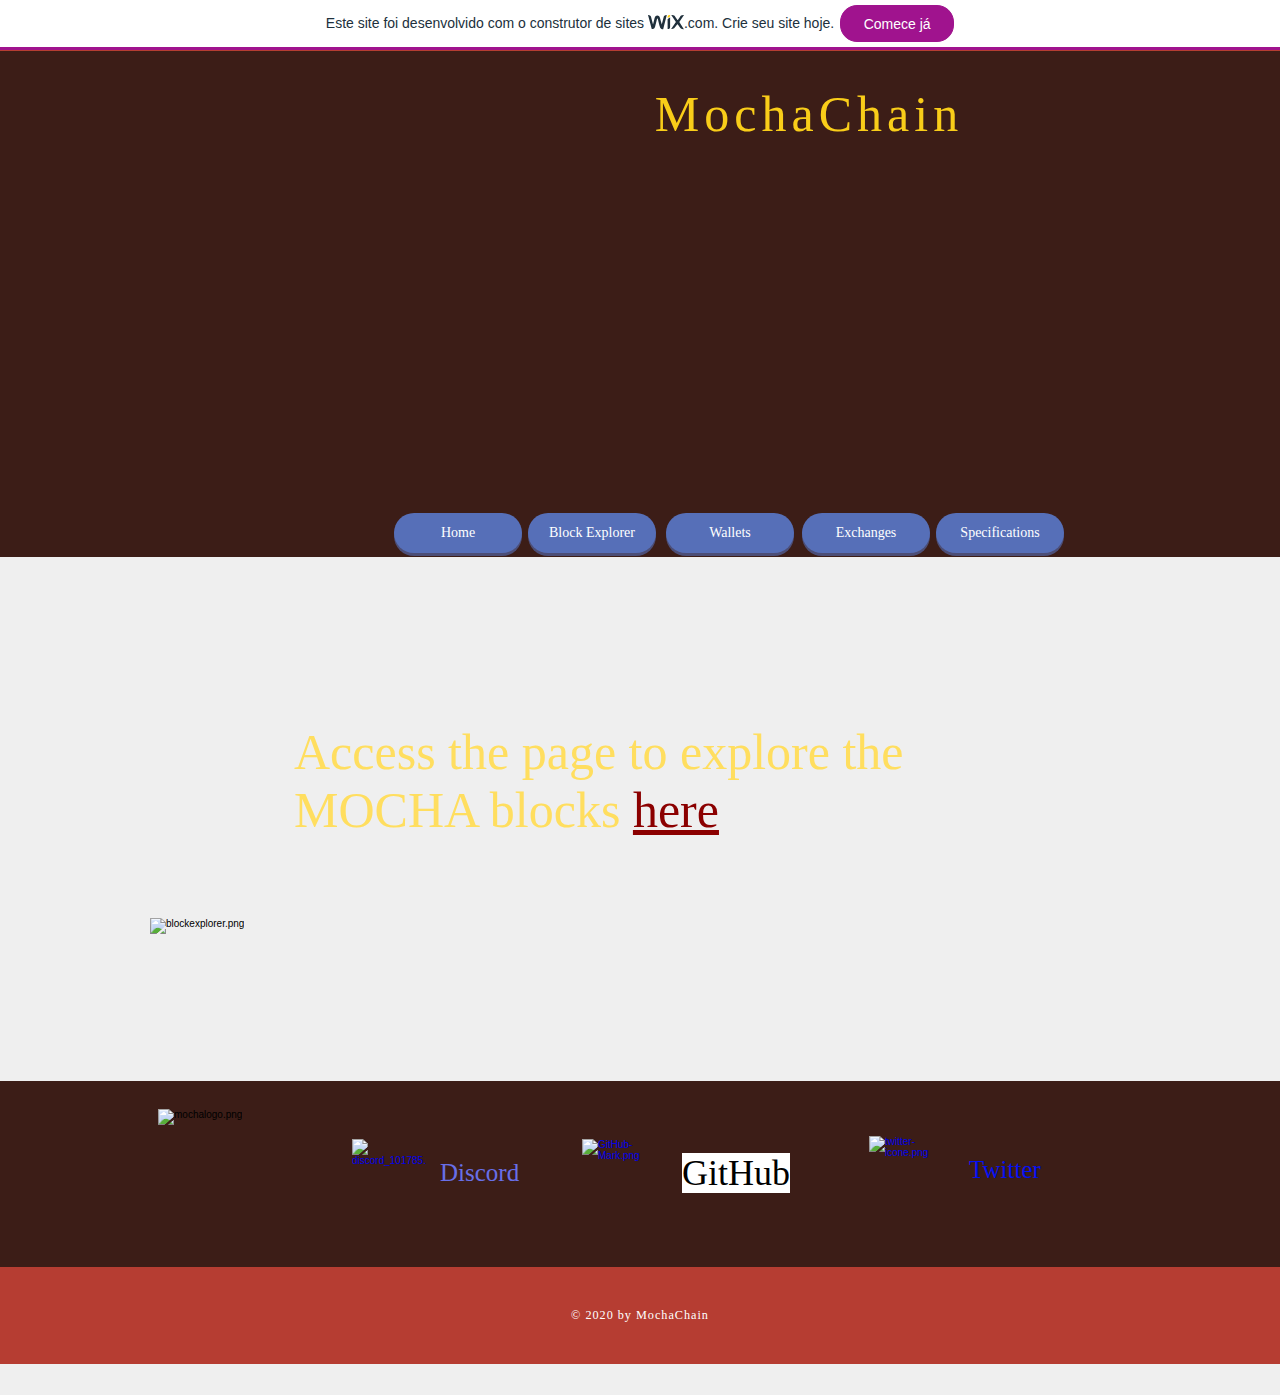
==== Block Explorer _ MochaChain.html @ b83c1aa2 "teste" ====
<!DOCTYPE html>
<html lang="pt" class=""><head><meta http-equiv="Content-Type" content="text/html; charset=UTF-8">
    <meta http-equiv="X-UA-Compatible" content="IE=Edge">
    
    
    <meta name="generator" content="Wix.com Website Builder">
    <link rel="shortcut icon" href="https://www.wix.com/favicon.ico" type="image/x-icon">
    <link rel="apple-touch-icon" href="https://www.wix.com/favicon.ico" type="image/x-icon">
    
    
    
    
    <meta http-equiv="X-Wix-Meta-Site-Id" content="4ebe73ea-ce85-4b1a-bdac-772d508b743c">
    <meta http-equiv="X-Wix-Application-Instance-Id" content="ed6f8cf7-cf81-4e1b-82f8-06157319b1f4">
    
    
        <meta http-equiv="X-Wix-Published-Version" content="11">
    
    
    
    
    <meta name="format-detection" content="telephone=no">
    
    

    <meta name="SKYPE_TOOLBAR" content="SKYPE_TOOLBAR_PARSER_COMPATIBLE">

    
     <meta id="wixMobileViewport" name="viewport" content="width=980, user-scalable=yes">
    

    
    
    
    

    





    <!-- META DATA -->
    <script type="text/javascript">
        

        var serviceTopology = {"cacheKillerVersion":"1","staticServerUrl":"https://static.parastorage.com/","usersScriptsRoot":"//static.parastorage.com/services/wix-users/2.660.0","biServerUrl":"https://frog.wix.com/","userServerUrl":"https://users.wix.com/","billingServerUrl":"https://premium.wix.com/","mediaRootUrl":"https://static.wixstatic.com/","logServerUrl":"https://frog.wix.com/plebs","monitoringServerUrl":"https://TODO/","usersClientApiUrl":"https://users.wix.com/wix-users","publicStaticBaseUri":"//static.parastorage.com/services/wix-public/1.299.0","basePublicUrl":"https://www.wix.com/","postLoginUrl":"https://www.wix.com/my-account","postSignUpUrl":"https://www.wix.com/new/account","baseDomain":"wix.com","staticMediaUrl":"https://static.wixstatic.com/media","staticAudioUrl":"https://music.wixstatic.com/mp3","staticDocsUrl":"https://docs.wixstatic.com/ugd","emailServer":"https://assets.wix.com/common-services/notification/invoke","blobUrl":"https://static.parastorage.com/wix_blob","htmlEditorUrl":"http://editor.wix.com/html","siteMembersUrl":"https://users.wix.com/wix-sm","scriptsLocationMap":{"automation":"https://static.parastorage.com/services/automation/1.23.0","bootstrap":"https://static.parastorage.com/services/bootstrap/2.1229.80","ck-editor":"https://static.parastorage.com/services/ck-editor/1.87.3","core":"https://static.parastorage.com/services/core/2.1229.80","dbsm-editor-app":"https://static.parastorage.com/services/dbsm-editor-app/1.1369.0","dbsm-viewer-app":"https://static.parastorage.com/services/dbsm-viewer-app/1.1003.0","ecommerce":"https://static.parastorage.com/services/ecommerce/1.203.0","editor-elements":"https://static.parastorage.com/services/editor-elements/1.137.0","fallback-viewer-app":"https://static.parastorage.com/services/fallback-viewer-app/1.0.0","js-platform-apps-configuration":"https://static.parastorage.com/services/js-platform-apps-configuration/1.235.0","js-wixcode-sdk":"https://static.parastorage.com/services/js-wixcode-sdk/1.383.0","langs":"https://static.parastorage.com/services/langs/2.577.0","linguist-flags":"https://static.parastorage.com/services/linguist-flags/1.288.0","promote-analytics-adapter":"https://static.parastorage.com/services/promote-analytics-adapter/2.327.0","promote-seo-renderer":"https://static.parastorage.com/services/promote-seo-renderer/1.2.0","santa":"https://static.parastorage.com/services/santa/1.8980.0","santa-langs":"https://static.parastorage.com/services/santa-langs/1.7170.0","santa-resources":"https://static.parastorage.com/services/santa-resources/1.2.0","santa-site-auth-module":"https://static.parastorage.com/services/santa-site-auth-module/1.9.0","semi-native-sdk":"https://static.parastorage.com/services/semi-native-sdk/1.8.0","sitemembers":"https://static.parastorage.com/services/sm-js-sdk/1.31.0","skins":"https://static.parastorage.com/services/skins/2.1229.80","tbElements":"https://static.parastorage.com/services/editor-elements/1.137.0","tpa":"https://static.parastorage.com/services/tpa/2.1065.0","web":"https://static.parastorage.com/services/web/2.1229.80","wix-bolt":"https://static.parastorage.com/services/wix-bolt/1.5076.0","wix-code-platform":"https://static.parastorage.com/services/wix-code-platform/1.425.0","wix-code-viewer-app":"https://static.parastorage.com/services/wix-code-viewer-app/1.436.0","wix-music-embed":"https://static.parastorage.com/services/wix-music-embed/1.26.0","wix-ui-santa":"https://static.parastorage.com/services/wix-ui-santa/1.1061.0","wixapps":"https://static.parastorage.com/services/wixapps/2.486.0","wixcode-namespaces":"https://static.parastorage.com/services/wixcode-namespaces/1.423.0"},"developerMode":false,"productionMode":true,"staticServerFallbackUrl":"https://sslstatic.wix.com/","staticVideoUrl":"https://video.wixstatic.com/","cloudStorageUrl":"https://static.wixstatic.com/","usersDomainUrl":"https://users.wix.com/wix-users","scriptsDomainUrl":"https://static.parastorage.com/","userFilesUrl":"https://static.parastorage.com/","staticHTMLComponentUrl":"https://charlesifsul-wixsite-com.filesusr.com/","secured":true,"ecommerceCheckoutUrl":"https://www.safer-checkout.com/","premiumServerUrl":"https://premium.wix.com/","digitalGoodsServerUrl":"https://dgs.wixapps.net/","wixCloudBaseDomain":"wix-code.com","mailServiceSuffix":"/_api/common-services/notification/invoke","staticVideoHeadRequestUrl":"https://storage.googleapis.com/video.wixstatic.com","protectedPageResolverUrl":"https://site-pages.wix.com/_api/wix-public-html-info-webapp/resolve_protected_page_urls","mediaUploadServerUrl":"https://files.wix.com/","siteAssetsServerUrl":"https://siteassets.parastorage.com/pages","staticServerWixDomainUrl":"https://www.wix.com/_partials","adaptiveVideoDomain":"https://files.wix.com/","scriptsVersionsMap":{"santa-data-fixer":"1.813.0","santa-site-metadata":"1.636.0","santa-main-r":"1.100.0","ghostable-structure-builder":"1.150.0","viewer-view-mode-json":"1.73.0","stylable-santa-flatten":"1.0.66","remote-widget-structure-builder":"1.164.0"},"publicStaticsUrl":"//static.parastorage.com/services/wix-public/1.299.0"};
        var santaModels = true;
        var isStreaming = true;
        var rendererModel = {"metaSiteId":"4ebe73ea-ce85-4b1a-bdac-772d508b743c","siteInfo":{"documentType":"UGC","applicationType":"HtmlWeb","siteId":"ed6f8cf7-cf81-4e1b-82f8-06157319b1f4","siteTitleSEO":"cgaires"},"clientSpecMap":{"5":{"type":"public","applicationId":5,"appDefinitionId":"14bca956-e09f-f4d6-14d7-466cb3f09103","appDefinitionName":"Wix Cashier","instance":"0G6VD_AjQNJTiTFuRfUeVjiIOqrlC_BFk6BMyU6IyCk.[base64]","instanceId":"9975f59b-f020-4bb0-b83d-99a59883a0dd","sectionPublished":true,"sectionMobilePublished":false,"sectionSeoEnabled":true,"widgets":{},"appRequirements":{"requireSiteMembers":false},"isWixTPA":true,"installedAtDashboard":true,"permissions":{"revoked":false},"appFields":{}},"10":{"type":"public","applicationId":10,"appDefinitionId":"f123e8f1-4350-4c9b-b269-04adfadda977","appDefinitionName":"Promote Home","instance":"_kr-KBmEBtjLRmyaTpQTPoUNlBSSiOQz8ri5Mz0OfEA.[base64]","instanceId":"dfee762b-6801-43f6-a2f7-1e9be8bee110","sectionPublished":true,"sectionMobilePublished":false,"sectionSeoEnabled":true,"widgets":{},"appRequirements":{"requireSiteMembers":false},"isWixTPA":true,"installedAtDashboard":true,"permissions":{"revoked":false},"appFields":{}},"14":{"type":"public","applicationId":14,"appDefinitionId":"13aa9735-aa50-4bdb-877c-0bb46804bd71","appDefinitionName":"Promote SEO Patterns","instance":"defp7et08CiLp3gmCKGhKu8PZEpyzU8Q4ZUG5zYZFlU.[base64]","instanceId":"e1991880-54eb-49bf-ac28-edad411cb3f7","sectionPublished":true,"sectionMobilePublished":false,"sectionSeoEnabled":true,"widgets":{},"appRequirements":{"requireSiteMembers":false},"isWixTPA":true,"installedAtDashboard":true,"permissions":{"revoked":false},"appFields":{}},"20":{"type":"public","applicationId":20,"appDefinitionId":"ea2821fc-7d97-40a9-9f75-772f29178430","appDefinitionName":"Workflows","instance":"LMMr7s3wTEEbM6QwDSyeXbmUY3RWEl4kUHLms9vAojc.[base64]","instanceId":"31e87354-bfb2-41f1-a0d0-9447ac658389","sectionPublished":true,"sectionMobilePublished":false,"sectionSeoEnabled":true,"widgets":{},"appRequirements":{"requireSiteMembers":false},"isWixTPA":true,"installedAtDashboard":true,"permissions":{"revoked":false},"appFields":{}},"6":{"type":"public","applicationId":6,"appDefinitionId":"13ee94c1-b635-8505-3391-97919052c16f","appDefinitionName":"Wix Invoices","instance":"zSmfG6PliN3jkCqzgTY2IeOCrrAInImr2Yfd2eMsyfo.[base64]","instanceId":"5a268ab7-5efb-4ea7-859d-1950d66c0968","sectionPublished":true,"sectionMobilePublished":false,"sectionSeoEnabled":true,"widgets":{},"appRequirements":{"requireSiteMembers":false},"isWixTPA":true,"installedAtDashboard":true,"permissions":{"revoked":false},"appFields":null},"9":{"type":"public","applicationId":9,"appDefinitionId":"55cd9036-36bb-480b-8ddc-afda3cb2eb8d","appDefinitionName":"PriceQuotes","instance":"83lNRnYTdvt5nAZk4Aq6tBivtIVa9E6A3Wp_16ayiug.[base64]","instanceId":"56391a86-da01-4fff-b723-c8fc856de8b6","sectionPublished":true,"sectionMobilePublished":false,"sectionSeoEnabled":true,"widgets":{},"appRequirements":{"requireSiteMembers":false},"isWixTPA":true,"installedAtDashboard":true,"permissions":{"revoked":false},"appFields":{}},"13":{"type":"sitemembers","applicationId":13,"collectionType":"Open","collectionFormFace":"Register","collectionExposure":"Public","smcollectionId":"2548cf05-db0b-43e3-9ded-bfdd39b1cf91"},"17":{"type":"public","applicationId":17,"appDefinitionId":"146c0d71-352e-4464-9a03-2e868aabe7b9","appDefinitionName":"Ascend Tasks","instance":"u_USodRpnQfX4m4jr72ba0jDVotvCAN-UnrBgkhJfQo.[base64]","instanceId":"8d1b1420-94be-4f9d-b04d-bd55e839e029","sectionPublished":true,"sectionMobilePublished":false,"sectionSeoEnabled":true,"widgets":{},"appRequirements":{"requireSiteMembers":false},"isWixTPA":true,"installedAtDashboard":true,"permissions":{"revoked":false},"appFields":{}},"12":{"type":"public","applicationId":12,"appDefinitionId":"1480c568-5cbd-9392-5604-1148f5faffa0","appDefinitionName":"Get Found on Google","instance":"XDBJMSiAjIA0iOA53fCyZar-DcBbCyzN6-KtvmE9RpA.[base64]","instanceId":"575afbae-57f2-4c60-9459-93a47de639d3","sectionPublished":true,"sectionMobilePublished":false,"sectionSeoEnabled":true,"widgets":{},"appRequirements":{"requireSiteMembers":false},"isWixTPA":true,"installedAtDashboard":true,"permissions":{"revoked":false},"appFields":{}},"7":{"type":"public","applicationId":7,"appDefinitionId":"150ae7ee-c74a-eecd-d3d7-2112895b988a","appDefinitionName":"Marketing Integration","instance":"ijxqqIZXp1tBfYVGufyrvo7o5iopamXwbOhB5czA5WM.[base64]","instanceId":"d7ee746f-0d5c-4b39-b665-42ad2c96dd11","sectionPublished":true,"sectionMobilePublished":false,"sectionSeoEnabled":true,"widgets":{},"appRequirements":{"requireSiteMembers":false},"isWixTPA":true,"installedAtDashboard":true,"permissions":{"revoked":false},"appFields":{}},"-666":{"type":"metasite","metaSiteId":"4ebe73ea-ce85-4b1a-bdac-772d508b743c","appDefId":"22bef345-3c5b-4c18-b782-74d4085112ff","instance":"uVm4vsZnZ6C3zYvkFGmuhyUTjqPTYb7wLC8G0reg9cM.[base64]","appDefinitionId":"22bef345-3c5b-4c18-b782-74d4085112ff","applicationId":-666},"1198":{"type":"public","applicationId":1198,"appDefinitionId":"14517e1a-3ff0-af98-408e-2bd6953c36a2","appDefinitionName":"Wix Chat","instance":"_UbY6BMxUDKeA7uNuF8B_HBfM4u7GqDl8nlwNBZzHKQ.[base64]","instanceId":"0eeb28c4-d3ef-4704-822d-566e1944c959","sectionPublished":true,"sectionMobilePublished":false,"sectionSeoEnabled":true,"widgets":{"14517f3f-ffc5-eced-f592-980aaa0bbb5c":{"widgetUrl":"https:\/\/engage.wixapps.net\/chat-widget-server\/renderChatWidget\/index","widgetId":"14517f3f-ffc5-eced-f592-980aaa0bbb5c","refreshOnWidthChange":true,"gluedOptions":{"placement":"BOTTOM_RIGHT","verticalMargin":0.0,"horizontalMargin":0.0},"published":true,"mobilePublished":false,"seoEnabled":true,"preFetch":false,"shouldBeStretchedByDefault":false,"shouldBeStretchedByDefaultMobile":false,"componentFields":{"iframeWithPlatform":true},"tpaWidgetId":"wix_visitors","default":true}},"appRequirements":{"requireSiteMembers":false},"isWixTPA":true,"installedAtDashboard":false,"permissions":{"revoked":true},"appFields":{"featuresForNewPackagePicker":[{"forPackages":[{"packageId":"Professional","value":"50"},{"packageId":"Sales","value":"150"},{"packageId":"Teams","value":"Unlimited"}]},{"forPackages":[{"packageId":"Professional","value":"true"},{"packageId":"Sales","value":"true"},{"packageId":"Teams","value":"true"}]},{"forPackages":[{"packageId":"Professional","value":"true"},{"packageId":"Sales","value":"true"},{"packageId":"Teams","value":"true"}]},{"forPackages":[{"packageId":"Professional","value":"true"},{"packageId":"Sales","value":"true"},{"packageId":"Teams","value":"true"}]},{"forPackages":[{"packageId":"Professional","value":"true"},{"packageId":"Sales","value":"true"},{"packageId":"Teams","value":"true"}]},{"forPackages":[{"packageId":"Professional","value":"true"},{"packageId":"Sales","value":"true"},{"packageId":"Teams","value":"true"}]},{"forPackages":[{"packageId":"Professional","value":"true"},{"packageId":"Sales","value":"true"},{"packageId":"Teams","value":"true"}]},{"forPackages":[{"packageId":"Professional","value":"true"},{"packageId":"Sales","value":"true"},{"packageId":"Teams","value":"true"}]},{"forPackages":[{"packageId":"Sales","value":"true"},{"packageId":"Teams","value":"true"}]},{"forPackages":[{"packageId":"Teams","value":"true"}]}],"mostPopularPackage":"Sales","premiumBundle":{"parentAppId":"ee21fe60-48c5-45e9-95f4-6ca8f9b1c9d9","parentAppSlug":"ee21fe60-48c5-45e9-95f4-6ca8f9b1c9d9"},"platform":{"optionalApplication":true,"viewerScriptUrl":"https:\/\/static.parastorage.com\/services\/chat-worker\/1.209.0\/viewer-script.bundle.min.js"}}},"18":{"type":"public","applicationId":18,"appDefinitionId":"139ef4fa-c108-8f9a-c7be-d5f492a2c939","appDefinitionName":"Automated Emails","instance":"Oi8WNNm-5ApGBfQR4MaZ-9LgHbMLUKFR4MZQY4zeMWw.[base64]","instanceId":"5b88b66a-c74f-4c3c-a6da-150c5b149e38","sectionPublished":true,"sectionMobilePublished":false,"sectionSeoEnabled":true,"widgets":{},"appRequirements":{"requireSiteMembers":false},"isWixTPA":true,"installedAtDashboard":true,"permissions":{"revoked":false}},"16":{"type":"public","applicationId":16,"appDefinitionId":"135c3d92-0fea-1f9d-2ba5-2a1dfb04297e","appDefinitionName":"Email Marketing","instance":"1GvAy7YP58848XkUXC5jLAQaE_aSseKR2fUyJG7AL2k.[base64]","instanceId":"b42b9f40-e9c0-4f7d-aa84-6d58130bce76","sectionPublished":true,"sectionMobilePublished":false,"sectionSeoEnabled":true,"widgets":{"141995eb-c700-8487-6366-a482f7432e2b":{"widgetUrl":"https:\/\/so-feed.codev.wixapps.net\/widget","widgetId":"141995eb-c700-8487-6366-a482f7432e2b","refreshOnWidthChange":true,"mobileUrl":"https:\/\/so-feed.codev.wixapps.net\/widget","published":true,"mobilePublished":true,"seoEnabled":true,"preFetch":false,"shouldBeStretchedByDefault":false,"shouldBeStretchedByDefaultMobile":false,"componentFields":{},"tpaWidgetId":"shoutout_feed","default":true}},"appRequirements":{"requireSiteMembers":false},"isWixTPA":true,"installedAtDashboard":true,"permissions":{"revoked":false},"appFields":{"premiumBundle":{"parentAppId":"ee21fe60-48c5-45e9-95f4-6ca8f9b1c9d9","parentAppSlug":"ee21fe60-48c5-45e9-95f4-6ca8f9b1c9d9"}}},"11":{"type":"public","applicationId":11,"appDefinitionId":"9bead16f-1c73-4cda-b6c4-28cff46988db","appDefinitionName":"Facebook Ads","instance":"et-Kwf-Q5fk0QN4D4nTj-RV83oSCLDb6WDpsAcJ4xro.[base64]","instanceId":"a4b34b4a-9ce1-4724-9bc2-424a3353909b","sectionPublished":true,"sectionMobilePublished":false,"sectionSeoEnabled":true,"widgets":{},"appRequirements":{"requireSiteMembers":false},"isWixTPA":true,"installedAtDashboard":true,"permissions":{"revoked":false},"appFields":{}},"8":{"type":"public","applicationId":8,"appDefinitionId":"a322993b-2c74-426f-bbb8-444db73d0d1b","appDefinitionName":"One App","instance":"Xk6ZgduaC0cUa1T2nZCVVX_Z-ejJDZ0jUwzQrSHDiYw.[base64]","instanceId":"6754664b-4e53-4941-bc22-7b83ce1ff556","sectionPublished":true,"sectionMobilePublished":false,"sectionSeoEnabled":true,"widgets":{},"appRequirements":{"requireSiteMembers":false},"isWixTPA":true,"installedAtDashboard":true,"permissions":{"revoked":false},"appFields":{}},"19":{"type":"public","applicationId":19,"appDefinitionId":"307ba931-689c-4b55-bb1d-6a382bad9222","appDefinitionName":"Video Maker","instance":"qMIHIZ30Q8gNfNM09Fwzwht3IkSJ9sp5oOIYecsnvv8.[base64]","instanceId":"55c1573e-2f11-4a50-940c-ec582a2fdb27","sectionPublished":true,"sectionMobilePublished":false,"sectionSeoEnabled":true,"widgets":{},"appRequirements":{"requireSiteMembers":false},"isWixTPA":true,"installedAtDashboard":true,"permissions":{"revoked":false},"appFields":{}},"4":{"type":"public","applicationId":4,"appDefinitionId":"141fbfae-511e-6817-c9f0-48993a7547d1","appDefinitionName":"Inbox","instance":"Y21LhabqZFap7GWnI4GRkV6Otsagp2sUGExXczAQft0.[base64]","instanceId":"336a9024-4a9d-4733-b22c-8eb01d508a26","sectionPublished":true,"sectionMobilePublished":false,"sectionSeoEnabled":true,"widgets":{},"appRequirements":{"requireSiteMembers":false},"isWixTPA":true,"installedAtDashboard":true,"permissions":{"revoked":false},"appFields":{}},"15":{"type":"public","applicationId":15,"appDefinitionId":"14b89688-9b25-5214-d1cb-a3fb9683618b","appDefinitionName":"Mobile App-Social Posts","instance":"A_XF7aRXLEkeGdoW7lHDlB-yaHfEEj9ELqy9EWgyB9A.[base64]","instanceId":"481b2a93-74a2-461c-b0ed-c3972537cad8","sectionPublished":true,"sectionMobilePublished":false,"sectionSeoEnabled":true,"widgets":{},"appRequirements":{"requireSiteMembers":false},"isWixTPA":true,"installedAtDashboard":true,"permissions":{"revoked":false},"appFields":{}}},"premiumFeatures":[],"geo":"BRA","languageCode":"pt","locale":"pt-br","previewMode":false,"userId":"87ac5967-2f40-4995-abfe-2df3103792c0","siteMetaData":{"preloader":{"uri":"","enabled":false},"adaptiveMobileOn":true,"quickActions":{"socialLinks":[],"colorScheme":"dark","configuration":{"quickActionsMenuEnabled":false,"navigationMenuEnabled":true,"phoneEnabled":false,"emailEnabled":false,"addressEnabled":false,"socialLinksEnabled":false}},"contactInfo":{"companyName":"","phone":"","fax":"","email":"","address":""},"renderHints":{"containsTPA":false,"isMeshReady":true,"containsAppPart":false,"containsAppPart2":false,"componentsCount":{"wysiwyg.viewer.components.HeaderContainer":1,"wysiwyg.viewer.components.BgImageStrip":3,"mobile.core.components.Page":5,"wysiwyg.viewer.components.PagesContainer":1,"wysiwyg.viewer.components.WPhoto":6,"wysiwyg.viewer.components.WRichText":7,"wysiwyg.viewer.components.SiteButton":5,"wysiwyg.viewer.components.mobile.TinyMenu":1,"wysiwyg.viewer.components.PageGroup":1,"wysiwyg.viewer.components.FooterContainer":1},"applications":{}}},"runningExperiments":{"bv_dynamicModelRequest":"new","sv_includeRavenInPreview":"new","useNewWUSDropdown":"old","moveCustomStyleFromMasterPage":"500","helveticaCssInRenderer":"new","sv_contactFormFinalMigrationEditor":"new","se_lineComponent":"new","sv_subscribeFormSendActivityThroughFormBuilder":"new","sv_earlyCloseWelcome":"new","sv_loginSocialBarSelect":"new","bv_responsive_pages_container":"old","bv_corvidAnimate":"new","sv_tpaExternalIdPreventRefresh":"new","removeBadlyDuplicatedPages":"new","sv_autoSaveNoMobileMerge":"new","preloadBoltScript":"new","sv_ampLinkTag":"new","bv_layout_props":"new","sv_newTPANativeDataFlow":"new","sv_contactFormUseFormBuilderSubmit":"new","sv_wixSiteUrlFallback":"new","sv_ssrNoPagesData":"new","sv_twitterMetaTags":"new","sv_addPropsToHostInNativeComponent":"new","bv_flatten_structure":"new","enableAddMissingStyleFixer":"new","sv_moveWixCodeToViewerApp":"new","sv_UploadButtonFilenameHover":"old","sv_addSiteRevisionToMembersCalls":"new","sv_googleMapsRevamp":"new","bv_use_simplified_static_page_pattern":"new","bv_archiveDocumentFile":"new","se_appBuilderPropertyAsSchema":"new","se_santaMembers":"new","se_deserializePlugin":"new","preconnectApps":"new","bv_wixImage":"new","bv_cleanStructure":"new","bv_meshDataServer":"new","sv_blogSocialCounters":"new","bv_preconnectSiteAssets":"new","sv_meshReadyFallback":"new","sv_meshLayout":"new","ds_tpaTranslateHiddenPagesTitle":"new","sv_loadUserGeneratedAppsAfterBootstrap":"new","bv_changeUploadedFontsSrcFormat":"old","ds_useNewWixDataSchemasClient":"new","bv_wixcode_realtime_namespace":"new","sv_multilingualSubDomains":"new","sv_controllerScripts":"new","bv_multilingualAutoRedirect":"new","wixCodeNoIframe":"new","extractPageRefsOnSave":"new","sv_moveRouterDataToRGI":"new","useNewWUSUploadButton":"old","sv_addCurrentCurrencyToTpaUrl":"new","sv_contactFormSendEmailThroughFormBuilder":"new","bv_resetLayoutCounter":"new","sv_nativeComponents":"new","bv_linkUtils_anchorlink_innerTpaRoute":"new","bv_test_shtaweem":"new","bv_removeQueryParams":"new","se_appWidgetAsRoot":"new","useModernBundle":"new","se_videobox_flip":"new","bv_initialize_host_instance_with_navigation_model":"new","bv_use_seo_patterns":"new","sv_tpaAddChatApp":"new","sv_updatePlaceholder":"new","sv_restoreAutosaveWhenMobileFails":"new","bv_wixImagePhaseTwo":"new","reportBiErrorWhenAddingCompWithCustomeStyleId":"new","bv_prefetchBoltWorker":"new","bv_fixLandingPageData":"old","sv_pass_booking_initial_instance_before_save":"new","sv_fasterPagesDataOnLoad":"new","ds_updateAnchorsOnlyOnNavigation":"new","displayWixAdsNewVersion":"new","repeater_anchors_a11y":"new","sv_bookingsFES":"new","sv_fixMobileTapDelay":"new","sv_patchDataDisablesMobileHintsInit":"new","bv_nativeComponents":"new","se_appBuilderVariations":"new","oneAppWixAds":"true","bv_restoreScroll":"new","ADI_MoveCustomStyleFromMasterPage":"new","ds_offlineMigrationEditorScripts":"new","sv_expireAppsInstances":"new","bv_usePlatformAppMetaData":"new","preloadBoltScriptExtra":"new","bv_wixVideo":"new","bv_mediaIdInUploadButton":"new","sv_reparentMobileSOAP":"new","se_videobox_rotate":"new","specs.wus.useNewUploadButton":"false","ds_newAppBuilderMigration":"new","ds_thunderboltNewRenderHints":"new","specs.wus.useNewDropdown":"false","bv_support_ooi_for_seo":"new","sv_meshcors":"new","fontCssInRenderer":"new","sv_contactFormAscendEmail":"new","bv_pageJsonByViewMode":"new"},"urlFormatModel":{"format":"slash","forbiddenPageUriSEOs":["app","apps","_api","robots.txt","sitemap.xml","feed.xml","sites"],"pageIdToResolvedUriSEO":{}},"passwordProtectedPages":[],"useSandboxInHTMLComp":true,"siteMediaToken":"eyJhbGciOiJIUzI1NiJ9.[base64].uj3FbE9ieUQLpkEjoEGmw05dXBhzWkUTJow-5oda0Bw","mediaAuthToken":"eyJhbGciOiJIUzI1NiJ9.[base64].UXxwczfcZxw93-3AIGj0bpQSDNsVWlh5457bF_UmOrY","pagesPlatformApplications":{},"sitePropertiesInfo":{"siteDisplayName":"MochaChain","locale":"pt-br","currency":"BRL","timeZone":"America\/Sao_Paulo","language":"pt"},"seo":false,"pageList":{"pages":[{"pageId":"leaqk","title":"Specifications","pageUriSEO":"specifications","pageJsonFileName":"87ac59_079119c5772a7149954405fbd6994764_9.json"},{"pageId":"z9m2p","title":"Block Explorer","pageUriSEO":"block-explorer","pageJsonFileName":"87ac59_a333037432a6730a76cf06052312e551_9.json"},{"pageId":"xz6m7","title":"Exchanges","pageUriSEO":"exchanges","pageJsonFileName":"87ac59_1c42d522c5af72f1eccc3a5c2ad589e9_3.json"},{"pageId":"jzksb","title":"Wallets","pageUriSEO":"wallets","pageJsonFileName":"87ac59_b2ac60bb2ad6d90d9855c2e8a27ccac7_9.json"},{"pageId":"mainPage","title":"Home","pageUriSEO":"home","pageJsonFileName":"87ac59_7f65735a5731f70c8d678cb73b23c189_9.json"}],"mainPageId":"mainPage","masterPageJsonFileName":"87ac59_9f494cd0cef1b9d77fcccc3dbb2d8620_11.json","topology":[{"baseUrl":"https:\/\/static.wixstatic.com\/","parts":"sites\/{filename}.z?v=3"},{"baseUrl":"https:\/\/staticorigin.wixstatic.com\/","parts":"sites\/{filename}.z?v=3"},{"baseUrl":"https:\/\/fallback.wix.com\/","parts":"wix-html-editor-pages-webapp\/page\/{filename}"}],"fixedPagePath":{"baseUrl":"siteassets.parastorage.com\/pages","parts":"\/fixedData?ck={ck}&experiments={experiments}&isHttps={isHttps}&isUrlMigrated={isUrlMigrated}&metaSiteId={metaSiteId}&pageId={pageId}&quickActionsMenuEnabled={quickActionsMenuEnabled}&siteId=ed6f8cf7-cf81-4e1b-82f8-06157319b1f4v=3&version={version}"}},"pagePlatformApps":[],"platformControllersOnPage":{"z9m2p":{}},"landingPageId":"z9m2p"};
        var publicModel = {"domain":"wixsite.com","externalBaseUrl":"https:\/\/charlesifsul.wixsite.com\/cgaires","unicodeExternalBaseUrl":"https:\/\/charlesifsul.wixsite.com\/cgaires","timeSincePublish":10931,"favicon":"","deviceInfo":{"deviceType":"Desktop","browserType":"Chrome","browserVersion":79},"siteRevision":11,"siteCacheRevision":1582749176566,"sessionInfo":{"hs":-1080488910,"svSession":"7c703d5ac7c74d7fb40776da8ff276e22bd4dd94b37d5e92a8d7d5461c51b81ddcc9df2af6d805a0b59e44bab9b83c181e60994d53964e647acf431e4f798bcd7eacd0672a18e3e5589deef35dbc42fd5434dd90038e492a77b2f9e1cd17daeb","ctToken":"[base64]","isAnonymous":false,"visitorId":"7f934168-7266-44ba-9c54-70cf5ca87daf","siteMemberId":null},"metaSiteFlags":[],"siteMembersProtectedPages":[],"indexable":true,"hasBlogAmp":false,"renderTime":1582749236821,"siteDisplayName":"MochaChain","siteAssets":{"cacheVersions":{"dataFixer":3}},"siteMeshReady":true,"layoutMechanism":"MESH","requestId":"1582749377.196368376784117224","newDeviceInfo":{"uaString":"Mozilla\/5.0 (Windows NT 10.0; Win64; x64) AppleWebKit\/537.36 (KHTML, like Gecko) Chrome\/79.0.3945.130 Safari\/537.36","os":{"type":"Windows","name":"Windows 10"},"browser":{"type":"Chrome","name":"Chrome 79.0.3945.130","major":79},"engine":{"type":"WebKit"},"deviceClass":{"type":"Desktop"}},"cssGridSupported":true,"dynamicModelUrl":"https:\/\/charlesifsul.wixsite.com\/cgaires\/_api\/v2\/dynamicmodel"};

        var googleAnalytics = "";
        var ipAnonymization = false;

        var googleRemarketing = "";
        var googleTagManager = "";
        var facebookRemarketing = "";
        var yandexMetrika = "";
    </script>
    
    
    <script>
        var wixBiSession = {
            initialTimestamp: Date.now()
            , ssrRequestTimestamp: 1582749236831
            , requestId: publicModel.requestId
            , viewerSessionId: 'xxxxxxxx-xxxx-4xxx-yxxx-xxxxxxxxxxxx'.replace(/[xy]/g,function(c){var r=Math.random()*16|0,v=c=='x'?r:(r&0x3|0x8);return v.toString(16);})
            , sessionId: '617e3828-06cb-4468-884a-4aa5af266a40'
            , initialRequestTimestamp: performance.timeOrigin ? performance.timeOrigin : Date.now() - performance.now()
            , visitorId: publicModel.sessionInfo.visitorId
            
            , is_rollout: 0
            , is_platform_loaded: 0
            , suppressbi: false
            , dc: '96'
            , renderType: 'bolt'
            , siteRevision: '11'
            , siteCacheRevision: '1582749176566'
            , wixBoltExclusionReason: ''
            , wixBoltExclusionReasonMoreInfo: ''
            , checkVisibility: (function () {
                var alwaysVisible = document.hidden !== true;
                function checkVisibility() {
                    alwaysVisible = alwaysVisible && document.hidden !== true;
                    return alwaysVisible;
                }
                document.addEventListener('visibilitychange', checkVisibility, false);
                return checkVisibility;
            })()
            , sendBeacon: function (url) {
                if (!wixBiSession.suppressbi) {
                
                    var sent = false;
                    try {
                        sent = navigator.sendBeacon(url);
                    } catch (e) {}
                    if (!sent) {
                        (new Image()).src = url;
                    }
                
                }
            }
            , sendBeat: (function () {
                var beatUrl = 'https://frog.wix.com/bt?src=29&evid=3'
                    + '&v=1.5076.0'
                    + '&msid=4ebe73ea-ce85-4b1a-bdac-772d508b743c'
                    + '&isp=0'
                    + '&st=2'
                    + '&dc=96'
                    + '&iss=1'
                    + '&url=' + encodeURIComponent(location.href.replace(/^http(s)?:\/\/(www\.)?/, ''));
                var referrer = document.referrer;
                if (referrer) {
                    beatUrl += '&ref=' + encodeURIComponent(referrer);
                }
                var match = document.cookie.match(/_wixCIDX=([^;]*)/)
                if (match) {
                    beatUrl += '&client_id=' + match[1];
                }
                var prevMark = 'fetchStart';
                return function(et, name, extra, pageNumber) {
                    var tts = Math.round(performance.now());
                    var ts = et === 1 ? 0 : Date.now() - wixBiSession.initialTimestamp;
                    if (name && performance.mark) {
                        var mark = name + ' (beat ' + et + ')';
                        performance.mark(mark);
                        if (performance.measure) {
                            performance.measure('\u2B50' + mark, prevMark, mark);
                        }
                        prevMark = mark;
                    }
                    extra = extra || '';
                    if (extra.indexOf('pn=') === -1) {
                        extra += '&pn=' + (pageNumber || '1');
                    }
                    if (extra.indexOf('sr=') === -1 && screen.width) {
                        extra += '&sr=' + screen.width + 'x' + screen.height;
                    }
                    if (screen.availWidth) {
                        extra += '&sar=' + screen.availWidth + 'x' + screen.availHeight;
                    }
                    if (extra.indexOf('wr=') === -1 && window.innerWidth) {
                        extra += '&wr=' + window.innerWidth + 'x' + window.innerHeight;
                    }
                    if (window.outerWidth) {
                        extra += '&wor=' + window.outerWidth + 'x' + window.outerHeight;
                    }
                    if (extra.indexOf('ita=') === -1) {
                        extra += '&ita=' + (wixBiSession.checkVisibility() ? '1' : '0');
                    }
                    if (wixBiSession.siteRevision || wixBiSession.siteCacheRevision) {
                        extra += '&siterev=' + wixBiSession.siteRevision + "-" + wixBiSession.siteCacheRevision;
                    }
                    if (wixBiSession.hasOwnProperty('isUsingMesh')) {
                        extra += '&ism=' + (wixBiSession.isUsingMesh ? '1' : '0');
                    }
                    wixBiSession.sendBeacon(beatUrl
                        + '&et=' + et
                        + (name ? '&event_name=' + encodeURIComponent(name) : '')
                        + '&ts=' + ts
                        + '&tts=' + tts
                        + '&vsi=' + wixBiSession.viewerSessionId
                        + '&rid=' + wixBiSession.requestId
                        + '&viewer_name=' + encodeURIComponent(wixBiSession.renderType)
                        + '&is_rollout=' + wixBiSession.is_rollout
                        + '&is_platform_loaded=' + wixBiSession.is_platform_loaded
                        + (wixBiSession.sessionId ? '&sessionId=' + wixBiSession.sessionId  : '')
                        + (wixBiSession.visitorId ? '&vid=' + wixBiSession.visitorId  : '')
                        + (wixBiSession.siteMemberId ? '&mid=' + wixBiSession.siteMemberId  : '')
                        + '&is_cached=' + wixBiSession.isCached
                        + '&caching=' + wixBiSession.caching
                        + extra
                    );
                };
            })()
        };

        (function () {
            var microPop, caching = 'none';
            var match = document.cookie.match(/ssr-caching="?cache,\s*desc=(\w+)(?:,\s*varnish=(\w+))?(?:,\s*dc,\s*desc=(\w+))?(?:"|;|$)/);
            if (!match && window.PerformanceServerTiming) {
                match = [];
                var serverTiming = performance.getEntriesByType('navigation')[0].serverTiming;
                serverTiming.forEach(function (st) {
                    switch (st.name) {
                        case 'cache':
                            match[1] = st.description;
                            break;
                        case 'varnish':
                            match[2] = st.description;
                            break;
                        case 'dc':
                            microPop = st.description;
                    }
                });
            }
            if (match && match.length) {
                caching = match[1] + ',' + (match[2] || 'none');
                if (!microPop) {
                    microPop = match[3];
                }
            }
            if (caching === 'none') {
                var timing = performance.timing;
                if (timing && timing.responseStart - timing.requestStart === 0) {
                    caching = 'browser';
                }
            }
            wixBiSession.caching = caching;
            wixBiSession.isCached = caching.indexOf("hit") === 0;
            if (microPop) {
                wixBiSession.microPop = microPop;
            }
        })();

        wixBiSession.sendBeat(1, 'Init');
    </script>
    
    <script type="text/javascript">
        (function(x,e,o,s,n){var a=window.fedops||{};a.apps=a.apps||{};a.apps[x]={startLoadTime:e&&e.now&&e.now()};try{a.sessionId=o.getItem("fedops.logger.sessionId")}catch(x){}a.sessionId=a.sessionId||wixBiSession.viewerSessionId;window.fedops=a;var d="//frog.wix.com/bolt-performance?appName="+x+"&src=72&evid=21"+'&dc=96'+"&is_rollout="+wixBiSession.is_rollout+ "&is_cached="+wixBiSession.isCached+"&session_id="+a.sessionId+"&_="+s();wixBiSession.sendBeacon(d)})('bolt-viewer',window.performance,window.localStorage,Math.random,window.navigator);
    </script>
    
    
    
    
    
    
    
    <!-- DATA -->
    <script type="text/javascript">
        
            var adData = {};
            var mobileAdData = {};
        
        var usersDomain = "https://users.wix.com/wix-users";
        
    </script>
    
    
    
    
    
    
    
    
    
    
    
    <script type="text/javascript">
      var santaBase = 'https://static.parastorage.com/services/santa/1.8980.0';
      var boltBase = 'https://static.parastorage.com/services/wix-bolt/1.5076.0';
      var boltVersion = '1.5076.0';
    </script>
    

    
    
    
    <script>
      var requirejs = {
        onNodeCreated: function(node) {
          var src = node.getAttribute('src');
          var shouldIgnore = ['googletagmanager.com', 'google-analytics.com', 'googleadservices.com', 'doubleclick.net', 'connect.facebook.net'].some(function (domain) {
              return src.indexOf(domain) !== -1;
          });
          if (!shouldIgnore) {
              node.setAttribute('crossorigin', 'anonymous')
          }
        }
      }
    </script>

    <script>
      window.messageBuffer = [];
      window.messageHandler = function(event) {messageBuffer.push(event)};
      window.addEventListener('message', window.messageHandler, false);
    </script>

    
    <script id="sentry">(function(c,t,u,n,p,l,y,z,v){function e(b){if(!w){w=!0;var d=t.getElementsByTagName(u)[0],a=t.createElement(u);a.src=z;a.crossorigin="anonymous";a.addEventListener("load",function(){try{c[n]=q;c[p]=r;var a=c[l],d=a.init;a.init=function(a){for(var b in a)Object.prototype.hasOwnProperty.call(a,b)&&(v[b]=a[b]);d(v)};B(b,a)}catch(A){console.error(A)}});d.parentNode.insertBefore(a,d)}}function B(b,d){try{for(var a=0;a<b.length;a++)if("function"===typeof b[a])b[a]();var f=m.data,g=!1,h=!1;for(a=0;a<f.length;a++)if(f[a].f){h=
            !0;var e=f[a];!1===g&&"init"!==e.f&&d.init();g=!0;d[e.f].apply(d,e.a)}!1===h&&d.init();var k=c[n],l=c[p];for(a=0;a<f.length;a++)f[a].e&&k?k.apply(c,f[a].e):f[a].p&&l&&l.apply(c,[f[a].p])}catch(C){console.error(C)}}for(var g=!0,x=!1,k=0;k<document.scripts.length;k++)if(-1<document.scripts[k].src.indexOf(y)){g="no"!==document.scripts[k].getAttribute("data-lazy");break}var w=!1,h=[],m=function(b){(b.e||b.p||b.f&&-1<b.f.indexOf("capture")||b.f&&-1<b.f.indexOf("showReportDialog"))&&g&&e(h);m.data.push(b)};
            m.data=[];c[l]={onLoad:function(b){h.push(b);g&&!x||e(h)},forceLoad:function(){x=!0;g&&setTimeout(function(){e(h)})}};"init addBreadcrumb captureMessage captureException captureEvent configureScope withScope showReportDialog".split(" ").forEach(function(b){c[l][b]=function(){m({f:b,a:arguments})}});var q=c[n];c[n]=function(b,d,a,f,e){m({e:[].slice.call(arguments)});q&&q.apply(c,arguments)};var r=c[p];c[p]=function(b){m({p:b.reason});r&&r.apply(c,arguments)};g||setTimeout(function(){e(h)})})(window,document,
            "script","onerror","onunhandledrejection","Sentry","8b4e078a51d04e0e9efdf470027f0ec1","https://browser.sentry-cdn.com/4.6.2/bundle.min.js",{"dsn":"https://8b4e078a51d04e0e9efdf470027f0ec1@sentry.wixpress.com/3"});</script>
    
    

    
        <script async="" src="./Block Explorer _ MochaChain_files/bolt-custom-elements.min.js.download" crossorigin="anonymous"></script>
    

    <script>
        if (rendererModel.runningExperiments['bv_dynamicModelRequest'] === 'new') {
            var success = '0'
            var start = Date.now()
            fetch(publicModel.dynamicModelUrl)
                .then(function () {
                    success = '1'
                })
                .finally(function () {
                    var duration = Date.now() - start
                    var extra = '&ita=' + success + '&pn=' + duration
                    wixBiSession.sendBeat(44, 'Dynamic Model Request', extra)
                })
        }
    </script>

    <script async="" data-main="https://static.parastorage.com/services/wix-bolt/1.5076.0/bolt-main/app/main-r.min.js" src="./Block Explorer _ MochaChain_files/requirejs.min.js.download"></script>

    
    
    
    <style id="viewerMainStyle">
        a,abbr,acronym,address,applet,b,big,blockquote,body,button,caption,center,cite,code,dd,del,dfn,div,dl,dt,em,fieldset,font,footer,form,h1,h2,h3,h4,h5,h6,header,html,i,iframe,img,ins,kbd,label,legend,li,nav,object,ol,p,pre,q,s,samp,section,small,span,strike,strong,sub,sup,table,tbody,td,tfoot,th,thead,title,tr,tt,u,ul,var{margin:0;padding:0;border:0;outline:0;vertical-align:baseline;background:0 0}body{font-size:10px;font-family:Arial,Helvetica,sans-serif}input,select,textarea{font-family:Helvetica,Arial,sans-serif;box-sizing:border-box}ol,ul{list-style:none}blockquote,q{quotes:none}ins{text-decoration:none}del{text-decoration:line-through}table{border-collapse:collapse;border-spacing:0}a{cursor:pointer;text-decoration:none}body,html{height:100%}body{overflow-x:auto;overflow-y:scroll}body.overflowHidden{overflow:hidden}.testStyles{overflow-y:hidden}.reset-button{background:0 0;border:0;outline:0;color:inherit;font:inherit;line-height:normal;overflow:visible;padding:0;-webkit-appearance:none;-webkit-user-select:none;-moz-user-select:none;-ms-user-select:none}:focus{outline:0}.wixSiteProperties{-webkit-font-smoothing:antialiased;-moz-osx-font-smoothing:grayscale}.SITE_ROOT{min-height:100%;position:relative;margin:0 auto}.POPUPS_ROOT{left:0;top:0;width:100vw;height:100%;overflow-x:auto;overflow-y:scroll;position:fixed;z-index:99999}.POPUPS_ROOT.mobile{z-index:1005;-webkit-overflow-scrolling:touch}.POPUPS_ROOT.responsive .POPUPS_WRAPPER{position:absolute;top:0;left:0;width:100%;height:100%}.POPUPS_ROOT:not(.responsive) .POPUPS_WRAPPER{position:relative;overflow:auto}.POPUPS_ROOT:not(.responsive) .POPUPS_WRAPPER>div{margin:0 auto}.auto-generated-link{color:inherit}.warmup .hidden-on-warmup{visibility:hidden}body:not([data-js-loaded]) [data-hide-prejs]{visibility:hidden}html.device-phone body{overflow-y:auto}html.device-mobile-optimized.device-android{margin-bottom:1px}html.device-mobile-optimized.blockSiteScrolling>body{position:fixed;width:100%}html.device-mobile-optimized.media-zoom-mode>body{touch-action:manipulation}html.device-mobile-optimized.media-zoom-mode>body>#SITE_CONTAINER{height:100%;overflow:hidden}html.device-mobile-optimized.media-zoom-mode>body>#SITE_CONTAINER>.noop{height:100%}html.device-mobile-optimized.media-zoom-mode>body>#SITE_CONTAINER>.noop>.siteAspectsContainer{height:100%;z-index:1005}.siteAspectsContainer{position:absolute;top:0;margin:0 auto;left:0;right:0}body.prewarmup #SITE_ROOT{overflow-x:hidden;overflow-y:hidden}body.device-mobile-optimized{overflow-x:hidden;overflow-y:scroll}body.device-mobile-optimized.qa-mode{overflow-y:auto}body.device-mobile-optimized #SITE_CONTAINER{width:320px;overflow-x:visible;margin:0 auto;position:relative}body.device-mobile-optimized>*{max-width:100%!important}body.device-mobile-optimized .SITE_ROOT{overflow-x:hidden;overflow-y:hidden}body.device-mobile-non-optimized #SITE_CONTAINER>:not(.mobile-non-optimized-overflow) .SITE_ROOT{overflow-x:hidden;overflow-y:auto}body.device-mobile-non-optimized.fullScreenMode{background-color:#5f6360}body.device-mobile-non-optimized.fullScreenMode #MOBILE_ACTIONS_MENU,body.device-mobile-non-optimized.fullScreenMode #SITE_BACKGROUND,body.device-mobile-non-optimized.fullScreenMode .SITE_ROOT{visibility:hidden}body.fullScreenMode{overflow-x:hidden!important;overflow-y:hidden!important}body.fullScreenMode.device-mobile-optimized #TINY_MENU{opacity:0;pointer-events:none}body.fullScreenMode-scrollable.device-mobile-optimized{overflow-x:hidden!important;overflow-y:auto!important}body.fullScreenMode-scrollable.device-mobile-optimized #masterPage,body.fullScreenMode-scrollable.device-mobile-optimized .SITE_ROOT{overflow-x:hidden!important;overflow-y:hidden!important}body.fullScreenMode-scrollable.device-mobile-optimized #SITE_BACKGROUND,body.fullScreenMode-scrollable.device-mobile-optimized #masterPage{height:auto!important}body.fullScreenMode-scrollable.device-mobile-optimized #masterPage.mesh-layout{height:0!important}.fullScreenOverlay{z-index:1005;position:fixed;left:0;top:-60px;right:0;bottom:0;display:-webkit-box;display:-webkit-flex;display:flex;-webkit-box-pack:center;-webkit-justify-content:center;justify-content:center;overflow-y:hidden}.fullScreenOverlay>.fullScreenOverlayContent{margin:0 auto;position:absolute;right:0;top:60px;left:0;bottom:0;overflow:hidden;-webkit-transform:translateZ(0);transform:translateZ(0)}.mobile-actions-menu-wrapper{z-index:1000}body[contenteditable]{overflow-x:auto;overflow-y:auto}.bold{font-weight:700}.italic{font-style:italic}.underline{text-decoration:underline}.lineThrough{text-decoration:line-through}.singleLineText{white-space:nowrap;text-overflow:ellipsis}.alignLeft{text-align:left}.alignCenter{text-align:center}.alignRight{text-align:right}.alignJustify{text-align:justify}ol.font_100,ul.font_100{color:#080808;font-family:'Arial, Helvetica, sans-serif',serif;font-size:10px;font-style:normal;font-variant:normal;font-weight:400;margin:0;text-decoration:none;line-height:normal;letter-spacing:normal}ol.font_100 li,ul.font_100 li{margin-bottom:12px}letter{position:relative;display:inline-block}word{display:inline-block;white-space:nowrap}letter.space,word.space{display:inline}ol.wix-list-text-align,ul.wix-list-text-align{list-style-position:inside}ol.wix-list-text-align h1,ol.wix-list-text-align h2,ol.wix-list-text-align h3,ol.wix-list-text-align h4,ol.wix-list-text-align h5,ol.wix-list-text-align h6,ol.wix-list-text-align p,ul.wix-list-text-align h1,ul.wix-list-text-align h2,ul.wix-list-text-align h3,ul.wix-list-text-align h4,ul.wix-list-text-align h5,ul.wix-list-text-align h6,ul.wix-list-text-align p{display:inline}#popoverLayer{z-index:100}.wixapps-less-spacers-align.ltr{text-align:left}.wixapps-less-spacers-align.center{text-align:center}.wixapps-less-spacers-align.rtl{text-align:right}.wixapps-less-spacers-align>a,.wixapps-less-spacers-align>div{display:inline-block!important}.flex_display{display:-webkit-box;display:-webkit-flex;display:flex}.flex_vbox{box-sizing:border-box;padding-top:.01em;padding-bottom:.01em}a.wixAppsLink img{cursor:pointer}.singleLine{white-space:nowrap;display:block;overflow:hidden;text-overflow:ellipsis;word-wrap:normal}[data-z-counter]{z-index:0}[data-z-counter="0"]{z-index:auto}.circle-preloader{-webkit-animation:semi-rotate 1s 1ms linear infinite;animation:semi-rotate 1s 1ms linear infinite;height:30px;left:50%;margin-left:-15px;margin-top:-15px;overflow:hidden;position:absolute;top:50%;-webkit-transform-origin:100% 50%;transform-origin:100% 50%;width:15px}.circle-preloader::before{content:'';top:0;left:0;right:-100%;bottom:0;border:3px solid currentColor;border-color:currentColor transparent transparent currentColor;border-radius:50%;position:absolute;-webkit-transform:rotate(-45deg);transform:rotate(-45deg);-webkit-animation:inner-rotate .5s 1ms linear infinite alternate;animation:inner-rotate .5s 1ms linear infinite alternate;color:#7fccf7}.circle-preloader::after{content:'';top:0;left:0;right:-100%;bottom:0;border:3px solid currentColor;border-color:currentColor transparent transparent currentColor;border-radius:50%;position:absolute;-webkit-transform:rotate(-45deg);transform:rotate(-45deg);-webkit-animation:inner-rotate .5s 1ms linear infinite alternate;animation:inner-rotate .5s 1ms linear infinite alternate;color:#3899ec;opacity:0}.circle-preloader.white::before{color:#f0f0f0}.circle-preloader.white::after{color:#dcdcdc}@-webkit-keyframes inner-rotate{to{opacity:1;-webkit-transform:rotate(115deg);transform:rotate(115deg)}}@keyframes inner-rotate{to{opacity:1;-webkit-transform:rotate(115deg);transform:rotate(115deg)}}@-webkit-keyframes semi-rotate{from{-webkit-animation-timing-function:ease-out;animation-timing-function:ease-out;-webkit-transform:rotate(180deg);transform:rotate(180deg)}45%{-webkit-transform:rotate(198deg);transform:rotate(198deg)}55%{-webkit-transform:rotate(234deg);transform:rotate(234deg)}to{-webkit-transform:rotate(540deg);transform:rotate(540deg)}}@keyframes semi-rotate{from{-webkit-animation-timing-function:ease-out;animation-timing-function:ease-out;-webkit-transform:rotate(180deg);transform:rotate(180deg)}45%{-webkit-transform:rotate(198deg);transform:rotate(198deg)}55%{-webkit-transform:rotate(234deg);transform:rotate(234deg)}to{-webkit-transform:rotate(540deg);transform:rotate(540deg)}}.hidden-comp-ghost-mode{opacity:.5}.collapsed-comp-mode::after{position:absolute;top:0;bottom:0;left:0;right:0;content:'';background:-webkit-repeating-linear-gradient(135deg,transparent,transparent 49%,#2b5672 40%,#2b5672 40%,transparent 51%);background:repeating-linear-gradient(-45deg,transparent,transparent 49%,#2b5672 40%,#2b5672 40%,transparent 51%);background-size:6px 6px;background-repeat:repeat}.g-transparent-a:link,.g-transparent-a:visited{border-color:transparent}.transitioning-comp *{transition:inherit!important;-webkit-transition:inherit!important}.selectionSharerContainer{position:absolute;background-color:#fff;box-shadow:0 4px 10px 0 rgba(57,86,113,.24);width:142px;height:45px;border-radius:100px;text-align:center}.selectionSharerContainer:after{content:"";position:absolute;bottom:-10px;left:42%;border-width:10px 10px 0;border-style:solid;border-color:#fff transparent;display:block;width:0}.selectionSharerContainer .selectionSharerOption{display:inline-block;cursor:pointer;vertical-align:top;padding:13px 11px 11px 13px;margin:1px;z-index:-1}.selectionSharerContainer .selectionSharerVerticalSeparator{margin-top:9px;margin-bottom:18px;background-color:#eaf7ff;height:26px;width:1px;display:inline-block}.visual-focus-on .focus-ring:not(.has-custom-focus):focus,.visual-focus-on .focus-ring:not(.has-custom-focus):focus~.wixSdkShowFocusOnSibling{box-shadow:inset 0 0 0 2px #1f77ff,inset 0 0 0 1px #fff}body.prewarmup .hidden-during-prewarmup{visibility:hidden}#masterPage.mesh-layout[data-mesh-layout=grid]{display:-ms-grid;display:grid;-ms-grid-rows:max-content max-content min-content max-content;grid-template-rows:-webkit-max-content -webkit-max-content -webkit-min-content -webkit-max-content;grid-template-rows:max-content max-content min-content max-content;-ms-grid-columns:100%;grid-template-columns:100%;-webkit-box-align:start;-webkit-align-items:start;align-items:start;-webkit-box-pack:stretch;-webkit-justify-content:stretch;justify-content:stretch}#masterPage.mesh-layout[data-mesh-layout=grid] #PAGES_CONTAINER,#masterPage.mesh-layout[data-mesh-layout=grid] #SITE_FOOTER,#masterPage.mesh-layout[data-mesh-layout=grid] #SITE_FOOTER-placeholder,#masterPage.mesh-layout[data-mesh-layout=grid] #SITE_HEADER,#masterPage.mesh-layout[data-mesh-layout=grid] #SITE_HEADER-placeholder,#masterPage.mesh-layout[data-mesh-layout=grid] #SOSP_CONTAINER_CUSTOM_ID[data-state~=mobileView],#masterPage.mesh-layout[data-mesh-layout=grid] #soapAfterPagesContainer,#masterPage.mesh-layout[data-mesh-layout=grid] #soapBeforePagesContainer{-ms-grid-column:1;-ms-grid-row-align:start;-ms-grid-column-align:start}#masterPage.mesh-layout[data-mesh-layout=grid] #SITE_HEADER,#masterPage.mesh-layout[data-mesh-layout=grid] #SITE_HEADER-placeholder{-ms-grid-row:1;grid-area:1/1/2/2}#masterPage.mesh-layout[data-mesh-layout=grid] #SOSP_CONTAINER_CUSTOM_ID[data-state~=mobileView]{-ms-grid-row:2;grid-area:2/1/3/2}#masterPage.mesh-layout[data-mesh-layout=grid] #PAGES_CONTAINER,#masterPage.mesh-layout[data-mesh-layout=grid] #soapAfterPagesContainer,#masterPage.mesh-layout[data-mesh-layout=grid] #soapBeforePagesContainer{-ms-grid-row:3;grid-area:3/1/4/2}#masterPage.mesh-layout[data-mesh-layout=grid] #soapAfterPagesContainer,#masterPage.mesh-layout[data-mesh-layout=grid] #soapBeforePagesContainer{width:100%}#masterPage.mesh-layout[data-mesh-layout=grid] #PAGES_CONTAINER{-webkit-align-self:stretch;align-self:stretch}#masterPage.mesh-layout[data-mesh-layout=grid] main#PAGES_CONTAINER{display:block}#masterPage.mesh-layout[data-mesh-layout=grid] #SITE_FOOTER,#masterPage.mesh-layout[data-mesh-layout=grid] #SITE_FOOTER-placeholder{-ms-grid-row:4;grid-area:4/1/5/2}#masterPage.mesh-layout[data-mesh-layout=grid] #PAGES_CONTAINERcenteredContent,#masterPage.mesh-layout[data-mesh-layout=grid] #PAGES_CONTAINERinlineContent,#masterPage.mesh-layout[data-mesh-layout=grid] #SITE_PAGES{height:100%}#masterPage.mesh-layout.desktop>*{width:100%}#masterPage.mesh-layout #PAGES_CONTAINER,#masterPage.mesh-layout #SITE_FOOTER,#masterPage.mesh-layout #SITE_HEADER,#masterPage.mesh-layout #SOSP_CONTAINER_CUSTOM_ID[data-state~=mobileView],#masterPage.mesh-layout #masterPageinlineContent{position:relative}#masterPage.mesh-layout #SITE_FOOTER-placeholder,#masterPage.mesh-layout #SITE_HEADER-placeholder{display:none}#masterPage.mesh-layout #SITE_HEADER[data-state~=fixedPosition]~#SITE_HEADER-placeholder{display:block}#masterPage.mesh-layout #SITE_FOOTER[data-state~=fixedPosition]~#SITE_FOOTER-placeholder{display:block}#masterPage.mesh-layout #SITE_PAGES{height:auto;position:relative}#SITE_ROOT img:not([src]){visibility:hidden}#SITE_ROOT svg img:not([src]){visibility:visible}wix-image{display:block}
    </style>
    

    
    

    
        

            
                <style id="v7.languages.css">
                    /*
This CSS resource incorporates links to font software which is the valuable copyrighted
property of Monotype Imaging and/or its suppliers. You may not attempt to copy, install,
redistribute, convert, modify or reverse engineer this font software. Please contact Monotype
Imaging with any questions regarding Web fonts:  http://webfonts.fonts.com
*/

/* latin */
@font-face {
    font-family: "Helvetica-W01-Roman";
    src: url("//static.parastorage.com/services/third-party/fonts/user-site-fonts/fonts/ea95b44a-eab7-4bd1-861c-e73535e7f652.eot?#iefix");
    src: url("//static.parastorage.com/services/third-party/fonts/user-site-fonts/fonts/ea95b44a-eab7-4bd1-861c-e73535e7f652.eot?#iefix") format("eot"),url("//static.parastorage.com/services/third-party/fonts/user-site-fonts/fonts/4021a3b9-f782-438b-aeb4-c008109a8b64.woff") format("woff"),url("//static.parastorage.com/services/third-party/fonts/user-site-fonts/fonts/669f79ed-002c-4ff6-965c-9da453968504.ttf") format("truetype"),url("//static.parastorage.com/services/third-party/fonts/user-site-fonts/fonts/d17bc040-9e8b-4397-8356-8153f4a64edf.svg#d17bc040-9e8b-4397-8356-8153f4a64edf") format("svg");
}

@font-face {
    font-family: "Helvetica-W01-Bold";
    src: url("//static.parastorage.com/services/third-party/fonts/user-site-fonts/fonts/f70da45a-a05c-490c-ad62-7db4894b012a.eot?#iefix");
    src: url("//static.parastorage.com/services/third-party/fonts/user-site-fonts/fonts/f70da45a-a05c-490c-ad62-7db4894b012a.eot?#iefix") format("eot"),url("//static.parastorage.com/services/third-party/fonts/user-site-fonts/fonts/c5749443-93da-4592-b794-42f28d62ef72.woff") format("woff"),url("//static.parastorage.com/services/third-party/fonts/user-site-fonts/fonts/73805f15-38e4-4fb7-8a08-d56bf29b483b.ttf") format("truetype"),url("//static.parastorage.com/services/third-party/fonts/user-site-fonts/fonts/874bbc4a-0091-49f0-93ef-ea4e69c3cc7a.svg#874bbc4a-0091-49f0-93ef-ea4e69c3cc7a") format("svg");
}

@font-face {
    font-family: "Braggadocio-W01";
    src: url("//static.parastorage.com/services/third-party/fonts/user-site-fonts/fonts/f305266f-adfb-4e4f-9055-1d7328de8ce6.eot?#iefix");
    src: url("//static.parastorage.com/services/third-party/fonts/user-site-fonts/fonts/f305266f-adfb-4e4f-9055-1d7328de8ce6.eot?#iefix") format("eot"),url("//static.parastorage.com/services/third-party/fonts/user-site-fonts/fonts/518e4577-eecc-4ecd-adb4-2ee21df35b20.woff") format("woff"),url("//static.parastorage.com/services/third-party/fonts/user-site-fonts/fonts/f46241ad-1f5d-4935-ad69-b0a78c2e191d.ttf") format("truetype"),url("//static.parastorage.com/services/third-party/fonts/user-site-fonts/fonts/b2a0a25d-e054-4c65-bffa-e5760b48dec3.svg#b2a0a25d-e054-4c65-bffa-e5760b48dec3") format("svg");
}

@font-face {
    font-family: "Clarendon-W01-Medium-692107";
    src: url("//static.parastorage.com/services/third-party/fonts/user-site-fonts/fonts/c6993450-d795-4fd3-b306-38481733894c.eot?#iefix");
    src: url("//static.parastorage.com/services/third-party/fonts/user-site-fonts/fonts/c6993450-d795-4fd3-b306-38481733894c.eot?#iefix") format("eot"),url("//static.parastorage.com/services/third-party/fonts/user-site-fonts/fonts/b6878f57-4d64-4d70-926d-fa4dec6173a5.woff") format("woff"),url("//static.parastorage.com/services/third-party/fonts/user-site-fonts/fonts/0a6b6eff-6b5d-46d4-b681-f356eef1e4c1.ttf") format("truetype"),url("//static.parastorage.com/services/third-party/fonts/user-site-fonts/fonts/600b1038-76a8-43b4-a2f7-2a6eb0681f95.svg#600b1038-76a8-43b4-a2f7-2a6eb0681f95") format("svg");
}

@font-face {
    font-family: "DIN-Next-W01-Light";
    src: url("//static.parastorage.com/services/third-party/fonts/user-site-fonts/fonts/3e0b2cd7-9657-438b-b4af-e04122e8f1f7.eot?#iefix");
    src: url("//static.parastorage.com/services/third-party/fonts/user-site-fonts/fonts/3e0b2cd7-9657-438b-b4af-e04122e8f1f7.eot?#iefix") format("eot"),url("//static.parastorage.com/services/third-party/fonts/user-site-fonts/fonts/bc176270-17fa-4c78-a343-9fe52824e501.woff") format("woff"),url("//static.parastorage.com/services/third-party/fonts/user-site-fonts/fonts/3516f91d-ac48-42cd-acfe-1be691152cc4.ttf") format("truetype"),url("//static.parastorage.com/services/third-party/fonts/user-site-fonts/fonts/d1b1e866-a411-42ba-8f75-72bf28e23694.svg#d1b1e866-a411-42ba-8f75-72bf28e23694") format("svg");
}

@font-face {
    font-family: "SnellRoundhandW01-Scrip";
    src: url("//static.parastorage.com/services/third-party/fonts/user-site-fonts/fonts/fea0fb7b-884b-4567-a6dc-addb8e67baaa.eot?#iefix");
    src: url("//static.parastorage.com/services/third-party/fonts/user-site-fonts/fonts/fea0fb7b-884b-4567-a6dc-addb8e67baaa.eot?#iefix") format("eot"),url("//static.parastorage.com/services/third-party/fonts/user-site-fonts/fonts/efbfc170-aaf0-4472-91f4-dbb5bc2f4c59.woff") format("woff"),url("//static.parastorage.com/services/third-party/fonts/user-site-fonts/fonts/d974669d-978c-4bcf-8843-b2b7c366d097.ttf") format("truetype"),url("//static.parastorage.com/services/third-party/fonts/user-site-fonts/fonts/5b2427b5-3c1e-4b17-9f3c-720a332c9142.svg#5b2427b5-3c1e-4b17-9f3c-720a332c9142") format("svg");
}

@font-face {
    font-family: "Stencil-W01-Bold";
    src: url("//static.parastorage.com/services/third-party/fonts/user-site-fonts/fonts/cc642b17-a005-4f1e-86e8-baffa4647445.eot?#iefix");
    src: url("//static.parastorage.com/services/third-party/fonts/user-site-fonts/fonts/cc642b17-a005-4f1e-86e8-baffa4647445.eot?#iefix") format("eot"),url("//static.parastorage.com/services/third-party/fonts/user-site-fonts/fonts/a9eddc47-990d-47a3-be4e-c8cdec0090c6.woff") format("woff"),url("//static.parastorage.com/services/third-party/fonts/user-site-fonts/fonts/8d108476-7a62-4664-821f-03c8a522c030.ttf") format("truetype"),url("//static.parastorage.com/services/third-party/fonts/user-site-fonts/fonts/7823e34c-67dc-467a-bbfb-efbb5f6c90f0.svg#7823e34c-67dc-467a-bbfb-efbb5f6c90f0") format("svg");
}

@font-face {
    font-family: "Helvetica-W01-Light";
    src: url("//static.parastorage.com/services/third-party/fonts/user-site-fonts/fonts/717f8140-20c9-4892-9815-38b48f14ce2b.eot?#iefix");
    src: url("//static.parastorage.com/services/third-party/fonts/user-site-fonts/fonts/717f8140-20c9-4892-9815-38b48f14ce2b.eot?#iefix") format("eot"),url("//static.parastorage.com/services/third-party/fonts/user-site-fonts/fonts/03805817-4611-4dbc-8c65-0f73031c3973.woff") format("woff"),url("//static.parastorage.com/services/third-party/fonts/user-site-fonts/fonts/d5f9f72d-afb7-4c57-8348-b4bdac42edbb.ttf") format("truetype"),url("//static.parastorage.com/services/third-party/fonts/user-site-fonts/fonts/05ad458f-263b-413f-b054-6001a987ff3e.svg#05ad458f-263b-413f-b054-6001a987ff3e") format("svg");
}

@font-face {
    font-family: "Victoria-Titling-MT-W90";
    src: url("//static.parastorage.com/services/third-party/fonts/user-site-fonts/fonts/2b6731dc-305d-4dcd-928e-805163e26288.eot?#iefix");
    src: url("//static.parastorage.com/services/third-party/fonts/user-site-fonts/fonts/2b6731dc-305d-4dcd-928e-805163e26288.eot?#iefix") format("eot"),url("//static.parastorage.com/services/third-party/fonts/user-site-fonts/fonts/faceff42-b106-448b-b4cf-5b3a02ad61f1.woff") format("woff"),url("//static.parastorage.com/services/third-party/fonts/user-site-fonts/fonts/82f103e4-7b1c-49af-862f-fe576da76996.ttf") format("truetype"),url("//static.parastorage.com/services/third-party/fonts/user-site-fonts/fonts/46f6946a-4039-46e8-b001-be3e53068d46.svg#46f6946a-4039-46e8-b001-be3e53068d46") format("svg");
}

@font-face {
    font-family: "AmericanTypwrterITCW01--731025";
    src: url("//static.parastorage.com/services/third-party/fonts/user-site-fonts/fonts/dff8aebe-deee-47a7-8575-b2f39c8473f8.eot?#iefix");
    src: url("//static.parastorage.com/services/third-party/fonts/user-site-fonts/fonts/dff8aebe-deee-47a7-8575-b2f39c8473f8.eot?#iefix") format("eot"),url("//static.parastorage.com/services/third-party/fonts/user-site-fonts/fonts/0c0f4d28-4c13-4e84-9a36-e63cd529ae86.woff") format("woff"),url("//static.parastorage.com/services/third-party/fonts/user-site-fonts/fonts/7f26a278-84b3-4587-bf07-c8cdf7e347a9.ttf") format("truetype"),url("//static.parastorage.com/services/third-party/fonts/user-site-fonts/fonts/254ab931-e6d6-4307-9762-5914ded49f13.svg#254ab931-e6d6-4307-9762-5914ded49f13") format("svg");
}

@font-face {
    font-family: "Soho-W01-Thin-Condensed";
    src: url("//static.parastorage.com/services/third-party/fonts/user-site-fonts/fonts/b2d6b869-3f47-4c92-83d3-4546ffb860d0.eot?#iefix");
    src: url("//static.parastorage.com/services/third-party/fonts/user-site-fonts/fonts/b2d6b869-3f47-4c92-83d3-4546ffb860d0.eot?#iefix") format("eot"),url("//static.parastorage.com/services/third-party/fonts/user-site-fonts/fonts/f84b539d-ed34-4400-a139-c0f909af49aa.woff") format("woff"),url("//static.parastorage.com/services/third-party/fonts/user-site-fonts/fonts/9ef27401-09c0-434f-b0f0-784445b52ea2.ttf") format("truetype"),url("//static.parastorage.com/services/third-party/fonts/user-site-fonts/fonts/4ba3546a-32f7-4e7d-be64-8da01b23d46e.svg#4ba3546a-32f7-4e7d-be64-8da01b23d46e") format("svg");
}

@font-face {
    font-family: "Pacifica-W00-Condensed";
    src: url("//static.parastorage.com/services/third-party/fonts/user-site-fonts/fonts/e50a5bb1-8246-4412-8c27-4a18ba89a0fd.eot?#iefix");
    src: url("//static.parastorage.com/services/third-party/fonts/user-site-fonts/fonts/e50a5bb1-8246-4412-8c27-4a18ba89a0fd.eot?#iefix") format("eot"),url("//static.parastorage.com/services/third-party/fonts/user-site-fonts/fonts/6849614c-986c-45b1-a1a7-39c891759bb9.woff") format("woff"),url("//static.parastorage.com/services/third-party/fonts/user-site-fonts/fonts/8ccb835c-4668-432d-8d1d-099b48aafe4e.ttf") format("truetype"),url("//static.parastorage.com/services/third-party/fonts/user-site-fonts/fonts/028040ec-b956-41d8-a07d-b4d3466b8ed8.svg#028040ec-b956-41d8-a07d-b4d3466b8ed8") format("svg");
}

@font-face {
    font-family: "Avenida-W01";
    src: url("//static.parastorage.com/services/third-party/fonts/user-site-fonts/fonts/a8138b05-e5ff-482f-a8f6-8be894e01fc3.eot?#iefix");
    src: url("//static.parastorage.com/services/third-party/fonts/user-site-fonts/fonts/a8138b05-e5ff-482f-a8f6-8be894e01fc3.eot?#iefix") format("eot"),url("//static.parastorage.com/services/third-party/fonts/user-site-fonts/fonts/53f05821-c783-4593-bf20-c3d770f32863.woff") format("woff"),url("//static.parastorage.com/services/third-party/fonts/user-site-fonts/fonts/b7215bbe-7870-4733-9e81-28398fbed38b.ttf") format("truetype"),url("//static.parastorage.com/services/third-party/fonts/user-site-fonts/fonts/bc2def79-bd99-49b9-98b3-502e34cc5552.svg#bc2def79-bd99-49b9-98b3-502e34cc5552") format("svg");
}

@font-face {
    font-family: "ITC-Arecibo-W01-Regular";
    src: url("//static.parastorage.com/services/third-party/fonts/user-site-fonts/fonts/036d6c0b-d067-431a-ab39-be3b89b1322f.eot?#iefix");
    src: url("//static.parastorage.com/services/third-party/fonts/user-site-fonts/fonts/036d6c0b-d067-431a-ab39-be3b89b1322f.eot?#iefix") format("eot"),url("//static.parastorage.com/services/third-party/fonts/user-site-fonts/fonts/5d6cd606-b520-4335-96e1-755691d666e8.woff") format("woff"),url("//static.parastorage.com/services/third-party/fonts/user-site-fonts/fonts/03d7d783-5b99-4340-b373-97c00246ec27.ttf") format("truetype"),url("//static.parastorage.com/services/third-party/fonts/user-site-fonts/fonts/a5fab48f-93a0-403a-b60e-bfdb0b69d973.svg#a5fab48f-93a0-403a-b60e-bfdb0b69d973") format("svg");
}

@font-face {
    font-family: "Droid-Serif-W01-Regular";
    src: url("//static.parastorage.com/services/third-party/fonts/user-site-fonts/fonts/de5702ce-174b-4ee6-a608-6482d5d7eb71.eot?#iefix");
    src: url("//static.parastorage.com/services/third-party/fonts/user-site-fonts/fonts/de5702ce-174b-4ee6-a608-6482d5d7eb71.eot?#iefix") format("eot"),url("//static.parastorage.com/services/third-party/fonts/user-site-fonts/fonts/83ae2051-dcdd-4931-9946-8be747a40d00.woff") format("woff"),url("//static.parastorage.com/services/third-party/fonts/user-site-fonts/fonts/63f35b58-a40f-4f53-bb3e-20396f202214.ttf") format("truetype"),url("//static.parastorage.com/services/third-party/fonts/user-site-fonts/fonts/19db6ebc-2d1b-4835-9588-3fa45ff36f4e.svg#19db6ebc-2d1b-4835-9588-3fa45ff36f4e") format("svg");
}

@font-face {
    font-family: "Museo-W01-700";
    src: url("//static.parastorage.com/services/third-party/fonts/user-site-fonts/fonts/3b3d99a2-6b36-4912-a93e-29277020a5cf.eot?#iefix");
    src: url("//static.parastorage.com/services/third-party/fonts/user-site-fonts/fonts/3b3d99a2-6b36-4912-a93e-29277020a5cf.eot?#iefix") format("eot"),url("//static.parastorage.com/services/third-party/fonts/user-site-fonts/fonts/28d74e9b-4ea9-4e3c-b265-c67a72c66856.woff") format("woff"),url("//static.parastorage.com/services/third-party/fonts/user-site-fonts/fonts/b432b4e1-014a-4ed8-865c-249744f856b0.ttf") format("truetype"),url("//static.parastorage.com/services/third-party/fonts/user-site-fonts/fonts/8e63fd1e-adc9-460e-9ef7-bbf98ee32a71.svg#8e63fd1e-adc9-460e-9ef7-bbf98ee32a71") format("svg");
}

@font-face {
    font-family: "Museo-Slab-W01-100";
    src: url("//static.parastorage.com/services/third-party/fonts/user-site-fonts/fonts/01ab709f-22cf-4831-b24a-8cf4eb852687.eot?#iefix");
    src: url("//static.parastorage.com/services/third-party/fonts/user-site-fonts/fonts/01ab709f-22cf-4831-b24a-8cf4eb852687.eot?#iefix") format("eot"),url("//static.parastorage.com/services/third-party/fonts/user-site-fonts/fonts/cacc0862-f146-4746-92b1-60e6114a66c4.woff") format("woff"),url("//static.parastorage.com/services/third-party/fonts/user-site-fonts/fonts/54006f54-b61e-4103-abf8-b1d0294a2a9c.ttf") format("truetype"),url("//static.parastorage.com/services/third-party/fonts/user-site-fonts/fonts/e5841f2e-b306-4583-bfc3-a0e06742fedd.svg#e5841f2e-b306-4583-bfc3-a0e06742fedd") format("svg");
}

@font-face {
    font-family: "Geotica-W01-Four-Open";
    src: url("//static.parastorage.com/services/third-party/fonts/user-site-fonts/fonts/91cc94e6-2c98-4b42-aaec-086abb6a9370.eot?#iefix");
    src: url("//static.parastorage.com/services/third-party/fonts/user-site-fonts/fonts/91cc94e6-2c98-4b42-aaec-086abb6a9370.eot?#iefix") format("eot"),url("//static.parastorage.com/services/third-party/fonts/user-site-fonts/fonts/cc0b2292-9358-41ee-b3b9-429952586f69.woff") format("woff"),url("//static.parastorage.com/services/third-party/fonts/user-site-fonts/fonts/8558b493-da55-4e6f-b473-56d9c7dff2a4.ttf") format("truetype"),url("//static.parastorage.com/services/third-party/fonts/user-site-fonts/fonts/ee507e8d-069a-4cb6-b184-62b1f3ab0102.svg#ee507e8d-069a-4cb6-b184-62b1f3ab0102") format("svg");
}

@font-face {
    font-family: "Marzo-W00-Regular";
    src: url("//static.parastorage.com/services/third-party/fonts/user-site-fonts/fonts/45563891-20ab-4087-b16c-b3cfc26faac1.eot?#iefix");
    src: url("//static.parastorage.com/services/third-party/fonts/user-site-fonts/fonts/45563891-20ab-4087-b16c-b3cfc26faac1.eot?#iefix") format("eot"),url("//static.parastorage.com/services/third-party/fonts/user-site-fonts/fonts/e947b76a-edcf-4519-bc3d-c2da35865717.woff") format("woff"),url("//static.parastorage.com/services/third-party/fonts/user-site-fonts/fonts/c09cb36e-5e79-4033-b854-41e57fbf44fa.ttf") format("truetype"),url("//static.parastorage.com/services/third-party/fonts/user-site-fonts/fonts/f4245069-28b7-43b7-8a10-708b9f3c398b.svg#f4245069-28b7-43b7-8a10-708b9f3c398b") format("svg");
}

@font-face {
    font-family: "ReklameScriptW00-Medium";
    src: url("//static.parastorage.com/services/third-party/fonts/user-site-fonts/fonts/5af7511a-dccc-450d-b2a2-bb8e3bb62540.eot?#iefix");
    src: url("//static.parastorage.com/services/third-party/fonts/user-site-fonts/fonts/5af7511a-dccc-450d-b2a2-bb8e3bb62540.eot?#iefix") format("eot"),url("//static.parastorage.com/services/third-party/fonts/user-site-fonts/fonts/05b176f5-c622-4c35-af98-c0c056dd5b66.woff") format("woff"),url("//static.parastorage.com/services/third-party/fonts/user-site-fonts/fonts/9dcb5a3c-1c64-4c9c-a402-995bed762eb7.ttf") format("truetype"),url("//static.parastorage.com/services/third-party/fonts/user-site-fonts/fonts/1e87d66a-d7f1-4869-8430-51662777be57.svg#1e87d66a-d7f1-4869-8430-51662777be57") format("svg");
}

@font-face {
    font-family: "Nimbus-Sans-TW01Con";
    src: url("//static.parastorage.com/services/third-party/fonts/user-site-fonts/fonts/2101adaa-6a98-4fa9-b085-3b04c3722637.eot?#iefix");
    src: url("//static.parastorage.com/services/third-party/fonts/user-site-fonts/fonts/2101adaa-6a98-4fa9-b085-3b04c3722637.eot?#iefix") format("eot"),url("//static.parastorage.com/services/third-party/fonts/user-site-fonts/fonts/8fb1090e-b4d0-4685-ac8f-3d0c29d60130.woff") format("woff"),url("//static.parastorage.com/services/third-party/fonts/user-site-fonts/fonts/5d5fc44e-e84b-48ca-a5a7-bed8bdbf79a1.ttf") format("truetype"),url("//static.parastorage.com/services/third-party/fonts/user-site-fonts/fonts/24512b2a-e22d-4ebb-887c-a334d039433c.svg#24512b2a-e22d-4ebb-887c-a334d039433c") format("svg");
}

@font-face {
    font-family: "Bodoni-W01-Poster";
    src: url("//static.parastorage.com/services/third-party/fonts/user-site-fonts/fonts/ab0e3d15-2f64-49c1-8898-817a2235e719.eot?#iefix");
    src: url("//static.parastorage.com/services/third-party/fonts/user-site-fonts/fonts/ab0e3d15-2f64-49c1-8898-817a2235e719.eot?#iefix") format("eot"),url("//static.parastorage.com/services/third-party/fonts/user-site-fonts/fonts/4d1b9848-7ebd-472c-9d31-4af0aa7faaea.woff") format("woff"),url("//static.parastorage.com/services/third-party/fonts/user-site-fonts/fonts/197b5ef7-65e6-4af6-9fd9-bc9fc63038c7.ttf") format("truetype"),url("//static.parastorage.com/services/third-party/fonts/user-site-fonts/fonts/a9bda117-c293-40b5-a2d8-9f923f32623c.svg#a9bda117-c293-40b5-a2d8-9f923f32623c") format("svg");
}

/* Mobile system fallbacks */

@font-face {
    font-family: "Comic-Sans-W01-Regular";
    src: url("//static.parastorage.com/services/third-party/fonts/user-site-fonts/fonts/0d67e115-f220-4a6a-81c2-ae0035bda922.eot?#iefix");
    src: url("//static.parastorage.com/services/third-party/fonts/user-site-fonts/fonts/0d67e115-f220-4a6a-81c2-ae0035bda922.eot?#iefix") format("eot"),url("//static.parastorage.com/services/third-party/fonts/user-site-fonts/fonts/234c98b8-36ae-45ab-8a55-77980708b2bc.woff") format("woff"),url("//static.parastorage.com/services/third-party/fonts/user-site-fonts/fonts/7ff2970c-1d51-47be-863d-b33afda8fb40.ttf") format("truetype"),url("//static.parastorage.com/services/third-party/fonts/user-site-fonts/fonts/f1afa7d8-abee-4268-9cf8-85d43150fdb1.svg#f1afa7d8-abee-4268-9cf8-85d43150fdb1") format("svg");
}

@font-face {
    font-family: "Courier-PS-W01";
    src: url("//static.parastorage.com/services/third-party/fonts/user-site-fonts/fonts/b2977c8d-4907-4cc3-b5ed-3dec9ca68102.eot?#iefix");
    src: url("//static.parastorage.com/services/third-party/fonts/user-site-fonts/fonts/b2977c8d-4907-4cc3-b5ed-3dec9ca68102.eot?#iefix") format("eot"),url("//static.parastorage.com/services/third-party/fonts/user-site-fonts/fonts/b059d02a-a222-4c63-9fd3-705eaeea1c16.woff") format("woff"),url("//static.parastorage.com/services/third-party/fonts/user-site-fonts/fonts/52e3d484-7188-4c9e-964e-b7a75e9dfa2f.ttf") format("truetype"),url("//static.parastorage.com/services/third-party/fonts/user-site-fonts/fonts/c2182c36-8eb4-4a56-a0ff-dba7492ce96c.svg#c2182c36-8eb4-4a56-a0ff-dba7492ce96c") format("svg");
}

@font-face {
    font-family: "Impact-W01-2010";
    src: url("//static.parastorage.com/services/third-party/fonts/user-site-fonts/fonts/9ae7059b-dd17-4a4c-8872-5cb4dd551277.eot?#iefix");
    src: url("//static.parastorage.com/services/third-party/fonts/user-site-fonts/fonts/9ae7059b-dd17-4a4c-8872-5cb4dd551277.eot?#iefix") format("eot"),url("//static.parastorage.com/services/third-party/fonts/user-site-fonts/fonts/4cefdf47-0136-4169-9933-3225dbbec9d9.woff") format("woff"),url("//static.parastorage.com/services/third-party/fonts/user-site-fonts/fonts/f7450934-42f3-4193-befa-c825772a9454.ttf") format("truetype"),url("//static.parastorage.com/services/third-party/fonts/user-site-fonts/fonts/25aa5449-ccc1-4f0e-ab3f-4cf3b959208f.svg#25aa5449-ccc1-4f0e-ab3f-4cf3b959208f") format("svg");
}

@font-face {
    font-family: "Lucida-Console-W01";
    src: url("//static.parastorage.com/services/third-party/fonts/user-site-fonts/fonts/527cb305-deee-4810-b337-67756678c830.eot?#iefix");
    src: url("//static.parastorage.com/services/third-party/fonts/user-site-fonts/fonts/527cb305-deee-4810-b337-67756678c830.eot?#iefix") format("eot"),url("//static.parastorage.com/services/third-party/fonts/user-site-fonts/fonts/60f4a13f-3943-432a-bb51-b612e41239c5.woff") format("woff"),url("//static.parastorage.com/services/third-party/fonts/user-site-fonts/fonts/38229089-ebec-4782-b8f2-304cfdcea8d8.ttf") format("truetype"),url("//static.parastorage.com/services/third-party/fonts/user-site-fonts/fonts/f855783c-1079-4396-a7b7-f7d9179145be.svg#f855783c-1079-4396-a7b7-f7d9179145be") format("svg");
}

@font-face{
    font-family:"Tahoma-W01-Regular";
    src:url("//static.parastorage.com/services/third-party/fonts/user-site-fonts/fonts/1b155b1c-e651-4a51-9d03-0ca480aeaf9f.eot?#iefix");
    src:url("//static.parastorage.com/services/third-party/fonts/user-site-fonts/fonts/1b155b1c-e651-4a51-9d03-0ca480aeaf9f.eot?#iefix") format("eot"),url("//static.parastorage.com/services/third-party/fonts/user-site-fonts/fonts/20323430-24f4-4767-9d4d-060d1e89758a.woff") format("woff"),url("//static.parastorage.com/services/third-party/fonts/user-site-fonts/fonts/6e17e62d-30cb-4840-8e9d-328c6b62316e.ttf") format("truetype"),url("//static.parastorage.com/services/third-party/fonts/user-site-fonts/fonts/04ab3894-45ce-42ef-aa11-e7c0cd7f7da9.svg#04ab3894-45ce-42ef-aa11-e7c0cd7f7da9") format("svg");
}

@font-face{
    font-family:"Arial-W01-Black";
    src:url("//static.parastorage.com/services/third-party/fonts/user-site-fonts/fonts/bf85e414-1b16-4cd1-8ce8-dad15daa7daa.eot?#iefix");
    src:url("//static.parastorage.com/services/third-party/fonts/user-site-fonts/fonts/bf85e414-1b16-4cd1-8ce8-dad15daa7daa.eot?#iefix") format("eot"),
    url("//static.parastorage.com/services/third-party/fonts/user-site-fonts/fonts/c6f5bcd6-66fc-44af-be95-bb1f2b38d080.woff") format("woff"),
    url("//static.parastorage.com/services/third-party/fonts/user-site-fonts/fonts/7b5b436b-a511-402a-88d6-dbac700cee36.ttf") format("truetype"),
    url("//static.parastorage.com/services/third-party/fonts/user-site-fonts/fonts/a5adcd35-c36a-4b18-953d-47c029de4ef6.svg#a5adcd35-c36a-4b18-953d-47c029de4ef6") format("svg");
}

/* Greek and others */

@font-face{
    font-family:"Tahoma-W15--Regular";
    src:url("//static.parastorage.com/services/third-party/fonts/user-site-fonts/fonts/f0dd334c-878c-442c-bda3-0dbd122e87f1.eot?#iefix");
    src:url("//static.parastorage.com/services/third-party/fonts/user-site-fonts/fonts/f0dd334c-878c-442c-bda3-0dbd122e87f1.eot?#iefix") format("eot"),url("//static.parastorage.com/services/third-party/fonts/user-site-fonts/fonts/ae844b11-5158-4caf-90b4-7ace49ac3440.woff") format("woff"),url("//static.parastorage.com/services/third-party/fonts/user-site-fonts/fonts/e63ef4f4-b7b9-4f13-8db5-d7f5cf89839f.ttf") format("truetype"),url("//static.parastorage.com/services/third-party/fonts/user-site-fonts/fonts/5ad2ed93-1ba0-4b2c-a421-22c5bcfb5b79.svg#5ad2ed93-1ba0-4b2c-a421-22c5bcfb5b79") format("svg");
}

@font-face{
    font-family:"Tahoma-W99-Regular";
    src:url("//static.parastorage.com/services/third-party/fonts/user-site-fonts/fonts/c3ebf729-2608-4787-9e5a-248f329aface.eot?#iefix");
    src:url("//static.parastorage.com/services/third-party/fonts/user-site-fonts/fonts/c3ebf729-2608-4787-9e5a-248f329aface.eot?#iefix") format("eot"),url("//static.parastorage.com/services/third-party/fonts/user-site-fonts/fonts/d3bbaa1b-d5e3-431f-93a7-9cea63601bb6.woff") format("woff"),url("//static.parastorage.com/services/third-party/fonts/user-site-fonts/fonts/78cb924f-227d-4ab9-83d5-f2b2e6656da5.ttf") format("truetype"),url("//static.parastorage.com/services/third-party/fonts/user-site-fonts/fonts/ca045297-34e1-462e-acc8-75ef196ada02.svg#ca045297-34e1-462e-acc8-75ef196ada02") format("svg");
}

/*******************/

@font-face {
    font-family: "Coquette-W00-Light";
    src: url("//static.parastorage.com/services/third-party/fonts/user-site-fonts/fonts/b8c1ddea-29ea-42ec-8a48-32a89e792d3b.eot?#iefix");
    src: url("//static.parastorage.com/services/third-party/fonts/user-site-fonts/fonts/b8c1ddea-29ea-42ec-8a48-32a89e792d3b.eot?#iefix") format("eot"),url("//static.parastorage.com/services/third-party/fonts/user-site-fonts/fonts/4e5374b3-a214-41e5-81f0-a34c9292da7e.woff") format("woff"),url("//static.parastorage.com/services/third-party/fonts/user-site-fonts/fonts/c20581c8-0023-4888-aeaa-9d32636dc17f.ttf") format("truetype"),url("//static.parastorage.com/services/third-party/fonts/user-site-fonts/fonts/e514ed32-1687-47d8-8b39-423fb7664d33.svg#e514ed32-1687-47d8-8b39-423fb7664d33") format("svg");
}

@font-face {
    font-family: "Rosewood-W01-Regular";
    src: url("//static.parastorage.com/services/third-party/fonts/user-site-fonts/fonts/bd86870e-0679-4116-aa13-96aa1d6c5944.eot?#iefix");
    src: url("//static.parastorage.com/services/third-party/fonts/user-site-fonts/fonts/bd86870e-0679-4116-aa13-96aa1d6c5944.eot?#iefix") format("eot"),url("//static.parastorage.com/services/third-party/fonts/user-site-fonts/fonts/4d9bc879-ab51-45da-bf37-c9710cd1cc32.woff") format("woff"),url("//static.parastorage.com/services/third-party/fonts/user-site-fonts/fonts/a5564fdb-3616-4f27-a4e4-d932b6ae5b4a.ttf") format("truetype"),url("//static.parastorage.com/services/third-party/fonts/user-site-fonts/fonts/f128ef28-daf3-477b-8027-0fd8bdad2b91.svg#f128ef28-daf3-477b-8027-0fd8bdad2b91") format("svg");
}

@font-face {
    font-family: "segoe_printregular";
    src: url("//static.parastorage.com/services/third-party/fonts/user-site-fonts/fonts/open-source/segoe_print-webfont.eot?#iefix");
    src: url("//static.parastorage.com/services/third-party/fonts/user-site-fonts/fonts/open-source/segoe_print-webfont.eot?#iefix") format("eot"),
    url("//static.parastorage.com/services/third-party/fonts/user-site-fonts/fonts/open-source/segoe_print-webfont.woff") format("woff"),
    url("//static.parastorage.com/services/third-party/fonts/user-site-fonts/fonts/open-source/segoe_print-webfont.ttf") format("truetype"),
    url("//static.parastorage.com/services/third-party/fonts/user-site-fonts/fonts/open-source/segoe_print-webfont.svg#f128ef28-daf3-477b-8027-0fd8bdad2b91") format("svg");
}

@font-face {
    font-family: 'Open Sans';
    font-style: normal;
    font-weight: 400;
    src: url('//static.parastorage.com/services/third-party/fonts/user-site-fonts/fonts/open-source/opensans-regular-webfont.eot');
    src: url('//static.parastorage.com/services/third-party/fonts/user-site-fonts/fonts/open-source/opensans-regular-webfont.eot?#iefix') format('embedded-opentype'),
    url('//static.parastorage.com/services/third-party/fonts/user-site-fonts/fonts/open-source/opensans-regular-webfont.woff') format('woff'),
    url('//static.parastorage.com/services/third-party/fonts/user-site-fonts/fonts/open-source/opensans-regular-webfont.ttf') format('truetype'),
    url('//static.parastorage.com/services/third-party/fonts/user-site-fonts/fonts/open-source/opensans-regular-webfont.svg#open_sansregular') format('svg');
}

@font-face {
    font-family: 'Open Sans';
    font-style: normal;
    font-weight: 700;
    src: url('//static.parastorage.com/services/third-party/fonts/user-site-fonts/fonts/open-source/opensans-bold-webfont.eot');
    src: url('//static.parastorage.com/services/third-party/fonts/user-site-fonts/fonts/open-source/opensans-bold-webfont.eot?#iefix') format('embedded-opentype'),
    url('//static.parastorage.com/services/third-party/fonts/user-site-fonts/fonts/open-source/opensans-bold-webfont.woff') format('woff'),
    url('//static.parastorage.com/services/third-party/fonts/user-site-fonts/fonts/open-source/opensans-bold-webfont.ttf') format('truetype'),
    url('//static.parastorage.com/services/third-party/fonts/user-site-fonts/fonts/open-source/opensans-bold-webfont.svg#open_sansregular') format('svg');
}

@font-face {
    font-family: 'Open Sans';
    font-style: italic;
    font-weight: 400;
    src: url('//static.parastorage.com/services/third-party/fonts/user-site-fonts/fonts/open-source/opensans-italic-webfont.eot');
    src: url('//static.parastorage.com/services/third-party/fonts/user-site-fonts/fonts/open-source/opensans-italic-webfont.eot?#iefix') format('embedded-opentype'),
    url('//static.parastorage.com/services/third-party/fonts/user-site-fonts/fonts/open-source/opensans-italic-webfont.woff') format('woff'),
    url('//static.parastorage.com/services/third-party/fonts/user-site-fonts/fonts/open-source/opensans-italic-webfont.ttf') format('truetype'),
    url('//static.parastorage.com/services/third-party/fonts/user-site-fonts/fonts/open-source/opensans-italic-webfont.svg#open_sansregular') format('svg');
}

@font-face {
    font-family: 'Open Sans';
    font-style: italic;
    font-weight: 700;
    src: url('//static.parastorage.com/services/third-party/fonts/user-site-fonts/fonts/open-source/opensans-bolditalic-webfont.eot');
    src: url('//static.parastorage.com/services/third-party/fonts/user-site-fonts/fonts/open-source/opensans-bolditalic-webfont.eot?#iefix') format('embedded-opentype'),
    url('//static.parastorage.com/services/third-party/fonts/user-site-fonts/fonts/open-source/opensans-bolditalic-webfont.woff') format('woff'),
    url('//static.parastorage.com/services/third-party/fonts/user-site-fonts/fonts/open-source/opensans-bolditalic-webfont.ttf') format('truetype'),
    url('//static.parastorage.com/services/third-party/fonts/user-site-fonts/fonts/open-source/opensans-bolditalic-webfont.svg#open_sansregular') format('svg');
}

@font-face{
    font-family:"Avenir-LT-W01_35-Light1475496";
    src:url("//static.parastorage.com/services/third-party/fonts/user-site-fonts/fonts/edefe737-dc78-4aa3-ad03-3c6f908330ed.eot?#iefix");
    src:url("//static.parastorage.com/services/third-party/fonts/user-site-fonts/fonts/edefe737-dc78-4aa3-ad03-3c6f908330ed.eot?#iefix") format("eot"),url("//static.parastorage.com/services/third-party/fonts/user-site-fonts/fonts/0078f486-8e52-42c0-ad81-3c8d3d43f48e.woff2") format("woff2"),url("//static.parastorage.com/services/third-party/fonts/user-site-fonts/fonts/908c4810-64db-4b46-bb8e-823eb41f68c0.woff") format("woff"),url("//static.parastorage.com/services/third-party/fonts/user-site-fonts/fonts/4577388c-510f-4366-addb-8b663bcc762a.ttf") format("truetype"),url("//static.parastorage.com/services/third-party/fonts/user-site-fonts/fonts/b0268c31-e450-4159-bfea-e0d20e2b5c0c.svg#b0268c31-e450-4159-bfea-e0d20e2b5c0c") format("svg");
}
@font-face{
    font-family:"Avenir-LT-W01_85-Heavy1475544";
    src:url("//static.parastorage.com/services/third-party/fonts/user-site-fonts/fonts/6af9989e-235b-4c75-8c08-a83bdaef3f66.eot?#iefix");
    src:url("//static.parastorage.com/services/third-party/fonts/user-site-fonts/fonts/6af9989e-235b-4c75-8c08-a83bdaef3f66.eot?#iefix") format("eot"),url("//static.parastorage.com/services/third-party/fonts/user-site-fonts/fonts/d513e15e-8f35-4129-ad05-481815e52625.woff2") format("woff2"),url("//static.parastorage.com/services/third-party/fonts/user-site-fonts/fonts/61bd362e-7162-46bd-b67e-28f366c4afbe.woff") format("woff"),url("//static.parastorage.com/services/third-party/fonts/user-site-fonts/fonts/ccd17c6b-e7ed-4b73-b0d2-76712a4ef46b.ttf") format("truetype"),url("//static.parastorage.com/services/third-party/fonts/user-site-fonts/fonts/20577853-40a7-4ada-a3fb-dd6e9392f401.svg#20577853-40a7-4ada-a3fb-dd6e9392f401") format("svg");
}
@font-face{
    font-family:"BaskervilleMTW01-SmBdIt";
    src:url("//static.parastorage.com/services/third-party/fonts/user-site-fonts/fonts/0224f3fd-52d3-499a-ae2f-637a041f87f0.eot?#iefix");
    src:url("//static.parastorage.com/services/third-party/fonts/user-site-fonts/fonts/0224f3fd-52d3-499a-ae2f-637a041f87f0.eot?#iefix") format("eot"),url("//static.parastorage.com/services/third-party/fonts/user-site-fonts/fonts/c887df8e-b6c3-4c97-85b8-91cfdde77b07.woff2") format("woff2"),url("//static.parastorage.com/services/third-party/fonts/user-site-fonts/fonts/5c4d5432-75c4-4f6b-a6e7-8af4d54a33d1.woff") format("woff"),url("//static.parastorage.com/services/third-party/fonts/user-site-fonts/fonts/2ee46b89-b7cb-4bbe-9d60-b7ca4354b706.ttf") format("truetype"),url("//static.parastorage.com/services/third-party/fonts/user-site-fonts/fonts/9714d635-13b3-48b2-9315-5d0f72a69ab9.svg#9714d635-13b3-48b2-9315-5d0f72a69ab9") format("svg");
}
@font-face{
    font-family:"Belinda-W00-Regular";
    src:url("//static.parastorage.com/services/third-party/fonts/user-site-fonts/fonts/63d38753-a8d9-4262-b844-3a007ad848b4.eot?#iefix");
    src:url("//static.parastorage.com/services/third-party/fonts/user-site-fonts/fonts/63d38753-a8d9-4262-b844-3a007ad848b4.eot?#iefix") format("eot"),url("//static.parastorage.com/services/third-party/fonts/user-site-fonts/fonts/242487aa-209a-4dbd-aca2-64a3c73a8946.woff2") format("woff2"),url("//static.parastorage.com/services/third-party/fonts/user-site-fonts/fonts/4381b252-d9f8-4201-bbf3-9440e21259e7.woff") format("woff"),url("//static.parastorage.com/services/third-party/fonts/user-site-fonts/fonts/46c2c4f2-cd15-4b7b-a4b4-aa04dbbd1655.ttf") format("truetype"),url("//static.parastorage.com/services/third-party/fonts/user-site-fonts/fonts/334f8999-3703-47f3-b147-96b6dc3bf4b2.svg#334f8999-3703-47f3-b147-96b6dc3bf4b2") format("svg");
}
@font-face{
    font-family:"Brandon-Grot-W01-Light";
    src:url("//static.parastorage.com/services/third-party/fonts/user-site-fonts/fonts/e00ba30a-0bf3-4c76-9392-8641fa237a92.eot?#iefix");
    src:url("//static.parastorage.com/services/third-party/fonts/user-site-fonts/fonts/e00ba30a-0bf3-4c76-9392-8641fa237a92.eot?#iefix") format("eot"),url("//static.parastorage.com/services/third-party/fonts/user-site-fonts/fonts/69b40392-453a-438a-a121-a49e5fbc9213.woff2") format("woff2"),url("//static.parastorage.com/services/third-party/fonts/user-site-fonts/fonts/9362bca5-b362-4543-a051-2129e2def911.woff") format("woff"),url("//static.parastorage.com/services/third-party/fonts/user-site-fonts/fonts/85060878-ca6c-43cc-ac31-7edccfdca71b.ttf") format("truetype"),url("//static.parastorage.com/services/third-party/fonts/user-site-fonts/fonts/47f089a6-c8ce-46fa-b98f-03b8c0619d8a.svg#47f089a6-c8ce-46fa-b98f-03b8c0619d8a") format("svg");
}
@font-face{
    font-family:"Bree-W01-Thin-Oblique";
    src:url("//static.parastorage.com/services/third-party/fonts/user-site-fonts/fonts/4e33bf74-813a-4818-8313-6ea9039db056.eot?#iefix");
    src:url("//static.parastorage.com/services/third-party/fonts/user-site-fonts/fonts/4e33bf74-813a-4818-8313-6ea9039db056.eot?#iefix") format("eot"),url("//static.parastorage.com/services/third-party/fonts/user-site-fonts/fonts/ceb3b4a3-0083-44ae-95cb-e362f95cc91b.woff2") format("woff2"),url("//static.parastorage.com/services/third-party/fonts/user-site-fonts/fonts/4d716cea-5ba0-437a-b5a8-89ad159ea2be.woff") format("woff"),url("//static.parastorage.com/services/third-party/fonts/user-site-fonts/fonts/c458fc09-c8dd-4423-9767-e3e27082f155.ttf") format("truetype"),url("//static.parastorage.com/services/third-party/fonts/user-site-fonts/fonts/85ffb31e-78ee-4e21-83d8-4313269135a9.svg#85ffb31e-78ee-4e21-83d8-4313269135a9") format("svg");
}
@font-face{
    font-family:"Adobe-Caslon-W01-SmBd";
    src:url("//static.parastorage.com/services/third-party/fonts/user-site-fonts/fonts/d2804130-67b0-4fcf-98fe-d781df92a56e.eot?#iefix");
    src:url("//static.parastorage.com/services/third-party/fonts/user-site-fonts/fonts/d2804130-67b0-4fcf-98fe-d781df92a56e.eot?#iefix") format("eot"),url("//static.parastorage.com/services/third-party/fonts/user-site-fonts/fonts/becfadb1-eaca-4817-afbd-fe4d61e1f661.woff2") format("woff2"),url("//static.parastorage.com/services/third-party/fonts/user-site-fonts/fonts/6530bac7-21ac-4e52-a014-dce6a8d937ab.woff") format("woff"),url("//static.parastorage.com/services/third-party/fonts/user-site-fonts/fonts/b34e8a45-c92d-4402-89bc-43cc51c6b4e0.ttf") format("truetype"),url("//static.parastorage.com/services/third-party/fonts/user-site-fonts/fonts/0804bb4a-399c-4547-9fa8-0acf6268d8f6.svg#0804bb4a-399c-4547-9fa8-0acf6268d8f6") format("svg");
}
@font-face{
    font-family:"Didot-W01-Italic";
    src:url("//static.parastorage.com/services/third-party/fonts/user-site-fonts/fonts/9c2cfd19-472b-4ef5-ad73-43eee68dc43b.eot?#iefix");
    src:url("//static.parastorage.com/services/third-party/fonts/user-site-fonts/fonts/9c2cfd19-472b-4ef5-ad73-43eee68dc43b.eot?#iefix") format("eot"),url("//static.parastorage.com/services/third-party/fonts/user-site-fonts/fonts/abe3d3a9-c990-459f-9407-54ac96cd2f00.woff2") format("woff2"),url("//static.parastorage.com/services/third-party/fonts/user-site-fonts/fonts/09a4b57b-7400-4d30-b4ba-d6e303c57868.woff") format("woff"),url("//static.parastorage.com/services/third-party/fonts/user-site-fonts/fonts/a0cb08d5-975f-4c8d-bcdc-d771a014d92a.ttf") format("truetype"),url("//static.parastorage.com/services/third-party/fonts/user-site-fonts/fonts/86d60a09-e8f8-4003-b688-0f8a2aba6532.svg#86d60a09-e8f8-4003-b688-0f8a2aba6532") format("svg");
}
@font-face{
    font-family:"Futura-LT-W01-Light";
    src:url("//static.parastorage.com/services/third-party/fonts/user-site-fonts/fonts/2b40e918-d269-4fd9-a572-19f5fec7cd7f.eot?#iefix");
    src:url("//static.parastorage.com/services/third-party/fonts/user-site-fonts/fonts/2b40e918-d269-4fd9-a572-19f5fec7cd7f.eot?#iefix") format("eot"),url("//static.parastorage.com/services/third-party/fonts/user-site-fonts/fonts/26091050-06ef-4fd5-b199-21b27c0ed85e.woff2") format("woff2"),url("//static.parastorage.com/services/third-party/fonts/user-site-fonts/fonts/cca525a8-ad89-43ae-aced-bcb49fb271dc.woff") format("woff"),url("//static.parastorage.com/services/third-party/fonts/user-site-fonts/fonts/88cc7a39-1834-4468-936a-f3c25b5d81a1.ttf") format("truetype"),url("//static.parastorage.com/services/third-party/fonts/user-site-fonts/fonts/14d6bf5d-15f1-4794-b18e-c03fb9a5187e.svg#14d6bf5d-15f1-4794-b18e-c03fb9a5187e") format("svg");
}
@font-face{
    font-family:"Futura-LT-W01-Book";
    src:url("//static.parastorage.com/services/third-party/fonts/user-site-fonts/fonts/cf053eae-ba1f-44f3-940c-a34b68ccbbdf.eot?#iefix");
    src:url("//static.parastorage.com/services/third-party/fonts/user-site-fonts/fonts/cf053eae-ba1f-44f3-940c-a34b68ccbbdf.eot?#iefix") format("eot"),url("//static.parastorage.com/services/third-party/fonts/user-site-fonts/fonts/8bf38806-3423-4080-b38f-d08542f7e4ac.woff2") format("woff2"),url("//static.parastorage.com/services/third-party/fonts/user-site-fonts/fonts/e2b9cbeb-fa8e-41cd-8a6a-46044b29ba52.woff") format("woff"),url("//static.parastorage.com/services/third-party/fonts/user-site-fonts/fonts/c2a69697-4f06-4764-abd4-625031a84e31.ttf") format("truetype"),url("//static.parastorage.com/services/third-party/fonts/user-site-fonts/fonts/dc423cc1-bf86-415c-bc7d-ad7dde416a34.svg#dc423cc1-bf86-415c-bc7d-ad7dde416a34") format("svg");
}
@font-face{
    font-family:"Kepler-W03-Light-SCd-Cp";
    src:url("//static.parastorage.com/services/third-party/fonts/user-site-fonts/fonts/fc00d5ae-6d96-4b5c-b68b-4f5bdb562c98.eot?#iefix");
    src:url("//static.parastorage.com/services/third-party/fonts/user-site-fonts/fonts/fc00d5ae-6d96-4b5c-b68b-4f5bdb562c98.eot?#iefix") format("eot"),url("//static.parastorage.com/services/third-party/fonts/user-site-fonts/fonts/b2b1472c-55f2-478a-a9c9-9373214a27e5.woff2") format("woff2"),url("//static.parastorage.com/services/third-party/fonts/user-site-fonts/fonts/20f7861b-3ff7-47f3-b0f5-1e0626824a63.woff") format("woff"),url("//static.parastorage.com/services/third-party/fonts/user-site-fonts/fonts/5c51e7a0-6ecc-46eb-a9ee-376f8c4073af.ttf") format("truetype"),url("//static.parastorage.com/services/third-party/fonts/user-site-fonts/fonts/37bea6d0-2f14-4e48-a76f-fd85171dcf26.svg#37bea6d0-2f14-4e48-a76f-fd85171dcf26") format("svg");
}
@font-face{
    font-family:"Lulo-Clean-W01-One-Bold";
    src:url("//static.parastorage.com/services/third-party/fonts/user-site-fonts/fonts/0163ac22-50a7-406e-aa64-c62ee6fbf3d7.eot?#iefix");
    src:url("//static.parastorage.com/services/third-party/fonts/user-site-fonts/fonts/0163ac22-50a7-406e-aa64-c62ee6fbf3d7.eot?#iefix") format("eot"),url("//static.parastorage.com/services/third-party/fonts/user-site-fonts/fonts/aee74cb3-c913-4b54-9722-6001c92325f2.woff2") format("woff2"),url("//static.parastorage.com/services/third-party/fonts/user-site-fonts/fonts/80de9d5d-ab5f-40ce-911b-104e51e93d7c.woff") format("woff"),url("//static.parastorage.com/services/third-party/fonts/user-site-fonts/fonts/1b46b05b-cfdd-4d82-8c2f-5c6cfba1fe60.ttf") format("truetype"),url("//static.parastorage.com/services/third-party/fonts/user-site-fonts/fonts/be340f0b-a2d4-41df-acb1-4dc124330a88.svg#be340f0b-a2d4-41df-acb1-4dc124330a88") format("svg");
}
@font-face{
    font-family:"Proxima-N-W01-Reg";
    src:url("//static.parastorage.com/services/third-party/fonts/user-site-fonts/fonts/7e90123f-e4a7-4689-b41f-6bcfe331c00a.eot?#iefix");
    src:url("//static.parastorage.com/services/third-party/fonts/user-site-fonts/fonts/7e90123f-e4a7-4689-b41f-6bcfe331c00a.eot?#iefix") format("eot"),url("//static.parastorage.com/services/third-party/fonts/user-site-fonts/fonts/64017d81-9430-4cba-8219-8f5cc28b923e.woff2") format("woff2"),url("//static.parastorage.com/services/third-party/fonts/user-site-fonts/fonts/e56ecb6d-da41-4bd9-982d-2d295bec9ab0.woff") format("woff"),url("//static.parastorage.com/services/third-party/fonts/user-site-fonts/fonts/2aff4f81-3e97-4a83-9e6c-45e33c024796.ttf") format("truetype"),url("//static.parastorage.com/services/third-party/fonts/user-site-fonts/fonts/ab9cd062-380f-4b53-b1a7-c0bec7402235.svg#ab9cd062-380f-4b53-b1a7-c0bec7402235") format("svg");
}
@font-face{
    font-family:"Trend-Sans-W00-Four";
    src:url("//static.parastorage.com/services/third-party/fonts/user-site-fonts/fonts/392aa98f-a1bf-4dc4-9def-a5d27c73a0de.eot?#iefix");
    src:url("//static.parastorage.com/services/third-party/fonts/user-site-fonts/fonts/392aa98f-a1bf-4dc4-9def-a5d27c73a0de.eot?#iefix") format("eot"),url("//static.parastorage.com/services/third-party/fonts/user-site-fonts/fonts/29c66f1e-5243-4f34-8a19-47405f72954c.woff2") format("woff2"),url("//static.parastorage.com/services/third-party/fonts/user-site-fonts/fonts/c81cca03-5f1a-4252-9950-096e60e2bde9.woff") format("woff"),url("//static.parastorage.com/services/third-party/fonts/user-site-fonts/fonts/569b48ce-f71b-4e2d-a80a-1920efbd7187.ttf") format("truetype"),url("//static.parastorage.com/services/third-party/fonts/user-site-fonts/fonts/f284409f-3669-43df-bfe1-f9f9ee1bbc07.svg#f284409f-3669-43df-bfe1-f9f9ee1bbc07") format("svg");
}

@font-face{
    font-family:"DINNeuzeitGroteskLTW01-_812426";
    src:url("//static.parastorage.com/services/third-party/fonts/user-site-fonts/fonts/b41558bd-2862-46c0-abf7-536d2542fa26.eot?#iefix");
    src:url("//static.parastorage.com/services/third-party/fonts/user-site-fonts/fonts/b41558bd-2862-46c0-abf7-536d2542fa26.eot?#iefix") format("eot"),url("//static.parastorage.com/services/third-party/fonts/user-site-fonts/fonts/5cee8d6e-89ad-4d8c-a0ac-584d316b15ae.woff2") format("woff2"),url("//static.parastorage.com/services/third-party/fonts/user-site-fonts/fonts/388ef902-2c31-4818-abb1-a40dcd81f6d6.woff") format("woff"),url("//static.parastorage.com/services/third-party/fonts/user-site-fonts/fonts/29c60077-2614-4061-aa8d-5bcfdf7354bb.ttf") format("truetype"),url("//static.parastorage.com/services/third-party/fonts/user-site-fonts/fonts/76250d27-b353-4f3b-90c6-0ff635fabaab.svg#76250d27-b353-4f3b-90c6-0ff635fabaab") format("svg");
}
@font-face{
    font-family:"Peaches-and-Cream-Regular-W00";
    src:url("//static.parastorage.com/services/third-party/fonts/user-site-fonts/fonts/2250f930-9a6d-4486-a0eb-6b407c5d6c9b.eot?#iefix");
    src:url("//static.parastorage.com/services/third-party/fonts/user-site-fonts/fonts/2250f930-9a6d-4486-a0eb-6b407c5d6c9b.eot?#iefix") format("eot"),url("//static.parastorage.com/services/third-party/fonts/user-site-fonts/fonts/3c5beda8-45cc-4f76-abca-8eccfeb6220c.woff2") format("woff2"),url("//static.parastorage.com/services/third-party/fonts/user-site-fonts/fonts/b36b499f-d776-461c-bacb-fcbebe1cb9b4.woff") format("woff"),url("//static.parastorage.com/services/third-party/fonts/user-site-fonts/fonts/896d3828-26ce-462a-9f70-62e0b5c90a70.ttf") format("truetype"),url("//static.parastorage.com/services/third-party/fonts/user-site-fonts/fonts/0dccbec2-a882-4dd9-8da0-3a035c808ce0.svg#0dccbec2-a882-4dd9-8da0-3a035c808ce0") format("svg");
}

/* latin-ext */

@font-face {
    font-family: "Helvetica-W02-Roman";
    src: url("//static.parastorage.com/services/third-party/fonts/user-site-fonts/fonts/e4bd4516-4480-43df-aa6e-4e9b9029f53e.eot?#iefix");
    src: url("//static.parastorage.com/services/third-party/fonts/user-site-fonts/fonts/e4bd4516-4480-43df-aa6e-4e9b9029f53e.eot?#iefix") format("eot"),url("//static.parastorage.com/services/third-party/fonts/user-site-fonts/fonts/b56b944e-bbe0-4450-a241-de2125d3e682.woff") format("woff"),url("//static.parastorage.com/services/third-party/fonts/user-site-fonts/fonts/7da02f05-ae8b-43a1-aeb9-83b3c0527c06.ttf") format("truetype"),url("//static.parastorage.com/services/third-party/fonts/user-site-fonts/fonts/66cac56e-d017-4544-9d0c-f7d978f0c5c2.svg#66cac56e-d017-4544-9d0c-f7d978f0c5c2") format("svg");
}

@font-face {
    font-family: "Helvetica-W02-Bold";
    src: url("//static.parastorage.com/services/third-party/fonts/user-site-fonts/fonts/8c0d8b0f-d7d6-4a72-a418-c2373e4cbf27.eot?#iefix");
    src: url("//static.parastorage.com/services/third-party/fonts/user-site-fonts/fonts/8c0d8b0f-d7d6-4a72-a418-c2373e4cbf27.eot?#iefix") format("eot"),url("//static.parastorage.com/services/third-party/fonts/user-site-fonts/fonts/192dac76-a6d9-413d-bb74-22308f2e0cc5.woff") format("woff"),url("//static.parastorage.com/services/third-party/fonts/user-site-fonts/fonts/47584448-98c4-436c-89b9-8d6fbeb2a776.ttf") format("truetype"),url("//static.parastorage.com/services/third-party/fonts/user-site-fonts/fonts/375c70e5-6822-492b-8408-7cd350440af7.svg#375c70e5-6822-492b-8408-7cd350440af7") format("svg");
}

@font-face {
    font-family: "Clarendon-W02-Medium-693834";
    src: url("//static.parastorage.com/services/third-party/fonts/user-site-fonts/fonts/be976e1d-6edc-4a1b-b50e-a6d326b5a02f.eot?#iefix");
    src: url("//static.parastorage.com/services/third-party/fonts/user-site-fonts/fonts/be976e1d-6edc-4a1b-b50e-a6d326b5a02f.eot?#iefix") format("eot"),url("//static.parastorage.com/services/third-party/fonts/user-site-fonts/fonts/01681361-4a95-4651-a6c8-4005d0fc4a79.woff") format("woff"),url("//static.parastorage.com/services/third-party/fonts/user-site-fonts/fonts/fdc26895-148e-4fa8-898d-5eb459dabecf.ttf") format("truetype"),url("//static.parastorage.com/services/third-party/fonts/user-site-fonts/fonts/d59136e2-c38a-4ad4-8dec-2d258c12fd80.svg#d59136e2-c38a-4ad4-8dec-2d258c12fd80") format("svg");
}

@font-face {
    font-family: "DIN-Next-W02-Light";
    src: url("//static.parastorage.com/services/third-party/fonts/user-site-fonts/fonts/48e5a0e1-2d56-46e5-8fc4-3d6d5c973cbf.eot?#iefix");
    src: url("//static.parastorage.com/services/third-party/fonts/user-site-fonts/fonts/48e5a0e1-2d56-46e5-8fc4-3d6d5c973cbf.eot?#iefix") format("eot"),url("//static.parastorage.com/services/third-party/fonts/user-site-fonts/fonts/07d62b21-8d7a-4c36-be86-d32ab1089972.woff") format("woff"),url("//static.parastorage.com/services/third-party/fonts/user-site-fonts/fonts/c0050890-bbed-44b9-94df-2611d72dbb06.ttf") format("truetype"),url("//static.parastorage.com/services/third-party/fonts/user-site-fonts/fonts/9f774d17-c03a-418e-a375-34f3beecbc7a.svg#9f774d17-c03a-418e-a375-34f3beecbc7a") format("svg");
}

@font-face {
    font-family: "AmericanTypwrterITCW02--737091";
    src: url("//static.parastorage.com/services/third-party/fonts/user-site-fonts/fonts/04bcef92-4ec9-4491-9f06-433987df0eea.eot?#iefix");
    src: url("//static.parastorage.com/services/third-party/fonts/user-site-fonts/fonts/04bcef92-4ec9-4491-9f06-433987df0eea.eot?#iefix") format("eot"),url("//static.parastorage.com/services/third-party/fonts/user-site-fonts/fonts/4e5713c6-f9bf-44d7-bc17-775b7c102f1c.woff") format("woff"),url("//static.parastorage.com/services/third-party/fonts/user-site-fonts/fonts/80e40eb9-815f-4b42-9e99-297117a6ef52.ttf") format("truetype"),url("//static.parastorage.com/services/third-party/fonts/user-site-fonts/fonts/25bb0c90-be7f-4dfc-bfff-5cd159d09832.svg#25bb0c90-be7f-4dfc-bfff-5cd159d09832") format("svg");
}

@font-face {
    font-family: "Helvetica-W02-Light";
    src: url("//static.parastorage.com/services/third-party/fonts/user-site-fonts/fonts/ff80873b-6ac3-44f7-b029-1b4111beac76.eot?#iefix");
    src: url("//static.parastorage.com/services/third-party/fonts/user-site-fonts/fonts/ff80873b-6ac3-44f7-b029-1b4111beac76.eot?#iefix") format("eot"),url("//static.parastorage.com/services/third-party/fonts/user-site-fonts/fonts/80c34ad2-27c2-4d99-90fa-985fd64ab81a.woff") format("woff"),url("//static.parastorage.com/services/third-party/fonts/user-site-fonts/fonts/b8cb02c2-5b58-48d8-9501-8d02869154c2.ttf") format("truetype"),url("//static.parastorage.com/services/third-party/fonts/user-site-fonts/fonts/92c941ea-2b06-4b72-9165-17476d424d6c.svg#92c941ea-2b06-4b72-9165-17476d424d6c") format("svg");
}

@font-face {
    font-family: "Soho-W02-Thin-Condensed";
    src: url("//static.parastorage.com/services/third-party/fonts/user-site-fonts/fonts/61d1e245-4016-4f23-ad7a-409a44cabe90.eot?#iefix");
    src: url("//static.parastorage.com/services/third-party/fonts/user-site-fonts/fonts/61d1e245-4016-4f23-ad7a-409a44cabe90.eot?#iefix") format("eot"),url("//static.parastorage.com/services/third-party/fonts/user-site-fonts/fonts/68eb3cfd-be6c-4f9e-8ca4-e13ce8d29329.woff") format("woff"),url("//static.parastorage.com/services/third-party/fonts/user-site-fonts/fonts/6db04d94-de0b-4bf0-bf94-113fd27e7440.ttf") format("truetype"),url("//static.parastorage.com/services/third-party/fonts/user-site-fonts/fonts/84e110e9-fd29-4036-b9ad-27968a6ba793.svg#84e110e9-fd29-4036-b9ad-27968a6ba793") format("svg");
}

@font-face {
    font-family: "Avenida-W02";
    src: url("//static.parastorage.com/services/third-party/fonts/user-site-fonts/fonts/131201ff-3951-4583-b4d9-2bc668927583.eot?#iefix");
    src: url("//static.parastorage.com/services/third-party/fonts/user-site-fonts/fonts/131201ff-3951-4583-b4d9-2bc668927583.eot?#iefix") format("eot"),url("//static.parastorage.com/services/third-party/fonts/user-site-fonts/fonts/582278da-0505-4fbe-9102-2b529c7c973a.woff") format("woff"),url("//static.parastorage.com/services/third-party/fonts/user-site-fonts/fonts/b82fbde2-1655-4728-96a9-90ef022c4590.ttf") format("truetype"),url("//static.parastorage.com/services/third-party/fonts/user-site-fonts/fonts/d325b64f-214b-4fc0-80d6-4c61621cd542.svg#d325b64f-214b-4fc0-80d6-4c61621cd542") format("svg");
}

@font-face {
    font-family: "Droid-Serif-W02-Regular";
    src: url("//static.parastorage.com/services/third-party/fonts/user-site-fonts/fonts/872d17cf-70ac-4722-b8ef-0f1578125042.eot?#iefix");
    src: url("//static.parastorage.com/services/third-party/fonts/user-site-fonts/fonts/872d17cf-70ac-4722-b8ef-0f1578125042.eot?#iefix") format("eot"),url("//static.parastorage.com/services/third-party/fonts/user-site-fonts/fonts/764779cf-076d-427a-87b4-136ccc83fba0.woff") format("woff"),url("//static.parastorage.com/services/third-party/fonts/user-site-fonts/fonts/f32cc734-5673-41a1-bd6e-1900c78691f5.ttf") format("truetype"),url("//static.parastorage.com/services/third-party/fonts/user-site-fonts/fonts/f627e21b-c1a5-4e7a-b072-37391ee8dcef.svg#f627e21b-c1a5-4e7a-b072-37391ee8dcef") format("svg");
}

/* Mobile system fallbacks */

@font-face {
    font-family: "Comic-Sans-W02-Regular";
    src: url("//static.parastorage.com/services/third-party/fonts/user-site-fonts/fonts/6a8b1499-f534-46fe-a0af-835bc83226cd.eot?#iefix");
    src: url("//static.parastorage.com/services/third-party/fonts/user-site-fonts/fonts/6a8b1499-f534-46fe-a0af-835bc83226cd.eot?#iefix") format("eot"),url("//static.parastorage.com/services/third-party/fonts/user-site-fonts/fonts/301e2ea2-8153-453c-9051-0a729098e682.woff") format("woff"),url("//static.parastorage.com/services/third-party/fonts/user-site-fonts/fonts/cbe882c0-2ac0-4a28-8fe7-14e527942047.ttf") format("truetype"),url("//static.parastorage.com/services/third-party/fonts/user-site-fonts/fonts/ec680f09-6b07-442d-ab11-cea208cc138d.svg#ec680f09-6b07-442d-ab11-cea208cc138d") format("svg");
}

@font-face {
    font-family: "Courier-PS-W02";
    src: url("//static.parastorage.com/services/third-party/fonts/user-site-fonts/fonts/440875eb-e437-41fc-8aae-b5658bbea3b7.eot?#iefix");
    src: url("//static.parastorage.com/services/third-party/fonts/user-site-fonts/fonts/440875eb-e437-41fc-8aae-b5658bbea3b7.eot?#iefix") format("eot"),url("//static.parastorage.com/services/third-party/fonts/user-site-fonts/fonts/bcc470b9-5a9b-45e9-bf60-6daca06bc70e.woff") format("woff"),url("//static.parastorage.com/services/third-party/fonts/user-site-fonts/fonts/f9018056-f579-4c4c-95ea-9bd02b859724.ttf") format("truetype"),url("//static.parastorage.com/services/third-party/fonts/user-site-fonts/fonts/f6d0e775-b2fc-4bc8-8967-cd78486d451c.svg#f6d0e775-b2fc-4bc8-8967-cd78486d451c") format("svg");
}

@font-face {
    font-family: "Impact-W02-2010";
    src: url("//static.parastorage.com/services/third-party/fonts/user-site-fonts/fonts/02fb45ce-d7cc-491c-a176-e2a883a632b2.eot?#iefix");
    src: url("//static.parastorage.com/services/third-party/fonts/user-site-fonts/fonts/02fb45ce-d7cc-491c-a176-e2a883a632b2.eot?#iefix") format("eot"),url("//static.parastorage.com/services/third-party/fonts/user-site-fonts/fonts/eb1185bb-8f9d-4855-83fa-d06f0efef677.woff") format("woff"),url("//static.parastorage.com/services/third-party/fonts/user-site-fonts/fonts/5386718d-bec6-41c5-b998-12dd1c859c53.ttf") format("truetype"),url("//static.parastorage.com/services/third-party/fonts/user-site-fonts/fonts/01aba52b-d32b-41fc-a681-d7b4dfa43041.svg#01aba52b-d32b-41fc-a681-d7b4dfa43041") format("svg");
}

@font-face {
    font-family: "Lucida-Console-W02";
    src: url("//static.parastorage.com/services/third-party/fonts/user-site-fonts/fonts/5606db21-eb18-48fa-979b-63bdf28555c0.eot?#iefix");
    src: url("//static.parastorage.com/services/third-party/fonts/user-site-fonts/fonts/5606db21-eb18-48fa-979b-63bdf28555c0.eot?#iefix") format("eot"),url("//static.parastorage.com/services/third-party/fonts/user-site-fonts/fonts/3e5b24ea-4345-4830-8c7d-0e7ef26b4e63.woff") format("woff"),url("//static.parastorage.com/services/third-party/fonts/user-site-fonts/fonts/7b175f51-ff6c-47d2-908c-ee8538c2880d.ttf") format("truetype"),url("//static.parastorage.com/services/third-party/fonts/user-site-fonts/fonts/bd1a6a52-e0c2-4a1b-b5a4-2d25ec2b5706.svg#bd1a6a52-e0c2-4a1b-b5a4-2d25ec2b5706") format("svg");
}

@font-face {
    font-family: "Tahoma-W02-Regular";
    src: url("//static.parastorage.com/services/third-party/fonts/user-site-fonts/fonts/bb223dcd-0a16-4e5a-b38b-4f2a29f2bcbb.eot?#iefix");
    src: url("//static.parastorage.com/services/third-party/fonts/user-site-fonts/fonts/bb223dcd-0a16-4e5a-b38b-4f2a29f2bcbb.eot?#iefix") format("eot"),url("//static.parastorage.com/services/third-party/fonts/user-site-fonts/fonts/94e45703-fbd7-46e5-9fcd-228ae59d6266.woff") format("woff"),url("//static.parastorage.com/services/third-party/fonts/user-site-fonts/fonts/ef282b80-58de-4b03-a90f-c5703d54e3b7.ttf") format("truetype"),url("//static.parastorage.com/services/third-party/fonts/user-site-fonts/fonts/cb11dfc6-f3c4-4a58-83ac-df735ba9c428.svg#cb11dfc6-f3c4-4a58-83ac-df735ba9c428") format("svg");
}

@font-face {
    font-family: "Rosewood-W08-Regular";
    src: url("//static.parastorage.com/services/third-party/fonts/user-site-fonts/fonts/f432fcbc-ae52-4db1-a4b3-c7145e69b3b6.eot?#iefix");
    src: url("//static.parastorage.com/services/third-party/fonts/user-site-fonts/fonts/f432fcbc-ae52-4db1-a4b3-c7145e69b3b6.eot?#iefix") format("eot"),url("//static.parastorage.com/services/third-party/fonts/user-site-fonts/fonts/62a23651-230c-4724-b2c0-087544ed1a27.woff") format("woff"),url("//static.parastorage.com/services/third-party/fonts/user-site-fonts/fonts/e46f32da-eb61-45e5-a1b8-49f3a5f782f8.ttf") format("truetype"),url("//static.parastorage.com/services/third-party/fonts/user-site-fonts/fonts/9e73fac6-b45b-4ac5-a601-9a0d70cd45b2.svg#9e73fac6-b45b-4ac5-a601-9a0d70cd45b2") format("svg");
}

@font-face{
    font-family:"Arial-W02-Black";
    src:url("//static.parastorage.com/services/third-party/fonts/user-site-fonts/fonts/c06088a2-994d-44b4-9b38-55d2ae9e13a9.eot?#iefix");
    src:url("//static.parastorage.com/services/third-party/fonts/user-site-fonts/fonts/c06088a2-994d-44b4-9b38-55d2ae9e13a9.eot?#iefix") format("eot"),
    url("//static.parastorage.com/services/third-party/fonts/user-site-fonts/fonts/41280d6d-9240-4d82-9e98-3ea1a1913501.woff") format("woff"),
    url("//static.parastorage.com/services/third-party/fonts/user-site-fonts/fonts/bc33f504-28ac-46ae-b258-d4fd1f599c47.ttf") format("truetype"),
    url("//static.parastorage.com/services/third-party/fonts/user-site-fonts/fonts/0faa6338-fe10-42e6-9346-2c6626ddcd73.svg#0faa6338-fe10-42e6-9346-2c6626ddcd73") format("svg");
}

/* cyrillic */
@font-face {
    font-family: "DIN-Next-W10-Light";
    src: url("//static.parastorage.com/services/third-party/fonts/user-site-fonts/fonts/3d009cd7-c8fe-40c0-93da-74f4ea8c530b.eot?#iefix");
    src: url("//static.parastorage.com/services/third-party/fonts/user-site-fonts/fonts/3d009cd7-c8fe-40c0-93da-74f4ea8c530b.eot?#iefix") format("eot"),url("//static.parastorage.com/services/third-party/fonts/user-site-fonts/fonts/a9e95a29-98a7-404a-90ee-1929ad09c696.woff") format("woff"),url("//static.parastorage.com/services/third-party/fonts/user-site-fonts/fonts/0a7663fd-eae8-4e50-a67a-225271f8cceb.ttf") format("truetype"),url("//static.parastorage.com/services/third-party/fonts/user-site-fonts/fonts/58ae9be9-5d95-44b6-8b6c-e6da6a46822c.svg#58ae9be9-5d95-44b6-8b6c-e6da6a46822c") format("svg");
}

@font-face {
    font-family: "Helvetica-LT-W10-Bold";
    src: url("//static.parastorage.com/services/third-party/fonts/user-site-fonts/fonts/9fe262dc-5a55-4d75-91a4-aed76bd32190.eot?#iefix");
    src: url("//static.parastorage.com/services/third-party/fonts/user-site-fonts/fonts/9fe262dc-5a55-4d75-91a4-aed76bd32190.eot?#iefix") format("eot"),url("//static.parastorage.com/services/third-party/fonts/user-site-fonts/fonts/0a3939d0-3833-4db3-8b85-f64c2b3350d2.woff") format("woff"),url("//static.parastorage.com/services/third-party/fonts/user-site-fonts/fonts/1b128d6d-126f-4c9c-8f87-3e7d30a1671c.ttf") format("truetype"),url("//static.parastorage.com/services/third-party/fonts/user-site-fonts/fonts/b791c850-fde1-48b3-adf0-8998d55b0866.svg#b791c850-fde1-48b3-adf0-8998d55b0866") format("svg");
}

@font-face {
    font-family: "Helvetica-LT-W10-Roman";
    src: url("//static.parastorage.com/services/third-party/fonts/user-site-fonts/fonts/686a6a06-e711-4bd2-b393-8504a497bb3c.eot?#iefix");
    src: url("//static.parastorage.com/services/third-party/fonts/user-site-fonts/fonts/686a6a06-e711-4bd2-b393-8504a497bb3c.eot?#iefix") format("eot"),url("//static.parastorage.com/services/third-party/fonts/user-site-fonts/fonts/6f8d1983-4d34-4fa4-9110-988f6c495757.woff") format("woff"),url("//static.parastorage.com/services/third-party/fonts/user-site-fonts/fonts/7903ee3f-e9ab-4bdc-b7d2-d232de2da580.ttf") format("truetype"),url("//static.parastorage.com/services/third-party/fonts/user-site-fonts/fonts/9c58e9ea-fdea-4b9c-b0f9-0a2157389ed0.svg#9c58e9ea-fdea-4b9c-b0f9-0a2157389ed0") format("svg");
}

@font-face {
    font-family: "Bodoni-Poster-W10";
    src: url("//static.parastorage.com/services/third-party/fonts/user-site-fonts/fonts/3f2ac2b4-0662-446d-8b8a-51738492ea04.eot?#iefix");
    src: url("//static.parastorage.com/services/third-party/fonts/user-site-fonts/fonts/3f2ac2b4-0662-446d-8b8a-51738492ea04.eot?#iefix") format("eot"),url("//static.parastorage.com/services/third-party/fonts/user-site-fonts/fonts/e04da7b7-ccbf-4cbf-b19a-947551d17de6.woff") format("woff"),url("//static.parastorage.com/services/third-party/fonts/user-site-fonts/fonts/cb3483cd-190a-4634-b345-d88f22f1e6f5.ttf") format("truetype"),url("//static.parastorage.com/services/third-party/fonts/user-site-fonts/fonts/fea2ad42-3ce1-43c4-b571-39159cc109a6.svg#fea2ad42-3ce1-43c4-b571-39159cc109a6") format("svg");
}

@font-face {
    font-family: "Droid-Serif-W10-Regular";
    src: url("//static.parastorage.com/services/third-party/fonts/user-site-fonts/fonts/d039cfc8-41eb-46d5-ad1a-faf4f0d26222.eot?#iefix");
    src: url("//static.parastorage.com/services/third-party/fonts/user-site-fonts/fonts/d039cfc8-41eb-46d5-ad1a-faf4f0d26222.eot?#iefix") format("eot"),url("//static.parastorage.com/services/third-party/fonts/user-site-fonts/fonts/571d67cb-de3d-41af-8c0a-06a53d490466.woff") format("woff"),url("//static.parastorage.com/services/third-party/fonts/user-site-fonts/fonts/70f941f5-d702-4e7b-8b15-ee65e6b855b9.ttf") format("truetype"),url("//static.parastorage.com/services/third-party/fonts/user-site-fonts/fonts/e0ffd68e-55a8-4537-b2d1-c51865ac15ee.svg#e0ffd68e-55a8-4537-b2d1-c51865ac15ee") format("svg");
}

/* Mobile system fallbacks */

@font-face {
    font-family: "Comic-Sans-W10-Regular";
    src: url("//static.parastorage.com/services/third-party/fonts/user-site-fonts/fonts/6ea78fbd-72da-406c-bd23-556297e62ebb.eot?#iefix");
    src: url("//static.parastorage.com/services/third-party/fonts/user-site-fonts/fonts/6ea78fbd-72da-406c-bd23-556297e62ebb.eot?#iefix") format("eot"),url("//static.parastorage.com/services/third-party/fonts/user-site-fonts/fonts/73381861-eb6a-4f7c-8c14-cd34a714f943.woff") format("woff"),url("//static.parastorage.com/services/third-party/fonts/user-site-fonts/fonts/93adf2cf-f54c-4a73-8ec7-43fe0b2c91a1.ttf") format("truetype"),url("//static.parastorage.com/services/third-party/fonts/user-site-fonts/fonts/a89d4dba-ce62-4aaa-8187-bea28a2b3a90.svg#a89d4dba-ce62-4aaa-8187-bea28a2b3a90") format("svg");
}

@font-face {
    font-family: "Courier-PS-W10";
    src: url("//static.parastorage.com/services/third-party/fonts/user-site-fonts/fonts/efcef8d3-4e54-4965-a5f0-67f288d40c0a.eot?#iefix");
    src: url("//static.parastorage.com/services/third-party/fonts/user-site-fonts/fonts/efcef8d3-4e54-4965-a5f0-67f288d40c0a.eot?#iefix") format("eot"),url("//static.parastorage.com/services/third-party/fonts/user-site-fonts/fonts/2593bfe2-2f34-4218-a1e2-fde3bdc686e1.woff") format("woff"),url("//static.parastorage.com/services/third-party/fonts/user-site-fonts/fonts/e84e67b7-d822-43f4-80a9-315fddffd712.ttf") format("truetype"),url("//static.parastorage.com/services/third-party/fonts/user-site-fonts/fonts/7bbc8148-b9e2-49ad-bd2a-b6a8ba78efa6.svg#7bbc8148-b9e2-49ad-bd2a-b6a8ba78efa6") format("svg");
}

@font-face {
    font-family: "Impact-W10-2010";
    src: url("//static.parastorage.com/services/third-party/fonts/user-site-fonts/fonts/2f6579cb-5ade-4b70-a96a-8fe9485fe73f.eot?#iefix");
    src: url("//static.parastorage.com/services/third-party/fonts/user-site-fonts/fonts/2f6579cb-5ade-4b70-a96a-8fe9485fe73f.eot?#iefix") format("eot"),url("//static.parastorage.com/services/third-party/fonts/user-site-fonts/fonts/1c7b5ef1-5b09-4473-8003-a974846653a7.woff") format("woff"),url("//static.parastorage.com/services/third-party/fonts/user-site-fonts/fonts/805172a0-d718-48ac-9053-873641b3e236.ttf") format("truetype"),url("//static.parastorage.com/services/third-party/fonts/user-site-fonts/fonts/1979f98e-b074-4385-81b0-772f28a00668.svg#1979f98e-b074-4385-81b0-772f28a00668") format("svg");
}

@font-face {
    font-family: "Lucida-Console-W10-0";
    src: url("//static.parastorage.com/services/third-party/fonts/user-site-fonts/fonts/e9678295-b67a-4b01-bfb4-a357fa5dd939.eot?#iefix");
    src: url("//static.parastorage.com/services/third-party/fonts/user-site-fonts/fonts/e9678295-b67a-4b01-bfb4-a357fa5dd939.eot?#iefix") format("eot"),url("//static.parastorage.com/services/third-party/fonts/user-site-fonts/fonts/2c0bffef-a666-4646-a4bc-7faf1fa689f5.woff") format("woff"),url("//static.parastorage.com/services/third-party/fonts/user-site-fonts/fonts/4696d714-e3c0-4351-9df8-2e4449d30c3d.ttf") format("truetype"),url("//static.parastorage.com/services/third-party/fonts/user-site-fonts/fonts/936712ee-6903-4ab8-b6ad-99e7ca1721d0.svg#936712ee-6903-4ab8-b6ad-99e7ca1721d0") format("svg");
}

@font-face {
    font-family: "Tahoma-W10-Regular";
    src: url("//static.parastorage.com/services/third-party/fonts/user-site-fonts/fonts/50c03b26-fd3d-4fa1-96d0-d88b72129c4f.eot?#iefix");
    src: url("//static.parastorage.com/services/third-party/fonts/user-site-fonts/fonts/50c03b26-fd3d-4fa1-96d0-d88b72129c4f.eot?#iefix") format("eot"),url("//static.parastorage.com/services/third-party/fonts/user-site-fonts/fonts/9ee00678-b6d7-4b4f-8448-70cfa267d36b.woff") format("woff"),url("//static.parastorage.com/services/third-party/fonts/user-site-fonts/fonts/6861fb60-a657-44e2-92fa-86bd26cd2657.ttf") format("truetype"),url("//static.parastorage.com/services/third-party/fonts/user-site-fonts/fonts/bf5f466c-6f51-449d-91b3-32f1f0c2b796.svg#bf5f466c-6f51-449d-91b3-32f1f0c2b796") format("svg");
}

@font-face{
    font-family:"Arial-W10-Black";
    src:url("//static.parastorage.com/services/third-party/fonts/user-site-fonts/fonts/26819459-0b68-486b-ae05-2ecdbd222feb.eot?#iefix");
    src:url("//static.parastorage.com/services/third-party/fonts/user-site-fonts/fonts/26819459-0b68-486b-ae05-2ecdbd222feb.eot?#iefix") format("eot"),
    url("//static.parastorage.com/services/third-party/fonts/user-site-fonts/fonts/7cfb7eb0-2332-4048-a7f4-2c3fa389c3a3.woff") format("woff"),
    url("//static.parastorage.com/services/third-party/fonts/user-site-fonts/fonts/2edafc36-cb97-4b1a-8803-a7b2e6125929.ttf") format("truetype"),
    url("//static.parastorage.com/services/third-party/fonts/user-site-fonts/fonts/00760470-0987-4c68-844d-564282fc8ff9.svg#00760470-0987-4c68-844d-564282fc8ff9") format("svg");
}

/* korean */
@font-face {
    font-family: "FBBlueGothicL";
    src: url("//static.parastorage.com/services/third-party/fonts/user-site-fonts/fonts/902109a4-ea36-40b3-a234-05747684a610.eot?#iefix");
    src: url("//static.parastorage.com/services/third-party/fonts/user-site-fonts/fonts/902109a4-ea36-40b3-a234-05747684a610.eot?#iefix") format("eot"),url("//static.parastorage.com/services/third-party/fonts/user-site-fonts/fonts/1a10c1c0-157a-4f57-96c1-1af2fc242e06.woff") format("woff"),url("//static.parastorage.com/services/third-party/fonts/user-site-fonts/fonts/31b02a27-3c41-4593-bfbf-84702627c9fd.ttf") format("truetype"),url("//static.parastorage.com/services/third-party/fonts/user-site-fonts/fonts/e4aaa0ee-fcdd-4558-9d8e-be75c6b8c417.svg#e4aaa0ee-fcdd-4558-9d8e-be75c6b8c417") format("svg");
}

@font-face {
    font-family: "FBChamBlue";
    src: url("//static.parastorage.com/services/third-party/fonts/user-site-fonts/fonts/3df084ed-47e4-4347-91c7-44d290c2c093.eot?#iefix");
    src: url("//static.parastorage.com/services/third-party/fonts/user-site-fonts/fonts/3df084ed-47e4-4347-91c7-44d290c2c093.eot?#iefix") format("eot"),url("//static.parastorage.com/services/third-party/fonts/user-site-fonts/fonts/75c0e570-e4e0-4e86-a031-1ade01e5b3f5.woff") format("woff"),url("//static.parastorage.com/services/third-party/fonts/user-site-fonts/fonts/b9eacc4f-ef9b-4ff5-bf09-ffca8edc43e2.ttf") format("truetype"),url("//static.parastorage.com/services/third-party/fonts/user-site-fonts/fonts/12333ad5-3ac0-4a7d-b109-6d8c8101515a.svg#12333ad5-3ac0-4a7d-b109-6d8c8101515a") format("svg");
}

@font-face {
    font-family: "FBGreen";
    src: url("//static.parastorage.com/services/third-party/fonts/user-site-fonts/fonts/89bbab6a-1291-4439-9384-bc7e36aae8e0.eot?#iefix");
    src: url("//static.parastorage.com/services/third-party/fonts/user-site-fonts/fonts/89bbab6a-1291-4439-9384-bc7e36aae8e0.eot?#iefix") format("eot"),url("//static.parastorage.com/services/third-party/fonts/user-site-fonts/fonts/399c1f00-ff31-4f87-868c-bcbfcabcdd51.woff") format("woff"),url("//static.parastorage.com/services/third-party/fonts/user-site-fonts/fonts/ad6cc8e5-052c-4d6c-ab7b-66b2f70edb5f.ttf") format("truetype"),url("//static.parastorage.com/services/third-party/fonts/user-site-fonts/fonts/0045c511-e366-4e81-bd42-131808ac750f.svg#0045c511-e366-4e81-bd42-131808ac750f") format("svg");
}

@font-face {
    font-family: "FBNeoGothic";
    src: url("//static.parastorage.com/services/third-party/fonts/user-site-fonts/fonts/3323e5a2-cefa-4887-9de9-9fd287987664.eot?#iefix");
    src: url("//static.parastorage.com/services/third-party/fonts/user-site-fonts/fonts/3323e5a2-cefa-4887-9de9-9fd287987664.eot?#iefix") format("eot"),url("//static.parastorage.com/services/third-party/fonts/user-site-fonts/fonts/c52a9d59-984f-45b4-bfd7-6f6af54eb89f.woff") format("woff"),url("//static.parastorage.com/services/third-party/fonts/user-site-fonts/fonts/58e6245d-754a-4a05-9bd2-25a655e31640.ttf") format("truetype"),url("//static.parastorage.com/services/third-party/fonts/user-site-fonts/fonts/29c28905-cc56-4077-86f5-917ad8e34c1c.svg#29c28905-cc56-4077-86f5-917ad8e34c1c") format("svg");
}

@font-face {
    font-family: "FBPlum";
    src: url("//static.parastorage.com/services/third-party/fonts/user-site-fonts/fonts/837a8a7f-bb60-42ed-a5bc-c9368cc1ecba.eot?#iefix");
    src: url("//static.parastorage.com/services/third-party/fonts/user-site-fonts/fonts/837a8a7f-bb60-42ed-a5bc-c9368cc1ecba.eot?#iefix") format("eot"),url("//static.parastorage.com/services/third-party/fonts/user-site-fonts/fonts/101fd386-ed60-4ed9-8ac2-80d0492347ac.woff") format("woff"),url("//static.parastorage.com/services/third-party/fonts/user-site-fonts/fonts/5539addf-e60b-4fba-a356-cbab8abd16c6.ttf") format("truetype"),url("//static.parastorage.com/services/third-party/fonts/user-site-fonts/fonts/6329eea0-a953-45d7-9074-6f0594e27df7.svg#6329eea0-a953-45d7-9074-6f0594e27df7") format("svg");
}

@font-face {
    font-family: "NanumGothic-Regular";
    src: url("//static.parastorage.com/services/third-party/fonts/user-site-fonts/fonts/open-source/nanum-gothic-regular.eot?#iefix");
    src: url("//static.parastorage.com/services/third-party/fonts/user-site-fonts/fonts/open-source/nanum-gothic-regular.eot?#iefix") format("eot"),
    url("//static.parastorage.com/services/third-party/fonts/user-site-fonts/fonts/open-source/nanum-gothic-regular.woff") format("woff"),
    url("//static.parastorage.com/services/third-party/fonts/user-site-fonts/fonts/open-source/nanum-gothic-regular.ttf") format("truetype");
}

@font-face {
    font-family: "BM-HANNA";
    src: url("//static.parastorage.com/services/third-party/fonts/user-site-fonts/fonts/open-source/bm-hanna.eot?#iefix");
    src: url("//static.parastorage.com/services/third-party/fonts/user-site-fonts/fonts/open-source/bm-hanna.eot?#iefix") format("eot"),
    url("//static.parastorage.com/services/third-party/fonts/user-site-fonts/fonts/open-source/bm-hanna.woff") format("woff"),
    url("//static.parastorage.com/services/third-party/fonts/user-site-fonts/fonts/open-source/bm-hanna.ttf") format("truetype");
}

/* arabic */
@font-face {
    font-family: "AhmedLTW20-OutlineRegul";
    src: url("//static.parastorage.com/services/third-party/fonts/user-site-fonts/fonts/3b019dda-5201-4a96-ab40-449f0785e578.eot?#iefix");
    src: url("//static.parastorage.com/services/third-party/fonts/user-site-fonts/fonts/3b019dda-5201-4a96-ab40-449f0785e578.eot?#iefix") format("eot"),
    url("//static.parastorage.com/services/third-party/fonts/user-site-fonts/fonts/bc9495bd-5edc-4c5b-be28-dfb45e27e688.woff") format("woff"),
    url("//static.parastorage.com/services/third-party/fonts/user-site-fonts/fonts/bcaca41c-2840-4aef-9fb4-f0c66589e9cd.ttf") format("truetype"),
    url("//static.parastorage.com/services/third-party/fonts/user-site-fonts/fonts/b5000ada-6fa4-4aae-8c7e-6e6abda2be56.svg#b5000ada-6fa4-4aae-8c7e-6e6abda2be56") format("svg");
}

@font-face {
    font-family: "Arian-LT-W20-Light";
    src: url("//static.parastorage.com/services/third-party/fonts/user-site-fonts/fonts/3e151393-e605-418c-8050-fb734e7b64b3.eot?#iefix");
    src: url("//static.parastorage.com/services/third-party/fonts/user-site-fonts/fonts/3e151393-e605-418c-8050-fb734e7b64b3.eot?#iefix") format("eot"),url("//static.parastorage.com/services/third-party/fonts/user-site-fonts/fonts/c977bad6-94c3-457c-9771-d8e0017a33c2.woff") format("woff"),url("//static.parastorage.com/services/third-party/fonts/user-site-fonts/fonts/a7bdf7c7-b425-4dae-b583-9f86ec510f9f.ttf") format("truetype"),url("//static.parastorage.com/services/third-party/fonts/user-site-fonts/fonts/da80aad9-b3bc-417c-963f-b9033a872ec1.svg#da80aad9-b3bc-417c-963f-b9033a872ec1") format("svg");
}

@font-face {
    font-family: "Arian-LT-W20-Regular";
    src: url("//static.parastorage.com/services/third-party/fonts/user-site-fonts/fonts/64ef878b-c690-447b-a020-f4491b2de821.eot?#iefix");
    src: url("//static.parastorage.com/services/third-party/fonts/user-site-fonts/fonts/64ef878b-c690-447b-a020-f4491b2de821.eot?#iefix") format("eot"),url("//static.parastorage.com/services/third-party/fonts/user-site-fonts/fonts/c257a373-9919-458c-b7b2-83850775058d.woff") format("woff"),url("//static.parastorage.com/services/third-party/fonts/user-site-fonts/fonts/afa67eb7-2358-4d1d-bdcd-da0436f5cfb2.ttf") format("truetype"),url("//static.parastorage.com/services/third-party/fonts/user-site-fonts/fonts/57ba934e-c7af-4166-a22c-48eaf65f26bb.svg#57ba934e-c7af-4166-a22c-48eaf65f26bb") format("svg");
}

@font-face {
    font-family: "Janna-LT-W20-Regular";
    src: url("//static.parastorage.com/services/third-party/fonts/user-site-fonts/fonts/a9c47d30-0eca-434f-8082-ac141c4c97b3.eot?#iefix");
    src: url("//static.parastorage.com/services/third-party/fonts/user-site-fonts/fonts/a9c47d30-0eca-434f-8082-ac141c4c97b3.eot?#iefix") format("eot"),url("//static.parastorage.com/services/third-party/fonts/user-site-fonts/fonts/26c24286-5aab-4747-81b9-54330e77fb14.woff") format("woff"),url("//static.parastorage.com/services/third-party/fonts/user-site-fonts/fonts/9c4c7fff-85b6-442f-9726-af5f49d49e53.ttf") format("truetype"),url("//static.parastorage.com/services/third-party/fonts/user-site-fonts/fonts/a24f53ee-e15e-4931-89a3-b6f17fbfcd72.svg#a24f53ee-e15e-4931-89a3-b6f17fbfcd72") format("svg");
}

@font-face {
    font-family: "Kufi-LT-W20-Regular";
    src: url("//static.parastorage.com/services/third-party/fonts/user-site-fonts/fonts/774ebfa2-6ac0-48cf-8c15-1394d7bab265.eot?#iefix");
    src: url("//static.parastorage.com/services/third-party/fonts/user-site-fonts/fonts/774ebfa2-6ac0-48cf-8c15-1394d7bab265.eot?#iefix") format("eot"),url("//static.parastorage.com/services/third-party/fonts/user-site-fonts/fonts/e0e311dc-5674-493c-8c19-f0a0a1422837.woff") format("woff"),url("//static.parastorage.com/services/third-party/fonts/user-site-fonts/fonts/96829dee-2b11-4389-a3b6-35eabd423234.ttf") format("truetype"),url("//static.parastorage.com/services/third-party/fonts/user-site-fonts/fonts/e7b93a7e-e623-4628-809c-4ae5df08148b.svg#e7b93a7e-e623-4628-809c-4ae5df08148b") format("svg");
}

@font-face {
    font-family: "HelveticaNeueLTW20-Ligh";
    src: url("//static.parastorage.com/services/third-party/fonts/user-site-fonts/fonts/ab7f002d-5f09-4a65-b7ad-9f01ec5bfaf0.eot?#iefix");
    src: url("//static.parastorage.com/services/third-party/fonts/user-site-fonts/fonts/ab7f002d-5f09-4a65-b7ad-9f01ec5bfaf0.eot?#iefix") format("eot"),url("//static.parastorage.com/services/third-party/fonts/user-site-fonts/fonts/b8ee7e47-48e4-4b5b-8a74-cf02708fb54a.woff") format("woff"),url("//static.parastorage.com/services/third-party/fonts/user-site-fonts/fonts/074fa346-a8c5-4331-9d93-7a06123af067.ttf") format("truetype"),url("//static.parastorage.com/services/third-party/fonts/user-site-fonts/fonts/e953f49c-15a9-4394-97dd-a3f230e12e0b.svg#e953f49c-15a9-4394-97dd-a3f230e12e0b") format("svg");
}

@font-face {
    font-family: "Midan-W20";
    src: url("//static.parastorage.com/services/third-party/fonts/user-site-fonts/fonts/4d56c718-5282-4923-867f-763af2fa8575.eot?#iefix");
    src: url("//static.parastorage.com/services/third-party/fonts/user-site-fonts/fonts/4d56c718-5282-4923-867f-763af2fa8575.eot?#iefix") format("eot"),url("//static.parastorage.com/services/third-party/fonts/user-site-fonts/fonts/be87d34b-77db-4286-87d9-d2964115c6c5.woff") format("woff"),url("//static.parastorage.com/services/third-party/fonts/user-site-fonts/fonts/539016b8-1f78-4507-b542-c9e55b269ac6.ttf") format("truetype"),url("//static.parastorage.com/services/third-party/fonts/user-site-fonts/fonts/3b8c2857-0ab3-4ea6-90bc-9928bf53340c.svg#3b8c2857-0ab3-4ea6-90bc-9928bf53340c") format("svg");
}

@font-face {
    font-family: "TanseekModernW20-Light";
    src: url("//static.parastorage.com/services/third-party/fonts/user-site-fonts/fonts/73d94c9b-15bd-4af9-bda1-c5ee4ed1c409.eot?#iefix");
    src: url("//static.parastorage.com/services/third-party/fonts/user-site-fonts/fonts/73d94c9b-15bd-4af9-bda1-c5ee4ed1c409.eot?#iefix") format("eot"),url("//static.parastorage.com/services/third-party/fonts/user-site-fonts/fonts/688d77ff-8c0d-4baf-ac95-f45c034e1caf.woff") format("woff"),url("//static.parastorage.com/services/third-party/fonts/user-site-fonts/fonts/177fb002-a619-4d25-8a79-af7d0e9a1ee6.ttf") format("truetype"),url("//static.parastorage.com/services/third-party/fonts/user-site-fonts/fonts/4fa09e39-beb9-46ca-bfcc-f9518ab4a9bd.svg#4fa09e39-beb9-46ca-bfcc-f9518ab4a9bd") format("svg");
}

@font-face {
    font-family: "DINNextLTW23-UltraLight";
    src: url("//static.parastorage.com/services/third-party/fonts/user-site-fonts/fonts/b4a0535b-3a89-43bd-b3fb-b6619d0b0a09.eot?#iefix");
    src: url("//static.parastorage.com/services/third-party/fonts/user-site-fonts/fonts/b4a0535b-3a89-43bd-b3fb-b6619d0b0a09.eot?#iefix") format("eot"),url("//static.parastorage.com/services/third-party/fonts/user-site-fonts/fonts/63b0b154-64e6-4846-be80-b601f3ce9b28.woff") format("woff"),url("//static.parastorage.com/services/third-party/fonts/user-site-fonts/fonts/f3f08f13-d46f-4589-90ac-70c0a21cd061.ttf") format("truetype"),url("//static.parastorage.com/services/third-party/fonts/user-site-fonts/fonts/10870395-15e4-40b0-8f7e-5ffab7195224.svg#10870395-15e4-40b0-8f7e-5ffab7195224") format("svg");
}

@font-face {
    font-family: "ArabicTypesettingW23-Re";
    src: url("//static.parastorage.com/services/third-party/fonts/user-site-fonts/fonts/28b4ce0b-3a59-4f7c-ab3f-909d63dd0351.eot?#iefix");
    src: url("//static.parastorage.com/services/third-party/fonts/user-site-fonts/fonts/28b4ce0b-3a59-4f7c-ab3f-909d63dd0351.eot?#iefix") format("eot"),url("//static.parastorage.com/services/third-party/fonts/user-site-fonts/fonts/5a32e87e-0f32-4971-a43f-4ec453bc74ca.woff") format("woff"),url("//static.parastorage.com/services/third-party/fonts/user-site-fonts/fonts/50f516bf-5611-4134-9556-2131aaea2b78.ttf") format("truetype"),url("//static.parastorage.com/services/third-party/fonts/user-site-fonts/fonts/8db4ca73-82e1-4259-afcd-c1f15b14f62b.svg#8db4ca73-82e1-4259-afcd-c1f15b14f62b") format("svg");
}

@font-face {
    font-family: "CoHeadlineW23-ArabicBol";
    src: url("//static.parastorage.com/services/third-party/fonts/user-site-fonts/fonts/925638f2-9ed0-4f9a-a78d-61d6eddd2b54.eot?#iefix");
    src: url("//static.parastorage.com/services/third-party/fonts/user-site-fonts/fonts/925638f2-9ed0-4f9a-a78d-61d6eddd2b54.eot?#iefix") format("eot"),url("//static.parastorage.com/services/third-party/fonts/user-site-fonts/fonts/b15a6899-c706-46a9-8c2b-a80b62ba301b.woff") format("woff"),url("//static.parastorage.com/services/third-party/fonts/user-site-fonts/fonts/36ad9b9b-5fb9-49e6-ad2d-1daafccea16a.ttf") format("truetype"),url("//static.parastorage.com/services/third-party/fonts/user-site-fonts/fonts/05e393a0-71df-4e02-b8ba-6f68f2b23b92.svg#05e393a0-71df-4e02-b8ba-6f68f2b23b92") format("svg");
}

@font-face{
    font-family:'Amiri';
    src: url('//static.parastorage.com/services/third-party/fonts/user-site-fonts/fonts/open-source/amiri-regular.eot');
    src: url('//static.parastorage.com/services/third-party/fonts/user-site-fonts/fonts/open-source/amiri-regular.eot?#iefix') format('embedded-opentype'),
    url('//static.parastorage.com/services/third-party/fonts/user-site-fonts/fonts/open-source/amiri-regular.woff') format('woff'),
    url('//static.parastorage.com/services/third-party/fonts/user-site-fonts/fonts/open-source/amiri-regular.ttf') format('truetype');
}

@font-face{
    font-family:'Droid-Naskh';
    src: url('//static.parastorage.com/services/third-party/fonts/user-site-fonts/fonts/open-source/droidnaskh-regular.eot');
    src: url('//static.parastorage.com/services/third-party/fonts/user-site-fonts/fonts/open-source/droidnaskh-regular.eot?#iefix') format('embedded-opentype'),
    url('//static.parastorage.com/services/third-party/fonts/user-site-fonts/fonts/open-source/droidnaskh-regular.woff') format('woff'),
    url('//static.parastorage.com/services/third-party/fonts/user-site-fonts/fonts/open-source/droidnaskh-regular.ttf') format('truetype');
}

/* hebrew */
@font-face {
    font-family: "Adler-W26-Regular";
    src: url("//static.parastorage.com/services/third-party/fonts/user-site-fonts/fonts/8fa9b915-180f-4b72-aee7-22fd066c52c6.eot?#iefix");
    src: url("//static.parastorage.com/services/third-party/fonts/user-site-fonts/fonts/8fa9b915-180f-4b72-aee7-22fd066c52c6.eot?#iefix") format("eot"),url("//static.parastorage.com/services/third-party/fonts/user-site-fonts/fonts/fcb3f76f-a112-479e-ab7f-ab1c2be906c9.woff") format("woff"),url("//static.parastorage.com/services/third-party/fonts/user-site-fonts/fonts/ceda4e97-a631-4986-8cab-709e1775be33.ttf") format("truetype"),url("//static.parastorage.com/services/third-party/fonts/user-site-fonts/fonts/353c7faf-0d58-475b-8caa-f1d863e0cf1d.svg#353c7faf-0d58-475b-8caa-f1d863e0cf1d") format("svg");
}

@font-face {
    font-family: "Frank-Ruhl-W26-Regular";
    src: url("//static.parastorage.com/services/third-party/fonts/user-site-fonts/fonts/90882399-52f1-42a9-986b-c2c49d3fb409.eot?#iefix");
    src: url("//static.parastorage.com/services/third-party/fonts/user-site-fonts/fonts/90882399-52f1-42a9-986b-c2c49d3fb409.eot?#iefix") format("eot"),url("//static.parastorage.com/services/third-party/fonts/user-site-fonts/fonts/0e834425-e268-4b38-b5a8-f24b8632d6ae.woff") format("woff"),url("//static.parastorage.com/services/third-party/fonts/user-site-fonts/fonts/cb5aceab-5dbf-4c09-b650-7c9d526cc117.ttf") format("truetype"),url("//static.parastorage.com/services/third-party/fonts/user-site-fonts/fonts/850e45c9-2003-49fa-8e3f-c7dfd6579acc.svg#850e45c9-2003-49fa-8e3f-c7dfd6579acc") format("svg");
}

@font-face {
    font-family: "Haim-Arukeem-W26-Medium";
    src: url("//static.parastorage.com/services/third-party/fonts/user-site-fonts/fonts/6de8df0c-23af-49b9-9578-42db4c756d2d.eot?#iefix");
    src: url("//static.parastorage.com/services/third-party/fonts/user-site-fonts/fonts/6de8df0c-23af-49b9-9578-42db4c756d2d.eot?#iefix") format("eot"),url("//static.parastorage.com/services/third-party/fonts/user-site-fonts/fonts/f70c24b0-d6be-4d04-99cd-46efc41d00b4.woff") format("woff"),url("//static.parastorage.com/services/third-party/fonts/user-site-fonts/fonts/2dd64ac4-7c3a-47fb-acdb-063b811c93d5.ttf") format("truetype"),url("//static.parastorage.com/services/third-party/fonts/user-site-fonts/fonts/a7ab1444-5d94-4474-9d31-86df47d8d5c1.svg#a7ab1444-5d94-4474-9d31-86df47d8d5c1") format("svg");
}

@font-face {
    font-family: "Miriam-W26-Medium";
    src: url("//static.parastorage.com/services/third-party/fonts/user-site-fonts/fonts/acfa87dd-5042-40e1-87e9-12e4a559269f.eot?#iefix");
    src: url("//static.parastorage.com/services/third-party/fonts/user-site-fonts/fonts/acfa87dd-5042-40e1-87e9-12e4a559269f.eot?#iefix") format("eot"),url("//static.parastorage.com/services/third-party/fonts/user-site-fonts/fonts/21aeb0a3-3309-4415-818b-36f94e2a1a3a.woff") format("woff"),url("//static.parastorage.com/services/third-party/fonts/user-site-fonts/fonts/c5acaffd-7553-42ff-a693-8b9be795b4b3.ttf") format("truetype"),url("//static.parastorage.com/services/third-party/fonts/user-site-fonts/fonts/dd50d8fb-6769-469f-8bfa-9caed8e6df18.svg#dd50d8fb-6769-469f-8bfa-9caed8e6df18") format("svg");
}

@font-face {
    font-family: "Nekudot-W26-Bold";
    src: url("//static.parastorage.com/services/third-party/fonts/user-site-fonts/fonts/c0a57107-844c-4847-afc6-00f3cb3c4d5f.eot?#iefix");
    src: url("//static.parastorage.com/services/third-party/fonts/user-site-fonts/fonts/c0a57107-844c-4847-afc6-00f3cb3c4d5f.eot?#iefix") format("eot"),url("//static.parastorage.com/services/third-party/fonts/user-site-fonts/fonts/c28b65cd-9544-42f1-9ffc-d6ffa544e6fb.woff") format("woff"),url("//static.parastorage.com/services/third-party/fonts/user-site-fonts/fonts/9aa74607-c9af-4c4b-9a3f-fc76488dca25.ttf") format("truetype"),url("//static.parastorage.com/services/third-party/fonts/user-site-fonts/fonts/00381de4-f82a-4939-b8e1-1bbde51ac4ce.svg#00381de4-f82a-4939-b8e1-1bbde51ac4ce") format("svg");
}

@font-face {
    font-family: "Gulash-W26-Regular";
    src: url("//static.parastorage.com/services/third-party/fonts/user-site-fonts/fonts/7c672276-1d07-4ff2-8b1d-3245af0dc5cc.eot?#iefix");
    src: url("//static.parastorage.com/services/third-party/fonts/user-site-fonts/fonts/7c672276-1d07-4ff2-8b1d-3245af0dc5cc.eot?#iefix") format("eot"),url("//static.parastorage.com/services/third-party/fonts/user-site-fonts/fonts/64f53eeb-1d5e-493c-aa3b-aa8e2c066320.woff") format("woff"),url("//static.parastorage.com/services/third-party/fonts/user-site-fonts/fonts/7e32a874-81bc-4d38-87aa-ff626ce5a400.ttf") format("truetype"),url("//static.parastorage.com/services/third-party/fonts/user-site-fonts/fonts/857d7efc-7a9c-457d-8aa5-44f0992e6441.svg#857d7efc-7a9c-457d-8aa5-44f0992e6441") format("svg");
}

@font-face {
    font-family: "Shabazi-W26-Bold";
    src: url("//static.parastorage.com/services/third-party/fonts/user-site-fonts/fonts/dc7f3c57-fb2d-4656-9224-ef9f1c88477e.eot?#iefix");
    src: url("//static.parastorage.com/services/third-party/fonts/user-site-fonts/fonts/dc7f3c57-fb2d-4656-9224-ef9f1c88477e.eot?#iefix") format("eot"),url("//static.parastorage.com/services/third-party/fonts/user-site-fonts/fonts/09048cb1-f6a6-4b44-9d96-6d20013ef7e8.woff") format("woff"),url("//static.parastorage.com/services/third-party/fonts/user-site-fonts/fonts/fec4486e-254a-4cb4-b1a0-859cf2190792.ttf") format("truetype"),url("//static.parastorage.com/services/third-party/fonts/user-site-fonts/fonts/b25da79b-ff9a-486e-bf4f-2893c47da939.svg#b25da79b-ff9a-486e-bf4f-2893c47da939") format("svg");
}

@font-face{
    font-family:"Chips-W26-Normal";
    src:url("//static.parastorage.com/services/third-party/fonts/user-site-fonts/fonts/aa157336-ffa1-476e-9a72-e9f516e87ca3.eot?#iefix");
    src:url("//static.parastorage.com/services/third-party/fonts/user-site-fonts/fonts/aa157336-ffa1-476e-9a72-e9f516e87ca3.eot?#iefix") format("eot"),url("//static.parastorage.com/services/third-party/fonts/user-site-fonts/fonts/e526922d-4fe2-4e4d-834d-6b62ebd244da.woff") format("woff"),url("//static.parastorage.com/services/third-party/fonts/user-site-fonts/fonts/03e7eb16-072f-4c53-b299-08535bff2421.ttf") format("truetype"),url("//static.parastorage.com/services/third-party/fonts/user-site-fonts/fonts/b21a0ec6-8efb-40de-99f1-20a11d482401.svg#b21a0ec6-8efb-40de-99f1-20a11d482401") format("svg");
}

@font-face {
    font-family: "Alef-Regular";
    src: url("//static.parastorage.com/services/third-party/fonts/user-site-fonts/fonts/open-source/alef-regular.eot?#iefix");
    src: url("//static.parastorage.com/services/third-party/fonts/user-site-fonts/fonts/open-source/alef-regular.eot?#iefix") format("eot"),url("//static.parastorage.com/services/third-party/fonts/user-site-fonts/fonts/open-source/alef-regular.woff") format("woff"),url("//static.parastorage.com/services/third-party/fonts/user-site-fonts/fonts/open-source/alef-regular.ttf") format("truetype");
}

@font-face {
    font-family: "OpenSansHebrewCondensed-Regular";
    src: url("//static.parastorage.com/services/third-party/fonts/user-site-fonts/fonts/open-source/opensans-hebrew-condensed-regular.eot?#iefix");
    src: url("//static.parastorage.com/services/third-party/fonts/user-site-fonts/fonts/open-source/opensans-hebrew-condensed-regular.eot?#iefix") format("eot"),
    url("//static.parastorage.com/services/third-party/fonts/user-site-fonts/fonts/open-source/opensans-hebrew-condensed-regular.woff") format("woff"),
    url("//static.parastorage.com/services/third-party/fonts/user-site-fonts/fonts/open-source/opensans-hebrew-condensed-regular.ttf") format("truetype");
}

@font-face{
    font-family:'almoni-dl-aaa-300';
    font-weight:300; /*(light)*/
    src: url('//static.parastorage.com/services/third-party/fonts/user-site-fonts/fonts/open-source/almoni-dl-aaa-300.eot');
    src: url('//static.parastorage.com/services/third-party/fonts/user-site-fonts/fonts/open-source/almoni-dl-aaa-300.eot?#iefix') format('embedded-opentype'),
    url('//static.parastorage.com/services/third-party/fonts/user-site-fonts/fonts/open-source/almoni-dl-aaa-300.woff') format('woff'),
    url('//static.parastorage.com/services/third-party/fonts/user-site-fonts/fonts/open-source/almoni-dl-aaa-300.ttf') format('truetype');
}

@font-face{
    font-family:'almoni-dl-aaa-400';
    font-weight:400; /*(regular)*/
    font-style: normal;
    src: url('//static.parastorage.com/services/third-party/fonts/user-site-fonts/fonts/open-source/almoni-dl-aaa-400.eot');
    src: url('//static.parastorage.com/services/third-party/fonts/user-site-fonts/fonts/open-source/almoni-dl-aaa-400.eot?#iefix') format('embedded-opentype'),
    url('//static.parastorage.com/services/third-party/fonts/user-site-fonts/fonts/open-source/almoni-dl-aaa-400.woff') format('woff'),
    url('//static.parastorage.com/services/third-party/fonts/user-site-fonts/fonts/open-source/almoni-dl-aaa-400.ttf') format('truetype');
}

@font-face{
    font-family:'almoni-dl-aaa-700';
    src: url('//static.parastorage.com/services/third-party/fonts/user-site-fonts/fonts/open-source/almoni-dl-aaa-700.eot');
    src: url('//static.parastorage.com/services/third-party/fonts/user-site-fonts/fonts/open-source/almoni-dl-aaa-700.eot?#iefix') format('embedded-opentype'),
    url('//static.parastorage.com/services/third-party/fonts/user-site-fonts/fonts/open-source/almoni-dl-aaa-700.woff') format('woff'),
    url('//static.parastorage.com/services/third-party/fonts/user-site-fonts/fonts/open-source/almoni-dl-aaa-700.ttf') format('truetype');
}

@font-face{
    font-family:'asimon-aaa-400';
    src: url('//static.parastorage.com/services/third-party/fonts/user-site-fonts/fonts/open-source/asimon-aaa-400.eot');
    src: url('//static.parastorage.com/services/third-party/fonts/user-site-fonts/fonts/open-source/asimon-aaa-400.eot?#iefix') format('embedded-opentype'),
    url('//static.parastorage.com/services/third-party/fonts/user-site-fonts/fonts/open-source/asimon-aaa-400.woff') format('woff'),
    url('//static.parastorage.com/services/third-party/fonts/user-site-fonts/fonts/open-source/asimon-aaa-400.ttf') format('truetype');
}

@font-face{
    font-family:'atlas-aaa-500';
    src: url('//static.parastorage.com/services/third-party/fonts/user-site-fonts/fonts/open-source/atlas-aaa-500.eot');
    src: url('//static.parastorage.com/services/third-party/fonts/user-site-fonts/fonts/open-source/atlas-aaa-500.eot?#iefix') format('embedded-opentype'),
    url('//static.parastorage.com/services/third-party/fonts/user-site-fonts/fonts/open-source/atlas-aaa-500.woff') format('woff'),
    url('//static.parastorage.com/services/third-party/fonts/user-site-fonts/fonts/open-source/atlas-aaa-500.ttf') format('truetype');
}

@font-face{
    font-family:'mixtape-aaa-400';
    src: url('//static.parastorage.com/services/third-party/fonts/user-site-fonts/fonts/open-source/mixtape-aaa-400.eot');
    src: url('//static.parastorage.com/services/third-party/fonts/user-site-fonts/fonts/open-source/mixtape-aaa-400.eot?#iefix') format('embedded-opentype'),
    url('//static.parastorage.com/services/third-party/fonts/user-site-fonts/fonts/open-source/mixtape-aaa-400.woff') format('woff'),
    url('//static.parastorage.com/services/third-party/fonts/user-site-fonts/fonts/open-source/mixtape-aaa-400.ttf') format('truetype');
}

@font-face{
    font-family:'museum-aaa-400';
    src: url('//static.parastorage.com/services/third-party/fonts/user-site-fonts/fonts/open-source/museum-aaa-400.eot');
    src: url('//static.parastorage.com/services/third-party/fonts/user-site-fonts/fonts/open-source/museum-aaa-400.eot?#iefix') format('embedded-opentype'),
    url('//static.parastorage.com/services/third-party/fonts/user-site-fonts/fonts/open-source/museum-aaa-400.woff') format('woff'),
    url('//static.parastorage.com/services/third-party/fonts/user-site-fonts/fonts/open-source/museum-aaa-400.ttf') format('truetype');
}

@font-face{
    font-family:'omes-aaa-400';
    src: url('//static.parastorage.com/services/third-party/fonts/user-site-fonts/fonts/open-source/omes-aaa-400.eot');
    src: url('//static.parastorage.com/services/third-party/fonts/user-site-fonts/fonts/open-source/omes-aaa-400.eot?#iefix') format('embedded-opentype'),
    url('//static.parastorage.com/services/third-party/fonts/user-site-fonts/fonts/open-source/omes-aaa-400.woff') format('woff'),
    url('//static.parastorage.com/services/third-party/fonts/user-site-fonts/fonts/open-source/omes-aaa-400.ttf') format('truetype');
}

@font-face{
    font-family:'MeodedPashut-oeregular';
    src: url('//static.parastorage.com/services/third-party/fonts/user-site-fonts/fonts/open-source/meodedpashut_oeregular.eot');
    src: url('//static.parastorage.com/services/third-party/fonts/user-site-fonts/fonts/open-source/meodedpashut_oeregular.eot?#iefix') format('embedded-opentype'),
    url('//static.parastorage.com/services/third-party/fonts/user-site-fonts/fonts/open-source/meodedpashut_oeregular.woff') format('woff'),
    url('//static.parastorage.com/services/third-party/fonts/user-site-fonts/fonts/open-source/meodedpashut_oeregular.ttf') format('truetype'),
    url("//static.parastorage.com/services/third-party/fonts/user-site-fonts/fonts/meodedpashut_oeregular.svg#meodedpashut_oeregular") format("svg");
}

/* This fonts are from google fonts, We added them so we can configure the weights */

/** Roboto Thin**/

@font-face {
    font-family: "Roboto-Thin";
    src: url("//fonts.gstatic.com/s/roboto/v18/hNdh1kLam5Qu9t6-swGJgPesZW2xOQ-xsNqO47m55DA.eot?#iefix");
    src: url("//fonts.gstatic.com/s/roboto/v18/hNdh1kLam5Qu9t6-swGJgPesZW2xOQ-xsNqO47m55DA.eot?#iefix") format("eot"),
    url("//fonts.gstatic.com/s/roboto/v18/e7MeVAyvogMqFwwl61PKhPesZW2xOQ-xsNqO47m55DA.woff2") format("woff2"),
    url("//fonts.gstatic.com/s/roboto/v18/idLYXfFa1c7oAPILDl4z0fesZW2xOQ-xsNqO47m55DA.woff") format("woff"),
    url("//fonts.gstatic.com/s/roboto/v18/BhNUF0UvSiDyKi5GMZK0cPesZW2xOQ-xsNqO47m55DA.ttf") format("truetype"),
    url("//fonts.gstatic.com/l/font?kit=Rd0cKaNHVPp3zNwTc2cJ6fesZW2xOQ-xsNqO47m55DA&skey=5473b731ec7fc9c1&v=v18#Roboto") format("svg");
}

@font-face {
    font-family: "Roboto-Thin";
    font-weight: 700;
    src: url("//fonts.gstatic.com/s/roboto/v18/3KAd02OzFSDbt78HTOt2og.eot?#iefix");
    src: url("//fonts.gstatic.com/s/roboto/v18/3KAd02OzFSDbt78HTOt2og.eot?#iefix") format("eot"),
    url("//fonts.gstatic.com/s/roboto/v18/fIKu7GwZTy_12XzG_jt8eA.woff2") format("woff2"),
    url("//fonts.gstatic.com/s/roboto/v18/Xyjz-jNkfiYuJf8UC3Lizw.woff") format("woff"),
    url("//fonts.gstatic.com/s/roboto/v18/5M21SdFLkD52QavfmHs6cA.ttf") format("truetype"),
    url("//fonts.gstatic.com/l/font?kit=1w8PsahvVyy4URc6MP8jWQ&skey=a0a0114a1dcab3ac&v=v18#Roboto") format("svg");
}

@font-face {
    font-family: "Roboto-Thin";
    font-style: italic;
    src: url("//fonts.gstatic.com/s/roboto/v18/dzxs_VxZUhdM2mEBkNa8slQlYEbsez9cZjKsNMjLOwM.eot?#iefix");
    src: url("//fonts.gstatic.com/s/roboto/v18/dzxs_VxZUhdM2mEBkNa8slQlYEbsez9cZjKsNMjLOwM.eot?#iefix") format("eot"),
    url("//fonts.gstatic.com/s/roboto/v18/dzxs_VxZUhdM2mEBkNa8svk_vArhqVIZ0nv9q090hN8.woff2") format("woff2"),
    url("//fonts.gstatic.com/s/roboto/v18/dzxs_VxZUhdM2mEBkNa8shsxEYwM7FgeyaSgU71cLG0.woff") format("woff"),
    url("//fonts.gstatic.com/s/roboto/v18/dzxs_VxZUhdM2mEBkNa8si3USBnSvpkopQaUR-2r7iU.ttf") format("truetype"),
    url("//fonts.gstatic.com/l/font?kit=dzxs_VxZUhdM2mEBkNa8sqWUboTb-jS2tyCOQMtm97g&skey=8f53aa2e7deadc4a&v=v18#Roboto") format("svg");
}

@font-face {
    font-family: "Roboto-Thin";
    font-weight: 700;
    font-style: italic;
    src: url("//fonts.gstatic.com/s/roboto/v18/87ImaWi619lMX9BhLChOt_esZW2xOQ-xsNqO47m55DA.eot?#iefix");
    src: url("//fonts.gstatic.com/s/roboto/v18/87ImaWi619lMX9BhLChOt_esZW2xOQ-xsNqO47m55DA.eot?#iefix") format("eot"),
    url("//fonts.gstatic.com/s/roboto/v18/vSzulfKSK0LLjjfeaxcREvesZW2xOQ-xsNqO47m55DA.woff2") format("woff2"),
    url("//fonts.gstatic.com/s/roboto/v18/dFWsweFqlD8ExfyN7Gh_GPesZW2xOQ-xsNqO47m55DA.woff") format("woff"),
    url("//fonts.gstatic.com/s/roboto/v18/OKegwhKhBNN-dhuHI27Hy_esZW2xOQ-xsNqO47m55DA.ttf") format("truetype"),
    url("//fonts.gstatic.com/l/font?kit=uIFaDMJQtos_JDdGgbxITvesZW2xOQ-xsNqO47m55DA&skey=c608c610063635f9&v=v18#Roboto") format("svg");
}


/** Roboto Bold**/

@font-face {
    font-family: "Roboto-Bold";
    src: url("//fonts.gstatic.com/s/roboto/v18/97uahxiqZRoncBaCEI3aW_Y6323mHUZFJMgTvxaG2iE.eot?#iefix");
    src: url("//fonts.gstatic.com/s/roboto/v18/97uahxiqZRoncBaCEI3aW_Y6323mHUZFJMgTvxaG2iE.eot?#iefix") format("eot"),
    url("//fonts.gstatic.com/s/roboto/v18/97uahxiqZRoncBaCEI3aW1tXRa8TVwTICgirnJhmVJw.woff2") format("woff2"),
    url("//fonts.gstatic.com/s/roboto/v18/97uahxiqZRoncBaCEI3aWz8E0i7KZn-EPnyo3HZu7kw.woff") format("woff"),
    url("//fonts.gstatic.com/s/roboto/v18/97uahxiqZRoncBaCEI3aW6CWcynf_cDxXwCLxiixG1c.ttf") format("truetype"),
    url("//fonts.gstatic.com/l/font?kit=97uahxiqZRoncBaCEI3aW5bd9NUM7myrQQz30yPaGQ4&skey=c06e7213f788649e&v=v18#Roboto") format("svg");
}

@font-face {
    font-family: "Roboto-Bold";
    font-weight: 700;
    src: url("//fonts.gstatic.com/s/roboto/v18/9_7S_tWeGDh5Pq3u05RVkvY6323mHUZFJMgTvxaG2iE.eot?#iefix");
    src: url("//fonts.gstatic.com/s/roboto/v18/9_7S_tWeGDh5Pq3u05RVkvY6323mHUZFJMgTvxaG2iE.eot?#iefix") format("eot"),
    url("//fonts.gstatic.com/s/roboto/v18/9_7S_tWeGDh5Pq3u05RVkltXRa8TVwTICgirnJhmVJw.woff2") format("woff2"),
    url("//fonts.gstatic.com/s/roboto/v18/9_7S_tWeGDh5Pq3u05RVkj8E0i7KZn-EPnyo3HZu7kw.woff") format("woff"),
    url("//fonts.gstatic.com/s/roboto/v18/9_7S_tWeGDh5Pq3u05RVkqCWcynf_cDxXwCLxiixG1c.ttf") format("truetype"),
    url("//fonts.gstatic.com/l/font?kit=9_7S_tWeGDh5Pq3u05RVkpbd9NUM7myrQQz30yPaGQ4&skey=934406f772f9777d&v=v18#Roboto") format("svg");
}

@font-face {
    font-family: "Roboto-Bold";
    font-style: italic;
    src: url("//fonts.gstatic.com/s/roboto/v18/t6Nd4cfPRhZP44Q5QAjcC-ZiE7IA0Up7-VwGqa0iGVY.eot?#iefix");
    src: url("//fonts.gstatic.com/s/roboto/v18/t6Nd4cfPRhZP44Q5QAjcC-ZiE7IA0Up7-VwGqa0iGVY.eot?#iefix") format("eot"),
    url("//fonts.gstatic.com/s/roboto/v18/t6Nd4cfPRhZP44Q5QAjcC6g5eI2G47JWe0-AuFtD150.woff2") format("woff2"),
    url("//fonts.gstatic.com/s/roboto/v18/t6Nd4cfPRhZP44Q5QAjcC9Ih4imgI8P11RFo6YPCPC0.woff") format("woff"),
    url("//fonts.gstatic.com/s/roboto/v18/t6Nd4cfPRhZP44Q5QAjcC102b4v3fUxqf9CZJ1qUoIA.ttf") format("truetype"),
    url("//fonts.gstatic.com/l/font?kit=t6Nd4cfPRhZP44Q5QAjcC5S_ZaL0arjVp2tkn2-HJhM&skey=dd030d266f3beccc&v=v18#Roboto") format("svg");
}

@font-face {
    font-family: "Roboto-Bold";
    font-weight: 700;
    font-style: italic;
    src: url("//fonts.gstatic.com/s/roboto/v18/bmC0pGMXrhphrZJmniIZpeZiE7IA0Up7-VwGqa0iGVY.eot?#iefix");
    src: url("//fonts.gstatic.com/s/roboto/v18/bmC0pGMXrhphrZJmniIZpeZiE7IA0Up7-VwGqa0iGVY.eot?#iefix") format("eot"),
    url("//fonts.gstatic.com/s/roboto/v18/bmC0pGMXrhphrZJmniIZpag5eI2G47JWe0-AuFtD150.woff2") format("woff2"),
    url("//fonts.gstatic.com/s/roboto/v18/bmC0pGMXrhphrZJmniIZpdIh4imgI8P11RFo6YPCPC0.woff") format("woff"),
    url("//fonts.gstatic.com/s/roboto/v18/bmC0pGMXrhphrZJmniIZpV02b4v3fUxqf9CZJ1qUoIA.ttf") format("truetype"),
    url("//fonts.gstatic.com/l/font?kit=bmC0pGMXrhphrZJmniIZpZS_ZaL0arjVp2tkn2-HJhM&skey=b80be3241fe40325&v=v18#Roboto") format("svg");
}

/** WorkSans-ExtraLight**/

@font-face {
    font-family: "WorkSans-ExtraLight";
    src: url("//fonts.gstatic.com/s/worksans/v3/u_mYNr_qYP37m7vgvmIYZ6lSqKUsDpiXlwfj-ZM2w_A.eot?#iefix");
    src: url("//fonts.gstatic.com/s/worksans/v3/u_mYNr_qYP37m7vgvmIYZ6lSqKUsDpiXlwfj-ZM2w_A.eot.eot?#iefix") format("eot"),
    url("//fonts.gstatic.com/s/worksans/v3/u_mYNr_qYP37m7vgvmIYZxUOjZSKWg4xBWp_C_qQx0o.woff2") format("woff2"),
    url("//fonts.gstatic.com/s/worksans/v3/u_mYNr_qYP37m7vgvmIYZxa1RVmPjeKy21_GQJaLlJI.woff") format("woff"),
    url("//fonts.gstatic.com/s/worksans/v3/u_mYNr_qYP37m7vgvmIYZ9qQynqKV_9Plp7mupa0S4g.ttf") format("truetype"),
    url("//fonts.gstatic.com/l/font?kit=u_mYNr_qYP37m7vgvmIYZ91LKoZ82bBu2f46DhHcs3c&skey=7c020d2757de915d&v=v3#WorkSans") format("svg");
}


@font-face {
    font-family: "WorkSans-ExtraLight";
    font-weight: 700;
    src: url("//fonts.gstatic.com/s/worksans/v3/FD_Udbezj8EHXbdsqLUpl6lSqKUsDpiXlwfj-ZM2w_A.eot?#iefix");
    src: url("//fonts.gstatic.com/s/worksans/v3/FD_Udbezj8EHXbdsqLUpl6lSqKUsDpiXlwfj-ZM2w_A.eot?#iefix") format("eot"),
    url("//fonts.gstatic.com/s/worksans/v3/FD_Udbezj8EHXbdsqLUplxUOjZSKWg4xBWp_C_qQx0o.woff2") format("woff2"),
    url("//fonts.gstatic.com/s/worksans/v3/FD_Udbezj8EHXbdsqLUplxa1RVmPjeKy21_GQJaLlJI.woff") format("woff"),
    url("//fonts.gstatic.com/s/worksans/v3/FD_Udbezj8EHXbdsqLUpl9qQynqKV_9Plp7mupa0S4g.ttf") format("truetype"),
    url("//fonts.gstatic.com/l/font?kit=FD_Udbezj8EHXbdsqLUpl91LKoZ82bBu2f46DhHcs3c&skey=ebac65da87d8d365&v=v3#WorkSans") format("svg");
}

/** WorkSans-SemiBold**/

@font-face {
    font-family: "WorkSans-SemiBold";
    src: url("//fonts.gstatic.com/s/worksans/v3/z9rX03Xuz9ZNHTMg1_ghGalSqKUsDpiXlwfj-ZM2w_A.eot?#iefix");
    src: url("//fonts.gstatic.com/s/worksans/v3/z9rX03Xuz9ZNHTMg1_ghGalSqKUsDpiXlwfj-ZM2w_A.eot?#iefix") format("eot"),
    url("//fonts.gstatic.com/s/worksans/v3/z9rX03Xuz9ZNHTMg1_ghGRUOjZSKWg4xBWp_C_qQx0o.woff2") format("woff2"),
    url("//fonts.gstatic.com/s/worksans/v3/z9rX03Xuz9ZNHTMg1_ghGRa1RVmPjeKy21_GQJaLlJI.woff") format("woff"),
    url("//fonts.gstatic.com/s/worksans/v3/z9rX03Xuz9ZNHTMg1_ghGdqQynqKV_9Plp7mupa0S4g.ttf") format("truetype"),
    url("//fonts.gstatic.com/l/font?kit=z9rX03Xuz9ZNHTMg1_ghGd1LKoZ82bBu2f46DhHcs3c&skey=d84f72eaa49bc5a2&v=v3#WorkSans") format("svg");
}


@font-face {
    font-family: "WorkSans-SemiBold";
    font-weight: 700;
    src: url("//fonts.gstatic.com/s/worksans/v3/4udXuXg54JlPEP5iKO5AmalSqKUsDpiXlwfj-ZM2w_A.eot?#iefix");
    src: url("//fonts.gstatic.com/s/worksans/v3/4udXuXg54JlPEP5iKO5AmalSqKUsDpiXlwfj-ZM2w_A.eot?#iefix") format("eot"),
    url("//fonts.gstatic.com/s/worksans/v3/4udXuXg54JlPEP5iKO5AmRUOjZSKWg4xBWp_C_qQx0o.woff2") format("woff2"),
    url("//fonts.gstatic.com/s/worksans/v3/4udXuXg54JlPEP5iKO5AmRa1RVmPjeKy21_GQJaLlJI.woff") format("woff"),
    url("//fonts.gstatic.com/s/worksans/v3/4udXuXg54JlPEP5iKO5AmdqQynqKV_9Plp7mupa0S4g.ttf") format("truetype"),
    url("//fonts.gstatic.com/l/font?kit=4udXuXg54JlPEP5iKO5Amd1LKoZ82bBu2f46DhHcs3c&skey=f1df08d30998b725&v=v3#WorkSans") format("svg");
}


/* Poppins-ExtraLight */

@font-face {
    font-family: "Poppins-ExtraLight";
    src: url("//fonts.gstatic.com/s/poppins/v5/h3r77AwDsldr1E_2g4qqGFQlYEbsez9cZjKsNMjLOwM.eot?#iefix");
    src: url("//fonts.gstatic.com/s/poppins/v5/h3r77AwDsldr1E_2g4qqGFQlYEbsez9cZjKsNMjLOwM.eot?#iefix") format("eot"),
    url("//fonts.gstatic.com/s/poppins/v5/h3r77AwDsldr1E_2g4qqGPk_vArhqVIZ0nv9q090hN8.woff2") format("woff2"),
    url("//fonts.gstatic.com/s/poppins/v5/h3r77AwDsldr1E_2g4qqGBsxEYwM7FgeyaSgU71cLG0.woff") format("woff"),
    url("//fonts.gstatic.com/s/poppins/v5/h3r77AwDsldr1E_2g4qqGC3USBnSvpkopQaUR-2r7iU.ttf") format("truetype"),
    url("//fonts.gstatic.com/l/font?kit=h3r77AwDsldr1E_2g4qqGKWUboTb-jS2tyCOQMtm97g&skey=1bdc08fe61c3cc9e&v=v5#Poppins") format("svg");
}


@font-face {
    font-family: "Poppins-ExtraLight";
    font-weight: 700;
    src: url("//fonts.gstatic.com/s/poppins/v5/2NBlOVek2HIa2EeuV_3Cbw.eot?#iefix");
    src: url("//fonts.gstatic.com/s/poppins/v5/2NBlOVek2HIa2EeuV_3Cbw.eot?#iefix") format("eot"),
    url("//fonts.gstatic.com/s/poppins/v5/rijG6I_IOXJjsH07UEo2mw.woff2") format("woff2"),
    url("//fonts.gstatic.com/s/poppins/v5/p0A1C4_gK5NzKtuGSwNurQ.woff") format("woff"),
    url("//fonts.gstatic.com/s/poppins/v5/rATt6MpBkxjRr3sy5fMEDg.ttf") format("truetype"),
    url("//fonts.gstatic.com/l/font?kit=dvQ6luzB0ViWP07p6fisSw&skey=87759fb096548f6d&v=v5#Poppins") format("svg");
}

@font-face {
    font-family: "Poppins-ExtraLight";
    font-style: italic;
    src: url("//fonts.gstatic.com/s/poppins/v5/-GlaWpWcSgdVagNuOGuFKalSqKUsDpiXlwfj-ZM2w_A.eot?#iefix");
    src: url("//fonts.gstatic.com/s/poppins/v5/-GlaWpWcSgdVagNuOGuFKalSqKUsDpiXlwfj-ZM2w_A.eot?#iefix") format("eot"),
    url("//fonts.gstatic.com/s/poppins/v5/-GlaWpWcSgdVagNuOGuFKRUOjZSKWg4xBWp_C_qQx0o.woff2") format("woff2"),
    url("//fonts.gstatic.com/s/poppins/v5/-GlaWpWcSgdVagNuOGuFKRa1RVmPjeKy21_GQJaLlJI.woff") format("woff"),
    url("//fonts.gstatic.com/s/poppins/v5/-GlaWpWcSgdVagNuOGuFKdqQynqKV_9Plp7mupa0S4g.ttf") format("truetype"),
    url("//fonts.gstatic.com/l/font?kit=-GlaWpWcSgdVagNuOGuFKd1LKoZ82bBu2f46DhHcs3c&skey=e6f64e60fb8d9268&v=v5#Poppins") format("svg");
}

@font-face {
    font-family: "Poppins-ExtraLight";
    font-weight: 700;
    font-style: italic;
    src: url("//fonts.gstatic.com/s/poppins/v5/Fm41upUVp7KTKUZhL0PfQfY6323mHUZFJMgTvxaG2iE.eot?#iefix");
    src: url("//fonts.gstatic.com/s/poppins/v5/Fm41upUVp7KTKUZhL0PfQfY6323mHUZFJMgTvxaG2iE.eot?#iefix") format("eot"),
    url("//fonts.gstatic.com/s/poppins/v5/Fm41upUVp7KTKUZhL0PfQVtXRa8TVwTICgirnJhmVJw.woff2") format("woff2"),
    url("//fonts.gstatic.com/s/poppins/v5/Fm41upUVp7KTKUZhL0PfQT8E0i7KZn-EPnyo3HZu7kw.woff") format("woff"),
    url("//fonts.gstatic.com/s/poppins/v5/Fm41upUVp7KTKUZhL0PfQaCWcynf_cDxXwCLxiixG1c.ttf") format("truetype"),
    url("//fonts.gstatic.com/l/font?kit=Fm41upUVp7KTKUZhL0PfQZbd9NUM7myrQQz30yPaGQ4&skey=f21d6e783fa43c88&v=v5#Poppins") format("svg");
}

/* Poppins-SemiBold */

@font-face {
    font-family: "Poppins-SemiBold";
    src: url("//fonts.gstatic.com/s/poppins/v5/9VWMTeb5jtXkNoTv949NpVQlYEbsez9cZjKsNMjLOwM.eot?#iefix");
    src: url("//fonts.gstatic.com/s/poppins/v5/9VWMTeb5jtXkNoTv949NpVQlYEbsez9cZjKsNMjLOwM.eot?#iefix") format("eot"),
    url("//fonts.gstatic.com/s/poppins/v5/9VWMTeb5jtXkNoTv949Npfk_vArhqVIZ0nv9q090hN8.woff2") format("woff2"),
    url("//fonts.gstatic.com/s/poppins/v5/9VWMTeb5jtXkNoTv949NpRsxEYwM7FgeyaSgU71cLG0.woff") format("woff"),
    url("//fonts.gstatic.com/s/poppins/v5/9VWMTeb5jtXkNoTv949NpS3USBnSvpkopQaUR-2r7iU.ttf") format("truetype"),
    url("//fonts.gstatic.com/l/font?kit=9VWMTeb5jtXkNoTv949NpaWUboTb-jS2tyCOQMtm97g&skey=ce7ef9d62ca89319&v=v5#Poppins") format("svg");
}


@font-face {
    font-family: "Poppins-SemiBold";
    font-weight: 700;
    src: url("//fonts.gstatic.com/s/poppins/v5/aDjpMND83pDErGXlVEr-SVQlYEbsez9cZjKsNMjLOwM.eot?#iefix");
    src: url("//fonts.gstatic.com/s/poppins/v5/aDjpMND83pDErGXlVEr-SVQlYEbsez9cZjKsNMjLOwM.eot?#iefix") format("eot"),
    url("//fonts.gstatic.com/s/poppins/v5/aDjpMND83pDErGXlVEr-Sfk_vArhqVIZ0nv9q090hN8.woff2") format("woff2"),
    url("//fonts.gstatic.com/s/poppins/v5/aDjpMND83pDErGXlVEr-SRsxEYwM7FgeyaSgU71cLG0.woff") format("woff"),
    url("//fonts.gstatic.com/s/poppins/v5/aDjpMND83pDErGXlVEr-SS3USBnSvpkopQaUR-2r7iU.ttf") format("truetype"),
    url("//fonts.gstatic.com/l/font?kit=aDjpMND83pDErGXlVEr-SaWUboTb-jS2tyCOQMtm97g&skey=cea76fe63715a67a&v=v5#Poppins") format("svg");
}

@font-face {
    font-family: "Poppins-SemiBold";
    font-style: italic;
    src: url("//fonts.gstatic.com/s/poppins/v5/RbebACOccNN-5ixkDIVLjalSqKUsDpiXlwfj-ZM2w_A.eot?#iefix");
    src: url("//fonts.gstatic.com/s/poppins/v5/RbebACOccNN-5ixkDIVLjalSqKUsDpiXlwfj-ZM2w_A.eot?#iefix") format("eot"),
    url("//fonts.gstatic.com/s/poppins/v5/RbebACOccNN-5ixkDIVLjRUOjZSKWg4xBWp_C_qQx0o.woff2") format("woff2"),
    url("//fonts.gstatic.com/s/poppins/v5/RbebACOccNN-5ixkDIVLjRa1RVmPjeKy21_GQJaLlJI.woff") format("woff"),
    url("//fonts.gstatic.com/s/poppins/v5/RbebACOccNN-5ixkDIVLjdqQynqKV_9Plp7mupa0S4g.ttf") format("truetype"),
    url("//fonts.gstatic.com/l/font?kit=RbebACOccNN-5ixkDIVLjd1LKoZ82bBu2f46DhHcs3c&skey=7fbc556774b13ef0&v=v5#Poppins") format("svg");
}

@font-face {
    font-family: "Poppins-SemiBold";
    font-weight: 700;
    font-style: italic;
    src: url("//fonts.gstatic.com/s/poppins/v5/c4FPK8_hIFKoX59qcGwdCqlSqKUsDpiXlwfj-ZM2w_A.eot?#iefix");
    src: url("//fonts.gstatic.com/s/poppins/v5/c4FPK8_hIFKoX59qcGwdCqlSqKUsDpiXlwfj-ZM2w_A.eot?#iefix") format("eot"),
    url("//fonts.gstatic.com/s/poppins/v5/c4FPK8_hIFKoX59qcGwdChUOjZSKWg4xBWp_C_qQx0o.woff2") format("woff2"),
    url("//fonts.gstatic.com/s/poppins/v5/c4FPK8_hIFKoX59qcGwdCha1RVmPjeKy21_GQJaLlJI.woff") format("woff"),
    url("//fonts.gstatic.com/s/poppins/v5/c4FPK8_hIFKoX59qcGwdCtqQynqKV_9Plp7mupa0S4g.ttf") format("truetype"),
    url("//fonts.gstatic.com/l/font?kit=c4FPK8_hIFKoX59qcGwdCt1LKoZ82bBu2f46DhHcs3c&skey=29c3bd833a54ba8c&v=v5#Poppins") format("svg");
}

/* Barlow-ExtraLight */

@font-face {
    font-family: "Barlow-ExtraLight";
    src: url("//fonts.gstatic.com/s/barlow/v1/51v0xj5VPw1cLYHNhfd8NPY6323mHUZFJMgTvxaG2iE.eot?#iefix");
    src: url("//fonts.gstatic.com/s/barlow/v1/51v0xj5VPw1cLYHNhfd8NPY6323mHUZFJMgTvxaG2iE.eot?#iefix") format("eot"),
    url("//fonts.gstatic.com/s/barlow/v1/51v0xj5VPw1cLYHNhfd8NFtXRa8TVwTICgirnJhmVJw.woff2") format("woff2"),
    url("//fonts.gstatic.com/s/barlow/v1/51v0xj5VPw1cLYHNhfd8ND8E0i7KZn-EPnyo3HZu7kw.woff") format("woff"),
    url("//fonts.gstatic.com/s/barlow/v1/51v0xj5VPw1cLYHNhfd8NKCWcynf_cDxXwCLxiixG1c.ttf") format("truetype"),
    url("//fonts.gstatic.com/l/font?kit=51v0xj5VPw1cLYHNhfd8NJbd9NUM7myrQQz30yPaGQ4&skey=e8c74abecf94633e&v=v1#Barlow") format("svg");
}


@font-face {
    font-family: "Barlow-ExtraLight";
    font-weight: 700;
    src: url("//fonts.gstatic.com/s/barlow/ /SWLcTgmyMR1GjdNjixEPiQ.eot?#iefix");
    src: url("//fonts.gstatic.com/s/barlow/v1/SWLcTgmyMR1GjdNjixEPiQ.eot?#iefix") format("eot"),
    url("//fonts.gstatic.com/s/barlow/v1/2woyxyDnPU0v4IiqYU9D1g.woff2") format("woff2"),
    url("//fonts.gstatic.com/s/barlow/v1/-HJgNsTwx9qXGSxqew62RQ.woff") format("woff"),
    url("//fonts.gstatic.com/s/barlow/v1/qoExc9IJQUjYXhlVZNNLgg.ttf") format("truetype"),
    url("//fonts.gstatic.com/l/font?kit=lYNHuF7-w_9_po3MKWoAsw&skey=32d7acf8757dbad0&v=v1#Barlow") format("svg");
}

@font-face {
    font-family: "Barlow-ExtraLight";
    font-style: italic;
    src: url("//fonts.gstatic.com/s/barlow/v1/14AxwKgJhKIO-YYUP_KtZeZiE7IA0Up7-VwGqa0iGVY.eot?#iefix");
    src: url("//fonts.gstatic.com/s/barlow/v1/14AxwKgJhKIO-YYUP_KtZeZiE7IA0Up7-VwGqa0iGVY.eot?#iefix") format("eot"),
    url("//fonts.gstatic.com/s/barlow/v1/14AxwKgJhKIO-YYUP_KtZag5eI2G47JWe0-AuFtD150.woff2") format("woff2"),
    url("//fonts.gstatic.com/s/barlow/v1/14AxwKgJhKIO-YYUP_KtZdIh4imgI8P11RFo6YPCPC0.woff") format("woff"),
    url("//fonts.gstatic.com/s/barlow/v1/14AxwKgJhKIO-YYUP_KtZV02b4v3fUxqf9CZJ1qUoIA.ttf") format("truetype"),
    url("//fonts.gstatic.com/l/font?kit=14AxwKgJhKIO-YYUP_KtZZS_ZaL0arjVp2tkn2-HJhM&skey=9a40589dc4645af7&v=v1#Barlow") format("svg");
}

@font-face {
    font-family: "Barlow-ExtraLight";
    font-weight: 700;
    font-style: italic;
    src: url("//fonts.gstatic.com/s/barlow/v1/8p49G4DnpMZgB5cGwNFgJvesZW2xOQ-xsNqO47m55DA.eot?#iefix");
    src: url("//fonts.gstatic.com/s/barlow/v1/8p49G4DnpMZgB5cGwNFgJvesZW2xOQ-xsNqO47m55DA.eot?#iefix") format("eot"),
    url("//fonts.gstatic.com/s/barlow/v1/cdbGxfKO8gdkBd5U5TuXqPesZW2xOQ-xsNqO47m55DA.woff2") format("woff2"),
    url("//fonts.gstatic.com/s/barlow/v1/W1XpMGU0WrpbCawEdG1FM_esZW2xOQ-xsNqO47m55DA.woff") format("woff"),
    url("//fonts.gstatic.com/s/barlow/v1/_lIpJP17FZmSeklpAeOdnvesZW2xOQ-xsNqO47m55DA.ttf") format("truetype"),
    url("//fonts.gstatic.com/l/font?kit=MGR_1eUqfxpTc1K5cbfqWvesZW2xOQ-xsNqO47m55DA&skey=ae428d300932fbee&v=v1#Barlow") format("svg");
}

/* Barlow-Medium */

@font-face {
    font-family: "Barlow-Medium";
    src: url("//fonts.gstatic.com/s/barlow/v1/ZqlneECqpsd9SXlmAsD2E_Y6323mHUZFJMgTvxaG2iE.eot?#iefix");
    src: url("//fonts.gstatic.com/s/barlow/v1/ZqlneECqpsd9SXlmAsD2E_Y6323mHUZFJMgTvxaG2iE.eot?#iefix") format("eot"),
    url("//fonts.gstatic.com/s/barlow/v1/ZqlneECqpsd9SXlmAsD2E1tXRa8TVwTICgirnJhmVJw.woff2") format("woff2"),
    url("//fonts.gstatic.com/s/barlow/v1/ZqlneECqpsd9SXlmAsD2Ez8E0i7KZn-EPnyo3HZu7kw.woff") format("woff"),
    url("//fonts.gstatic.com/s/barlow/v1/ZqlneECqpsd9SXlmAsD2E6CWcynf_cDxXwCLxiixG1c.ttf") format("truetype"),
    url("//fonts.gstatic.com/l/font?kit=ZqlneECqpsd9SXlmAsD2E5bd9NUM7myrQQz30yPaGQ4&skey=4c8d0d0b13516148&v=v1#Barlow") format("svg");
}

@font-face {
    font-family: "Barlow-Medium";
    font-weight: 700;
    src: url("//fonts.gstatic.com/s/barlow/v1/yS165lxqGuDghyUMXeu6xfY6323mHUZFJMgTvxaG2iE.eot?#iefix");
    src: url("//fonts.gstatic.com/s/barlow/v1/yS165lxqGuDghyUMXeu6xfY6323mHUZFJMgTvxaG2iE.eot?#iefix") format("eot"),
    url("//fonts.gstatic.com/s/barlow/v1/yS165lxqGuDghyUMXeu6xVtXRa8TVwTICgirnJhmVJw.woff2") format("woff2"),
    url("//fonts.gstatic.com/s/barlow/v1/yS165lxqGuDghyUMXeu6xT8E0i7KZn-EPnyo3HZu7kw.woff") format("woff"),
    url("//fonts.gstatic.com/s/barlow/v1/yS165lxqGuDghyUMXeu6xaCWcynf_cDxXwCLxiixG1c.ttf") format("truetype"),
    url("//fonts.gstatic.com/l/font?kit=yS165lxqGuDghyUMXeu6xZbd9NUM7myrQQz30yPaGQ4&skey=f60e73b1bbf362f3&v=v1#Barlow") format("svg");
}

@font-face {
    font-family: "Barlow-Medium";
    font-style: italic;
    src: url("//fonts.gstatic.com/s/barlow/v1/xJLokI-F3wr7NRWXgS0pZ-ZiE7IA0Up7-VwGqa0iGVY.eot?#iefix");
    src: url("//fonts.gstatic.com/s/barlow/v1/xJLokI-F3wr7NRWXgS0pZ-ZiE7IA0Up7-VwGqa0iGVY.eot?#iefix") format("eot"),
    url("//fonts.gstatic.com/s/barlow/v1/xJLokI-F3wr7NRWXgS0pZ6g5eI2G47JWe0-AuFtD150.woff2") format("woff2"),
    url("//fonts.gstatic.com/s/barlow/v1/xJLokI-F3wr7NRWXgS0pZ9Ih4imgI8P11RFo6YPCPC0.woff") format("woff"),
    url("//fonts.gstatic.com/s/barlow/v1/xJLokI-F3wr7NRWXgS0pZ102b4v3fUxqf9CZJ1qUoIA.ttf") format("truetype"),
    url("//fonts.gstatic.com/l/font?kit=xJLokI-F3wr7NRWXgS0pZ5S_ZaL0arjVp2tkn2-HJhM&skey=989d87b0113009a2&v=v1#Barlow") format("svg");
}

@font-face {
    font-family: "Barlow-Medium";
    font-weight: 700;
    font-style: italic;
    src: url("//fonts.gstatic.com/s/barlow/v1/hw7DQwyFvE7wFOFzpow4xuZiE7IA0Up7-VwGqa0iGVY.eot?#iefix");
    src: url("//fonts.gstatic.com/s/barlow/v1/hw7DQwyFvE7wFOFzpow4xuZiE7IA0Up7-VwGqa0iGVY.eot?#iefix") format("eot"),
    url("//fonts.gstatic.com/s/barlow/v1/hw7DQwyFvE7wFOFzpow4xqg5eI2G47JWe0-AuFtD150.woff2") format("woff2"),
    url("//fonts.gstatic.com/s/barlow/v1/hw7DQwyFvE7wFOFzpow4xtIh4imgI8P11RFo6YPCPC0.woff") format("woff"),
    url("//fonts.gstatic.com/s/barlow/v1/hw7DQwyFvE7wFOFzpow4xl02b4v3fUxqf9CZJ1qUoIA.ttf") format("truetype"),
    url("//fonts.gstatic.com/l/font?kit=hw7DQwyFvE7wFOFzpow4xpS_ZaL0arjVp2tkn2-HJhM&skey=25c93348b6ec64d8&v=v1#Barlow") format("svg");
}

/** Oswald-ExtraLight **/

@font-face {
    font-family: "Oswald-ExtraLight";
    src: url("//fonts.gstatic.com/s/oswald/v16/GwZ_PiN1Aind9Eyjp868E_Y6323mHUZFJMgTvxaG2iE.eot?#iefix");
    src: url("//fonts.gstatic.com/s/oswald/v16/GwZ_PiN1Aind9Eyjp868E_Y6323mHUZFJMgTvxaG2iE.eot?#iefix") format("eot"),
    url("//fonts.gstatic.com/s/oswald/v16/GwZ_PiN1Aind9Eyjp868E1tXRa8TVwTICgirnJhmVJw.woff2") format("woff2"),
    url("//fonts.gstatic.com/s/oswald/v16/GwZ_PiN1Aind9Eyjp868Ez8E0i7KZn-EPnyo3HZu7kw.woff") format("woff"),
    url("//fonts.gstatic.com/s/oswald/v16/GwZ_PiN1Aind9Eyjp868E6CWcynf_cDxXwCLxiixG1c.ttf") format("truetype"),
    url("//fonts.gstatic.com/l/font?kit=GwZ_PiN1Aind9Eyjp868E5bd9NUM7myrQQz30yPaGQ4&skey=bb2021537ac38f74&v=v16#Oswald") format("svg");
}


@font-face {
    font-family: "Oswald-ExtraLight";
    font-weight: 700;
    src: url("//fonts.gstatic.com/s/oswald/v16/aBQVVQvnHeKhkWtMdHDrBA.eot?#iefix");
    src: url("//fonts.gstatic.com/s/oswald/v16/aBQVVQvnHeKhkWtMdHDrBA.eot?#iefix") format("eot"),
    url("//fonts.gstatic.com/s/oswald/v16/RqRF4AQrkUh3ft98NHH2mA.woff2") format("woff2"),
    url("//fonts.gstatic.com/s/oswald/v16/PyqsDANUgLi2UsdO-d4iZQ.woff") format("woff"),
    url("//fonts.gstatic.com/s/oswald/v16/AWM5wXtMJeRP-AcRTgT4qQ.ttf") format("truetype"),
    url("//fonts.gstatic.com/l/font?kit=fxOl0NmPFyuGF72xEC-uaw&skey=653237e53512d0de&v=v16#Oswald") format("svg");
}

/** Oswald-Medium **/

@font-face {
    font-family: "Oswald-Medium";
    src: url("//fonts.gstatic.com/s/oswald/v16/cgaIrkaP9Empe8_PwXbajPY6323mHUZFJMgTvxaG2iE.eot?#iefix");
    src: url("//fonts.gstatic.com/s/oswald/v16/cgaIrkaP9Empe8_PwXbajPY6323mHUZFJMgTvxaG2iE.eot?#iefix") format("eot"),
    url("//fonts.gstatic.com/s/oswald/v16/cgaIrkaP9Empe8_PwXbajFtXRa8TVwTICgirnJhmVJw.woff2") format("woff2"),
    url("//fonts.gstatic.com/s/oswald/v16/cgaIrkaP9Empe8_PwXbajD8E0i7KZn-EPnyo3HZu7kw.woff") format("woff"),
    url("//fonts.gstatic.com/s/oswald/v16/cgaIrkaP9Empe8_PwXbajKCWcynf_cDxXwCLxiixG1c.ttf") format("truetype"),
    url("//fonts.gstatic.com/l/font?kit=cgaIrkaP9Empe8_PwXbajJbd9NUM7myrQQz30yPaGQ4&skey=4b4aed5676a34753&v=v16#Oswald") format("svg");
}


@font-face {
    font-family: "Oswald-Medium";
    font-weight: 700;
    src: url("//fonts.gstatic.com/s/oswald/v16/dI-qzxlKVQA6TUC5RKSb3_Y6323mHUZFJMgTvxaG2iE.eot?#iefix");
    src: url("//fonts.gstatic.com/s/oswald/v16/dI-qzxlKVQA6TUC5RKSb3_Y6323mHUZFJMgTvxaG2iE.eot?#iefix") format("eot"),
    url("//fonts.gstatic.com/s/oswald/v16/dI-qzxlKVQA6TUC5RKSb31tXRa8TVwTICgirnJhmVJw.woff2") format("woff2"),
    url("//fonts.gstatic.com/s/oswald/v16/dI-qzxlKVQA6TUC5RKSb3z8E0i7KZn-EPnyo3HZu7kw.woff") format("woff"),
    url("//fonts.gstatic.com/s/oswald/v16/dI-qzxlKVQA6TUC5RKSb36CWcynf_cDxXwCLxiixG1c.ttf") format("truetype"),
    url("//fonts.gstatic.com/l/font?kit=dI-qzxlKVQA6TUC5RKSb35bd9NUM7myrQQz30yPaGQ4&skey=23b674776eaa386b&v=v16#Oswald") format("svg");
}


/* CormorantGaramond-Light */

@font-face {
    font-family: "CormorantGaramond-Light";
    src: url("//fonts.gstatic.com/s/cormorantgaramond/v5/iEjm9hVxcattz37Y8gZwVbBfiualwvFStSOsxMaA9Xk.eot?#iefix");
    src: url("//fonts.gstatic.com/s/cormorantgaramond/v5/iEjm9hVxcattz37Y8gZwVbBfiualwvFStSOsxMaA9Xk.eot?#iefix") format("eot"),
    url("//fonts.gstatic.com/s/cormorantgaramond/v5/iEjm9hVxcattz37Y8gZwVSNMxVe3WGf96EDbCaLCBKE.woff2") format("woff2"),
    url("//fonts.gstatic.com/s/cormorantgaramond/v5/iEjm9hVxcattz37Y8gZwVergGQquJ_f3dxTxEJk8ZKM.woff") format("woff"),
    url("//fonts.gstatic.com/s/cormorantgaramond/v5/iEjm9hVxcattz37Y8gZwVXYC8UqYVZ_Us7w6eA7MdZE.ttf") format("truetype"),
    url("//fonts.gstatic.com/l/font?kit=iEjm9hVxcattz37Y8gZwVQItn0uMP03uW4URT5yNJ1A&skey=4f9ed6f80d6d2fa0&v=v5#CormorantGaramond") format("svg");
}

@font-face {
    font-family: "CormorantGaramond-Light";
    font-weight: 700;
    src: url("//fonts.gstatic.com/s/cormorantgaramond/v5/iEjm9hVxcattz37Y8gZwVazXwemCpFqMs4XqHkBvwCw.eot?#iefix");
    src: url("//fonts.gstatic.com/s/cormorantgaramond/v5/iEjm9hVxcattz37Y8gZwVazXwemCpFqMs4XqHkBvwCw.eot?#iefix") format("eot"),
    url("//fonts.gstatic.com/s/cormorantgaramond/v5/iEjm9hVxcattz37Y8gZwVXP87xhFzkXvitf5EbJwljk.woff2") format("woff2"),
    url("//fonts.gstatic.com/s/cormorantgaramond/v5/iEjm9hVxcattz37Y8gZwVebEnH4R5m1MLXJyCi0BC78.woff") format("woff"),
    url("//fonts.gstatic.com/s/cormorantgaramond/v5/iEjm9hVxcattz37Y8gZwVXXouEby_DX2rsmMI51GE6g.ttf") format("truetype"),
    url("//fonts.gstatic.com/l/font?kit=iEjm9hVxcattz37Y8gZwVagJAOahgqhI62iGMRZxLgA&skey=4b255bdbddcd870c&v=v5#CormorantGaramond") format("svg");
}

@font-face {
    font-family: "CormorantGaramond-Light";
    font-style: italic;
    src: url("//fonts.gstatic.com/s/cormorantgaramond/v5/zuqx3k1yUEl3Eavo-ZPEAo6DDMtmvJ_B6GwP8DnSGlc.eot?#iefix");
    src: url("//fonts.gstatic.com/s/cormorantgaramond/v5/zuqx3k1yUEl3Eavo-ZPEAo6DDMtmvJ_B6GwP8DnSGlc.eot?#iefix") format("eot"),
    url("//fonts.gstatic.com/s/cormorantgaramond/v5/zuqx3k1yUEl3Eavo-ZPEAhjqQayVfgmnRFwqYqN-Dis.woff2") format("woff2"),
    url("//fonts.gstatic.com/s/cormorantgaramond/v5/zuqx3k1yUEl3Eavo-ZPEAhNmD6bOwmI0fiYv_Ehe03s.woff") format("woff"),
    url("//fonts.gstatic.com/s/cormorantgaramond/v5/zuqx3k1yUEl3Eavo-ZPEAoUBHI3ylZGW9V5Fst4kWps.ttf") format("truetype"),
    url("//fonts.gstatic.com/l/font?kit=zuqx3k1yUEl3Eavo-ZPEAm2yWSqasHTScCEp__B8ZG8&skey=5a7e0a432eb14fbf&v=v5#CormorantGaramond") format("svg");
}

@font-face {
    font-family: "CormorantGaramond-Light";
    font-weight: 700;
    font-style: italic;
    src: url("//fonts.gstatic.com/s/cormorantgaramond/v5/zuqx3k1yUEl3Eavo-ZPEApsqEKC2V_AfCL0idPKEkUg.eot?#iefix");
    src: url("//fonts.gstatic.com/s/cormorantgaramond/v5/zuqx3k1yUEl3Eavo-ZPEApsqEKC2V_AfCL0idPKEkUg.eot?#iefix") format("eot"),
    url("//fonts.gstatic.com/s/cormorantgaramond/v5/zuqx3k1yUEl3Eavo-ZPEAjp2K1CgsixPpkXulytJk5A.woff2") format("woff2"),
    url("//fonts.gstatic.com/s/cormorantgaramond/v5/zuqx3k1yUEl3Eavo-ZPEAhX141arjC0UgpdoDjjeeVk.woff") format("woff"),
    url("//fonts.gstatic.com/s/cormorantgaramond/v5/zuqx3k1yUEl3Eavo-ZPEAs_ggsKlhsDnft5n268BUmY.ttf") format("truetype"),
    url("//fonts.gstatic.com/l/font?kit=zuqx3k1yUEl3Eavo-ZPEAhPsKNRAg-HYnzxRksprgig&skey=a646f7df62b0db07&v=v5#CormorantGaramond") format("svg");
}

/* CormorantGaramond-SemiBold */

@font-face {
    font-family: "CormorantGaramond-SemiBold";
    src: url("//fonts.gstatic.com/s/cormorantgaramond/v5/iEjm9hVxcattz37Y8gZwVbVz384BzEPyLpTPeKMcRYU.eot?#iefix");
    src: url("//fonts.gstatic.com/s/cormorantgaramond/v5/iEjm9hVxcattz37Y8gZwVbVz384BzEPyLpTPeKMcRYU.eot?#iefix") format("eot"),
    url("//fonts.gstatic.com/s/cormorantgaramond/v5/iEjm9hVxcattz37Y8gZwVVBiiiFZ1SMKhjDurTuPCI4.woff2") format("woff2"),
    url("//fonts.gstatic.com/s/cormorantgaramond/v5/iEjm9hVxcattz37Y8gZwVbaDr2DD9WOmTsY4M3S93hU.woff") format("woff"),
    url("//fonts.gstatic.com/s/cormorantgaramond/v5/iEjm9hVxcattz37Y8gZwVeXPWxx9SjLSy6MMhsXoUuc.ttf") format("truetype"),
    url("//fonts.gstatic.com/l/font?kit=iEjm9hVxcattz37Y8gZwVYO0Qi8fZokth4SQK1TX-KE&skey=e242efc8b3e67934&v=v5#CormorantGaramond") format("svg");
}

@font-face {
    font-family: "CormorantGaramond-SemiBold";
    font-weight: 700;
    src: url("//fonts.gstatic.com/s/cormorantgaramond/v5/iEjm9hVxcattz37Y8gZwVdloJvQ3p58mlwV6TqgfA7M.eot?#iefix");
    src: url("//fonts.gstatic.com/s/cormorantgaramond/v5/iEjm9hVxcattz37Y8gZwVdloJvQ3p58mlwV6TqgfA7M.eot?#iefix") format("eot"),
    url("//fonts.gstatic.com/s/cormorantgaramond/v5/iEjm9hVxcattz37Y8gZwVVYUpUlN7yzNHgIMH66hSOI.woff2") format("woff2"),
    url("//fonts.gstatic.com/s/cormorantgaramond/v5/iEjm9hVxcattz37Y8gZwVQIBIRsdTZvmhTwexVJEOCE.woff") format("woff"),
    url("//fonts.gstatic.com/s/cormorantgaramond/v5/iEjm9hVxcattz37Y8gZwVaDtWBNc4GTxi9CQqfNpXFo.ttf") format("truetype"),
    url("//fonts.gstatic.com/l/font?kit=iEjm9hVxcattz37Y8gZwVb6HL2eGTYrO_zDfBqjt1MM&skey=3181ffd829cb74e8&v=v5#CormorantGaramond") format("svg");
}

@font-face {
    font-family: "CormorantGaramond-SemiBold";
    font-style: italic;
    src: url("//fonts.gstatic.com/s/cormorantgaramond/v5/zuqx3k1yUEl3Eavo-ZPEAsYoq9jXh7-YfoVtEE3lLX0.eot?#iefix");
    src: url("//fonts.gstatic.com/s/cormorantgaramond/v5/zuqx3k1yUEl3Eavo-ZPEAsYoq9jXh7-YfoVtEE3lLX0.eot?#iefix") format("eot"),
    url("//fonts.gstatic.com/s/cormorantgaramond/v5/zuqx3k1yUEl3Eavo-ZPEAoNfVaeyxI1fRb3LCiKLt24.woff2") format("woff2"),
    url("//fonts.gstatic.com/s/cormorantgaramond/v5/zuqx3k1yUEl3Eavo-ZPEAggc7XrJygm306pFqSI3kLU.woff") format("woff"),
    url("//fonts.gstatic.com/s/cormorantgaramond/v5/zuqx3k1yUEl3Eavo-ZPEAtfqxAW0UHKApQgkrKaDcls.ttf") format("truetype"),
    url("//fonts.gstatic.com/l/font?kit=zuqx3k1yUEl3Eavo-ZPEAie-e-6qXDi5M9WaClpJAY0&skey=d056cd8e7bb95ad3&v=v5#CormorantGaramond") format("svg");
}

@font-face {
    font-family: "CormorantGaramond-SemiBold";
    font-weight: 700;
    font-style: italic;
    src: url("//fonts.gstatic.com/s/cormorantgaramond/v5/zuqx3k1yUEl3Eavo-ZPEAgFSqQyBKGFf_cwATpqgiXs.eot?#iefix");
    src: url("//fonts.gstatic.com/s/cormorantgaramond/v5/zuqx3k1yUEl3Eavo-ZPEAgFSqQyBKGFf_cwATpqgiXs.eot?#iefix") format("eot"),
    url("//fonts.gstatic.com/s/cormorantgaramond/v5/zuqx3k1yUEl3Eavo-ZPEAoWXH9gdibkBmfnjU2pcZcs.woff2") format("woff2"),
    url("//fonts.gstatic.com/s/cormorantgaramond/v5/zuqx3k1yUEl3Eavo-ZPEAsgX3acpz6D8mJOI1MynZxQ.woff") format("woff"),
    url("//fonts.gstatic.com/s/cormorantgaramond/v5/zuqx3k1yUEl3Eavo-ZPEAr5MZRoaqvZ37XiNNIvX6C0.ttf") format("truetype"),
    url("//fonts.gstatic.com/l/font?kit=zuqx3k1yUEl3Eavo-ZPEAh8ZTJ6KlBZ1Ts_1-_3vUrI&skey=f5baa31c9854d669&v=v5#CormorantGaramond") format("svg");
}

/* PlayfairDisplay-Bold */

@font-face {
    font-family: "PlayfairDisplay-Bold";
    src: url("//fonts.gstatic.com/s/playfairdisplay/v13/UC3ZEjagJi85gF9qFaBgIPmrPH9ZsFqytabBz9sgz_Q.eot?#iefix");
    src: url("//fonts.gstatic.com/s/playfairdisplay/v13/UC3ZEjagJi85gF9qFaBgIPmrPH9ZsFqytabBz9sgz_Q.eot?#iefix") format("eot"),
    url("//fonts.gstatic.com/s/playfairdisplay/v13/UC3ZEjagJi85gF9qFaBgIIWMvkC5IXg8PD2cMeMDjBI.woff2") format("woff2"),
    url("//fonts.gstatic.com/s/playfairdisplay/v13/UC3ZEjagJi85gF9qFaBgIMITpqSvb0EhPNqvdm-qG4s.woff") format("woff"),
    url("//fonts.gstatic.com/s/playfairdisplay/v13/UC3ZEjagJi85gF9qFaBgIETnlckwlsa9ycyidjAp5Kc.ttf") format("truetype"),
    url("//fonts.gstatic.com/l/font?kit=UC3ZEjagJi85gF9qFaBgIMnytsXa_r9I1moNmPEKxr4&skey=c119c2be8134ed06&v=v13#PlayfairDisplay") format("svg");
}

@font-face {
    font-family: "PlayfairDisplay-Bold";
    font-weight: 700;
    src: url("//fonts.gstatic.com/s/playfairdisplay/v13/UC3ZEjagJi85gF9qFaBgIPqcSpnvWCHzQNKqku5JWIY.eot?#iefix");
    src: url("//fonts.gstatic.com/s/playfairdisplay/v13/UC3ZEjagJi85gF9qFaBgIPqcSpnvWCHzQNKqku5JWIY.eot?#iefix") format("eot"),
    url("//fonts.gstatic.com/s/playfairdisplay/v13/UC3ZEjagJi85gF9qFaBgILxv9TIgpWQaRKdG-_MdlP0.woff2") format("woff2"),
    url("//fonts.gstatic.com/s/playfairdisplay/v13/UC3ZEjagJi85gF9qFaBgIIidMZaDCgb76Cj_Fd30HHc.woff") format("woff"),
    url("//fonts.gstatic.com/s/playfairdisplay/v13/UC3ZEjagJi85gF9qFaBgIBczLBIbQ3AJzFR3-m2VmLg.ttf") format("truetype"),
    url("//fonts.gstatic.com/l/font?kit=UC3ZEjagJi85gF9qFaBgIKCikRNRa47LAyIy5yIVXvc&skey=5c26bbaa7df0e616&v=v13#PlayfairDisplay") format("svg");
}

@font-face {
    font-family: "PlayfairDisplay-Bold";
    font-style: italic;
    src: url("//fonts.gstatic.com/s/playfairdisplay/v13/n7G4PqJvFP2Kubl0VBLDEFESDfruYL5oKOAJzNJb7ys.eot?#iefix");
    src: url("//fonts.gstatic.com/s/playfairdisplay/v13/n7G4PqJvFP2Kubl0VBLDEFESDfruYL5oKOAJzNJb7ys.eot?#iefix") format("eot"),
    url("//fonts.gstatic.com/s/playfairdisplay/v13/n7G4PqJvFP2Kubl0VBLDEPizZYmr4BUkAcTxjCN2kLE.woff2") format("woff2"),
    url("//fonts.gstatic.com/s/playfairdisplay/v13/n7G4PqJvFP2Kubl0VBLDENxHfcsPlDajrhlFKgOPuYg.woff") format("woff"),
    url("//fonts.gstatic.com/s/playfairdisplay/v13/n7G4PqJvFP2Kubl0VBLDELo34k-OXaeZF4ilAYxgJ0c.ttf") format("truetype"),
    url("//fonts.gstatic.com/l/font?kit=n7G4PqJvFP2Kubl0VBLDEK8_Qdjw54vp4QRNW69d70M&skey=a95cefd51a12ec17&v=v13#PlayfairDisplay") format("svg");
}

@font-face {
    font-family: "PlayfairDisplay-Bold";
    font-weight: 700;
    font-style: italic;
    src: url("//fonts.gstatic.com/s/playfairdisplay/v13/n7G4PqJvFP2Kubl0VBLDEIwnLPDplx5S8AKag-I5qXU.eot?#iefix");
    src: url("//fonts.gstatic.com/s/playfairdisplay/v13/n7G4PqJvFP2Kubl0VBLDEIwnLPDplx5S8AKag-I5qXU.eot?#iefix") format("eot"),
    url("//fonts.gstatic.com/s/playfairdisplay/v13/n7G4PqJvFP2Kubl0VBLDEA9QP145tN5qB9RQEnC5ftI.woff2") format("woff2"),
    url("//fonts.gstatic.com/s/playfairdisplay/v13/n7G4PqJvFP2Kubl0VBLDEBMHjY5M6rp_NSn2hjKJhfc.woff") format("woff"),
    url("//fonts.gstatic.com/s/playfairdisplay/v13/n7G4PqJvFP2Kubl0VBLDEEwFowWjhcb6pv3Dv1OTigc.ttf") format("truetype"),
    url("//fonts.gstatic.com/l/font?kit=n7G4PqJvFP2Kubl0VBLDEFAVE8WjwCPLYD-4C_k3wkc&skey=5aa2cfa063a6b631&v=v13#PlayfairDisplay") format("svg");
}

/** DancingScript-Regular **/

@font-face {
    font-family: "DancingScript-Regular";
    src: url("//fonts.gstatic.com/s/dancingscript/v9/DK0eTGXiZjN6yA8zAEyM2T9RCsRvjGRATIRlxBzwHdg.eot?#iefix");
    src: url("//fonts.gstatic.com/s/dancingscript/v9/DK0eTGXiZjN6yA8zAEyM2T9RCsRvjGRATIRlxBzwHdg.eot?#iefix") format("eot"),
    url("//fonts.gstatic.com/s/dancingscript/v9/DK0eTGXiZjN6yA8zAEyM2RN-0beyHaEC1kqeqPFpWrs.woff2") format("woff2"),
    url("//fonts.gstatic.com/s/dancingscript/v9/DK0eTGXiZjN6yA8zAEyM2UtCETOCmz2wCdel46UOhAM.woff") format("woff"),
    url("//fonts.gstatic.com/s/dancingscript/v9/DK0eTGXiZjN6yA8zAEyM2fog-Cy6dhy5Xgu82688fSg.ttf") format("truetype"),
    url("//fonts.gstatic.com/l/font?kit=DK0eTGXiZjN6yA8zAEyM2cGf0DEE6mlqV9opp_1pRbI&skey=c89f400061e5d0a8&v=v9#DancingScript") format("svg");
}


@font-face {
    font-family: "DancingScript-Regular";
    font-weight: 700;
    src: url("//fonts.gstatic.com/s/dancingscript/v9/KGBfwabt0ZRLA5W1ywjowd1F__mTQJ--pRXs2EOmsg0.eot?#iefix");
    src: url("//fonts.gstatic.com/s/dancingscript/v9/KGBfwabt0ZRLA5W1ywjowd1F__mTQJ--pRXs2EOmsg0.eot?#iefix") format("eot"),
    url("//fonts.gstatic.com/s/dancingscript/v9/KGBfwabt0ZRLA5W1ywjowZR92E8gBbe58j0pHY_YhTY.woff2") format("woff2"),
    url("//fonts.gstatic.com/s/dancingscript/v9/KGBfwabt0ZRLA5W1ywjowW_WCyVccUAWDspcx_4UXqg.woff") format("woff"),
    url("//fonts.gstatic.com/s/dancingscript/v9/KGBfwabt0ZRLA5W1ywjowWfbPar0qrg-I_8uTXkQ0Sc.ttf") format("truetype"),
    url("//fonts.gstatic.com/l/font?kit=KGBfwabt0ZRLA5W1ywjowT9GhUFziu5FA7LV6roWAHM&skey=4fd71febfd48d6c&v=v9#DancingScript") format("svg");
}


/* Raleway-SemiBold */

@font-face {
    font-family: "Raleway-SemiBold";
    src: url("//fonts.gstatic.com/s/raleway/v12/STBOO2waD2LpX45SXYjQBVQlYEbsez9cZjKsNMjLOwM.eot?#iefix");
    src: url("//fonts.gstatic.com/s/raleway/v12/STBOO2waD2LpX45SXYjQBVQlYEbsez9cZjKsNMjLOwM.eot?#iefix") format("eot"),
    url("//fonts.gstatic.com/s/raleway/v12/STBOO2waD2LpX45SXYjQBfk_vArhqVIZ0nv9q090hN8.woff2") format("woff2"),
    url("//fonts.gstatic.com/s/raleway/v12/STBOO2waD2LpX45SXYjQBRsxEYwM7FgeyaSgU71cLG0.woff") format("woff"),
    url("//fonts.gstatic.com/s/raleway/v12/STBOO2waD2LpX45SXYjQBS3USBnSvpkopQaUR-2r7iU.ttf") format("truetype"),
    url("//fonts.gstatic.com/l/font?kit=STBOO2waD2LpX45SXYjQBaWUboTb-jS2tyCOQMtm97g&skey=484edb0fdce88a64&v=v12#Raleway") format("svg");
}

@font-face {
    font-family: "Raleway-SemiBold";
    font-weight: 700;
    src: url("//fonts.gstatic.com/s/raleway/v12/WmVKXVcOuffP_qmCpFuyzVQlYEbsez9cZjKsNMjLOwM.eot?#iefix");
    src: url("//fonts.gstatic.com/s/raleway/v12/WmVKXVcOuffP_qmCpFuyzVQlYEbsez9cZjKsNMjLOwM.eot?#iefix") format("eot"),
    url("//fonts.gstatic.com/s/raleway/v12/WmVKXVcOuffP_qmCpFuyzfk_vArhqVIZ0nv9q090hN8.woff2") format("woff2"),
    url("//fonts.gstatic.com/s/raleway/v12/WmVKXVcOuffP_qmCpFuyzRsxEYwM7FgeyaSgU71cLG0.woff") format("woff"),
    url("//fonts.gstatic.com/s/raleway/v12/WmVKXVcOuffP_qmCpFuyzS3USBnSvpkopQaUR-2r7iU.ttf") format("truetype"),
    url("//fonts.gstatic.com/l/font?kit=WmVKXVcOuffP_qmCpFuyzaWUboTb-jS2tyCOQMtm97g&skey=e507c3e2b7915ad1&v=v12#Raleway") format("svg");
}

@font-face {
    font-family: "Raleway-SemiBold";
    font-style: italic;
    src: url("//fonts.gstatic.com/s/raleway/v12/OY22yoG8EJ3IN_muVWm29KlSqKUsDpiXlwfj-ZM2w_A.eot?#iefix");
    src: url("//fonts.gstatic.com/s/raleway/v12/OY22yoG8EJ3IN_muVWm29KlSqKUsDpiXlwfj-ZM2w_A.eot?#iefix") format("eot"),
    url("//fonts.gstatic.com/s/raleway/v12/OY22yoG8EJ3IN_muVWm29BUOjZSKWg4xBWp_C_qQx0o.woff2") format("woff2"),
    url("//fonts.gstatic.com/s/raleway/v12/OY22yoG8EJ3IN_muVWm29Ba1RVmPjeKy21_GQJaLlJI.woff") format("woff"),
    url("//fonts.gstatic.com/s/raleway/v12/OY22yoG8EJ3IN_muVWm29NqQynqKV_9Plp7mupa0S4g.ttf") format("truetype"),
    url("//fonts.gstatic.com/l/font?kit=OY22yoG8EJ3IN_muVWm29N1LKoZ82bBu2f46DhHcs3c&skey=cb4eb159e5e3db1f&v=v12#Raleway") format("svg");
}

@font-face {
    font-family: "Raleway-SemiBold";
    font-weight: 700;
    font-style: italic;
    src: url("//fonts.gstatic.com/s/raleway/v12/lFxvRPuGFG5ktd7P0WRwKqlSqKUsDpiXlwfj-ZM2w_A.eot?#iefix");
    src: url("//fonts.gstatic.com/s/raleway/v12/lFxvRPuGFG5ktd7P0WRwKqlSqKUsDpiXlwfj-ZM2w_A.eot?#iefix") format("eot"),
    url("//fonts.gstatic.com/s/raleway/v12/lFxvRPuGFG5ktd7P0WRwKhUOjZSKWg4xBWp_C_qQx0o.woff2") format("woff2"),
    url("//fonts.gstatic.com/s/raleway/v12/lFxvRPuGFG5ktd7P0WRwKha1RVmPjeKy21_GQJaLlJI.woff") format("woff"),
    url("//fonts.gstatic.com/s/raleway/v12/lFxvRPuGFG5ktd7P0WRwKtqQynqKV_9Plp7mupa0S4g.ttf") format("truetype"),
    url("//fonts.gstatic.com/l/font?kit=lFxvRPuGFG5ktd7P0WRwKt1LKoZ82bBu2f46DhHcs3c&skey=9ecf9384a6d643b6&v=v12#Raleway") format("svg");
}

/* Lato-Light */

@font-face {
    font-family: "Lato-Light";
    src: url("//fonts.gstatic.com/s/lato/v14/KDRyPGFdQxeFClMSxPKQ3w.eot?#iefix");
    src: url("//fonts.gstatic.com/s/lato/v14/KDRyPGFdQxeFClMSxPKQ3w.eot?#iefix") format("eot"),
    url("//fonts.gstatic.com/s/lato/v14/2hXzmNaFRuKTSBR9nRGO-A.woff2") format("woff2"),
    url("//fonts.gstatic.com/s/lato/v14/kU6VHbqMAZhaN_nXCmLQsQ.woff") format("woff"),
    url("//fonts.gstatic.com/s/lato/v14/BTu4SsVveqk58cdYjlaM9g.ttf") format("truetype"),
    url("//fonts.gstatic.com/l/font?kit=I5jxx2JZduMchyTN9Dgylg&skey=91f32e07d083dd3a&v=v14#Lato") format("svg");
}

@font-face {
    font-family: "Lato-Light";
    font-weight: 700;
    src: url("//fonts.gstatic.com/s/lato/v14/6TEmgPQ_0ZdLPE7b6hhIjQ.eot?#iefix");
    src: url("//fonts.gstatic.com/s/lato/v14/6TEmgPQ_0ZdLPE7b6hhIjQ.eot?#iefix") format("eot"),
    url("//fonts.gstatic.com/s/lato/v14/7nLfsQCzhQW_PwpkrwroYw.woff2") format("woff2"),
    url("//fonts.gstatic.com/s/lato/v14/I1Pn3gihk5vyP0Yw5GqKsQ.woff") format("woff"),
    url("//fonts.gstatic.com/s/lato/v14/zpv3sOKAbMf4wff105oLjw.ttf") format("truetype"),
    url("//fonts.gstatic.com/l/font?kit=adjMoXVaHbO08wMAF5yDsA&skey=3480a19627739c0d&v=v14#Lato") format("svg");
}

@font-face {
    font-family: "Lato-Light";
    font-style: italic;
    src: url("//fonts.gstatic.com/s/lato/v14/XNVd6tsqi9wmKNvnh5HNEPY6323mHUZFJMgTvxaG2iE.eot?#iefix");
    src: url("//fonts.gstatic.com/s/lato/v14/XNVd6tsqi9wmKNvnh5HNEPY6323mHUZFJMgTvxaG2iE.eot?#iefix") format("eot"),
    url("//fonts.gstatic.com/s/lato/v14/XNVd6tsqi9wmKNvnh5HNEFtXRa8TVwTICgirnJhmVJw.woff2") format("woff2"),
    url("//fonts.gstatic.com/s/lato/v14/XNVd6tsqi9wmKNvnh5HNED8E0i7KZn-EPnyo3HZu7kw.woff") format("woff"),
    url("//fonts.gstatic.com/s/lato/v14/XNVd6tsqi9wmKNvnh5HNEKCWcynf_cDxXwCLxiixG1c.ttf") format("truetype"),
    url("//fonts.gstatic.com/l/font?kit=XNVd6tsqi9wmKNvnh5HNEJbd9NUM7myrQQz30yPaGQ4&skey=8107d606b7e3d38e&v=v14#Lato") format("svg");
}

@font-face {
    font-family: "Lato-Light";
    font-weight: 700;
    font-style: italic;
    src: url("//fonts.gstatic.com/s/lato/v14/AcvTq8Q0lyKKNxRlL28Rn_Y6323mHUZFJMgTvxaG2iE.eot?#iefix");
    src: url("//fonts.gstatic.com/s/lato/v14/AcvTq8Q0lyKKNxRlL28Rn_Y6323mHUZFJMgTvxaG2iE.eot?#iefix") format("eot"),
    url("//fonts.gstatic.com/s/lato/v14/AcvTq8Q0lyKKNxRlL28Rn1tXRa8TVwTICgirnJhmVJw.woff2") format("woff2"),
    url("//fonts.gstatic.com/s/lato/v14/AcvTq8Q0lyKKNxRlL28Rnz8E0i7KZn-EPnyo3HZu7kw.woff") format("woff"),
    url("//fonts.gstatic.com/s/lato/v14/AcvTq8Q0lyKKNxRlL28Rn6CWcynf_cDxXwCLxiixG1c.ttf") format("truetype"),
    url("//fonts.gstatic.com/l/font?kit=AcvTq8Q0lyKKNxRlL28Rn5bd9NUM7myrQQz30yPaGQ4&skey=5334e9c0b67702e2&v=v14#Lato") format("svg");
}

@font-face {
    font-family: "August-Bold";
    src: url("//static.parastorage.com/services/santa-resources/resources/viewer/user-site-fonts/fonts/AugustBold/v1/augustbold-webfont.eot?#iefix");
    src: url("//static.parastorage.com/services/santa-resources/resources/viewer/user-site-fonts/fonts/AugustBold/v1/augustbold-webfont.eot?#iefix") format("eot"),
    url("//static.parastorage.com/services/santa-resources/resources/viewer/user-site-fonts/fonts/AugustBold/v1/augustbold-webfont.woff2") format("woff2"),
    url("//static.parastorage.com/services/santa-resources/resources/viewer/user-site-fonts/fonts/AugustBold/v1/augustbold-webfont.woff") format("woff"),
    url("//static.parastorage.com/services/santa-resources/resources/viewer/user-site-fonts/fonts/AugustBold/v1/augustbold-webfont.ttf") format("truetype"),
    url("//static.parastorage.com/services/santa-resources/resources/viewer/user-site-fonts/fonts/AugustBold/v1/augustbold-webfont.svg") format("svg");
}

@font-face {
    font-family: "August-Light";
    src: url("//static.parastorage.com/services/santa-resources/resources/viewer/user-site-fonts/fonts/AugustLight/v1/augustlight-webfont.eot?#iefix");
    src: url("//static.parastorage.com/services/santa-resources/resources/viewer/user-site-fonts/fonts/AugustLight/v1/augustlight-webfont.eot?#iefix") format("eot"),
    url("//static.parastorage.com/services/santa-resources/resources/viewer/user-site-fonts/fonts/AugustLight/v1/augustlight-webfont.woff2") format("woff2"),
    url("//static.parastorage.com/services/santa-resources/resources/viewer/user-site-fonts/fonts/AugustLight/v1/augustlight-webfont.woff") format("woff"),
    url("//static.parastorage.com/services/santa-resources/resources/viewer/user-site-fonts/fonts/AugustLight/v1/augustlight-webfont.ttf") format("truetype"),
    url("//static.parastorage.com/services/santa-resources/resources/viewer/user-site-fonts/fonts/AugustLight/v1/augustlight-webfont.svg") format("svg");
}

@font-face {
    font-family: "August-Medium";
    src: url("//static.parastorage.com/services/santa-resources/resources/viewer/user-site-fonts/fonts/AugustMedium/v1/augustmedium-webfont.eot?#iefix");
    src: url("//static.parastorage.com/services/santa-resources/resources/viewer/user-site-fonts/fonts/AugustMedium/v1/augustmedium-webfont.eot?#iefix") format("eot"),
    url("//static.parastorage.com/services/santa-resources/resources/viewer/user-site-fonts/fonts/AugustMedium/v1/augustmedium-webfont.woff2") format("woff2"),
    url("//static.parastorage.com/services/santa-resources/resources/viewer/user-site-fonts/fonts/AugustMedium/v1/augustmedium-webfont.woff") format("woff"),
    url("//static.parastorage.com/services/santa-resources/resources/viewer/user-site-fonts/fonts/AugustMedium/v1/augustmedium-webfont.ttf") format("truetype"),
    url("//static.parastorage.com/services/santa-resources/resources/viewer/user-site-fonts/fonts/AugustMedium/v1/augustmedium-webfont.svg") format("svg");
}

@font-face {
    font-family: "Knedge-Bold";
    src: url("//static.parastorage.com/services/santa-resources/resources/viewer/user-site-fonts/fonts/KnedgeBold/v1/knedgebold-webfont.eot?#iefix");
    src: url("//static.parastorage.com/services/santa-resources/resources/viewer/user-site-fonts/fonts/KnedgeBold/v1/knedgebold-webfont.eot?#iefix") format("eot"),
    url("//static.parastorage.com/services/santa-resources/resources/viewer/user-site-fonts/fonts/KnedgeBold/v1/knedgebold-webfont.woff2") format("woff2"),
    url("//static.parastorage.com/services/santa-resources/resources/viewer/user-site-fonts/fonts/KnedgeBold/v1/knedgebold-webfont.woff") format("woff"),
    url("//static.parastorage.com/services/santa-resources/resources/viewer/user-site-fonts/fonts/KnedgeBold/v1/knedgebold-webfont.ttf") format("truetype"),
    url("//static.parastorage.com/services/santa-resources/resources/viewer/user-site-fonts/fonts/KnedgeBold/v1/knedgebold-webfont.svg") format("svg");
}

@font-face {
    font-family: "TsukushiGothic";
    src: url("//static.parastorage.com/services/santa-resources/resources/viewer/user-site-fonts/fonts/Japanese/TsukushiGothic/v1/WIX-TsukuGoPr5-R.woff2") format("woff2"),
    url("//static.parastorage.com/services/santa-resources/resources/viewer/user-site-fonts/fonts/Japanese/TsukushiGothic/v1/WIX-TsukuGoPr5-R.woff") format("woff")
}
@font-face {
    font-family: "TsukushiGothic";
    font-weight: 700;
    src: url("//static.parastorage.com/services/santa-resources/resources/viewer/user-site-fonts/fonts/Japanese/TsukushiGothic/v1/WIX-TsukuGoPr5-D.woff2") format("woff2"),
    url("//static.parastorage.com/services/santa-resources/resources/viewer/user-site-fonts/fonts/Japanese/TsukushiGothic/v1/WIX-TsukuGoPr5-D.woff") format("woff")
}

@font-face {
    font-family: "Rodin-Light";
    src: url("//static.parastorage.com/services/santa-resources/resources/viewer/user-site-fonts/fonts/Japanese/Rodin/v1/WIX-RodinProN-L.woff2") format("woff2"),
    url("//static.parastorage.com/services/santa-resources/resources/viewer/user-site-fonts/fonts/Japanese/Rodin/v1/WIX-RodinProN-L.woff") format("woff")
}
/* mapped to rodin-medium*/
@font-face {
    font-family: "Rodin-Light";
    font-weight: 700;
    src: url("//static.parastorage.com/services/santa-resources/resources/viewer/user-site-fonts/fonts/Japanese/Rodin/v1/WIX-RodinProN-M.woff2") format("woff2"),
    url("//static.parastorage.com/services/santa-resources/resources/viewer/user-site-fonts/fonts/Japanese/Rodin/v1/WIX-RodinProN-M.woff") format("woff")
}

@font-face {
    font-family: "Rodin-Demi-Bold";
    src: url("//static.parastorage.com/services/santa-resources/resources/viewer/user-site-fonts/fonts/Japanese/Rodin/v1/WIX-RodinProN-DB.woff2") format("woff2"),
    url("//static.parastorage.com/services/santa-resources/resources/viewer/user-site-fonts/fonts/Japanese/Rodin/v1/WIX-RodinProN-DB.woff") format("woff")
}

@font-face {
    font-family: "NewCezanne";
    src: url("//static.parastorage.com/services/santa-resources/resources/viewer/user-site-fonts/fonts/Japanese/NewCezanne/v1/WIX-NewCezanneProN-M.woff2") format("woff2"),
    url("//static.parastorage.com/services/santa-resources/resources/viewer/user-site-fonts/fonts/Japanese/NewCezanne/v1/WIX-NewCezanneProN-M.woff") format("woff")
}

@font-face {
    font-family: "UDKakugoLarge";
    src: url("//static.parastorage.com/services/santa-resources/resources/viewer/user-site-fonts/fonts/Japanese/UDKakugoLarge/v1/WIX-UDKakugo_LargePr6N-M.woff2") format("woff2"),
    url("//static.parastorage.com/services/santa-resources/resources/viewer/user-site-fonts/fonts/Japanese/UDKakugoLarge/v1/WIX-UDKakugo_LargePr6N-M.woff") format("woff")
}
@font-face {
    font-family: "UDKakugoLarge";
    font-weight: 700;
    src: url("//static.parastorage.com/services/santa-resources/resources/viewer/user-site-fonts/fonts/Japanese/UDKakugoLarge/v1/WIX-UDKakugo_LargePr6N-DB.woff2") format("woff2"),
    url("//static.parastorage.com/services/santa-resources/resources/viewer/user-site-fonts/fonts/Japanese/UDKakugoLarge/v1/WIX-UDKakugo_LargePr6N-DB.woff") format("woff")
}

@font-face {
    font-family: "TsukushiMaruGothic";
    src: url("//static.parastorage.com/services/santa-resources/resources/viewer/user-site-fonts/fonts/Japanese/TsukushiMaruGothic/v1/WIX-TsukuARdGothicStd-M.woff2") format("woff2"),
    url("//static.parastorage.com/services/santa-resources/resources/viewer/user-site-fonts/fonts/Japanese/TsukushiMaruGothic/v1/WIX-TsukuARdGothicStd-M.woff") format("woff")
}
@font-face {
    font-family: "TsukushiMaruGothic";
    font-weight: 700;
    src: url("//static.parastorage.com/services/santa-resources/resources/viewer/user-site-fonts/fonts/Japanese/TsukushiMaruGothic/v1/WIX-TsukuARdGothicStd-B.woff2") format("woff2"),
    url("//static.parastorage.com/services/santa-resources/resources/viewer/user-site-fonts/fonts/Japanese/TsukushiMaruGothic/v1/WIX-TsukuARdGothicStd-B.woff") format("woff")
}

@font-face {
    font-family: "Seurat";
    src: url("//static.parastorage.com/services/santa-resources/resources/viewer/user-site-fonts/fonts/Japanese/Seurat/v1/WIX-SeuratProN-M.woff2") format("woff2"),
    url("//static.parastorage.com/services/santa-resources/resources/viewer/user-site-fonts/fonts/Japanese/Seurat/v1/WIX-SeuratProN-M.woff") format("woff")
}
@font-face {
    font-family: "Seurat";
    font-weight: 700;
    src: url("//static.parastorage.com/services/santa-resources/resources/viewer/user-site-fonts/fonts/Japanese/Seurat/v1/WIX-SeuratProN-DB.woff2") format("woff2"),
    url("//static.parastorage.com/services/santa-resources/resources/viewer/user-site-fonts/fonts/Japanese/Seurat/v1/WIX-SeuratProN-DB.woff") format("woff")
}

@font-face {
    font-family: "TsukushiBMaruGothic";
    src: url("//static.parastorage.com/services/santa-resources/resources/viewer/user-site-fonts/fonts/Japanese/TsukushiBMaruGothic/v1/WIX-TsukuBRdGothicStd-M.woff2") format("woff2"),
    url("//static.parastorage.com/services/santa-resources/resources/viewer/user-site-fonts/fonts/Japanese/TsukushiBMaruGothic/v1/WIX-TsukuBRdGothicStd-M.woff") format("woff")
}

@font-face {
    font-family: "UDMincho";
    src: url("//static.parastorage.com/services/santa-resources/resources/viewer/user-site-fonts/fonts/Japanese/UDMincho/v1/WIX-UDMinchoPr6N-M.woff2") format("woff2"),
    url("//static.parastorage.com/services/santa-resources/resources/viewer/user-site-fonts/fonts/Japanese/UDMincho/v1/WIX-UDMinchoPr6N-M.woff") format("woff")
}
@font-face {
    font-family: "UDMincho";
    font-weight: 700;
    src: url("//static.parastorage.com/services/santa-resources/resources/viewer/user-site-fonts/fonts/Japanese/UDMincho/v1/WIX-UDMinchoPr6N-DB.woff2") format("woff2"),
    url("//static.parastorage.com/services/santa-resources/resources/viewer/user-site-fonts/fonts/Japanese/UDMincho/v1/WIX-UDMinchoPr6N-DB.woff") format("woff")
}

@font-face {
    font-family: "TsukushiOldMincho";
    src: url("//static.parastorage.com/services/santa-resources/resources/viewer/user-site-fonts/fonts/Japanese/TsukushiOldMincho/v1/WIX-TsukuAOldMinPr6N-M.woff2") format("woff2"),
    url("//static.parastorage.com/services/santa-resources/resources/viewer/user-site-fonts/fonts/Japanese/TsukushiOldMincho/v1/WIX-TsukuAOldMinPr6N-M.woff") format("woff")
}

@font-face {
    font-family: "Matisse";
    src: url("//static.parastorage.com/services/santa-resources/resources/viewer/user-site-fonts/fonts/Japanese/Matisse/v1/WIX-MatisseProN-M.woff2") format("woff2"),
    url("//static.parastorage.com/services/santa-resources/resources/viewer/user-site-fonts/fonts/Japanese/Matisse/v1/WIX-MatisseProN-M.woff") format("woff")
}
@font-face {
    font-family: "Matisse";
    font-weight: 700;
    src: url("//static.parastorage.com/services/santa-resources/resources/viewer/user-site-fonts/fonts/Japanese/Matisse/v1/WIX-MatisseProN-DB.woff2") format("woff2"),
    url("//static.parastorage.com/services/santa-resources/resources/viewer/user-site-fonts/fonts/Japanese/Matisse/v1/WIX-MatisseProN-DB.woff") format("woff")
}

@font-face {
    font-family: "Skip";
    src: url("//static.parastorage.com/services/santa-resources/resources/viewer/user-site-fonts/fonts/Japanese/Skip/v1/WIX-SkipStd-M.woff2") format("woff2"),
    url("//static.parastorage.com/services/santa-resources/resources/viewer/user-site-fonts/fonts/Japanese/Skip/v1/WIX-SkipStd-M.woff") format("woff")
}

@font-face {
    font-family: "Cookhand";
    src: url("//static.parastorage.com/services/santa-resources/resources/viewer/user-site-fonts/fonts/Japanese/Cookhand/v1/WIX-CookHandStd-R.woff2") format("woff2"),
    url("//static.parastorage.com/services/santa-resources/resources/viewer/user-site-fonts/fonts/Japanese/Cookhand/v1/WIX-CookHandStd-R.woff") format("woff")
}

                </style><script type="text/javascript" charset="utf-8" async="" data-requirecontext="_" data-requiremodule="main-r.min" src="./Block Explorer _ MochaChain_files/main-r.min.js.download" crossorigin="anonymous"></script><link rel="preload" href="./Block Explorer _ MochaChain_files/bolt-main-r.init.js.download" as="script" crossorigin="anonymous"><link rel="preload" href="./Block Explorer _ MochaChain_files/bolt-main-r.animations.js.download" as="script" crossorigin="anonymous"><link rel="preload" href="./Block Explorer _ MochaChain_files/bolt-main-prod.js.download" as="script" crossorigin="anonymous">
            

            
                <style id="fonts.googleapis">
                    /* cyrillic */
@font-face {
  font-family: 'Amatic SC';
  font-style: normal;
  font-weight: 400;
  src: local('Amatic SC Regular'), local('AmaticSC-Regular'), url(https://fonts.gstatic.com/s/amaticsc/v13/TUZyzwprpvBS1izr_vOEDuSfQZQ.woff2) format('woff2');
  unicode-range: U+0400-045F, U+0490-0491, U+04B0-04B1, U+2116;
}
/* hebrew */
@font-face {
  font-family: 'Amatic SC';
  font-style: normal;
  font-weight: 400;
  src: local('Amatic SC Regular'), local('AmaticSC-Regular'), url(https://fonts.gstatic.com/s/amaticsc/v13/TUZyzwprpvBS1izr_vOECOSfQZQ.woff2) format('woff2');
  unicode-range: U+0590-05FF, U+20AA, U+25CC, U+FB1D-FB4F;
}
/* vietnamese */
@font-face {
  font-family: 'Amatic SC';
  font-style: normal;
  font-weight: 400;
  src: local('Amatic SC Regular'), local('AmaticSC-Regular'), url(https://fonts.gstatic.com/s/amaticsc/v13/TUZyzwprpvBS1izr_vOEBeSfQZQ.woff2) format('woff2');
  unicode-range: U+0102-0103, U+0110-0111, U+0128-0129, U+0168-0169, U+01A0-01A1, U+01AF-01B0, U+1EA0-1EF9, U+20AB;
}
/* latin-ext */
@font-face {
  font-family: 'Amatic SC';
  font-style: normal;
  font-weight: 400;
  src: local('Amatic SC Regular'), local('AmaticSC-Regular'), url(https://fonts.gstatic.com/s/amaticsc/v13/TUZyzwprpvBS1izr_vOEBOSfQZQ.woff2) format('woff2');
  unicode-range: U+0100-024F, U+0259, U+1E00-1EFF, U+2020, U+20A0-20AB, U+20AD-20CF, U+2113, U+2C60-2C7F, U+A720-A7FF;
}
/* latin */
@font-face {
  font-family: 'Amatic SC';
  font-style: normal;
  font-weight: 400;
  src: local('Amatic SC Regular'), local('AmaticSC-Regular'), url(https://fonts.gstatic.com/s/amaticsc/v13/TUZyzwprpvBS1izr_vOECuSf.woff2) format('woff2');
  unicode-range: U+0000-00FF, U+0131, U+0152-0153, U+02BB-02BC, U+02C6, U+02DA, U+02DC, U+2000-206F, U+2074, U+20AC, U+2122, U+2191, U+2193, U+2212, U+2215, U+FEFF, U+FFFD;
}
/* cyrillic */
@font-face {
  font-family: 'Amatic SC';
  font-style: normal;
  font-weight: 700;
  src: local('Amatic SC Bold'), local('AmaticSC-Bold'), url(https://fonts.gstatic.com/s/amaticsc/v13/TUZ3zwprpvBS1izr_vOMscGKerUC7WQ.woff2) format('woff2');
  unicode-range: U+0400-045F, U+0490-0491, U+04B0-04B1, U+2116;
}
/* hebrew */
@font-face {
  font-family: 'Amatic SC';
  font-style: normal;
  font-weight: 700;
  src: local('Amatic SC Bold'), local('AmaticSC-Bold'), url(https://fonts.gstatic.com/s/amaticsc/v13/TUZ3zwprpvBS1izr_vOMscGKfLUC7WQ.woff2) format('woff2');
  unicode-range: U+0590-05FF, U+20AA, U+25CC, U+FB1D-FB4F;
}
/* vietnamese */
@font-face {
  font-family: 'Amatic SC';
  font-style: normal;
  font-weight: 700;
  src: local('Amatic SC Bold'), local('AmaticSC-Bold'), url(https://fonts.gstatic.com/s/amaticsc/v13/TUZ3zwprpvBS1izr_vOMscGKcbUC7WQ.woff2) format('woff2');
  unicode-range: U+0102-0103, U+0110-0111, U+0128-0129, U+0168-0169, U+01A0-01A1, U+01AF-01B0, U+1EA0-1EF9, U+20AB;
}
/* latin-ext */
@font-face {
  font-family: 'Amatic SC';
  font-style: normal;
  font-weight: 700;
  src: local('Amatic SC Bold'), local('AmaticSC-Bold'), url(https://fonts.gstatic.com/s/amaticsc/v13/TUZ3zwprpvBS1izr_vOMscGKcLUC7WQ.woff2) format('woff2');
  unicode-range: U+0100-024F, U+0259, U+1E00-1EFF, U+2020, U+20A0-20AB, U+20AD-20CF, U+2113, U+2C60-2C7F, U+A720-A7FF;
}
/* latin */
@font-face {
  font-family: 'Amatic SC';
  font-style: normal;
  font-weight: 700;
  src: local('Amatic SC Bold'), local('AmaticSC-Bold'), url(https://fonts.gstatic.com/s/amaticsc/v13/TUZ3zwprpvBS1izr_vOMscGKfrUC.woff2) format('woff2');
  unicode-range: U+0000-00FF, U+0131, U+0152-0153, U+02BB-02BC, U+02C6, U+02DA, U+02DC, U+2000-206F, U+2074, U+20AC, U+2122, U+2191, U+2193, U+2212, U+2215, U+FEFF, U+FFFD;
}
/* vietnamese */
@font-face {
  font-family: 'Anton';
  font-style: normal;
  font-weight: 400;
  src: local('Anton Regular'), local('Anton-Regular'), url(https://fonts.gstatic.com/s/anton/v11/1Ptgg87LROyAm3K8-C8QSw.woff2) format('woff2');
  unicode-range: U+0102-0103, U+0110-0111, U+0128-0129, U+0168-0169, U+01A0-01A1, U+01AF-01B0, U+1EA0-1EF9, U+20AB;
}
/* latin-ext */
@font-face {
  font-family: 'Anton';
  font-style: normal;
  font-weight: 400;
  src: local('Anton Regular'), local('Anton-Regular'), url(https://fonts.gstatic.com/s/anton/v11/1Ptgg87LROyAm3K9-C8QSw.woff2) format('woff2');
  unicode-range: U+0100-024F, U+0259, U+1E00-1EFF, U+2020, U+20A0-20AB, U+20AD-20CF, U+2113, U+2C60-2C7F, U+A720-A7FF;
}
/* latin */
@font-face {
  font-family: 'Anton';
  font-style: normal;
  font-weight: 400;
  src: local('Anton Regular'), local('Anton-Regular'), url(https://fonts.gstatic.com/s/anton/v11/1Ptgg87LROyAm3Kz-C8.woff2) format('woff2');
  unicode-range: U+0000-00FF, U+0131, U+0152-0153, U+02BB-02BC, U+02C6, U+02DA, U+02DC, U+2000-206F, U+2074, U+20AC, U+2122, U+2191, U+2193, U+2212, U+2215, U+FEFF, U+FFFD;
}
/* vietnamese */
@font-face {
  font-family: 'Barlow';
  font-style: italic;
  font-weight: 400;
  src: local('Barlow Italic'), local('Barlow-Italic'), url(https://fonts.gstatic.com/s/barlow/v4/7cHrv4kjgoGqM7E_Cfs0wH8RnA.woff2) format('woff2');
  unicode-range: U+0102-0103, U+0110-0111, U+0128-0129, U+0168-0169, U+01A0-01A1, U+01AF-01B0, U+1EA0-1EF9, U+20AB;
}
/* latin-ext */
@font-face {
  font-family: 'Barlow';
  font-style: italic;
  font-weight: 400;
  src: local('Barlow Italic'), local('Barlow-Italic'), url(https://fonts.gstatic.com/s/barlow/v4/7cHrv4kjgoGqM7E_Cfs1wH8RnA.woff2) format('woff2');
  unicode-range: U+0100-024F, U+0259, U+1E00-1EFF, U+2020, U+20A0-20AB, U+20AD-20CF, U+2113, U+2C60-2C7F, U+A720-A7FF;
}
/* latin */
@font-face {
  font-family: 'Barlow';
  font-style: italic;
  font-weight: 400;
  src: local('Barlow Italic'), local('Barlow-Italic'), url(https://fonts.gstatic.com/s/barlow/v4/7cHrv4kjgoGqM7E_Cfs7wH8.woff2) format('woff2');
  unicode-range: U+0000-00FF, U+0131, U+0152-0153, U+02BB-02BC, U+02C6, U+02DA, U+02DC, U+2000-206F, U+2074, U+20AC, U+2122, U+2191, U+2193, U+2212, U+2215, U+FEFF, U+FFFD;
}
/* vietnamese */
@font-face {
  font-family: 'Barlow';
  font-style: italic;
  font-weight: 700;
  src: local('Barlow Bold Italic'), local('Barlow-BoldItalic'), url(https://fonts.gstatic.com/s/barlow/v4/7cHsv4kjgoGqM7E_CfOA5WohvTobdw.woff2) format('woff2');
  unicode-range: U+0102-0103, U+0110-0111, U+0128-0129, U+0168-0169, U+01A0-01A1, U+01AF-01B0, U+1EA0-1EF9, U+20AB;
}
/* latin-ext */
@font-face {
  font-family: 'Barlow';
  font-style: italic;
  font-weight: 700;
  src: local('Barlow Bold Italic'), local('Barlow-BoldItalic'), url(https://fonts.gstatic.com/s/barlow/v4/7cHsv4kjgoGqM7E_CfOA5WogvTobdw.woff2) format('woff2');
  unicode-range: U+0100-024F, U+0259, U+1E00-1EFF, U+2020, U+20A0-20AB, U+20AD-20CF, U+2113, U+2C60-2C7F, U+A720-A7FF;
}
/* latin */
@font-face {
  font-family: 'Barlow';
  font-style: italic;
  font-weight: 700;
  src: local('Barlow Bold Italic'), local('Barlow-BoldItalic'), url(https://fonts.gstatic.com/s/barlow/v4/7cHsv4kjgoGqM7E_CfOA5WouvTo.woff2) format('woff2');
  unicode-range: U+0000-00FF, U+0131, U+0152-0153, U+02BB-02BC, U+02C6, U+02DA, U+02DC, U+2000-206F, U+2074, U+20AC, U+2122, U+2191, U+2193, U+2212, U+2215, U+FEFF, U+FFFD;
}
/* vietnamese */
@font-face {
  font-family: 'Barlow';
  font-style: normal;
  font-weight: 400;
  src: local('Barlow Regular'), local('Barlow-Regular'), url(https://fonts.gstatic.com/s/barlow/v4/7cHpv4kjgoGqM7E_A8s52Hs.woff2) format('woff2');
  unicode-range: U+0102-0103, U+0110-0111, U+0128-0129, U+0168-0169, U+01A0-01A1, U+01AF-01B0, U+1EA0-1EF9, U+20AB;
}
/* latin-ext */
@font-face {
  font-family: 'Barlow';
  font-style: normal;
  font-weight: 400;
  src: local('Barlow Regular'), local('Barlow-Regular'), url(https://fonts.gstatic.com/s/barlow/v4/7cHpv4kjgoGqM7E_Ass52Hs.woff2) format('woff2');
  unicode-range: U+0100-024F, U+0259, U+1E00-1EFF, U+2020, U+20A0-20AB, U+20AD-20CF, U+2113, U+2C60-2C7F, U+A720-A7FF;
}
/* latin */
@font-face {
  font-family: 'Barlow';
  font-style: normal;
  font-weight: 400;
  src: local('Barlow Regular'), local('Barlow-Regular'), url(https://fonts.gstatic.com/s/barlow/v4/7cHpv4kjgoGqM7E_DMs5.woff2) format('woff2');
  unicode-range: U+0000-00FF, U+0131, U+0152-0153, U+02BB-02BC, U+02C6, U+02DA, U+02DC, U+2000-206F, U+2074, U+20AC, U+2122, U+2191, U+2193, U+2212, U+2215, U+FEFF, U+FFFD;
}
/* vietnamese */
@font-face {
  font-family: 'Barlow';
  font-style: normal;
  font-weight: 700;
  src: local('Barlow Bold'), local('Barlow-Bold'), url(https://fonts.gstatic.com/s/barlow/v4/7cHqv4kjgoGqM7E3t-4s6FospT4.woff2) format('woff2');
  unicode-range: U+0102-0103, U+0110-0111, U+0128-0129, U+0168-0169, U+01A0-01A1, U+01AF-01B0, U+1EA0-1EF9, U+20AB;
}
/* latin-ext */
@font-face {
  font-family: 'Barlow';
  font-style: normal;
  font-weight: 700;
  src: local('Barlow Bold'), local('Barlow-Bold'), url(https://fonts.gstatic.com/s/barlow/v4/7cHqv4kjgoGqM7E3t-4s6VospT4.woff2) format('woff2');
  unicode-range: U+0100-024F, U+0259, U+1E00-1EFF, U+2020, U+20A0-20AB, U+20AD-20CF, U+2113, U+2C60-2C7F, U+A720-A7FF;
}
/* latin */
@font-face {
  font-family: 'Barlow';
  font-style: normal;
  font-weight: 700;
  src: local('Barlow Bold'), local('Barlow-Bold'), url(https://fonts.gstatic.com/s/barlow/v4/7cHqv4kjgoGqM7E3t-4s51os.woff2) format('woff2');
  unicode-range: U+0000-00FF, U+0131, U+0152-0153, U+02BB-02BC, U+02C6, U+02DA, U+02DC, U+2000-206F, U+2074, U+20AC, U+2122, U+2191, U+2193, U+2212, U+2215, U+FEFF, U+FFFD;
}
/* latin-ext */
@font-face {
  font-family: 'Basic';
  font-style: normal;
  font-weight: 400;
  src: local('Basic Regular'), local('Basic-Regular'), url(https://fonts.gstatic.com/s/basic/v9/xfu_0WLxV2_XKTN-6FHlyQ.woff2) format('woff2');
  unicode-range: U+0100-024F, U+0259, U+1E00-1EFF, U+2020, U+20A0-20AB, U+20AD-20CF, U+2113, U+2C60-2C7F, U+A720-A7FF;
}
/* latin */
@font-face {
  font-family: 'Basic';
  font-style: normal;
  font-weight: 400;
  src: local('Basic Regular'), local('Basic-Regular'), url(https://fonts.gstatic.com/s/basic/v9/xfu_0WLxV2_XKTNw6FE.woff2) format('woff2');
  unicode-range: U+0000-00FF, U+0131, U+0152-0153, U+02BB-02BC, U+02C6, U+02DA, U+02DC, U+2000-206F, U+2074, U+20AC, U+2122, U+2191, U+2193, U+2212, U+2215, U+FEFF, U+FFFD;
}
/* greek-ext */
@font-face {
  font-family: 'Caudex';
  font-style: italic;
  font-weight: 400;
  src: local('Caudex Italic'), local('Caudex-Italic'), url(https://fonts.gstatic.com/s/caudex/v9/esDS311QOP6BJUr4yMKPtbo-Ew.woff2) format('woff2');
  unicode-range: U+1F00-1FFF;
}
/* greek */
@font-face {
  font-family: 'Caudex';
  font-style: italic;
  font-weight: 400;
  src: local('Caudex Italic'), local('Caudex-Italic'), url(https://fonts.gstatic.com/s/caudex/v9/esDS311QOP6BJUr4yMKAtbo-Ew.woff2) format('woff2');
  unicode-range: U+0370-03FF;
}
/* latin-ext */
@font-face {
  font-family: 'Caudex';
  font-style: italic;
  font-weight: 400;
  src: local('Caudex Italic'), local('Caudex-Italic'), url(https://fonts.gstatic.com/s/caudex/v9/esDS311QOP6BJUr4yMKNtbo-Ew.woff2) format('woff2');
  unicode-range: U+0100-024F, U+0259, U+1E00-1EFF, U+2020, U+20A0-20AB, U+20AD-20CF, U+2113, U+2C60-2C7F, U+A720-A7FF;
}
/* latin */
@font-face {
  font-family: 'Caudex';
  font-style: italic;
  font-weight: 400;
  src: local('Caudex Italic'), local('Caudex-Italic'), url(https://fonts.gstatic.com/s/caudex/v9/esDS311QOP6BJUr4yMKDtbo.woff2) format('woff2');
  unicode-range: U+0000-00FF, U+0131, U+0152-0153, U+02BB-02BC, U+02C6, U+02DA, U+02DC, U+2000-206F, U+2074, U+20AC, U+2122, U+2191, U+2193, U+2212, U+2215, U+FEFF, U+FFFD;
}
/* greek-ext */
@font-face {
  font-family: 'Caudex';
  font-style: italic;
  font-weight: 700;
  src: local('Caudex Bold Italic'), local('Caudex-BoldItalic'), url(https://fonts.gstatic.com/s/caudex/v9/esDV311QOP6BJUr4yMo4kK8NMpWeGQ.woff2) format('woff2');
  unicode-range: U+1F00-1FFF;
}
/* greek */
@font-face {
  font-family: 'Caudex';
  font-style: italic;
  font-weight: 700;
  src: local('Caudex Bold Italic'), local('Caudex-BoldItalic'), url(https://fonts.gstatic.com/s/caudex/v9/esDV311QOP6BJUr4yMo4kK8CMpWeGQ.woff2) format('woff2');
  unicode-range: U+0370-03FF;
}
/* latin-ext */
@font-face {
  font-family: 'Caudex';
  font-style: italic;
  font-weight: 700;
  src: local('Caudex Bold Italic'), local('Caudex-BoldItalic'), url(https://fonts.gstatic.com/s/caudex/v9/esDV311QOP6BJUr4yMo4kK8PMpWeGQ.woff2) format('woff2');
  unicode-range: U+0100-024F, U+0259, U+1E00-1EFF, U+2020, U+20A0-20AB, U+20AD-20CF, U+2113, U+2C60-2C7F, U+A720-A7FF;
}
/* latin */
@font-face {
  font-family: 'Caudex';
  font-style: italic;
  font-weight: 700;
  src: local('Caudex Bold Italic'), local('Caudex-BoldItalic'), url(https://fonts.gstatic.com/s/caudex/v9/esDV311QOP6BJUr4yMo4kK8BMpU.woff2) format('woff2');
  unicode-range: U+0000-00FF, U+0131, U+0152-0153, U+02BB-02BC, U+02C6, U+02DA, U+02DC, U+2000-206F, U+2074, U+20AC, U+2122, U+2191, U+2193, U+2212, U+2215, U+FEFF, U+FFFD;
}
/* greek-ext */
@font-face {
  font-family: 'Caudex';
  font-style: normal;
  font-weight: 400;
  src: local('Caudex'), url(https://fonts.gstatic.com/s/caudex/v9/esDQ311QOP6BJUr4wfKBrb4.woff2) format('woff2');
  unicode-range: U+1F00-1FFF;
}
/* greek */
@font-face {
  font-family: 'Caudex';
  font-style: normal;
  font-weight: 400;
  src: local('Caudex'), url(https://fonts.gstatic.com/s/caudex/v9/esDQ311QOP6BJUr4zvKBrb4.woff2) format('woff2');
  unicode-range: U+0370-03FF;
}
/* latin-ext */
@font-face {
  font-family: 'Caudex';
  font-style: normal;
  font-weight: 400;
  src: local('Caudex'), url(https://fonts.gstatic.com/s/caudex/v9/esDQ311QOP6BJUr4w_KBrb4.woff2) format('woff2');
  unicode-range: U+0100-024F, U+0259, U+1E00-1EFF, U+2020, U+20A0-20AB, U+20AD-20CF, U+2113, U+2C60-2C7F, U+A720-A7FF;
}
/* latin */
@font-face {
  font-family: 'Caudex';
  font-style: normal;
  font-weight: 400;
  src: local('Caudex'), url(https://fonts.gstatic.com/s/caudex/v9/esDQ311QOP6BJUr4zfKB.woff2) format('woff2');
  unicode-range: U+0000-00FF, U+0131, U+0152-0153, U+02BB-02BC, U+02C6, U+02DA, U+02DC, U+2000-206F, U+2074, U+20AC, U+2122, U+2191, U+2193, U+2212, U+2215, U+FEFF, U+FFFD;
}
/* greek-ext */
@font-face {
  font-family: 'Caudex';
  font-style: normal;
  font-weight: 700;
  src: local('Caudex Bold'), local('Caudex-Bold'), url(https://fonts.gstatic.com/s/caudex/v9/esDT311QOP6BJUrwdteUnp8DKpE.woff2) format('woff2');
  unicode-range: U+1F00-1FFF;
}
/* greek */
@font-face {
  font-family: 'Caudex';
  font-style: normal;
  font-weight: 700;
  src: local('Caudex Bold'), local('Caudex-Bold'), url(https://fonts.gstatic.com/s/caudex/v9/esDT311QOP6BJUrwdteUkZ8DKpE.woff2) format('woff2');
  unicode-range: U+0370-03FF;
}
/* latin-ext */
@font-face {
  font-family: 'Caudex';
  font-style: normal;
  font-weight: 700;
  src: local('Caudex Bold'), local('Caudex-Bold'), url(https://fonts.gstatic.com/s/caudex/v9/esDT311QOP6BJUrwdteUnJ8DKpE.woff2) format('woff2');
  unicode-range: U+0100-024F, U+0259, U+1E00-1EFF, U+2020, U+20A0-20AB, U+20AD-20CF, U+2113, U+2C60-2C7F, U+A720-A7FF;
}
/* latin */
@font-face {
  font-family: 'Caudex';
  font-style: normal;
  font-weight: 700;
  src: local('Caudex Bold'), local('Caudex-Bold'), url(https://fonts.gstatic.com/s/caudex/v9/esDT311QOP6BJUrwdteUkp8D.woff2) format('woff2');
  unicode-range: U+0000-00FF, U+0131, U+0152-0153, U+02BB-02BC, U+02C6, U+02DA, U+02DC, U+2000-206F, U+2074, U+20AC, U+2122, U+2191, U+2193, U+2212, U+2215, U+FEFF, U+FFFD;
}
/* latin-ext */
@font-face {
  font-family: 'Chelsea Market';
  font-style: normal;
  font-weight: 400;
  src: local('Chelsea Market'), local('ChelseaMarket-Regular'), url(https://fonts.gstatic.com/s/chelseamarket/v7/BCawqZsHqfr89WNP_IApC8tzKChsJg8eKg.woff2) format('woff2');
  unicode-range: U+0100-024F, U+0259, U+1E00-1EFF, U+2020, U+20A0-20AB, U+20AD-20CF, U+2113, U+2C60-2C7F, U+A720-A7FF;
}
/* latin */
@font-face {
  font-family: 'Chelsea Market';
  font-style: normal;
  font-weight: 400;
  src: local('Chelsea Market'), local('ChelseaMarket-Regular'), url(https://fonts.gstatic.com/s/chelseamarket/v7/BCawqZsHqfr89WNP_IApC8tzKChiJg8.woff2) format('woff2');
  unicode-range: U+0000-00FF, U+0131, U+0152-0153, U+02BB-02BC, U+02C6, U+02DA, U+02DC, U+2000-206F, U+2074, U+20AC, U+2122, U+2191, U+2193, U+2212, U+2215, U+FEFF, U+FFFD;
}
/* latin-ext */
@font-face {
  font-family: 'Cinzel';
  font-style: normal;
  font-weight: 400;
  src: local('Cinzel Regular'), local('Cinzel-Regular'), url(https://fonts.gstatic.com/s/cinzel/v9/8vIJ7ww63mVu7gt7-GT7LEc.woff2) format('woff2');
  unicode-range: U+0100-024F, U+0259, U+1E00-1EFF, U+2020, U+20A0-20AB, U+20AD-20CF, U+2113, U+2C60-2C7F, U+A720-A7FF;
}
/* latin */
@font-face {
  font-family: 'Cinzel';
  font-style: normal;
  font-weight: 400;
  src: local('Cinzel Regular'), local('Cinzel-Regular'), url(https://fonts.gstatic.com/s/cinzel/v9/8vIJ7ww63mVu7gt79mT7.woff2) format('woff2');
  unicode-range: U+0000-00FF, U+0131, U+0152-0153, U+02BB-02BC, U+02C6, U+02DA, U+02DC, U+2000-206F, U+2074, U+20AC, U+2122, U+2191, U+2193, U+2212, U+2215, U+FEFF, U+FFFD;
}
/* latin-ext */
@font-face {
  font-family: 'Cinzel';
  font-style: normal;
  font-weight: 700;
  src: local('Cinzel Bold'), local('Cinzel-Bold'), url(https://fonts.gstatic.com/s/cinzel/v9/8vIK7ww63mVu7gtzTUHuHWZaC_w.woff2) format('woff2');
  unicode-range: U+0100-024F, U+0259, U+1E00-1EFF, U+2020, U+20A0-20AB, U+20AD-20CF, U+2113, U+2C60-2C7F, U+A720-A7FF;
}
/* latin */
@font-face {
  font-family: 'Cinzel';
  font-style: normal;
  font-weight: 700;
  src: local('Cinzel Bold'), local('Cinzel-Bold'), url(https://fonts.gstatic.com/s/cinzel/v9/8vIK7ww63mVu7gtzTUHuE2Za.woff2) format('woff2');
  unicode-range: U+0000-00FF, U+0131, U+0152-0153, U+02BB-02BC, U+02C6, U+02DA, U+02DC, U+2000-206F, U+2074, U+20AC, U+2122, U+2191, U+2193, U+2212, U+2215, U+FEFF, U+FFFD;
}
/* latin */
@font-face {
  font-family: 'Cookie';
  font-style: normal;
  font-weight: 400;
  src: local('Cookie-Regular'), url(https://fonts.gstatic.com/s/cookie/v11/syky-y18lb0tSbf9kgqS.woff2) format('woff2');
  unicode-range: U+0000-00FF, U+0131, U+0152-0153, U+02BB-02BC, U+02C6, U+02DA, U+02DC, U+2000-206F, U+2074, U+20AC, U+2122, U+2191, U+2193, U+2212, U+2215, U+FEFF, U+FFFD;
}
/* latin-ext */
@font-face {
  font-family: 'Corben';
  font-style: normal;
  font-weight: 400;
  src: local('Corben Regular'), local('Corben-Regular'), url(https://fonts.gstatic.com/s/corben/v13/LYjDdGzzklQtCMpNqQNFlVs.woff2) format('woff2');
  unicode-range: U+0100-024F, U+0259, U+1E00-1EFF, U+2020, U+20A0-20AB, U+20AD-20CF, U+2113, U+2C60-2C7F, U+A720-A7FF;
}
/* latin */
@font-face {
  font-family: 'Corben';
  font-style: normal;
  font-weight: 400;
  src: local('Corben Regular'), local('Corben-Regular'), url(https://fonts.gstatic.com/s/corben/v13/LYjDdGzzklQtCMpNpwNF.woff2) format('woff2');
  unicode-range: U+0000-00FF, U+0131, U+0152-0153, U+02BB-02BC, U+02C6, U+02DA, U+02DC, U+2000-206F, U+2074, U+20AC, U+2122, U+2191, U+2193, U+2212, U+2215, U+FEFF, U+FFFD;
}
/* latin-ext */
@font-face {
  font-family: 'Corben';
  font-style: normal;
  font-weight: 700;
  src: local('Corben'), url(https://fonts.gstatic.com/s/corben/v13/LYjAdGzzklQtCMpFHCZQpHoqbN4.woff2) format('woff2');
  unicode-range: U+0100-024F, U+0259, U+1E00-1EFF, U+2020, U+20A0-20AB, U+20AD-20CF, U+2113, U+2C60-2C7F, U+A720-A7FF;
}
/* latin */
@font-face {
  font-family: 'Corben';
  font-style: normal;
  font-weight: 700;
  src: local('Corben'), url(https://fonts.gstatic.com/s/corben/v13/LYjAdGzzklQtCMpFHCZQqnoq.woff2) format('woff2');
  unicode-range: U+0000-00FF, U+0131, U+0152-0153, U+02BB-02BC, U+02C6, U+02DA, U+02DC, U+2000-206F, U+2074, U+20AC, U+2122, U+2191, U+2193, U+2212, U+2215, U+FEFF, U+FFFD;
}
/* cyrillic-ext */
@font-face {
  font-family: 'Cormorant Garamond';
  font-style: italic;
  font-weight: 400;
  src: local('Cormorant Garamond Italic'), local('CormorantGaramond-Italic'), url(https://fonts.gstatic.com/s/cormorantgaramond/v7/co3ZmX5slCNuHLi8bLeY9MK7whWMhyjYrEtFmSq17w.woff2) format('woff2');
  unicode-range: U+0460-052F, U+1C80-1C88, U+20B4, U+2DE0-2DFF, U+A640-A69F, U+FE2E-FE2F;
}
/* cyrillic */
@font-face {
  font-family: 'Cormorant Garamond';
  font-style: italic;
  font-weight: 400;
  src: local('Cormorant Garamond Italic'), local('CormorantGaramond-Italic'), url(https://fonts.gstatic.com/s/cormorantgaramond/v7/co3ZmX5slCNuHLi8bLeY9MK7whWMhyjYrEtMmSq17w.woff2) format('woff2');
  unicode-range: U+0400-045F, U+0490-0491, U+04B0-04B1, U+2116;
}
/* vietnamese */
@font-face {
  font-family: 'Cormorant Garamond';
  font-style: italic;
  font-weight: 400;
  src: local('Cormorant Garamond Italic'), local('CormorantGaramond-Italic'), url(https://fonts.gstatic.com/s/cormorantgaramond/v7/co3ZmX5slCNuHLi8bLeY9MK7whWMhyjYrEtHmSq17w.woff2) format('woff2');
  unicode-range: U+0102-0103, U+0110-0111, U+0128-0129, U+0168-0169, U+01A0-01A1, U+01AF-01B0, U+1EA0-1EF9, U+20AB;
}
/* latin-ext */
@font-face {
  font-family: 'Cormorant Garamond';
  font-style: italic;
  font-weight: 400;
  src: local('Cormorant Garamond Italic'), local('CormorantGaramond-Italic'), url(https://fonts.gstatic.com/s/cormorantgaramond/v7/co3ZmX5slCNuHLi8bLeY9MK7whWMhyjYrEtGmSq17w.woff2) format('woff2');
  unicode-range: U+0100-024F, U+0259, U+1E00-1EFF, U+2020, U+20A0-20AB, U+20AD-20CF, U+2113, U+2C60-2C7F, U+A720-A7FF;
}
/* latin */
@font-face {
  font-family: 'Cormorant Garamond';
  font-style: italic;
  font-weight: 400;
  src: local('Cormorant Garamond Italic'), local('CormorantGaramond-Italic'), url(https://fonts.gstatic.com/s/cormorantgaramond/v7/co3ZmX5slCNuHLi8bLeY9MK7whWMhyjYrEtImSo.woff2) format('woff2');
  unicode-range: U+0000-00FF, U+0131, U+0152-0153, U+02BB-02BC, U+02C6, U+02DA, U+02DC, U+2000-206F, U+2074, U+20AC, U+2122, U+2191, U+2193, U+2212, U+2215, U+FEFF, U+FFFD;
}
/* cyrillic-ext */
@font-face {
  font-family: 'Cormorant Garamond';
  font-style: italic;
  font-weight: 700;
  src: local('Cormorant Garamond Bold Italic'), local('CormorantGaramond-BoldItalic'), url(https://fonts.gstatic.com/s/cormorantgaramond/v7/co3WmX5slCNuHLi8bLeY9MK7whWMhyjYrEPzvD-HzhO7_w.woff2) format('woff2');
  unicode-range: U+0460-052F, U+1C80-1C88, U+20B4, U+2DE0-2DFF, U+A640-A69F, U+FE2E-FE2F;
}
/* cyrillic */
@font-face {
  font-family: 'Cormorant Garamond';
  font-style: italic;
  font-weight: 700;
  src: local('Cormorant Garamond Bold Italic'), local('CormorantGaramond-BoldItalic'), url(https://fonts.gstatic.com/s/cormorantgaramond/v7/co3WmX5slCNuHLi8bLeY9MK7whWMhyjYrEPzvD-OzhO7_w.woff2) format('woff2');
  unicode-range: U+0400-045F, U+0490-0491, U+04B0-04B1, U+2116;
}
/* vietnamese */
@font-face {
  font-family: 'Cormorant Garamond';
  font-style: italic;
  font-weight: 700;
  src: local('Cormorant Garamond Bold Italic'), local('CormorantGaramond-BoldItalic'), url(https://fonts.gstatic.com/s/cormorantgaramond/v7/co3WmX5slCNuHLi8bLeY9MK7whWMhyjYrEPzvD-FzhO7_w.woff2) format('woff2');
  unicode-range: U+0102-0103, U+0110-0111, U+0128-0129, U+0168-0169, U+01A0-01A1, U+01AF-01B0, U+1EA0-1EF9, U+20AB;
}
/* latin-ext */
@font-face {
  font-family: 'Cormorant Garamond';
  font-style: italic;
  font-weight: 700;
  src: local('Cormorant Garamond Bold Italic'), local('CormorantGaramond-BoldItalic'), url(https://fonts.gstatic.com/s/cormorantgaramond/v7/co3WmX5slCNuHLi8bLeY9MK7whWMhyjYrEPzvD-EzhO7_w.woff2) format('woff2');
  unicode-range: U+0100-024F, U+0259, U+1E00-1EFF, U+2020, U+20A0-20AB, U+20AD-20CF, U+2113, U+2C60-2C7F, U+A720-A7FF;
}
/* latin */
@font-face {
  font-family: 'Cormorant Garamond';
  font-style: italic;
  font-weight: 700;
  src: local('Cormorant Garamond Bold Italic'), local('CormorantGaramond-BoldItalic'), url(https://fonts.gstatic.com/s/cormorantgaramond/v7/co3WmX5slCNuHLi8bLeY9MK7whWMhyjYrEPzvD-KzhM.woff2) format('woff2');
  unicode-range: U+0000-00FF, U+0131, U+0152-0153, U+02BB-02BC, U+02C6, U+02DA, U+02DC, U+2000-206F, U+2074, U+20AC, U+2122, U+2191, U+2193, U+2212, U+2215, U+FEFF, U+FFFD;
}
/* cyrillic-ext */
@font-face {
  font-family: 'Cormorant Garamond';
  font-style: normal;
  font-weight: 400;
  src: local('Cormorant Garamond Regular'), local('CormorantGaramond-Regular'), url(https://fonts.gstatic.com/s/cormorantgaramond/v7/co3bmX5slCNuHLi8bLeY9MK7whWMhyjYpHtKgS4.woff2) format('woff2');
  unicode-range: U+0460-052F, U+1C80-1C88, U+20B4, U+2DE0-2DFF, U+A640-A69F, U+FE2E-FE2F;
}
/* cyrillic */
@font-face {
  font-family: 'Cormorant Garamond';
  font-style: normal;
  font-weight: 400;
  src: local('Cormorant Garamond Regular'), local('CormorantGaramond-Regular'), url(https://fonts.gstatic.com/s/cormorantgaramond/v7/co3bmX5slCNuHLi8bLeY9MK7whWMhyjYrXtKgS4.woff2) format('woff2');
  unicode-range: U+0400-045F, U+0490-0491, U+04B0-04B1, U+2116;
}
/* vietnamese */
@font-face {
  font-family: 'Cormorant Garamond';
  font-style: normal;
  font-weight: 400;
  src: local('Cormorant Garamond Regular'), local('CormorantGaramond-Regular'), url(https://fonts.gstatic.com/s/cormorantgaramond/v7/co3bmX5slCNuHLi8bLeY9MK7whWMhyjYpntKgS4.woff2) format('woff2');
  unicode-range: U+0102-0103, U+0110-0111, U+0128-0129, U+0168-0169, U+01A0-01A1, U+01AF-01B0, U+1EA0-1EF9, U+20AB;
}
/* latin-ext */
@font-face {
  font-family: 'Cormorant Garamond';
  font-style: normal;
  font-weight: 400;
  src: local('Cormorant Garamond Regular'), local('CormorantGaramond-Regular'), url(https://fonts.gstatic.com/s/cormorantgaramond/v7/co3bmX5slCNuHLi8bLeY9MK7whWMhyjYp3tKgS4.woff2) format('woff2');
  unicode-range: U+0100-024F, U+0259, U+1E00-1EFF, U+2020, U+20A0-20AB, U+20AD-20CF, U+2113, U+2C60-2C7F, U+A720-A7FF;
}
/* latin */
@font-face {
  font-family: 'Cormorant Garamond';
  font-style: normal;
  font-weight: 400;
  src: local('Cormorant Garamond Regular'), local('CormorantGaramond-Regular'), url(https://fonts.gstatic.com/s/cormorantgaramond/v7/co3bmX5slCNuHLi8bLeY9MK7whWMhyjYqXtK.woff2) format('woff2');
  unicode-range: U+0000-00FF, U+0131, U+0152-0153, U+02BB-02BC, U+02C6, U+02DA, U+02DC, U+2000-206F, U+2074, U+20AC, U+2122, U+2191, U+2193, U+2212, U+2215, U+FEFF, U+FFFD;
}
/* cyrillic-ext */
@font-face {
  font-family: 'Cormorant Garamond';
  font-style: normal;
  font-weight: 700;
  src: local('Cormorant Garamond Bold'), local('CormorantGaramond-Bold'), url(https://fonts.gstatic.com/s/cormorantgaramond/v7/co3YmX5slCNuHLi8bLeY9MK7whWMhyjQEl5fsw-I1hc.woff2) format('woff2');
  unicode-range: U+0460-052F, U+1C80-1C88, U+20B4, U+2DE0-2DFF, U+A640-A69F, U+FE2E-FE2F;
}
/* cyrillic */
@font-face {
  font-family: 'Cormorant Garamond';
  font-style: normal;
  font-weight: 700;
  src: local('Cormorant Garamond Bold'), local('CormorantGaramond-Bold'), url(https://fonts.gstatic.com/s/cormorantgaramond/v7/co3YmX5slCNuHLi8bLeY9MK7whWMhyjQEl5fug-I1hc.woff2) format('woff2');
  unicode-range: U+0400-045F, U+0490-0491, U+04B0-04B1, U+2116;
}
/* vietnamese */
@font-face {
  font-family: 'Cormorant Garamond';
  font-style: normal;
  font-weight: 700;
  src: local('Cormorant Garamond Bold'), local('CormorantGaramond-Bold'), url(https://fonts.gstatic.com/s/cormorantgaramond/v7/co3YmX5slCNuHLi8bLeY9MK7whWMhyjQEl5fsQ-I1hc.woff2) format('woff2');
  unicode-range: U+0102-0103, U+0110-0111, U+0128-0129, U+0168-0169, U+01A0-01A1, U+01AF-01B0, U+1EA0-1EF9, U+20AB;
}
/* latin-ext */
@font-face {
  font-family: 'Cormorant Garamond';
  font-style: normal;
  font-weight: 700;
  src: local('Cormorant Garamond Bold'), local('CormorantGaramond-Bold'), url(https://fonts.gstatic.com/s/cormorantgaramond/v7/co3YmX5slCNuHLi8bLeY9MK7whWMhyjQEl5fsA-I1hc.woff2) format('woff2');
  unicode-range: U+0100-024F, U+0259, U+1E00-1EFF, U+2020, U+20A0-20AB, U+20AD-20CF, U+2113, U+2C60-2C7F, U+A720-A7FF;
}
/* latin */
@font-face {
  font-family: 'Cormorant Garamond';
  font-style: normal;
  font-weight: 700;
  src: local('Cormorant Garamond Bold'), local('CormorantGaramond-Bold'), url(https://fonts.gstatic.com/s/cormorantgaramond/v7/co3YmX5slCNuHLi8bLeY9MK7whWMhyjQEl5fvg-I.woff2) format('woff2');
  unicode-range: U+0000-00FF, U+0131, U+0152-0153, U+02BB-02BC, U+02C6, U+02DA, U+02DC, U+2000-206F, U+2074, U+20AC, U+2122, U+2191, U+2193, U+2212, U+2215, U+FEFF, U+FFFD;
}
/* latin */
@font-face {
  font-family: 'Damion';
  font-style: normal;
  font-weight: 400;
  src: local('Damion'), url(https://fonts.gstatic.com/s/damion/v9/hv-XlzJ3KEUe_YZkamw2.woff2) format('woff2');
  unicode-range: U+0000-00FF, U+0131, U+0152-0153, U+02BB-02BC, U+02C6, U+02DA, U+02DC, U+2000-206F, U+2074, U+20AC, U+2122, U+2191, U+2193, U+2212, U+2215, U+FEFF, U+FFFD;
}
/* vietnamese */
@font-face {
  font-family: 'Dancing Script';
  font-style: normal;
  font-weight: 400;
  src: url(https://fonts.gstatic.com/s/dancingscript/v14/If2RXTr6YS-zF4S-kcSWSVi_szLviuEViw.woff2) format('woff2');
  unicode-range: U+0102-0103, U+0110-0111, U+0128-0129, U+0168-0169, U+01A0-01A1, U+01AF-01B0, U+1EA0-1EF9, U+20AB;
}
/* latin-ext */
@font-face {
  font-family: 'Dancing Script';
  font-style: normal;
  font-weight: 400;
  src: url(https://fonts.gstatic.com/s/dancingscript/v14/If2RXTr6YS-zF4S-kcSWSVi_szLuiuEViw.woff2) format('woff2');
  unicode-range: U+0100-024F, U+0259, U+1E00-1EFF, U+2020, U+20A0-20AB, U+20AD-20CF, U+2113, U+2C60-2C7F, U+A720-A7FF;
}
/* latin */
@font-face {
  font-family: 'Dancing Script';
  font-style: normal;
  font-weight: 400;
  src: url(https://fonts.gstatic.com/s/dancingscript/v14/If2RXTr6YS-zF4S-kcSWSVi_szLgiuE.woff2) format('woff2');
  unicode-range: U+0000-00FF, U+0131, U+0152-0153, U+02BB-02BC, U+02C6, U+02DA, U+02DC, U+2000-206F, U+2074, U+20AC, U+2122, U+2191, U+2193, U+2212, U+2215, U+FEFF, U+FFFD;
}
/* vietnamese */
@font-face {
  font-family: 'Dancing Script';
  font-style: normal;
  font-weight: 700;
  src: url(https://fonts.gstatic.com/s/dancingscript/v14/If2RXTr6YS-zF4S-kcSWSVi_szLviuEViw.woff2) format('woff2');
  unicode-range: U+0102-0103, U+0110-0111, U+0128-0129, U+0168-0169, U+01A0-01A1, U+01AF-01B0, U+1EA0-1EF9, U+20AB;
}
/* latin-ext */
@font-face {
  font-family: 'Dancing Script';
  font-style: normal;
  font-weight: 700;
  src: url(https://fonts.gstatic.com/s/dancingscript/v14/If2RXTr6YS-zF4S-kcSWSVi_szLuiuEViw.woff2) format('woff2');
  unicode-range: U+0100-024F, U+0259, U+1E00-1EFF, U+2020, U+20A0-20AB, U+20AD-20CF, U+2113, U+2C60-2C7F, U+A720-A7FF;
}
/* latin */
@font-face {
  font-family: 'Dancing Script';
  font-style: normal;
  font-weight: 700;
  src: url(https://fonts.gstatic.com/s/dancingscript/v14/If2RXTr6YS-zF4S-kcSWSVi_szLgiuE.woff2) format('woff2');
  unicode-range: U+0000-00FF, U+0131, U+0152-0153, U+02BB-02BC, U+02C6, U+02DA, U+02DC, U+2000-206F, U+2074, U+20AC, U+2122, U+2191, U+2193, U+2212, U+2215, U+FEFF, U+FFFD;
}
/* cyrillic-ext */
@font-face {
  font-family: 'EB Garamond';
  font-style: italic;
  font-weight: 400;
  src: url(https://fonts.gstatic.com/s/ebgaramond/v13/SlGWmQSNjdsmc35JDF1K5GRweDY1ZzPJ.woff2) format('woff2');
  unicode-range: U+0460-052F, U+1C80-1C88, U+20B4, U+2DE0-2DFF, U+A640-A69F, U+FE2E-FE2F;
}
/* cyrillic */
@font-face {
  font-family: 'EB Garamond';
  font-style: italic;
  font-weight: 400;
  src: url(https://fonts.gstatic.com/s/ebgaramond/v13/SlGWmQSNjdsmc35JDF1K5GRweD81ZzPJ.woff2) format('woff2');
  unicode-range: U+0400-045F, U+0490-0491, U+04B0-04B1, U+2116;
}
/* greek-ext */
@font-face {
  font-family: 'EB Garamond';
  font-style: italic;
  font-weight: 400;
  src: url(https://fonts.gstatic.com/s/ebgaramond/v13/SlGWmQSNjdsmc35JDF1K5GRweDc1ZzPJ.woff2) format('woff2');
  unicode-range: U+1F00-1FFF;
}
/* greek */
@font-face {
  font-family: 'EB Garamond';
  font-style: italic;
  font-weight: 400;
  src: url(https://fonts.gstatic.com/s/ebgaramond/v13/SlGWmQSNjdsmc35JDF1K5GRweDg1ZzPJ.woff2) format('woff2');
  unicode-range: U+0370-03FF;
}
/* vietnamese */
@font-face {
  font-family: 'EB Garamond';
  font-style: italic;
  font-weight: 400;
  src: url(https://fonts.gstatic.com/s/ebgaramond/v13/SlGWmQSNjdsmc35JDF1K5GRweDQ1ZzPJ.woff2) format('woff2');
  unicode-range: U+0102-0103, U+0110-0111, U+0128-0129, U+0168-0169, U+01A0-01A1, U+01AF-01B0, U+1EA0-1EF9, U+20AB;
}
/* latin-ext */
@font-face {
  font-family: 'EB Garamond';
  font-style: italic;
  font-weight: 400;
  src: url(https://fonts.gstatic.com/s/ebgaramond/v13/SlGWmQSNjdsmc35JDF1K5GRweDU1ZzPJ.woff2) format('woff2');
  unicode-range: U+0100-024F, U+0259, U+1E00-1EFF, U+2020, U+20A0-20AB, U+20AD-20CF, U+2113, U+2C60-2C7F, U+A720-A7FF;
}
/* latin */
@font-face {
  font-family: 'EB Garamond';
  font-style: italic;
  font-weight: 400;
  src: url(https://fonts.gstatic.com/s/ebgaramond/v13/SlGWmQSNjdsmc35JDF1K5GRweDs1Zw.woff2) format('woff2');
  unicode-range: U+0000-00FF, U+0131, U+0152-0153, U+02BB-02BC, U+02C6, U+02DA, U+02DC, U+2000-206F, U+2074, U+20AC, U+2122, U+2191, U+2193, U+2212, U+2215, U+FEFF, U+FFFD;
}
/* cyrillic-ext */
@font-face {
  font-family: 'EB Garamond';
  font-style: italic;
  font-weight: 700;
  src: url(https://fonts.gstatic.com/s/ebgaramond/v13/SlGWmQSNjdsmc35JDF1K5GRweDY1ZzPJ.woff2) format('woff2');
  unicode-range: U+0460-052F, U+1C80-1C88, U+20B4, U+2DE0-2DFF, U+A640-A69F, U+FE2E-FE2F;
}
/* cyrillic */
@font-face {
  font-family: 'EB Garamond';
  font-style: italic;
  font-weight: 700;
  src: url(https://fonts.gstatic.com/s/ebgaramond/v13/SlGWmQSNjdsmc35JDF1K5GRweD81ZzPJ.woff2) format('woff2');
  unicode-range: U+0400-045F, U+0490-0491, U+04B0-04B1, U+2116;
}
/* greek-ext */
@font-face {
  font-family: 'EB Garamond';
  font-style: italic;
  font-weight: 700;
  src: url(https://fonts.gstatic.com/s/ebgaramond/v13/SlGWmQSNjdsmc35JDF1K5GRweDc1ZzPJ.woff2) format('woff2');
  unicode-range: U+1F00-1FFF;
}
/* greek */
@font-face {
  font-family: 'EB Garamond';
  font-style: italic;
  font-weight: 700;
  src: url(https://fonts.gstatic.com/s/ebgaramond/v13/SlGWmQSNjdsmc35JDF1K5GRweDg1ZzPJ.woff2) format('woff2');
  unicode-range: U+0370-03FF;
}
/* vietnamese */
@font-face {
  font-family: 'EB Garamond';
  font-style: italic;
  font-weight: 700;
  src: url(https://fonts.gstatic.com/s/ebgaramond/v13/SlGWmQSNjdsmc35JDF1K5GRweDQ1ZzPJ.woff2) format('woff2');
  unicode-range: U+0102-0103, U+0110-0111, U+0128-0129, U+0168-0169, U+01A0-01A1, U+01AF-01B0, U+1EA0-1EF9, U+20AB;
}
/* latin-ext */
@font-face {
  font-family: 'EB Garamond';
  font-style: italic;
  font-weight: 700;
  src: url(https://fonts.gstatic.com/s/ebgaramond/v13/SlGWmQSNjdsmc35JDF1K5GRweDU1ZzPJ.woff2) format('woff2');
  unicode-range: U+0100-024F, U+0259, U+1E00-1EFF, U+2020, U+20A0-20AB, U+20AD-20CF, U+2113, U+2C60-2C7F, U+A720-A7FF;
}
/* latin */
@font-face {
  font-family: 'EB Garamond';
  font-style: italic;
  font-weight: 700;
  src: url(https://fonts.gstatic.com/s/ebgaramond/v13/SlGWmQSNjdsmc35JDF1K5GRweDs1Zw.woff2) format('woff2');
  unicode-range: U+0000-00FF, U+0131, U+0152-0153, U+02BB-02BC, U+02C6, U+02DA, U+02DC, U+2000-206F, U+2074, U+20AC, U+2122, U+2191, U+2193, U+2212, U+2215, U+FEFF, U+FFFD;
}
/* cyrillic-ext */
@font-face {
  font-family: 'EB Garamond';
  font-style: normal;
  font-weight: 400;
  src: url(https://fonts.gstatic.com/s/ebgaramond/v13/SlGUmQSNjdsmc35JDF1K5GR4SDktYw.woff2) format('woff2');
  unicode-range: U+0460-052F, U+1C80-1C88, U+20B4, U+2DE0-2DFF, U+A640-A69F, U+FE2E-FE2F;
}
/* cyrillic */
@font-face {
  font-family: 'EB Garamond';
  font-style: normal;
  font-weight: 400;
  src: url(https://fonts.gstatic.com/s/ebgaramond/v13/SlGUmQSNjdsmc35JDF1K5GRxSDktYw.woff2) format('woff2');
  unicode-range: U+0400-045F, U+0490-0491, U+04B0-04B1, U+2116;
}
/* greek-ext */
@font-face {
  font-family: 'EB Garamond';
  font-style: normal;
  font-weight: 400;
  src: url(https://fonts.gstatic.com/s/ebgaramond/v13/SlGUmQSNjdsmc35JDF1K5GR5SDktYw.woff2) format('woff2');
  unicode-range: U+1F00-1FFF;
}
/* greek */
@font-face {
  font-family: 'EB Garamond';
  font-style: normal;
  font-weight: 400;
  src: url(https://fonts.gstatic.com/s/ebgaramond/v13/SlGUmQSNjdsmc35JDF1K5GR2SDktYw.woff2) format('woff2');
  unicode-range: U+0370-03FF;
}
/* vietnamese */
@font-face {
  font-family: 'EB Garamond';
  font-style: normal;
  font-weight: 400;
  src: url(https://fonts.gstatic.com/s/ebgaramond/v13/SlGUmQSNjdsmc35JDF1K5GR6SDktYw.woff2) format('woff2');
  unicode-range: U+0102-0103, U+0110-0111, U+0128-0129, U+0168-0169, U+01A0-01A1, U+01AF-01B0, U+1EA0-1EF9, U+20AB;
}
/* latin-ext */
@font-face {
  font-family: 'EB Garamond';
  font-style: normal;
  font-weight: 400;
  src: url(https://fonts.gstatic.com/s/ebgaramond/v13/SlGUmQSNjdsmc35JDF1K5GR7SDktYw.woff2) format('woff2');
  unicode-range: U+0100-024F, U+0259, U+1E00-1EFF, U+2020, U+20A0-20AB, U+20AD-20CF, U+2113, U+2C60-2C7F, U+A720-A7FF;
}
/* latin */
@font-face {
  font-family: 'EB Garamond';
  font-style: normal;
  font-weight: 400;
  src: url(https://fonts.gstatic.com/s/ebgaramond/v13/SlGUmQSNjdsmc35JDF1K5GR1SDk.woff2) format('woff2');
  unicode-range: U+0000-00FF, U+0131, U+0152-0153, U+02BB-02BC, U+02C6, U+02DA, U+02DC, U+2000-206F, U+2074, U+20AC, U+2122, U+2191, U+2193, U+2212, U+2215, U+FEFF, U+FFFD;
}
/* cyrillic-ext */
@font-face {
  font-family: 'EB Garamond';
  font-style: normal;
  font-weight: 700;
  src: url(https://fonts.gstatic.com/s/ebgaramond/v13/SlGUmQSNjdsmc35JDF1K5GR4SDktYw.woff2) format('woff2');
  unicode-range: U+0460-052F, U+1C80-1C88, U+20B4, U+2DE0-2DFF, U+A640-A69F, U+FE2E-FE2F;
}
/* cyrillic */
@font-face {
  font-family: 'EB Garamond';
  font-style: normal;
  font-weight: 700;
  src: url(https://fonts.gstatic.com/s/ebgaramond/v13/SlGUmQSNjdsmc35JDF1K5GRxSDktYw.woff2) format('woff2');
  unicode-range: U+0400-045F, U+0490-0491, U+04B0-04B1, U+2116;
}
/* greek-ext */
@font-face {
  font-family: 'EB Garamond';
  font-style: normal;
  font-weight: 700;
  src: url(https://fonts.gstatic.com/s/ebgaramond/v13/SlGUmQSNjdsmc35JDF1K5GR5SDktYw.woff2) format('woff2');
  unicode-range: U+1F00-1FFF;
}
/* greek */
@font-face {
  font-family: 'EB Garamond';
  font-style: normal;
  font-weight: 700;
  src: url(https://fonts.gstatic.com/s/ebgaramond/v13/SlGUmQSNjdsmc35JDF1K5GR2SDktYw.woff2) format('woff2');
  unicode-range: U+0370-03FF;
}
/* vietnamese */
@font-face {
  font-family: 'EB Garamond';
  font-style: normal;
  font-weight: 700;
  src: url(https://fonts.gstatic.com/s/ebgaramond/v13/SlGUmQSNjdsmc35JDF1K5GR6SDktYw.woff2) format('woff2');
  unicode-range: U+0102-0103, U+0110-0111, U+0128-0129, U+0168-0169, U+01A0-01A1, U+01AF-01B0, U+1EA0-1EF9, U+20AB;
}
/* latin-ext */
@font-face {
  font-family: 'EB Garamond';
  font-style: normal;
  font-weight: 700;
  src: url(https://fonts.gstatic.com/s/ebgaramond/v13/SlGUmQSNjdsmc35JDF1K5GR7SDktYw.woff2) format('woff2');
  unicode-range: U+0100-024F, U+0259, U+1E00-1EFF, U+2020, U+20A0-20AB, U+20AD-20CF, U+2113, U+2C60-2C7F, U+A720-A7FF;
}
/* latin */
@font-face {
  font-family: 'EB Garamond';
  font-style: normal;
  font-weight: 700;
  src: url(https://fonts.gstatic.com/s/ebgaramond/v13/SlGUmQSNjdsmc35JDF1K5GR1SDk.woff2) format('woff2');
  unicode-range: U+0000-00FF, U+0131, U+0152-0153, U+02BB-02BC, U+02C6, U+02DA, U+02DC, U+2000-206F, U+2074, U+20AC, U+2122, U+2191, U+2193, U+2212, U+2215, U+FEFF, U+FFFD;
}
/* latin-ext */
@font-face {
  font-family: 'Enriqueta';
  font-style: normal;
  font-weight: 400;
  src: local('Enriqueta Regular'), local('Enriqueta-Regular'), url(https://fonts.gstatic.com/s/enriqueta/v9/goksH6L7AUFrRvV44HVjQkqioP0.woff2) format('woff2');
  unicode-range: U+0100-024F, U+0259, U+1E00-1EFF, U+2020, U+20A0-20AB, U+20AD-20CF, U+2113, U+2C60-2C7F, U+A720-A7FF;
}
/* latin */
@font-face {
  font-family: 'Enriqueta';
  font-style: normal;
  font-weight: 400;
  src: local('Enriqueta Regular'), local('Enriqueta-Regular'), url(https://fonts.gstatic.com/s/enriqueta/v9/goksH6L7AUFrRvV44HVjTEqi.woff2) format('woff2');
  unicode-range: U+0000-00FF, U+0131, U+0152-0153, U+02BB-02BC, U+02C6, U+02DA, U+02DC, U+2000-206F, U+2074, U+20AC, U+2122, U+2191, U+2193, U+2212, U+2215, U+FEFF, U+FFFD;
}
/* latin-ext */
@font-face {
  font-family: 'Enriqueta';
  font-style: normal;
  font-weight: 700;
  src: local('Enriqueta Bold'), local('Enriqueta-Bold'), url(https://fonts.gstatic.com/s/enriqueta/v9/gokpH6L7AUFrRvV44HVr92-3kdxFm6Q.woff2) format('woff2');
  unicode-range: U+0100-024F, U+0259, U+1E00-1EFF, U+2020, U+20A0-20AB, U+20AD-20CF, U+2113, U+2C60-2C7F, U+A720-A7FF;
}
/* latin */
@font-face {
  font-family: 'Enriqueta';
  font-style: normal;
  font-weight: 700;
  src: local('Enriqueta Bold'), local('Enriqueta-Bold'), url(https://fonts.gstatic.com/s/enriqueta/v9/gokpH6L7AUFrRvV44HVr92-3n9xF.woff2) format('woff2');
  unicode-range: U+0000-00FF, U+0131, U+0152-0153, U+02BB-02BC, U+02C6, U+02DA, U+02DC, U+2000-206F, U+2074, U+20AC, U+2122, U+2191, U+2193, U+2212, U+2215, U+FEFF, U+FFFD;
}
/* cyrillic-ext */
@font-face {
  font-family: 'Forum';
  font-style: normal;
  font-weight: 400;
  src: local('Forum'), url(https://fonts.gstatic.com/s/forum/v10/6aey4Ky-Vb8Ew8IcOpIq3g.woff2) format('woff2');
  unicode-range: U+0460-052F, U+1C80-1C88, U+20B4, U+2DE0-2DFF, U+A640-A69F, U+FE2E-FE2F;
}
/* cyrillic */
@font-face {
  font-family: 'Forum';
  font-style: normal;
  font-weight: 400;
  src: local('Forum'), url(https://fonts.gstatic.com/s/forum/v10/6aey4Ky-Vb8Ew8IVOpIq3g.woff2) format('woff2');
  unicode-range: U+0400-045F, U+0490-0491, U+04B0-04B1, U+2116;
}
/* latin-ext */
@font-face {
  font-family: 'Forum';
  font-style: normal;
  font-weight: 400;
  src: local('Forum'), url(https://fonts.gstatic.com/s/forum/v10/6aey4Ky-Vb8Ew8IfOpIq3g.woff2) format('woff2');
  unicode-range: U+0100-024F, U+0259, U+1E00-1EFF, U+2020, U+20A0-20AB, U+20AD-20CF, U+2113, U+2C60-2C7F, U+A720-A7FF;
}
/* latin */
@font-face {
  font-family: 'Forum';
  font-style: normal;
  font-weight: 400;
  src: local('Forum'), url(https://fonts.gstatic.com/s/forum/v10/6aey4Ky-Vb8Ew8IROpI.woff2) format('woff2');
  unicode-range: U+0000-00FF, U+0131, U+0152-0153, U+02BB-02BC, U+02C6, U+02DA, U+02DC, U+2000-206F, U+2074, U+20AC, U+2122, U+2191, U+2193, U+2212, U+2215, U+FEFF, U+FFFD;
}
/* latin-ext */
@font-face {
  font-family: 'Fredericka the Great';
  font-style: normal;
  font-weight: 400;
  src: local('Fredericka the Great'), local('FrederickatheGreat'), url(https://fonts.gstatic.com/s/frederickathegreat/v9/9Bt33CxNwt7aOctW2xjbCstzwVKsIBVV--StxbcVcg.woff2) format('woff2');
  unicode-range: U+0100-024F, U+0259, U+1E00-1EFF, U+2020, U+20A0-20AB, U+20AD-20CF, U+2113, U+2C60-2C7F, U+A720-A7FF;
}
/* latin */
@font-face {
  font-family: 'Fredericka the Great';
  font-style: normal;
  font-weight: 400;
  src: local('Fredericka the Great'), local('FrederickatheGreat'), url(https://fonts.gstatic.com/s/frederickathegreat/v9/9Bt33CxNwt7aOctW2xjbCstzwVKsIBVV--Sjxbc.woff2) format('woff2');
  unicode-range: U+0000-00FF, U+0131, U+0152-0153, U+02BB-02BC, U+02C6, U+02DA, U+02DC, U+2000-206F, U+2074, U+20AC, U+2122, U+2191, U+2193, U+2212, U+2215, U+FEFF, U+FFFD;
}
/* latin-ext */
@font-face {
  font-family: 'Jockey One';
  font-style: normal;
  font-weight: 400;
  src: local('Jockey One'), local('JockeyOne-Regular'), url(https://fonts.gstatic.com/s/jockeyone/v9/HTxpL2g2KjCFj4x8WI6AnI_xHLOk.woff2) format('woff2');
  unicode-range: U+0100-024F, U+0259, U+1E00-1EFF, U+2020, U+20A0-20AB, U+20AD-20CF, U+2113, U+2C60-2C7F, U+A720-A7FF;
}
/* latin */
@font-face {
  font-family: 'Jockey One';
  font-style: normal;
  font-weight: 400;
  src: local('Jockey One'), local('JockeyOne-Regular'), url(https://fonts.gstatic.com/s/jockeyone/v9/HTxpL2g2KjCFj4x8WI6AnIHxHA.woff2) format('woff2');
  unicode-range: U+0000-00FF, U+0131, U+0152-0153, U+02BB-02BC, U+02C6, U+02DA, U+02DC, U+2000-206F, U+2074, U+20AC, U+2122, U+2191, U+2193, U+2212, U+2215, U+FEFF, U+FFFD;
}
/* latin */
@font-face {
  font-family: 'Josefin Slab';
  font-style: italic;
  font-weight: 400;
  src: local('Josefin Slab Italic'), local('JosefinSlab-Italic'), url(https://fonts.gstatic.com/s/josefinslab/v10/lW-nwjwOK3Ps5GSJlNNkMalnrz6tDs8.woff2) format('woff2');
  unicode-range: U+0000-00FF, U+0131, U+0152-0153, U+02BB-02BC, U+02C6, U+02DA, U+02DC, U+2000-206F, U+2074, U+20AC, U+2122, U+2191, U+2193, U+2212, U+2215, U+FEFF, U+FFFD;
}
/* latin */
@font-face {
  font-family: 'Josefin Slab';
  font-style: italic;
  font-weight: 700;
  src: local('Josefin Slab Bold Italic'), local('JosefinSlab-BoldItalic'), url(https://fonts.gstatic.com/s/josefinslab/v10/lW-kwjwOK3Ps5GSJlNNkMalnrzYWK9rnHg4.woff2) format('woff2');
  unicode-range: U+0000-00FF, U+0131, U+0152-0153, U+02BB-02BC, U+02C6, U+02DA, U+02DC, U+2000-206F, U+2074, U+20AC, U+2122, U+2191, U+2193, U+2212, U+2215, U+FEFF, U+FFFD;
}
/* latin */
@font-face {
  font-family: 'Josefin Slab';
  font-style: normal;
  font-weight: 400;
  src: local('Josefin Slab Regular'), local('JosefinSlab-Regular'), url(https://fonts.gstatic.com/s/josefinslab/v10/lW-5wjwOK3Ps5GSJlNNkMalnqg6v.woff2) format('woff2');
  unicode-range: U+0000-00FF, U+0131, U+0152-0153, U+02BB-02BC, U+02C6, U+02DA, U+02DC, U+2000-206F, U+2074, U+20AC, U+2122, U+2191, U+2193, U+2212, U+2215, U+FEFF, U+FFFD;
}
/* latin */
@font-face {
  font-family: 'Josefin Slab';
  font-style: normal;
  font-weight: 700;
  src: local('Josefin Slab Bold'), local('JosefinSlab-Bold'), url(https://fonts.gstatic.com/s/josefinslab/v10/lW-mwjwOK3Ps5GSJlNNkMalvESu6Kerl.woff2) format('woff2');
  unicode-range: U+0000-00FF, U+0131, U+0152-0153, U+02BB-02BC, U+02C6, U+02DA, U+02DC, U+2000-206F, U+2074, U+20AC, U+2122, U+2191, U+2193, U+2212, U+2215, U+FEFF, U+FFFD;
}
/* cyrillic-ext */
@font-face {
  font-family: 'Jura';
  font-style: normal;
  font-weight: 400;
  src: url(https://fonts.gstatic.com/s/jura/v14/z7NbdRfiaC4VXclJURRD.woff2) format('woff2');
  unicode-range: U+0460-052F, U+1C80-1C88, U+20B4, U+2DE0-2DFF, U+A640-A69F, U+FE2E-FE2F;
}
/* cyrillic */
@font-face {
  font-family: 'Jura';
  font-style: normal;
  font-weight: 400;
  src: url(https://fonts.gstatic.com/s/jura/v14/z7NbdRfiaC4VXcBJURRD.woff2) format('woff2');
  unicode-range: U+0400-045F, U+0490-0491, U+04B0-04B1, U+2116;
}
/* greek-ext */
@font-face {
  font-family: 'Jura';
  font-style: normal;
  font-weight: 400;
  src: url(https://fonts.gstatic.com/s/jura/v14/z7NbdRfiaC4VXchJURRD.woff2) format('woff2');
  unicode-range: U+1F00-1FFF;
}
/* greek */
@font-face {
  font-family: 'Jura';
  font-style: normal;
  font-weight: 400;
  src: url(https://fonts.gstatic.com/s/jura/v14/z7NbdRfiaC4VXcdJURRD.woff2) format('woff2');
  unicode-range: U+0370-03FF;
}
/* vietnamese */
@font-face {
  font-family: 'Jura';
  font-style: normal;
  font-weight: 400;
  src: url(https://fonts.gstatic.com/s/jura/v14/z7NbdRfiaC4VXctJURRD.woff2) format('woff2');
  unicode-range: U+0102-0103, U+0110-0111, U+0128-0129, U+0168-0169, U+01A0-01A1, U+01AF-01B0, U+1EA0-1EF9, U+20AB;
}
/* latin-ext */
@font-face {
  font-family: 'Jura';
  font-style: normal;
  font-weight: 400;
  src: url(https://fonts.gstatic.com/s/jura/v14/z7NbdRfiaC4VXcpJURRD.woff2) format('woff2');
  unicode-range: U+0100-024F, U+0259, U+1E00-1EFF, U+2020, U+20A0-20AB, U+20AD-20CF, U+2113, U+2C60-2C7F, U+A720-A7FF;
}
/* latin */
@font-face {
  font-family: 'Jura';
  font-style: normal;
  font-weight: 400;
  src: url(https://fonts.gstatic.com/s/jura/v14/z7NbdRfiaC4VXcRJUQ.woff2) format('woff2');
  unicode-range: U+0000-00FF, U+0131, U+0152-0153, U+02BB-02BC, U+02C6, U+02DA, U+02DC, U+2000-206F, U+2074, U+20AC, U+2122, U+2191, U+2193, U+2212, U+2215, U+FEFF, U+FFFD;
}
/* cyrillic-ext */
@font-face {
  font-family: 'Jura';
  font-style: normal;
  font-weight: 700;
  src: url(https://fonts.gstatic.com/s/jura/v14/z7NbdRfiaC4VXclJURRD.woff2) format('woff2');
  unicode-range: U+0460-052F, U+1C80-1C88, U+20B4, U+2DE0-2DFF, U+A640-A69F, U+FE2E-FE2F;
}
/* cyrillic */
@font-face {
  font-family: 'Jura';
  font-style: normal;
  font-weight: 700;
  src: url(https://fonts.gstatic.com/s/jura/v14/z7NbdRfiaC4VXcBJURRD.woff2) format('woff2');
  unicode-range: U+0400-045F, U+0490-0491, U+04B0-04B1, U+2116;
}
/* greek-ext */
@font-face {
  font-family: 'Jura';
  font-style: normal;
  font-weight: 700;
  src: url(https://fonts.gstatic.com/s/jura/v14/z7NbdRfiaC4VXchJURRD.woff2) format('woff2');
  unicode-range: U+1F00-1FFF;
}
/* greek */
@font-face {
  font-family: 'Jura';
  font-style: normal;
  font-weight: 700;
  src: url(https://fonts.gstatic.com/s/jura/v14/z7NbdRfiaC4VXcdJURRD.woff2) format('woff2');
  unicode-range: U+0370-03FF;
}
/* vietnamese */
@font-face {
  font-family: 'Jura';
  font-style: normal;
  font-weight: 700;
  src: url(https://fonts.gstatic.com/s/jura/v14/z7NbdRfiaC4VXctJURRD.woff2) format('woff2');
  unicode-range: U+0102-0103, U+0110-0111, U+0128-0129, U+0168-0169, U+01A0-01A1, U+01AF-01B0, U+1EA0-1EF9, U+20AB;
}
/* latin-ext */
@font-face {
  font-family: 'Jura';
  font-style: normal;
  font-weight: 700;
  src: url(https://fonts.gstatic.com/s/jura/v14/z7NbdRfiaC4VXcpJURRD.woff2) format('woff2');
  unicode-range: U+0100-024F, U+0259, U+1E00-1EFF, U+2020, U+20A0-20AB, U+20AD-20CF, U+2113, U+2C60-2C7F, U+A720-A7FF;
}
/* latin */
@font-face {
  font-family: 'Jura';
  font-style: normal;
  font-weight: 700;
  src: url(https://fonts.gstatic.com/s/jura/v14/z7NbdRfiaC4VXcRJUQ.woff2) format('woff2');
  unicode-range: U+0000-00FF, U+0131, U+0152-0153, U+02BB-02BC, U+02C6, U+02DA, U+02DC, U+2000-206F, U+2074, U+20AC, U+2122, U+2191, U+2193, U+2212, U+2215, U+FEFF, U+FFFD;
}
/* cyrillic */
@font-face {
  font-family: 'Kelly Slab';
  font-style: normal;
  font-weight: 400;
  src: local('Kelly Slab'), local('KellySlab-Regular'), url(https://fonts.gstatic.com/s/kellyslab/v10/-W_7XJX0Rz3cxUnJC5t6fkALfq0k.woff2) format('woff2');
  unicode-range: U+0400-045F, U+0490-0491, U+04B0-04B1, U+2116;
}
/* latin-ext */
@font-face {
  font-family: 'Kelly Slab';
  font-style: normal;
  font-weight: 400;
  src: local('Kelly Slab'), local('KellySlab-Regular'), url(https://fonts.gstatic.com/s/kellyslab/v10/-W_7XJX0Rz3cxUnJC5t6fkoLfq0k.woff2) format('woff2');
  unicode-range: U+0100-024F, U+0259, U+1E00-1EFF, U+2020, U+20A0-20AB, U+20AD-20CF, U+2113, U+2C60-2C7F, U+A720-A7FF;
}
/* latin */
@font-face {
  font-family: 'Kelly Slab';
  font-style: normal;
  font-weight: 400;
  src: local('Kelly Slab'), local('KellySlab-Regular'), url(https://fonts.gstatic.com/s/kellyslab/v10/-W_7XJX0Rz3cxUnJC5t6fkQLfg.woff2) format('woff2');
  unicode-range: U+0000-00FF, U+0131, U+0152-0153, U+02BB-02BC, U+02C6, U+02DA, U+02DC, U+2000-206F, U+2074, U+20AC, U+2122, U+2191, U+2193, U+2212, U+2215, U+FEFF, U+FFFD;
}
/* latin-ext */
@font-face {
  font-family: 'Lato';
  font-style: italic;
  font-weight: 400;
  src: local('Lato Italic'), local('Lato-Italic'), url(https://fonts.gstatic.com/s/lato/v16/S6u8w4BMUTPHjxsAUi-qJCY.woff2) format('woff2');
  unicode-range: U+0100-024F, U+0259, U+1E00-1EFF, U+2020, U+20A0-20AB, U+20AD-20CF, U+2113, U+2C60-2C7F, U+A720-A7FF;
}
/* latin */
@font-face {
  font-family: 'Lato';
  font-style: italic;
  font-weight: 400;
  src: local('Lato Italic'), local('Lato-Italic'), url(https://fonts.gstatic.com/s/lato/v16/S6u8w4BMUTPHjxsAXC-q.woff2) format('woff2');
  unicode-range: U+0000-00FF, U+0131, U+0152-0153, U+02BB-02BC, U+02C6, U+02DA, U+02DC, U+2000-206F, U+2074, U+20AC, U+2122, U+2191, U+2193, U+2212, U+2215, U+FEFF, U+FFFD;
}
/* latin-ext */
@font-face {
  font-family: 'Lato';
  font-style: italic;
  font-weight: 700;
  src: local('Lato Bold Italic'), local('Lato-BoldItalic'), url(https://fonts.gstatic.com/s/lato/v16/S6u_w4BMUTPHjxsI5wq_FQft1dw.woff2) format('woff2');
  unicode-range: U+0100-024F, U+0259, U+1E00-1EFF, U+2020, U+20A0-20AB, U+20AD-20CF, U+2113, U+2C60-2C7F, U+A720-A7FF;
}
/* latin */
@font-face {
  font-family: 'Lato';
  font-style: italic;
  font-weight: 700;
  src: local('Lato Bold Italic'), local('Lato-BoldItalic'), url(https://fonts.gstatic.com/s/lato/v16/S6u_w4BMUTPHjxsI5wq_Gwft.woff2) format('woff2');
  unicode-range: U+0000-00FF, U+0131, U+0152-0153, U+02BB-02BC, U+02C6, U+02DA, U+02DC, U+2000-206F, U+2074, U+20AC, U+2122, U+2191, U+2193, U+2212, U+2215, U+FEFF, U+FFFD;
}
/* latin-ext */
@font-face {
  font-family: 'Lato';
  font-style: normal;
  font-weight: 400;
  src: local('Lato Regular'), local('Lato-Regular'), url(https://fonts.gstatic.com/s/lato/v16/S6uyw4BMUTPHjxAwXjeu.woff2) format('woff2');
  unicode-range: U+0100-024F, U+0259, U+1E00-1EFF, U+2020, U+20A0-20AB, U+20AD-20CF, U+2113, U+2C60-2C7F, U+A720-A7FF;
}
/* latin */
@font-face {
  font-family: 'Lato';
  font-style: normal;
  font-weight: 400;
  src: local('Lato Regular'), local('Lato-Regular'), url(https://fonts.gstatic.com/s/lato/v16/S6uyw4BMUTPHjx4wXg.woff2) format('woff2');
  unicode-range: U+0000-00FF, U+0131, U+0152-0153, U+02BB-02BC, U+02C6, U+02DA, U+02DC, U+2000-206F, U+2074, U+20AC, U+2122, U+2191, U+2193, U+2212, U+2215, U+FEFF, U+FFFD;
}
/* latin-ext */
@font-face {
  font-family: 'Lato';
  font-style: normal;
  font-weight: 700;
  src: local('Lato Bold'), local('Lato-Bold'), url(https://fonts.gstatic.com/s/lato/v16/S6u9w4BMUTPHh6UVSwaPGR_p.woff2) format('woff2');
  unicode-range: U+0100-024F, U+0259, U+1E00-1EFF, U+2020, U+20A0-20AB, U+20AD-20CF, U+2113, U+2C60-2C7F, U+A720-A7FF;
}
/* latin */
@font-face {
  font-family: 'Lato';
  font-style: normal;
  font-weight: 700;
  src: local('Lato Bold'), local('Lato-Bold'), url(https://fonts.gstatic.com/s/lato/v16/S6u9w4BMUTPHh6UVSwiPGQ.woff2) format('woff2');
  unicode-range: U+0000-00FF, U+0131, U+0152-0153, U+02BB-02BC, U+02C6, U+02DA, U+02DC, U+2000-206F, U+2074, U+20AC, U+2122, U+2191, U+2193, U+2212, U+2215, U+FEFF, U+FFFD;
}
/* latin-ext */
@font-face {
  font-family: 'Libre Baskerville';
  font-style: italic;
  font-weight: 400;
  src: local('Libre Baskerville Italic'), local('LibreBaskerville-Italic'), url(https://fonts.gstatic.com/s/librebaskerville/v7/kmKhZrc3Hgbbcjq75U4uslyuy4kn0qNcWx8QDP2V.woff2) format('woff2');
  unicode-range: U+0100-024F, U+0259, U+1E00-1EFF, U+2020, U+20A0-20AB, U+20AD-20CF, U+2113, U+2C60-2C7F, U+A720-A7FF;
}
/* latin */
@font-face {
  font-family: 'Libre Baskerville';
  font-style: italic;
  font-weight: 400;
  src: local('Libre Baskerville Italic'), local('LibreBaskerville-Italic'), url(https://fonts.gstatic.com/s/librebaskerville/v7/kmKhZrc3Hgbbcjq75U4uslyuy4kn0qNcWxEQDA.woff2) format('woff2');
  unicode-range: U+0000-00FF, U+0131, U+0152-0153, U+02BB-02BC, U+02C6, U+02DA, U+02DC, U+2000-206F, U+2074, U+20AC, U+2122, U+2191, U+2193, U+2212, U+2215, U+FEFF, U+FFFD;
}
/* latin-ext */
@font-face {
  font-family: 'Libre Baskerville';
  font-style: normal;
  font-weight: 400;
  src: local('Libre Baskerville'), local('LibreBaskerville-Regular'), url(https://fonts.gstatic.com/s/librebaskerville/v7/kmKnZrc3Hgbbcjq75U4uslyuy4kn0qNXaxMICA.woff2) format('woff2');
  unicode-range: U+0100-024F, U+0259, U+1E00-1EFF, U+2020, U+20A0-20AB, U+20AD-20CF, U+2113, U+2C60-2C7F, U+A720-A7FF;
}
/* latin */
@font-face {
  font-family: 'Libre Baskerville';
  font-style: normal;
  font-weight: 400;
  src: local('Libre Baskerville'), local('LibreBaskerville-Regular'), url(https://fonts.gstatic.com/s/librebaskerville/v7/kmKnZrc3Hgbbcjq75U4uslyuy4kn0qNZaxM.woff2) format('woff2');
  unicode-range: U+0000-00FF, U+0131, U+0152-0153, U+02BB-02BC, U+02C6, U+02DA, U+02DC, U+2000-206F, U+2074, U+20AC, U+2122, U+2191, U+2193, U+2212, U+2215, U+FEFF, U+FFFD;
}
/* latin-ext */
@font-face {
  font-family: 'Libre Baskerville';
  font-style: normal;
  font-weight: 700;
  src: local('Libre Baskerville Bold'), local('LibreBaskerville-Bold'), url(https://fonts.gstatic.com/s/librebaskerville/v7/kmKiZrc3Hgbbcjq75U4uslyuy4kn0qviTgY5KcCsww.woff2) format('woff2');
  unicode-range: U+0100-024F, U+0259, U+1E00-1EFF, U+2020, U+20A0-20AB, U+20AD-20CF, U+2113, U+2C60-2C7F, U+A720-A7FF;
}
/* latin */
@font-face {
  font-family: 'Libre Baskerville';
  font-style: normal;
  font-weight: 700;
  src: local('Libre Baskerville Bold'), local('LibreBaskerville-Bold'), url(https://fonts.gstatic.com/s/librebaskerville/v7/kmKiZrc3Hgbbcjq75U4uslyuy4kn0qviTgY3KcA.woff2) format('woff2');
  unicode-range: U+0000-00FF, U+0131, U+0152-0153, U+02BB-02BC, U+02C6, U+02DA, U+02DC, U+2000-206F, U+2074, U+20AC, U+2122, U+2191, U+2193, U+2212, U+2215, U+FEFF, U+FFFD;
}
/* cyrillic-ext */
@font-face {
  font-family: 'Lobster';
  font-style: normal;
  font-weight: 400;
  src: local('Lobster Regular'), local('Lobster-Regular'), url(https://fonts.gstatic.com/s/lobster/v22/neILzCirqoswsqX9zo-mM5Ez.woff2) format('woff2');
  unicode-range: U+0460-052F, U+1C80-1C88, U+20B4, U+2DE0-2DFF, U+A640-A69F, U+FE2E-FE2F;
}
/* cyrillic */
@font-face {
  font-family: 'Lobster';
  font-style: normal;
  font-weight: 400;
  src: local('Lobster Regular'), local('Lobster-Regular'), url(https://fonts.gstatic.com/s/lobster/v22/neILzCirqoswsqX9zoamM5Ez.woff2) format('woff2');
  unicode-range: U+0400-045F, U+0490-0491, U+04B0-04B1, U+2116;
}
/* vietnamese */
@font-face {
  font-family: 'Lobster';
  font-style: normal;
  font-weight: 400;
  src: local('Lobster Regular'), local('Lobster-Regular'), url(https://fonts.gstatic.com/s/lobster/v22/neILzCirqoswsqX9zo2mM5Ez.woff2) format('woff2');
  unicode-range: U+0102-0103, U+0110-0111, U+0128-0129, U+0168-0169, U+01A0-01A1, U+01AF-01B0, U+1EA0-1EF9, U+20AB;
}
/* latin-ext */
@font-face {
  font-family: 'Lobster';
  font-style: normal;
  font-weight: 400;
  src: local('Lobster Regular'), local('Lobster-Regular'), url(https://fonts.gstatic.com/s/lobster/v22/neILzCirqoswsqX9zoymM5Ez.woff2) format('woff2');
  unicode-range: U+0100-024F, U+0259, U+1E00-1EFF, U+2020, U+20A0-20AB, U+20AD-20CF, U+2113, U+2C60-2C7F, U+A720-A7FF;
}
/* latin */
@font-face {
  font-family: 'Lobster';
  font-style: normal;
  font-weight: 400;
  src: local('Lobster Regular'), local('Lobster-Regular'), url(https://fonts.gstatic.com/s/lobster/v22/neILzCirqoswsqX9zoKmMw.woff2) format('woff2');
  unicode-range: U+0000-00FF, U+0131, U+0152-0153, U+02BB-02BC, U+02C6, U+02DA, U+02DC, U+2000-206F, U+2074, U+20AC, U+2122, U+2191, U+2193, U+2212, U+2215, U+FEFF, U+FFFD;
}
/* cyrillic */
@font-face {
  font-family: 'Marck Script';
  font-style: normal;
  font-weight: 400;
  src: local('Marck Script'), local('MarckScript-Regular'), url(https://fonts.gstatic.com/s/marckscript/v10/nwpTtK2oNgBA3Or78gapdwuyzCg_WMM.woff2) format('woff2');
  unicode-range: U+0400-045F, U+0490-0491, U+04B0-04B1, U+2116;
}
/* latin-ext */
@font-face {
  font-family: 'Marck Script';
  font-style: normal;
  font-weight: 400;
  src: local('Marck Script'), local('MarckScript-Regular'), url(https://fonts.gstatic.com/s/marckscript/v10/nwpTtK2oNgBA3Or78gapdwuyxig_WMM.woff2) format('woff2');
  unicode-range: U+0100-024F, U+0259, U+1E00-1EFF, U+2020, U+20A0-20AB, U+20AD-20CF, U+2113, U+2C60-2C7F, U+A720-A7FF;
}
/* latin */
@font-face {
  font-family: 'Marck Script';
  font-style: normal;
  font-weight: 400;
  src: local('Marck Script'), local('MarckScript-Regular'), url(https://fonts.gstatic.com/s/marckscript/v10/nwpTtK2oNgBA3Or78gapdwuyyCg_.woff2) format('woff2');
  unicode-range: U+0000-00FF, U+0131, U+0152-0153, U+02BB-02BC, U+02C6, U+02DA, U+02DC, U+2000-206F, U+2074, U+20AC, U+2122, U+2191, U+2193, U+2212, U+2215, U+FEFF, U+FFFD;
}
/* latin */
@font-face {
  font-family: 'Monoton';
  font-style: normal;
  font-weight: 400;
  src: local('Monoton'), local('Monoton-Regular'), url(https://fonts.gstatic.com/s/monoton/v9/5h1aiZUrOngCibe4TkHLQg.woff2) format('woff2');
  unicode-range: U+0000-00FF, U+0131, U+0152-0153, U+02BB-02BC, U+02C6, U+02DA, U+02DC, U+2000-206F, U+2074, U+20AC, U+2122, U+2191, U+2193, U+2212, U+2215, U+FEFF, U+FFFD;
}
/* cyrillic-ext */
@font-face {
  font-family: 'Montserrat';
  font-style: italic;
  font-weight: 400;
  src: local('Montserrat Italic'), local('Montserrat-Italic'), url(https://fonts.gstatic.com/s/montserrat/v14/JTUQjIg1_i6t8kCHKm459WxRxC7mw9c.woff2) format('woff2');
  unicode-range: U+0460-052F, U+1C80-1C88, U+20B4, U+2DE0-2DFF, U+A640-A69F, U+FE2E-FE2F;
}
/* cyrillic */
@font-face {
  font-family: 'Montserrat';
  font-style: italic;
  font-weight: 400;
  src: local('Montserrat Italic'), local('Montserrat-Italic'), url(https://fonts.gstatic.com/s/montserrat/v14/JTUQjIg1_i6t8kCHKm459WxRzS7mw9c.woff2) format('woff2');
  unicode-range: U+0400-045F, U+0490-0491, U+04B0-04B1, U+2116;
}
/* vietnamese */
@font-face {
  font-family: 'Montserrat';
  font-style: italic;
  font-weight: 400;
  src: local('Montserrat Italic'), local('Montserrat-Italic'), url(https://fonts.gstatic.com/s/montserrat/v14/JTUQjIg1_i6t8kCHKm459WxRxi7mw9c.woff2) format('woff2');
  unicode-range: U+0102-0103, U+0110-0111, U+0128-0129, U+0168-0169, U+01A0-01A1, U+01AF-01B0, U+1EA0-1EF9, U+20AB;
}
/* latin-ext */
@font-face {
  font-family: 'Montserrat';
  font-style: italic;
  font-weight: 400;
  src: local('Montserrat Italic'), local('Montserrat-Italic'), url(https://fonts.gstatic.com/s/montserrat/v14/JTUQjIg1_i6t8kCHKm459WxRxy7mw9c.woff2) format('woff2');
  unicode-range: U+0100-024F, U+0259, U+1E00-1EFF, U+2020, U+20A0-20AB, U+20AD-20CF, U+2113, U+2C60-2C7F, U+A720-A7FF;
}
/* latin */
@font-face {
  font-family: 'Montserrat';
  font-style: italic;
  font-weight: 400;
  src: local('Montserrat Italic'), local('Montserrat-Italic'), url(https://fonts.gstatic.com/s/montserrat/v14/JTUQjIg1_i6t8kCHKm459WxRyS7m.woff2) format('woff2');
  unicode-range: U+0000-00FF, U+0131, U+0152-0153, U+02BB-02BC, U+02C6, U+02DA, U+02DC, U+2000-206F, U+2074, U+20AC, U+2122, U+2191, U+2193, U+2212, U+2215, U+FEFF, U+FFFD;
}
/* cyrillic-ext */
@font-face {
  font-family: 'Montserrat';
  font-style: italic;
  font-weight: 700;
  src: local('Montserrat Bold Italic'), local('Montserrat-BoldItalic'), url(https://fonts.gstatic.com/s/montserrat/v14/JTUPjIg1_i6t8kCHKm459WxZcgvz8fZwnCo.woff2) format('woff2');
  unicode-range: U+0460-052F, U+1C80-1C88, U+20B4, U+2DE0-2DFF, U+A640-A69F, U+FE2E-FE2F;
}
/* cyrillic */
@font-face {
  font-family: 'Montserrat';
  font-style: italic;
  font-weight: 700;
  src: local('Montserrat Bold Italic'), local('Montserrat-BoldItalic'), url(https://fonts.gstatic.com/s/montserrat/v14/JTUPjIg1_i6t8kCHKm459WxZcgvz-PZwnCo.woff2) format('woff2');
  unicode-range: U+0400-045F, U+0490-0491, U+04B0-04B1, U+2116;
}
/* vietnamese */
@font-face {
  font-family: 'Montserrat';
  font-style: italic;
  font-weight: 700;
  src: local('Montserrat Bold Italic'), local('Montserrat-BoldItalic'), url(https://fonts.gstatic.com/s/montserrat/v14/JTUPjIg1_i6t8kCHKm459WxZcgvz8_ZwnCo.woff2) format('woff2');
  unicode-range: U+0102-0103, U+0110-0111, U+0128-0129, U+0168-0169, U+01A0-01A1, U+01AF-01B0, U+1EA0-1EF9, U+20AB;
}
/* latin-ext */
@font-face {
  font-family: 'Montserrat';
  font-style: italic;
  font-weight: 700;
  src: local('Montserrat Bold Italic'), local('Montserrat-BoldItalic'), url(https://fonts.gstatic.com/s/montserrat/v14/JTUPjIg1_i6t8kCHKm459WxZcgvz8vZwnCo.woff2) format('woff2');
  unicode-range: U+0100-024F, U+0259, U+1E00-1EFF, U+2020, U+20A0-20AB, U+20AD-20CF, U+2113, U+2C60-2C7F, U+A720-A7FF;
}
/* latin */
@font-face {
  font-family: 'Montserrat';
  font-style: italic;
  font-weight: 700;
  src: local('Montserrat Bold Italic'), local('Montserrat-BoldItalic'), url(https://fonts.gstatic.com/s/montserrat/v14/JTUPjIg1_i6t8kCHKm459WxZcgvz_PZw.woff2) format('woff2');
  unicode-range: U+0000-00FF, U+0131, U+0152-0153, U+02BB-02BC, U+02C6, U+02DA, U+02DC, U+2000-206F, U+2074, U+20AC, U+2122, U+2191, U+2193, U+2212, U+2215, U+FEFF, U+FFFD;
}
/* cyrillic-ext */
@font-face {
  font-family: 'Montserrat';
  font-style: normal;
  font-weight: 400;
  src: local('Montserrat Regular'), local('Montserrat-Regular'), url(https://fonts.gstatic.com/s/montserrat/v14/JTUSjIg1_i6t8kCHKm459WRhyzbi.woff2) format('woff2');
  unicode-range: U+0460-052F, U+1C80-1C88, U+20B4, U+2DE0-2DFF, U+A640-A69F, U+FE2E-FE2F;
}
/* cyrillic */
@font-face {
  font-family: 'Montserrat';
  font-style: normal;
  font-weight: 400;
  src: local('Montserrat Regular'), local('Montserrat-Regular'), url(https://fonts.gstatic.com/s/montserrat/v14/JTUSjIg1_i6t8kCHKm459W1hyzbi.woff2) format('woff2');
  unicode-range: U+0400-045F, U+0490-0491, U+04B0-04B1, U+2116;
}
/* vietnamese */
@font-face {
  font-family: 'Montserrat';
  font-style: normal;
  font-weight: 400;
  src: local('Montserrat Regular'), local('Montserrat-Regular'), url(https://fonts.gstatic.com/s/montserrat/v14/JTUSjIg1_i6t8kCHKm459WZhyzbi.woff2) format('woff2');
  unicode-range: U+0102-0103, U+0110-0111, U+0128-0129, U+0168-0169, U+01A0-01A1, U+01AF-01B0, U+1EA0-1EF9, U+20AB;
}
/* latin-ext */
@font-face {
  font-family: 'Montserrat';
  font-style: normal;
  font-weight: 400;
  src: local('Montserrat Regular'), local('Montserrat-Regular'), url(https://fonts.gstatic.com/s/montserrat/v14/JTUSjIg1_i6t8kCHKm459Wdhyzbi.woff2) format('woff2');
  unicode-range: U+0100-024F, U+0259, U+1E00-1EFF, U+2020, U+20A0-20AB, U+20AD-20CF, U+2113, U+2C60-2C7F, U+A720-A7FF;
}
/* latin */
@font-face {
  font-family: 'Montserrat';
  font-style: normal;
  font-weight: 400;
  src: local('Montserrat Regular'), local('Montserrat-Regular'), url(https://fonts.gstatic.com/s/montserrat/v14/JTUSjIg1_i6t8kCHKm459Wlhyw.woff2) format('woff2');
  unicode-range: U+0000-00FF, U+0131, U+0152-0153, U+02BB-02BC, U+02C6, U+02DA, U+02DC, U+2000-206F, U+2074, U+20AC, U+2122, U+2191, U+2193, U+2212, U+2215, U+FEFF, U+FFFD;
}
/* cyrillic-ext */
@font-face {
  font-family: 'Montserrat';
  font-style: normal;
  font-weight: 700;
  src: local('Montserrat Bold'), local('Montserrat-Bold'), url(https://fonts.gstatic.com/s/montserrat/v14/JTURjIg1_i6t8kCHKm45_dJE3gTD_u50.woff2) format('woff2');
  unicode-range: U+0460-052F, U+1C80-1C88, U+20B4, U+2DE0-2DFF, U+A640-A69F, U+FE2E-FE2F;
}
/* cyrillic */
@font-face {
  font-family: 'Montserrat';
  font-style: normal;
  font-weight: 700;
  src: local('Montserrat Bold'), local('Montserrat-Bold'), url(https://fonts.gstatic.com/s/montserrat/v14/JTURjIg1_i6t8kCHKm45_dJE3g3D_u50.woff2) format('woff2');
  unicode-range: U+0400-045F, U+0490-0491, U+04B0-04B1, U+2116;
}
/* vietnamese */
@font-face {
  font-family: 'Montserrat';
  font-style: normal;
  font-weight: 700;
  src: local('Montserrat Bold'), local('Montserrat-Bold'), url(https://fonts.gstatic.com/s/montserrat/v14/JTURjIg1_i6t8kCHKm45_dJE3gbD_u50.woff2) format('woff2');
  unicode-range: U+0102-0103, U+0110-0111, U+0128-0129, U+0168-0169, U+01A0-01A1, U+01AF-01B0, U+1EA0-1EF9, U+20AB;
}
/* latin-ext */
@font-face {
  font-family: 'Montserrat';
  font-style: normal;
  font-weight: 700;
  src: local('Montserrat Bold'), local('Montserrat-Bold'), url(https://fonts.gstatic.com/s/montserrat/v14/JTURjIg1_i6t8kCHKm45_dJE3gfD_u50.woff2) format('woff2');
  unicode-range: U+0100-024F, U+0259, U+1E00-1EFF, U+2020, U+20A0-20AB, U+20AD-20CF, U+2113, U+2C60-2C7F, U+A720-A7FF;
}
/* latin */
@font-face {
  font-family: 'Montserrat';
  font-style: normal;
  font-weight: 700;
  src: local('Montserrat Bold'), local('Montserrat-Bold'), url(https://fonts.gstatic.com/s/montserrat/v14/JTURjIg1_i6t8kCHKm45_dJE3gnD_g.woff2) format('woff2');
  unicode-range: U+0000-00FF, U+0131, U+0152-0153, U+02BB-02BC, U+02C6, U+02DA, U+02DC, U+2000-206F, U+2074, U+20AC, U+2122, U+2191, U+2193, U+2212, U+2215, U+FEFF, U+FFFD;
}
/* latin-ext */
@font-face {
  font-family: 'Mr De Haviland';
  font-style: normal;
  font-weight: 400;
  src: local('Mr De Haviland Regular'), local('MrDeHaviland-Regular'), url(https://fonts.gstatic.com/s/mrdehaviland/v8/OpNVnooIhJj96FdB73296ksbOg3L60PlNQ.woff2) format('woff2');
  unicode-range: U+0100-024F, U+0259, U+1E00-1EFF, U+2020, U+20A0-20AB, U+20AD-20CF, U+2113, U+2C60-2C7F, U+A720-A7FF;
}
/* latin */
@font-face {
  font-family: 'Mr De Haviland';
  font-style: normal;
  font-weight: 400;
  src: local('Mr De Haviland Regular'), local('MrDeHaviland-Regular'), url(https://fonts.gstatic.com/s/mrdehaviland/v8/OpNVnooIhJj96FdB73296ksbOg3F60M.woff2) format('woff2');
  unicode-range: U+0000-00FF, U+0131, U+0152-0153, U+02BB-02BC, U+02C6, U+02DA, U+02DC, U+2000-206F, U+2074, U+20AC, U+2122, U+2191, U+2193, U+2212, U+2215, U+FEFF, U+FFFD;
}
/* latin-ext */
@font-face {
  font-family: 'Niconne';
  font-style: normal;
  font-weight: 400;
  src: local('Niconne'), local('Niconne-Regular'), url(https://fonts.gstatic.com/s/niconne/v9/w8gaH2QvRug1_rTfnQKn2W4O.woff2) format('woff2');
  unicode-range: U+0100-024F, U+0259, U+1E00-1EFF, U+2020, U+20A0-20AB, U+20AD-20CF, U+2113, U+2C60-2C7F, U+A720-A7FF;
}
/* latin */
@font-face {
  font-family: 'Niconne';
  font-style: normal;
  font-weight: 400;
  src: local('Niconne'), local('Niconne-Regular'), url(https://fonts.gstatic.com/s/niconne/v9/w8gaH2QvRug1_rTfnQyn2Q.woff2) format('woff2');
  unicode-range: U+0000-00FF, U+0131, U+0152-0153, U+02BB-02BC, U+02C6, U+02DA, U+02DC, U+2000-206F, U+2074, U+20AC, U+2122, U+2191, U+2193, U+2212, U+2215, U+FEFF, U+FFFD;
}
/* vietnamese */
@font-face {
  font-family: 'Noticia Text';
  font-style: italic;
  font-weight: 400;
  src: local('Noticia Text Italic'), local('NoticiaText-Italic'), url(https://fonts.gstatic.com/s/noticiatext/v9/VuJodNDF2Yv9qppOePKYRP12YwtVn07tpQ.woff2) format('woff2');
  unicode-range: U+0102-0103, U+0110-0111, U+0128-0129, U+0168-0169, U+01A0-01A1, U+01AF-01B0, U+1EA0-1EF9, U+20AB;
}
/* latin-ext */
@font-face {
  font-family: 'Noticia Text';
  font-style: italic;
  font-weight: 400;
  src: local('Noticia Text Italic'), local('NoticiaText-Italic'), url(https://fonts.gstatic.com/s/noticiatext/v9/VuJodNDF2Yv9qppOePKYRP12YwtUn07tpQ.woff2) format('woff2');
  unicode-range: U+0100-024F, U+0259, U+1E00-1EFF, U+2020, U+20A0-20AB, U+20AD-20CF, U+2113, U+2C60-2C7F, U+A720-A7FF;
}
/* latin */
@font-face {
  font-family: 'Noticia Text';
  font-style: italic;
  font-weight: 400;
  src: local('Noticia Text Italic'), local('NoticiaText-Italic'), url(https://fonts.gstatic.com/s/noticiatext/v9/VuJodNDF2Yv9qppOePKYRP12Ywtan04.woff2) format('woff2');
  unicode-range: U+0000-00FF, U+0131, U+0152-0153, U+02BB-02BC, U+02C6, U+02DA, U+02DC, U+2000-206F, U+2074, U+20AC, U+2122, U+2191, U+2193, U+2212, U+2215, U+FEFF, U+FFFD;
}
/* vietnamese */
@font-face {
  font-family: 'Noticia Text';
  font-style: italic;
  font-weight: 700;
  src: local('Noticia Text Bold Italic'), local('NoticiaText-BoldItalic'), url(https://fonts.gstatic.com/s/noticiatext/v9/VuJrdNDF2Yv9qppOePKYRP12YwPhulvdhDXUeA.woff2) format('woff2');
  unicode-range: U+0102-0103, U+0110-0111, U+0128-0129, U+0168-0169, U+01A0-01A1, U+01AF-01B0, U+1EA0-1EF9, U+20AB;
}
/* latin-ext */
@font-face {
  font-family: 'Noticia Text';
  font-style: italic;
  font-weight: 700;
  src: local('Noticia Text Bold Italic'), local('NoticiaText-BoldItalic'), url(https://fonts.gstatic.com/s/noticiatext/v9/VuJrdNDF2Yv9qppOePKYRP12YwPhulvchDXUeA.woff2) format('woff2');
  unicode-range: U+0100-024F, U+0259, U+1E00-1EFF, U+2020, U+20A0-20AB, U+20AD-20CF, U+2113, U+2C60-2C7F, U+A720-A7FF;
}
/* latin */
@font-face {
  font-family: 'Noticia Text';
  font-style: italic;
  font-weight: 700;
  src: local('Noticia Text Bold Italic'), local('NoticiaText-BoldItalic'), url(https://fonts.gstatic.com/s/noticiatext/v9/VuJrdNDF2Yv9qppOePKYRP12YwPhulvShDU.woff2) format('woff2');
  unicode-range: U+0000-00FF, U+0131, U+0152-0153, U+02BB-02BC, U+02C6, U+02DA, U+02DC, U+2000-206F, U+2074, U+20AC, U+2122, U+2191, U+2193, U+2212, U+2215, U+FEFF, U+FFFD;
}
/* vietnamese */
@font-face {
  font-family: 'Noticia Text';
  font-style: normal;
  font-weight: 400;
  src: local('Noticia Text'), local('NoticiaText-Regular'), url(https://fonts.gstatic.com/s/noticiatext/v9/VuJ2dNDF2Yv9qppOePKYRP12aTtYh0o.woff2) format('woff2');
  unicode-range: U+0102-0103, U+0110-0111, U+0128-0129, U+0168-0169, U+01A0-01A1, U+01AF-01B0, U+1EA0-1EF9, U+20AB;
}
/* latin-ext */
@font-face {
  font-family: 'Noticia Text';
  font-style: normal;
  font-weight: 400;
  src: local('Noticia Text'), local('NoticiaText-Regular'), url(https://fonts.gstatic.com/s/noticiatext/v9/VuJ2dNDF2Yv9qppOePKYRP12aDtYh0o.woff2) format('woff2');
  unicode-range: U+0100-024F, U+0259, U+1E00-1EFF, U+2020, U+20A0-20AB, U+20AD-20CF, U+2113, U+2C60-2C7F, U+A720-A7FF;
}
/* latin */
@font-face {
  font-family: 'Noticia Text';
  font-style: normal;
  font-weight: 400;
  src: local('Noticia Text'), local('NoticiaText-Regular'), url(https://fonts.gstatic.com/s/noticiatext/v9/VuJ2dNDF2Yv9qppOePKYRP12ZjtY.woff2) format('woff2');
  unicode-range: U+0000-00FF, U+0131, U+0152-0153, U+02BB-02BC, U+02C6, U+02DA, U+02DC, U+2000-206F, U+2074, U+20AC, U+2122, U+2191, U+2193, U+2212, U+2215, U+FEFF, U+FFFD;
}
/* vietnamese */
@font-face {
  font-family: 'Noticia Text';
  font-style: normal;
  font-weight: 700;
  src: local('Noticia Text Bold'), local('NoticiaText-Bold'), url(https://fonts.gstatic.com/s/noticiatext/v9/VuJpdNDF2Yv9qppOePKYRP1-3R5Nt2vQnDE.woff2) format('woff2');
  unicode-range: U+0102-0103, U+0110-0111, U+0128-0129, U+0168-0169, U+01A0-01A1, U+01AF-01B0, U+1EA0-1EF9, U+20AB;
}
/* latin-ext */
@font-face {
  font-family: 'Noticia Text';
  font-style: normal;
  font-weight: 700;
  src: local('Noticia Text Bold'), local('NoticiaText-Bold'), url(https://fonts.gstatic.com/s/noticiatext/v9/VuJpdNDF2Yv9qppOePKYRP1-3R5NtmvQnDE.woff2) format('woff2');
  unicode-range: U+0100-024F, U+0259, U+1E00-1EFF, U+2020, U+20A0-20AB, U+20AD-20CF, U+2113, U+2C60-2C7F, U+A720-A7FF;
}
/* latin */
@font-face {
  font-family: 'Noticia Text';
  font-style: normal;
  font-weight: 700;
  src: local('Noticia Text Bold'), local('NoticiaText-Bold'), url(https://fonts.gstatic.com/s/noticiatext/v9/VuJpdNDF2Yv9qppOePKYRP1-3R5NuGvQ.woff2) format('woff2');
  unicode-range: U+0000-00FF, U+0131, U+0152-0153, U+02BB-02BC, U+02C6, U+02DA, U+02DC, U+2000-206F, U+2074, U+20AC, U+2122, U+2191, U+2193, U+2212, U+2215, U+FEFF, U+FFFD;
}
/* cyrillic-ext */
@font-face {
  font-family: 'Open Sans Condensed';
  font-style: normal;
  font-weight: 300;
  src: local('Open Sans Condensed Light'), local('OpenSansCondensed-Light'), url(https://fonts.gstatic.com/s/opensanscondensed/v14/z7NFdQDnbTkabZAIOl9il_O6KJj73e7Ff1GhDujMR6WR.woff2) format('woff2');
  unicode-range: U+0460-052F, U+1C80-1C88, U+20B4, U+2DE0-2DFF, U+A640-A69F, U+FE2E-FE2F;
}
/* cyrillic */
@font-face {
  font-family: 'Open Sans Condensed';
  font-style: normal;
  font-weight: 300;
  src: local('Open Sans Condensed Light'), local('OpenSansCondensed-Light'), url(https://fonts.gstatic.com/s/opensanscondensed/v14/z7NFdQDnbTkabZAIOl9il_O6KJj73e7Ff1GhDuHMR6WR.woff2) format('woff2');
  unicode-range: U+0400-045F, U+0490-0491, U+04B0-04B1, U+2116;
}
/* greek-ext */
@font-face {
  font-family: 'Open Sans Condensed';
  font-style: normal;
  font-weight: 300;
  src: local('Open Sans Condensed Light'), local('OpenSansCondensed-Light'), url(https://fonts.gstatic.com/s/opensanscondensed/v14/z7NFdQDnbTkabZAIOl9il_O6KJj73e7Ff1GhDunMR6WR.woff2) format('woff2');
  unicode-range: U+1F00-1FFF;
}
/* greek */
@font-face {
  font-family: 'Open Sans Condensed';
  font-style: normal;
  font-weight: 300;
  src: local('Open Sans Condensed Light'), local('OpenSansCondensed-Light'), url(https://fonts.gstatic.com/s/opensanscondensed/v14/z7NFdQDnbTkabZAIOl9il_O6KJj73e7Ff1GhDubMR6WR.woff2) format('woff2');
  unicode-range: U+0370-03FF;
}
/* vietnamese */
@font-face {
  font-family: 'Open Sans Condensed';
  font-style: normal;
  font-weight: 300;
  src: local('Open Sans Condensed Light'), local('OpenSansCondensed-Light'), url(https://fonts.gstatic.com/s/opensanscondensed/v14/z7NFdQDnbTkabZAIOl9il_O6KJj73e7Ff1GhDurMR6WR.woff2) format('woff2');
  unicode-range: U+0102-0103, U+0110-0111, U+0128-0129, U+0168-0169, U+01A0-01A1, U+01AF-01B0, U+1EA0-1EF9, U+20AB;
}
/* latin-ext */
@font-face {
  font-family: 'Open Sans Condensed';
  font-style: normal;
  font-weight: 300;
  src: local('Open Sans Condensed Light'), local('OpenSansCondensed-Light'), url(https://fonts.gstatic.com/s/opensanscondensed/v14/z7NFdQDnbTkabZAIOl9il_O6KJj73e7Ff1GhDuvMR6WR.woff2) format('woff2');
  unicode-range: U+0100-024F, U+0259, U+1E00-1EFF, U+2020, U+20A0-20AB, U+20AD-20CF, U+2113, U+2C60-2C7F, U+A720-A7FF;
}
/* latin */
@font-face {
  font-family: 'Open Sans Condensed';
  font-style: normal;
  font-weight: 300;
  src: local('Open Sans Condensed Light'), local('OpenSansCondensed-Light'), url(https://fonts.gstatic.com/s/opensanscondensed/v14/z7NFdQDnbTkabZAIOl9il_O6KJj73e7Ff1GhDuXMRw.woff2) format('woff2');
  unicode-range: U+0000-00FF, U+0131, U+0152-0153, U+02BB-02BC, U+02C6, U+02DA, U+02DC, U+2000-206F, U+2074, U+20AC, U+2122, U+2191, U+2193, U+2212, U+2215, U+FEFF, U+FFFD;
}
/* cyrillic-ext */
@font-face {
  font-family: 'Open Sans Condensed';
  font-style: normal;
  font-weight: 700;
  src: local('Open Sans Condensed Bold'), local('OpenSansCondensed-Bold'), url(https://fonts.gstatic.com/s/opensanscondensed/v14/z7NFdQDnbTkabZAIOl9il_O6KJj73e7Ff0GmDujMR6WR.woff2) format('woff2');
  unicode-range: U+0460-052F, U+1C80-1C88, U+20B4, U+2DE0-2DFF, U+A640-A69F, U+FE2E-FE2F;
}
/* cyrillic */
@font-face {
  font-family: 'Open Sans Condensed';
  font-style: normal;
  font-weight: 700;
  src: local('Open Sans Condensed Bold'), local('OpenSansCondensed-Bold'), url(https://fonts.gstatic.com/s/opensanscondensed/v14/z7NFdQDnbTkabZAIOl9il_O6KJj73e7Ff0GmDuHMR6WR.woff2) format('woff2');
  unicode-range: U+0400-045F, U+0490-0491, U+04B0-04B1, U+2116;
}
/* greek-ext */
@font-face {
  font-family: 'Open Sans Condensed';
  font-style: normal;
  font-weight: 700;
  src: local('Open Sans Condensed Bold'), local('OpenSansCondensed-Bold'), url(https://fonts.gstatic.com/s/opensanscondensed/v14/z7NFdQDnbTkabZAIOl9il_O6KJj73e7Ff0GmDunMR6WR.woff2) format('woff2');
  unicode-range: U+1F00-1FFF;
}
/* greek */
@font-face {
  font-family: 'Open Sans Condensed';
  font-style: normal;
  font-weight: 700;
  src: local('Open Sans Condensed Bold'), local('OpenSansCondensed-Bold'), url(https://fonts.gstatic.com/s/opensanscondensed/v14/z7NFdQDnbTkabZAIOl9il_O6KJj73e7Ff0GmDubMR6WR.woff2) format('woff2');
  unicode-range: U+0370-03FF;
}
/* vietnamese */
@font-face {
  font-family: 'Open Sans Condensed';
  font-style: normal;
  font-weight: 700;
  src: local('Open Sans Condensed Bold'), local('OpenSansCondensed-Bold'), url(https://fonts.gstatic.com/s/opensanscondensed/v14/z7NFdQDnbTkabZAIOl9il_O6KJj73e7Ff0GmDurMR6WR.woff2) format('woff2');
  unicode-range: U+0102-0103, U+0110-0111, U+0128-0129, U+0168-0169, U+01A0-01A1, U+01AF-01B0, U+1EA0-1EF9, U+20AB;
}
/* latin-ext */
@font-face {
  font-family: 'Open Sans Condensed';
  font-style: normal;
  font-weight: 700;
  src: local('Open Sans Condensed Bold'), local('OpenSansCondensed-Bold'), url(https://fonts.gstatic.com/s/opensanscondensed/v14/z7NFdQDnbTkabZAIOl9il_O6KJj73e7Ff0GmDuvMR6WR.woff2) format('woff2');
  unicode-range: U+0100-024F, U+0259, U+1E00-1EFF, U+2020, U+20A0-20AB, U+20AD-20CF, U+2113, U+2C60-2C7F, U+A720-A7FF;
}
/* latin */
@font-face {
  font-family: 'Open Sans Condensed';
  font-style: normal;
  font-weight: 700;
  src: local('Open Sans Condensed Bold'), local('OpenSansCondensed-Bold'), url(https://fonts.gstatic.com/s/opensanscondensed/v14/z7NFdQDnbTkabZAIOl9il_O6KJj73e7Ff0GmDuXMRw.woff2) format('woff2');
  unicode-range: U+0000-00FF, U+0131, U+0152-0153, U+02BB-02BC, U+02C6, U+02DA, U+02DC, U+2000-206F, U+2074, U+20AC, U+2122, U+2191, U+2193, U+2212, U+2215, U+FEFF, U+FFFD;
}
/* cyrillic-ext */
@font-face {
  font-family: 'Oswald';
  font-style: normal;
  font-weight: 400;
  src: url(https://fonts.gstatic.com/s/oswald/v30/TK3iWkUHHAIjg752FD8Ghe4.woff2) format('woff2');
  unicode-range: U+0460-052F, U+1C80-1C88, U+20B4, U+2DE0-2DFF, U+A640-A69F, U+FE2E-FE2F;
}
/* cyrillic */
@font-face {
  font-family: 'Oswald';
  font-style: normal;
  font-weight: 400;
  src: url(https://fonts.gstatic.com/s/oswald/v30/TK3iWkUHHAIjg752HT8Ghe4.woff2) format('woff2');
  unicode-range: U+0400-045F, U+0490-0491, U+04B0-04B1, U+2116;
}
/* vietnamese */
@font-face {
  font-family: 'Oswald';
  font-style: normal;
  font-weight: 400;
  src: url(https://fonts.gstatic.com/s/oswald/v30/TK3iWkUHHAIjg752Fj8Ghe4.woff2) format('woff2');
  unicode-range: U+0102-0103, U+0110-0111, U+0128-0129, U+0168-0169, U+01A0-01A1, U+01AF-01B0, U+1EA0-1EF9, U+20AB;
}
/* latin-ext */
@font-face {
  font-family: 'Oswald';
  font-style: normal;
  font-weight: 400;
  src: url(https://fonts.gstatic.com/s/oswald/v30/TK3iWkUHHAIjg752Fz8Ghe4.woff2) format('woff2');
  unicode-range: U+0100-024F, U+0259, U+1E00-1EFF, U+2020, U+20A0-20AB, U+20AD-20CF, U+2113, U+2C60-2C7F, U+A720-A7FF;
}
/* latin */
@font-face {
  font-family: 'Oswald';
  font-style: normal;
  font-weight: 400;
  src: url(https://fonts.gstatic.com/s/oswald/v30/TK3iWkUHHAIjg752GT8G.woff2) format('woff2');
  unicode-range: U+0000-00FF, U+0131, U+0152-0153, U+02BB-02BC, U+02C6, U+02DA, U+02DC, U+2000-206F, U+2074, U+20AC, U+2122, U+2191, U+2193, U+2212, U+2215, U+FEFF, U+FFFD;
}
/* cyrillic-ext */
@font-face {
  font-family: 'Oswald';
  font-style: normal;
  font-weight: 700;
  src: url(https://fonts.gstatic.com/s/oswald/v30/TK3iWkUHHAIjg752FD8Ghe4.woff2) format('woff2');
  unicode-range: U+0460-052F, U+1C80-1C88, U+20B4, U+2DE0-2DFF, U+A640-A69F, U+FE2E-FE2F;
}
/* cyrillic */
@font-face {
  font-family: 'Oswald';
  font-style: normal;
  font-weight: 700;
  src: url(https://fonts.gstatic.com/s/oswald/v30/TK3iWkUHHAIjg752HT8Ghe4.woff2) format('woff2');
  unicode-range: U+0400-045F, U+0490-0491, U+04B0-04B1, U+2116;
}
/* vietnamese */
@font-face {
  font-family: 'Oswald';
  font-style: normal;
  font-weight: 700;
  src: url(https://fonts.gstatic.com/s/oswald/v30/TK3iWkUHHAIjg752Fj8Ghe4.woff2) format('woff2');
  unicode-range: U+0102-0103, U+0110-0111, U+0128-0129, U+0168-0169, U+01A0-01A1, U+01AF-01B0, U+1EA0-1EF9, U+20AB;
}
/* latin-ext */
@font-face {
  font-family: 'Oswald';
  font-style: normal;
  font-weight: 700;
  src: url(https://fonts.gstatic.com/s/oswald/v30/TK3iWkUHHAIjg752Fz8Ghe4.woff2) format('woff2');
  unicode-range: U+0100-024F, U+0259, U+1E00-1EFF, U+2020, U+20A0-20AB, U+20AD-20CF, U+2113, U+2C60-2C7F, U+A720-A7FF;
}
/* latin */
@font-face {
  font-family: 'Oswald';
  font-style: normal;
  font-weight: 700;
  src: url(https://fonts.gstatic.com/s/oswald/v30/TK3iWkUHHAIjg752GT8G.woff2) format('woff2');
  unicode-range: U+0000-00FF, U+0131, U+0152-0153, U+02BB-02BC, U+02C6, U+02DA, U+02DC, U+2000-206F, U+2074, U+20AC, U+2122, U+2191, U+2193, U+2212, U+2215, U+FEFF, U+FFFD;
}
/* latin-ext */
@font-face {
  font-family: 'Overlock';
  font-style: italic;
  font-weight: 400;
  src: local('Overlock Italic'), local('Overlock-Italic'), url(https://fonts.gstatic.com/s/overlock/v9/Z9XTDmdMWRiN1_T9Z7Tc2OCsk4GC.woff2) format('woff2');
  unicode-range: U+0100-024F, U+0259, U+1E00-1EFF, U+2020, U+20A0-20AB, U+20AD-20CF, U+2113, U+2C60-2C7F, U+A720-A7FF;
}
/* latin */
@font-face {
  font-family: 'Overlock';
  font-style: italic;
  font-weight: 400;
  src: local('Overlock Italic'), local('Overlock-Italic'), url(https://fonts.gstatic.com/s/overlock/v9/Z9XTDmdMWRiN1_T9Z7Tc2O6skw.woff2) format('woff2');
  unicode-range: U+0000-00FF, U+0131, U+0152-0153, U+02BB-02BC, U+02C6, U+02DA, U+02DC, U+2000-206F, U+2074, U+20AC, U+2122, U+2191, U+2193, U+2212, U+2215, U+FEFF, U+FFFD;
}
/* latin-ext */
@font-face {
  font-family: 'Overlock';
  font-style: italic;
  font-weight: 700;
  src: local('Overlock Bold Italic'), local('Overlock-BoldItalic'), url(https://fonts.gstatic.com/s/overlock/v9/Z9XQDmdMWRiN1_T9Z7Tc0FWJhrCj8RLT.woff2) format('woff2');
  unicode-range: U+0100-024F, U+0259, U+1E00-1EFF, U+2020, U+20A0-20AB, U+20AD-20CF, U+2113, U+2C60-2C7F, U+A720-A7FF;
}
/* latin */
@font-face {
  font-family: 'Overlock';
  font-style: italic;
  font-weight: 700;
  src: local('Overlock Bold Italic'), local('Overlock-BoldItalic'), url(https://fonts.gstatic.com/s/overlock/v9/Z9XQDmdMWRiN1_T9Z7Tc0FWJhr6j8Q.woff2) format('woff2');
  unicode-range: U+0000-00FF, U+0131, U+0152-0153, U+02BB-02BC, U+02C6, U+02DA, U+02DC, U+2000-206F, U+2074, U+20AC, U+2122, U+2191, U+2193, U+2212, U+2215, U+FEFF, U+FFFD;
}
/* latin-ext */
@font-face {
  font-family: 'Overlock';
  font-style: normal;
  font-weight: 400;
  src: local('Overlock Regular'), local('Overlock-Regular'), url(https://fonts.gstatic.com/s/overlock/v9/Z9XVDmdMWRiN1_T9Z7TX6Oy0lw.woff2) format('woff2');
  unicode-range: U+0100-024F, U+0259, U+1E00-1EFF, U+2020, U+20A0-20AB, U+20AD-20CF, U+2113, U+2C60-2C7F, U+A720-A7FF;
}
/* latin */
@font-face {
  font-family: 'Overlock';
  font-style: normal;
  font-weight: 400;
  src: local('Overlock Regular'), local('Overlock-Regular'), url(https://fonts.gstatic.com/s/overlock/v9/Z9XVDmdMWRiN1_T9Z7TZ6Ow.woff2) format('woff2');
  unicode-range: U+0000-00FF, U+0131, U+0152-0153, U+02BB-02BC, U+02C6, U+02DA, U+02DC, U+2000-206F, U+2074, U+20AC, U+2122, U+2191, U+2193, U+2212, U+2215, U+FEFF, U+FFFD;
}
/* latin-ext */
@font-face {
  font-family: 'Overlock';
  font-style: normal;
  font-weight: 700;
  src: local('Overlock Bold'), local('Overlock-Bold'), url(https://fonts.gstatic.com/s/overlock/v9/Z9XSDmdMWRiN1_T9Z7xizfmFtry79Q.woff2) format('woff2');
  unicode-range: U+0100-024F, U+0259, U+1E00-1EFF, U+2020, U+20A0-20AB, U+20AD-20CF, U+2113, U+2C60-2C7F, U+A720-A7FF;
}
/* latin */
@font-face {
  font-family: 'Overlock';
  font-style: normal;
  font-weight: 700;
  src: local('Overlock Bold'), local('Overlock-Bold'), url(https://fonts.gstatic.com/s/overlock/v9/Z9XSDmdMWRiN1_T9Z7xizfmLtrw.woff2) format('woff2');
  unicode-range: U+0000-00FF, U+0131, U+0152-0153, U+02BB-02BC, U+02C6, U+02DA, U+02DC, U+2000-206F, U+2074, U+20AC, U+2122, U+2191, U+2193, U+2212, U+2215, U+FEFF, U+FFFD;
}
/* vietnamese */
@font-face {
  font-family: 'Patrick Hand';
  font-style: normal;
  font-weight: 400;
  src: local('Patrick Hand'), local('PatrickHand-Regular'), url(https://fonts.gstatic.com/s/patrickhand/v13/LDI1apSQOAYtSuYWp8ZhfYe8UcLLq7s.woff2) format('woff2');
  unicode-range: U+0102-0103, U+0110-0111, U+0128-0129, U+0168-0169, U+01A0-01A1, U+01AF-01B0, U+1EA0-1EF9, U+20AB;
}
/* latin-ext */
@font-face {
  font-family: 'Patrick Hand';
  font-style: normal;
  font-weight: 400;
  src: local('Patrick Hand'), local('PatrickHand-Regular'), url(https://fonts.gstatic.com/s/patrickhand/v13/LDI1apSQOAYtSuYWp8ZhfYe8UMLLq7s.woff2) format('woff2');
  unicode-range: U+0100-024F, U+0259, U+1E00-1EFF, U+2020, U+20A0-20AB, U+20AD-20CF, U+2113, U+2C60-2C7F, U+A720-A7FF;
}
/* latin */
@font-face {
  font-family: 'Patrick Hand';
  font-style: normal;
  font-weight: 400;
  src: local('Patrick Hand'), local('PatrickHand-Regular'), url(https://fonts.gstatic.com/s/patrickhand/v13/LDI1apSQOAYtSuYWp8ZhfYe8XsLL.woff2) format('woff2');
  unicode-range: U+0000-00FF, U+0131, U+0152-0153, U+02BB-02BC, U+02C6, U+02DA, U+02DC, U+2000-206F, U+2074, U+20AC, U+2122, U+2191, U+2193, U+2212, U+2215, U+FEFF, U+FFFD;
}
/* cyrillic-ext */
@font-face {
  font-family: 'Play';
  font-style: normal;
  font-weight: 400;
  src: local('Play Regular'), local('Play-Regular'), url(https://fonts.gstatic.com/s/play/v11/6aez4K2oVqwIvtg2H68T.woff2) format('woff2');
  unicode-range: U+0460-052F, U+1C80-1C88, U+20B4, U+2DE0-2DFF, U+A640-A69F, U+FE2E-FE2F;
}
/* cyrillic */
@font-face {
  font-family: 'Play';
  font-style: normal;
  font-weight: 400;
  src: local('Play Regular'), local('Play-Regular'), url(https://fonts.gstatic.com/s/play/v11/6aez4K2oVqwIvtE2H68T.woff2) format('woff2');
  unicode-range: U+0400-045F, U+0490-0491, U+04B0-04B1, U+2116;
}
/* greek */
@font-face {
  font-family: 'Play';
  font-style: normal;
  font-weight: 400;
  src: local('Play Regular'), local('Play-Regular'), url(https://fonts.gstatic.com/s/play/v11/6aez4K2oVqwIvtY2H68T.woff2) format('woff2');
  unicode-range: U+0370-03FF;
}
/* vietnamese */
@font-face {
  font-family: 'Play';
  font-style: normal;
  font-weight: 400;
  src: local('Play Regular'), local('Play-Regular'), url(https://fonts.gstatic.com/s/play/v11/6aez4K2oVqwIvto2H68T.woff2) format('woff2');
  unicode-range: U+0102-0103, U+0110-0111, U+0128-0129, U+0168-0169, U+01A0-01A1, U+01AF-01B0, U+1EA0-1EF9, U+20AB;
}
/* latin-ext */
@font-face {
  font-family: 'Play';
  font-style: normal;
  font-weight: 400;
  src: local('Play Regular'), local('Play-Regular'), url(https://fonts.gstatic.com/s/play/v11/6aez4K2oVqwIvts2H68T.woff2) format('woff2');
  unicode-range: U+0100-024F, U+0259, U+1E00-1EFF, U+2020, U+20A0-20AB, U+20AD-20CF, U+2113, U+2C60-2C7F, U+A720-A7FF;
}
/* latin */
@font-face {
  font-family: 'Play';
  font-style: normal;
  font-weight: 400;
  src: local('Play Regular'), local('Play-Regular'), url(https://fonts.gstatic.com/s/play/v11/6aez4K2oVqwIvtU2Hw.woff2) format('woff2');
  unicode-range: U+0000-00FF, U+0131, U+0152-0153, U+02BB-02BC, U+02C6, U+02DA, U+02DC, U+2000-206F, U+2074, U+20AC, U+2122, U+2191, U+2193, U+2212, U+2215, U+FEFF, U+FFFD;
}
/* cyrillic-ext */
@font-face {
  font-family: 'Play';
  font-style: normal;
  font-weight: 700;
  src: local('Play Bold'), local('Play-Bold'), url(https://fonts.gstatic.com/s/play/v11/6ae84K2oVqwItm4TCp0y2knT.woff2) format('woff2');
  unicode-range: U+0460-052F, U+1C80-1C88, U+20B4, U+2DE0-2DFF, U+A640-A69F, U+FE2E-FE2F;
}
/* cyrillic */
@font-face {
  font-family: 'Play';
  font-style: normal;
  font-weight: 700;
  src: local('Play Bold'), local('Play-Bold'), url(https://fonts.gstatic.com/s/play/v11/6ae84K2oVqwItm4TCpQy2knT.woff2) format('woff2');
  unicode-range: U+0400-045F, U+0490-0491, U+04B0-04B1, U+2116;
}
/* greek */
@font-face {
  font-family: 'Play';
  font-style: normal;
  font-weight: 700;
  src: local('Play Bold'), local('Play-Bold'), url(https://fonts.gstatic.com/s/play/v11/6ae84K2oVqwItm4TCpMy2knT.woff2) format('woff2');
  unicode-range: U+0370-03FF;
}
/* vietnamese */
@font-face {
  font-family: 'Play';
  font-style: normal;
  font-weight: 700;
  src: local('Play Bold'), local('Play-Bold'), url(https://fonts.gstatic.com/s/play/v11/6ae84K2oVqwItm4TCp8y2knT.woff2) format('woff2');
  unicode-range: U+0102-0103, U+0110-0111, U+0128-0129, U+0168-0169, U+01A0-01A1, U+01AF-01B0, U+1EA0-1EF9, U+20AB;
}
/* latin-ext */
@font-face {
  font-family: 'Play';
  font-style: normal;
  font-weight: 700;
  src: local('Play Bold'), local('Play-Bold'), url(https://fonts.gstatic.com/s/play/v11/6ae84K2oVqwItm4TCp4y2knT.woff2) format('woff2');
  unicode-range: U+0100-024F, U+0259, U+1E00-1EFF, U+2020, U+20A0-20AB, U+20AD-20CF, U+2113, U+2C60-2C7F, U+A720-A7FF;
}
/* latin */
@font-face {
  font-family: 'Play';
  font-style: normal;
  font-weight: 700;
  src: local('Play Bold'), local('Play-Bold'), url(https://fonts.gstatic.com/s/play/v11/6ae84K2oVqwItm4TCpAy2g.woff2) format('woff2');
  unicode-range: U+0000-00FF, U+0131, U+0152-0153, U+02BB-02BC, U+02C6, U+02DA, U+02DC, U+2000-206F, U+2074, U+20AC, U+2122, U+2191, U+2193, U+2212, U+2215, U+FEFF, U+FFFD;
}
/* cyrillic */
@font-face {
  font-family: 'Playfair Display';
  font-style: italic;
  font-weight: 400;
  src: url(https://fonts.gstatic.com/s/playfairdisplay/v20/nuFkD-vYSZviVYUb_rj3ij__anPXDTnohkk72xU.woff2) format('woff2');
  unicode-range: U+0400-045F, U+0490-0491, U+04B0-04B1, U+2116;
}
/* vietnamese */
@font-face {
  font-family: 'Playfair Display';
  font-style: italic;
  font-weight: 400;
  src: url(https://fonts.gstatic.com/s/playfairdisplay/v20/nuFkD-vYSZviVYUb_rj3ij__anPXDTnojUk72xU.woff2) format('woff2');
  unicode-range: U+0102-0103, U+0110-0111, U+0128-0129, U+0168-0169, U+01A0-01A1, U+01AF-01B0, U+1EA0-1EF9, U+20AB;
}
/* latin-ext */
@font-face {
  font-family: 'Playfair Display';
  font-style: italic;
  font-weight: 400;
  src: url(https://fonts.gstatic.com/s/playfairdisplay/v20/nuFkD-vYSZviVYUb_rj3ij__anPXDTnojEk72xU.woff2) format('woff2');
  unicode-range: U+0100-024F, U+0259, U+1E00-1EFF, U+2020, U+20A0-20AB, U+20AD-20CF, U+2113, U+2C60-2C7F, U+A720-A7FF;
}
/* latin */
@font-face {
  font-family: 'Playfair Display';
  font-style: italic;
  font-weight: 400;
  src: url(https://fonts.gstatic.com/s/playfairdisplay/v20/nuFkD-vYSZviVYUb_rj3ij__anPXDTnogkk7.woff2) format('woff2');
  unicode-range: U+0000-00FF, U+0131, U+0152-0153, U+02BB-02BC, U+02C6, U+02DA, U+02DC, U+2000-206F, U+2074, U+20AC, U+2122, U+2191, U+2193, U+2212, U+2215, U+FEFF, U+FFFD;
}
/* cyrillic */
@font-face {
  font-family: 'Playfair Display';
  font-style: italic;
  font-weight: 700;
  src: url(https://fonts.gstatic.com/s/playfairdisplay/v20/nuFkD-vYSZviVYUb_rj3ij__anPXDTnohkk72xU.woff2) format('woff2');
  unicode-range: U+0400-045F, U+0490-0491, U+04B0-04B1, U+2116;
}
/* vietnamese */
@font-face {
  font-family: 'Playfair Display';
  font-style: italic;
  font-weight: 700;
  src: url(https://fonts.gstatic.com/s/playfairdisplay/v20/nuFkD-vYSZviVYUb_rj3ij__anPXDTnojUk72xU.woff2) format('woff2');
  unicode-range: U+0102-0103, U+0110-0111, U+0128-0129, U+0168-0169, U+01A0-01A1, U+01AF-01B0, U+1EA0-1EF9, U+20AB;
}
/* latin-ext */
@font-face {
  font-family: 'Playfair Display';
  font-style: italic;
  font-weight: 700;
  src: url(https://fonts.gstatic.com/s/playfairdisplay/v20/nuFkD-vYSZviVYUb_rj3ij__anPXDTnojEk72xU.woff2) format('woff2');
  unicode-range: U+0100-024F, U+0259, U+1E00-1EFF, U+2020, U+20A0-20AB, U+20AD-20CF, U+2113, U+2C60-2C7F, U+A720-A7FF;
}
/* latin */
@font-face {
  font-family: 'Playfair Display';
  font-style: italic;
  font-weight: 700;
  src: url(https://fonts.gstatic.com/s/playfairdisplay/v20/nuFkD-vYSZviVYUb_rj3ij__anPXDTnogkk7.woff2) format('woff2');
  unicode-range: U+0000-00FF, U+0131, U+0152-0153, U+02BB-02BC, U+02C6, U+02DA, U+02DC, U+2000-206F, U+2074, U+20AC, U+2122, U+2191, U+2193, U+2212, U+2215, U+FEFF, U+FFFD;
}
/* cyrillic */
@font-face {
  font-family: 'Playfair Display';
  font-style: normal;
  font-weight: 400;
  src: url(https://fonts.gstatic.com/s/playfairdisplay/v20/nuFiD-vYSZviVYUb_rj3ij__anPXDTjYgFE_.woff2) format('woff2');
  unicode-range: U+0400-045F, U+0490-0491, U+04B0-04B1, U+2116;
}
/* vietnamese */
@font-face {
  font-family: 'Playfair Display';
  font-style: normal;
  font-weight: 400;
  src: url(https://fonts.gstatic.com/s/playfairdisplay/v20/nuFiD-vYSZviVYUb_rj3ij__anPXDTPYgFE_.woff2) format('woff2');
  unicode-range: U+0102-0103, U+0110-0111, U+0128-0129, U+0168-0169, U+01A0-01A1, U+01AF-01B0, U+1EA0-1EF9, U+20AB;
}
/* latin-ext */
@font-face {
  font-family: 'Playfair Display';
  font-style: normal;
  font-weight: 400;
  src: url(https://fonts.gstatic.com/s/playfairdisplay/v20/nuFiD-vYSZviVYUb_rj3ij__anPXDTLYgFE_.woff2) format('woff2');
  unicode-range: U+0100-024F, U+0259, U+1E00-1EFF, U+2020, U+20A0-20AB, U+20AD-20CF, U+2113, U+2C60-2C7F, U+A720-A7FF;
}
/* latin */
@font-face {
  font-family: 'Playfair Display';
  font-style: normal;
  font-weight: 400;
  src: url(https://fonts.gstatic.com/s/playfairdisplay/v20/nuFiD-vYSZviVYUb_rj3ij__anPXDTzYgA.woff2) format('woff2');
  unicode-range: U+0000-00FF, U+0131, U+0152-0153, U+02BB-02BC, U+02C6, U+02DA, U+02DC, U+2000-206F, U+2074, U+20AC, U+2122, U+2191, U+2193, U+2212, U+2215, U+FEFF, U+FFFD;
}
/* cyrillic */
@font-face {
  font-family: 'Playfair Display';
  font-style: normal;
  font-weight: 700;
  src: url(https://fonts.gstatic.com/s/playfairdisplay/v20/nuFiD-vYSZviVYUb_rj3ij__anPXDTjYgFE_.woff2) format('woff2');
  unicode-range: U+0400-045F, U+0490-0491, U+04B0-04B1, U+2116;
}
/* vietnamese */
@font-face {
  font-family: 'Playfair Display';
  font-style: normal;
  font-weight: 700;
  src: url(https://fonts.gstatic.com/s/playfairdisplay/v20/nuFiD-vYSZviVYUb_rj3ij__anPXDTPYgFE_.woff2) format('woff2');
  unicode-range: U+0102-0103, U+0110-0111, U+0128-0129, U+0168-0169, U+01A0-01A1, U+01AF-01B0, U+1EA0-1EF9, U+20AB;
}
/* latin-ext */
@font-face {
  font-family: 'Playfair Display';
  font-style: normal;
  font-weight: 700;
  src: url(https://fonts.gstatic.com/s/playfairdisplay/v20/nuFiD-vYSZviVYUb_rj3ij__anPXDTLYgFE_.woff2) format('woff2');
  unicode-range: U+0100-024F, U+0259, U+1E00-1EFF, U+2020, U+20A0-20AB, U+20AD-20CF, U+2113, U+2C60-2C7F, U+A720-A7FF;
}
/* latin */
@font-face {
  font-family: 'Playfair Display';
  font-style: normal;
  font-weight: 700;
  src: url(https://fonts.gstatic.com/s/playfairdisplay/v20/nuFiD-vYSZviVYUb_rj3ij__anPXDTzYgA.woff2) format('woff2');
  unicode-range: U+0000-00FF, U+0131, U+0152-0153, U+02BB-02BC, U+02C6, U+02DA, U+02DC, U+2000-206F, U+2074, U+20AC, U+2122, U+2191, U+2193, U+2212, U+2215, U+FEFF, U+FFFD;
}
/* devanagari */
@font-face {
  font-family: 'Poppins';
  font-style: italic;
  font-weight: 400;
  src: local('Poppins Italic'), local('Poppins-Italic'), url(https://fonts.gstatic.com/s/poppins/v9/pxiGyp8kv8JHgFVrJJLucXtAKPY.woff2) format('woff2');
  unicode-range: U+0900-097F, U+1CD0-1CF6, U+1CF8-1CF9, U+200C-200D, U+20A8, U+20B9, U+25CC, U+A830-A839, U+A8E0-A8FB;
}
/* latin-ext */
@font-face {
  font-family: 'Poppins';
  font-style: italic;
  font-weight: 400;
  src: local('Poppins Italic'), local('Poppins-Italic'), url(https://fonts.gstatic.com/s/poppins/v9/pxiGyp8kv8JHgFVrJJLufntAKPY.woff2) format('woff2');
  unicode-range: U+0100-024F, U+0259, U+1E00-1EFF, U+2020, U+20A0-20AB, U+20AD-20CF, U+2113, U+2C60-2C7F, U+A720-A7FF;
}
/* latin */
@font-face {
  font-family: 'Poppins';
  font-style: italic;
  font-weight: 400;
  src: local('Poppins Italic'), local('Poppins-Italic'), url(https://fonts.gstatic.com/s/poppins/v9/pxiGyp8kv8JHgFVrJJLucHtA.woff2) format('woff2');
  unicode-range: U+0000-00FF, U+0131, U+0152-0153, U+02BB-02BC, U+02C6, U+02DA, U+02DC, U+2000-206F, U+2074, U+20AC, U+2122, U+2191, U+2193, U+2212, U+2215, U+FEFF, U+FFFD;
}
/* devanagari */
@font-face {
  font-family: 'Poppins';
  font-style: italic;
  font-weight: 700;
  src: local('Poppins Bold Italic'), local('Poppins-BoldItalic'), url(https://fonts.gstatic.com/s/poppins/v9/pxiDyp8kv8JHgFVrJJLmy15VFteOcEg.woff2) format('woff2');
  unicode-range: U+0900-097F, U+1CD0-1CF6, U+1CF8-1CF9, U+200C-200D, U+20A8, U+20B9, U+25CC, U+A830-A839, U+A8E0-A8FB;
}
/* latin-ext */
@font-face {
  font-family: 'Poppins';
  font-style: italic;
  font-weight: 700;
  src: local('Poppins Bold Italic'), local('Poppins-BoldItalic'), url(https://fonts.gstatic.com/s/poppins/v9/pxiDyp8kv8JHgFVrJJLmy15VGdeOcEg.woff2) format('woff2');
  unicode-range: U+0100-024F, U+0259, U+1E00-1EFF, U+2020, U+20A0-20AB, U+20AD-20CF, U+2113, U+2C60-2C7F, U+A720-A7FF;
}
/* latin */
@font-face {
  font-family: 'Poppins';
  font-style: italic;
  font-weight: 700;
  src: local('Poppins Bold Italic'), local('Poppins-BoldItalic'), url(https://fonts.gstatic.com/s/poppins/v9/pxiDyp8kv8JHgFVrJJLmy15VF9eO.woff2) format('woff2');
  unicode-range: U+0000-00FF, U+0131, U+0152-0153, U+02BB-02BC, U+02C6, U+02DA, U+02DC, U+2000-206F, U+2074, U+20AC, U+2122, U+2191, U+2193, U+2212, U+2215, U+FEFF, U+FFFD;
}
/* devanagari */
@font-face {
  font-family: 'Poppins';
  font-style: normal;
  font-weight: 400;
  src: local('Poppins Regular'), local('Poppins-Regular'), url(https://fonts.gstatic.com/s/poppins/v9/pxiEyp8kv8JHgFVrJJbecmNE.woff2) format('woff2');
  unicode-range: U+0900-097F, U+1CD0-1CF6, U+1CF8-1CF9, U+200C-200D, U+20A8, U+20B9, U+25CC, U+A830-A839, U+A8E0-A8FB;
}
/* latin-ext */
@font-face {
  font-family: 'Poppins';
  font-style: normal;
  font-weight: 400;
  src: local('Poppins Regular'), local('Poppins-Regular'), url(https://fonts.gstatic.com/s/poppins/v9/pxiEyp8kv8JHgFVrJJnecmNE.woff2) format('woff2');
  unicode-range: U+0100-024F, U+0259, U+1E00-1EFF, U+2020, U+20A0-20AB, U+20AD-20CF, U+2113, U+2C60-2C7F, U+A720-A7FF;
}
/* latin */
@font-face {
  font-family: 'Poppins';
  font-style: normal;
  font-weight: 400;
  src: local('Poppins Regular'), local('Poppins-Regular'), url(https://fonts.gstatic.com/s/poppins/v9/pxiEyp8kv8JHgFVrJJfecg.woff2) format('woff2');
  unicode-range: U+0000-00FF, U+0131, U+0152-0153, U+02BB-02BC, U+02C6, U+02DA, U+02DC, U+2000-206F, U+2074, U+20AC, U+2122, U+2191, U+2193, U+2212, U+2215, U+FEFF, U+FFFD;
}
/* devanagari */
@font-face {
  font-family: 'Poppins';
  font-style: normal;
  font-weight: 700;
  src: local('Poppins Bold'), local('Poppins-Bold'), url(https://fonts.gstatic.com/s/poppins/v9/pxiByp8kv8JHgFVrLCz7Z11lFc-K.woff2) format('woff2');
  unicode-range: U+0900-097F, U+1CD0-1CF6, U+1CF8-1CF9, U+200C-200D, U+20A8, U+20B9, U+25CC, U+A830-A839, U+A8E0-A8FB;
}
/* latin-ext */
@font-face {
  font-family: 'Poppins';
  font-style: normal;
  font-weight: 700;
  src: local('Poppins Bold'), local('Poppins-Bold'), url(https://fonts.gstatic.com/s/poppins/v9/pxiByp8kv8JHgFVrLCz7Z1JlFc-K.woff2) format('woff2');
  unicode-range: U+0100-024F, U+0259, U+1E00-1EFF, U+2020, U+20A0-20AB, U+20AD-20CF, U+2113, U+2C60-2C7F, U+A720-A7FF;
}
/* latin */
@font-face {
  font-family: 'Poppins';
  font-style: normal;
  font-weight: 700;
  src: local('Poppins Bold'), local('Poppins-Bold'), url(https://fonts.gstatic.com/s/poppins/v9/pxiByp8kv8JHgFVrLCz7Z1xlFQ.woff2) format('woff2');
  unicode-range: U+0000-00FF, U+0131, U+0152-0153, U+02BB-02BC, U+02C6, U+02DA, U+02DC, U+2000-206F, U+2074, U+20AC, U+2122, U+2191, U+2193, U+2212, U+2215, U+FEFF, U+FFFD;
}
/* latin */
@font-face {
  font-family: 'Questrial';
  font-style: normal;
  font-weight: 400;
  src: local('Questrial'), local('Questrial-Regular'), url(https://fonts.gstatic.com/s/questrial/v9/QdVUSTchPBm7nuUeVf70viFl.woff2) format('woff2');
  unicode-range: U+0000-00FF, U+0131, U+0152-0153, U+02BB-02BC, U+02C6, U+02DA, U+02DC, U+2000-206F, U+2074, U+20AC, U+2122, U+2191, U+2193, U+2212, U+2215, U+FEFF, U+FFFD;
}
/* latin-ext */
@font-face {
  font-family: 'Raleway';
  font-style: italic;
  font-weight: 400;
  src: local('Raleway Italic'), local('Raleway-Italic'), url(https://fonts.gstatic.com/s/raleway/v14/1Ptsg8zYS_SKggPNyCg4Q4FqPfE.woff2) format('woff2');
  unicode-range: U+0100-024F, U+0259, U+1E00-1EFF, U+2020, U+20A0-20AB, U+20AD-20CF, U+2113, U+2C60-2C7F, U+A720-A7FF;
}
/* latin */
@font-face {
  font-family: 'Raleway';
  font-style: italic;
  font-weight: 400;
  src: local('Raleway Italic'), local('Raleway-Italic'), url(https://fonts.gstatic.com/s/raleway/v14/1Ptsg8zYS_SKggPNyCg4TYFq.woff2) format('woff2');
  unicode-range: U+0000-00FF, U+0131, U+0152-0153, U+02BB-02BC, U+02C6, U+02DA, U+02DC, U+2000-206F, U+2074, U+20AC, U+2122, U+2191, U+2193, U+2212, U+2215, U+FEFF, U+FFFD;
}
/* latin-ext */
@font-face {
  font-family: 'Raleway';
  font-style: italic;
  font-weight: 700;
  src: local('Raleway Bold Italic'), local('Raleway-BoldItalic'), url(https://fonts.gstatic.com/s/raleway/v14/1Ptpg8zYS_SKggPNyCgw9qR_DNCb_Vo.woff2) format('woff2');
  unicode-range: U+0100-024F, U+0259, U+1E00-1EFF, U+2020, U+20A0-20AB, U+20AD-20CF, U+2113, U+2C60-2C7F, U+A720-A7FF;
}
/* latin */
@font-face {
  font-family: 'Raleway';
  font-style: italic;
  font-weight: 700;
  src: local('Raleway Bold Italic'), local('Raleway-BoldItalic'), url(https://fonts.gstatic.com/s/raleway/v14/1Ptpg8zYS_SKggPNyCgw9qR_AtCb.woff2) format('woff2');
  unicode-range: U+0000-00FF, U+0131, U+0152-0153, U+02BB-02BC, U+02C6, U+02DA, U+02DC, U+2000-206F, U+2074, U+20AC, U+2122, U+2191, U+2193, U+2212, U+2215, U+FEFF, U+FFFD;
}
/* latin-ext */
@font-face {
  font-family: 'Raleway';
  font-style: normal;
  font-weight: 400;
  src: local('Raleway'), local('Raleway-Regular'), url(https://fonts.gstatic.com/s/raleway/v14/1Ptug8zYS_SKggPNyCMIT5lu.woff2) format('woff2');
  unicode-range: U+0100-024F, U+0259, U+1E00-1EFF, U+2020, U+20A0-20AB, U+20AD-20CF, U+2113, U+2C60-2C7F, U+A720-A7FF;
}
/* latin */
@font-face {
  font-family: 'Raleway';
  font-style: normal;
  font-weight: 400;
  src: local('Raleway'), local('Raleway-Regular'), url(https://fonts.gstatic.com/s/raleway/v14/1Ptug8zYS_SKggPNyC0ITw.woff2) format('woff2');
  unicode-range: U+0000-00FF, U+0131, U+0152-0153, U+02BB-02BC, U+02C6, U+02DA, U+02DC, U+2000-206F, U+2074, U+20AC, U+2122, U+2191, U+2193, U+2212, U+2215, U+FEFF, U+FFFD;
}
/* latin-ext */
@font-face {
  font-family: 'Raleway';
  font-style: normal;
  font-weight: 700;
  src: local('Raleway Bold'), local('Raleway-Bold'), url(https://fonts.gstatic.com/s/raleway/v14/1Ptrg8zYS_SKggPNwJYtWqhPAMif.woff2) format('woff2');
  unicode-range: U+0100-024F, U+0259, U+1E00-1EFF, U+2020, U+20A0-20AB, U+20AD-20CF, U+2113, U+2C60-2C7F, U+A720-A7FF;
}
/* latin */
@font-face {
  font-family: 'Raleway';
  font-style: normal;
  font-weight: 700;
  src: local('Raleway Bold'), local('Raleway-Bold'), url(https://fonts.gstatic.com/s/raleway/v14/1Ptrg8zYS_SKggPNwJYtWqZPAA.woff2) format('woff2');
  unicode-range: U+0000-00FF, U+0131, U+0152-0153, U+02BB-02BC, U+02C6, U+02DA, U+02DC, U+2000-206F, U+2074, U+20AC, U+2122, U+2191, U+2193, U+2212, U+2215, U+FEFF, U+FFFD;
}
/* cyrillic-ext */
@font-face {
  font-family: 'Roboto';
  font-style: italic;
  font-weight: 400;
  src: local('Roboto Italic'), local('Roboto-Italic'), url(https://fonts.gstatic.com/s/roboto/v20/KFOkCnqEu92Fr1Mu51xFIzIFKw.woff2) format('woff2');
  unicode-range: U+0460-052F, U+1C80-1C88, U+20B4, U+2DE0-2DFF, U+A640-A69F, U+FE2E-FE2F;
}
/* cyrillic */
@font-face {
  font-family: 'Roboto';
  font-style: italic;
  font-weight: 400;
  src: local('Roboto Italic'), local('Roboto-Italic'), url(https://fonts.gstatic.com/s/roboto/v20/KFOkCnqEu92Fr1Mu51xMIzIFKw.woff2) format('woff2');
  unicode-range: U+0400-045F, U+0490-0491, U+04B0-04B1, U+2116;
}
/* greek-ext */
@font-face {
  font-family: 'Roboto';
  font-style: italic;
  font-weight: 400;
  src: local('Roboto Italic'), local('Roboto-Italic'), url(https://fonts.gstatic.com/s/roboto/v20/KFOkCnqEu92Fr1Mu51xEIzIFKw.woff2) format('woff2');
  unicode-range: U+1F00-1FFF;
}
/* greek */
@font-face {
  font-family: 'Roboto';
  font-style: italic;
  font-weight: 400;
  src: local('Roboto Italic'), local('Roboto-Italic'), url(https://fonts.gstatic.com/s/roboto/v20/KFOkCnqEu92Fr1Mu51xLIzIFKw.woff2) format('woff2');
  unicode-range: U+0370-03FF;
}
/* vietnamese */
@font-face {
  font-family: 'Roboto';
  font-style: italic;
  font-weight: 400;
  src: local('Roboto Italic'), local('Roboto-Italic'), url(https://fonts.gstatic.com/s/roboto/v20/KFOkCnqEu92Fr1Mu51xHIzIFKw.woff2) format('woff2');
  unicode-range: U+0102-0103, U+0110-0111, U+0128-0129, U+0168-0169, U+01A0-01A1, U+01AF-01B0, U+1EA0-1EF9, U+20AB;
}
/* latin-ext */
@font-face {
  font-family: 'Roboto';
  font-style: italic;
  font-weight: 400;
  src: local('Roboto Italic'), local('Roboto-Italic'), url(https://fonts.gstatic.com/s/roboto/v20/KFOkCnqEu92Fr1Mu51xGIzIFKw.woff2) format('woff2');
  unicode-range: U+0100-024F, U+0259, U+1E00-1EFF, U+2020, U+20A0-20AB, U+20AD-20CF, U+2113, U+2C60-2C7F, U+A720-A7FF;
}
/* latin */
@font-face {
  font-family: 'Roboto';
  font-style: italic;
  font-weight: 400;
  src: local('Roboto Italic'), local('Roboto-Italic'), url(https://fonts.gstatic.com/s/roboto/v20/KFOkCnqEu92Fr1Mu51xIIzI.woff2) format('woff2');
  unicode-range: U+0000-00FF, U+0131, U+0152-0153, U+02BB-02BC, U+02C6, U+02DA, U+02DC, U+2000-206F, U+2074, U+20AC, U+2122, U+2191, U+2193, U+2212, U+2215, U+FEFF, U+FFFD;
}
/* cyrillic-ext */
@font-face {
  font-family: 'Roboto';
  font-style: italic;
  font-weight: 700;
  src: local('Roboto Bold Italic'), local('Roboto-BoldItalic'), url(https://fonts.gstatic.com/s/roboto/v20/KFOjCnqEu92Fr1Mu51TzBic3CsTKlA.woff2) format('woff2');
  unicode-range: U+0460-052F, U+1C80-1C88, U+20B4, U+2DE0-2DFF, U+A640-A69F, U+FE2E-FE2F;
}
/* cyrillic */
@font-face {
  font-family: 'Roboto';
  font-style: italic;
  font-weight: 700;
  src: local('Roboto Bold Italic'), local('Roboto-BoldItalic'), url(https://fonts.gstatic.com/s/roboto/v20/KFOjCnqEu92Fr1Mu51TzBic-CsTKlA.woff2) format('woff2');
  unicode-range: U+0400-045F, U+0490-0491, U+04B0-04B1, U+2116;
}
/* greek-ext */
@font-face {
  font-family: 'Roboto';
  font-style: italic;
  font-weight: 700;
  src: local('Roboto Bold Italic'), local('Roboto-BoldItalic'), url(https://fonts.gstatic.com/s/roboto/v20/KFOjCnqEu92Fr1Mu51TzBic2CsTKlA.woff2) format('woff2');
  unicode-range: U+1F00-1FFF;
}
/* greek */
@font-face {
  font-family: 'Roboto';
  font-style: italic;
  font-weight: 700;
  src: local('Roboto Bold Italic'), local('Roboto-BoldItalic'), url(https://fonts.gstatic.com/s/roboto/v20/KFOjCnqEu92Fr1Mu51TzBic5CsTKlA.woff2) format('woff2');
  unicode-range: U+0370-03FF;
}
/* vietnamese */
@font-face {
  font-family: 'Roboto';
  font-style: italic;
  font-weight: 700;
  src: local('Roboto Bold Italic'), local('Roboto-BoldItalic'), url(https://fonts.gstatic.com/s/roboto/v20/KFOjCnqEu92Fr1Mu51TzBic1CsTKlA.woff2) format('woff2');
  unicode-range: U+0102-0103, U+0110-0111, U+0128-0129, U+0168-0169, U+01A0-01A1, U+01AF-01B0, U+1EA0-1EF9, U+20AB;
}
/* latin-ext */
@font-face {
  font-family: 'Roboto';
  font-style: italic;
  font-weight: 700;
  src: local('Roboto Bold Italic'), local('Roboto-BoldItalic'), url(https://fonts.gstatic.com/s/roboto/v20/KFOjCnqEu92Fr1Mu51TzBic0CsTKlA.woff2) format('woff2');
  unicode-range: U+0100-024F, U+0259, U+1E00-1EFF, U+2020, U+20A0-20AB, U+20AD-20CF, U+2113, U+2C60-2C7F, U+A720-A7FF;
}
/* latin */
@font-face {
  font-family: 'Roboto';
  font-style: italic;
  font-weight: 700;
  src: local('Roboto Bold Italic'), local('Roboto-BoldItalic'), url(https://fonts.gstatic.com/s/roboto/v20/KFOjCnqEu92Fr1Mu51TzBic6CsQ.woff2) format('woff2');
  unicode-range: U+0000-00FF, U+0131, U+0152-0153, U+02BB-02BC, U+02C6, U+02DA, U+02DC, U+2000-206F, U+2074, U+20AC, U+2122, U+2191, U+2193, U+2212, U+2215, U+FEFF, U+FFFD;
}
/* cyrillic-ext */
@font-face {
  font-family: 'Roboto';
  font-style: normal;
  font-weight: 400;
  src: local('Roboto'), local('Roboto-Regular'), url(https://fonts.gstatic.com/s/roboto/v20/KFOmCnqEu92Fr1Mu72xKOzY.woff2) format('woff2');
  unicode-range: U+0460-052F, U+1C80-1C88, U+20B4, U+2DE0-2DFF, U+A640-A69F, U+FE2E-FE2F;
}
/* cyrillic */
@font-face {
  font-family: 'Roboto';
  font-style: normal;
  font-weight: 400;
  src: local('Roboto'), local('Roboto-Regular'), url(https://fonts.gstatic.com/s/roboto/v20/KFOmCnqEu92Fr1Mu5mxKOzY.woff2) format('woff2');
  unicode-range: U+0400-045F, U+0490-0491, U+04B0-04B1, U+2116;
}
/* greek-ext */
@font-face {
  font-family: 'Roboto';
  font-style: normal;
  font-weight: 400;
  src: local('Roboto'), local('Roboto-Regular'), url(https://fonts.gstatic.com/s/roboto/v20/KFOmCnqEu92Fr1Mu7mxKOzY.woff2) format('woff2');
  unicode-range: U+1F00-1FFF;
}
/* greek */
@font-face {
  font-family: 'Roboto';
  font-style: normal;
  font-weight: 400;
  src: local('Roboto'), local('Roboto-Regular'), url(https://fonts.gstatic.com/s/roboto/v20/KFOmCnqEu92Fr1Mu4WxKOzY.woff2) format('woff2');
  unicode-range: U+0370-03FF;
}
/* vietnamese */
@font-face {
  font-family: 'Roboto';
  font-style: normal;
  font-weight: 400;
  src: local('Roboto'), local('Roboto-Regular'), url(https://fonts.gstatic.com/s/roboto/v20/KFOmCnqEu92Fr1Mu7WxKOzY.woff2) format('woff2');
  unicode-range: U+0102-0103, U+0110-0111, U+0128-0129, U+0168-0169, U+01A0-01A1, U+01AF-01B0, U+1EA0-1EF9, U+20AB;
}
/* latin-ext */
@font-face {
  font-family: 'Roboto';
  font-style: normal;
  font-weight: 400;
  src: local('Roboto'), local('Roboto-Regular'), url(https://fonts.gstatic.com/s/roboto/v20/KFOmCnqEu92Fr1Mu7GxKOzY.woff2) format('woff2');
  unicode-range: U+0100-024F, U+0259, U+1E00-1EFF, U+2020, U+20A0-20AB, U+20AD-20CF, U+2113, U+2C60-2C7F, U+A720-A7FF;
}
/* latin */
@font-face {
  font-family: 'Roboto';
  font-style: normal;
  font-weight: 400;
  src: local('Roboto'), local('Roboto-Regular'), url(https://fonts.gstatic.com/s/roboto/v20/KFOmCnqEu92Fr1Mu4mxK.woff2) format('woff2');
  unicode-range: U+0000-00FF, U+0131, U+0152-0153, U+02BB-02BC, U+02C6, U+02DA, U+02DC, U+2000-206F, U+2074, U+20AC, U+2122, U+2191, U+2193, U+2212, U+2215, U+FEFF, U+FFFD;
}
/* cyrillic-ext */
@font-face {
  font-family: 'Roboto';
  font-style: normal;
  font-weight: 700;
  src: local('Roboto Bold'), local('Roboto-Bold'), url(https://fonts.gstatic.com/s/roboto/v20/KFOlCnqEu92Fr1MmWUlfCRc4EsA.woff2) format('woff2');
  unicode-range: U+0460-052F, U+1C80-1C88, U+20B4, U+2DE0-2DFF, U+A640-A69F, U+FE2E-FE2F;
}
/* cyrillic */
@font-face {
  font-family: 'Roboto';
  font-style: normal;
  font-weight: 700;
  src: local('Roboto Bold'), local('Roboto-Bold'), url(https://fonts.gstatic.com/s/roboto/v20/KFOlCnqEu92Fr1MmWUlfABc4EsA.woff2) format('woff2');
  unicode-range: U+0400-045F, U+0490-0491, U+04B0-04B1, U+2116;
}
/* greek-ext */
@font-face {
  font-family: 'Roboto';
  font-style: normal;
  font-weight: 700;
  src: local('Roboto Bold'), local('Roboto-Bold'), url(https://fonts.gstatic.com/s/roboto/v20/KFOlCnqEu92Fr1MmWUlfCBc4EsA.woff2) format('woff2');
  unicode-range: U+1F00-1FFF;
}
/* greek */
@font-face {
  font-family: 'Roboto';
  font-style: normal;
  font-weight: 700;
  src: local('Roboto Bold'), local('Roboto-Bold'), url(https://fonts.gstatic.com/s/roboto/v20/KFOlCnqEu92Fr1MmWUlfBxc4EsA.woff2) format('woff2');
  unicode-range: U+0370-03FF;
}
/* vietnamese */
@font-face {
  font-family: 'Roboto';
  font-style: normal;
  font-weight: 700;
  src: local('Roboto Bold'), local('Roboto-Bold'), url(https://fonts.gstatic.com/s/roboto/v20/KFOlCnqEu92Fr1MmWUlfCxc4EsA.woff2) format('woff2');
  unicode-range: U+0102-0103, U+0110-0111, U+0128-0129, U+0168-0169, U+01A0-01A1, U+01AF-01B0, U+1EA0-1EF9, U+20AB;
}
/* latin-ext */
@font-face {
  font-family: 'Roboto';
  font-style: normal;
  font-weight: 700;
  src: local('Roboto Bold'), local('Roboto-Bold'), url(https://fonts.gstatic.com/s/roboto/v20/KFOlCnqEu92Fr1MmWUlfChc4EsA.woff2) format('woff2');
  unicode-range: U+0100-024F, U+0259, U+1E00-1EFF, U+2020, U+20A0-20AB, U+20AD-20CF, U+2113, U+2C60-2C7F, U+A720-A7FF;
}
/* latin */
@font-face {
  font-family: 'Roboto';
  font-style: normal;
  font-weight: 700;
  src: local('Roboto Bold'), local('Roboto-Bold'), url(https://fonts.gstatic.com/s/roboto/v20/KFOlCnqEu92Fr1MmWUlfBBc4.woff2) format('woff2');
  unicode-range: U+0000-00FF, U+0131, U+0152-0153, U+02BB-02BC, U+02C6, U+02DA, U+02DC, U+2000-206F, U+2074, U+20AC, U+2122, U+2191, U+2193, U+2212, U+2215, U+FEFF, U+FFFD;
}
/* devanagari */
@font-face {
  font-family: 'Rozha One';
  font-style: normal;
  font-weight: 400;
  src: local('Rozha One Regular'), local('RozhaOne-Regular'), url(https://fonts.gstatic.com/s/rozhaone/v7/AlZy_zVFtYP12Zncg2kRc335bB0.woff2) format('woff2');
  unicode-range: U+0900-097F, U+1CD0-1CF6, U+1CF8-1CF9, U+200C-200D, U+20A8, U+20B9, U+25CC, U+A830-A839, U+A8E0-A8FB;
}
/* latin-ext */
@font-face {
  font-family: 'Rozha One';
  font-style: normal;
  font-weight: 400;
  src: local('Rozha One Regular'), local('RozhaOne-Regular'), url(https://fonts.gstatic.com/s/rozhaone/v7/AlZy_zVFtYP12Zncg2kRfH35bB0.woff2) format('woff2');
  unicode-range: U+0100-024F, U+0259, U+1E00-1EFF, U+2020, U+20A0-20AB, U+20AD-20CF, U+2113, U+2C60-2C7F, U+A720-A7FF;
}
/* latin */
@font-face {
  font-family: 'Rozha One';
  font-style: normal;
  font-weight: 400;
  src: local('Rozha One Regular'), local('RozhaOne-Regular'), url(https://fonts.gstatic.com/s/rozhaone/v7/AlZy_zVFtYP12Zncg2kRcn35.woff2) format('woff2');
  unicode-range: U+0000-00FF, U+0131, U+0152-0153, U+02BB-02BC, U+02C6, U+02DA, U+02DC, U+2000-206F, U+2074, U+20AC, U+2122, U+2191, U+2193, U+2212, U+2215, U+FEFF, U+FFFD;
}
/* latin-ext */
@font-face {
  font-family: 'Sacramento';
  font-style: normal;
  font-weight: 400;
  src: local('Sacramento'), local('Sacramento-Regular'), url(https://fonts.gstatic.com/s/sacramento/v7/buEzpo6gcdjy0EiZMBUG4CMf_exL.woff2) format('woff2');
  unicode-range: U+0100-024F, U+0259, U+1E00-1EFF, U+2020, U+20A0-20AB, U+20AD-20CF, U+2113, U+2C60-2C7F, U+A720-A7FF;
}
/* latin */
@font-face {
  font-family: 'Sacramento';
  font-style: normal;
  font-weight: 400;
  src: local('Sacramento'), local('Sacramento-Regular'), url(https://fonts.gstatic.com/s/sacramento/v7/buEzpo6gcdjy0EiZMBUG4C0f_Q.woff2) format('woff2');
  unicode-range: U+0000-00FF, U+0131, U+0152-0153, U+02BB-02BC, U+02C6, U+02DA, U+02DC, U+2000-206F, U+2074, U+20AC, U+2122, U+2191, U+2193, U+2212, U+2215, U+FEFF, U+FFFD;
}
/* latin-ext */
@font-face {
  font-family: 'Sail';
  font-style: normal;
  font-weight: 400;
  src: local('Sail'), local('Sail-Regular'), url(https://fonts.gstatic.com/s/sail/v10/DPEjYwiBxwYJJB3JAQYA.woff2) format('woff2');
  unicode-range: U+0100-024F, U+0259, U+1E00-1EFF, U+2020, U+20A0-20AB, U+20AD-20CF, U+2113, U+2C60-2C7F, U+A720-A7FF;
}
/* latin */
@font-face {
  font-family: 'Sail';
  font-style: normal;
  font-weight: 400;
  src: local('Sail'), local('Sail-Regular'), url(https://fonts.gstatic.com/s/sail/v10/DPEjYwiBxwYJJBPJAQ.woff2) format('woff2');
  unicode-range: U+0000-00FF, U+0131, U+0152-0153, U+02BB-02BC, U+02C6, U+02DA, U+02DC, U+2000-206F, U+2074, U+20AC, U+2122, U+2191, U+2193, U+2212, U+2215, U+FEFF, U+FFFD;
}
/* latin-ext */
@font-face {
  font-family: 'Sarina';
  font-style: normal;
  font-weight: 400;
  src: local('Sarina'), local('Sarina-Regular'), url(https://fonts.gstatic.com/s/sarina/v8/-F6wfjF3ITQwasLRJ0rVniA.woff2) format('woff2');
  unicode-range: U+0100-024F, U+0259, U+1E00-1EFF, U+2020, U+20A0-20AB, U+20AD-20CF, U+2113, U+2C60-2C7F, U+A720-A7FF;
}
/* latin */
@font-face {
  font-family: 'Sarina';
  font-style: normal;
  font-weight: 400;
  src: local('Sarina'), local('Sarina-Regular'), url(https://fonts.gstatic.com/s/sarina/v8/-F6wfjF3ITQwasLRKUrV.woff2) format('woff2');
  unicode-range: U+0000-00FF, U+0131, U+0152-0153, U+02BB-02BC, U+02C6, U+02DA, U+02DC, U+2000-206F, U+2074, U+20AC, U+2122, U+2191, U+2193, U+2212, U+2215, U+FEFF, U+FFFD;
}
/* latin-ext */
@font-face {
  font-family: 'Signika';
  font-style: normal;
  font-weight: 400;
  src: local('Signika Regular'), local('Signika-Regular'), url(https://fonts.gstatic.com/s/signika/v10/vEFR2_JTCgwQ5ejvG18mBkho.woff2) format('woff2');
  unicode-range: U+0100-024F, U+0259, U+1E00-1EFF, U+2020, U+20A0-20AB, U+20AD-20CF, U+2113, U+2C60-2C7F, U+A720-A7FF;
}
/* latin */
@font-face {
  font-family: 'Signika';
  font-style: normal;
  font-weight: 400;
  src: local('Signika Regular'), local('Signika-Regular'), url(https://fonts.gstatic.com/s/signika/v10/vEFR2_JTCgwQ5ejvG1EmBg.woff2) format('woff2');
  unicode-range: U+0000-00FF, U+0131, U+0152-0153, U+02BB-02BC, U+02C6, U+02DA, U+02DC, U+2000-206F, U+2074, U+20AC, U+2122, U+2191, U+2193, U+2212, U+2215, U+FEFF, U+FFFD;
}
/* latin-ext */
@font-face {
  font-family: 'Signika';
  font-style: normal;
  font-weight: 700;
  src: local('Signika Bold'), local('Signika-Bold'), url(https://fonts.gstatic.com/s/signika/v10/vEFU2_JTCgwQ5ejvE-oDE3lJanAd.woff2) format('woff2');
  unicode-range: U+0100-024F, U+0259, U+1E00-1EFF, U+2020, U+20A0-20AB, U+20AD-20CF, U+2113, U+2C60-2C7F, U+A720-A7FF;
}
/* latin */
@font-face {
  font-family: 'Signika';
  font-style: normal;
  font-weight: 700;
  src: local('Signika Bold'), local('Signika-Bold'), url(https://fonts.gstatic.com/s/signika/v10/vEFU2_JTCgwQ5ejvE-oDE3dJag.woff2) format('woff2');
  unicode-range: U+0000-00FF, U+0131, U+0152-0153, U+02BB-02BC, U+02C6, U+02DA, U+02DC, U+2000-206F, U+2074, U+20AC, U+2122, U+2191, U+2193, U+2212, U+2215, U+FEFF, U+FFFD;
}
/* latin-ext */
@font-face {
  font-family: 'Spinnaker';
  font-style: normal;
  font-weight: 400;
  src: local('Spinnaker'), local('Spinnaker-Regular'), url(https://fonts.gstatic.com/s/spinnaker/v11/w8gYH2oyX-I0_rvR6HmX1XYKmOo.woff2) format('woff2');
  unicode-range: U+0100-024F, U+0259, U+1E00-1EFF, U+2020, U+20A0-20AB, U+20AD-20CF, U+2113, U+2C60-2C7F, U+A720-A7FF;
}
/* latin */
@font-face {
  font-family: 'Spinnaker';
  font-style: normal;
  font-weight: 400;
  src: local('Spinnaker'), local('Spinnaker-Regular'), url(https://fonts.gstatic.com/s/spinnaker/v11/w8gYH2oyX-I0_rvR6HmX23YK.woff2) format('woff2');
  unicode-range: U+0000-00FF, U+0131, U+0152-0153, U+02BB-02BC, U+02C6, U+02DA, U+02DC, U+2000-206F, U+2074, U+20AC, U+2122, U+2191, U+2193, U+2212, U+2215, U+FEFF, U+FFFD;
}
/* hebrew */
@font-face {
  font-family: 'Suez One';
  font-style: normal;
  font-weight: 400;
  src: local('Suez One'), local('SuezOne-Regular'), url(https://fonts.gstatic.com/s/suezone/v4/taiJGmd_EZ6rqscQgOFMmouQ-A.woff2) format('woff2');
  unicode-range: U+0590-05FF, U+20AA, U+25CC, U+FB1D-FB4F;
}
/* latin-ext */
@font-face {
  font-family: 'Suez One';
  font-style: normal;
  font-weight: 400;
  src: local('Suez One'), local('SuezOne-Regular'), url(https://fonts.gstatic.com/s/suezone/v4/taiJGmd_EZ6rqscQgOFAmouQ-A.woff2) format('woff2');
  unicode-range: U+0100-024F, U+0259, U+1E00-1EFF, U+2020, U+20A0-20AB, U+20AD-20CF, U+2113, U+2C60-2C7F, U+A720-A7FF;
}
/* latin */
@font-face {
  font-family: 'Suez One';
  font-style: normal;
  font-weight: 400;
  src: local('Suez One'), local('SuezOne-Regular'), url(https://fonts.gstatic.com/s/suezone/v4/taiJGmd_EZ6rqscQgOFOmos.woff2) format('woff2');
  unicode-range: U+0000-00FF, U+0131, U+0152-0153, U+02BB-02BC, U+02C6, U+02DA, U+02DC, U+2000-206F, U+2074, U+20AC, U+2122, U+2191, U+2193, U+2212, U+2215, U+FEFF, U+FFFD;
}
/* latin-ext */
@font-face {
  font-family: 'Work Sans';
  font-style: normal;
  font-weight: 400;
  src: local('Work Sans'), local('WorkSans-Regular'), url(https://fonts.gstatic.com/s/worksans/v5/QGYsz_wNahGAdqQ43Rh_cqDpp_k.woff2) format('woff2');
  unicode-range: U+0100-024F, U+0259, U+1E00-1EFF, U+2020, U+20A0-20AB, U+20AD-20CF, U+2113, U+2C60-2C7F, U+A720-A7FF;
}
/* latin */
@font-face {
  font-family: 'Work Sans';
  font-style: normal;
  font-weight: 400;
  src: local('Work Sans'), local('WorkSans-Regular'), url(https://fonts.gstatic.com/s/worksans/v5/QGYsz_wNahGAdqQ43Rh_fKDp.woff2) format('woff2');
  unicode-range: U+0000-00FF, U+0131, U+0152-0153, U+02BB-02BC, U+02C6, U+02DA, U+02DC, U+2000-206F, U+2074, U+20AC, U+2122, U+2191, U+2193, U+2212, U+2215, U+FEFF, U+FFFD;
}
/* latin-ext */
@font-face {
  font-family: 'Work Sans';
  font-style: normal;
  font-weight: 700;
  src: local('Work Sans Bold'), local('WorkSans-Bold'), url(https://fonts.gstatic.com/s/worksans/v5/QGYpz_wNahGAdqQ43Rh3x4X8lthN2fk.woff2) format('woff2');
  unicode-range: U+0100-024F, U+0259, U+1E00-1EFF, U+2020, U+20A0-20AB, U+20AD-20CF, U+2113, U+2C60-2C7F, U+A720-A7FF;
}
/* latin */
@font-face {
  font-family: 'Work Sans';
  font-style: normal;
  font-weight: 700;
  src: local('Work Sans Bold'), local('WorkSans-Bold'), url(https://fonts.gstatic.com/s/worksans/v5/QGYpz_wNahGAdqQ43Rh3x4X8mNhN.woff2) format('woff2');
  unicode-range: U+0000-00FF, U+0131, U+0152-0153, U+02BB-02BC, U+02C6, U+02DA, U+02DC, U+2000-206F, U+2074, U+20AC, U+2122, U+2191, U+2193, U+2212, U+2215, U+FEFF, U+FFFD;
}

                </style><script type="text/javascript" charset="utf-8" async="" data-requirecontext="_" data-requiremodule="lodash" src="./Block Explorer _ MochaChain_files/lodash.min.js.download" crossorigin="anonymous"></script><script charset="utf-8" src="./Block Explorer _ MochaChain_files/bolt-main-r.vendors_init.js.download" crossorigin="anonymous"></script><script charset="utf-8" src="./Block Explorer _ MochaChain_files/bolt-main-r.init.js.download" crossorigin="anonymous"></script><script charset="utf-8" src="./Block Explorer _ MochaChain_files/bolt-main-r.animations.js.download" crossorigin="anonymous"></script><link rel="preload" href="./Block Explorer _ MochaChain_files/santa-components.prod.js.download" as="script" crossorigin="anonymous"><link rel="preload" href="./Block Explorer _ MochaChain_files/warmupUtils.min.js.download" as="script" crossorigin="anonymous"><link rel="preload" href="./Block Explorer _ MochaChain_files/skins.min.js.download" as="script" crossorigin="anonymous"><link rel="preload" href="./Block Explorer _ MochaChain_files/layout.min.js.download" as="script" crossorigin="anonymous"><link rel="preload" href="./Block Explorer _ MochaChain_files/bolt-components.js.download" as="script" crossorigin="anonymous">
            
    

    

    
        
        
            <link rel="preconnect" href="https://siteassets.parastorage.com/pages/singlePage/viewerViewModeJson" crossorigin="">
        
    

    


    


        
                


    
        
            <title>Block Explorer | MochaChain</title>
        
            <link rel="canonical" href="https://charlesifsul.wixsite.com/cgaires/block-explorer">
        
            <meta property="og:title" content="Block Explorer | MochaChain">
        
            <meta property="og:url" content="https://charlesifsul.wixsite.com/cgaires/block-explorer">
        
            <meta property="og:site_name" content="MochaChain">
        
            <meta property="og:type" content="website">
        
    

    



        

        <script type="text/javascript" charset="utf-8" async="" data-requirecontext="_" data-requiremodule="warmupUtils" src="./Block Explorer _ MochaChain_files/warmupUtils.min.js.download" crossorigin="anonymous"></script><script type="text/javascript" charset="utf-8" async="" data-requirecontext="_" data-requiremodule="zepto" src="./Block Explorer _ MochaChain_files/zepto.min.js.download" crossorigin="anonymous"></script><script type="text/javascript" charset="utf-8" async="" data-requirecontext="_" data-requiremodule="wix-ui-santa/dataRefs.bundle" src="./Block Explorer _ MochaChain_files/dataRefs.bundle.js.download" crossorigin="anonymous"></script><script type="text/javascript" charset="utf-8" async="" data-requirecontext="_" data-requiremodule="warmupUtilsLib" src="./Block Explorer _ MochaChain_files/warmupUtils.js.download" crossorigin="anonymous"></script><script type="text/javascript" charset="utf-8" async="" data-requirecontext="_" data-requiremodule="image-client-api" src="./Block Explorer _ MochaChain_files/imageClientApi.js.download" crossorigin="anonymous"></script><script type="text/javascript" charset="utf-8" async="" data-requirecontext="_" data-requiremodule="create-react-class" src="./Block Explorer _ MochaChain_files/bundle.min.js.download" crossorigin="anonymous"></script><script type="text/javascript" charset="utf-8" async="" data-requirecontext="_" data-requiremodule="reactDOM" src="./Block Explorer _ MochaChain_files/react-dom.production.min.js.download" crossorigin="anonymous"></script><script type="text/javascript" charset="utf-8" async="" data-requirecontext="_" data-requiremodule="react" src="./Block Explorer _ MochaChain_files/react.production.min.js.download" crossorigin="anonymous"></script><script type="text/javascript" charset="utf-8" async="" data-requirecontext="_" data-requiremodule="skinUtils" src="./Block Explorer _ MochaChain_files/skin-utils.js.download" crossorigin="anonymous"></script><script type="text/javascript" charset="utf-8" async="" data-requirecontext="_" data-requiremodule="thirdPartyAnalytics" src="./Block Explorer _ MochaChain_files/thirdPartyAnalytics.min.js.download" crossorigin="anonymous"></script><script type="text/javascript" charset="utf-8" async="" data-requirecontext="_" data-requiremodule="skins" src="./Block Explorer _ MochaChain_files/skins.min.js.download" crossorigin="anonymous"></script><script type="text/javascript" charset="utf-8" async="" data-requirecontext="_" data-requiremodule="mobileLayoutUtils" src="./Block Explorer _ MochaChain_files/mobileLayoutUtils.js.download" crossorigin="anonymous"></script><script type="text/javascript" charset="utf-8" async="" data-requirecontext="_" data-requiremodule="data-capsule" src="./Block Explorer _ MochaChain_files/frame-listener.bundle.min.js.download" crossorigin="anonymous"></script><script type="text/javascript" charset="utf-8" async="" data-requirecontext="_" data-requiremodule="santa-core-utils" src="./Block Explorer _ MochaChain_files/coreUtils.js.download" crossorigin="anonymous"></script><script type="text/javascript" charset="utf-8" async="" data-requirecontext="_" data-requiremodule="coreUtils" src="./Block Explorer _ MochaChain_files/coreUtils.min.js.download" crossorigin="anonymous"></script><script type="text/javascript" charset="utf-8" async="" data-requirecontext="_" data-requiremodule="wixFreemiumBanner" src="./Block Explorer _ MochaChain_files/wixFreemiumBanner.min.js.download" crossorigin="anonymous"></script><script type="text/javascript" charset="utf-8" async="" data-requirecontext="_" data-requiremodule="tpaComponents" src="./Block Explorer _ MochaChain_files/tpaComponents.min.js.download" crossorigin="anonymous"></script><script type="text/javascript" charset="utf-8" async="" data-requirecontext="_" data-requiremodule="textCommon" src="./Block Explorer _ MochaChain_files/textCommon.min.js.download" crossorigin="anonymous"></script><script type="text/javascript" charset="utf-8" async="" data-requirecontext="_" data-requiremodule="skinExports" src="./Block Explorer _ MochaChain_files/skinExports.min.js.download" crossorigin="anonymous"></script><script type="text/javascript" charset="utf-8" async="" data-requirecontext="_" data-requiremodule="santa-components" src="./Block Explorer _ MochaChain_files/santa-components.prod.js.download" crossorigin="anonymous"></script><script type="text/javascript" charset="utf-8" async="" data-requirecontext="_" data-requiremodule="pmrpc" src="./Block Explorer _ MochaChain_files/pm-rpc.min.js.download" crossorigin="anonymous"></script><script type="text/javascript" charset="utf-8" async="" data-requirecontext="_" data-requiremodule="imageZoom" src="./Block Explorer _ MochaChain_files/imageZoom.min.js.download" crossorigin="anonymous"></script><script type="text/javascript" charset="utf-8" async="" data-requirecontext="_" data-requiremodule="galleriesCommon" src="./Block Explorer _ MochaChain_files/galleriesCommon.min.js.download" crossorigin="anonymous"></script><script type="text/javascript" charset="utf-8" async="" data-requirecontext="_" data-requiremodule="displayer" src="./Block Explorer _ MochaChain_files/displayer.min.js.download" crossorigin="anonymous"></script><script type="text/javascript" charset="utf-8" async="" data-requirecontext="_" data-requiremodule="backgroundCommon" src="./Block Explorer _ MochaChain_files/backgroundCommon.min.js.download" crossorigin="anonymous"></script><script type="text/javascript" charset="utf-8" async="" data-requirecontext="_" data-requiremodule="componentsCore" src="./Block Explorer _ MochaChain_files/componentsCore.min.js.download" crossorigin="anonymous"></script><script type="text/javascript" charset="utf-8" async="" data-requirecontext="_" data-requiremodule="bolt-components" src="./Block Explorer _ MochaChain_files/bolt-components.js.download" crossorigin="anonymous"></script><script type="text/javascript" charset="utf-8" async="" data-requirecontext="_" data-requiremodule="components" src="./Block Explorer _ MochaChain_files/components.min.js.download" crossorigin="anonymous"></script><script type="text/javascript" charset="utf-8" async="" data-requirecontext="_" data-requiremodule="wix-dom-sanitizer" src="./Block Explorer _ MochaChain_files/wix-dom-sanitizer.js.download" crossorigin="anonymous"></script><script type="text/javascript" charset="utf-8" async="" data-requirecontext="_" data-requiremodule="layout" src="./Block Explorer _ MochaChain_files/layout.min.js.download" crossorigin="anonymous"></script><script type="text/javascript" charset="utf-8" async="" data-requirecontext="_" data-requiremodule="bolt-main" src="./Block Explorer _ MochaChain_files/bolt-main-prod.js.download" crossorigin="anonymous"></script><script type="text/javascript" charset="utf-8" async="" data-requirecontext="_" data-requiremodule="TweenMax" src="./Block Explorer _ MochaChain_files/TweenMax.min.js.download" crossorigin="anonymous"></script><script type="text/javascript" charset="utf-8" async="" data-requirecontext="_" data-requiremodule="santa-animations" src="./Block Explorer _ MochaChain_files/santa-animations.js.download" crossorigin="anonymous"></script><script type="text/javascript" charset="utf-8" async="" data-requirecontext="_" data-requiremodule="ScrollToPlugin" src="./Block Explorer _ MochaChain_files/ScrollToPlugin.min.js.download" crossorigin="anonymous"></script><script type="text/javascript" charset="utf-8" async="" data-requirecontext="_" data-requiremodule="wix-ui-santa/dataRefs.bundle.min" src="./Block Explorer _ MochaChain_files/dataRefs.bundle.min.js.download" crossorigin="anonymous"></script><script type="text/javascript" charset="utf-8" async="" data-requirecontext="_" data-requiremodule="santa-components-layout" src="./Block Explorer _ MochaChain_files/santa-components-layout.prod.js.download" crossorigin="anonymous"></script><script type="text/javascript" charset="utf-8" async="" data-requirecontext="_" data-requiremodule="wix-ui-santa/viewerComponentService.bundle" src="./Block Explorer _ MochaChain_files/viewerComponentService.bundle.js.download" crossorigin="anonymous"></script><script type="text/javascript" charset="utf-8" async="" data-requirecontext="_" data-requiremodule="wix-ui-santa/overrides.bundle" src="./Block Explorer _ MochaChain_files/overrides.bundle.js.download" crossorigin="anonymous"></script><script type="text/javascript" charset="utf-8" async="" data-requirecontext="_" data-requiremodule="xss" src="./Block Explorer _ MochaChain_files/xss.min.js.download" crossorigin="anonymous"></script><script type="text/javascript" charset="utf-8" async="" data-requirecontext="_" data-requiremodule="color" src="./Block Explorer _ MochaChain_files/color.min.js.download" crossorigin="anonymous"></script><script type="text/javascript" src="./Block Explorer _ MochaChain_files/lat"></script><script type="text/javascript" src="./Block Explorer _ MochaChain_files/lt"></script><script type="text/javascript" charset="utf-8" async="" data-requirecontext="_" data-requiremodule="promote-analytics-adapter" src="./Block Explorer _ MochaChain_files/analytics-event-adapter.bundle.min.js.download" crossorigin="anonymous"></script></head>

            
                <body class="" data-js-loaded="true" style="">
            

    


    

    <script type="text/javascript">
          
              var htmlClassList = document.documentElement.classList;
              
          

      
          var bodyCacheable = true;

          if (!bodyCacheable && wixBiSession.caching !== 'browser') {
              wixBiSession.caching = 'none';
              wixBiSession.isCached = false;
          }

      var clientSideRender = false;
      
      
      
    </script>

    
    
    
    

    <div id="SITE_CONTAINER"><style type="text/css" data-styleid="uploadedFonts"></style><div><style type="text/css" data-styleid="theme_fonts">.font_0 {font: normal normal normal 50px/1.4em museo-w01-700,serif ;color:#FFFFFF;} 
.font_1 {font: normal normal normal 16px/1.4em museo-w01-700,serif ;color:#FFFFFF;} 
.font_2 {font: normal normal normal 42px/1.4em museo-w01-700,serif ;color:#B63D32;} 
.font_3 {font: normal normal normal 60px/1.4em 'Open Sans',sans-serif ;color:#717070;} 
.font_4 {font: normal normal normal 40px/1.4em museo-w01-700,serif ;color:#303030;} 
.font_5 {font: normal normal normal 25px/1.4em museo-w01-700,serif ;color:#3C1D17;} 
.font_6 {font: normal normal normal 21px/1.4em museo-w01-700,serif ;color:#3C1D17;} 
.font_7 {font: normal normal normal 17px/1.4em museo-slab-w01-100,serif ;color:#303030;} 
.font_8 {font: normal normal normal 15px/1.4em museo-slab-w01-100,serif ;color:#3C1D17;} 
.font_9 {font: normal normal normal 12px/1.4em museo-slab-w01-100,serif ;color:#3C1D17;} 
.font_10 {font: normal normal normal 10px/1.4em nimbus-sans-tw01con,sans-serif ;color:#3C1D17;} 
</style><style type="text/css" data-styleid="theme_colors">.color_0 {color: #FFFFFF;}
.backcolor_0 {background-color: #FFFFFF;}
.color_1 {color: #FFFFFF;}
.backcolor_1 {background-color: #FFFFFF;}
.color_2 {color: #000000;}
.backcolor_2 {background-color: #000000;}
.color_3 {color: #ED1C24;}
.backcolor_3 {background-color: #ED1C24;}
.color_4 {color: #0088CB;}
.backcolor_4 {background-color: #0088CB;}
.color_5 {color: #FFCB05;}
.backcolor_5 {background-color: #FFCB05;}
.color_6 {color: #727272;}
.backcolor_6 {background-color: #727272;}
.color_7 {color: #B0B0B0;}
.backcolor_7 {background-color: #B0B0B0;}
.color_8 {color: #FFFFFF;}
.backcolor_8 {background-color: #FFFFFF;}
.color_9 {color: #727272;}
.backcolor_9 {background-color: #727272;}
.color_10 {color: #B0B0B0;}
.backcolor_10 {background-color: #B0B0B0;}
.color_11 {color: #FFFFFF;}
.backcolor_11 {background-color: #FFFFFF;}
.color_12 {color: #EFEFEF;}
.backcolor_12 {background-color: #EFEFEF;}
.color_13 {color: #BFBEBE;}
.backcolor_13 {background-color: #BFBEBE;}
.color_14 {color: #717070;}
.backcolor_14 {background-color: #717070;}
.color_15 {color: #303030;}
.backcolor_15 {background-color: #303030;}
.color_16 {color: #FEC3B7;}
.backcolor_16 {background-color: #FEC3B7;}
.color_17 {color: #D18172;}
.backcolor_17 {background-color: #D18172;}
.color_18 {color: #A55D50;}
.backcolor_18 {background-color: #A55D50;}
.color_19 {color: #6D3A30;}
.backcolor_19 {background-color: #6D3A30;}
.color_20 {color: #3C1D17;}
.backcolor_20 {background-color: #3C1D17;}
.color_21 {color: #FED3CF;}
.backcolor_21 {background-color: #FED3CF;}
.color_22 {color: #FE9B92;}
.backcolor_22 {background-color: #FE9B92;}
.color_23 {color: #E65F53;}
.backcolor_23 {background-color: #E65F53;}
.color_24 {color: #B63D32;}
.backcolor_24 {background-color: #B63D32;}
.color_25 {color: #7B2019;}
.backcolor_25 {background-color: #7B2019;}
.color_26 {color: #FEF3C8;}
.backcolor_26 {background-color: #FEF3C8;}
.color_27 {color: #F7DA7C;}
.backcolor_27 {background-color: #F7DA7C;}
.color_28 {color: #F9CD19;}
.backcolor_28 {background-color: #F9CD19;}
.color_29 {color: #D8B00C;}
.backcolor_29 {background-color: #D8B00C;}
.color_30 {color: #A08101;}
.backcolor_30 {background-color: #A08101;}
.color_31 {color: #FED3A5;}
.backcolor_31 {background-color: #FED3A5;}
.color_32 {color: #FEB463;}
.backcolor_32 {background-color: #FEB463;}
.color_33 {color: #FE8500;}
.backcolor_33 {background-color: #FE8500;}
.color_34 {color: #C26600;}
.backcolor_34 {background-color: #C26600;}
.color_35 {color: #6F3A00;}
.backcolor_35 {background-color: #6F3A00;}
</style></div><div id="CSS_CONTAINER"></div><div data-aid="stylesContainer"><style type="text/css" data-styleid="bgis1">.bgis1bg {background-color:rgba(60, 29, 23, 1);  box-sizing:border-box;position:absolute;top:0;right:0;bottom:0;left:0;border-top:0px solid rgba(60, 29, 23, 1);border-bottom:0px solid rgba(60, 29, 23, 1);}
.bgis1inlineContent {position:absolute;top:0;right:0;bottom:0;left:0;}</style><style type="text/css" data-styleid="pc1">.pc1screenWidthBackground {position:absolute;top:0;right:0;bottom:0;left:0;}
.pc1[data-state~="fixedPosition"] {position:fixed !important;left:auto !important;z-index:50;}
.pc1[data-state~="fixedPosition"].pc1_footer {top:auto;bottom:0;}
.pc1bg {position:absolute;top:0;right:0;bottom:0;left:0;}
.pc1inlineContent {position:absolute;top:0;right:0;bottom:0;left:0;}
.pc1centeredContent {position:absolute;top:0;right:0;bottom:0;left:0;}</style><style type="text/css" data-styleid="siteBackground">.siteBackground {width:100%;position:absolute;}
.siteBackgroundbgBeforeTransition {position:absolute;top:0;}
.siteBackgroundbgAfterTransition {position:absolute;top:0;}</style><style type="text/css" data-styleid="fc1">.fc1screenWidthBackground {position:absolute;top:0;right:0;bottom:0;left:0;}
.fc1[data-state~="fixedPosition"] {position:fixed !important;left:auto !important;z-index:50;}
.fc1[data-state~="fixedPosition"].fc1_footer {top:auto;bottom:0;}
.fc1bg {position:absolute;top:0;right:0;bottom:0;left:0;}
.fc1inlineContent {position:absolute;top:0;right:0;bottom:0;left:0;}
.fc1centeredContent {position:absolute;top:0;right:0;bottom:0;left:0;}</style><style type="text/css" data-styleid="hc3">.hc3screenWidthBackground {position:absolute;top:0;right:0;bottom:0;left:0;}
.hc3[data-state~="fixedPosition"] {position:fixed !important;left:auto !important;z-index:50;}
.hc3[data-state~="fixedPosition"].hc3_footer {top:auto;bottom:0;}
.hc3_bg {position:absolute;top:0;right:0;bottom:0;left:0;background-color:rgba(182, 61, 50, 1);  border-top:0px solid transparent;border-bottom:0px solid transparent;}
.hc3bg {position:absolute;top:0;right:0;bottom:0;left:0;}
.hc3[data-state~="mobileView"] .hc3bg {left:10px;right:10px;}
.hc3_bg-center {position:absolute;top:0px;right:0;bottom:0px;left:0;background-color:rgba(182, 61, 50, 1);border-radius:0;}
.hc3inlineContent {position:absolute;top:0;right:0;bottom:0;left:0;}
.hc3centeredContent {position:absolute;top:0;right:0;bottom:0;left:0;}</style><style type="text/css" data-styleid="txtNew">.txtNew {word-wrap:break-word;text-align:start;}
.txtNew_override-left * {text-align:left !important;}
.txtNew_override-right * {text-align:right !important;}
.txtNew_override-center * {text-align:center !important;}
.txtNew_override-justify * {text-align:justify !important;}
.txtNew > * {pointer-events:auto;}
.txtNew li {font-style:inherit;font-weight:inherit;line-height:inherit;letter-spacing:normal;}
.txtNew ol,.txtNew ul {padding-left:1.3em;padding-right:0;margin-left:0.5em;margin-right:0;line-height:normal;letter-spacing:normal;}
.txtNew ul {list-style-type:disc;}
.txtNew ol {list-style-type:decimal;}
.txtNew ul ul,.txtNew ol ul {list-style-type:circle;}
.txtNew ul ul ul,.txtNew ol ul ul {list-style-type:square;}
.txtNew ul ol ul,.txtNew ol ol ul {list-style-type:square;}
.txtNew ul[dir="rtl"],.txtNew ol[dir="rtl"] {padding-left:0;padding-right:1.3em;margin-left:0;margin-right:0.5em;}
.txtNew ul[dir="rtl"] ul,.txtNew ul[dir="rtl"] ol,.txtNew ol[dir="rtl"] ul,.txtNew ol[dir="rtl"] ol {padding-left:0;padding-right:1.3em;margin-left:0;margin-right:0.5em;}
.txtNew p {margin:0;line-height:normal;letter-spacing:normal;}
.txtNew h1 {margin:0;line-height:normal;letter-spacing:normal;}
.txtNew h2 {margin:0;line-height:normal;letter-spacing:normal;}
.txtNew h3 {margin:0;line-height:normal;letter-spacing:normal;}
.txtNew h4 {margin:0;line-height:normal;letter-spacing:normal;}
.txtNew h5 {margin:0;line-height:normal;letter-spacing:normal;}
.txtNew h6 {margin:0;line-height:normal;letter-spacing:normal;}
.txtNew a {color:inherit;}</style><style type="text/css" data-styleid="ca1">.ca1_zoomedin {cursor:url(https://static.parastorage.com/services/skins/2.1229.80/images/wysiwyg/core/themes/base/cursor_zoom_out.png), url(https://static.parastorage.com/services/skins/2.1229.80/images/wysiwyg/core/themes/base/cursor_zoom_out.cur), auto;overflow:hidden;display:block;}
.ca1_zoomedout {cursor:url(https://static.parastorage.com/services/skins/2.1229.80/images/wysiwyg/core/themes/base/cursor_zoom_in.png), url(https://static.parastorage.com/services/skins/2.1229.80/images/wysiwyg/core/themes/base/cursor_zoom_in.cur), auto;}
.ca1link {display:block;overflow:hidden;}
.ca1img {overflow:hidden;}
.ca1[data-is-responsive=true] .ca1link,.ca1[data-is-responsive=true] .ca1img,.ca1[data-is-responsive=true] wix-image {position:absolute;top:0;right:0;bottom:0;left:0;}
.ca1imgimage {position:static;box-shadow:#000 0 0 0;user-select:none;}</style><style type="text/css" data-styleid="style-k73rp8k7">.style-k73rp8k7 button.style-k73rp8k7link {width:100%;}
.style-k73rp8k7[data-state~="shouldUseFlex"] .style-k73rp8k7link,.style-k73rp8k7[data-state~="shouldUseFlex"] .style-k73rp8k7labelwrapper {text-align:initial;display:flex;align-items:center;}
.style-k73rp8k7[data-state~="shouldUseFlex"][data-state~="center"] .style-k73rp8k7link,.style-k73rp8k7[data-state~="shouldUseFlex"][data-state~="center"] .style-k73rp8k7labelwrapper {justify-content:center;}
.style-k73rp8k7[data-state~="shouldUseFlex"][data-state~="left"] .style-k73rp8k7link,.style-k73rp8k7[data-state~="shouldUseFlex"][data-state~="left"] .style-k73rp8k7labelwrapper {justify-content:flex-start;}
.style-k73rp8k7[data-state~="shouldUseFlex"][data-state~="right"] .style-k73rp8k7link,.style-k73rp8k7[data-state~="shouldUseFlex"][data-state~="right"] .style-k73rp8k7labelwrapper {justify-content:flex-end;}
.style-k73rp8k7link {border-radius:20px;  position:absolute;top:0;right:0;bottom:0;left:0;transition:border-color 0.4s ease 0s, background-color 0.4s ease 0s;  box-shadow:0.00px 3.00px 0px 0px rgba(86,111,184,0.6);}
.style-k73rp8k7label {font:normal normal normal 14px/1.4em clarendon-w01-medium-692107,clarendon-w02-medium-693834,serif;  transition:color 0.4s ease 0s;  color:#FFFFFF;display:inline-block;margin:calc(-1 * 0px) 0px 0;position:relative;white-space:nowrap;}
.style-k73rp8k7[data-state~="shouldUseFlex"] .style-k73rp8k7label {margin:0;}
.style-k73rp8k7[data-disabled="false"] .style-k73rp8k7link {background-color:rgba(86, 111, 184, 1);border:solid rgba(43, 104, 156, 1) 0px;cursor:pointer !important;}
.style-k73rp8k7[data-disabled="false"]:active[data-state~="mobile"] .style-k73rp8k7link,.style-k73rp8k7[data-disabled="false"]:hover[data-state~="desktop"] .style-k73rp8k7link,.style-k73rp8k7[data-disabled="false"][data-preview~="hover"] .style-k73rp8k7link {background-color:rgba(62, 86, 158, 1);border-color:rgba(83, 110, 183, 1);}
.style-k73rp8k7[data-disabled="false"]:active[data-state~="mobile"] .style-k73rp8k7label,.style-k73rp8k7[data-disabled="false"]:hover[data-state~="desktop"] .style-k73rp8k7label,.style-k73rp8k7[data-disabled="false"][data-preview~="hover"] .style-k73rp8k7label {color:#FFFFFF;}
.style-k73rp8k7[data-disabled="true"] .style-k73rp8k7link,.style-k73rp8k7[data-preview~="disabled"] .style-k73rp8k7link {background-color:rgba(204, 204, 204, 1);border:solid rgba(48, 48, 48, 1) 0px;}
.style-k73rp8k7[data-disabled="true"] .style-k73rp8k7label,.style-k73rp8k7[data-preview~="disabled"] .style-k73rp8k7label {color:#FFFFFF;}</style><style type="text/css" data-styleid="style-k73mqdq2">.style-k73mqdq2bg {background-color:rgba(182, 61, 50, 1);  box-sizing:border-box;position:absolute;top:0;right:0;bottom:0;left:0;border-top:0px solid rgba(182, 61, 50, 1);border-bottom:0px solid rgba(182, 61, 50, 1);}
.style-k73mqdq2inlineContent {position:absolute;top:0;right:0;bottom:0;left:0;}</style><style type="text/css" data-styleid="style-k73ntigq">.style-k73ntigqbg {position:absolute;top:0;right:0;bottom:0;left:0;}
.style-k73ntigq[data-state~="mobileView"] .style-k73ntigqbg {left:10px;right:10px;}
.style-k73ntigqinlineContent {position:absolute;top:0;right:0;bottom:0;left:0;}</style><style type="text/css" data-styleid="SITE_FOOTER-mesh-styles">
    
#SITE_FOOTER #SITE_FOOTERinlineContent,
           [id^="SITE_FOOTER"] [id^="SITE_FOOTER__"][id$="inlineContent"] {
    height: auto;
    width: 100%;
}

#SITE_FOOTER #SITE_FOOTERinlineContent-gridWrapper,
           [id^="SITE_FOOTER"] [id^="SITE_FOOTER__"][id$="inlineContent-gridWrapper"] {

}

#SITE_FOOTER #SITE_FOOTERinlineContent-gridContainer,
           [id^="SITE_FOOTER"] [id^="SITE_FOOTER__"][id$="inlineContent-gridContainer"] {
    position: static;
    display: grid;
    height: auto;
    width: 100%;
    min-height: auto;
    grid-template-rows: min-content 1fr;
    grid-template-columns: 100%;
}

[id^="SITE_FOOTER"] #SITE_FOOTERinlineContent-gridContainer > #BgmgStrp0-tql,
       [id^="SITE_FOOTER__"] > [id^="BgmgStrp0-tql"] {
    position: relative;
    margin: 0px 0px 0 calc((100% - 980px) * 0.5);
    left: -270px;
    grid-area: 1 / 1 / 2 / 2;
    justify-self: start;
    align-self: start;
}

[id^="SITE_FOOTER"] #SITE_FOOTERinlineContent-gridContainer > #comp-k73micww,
       [id^="SITE_FOOTER__"] > [id^="comp-k73micww"] {
    position: relative;
    margin: 28px 0px 28px calc((100% - 980px) * 0.5);
    left: 8px;
    grid-area: 1 / 1 / 2 / 2;
    justify-self: start;
    align-self: start;
}

[id^="SITE_FOOTER"] #SITE_FOOTERinlineContent-gridContainer > #comp-k73mottt,
       [id^="SITE_FOOTER__"] > [id^="comp-k73mottt"] {
    position: relative;
    margin: 78px 0px 10px calc((100% - 980px) * 0.5);
    left: 290px;
    grid-area: 1 / 1 / 2 / 2;
    justify-self: start;
    align-self: start;
}

[id^="SITE_FOOTER"] #SITE_FOOTERinlineContent-gridContainer > #comp-k73mrdy1,
       [id^="SITE_FOOTER__"] > [id^="comp-k73mrdy1"] {
    position: relative;
    margin: 71px 0px 10px calc((100% - 980px) * 0.5);
    left: 532px;
    grid-area: 1 / 1 / 2 / 2;
    justify-self: start;
    align-self: start;
}

[id^="SITE_FOOTER"] #SITE_FOOTERinlineContent-gridContainer > #comp-k73mriwo,
       [id^="SITE_FOOTER__"] > [id^="comp-k73mriwo"] {
    position: relative;
    margin: 75px 0px 10px calc((100% - 980px) * 0.5);
    left: 819px;
    grid-area: 1 / 1 / 2 / 2;
    justify-self: start;
    align-self: start;
}

[id^="SITE_FOOTER"] #SITE_FOOTERinlineContent-gridContainer > #comp-k73mznl4,
       [id^="SITE_FOOTER__"] > [id^="comp-k73mznl4"] {
    position: relative;
    margin: 58px 0px 54px calc((100% - 980px) * 0.5);
    left: 202px;
    grid-area: 1 / 1 / 2 / 2;
    justify-self: start;
    align-self: start;
}

[id^="SITE_FOOTER"] #SITE_FOOTERinlineContent-gridContainer > #comp-k73n13mt,
       [id^="SITE_FOOTER__"] > [id^="comp-k73n13mt"] {
    position: relative;
    margin: 58px 0px 58px calc((100% - 980px) * 0.5);
    left: 432px;
    grid-area: 1 / 1 / 2 / 2;
    justify-self: start;
    align-self: start;
}

[id^="SITE_FOOTER"] #SITE_FOOTERinlineContent-gridContainer > #comp-k73n9gk5,
       [id^="SITE_FOOTER__"] > [id^="comp-k73n9gk5"] {
    position: relative;
    margin: 55px 0px 61px calc((100% - 980px) * 0.5);
    left: 719px;
    grid-area: 1 / 1 / 2 / 2;
    justify-self: start;
    align-self: start;
}

[id^="SITE_FOOTER"] #SITE_FOOTERinlineContent-gridContainer > #idpo79xe,
       [id^="SITE_FOOTER__"] > [id^="idpo79xe"] {
    position: relative;
    margin: 0px 0px 31px calc((100% - 980px) * 0.5);
    left: -270px;
    grid-area: 2 / 1 / 3 / 2;
    justify-self: start;
    align-self: start;
}

[id^="SITE_FOOTER"] #SITE_FOOTERinlineContent-gridContainer > #WRchTxtd-188q,
       [id^="SITE_FOOTER__"] > [id^="WRchTxtd-188q"] {
    position: relative;
    margin: 39px 0px 10px calc((100% - 980px) * 0.5);
    left: 312px;
    grid-area: 2 / 1 / 3 / 2;
    justify-self: start;
    align-self: start;
}

#SITE_FOOTERinlineContent,
                [id^="SITE_FOOTER__"][id$="inlineContent"] {
    position: relative;
}

#SITE_FOOTERcenteredContent,
                [id^="SITE_FOOTER__"][id$="centeredContent"] {
    position: relative;
}

#SITE_FOOTERinlineContent-gridWrapper,
                [id^="SITE_FOOTER__"][id$="inlineContent-gridWrapper"] {
    pointer-events: none;
}

#SITE_FOOTERinlineContent-gridContainer > *,
                [id^="SITE_FOOTER__"][id$="inlineContent-gridContainer"] > * {
    pointer-events: auto;
}

#SITE_FOOTERinlineContent-gridContainer > [id$="-rotated-wrapper"],
                [id^="SITE_FOOTER__"][id$="inlineContent-gridContainer"] > [id$="-rotated-wrapper"] {
    pointer-events: none;
}

#SITE_FOOTERinlineContent-gridContainer > [id$="-rotated-wrapper"] > *,
                [id^="SITE_FOOTER__"][id$="inlineContent-gridContainer"] > [id$="-rotated-wrapper"] > * {
    pointer-events: auto;
}</style><style type="text/css" data-styleid="SITE_HEADER-mesh-styles">
    
#SITE_HEADER #SITE_HEADERinlineContent,
           [id^="SITE_HEADER"] [id^="SITE_HEADER__"][id$="inlineContent"] {
    height: auto;
    width: 100%;
}

#SITE_HEADER #SITE_HEADERinlineContent-gridWrapper,
           [id^="SITE_HEADER"] [id^="SITE_HEADER__"][id$="inlineContent-gridWrapper"] {

}

#SITE_HEADER #SITE_HEADERinlineContent-gridContainer,
           [id^="SITE_HEADER"] [id^="SITE_HEADER__"][id$="inlineContent-gridContainer"] {
    position: static;
    display: grid;
    height: auto;
    width: 100%;
    min-height: auto;
    grid-template-rows: min-content min-content min-content 1fr;
    grid-template-columns: 100%;
}

[id^="SITE_HEADER"] #SITE_HEADERinlineContent-gridContainer > #BgmgStrp0-10hj,
       [id^="SITE_HEADER__"] > [id^="BgmgStrp0-10hj"] {
    position: relative;
    margin: 1px 0px 0px calc((100% - 980px) * 0.5);
    left: -270px;
    grid-area: 1 / 1 / 5 / 2;
    justify-self: start;
    align-self: start;
}

[id^="SITE_HEADER"] #SITE_HEADERinlineContent-gridContainer > #WRchTxtc-hwg,
       [id^="SITE_HEADER__"] > [id^="WRchTxtc-hwg"] {
    position: relative;
    margin: 35px 0px 10px calc((100% - 980px) * 0.5);
    left: 338px;
    grid-area: 1 / 1 / 2 / 2;
    justify-self: start;
    align-self: start;
}

[id^="SITE_HEADER"] #SITE_HEADERinlineContent-gridContainer > #comp-k73rn4de,
       [id^="SITE_HEADER__"] > [id^="comp-k73rn4de"] {
    position: relative;
    margin: 0px 0px 4px calc((100% - 980px) * 0.5);
    left: 244px;
    grid-area: 3 / 1 / 4 / 2;
    justify-self: start;
    align-self: start;
}

[id^="SITE_HEADER"] #SITE_HEADERinlineContent-gridContainer > #comp-k73rplmv,
       [id^="SITE_HEADER__"] > [id^="comp-k73rplmv"] {
    position: relative;
    margin: 0px 0px 4px calc((100% - 980px) * 0.5);
    left: 378px;
    grid-area: 3 / 1 / 4 / 2;
    justify-self: start;
    align-self: start;
}

[id^="SITE_HEADER"] #SITE_HEADERinlineContent-gridContainer > #comp-k73rpo42,
       [id^="SITE_HEADER__"] > [id^="comp-k73rpo42"] {
    position: relative;
    margin: 0px 0px 4px calc((100% - 980px) * 0.5);
    left: 516px;
    grid-area: 3 / 1 / 4 / 2;
    justify-self: start;
    align-self: start;
}

[id^="SITE_HEADER"] #SITE_HEADERinlineContent-gridContainer > #comp-k73rpq9o,
       [id^="SITE_HEADER__"] > [id^="comp-k73rpq9o"] {
    position: relative;
    margin: 0px 0px 4px calc((100% - 980px) * 0.5);
    left: 652px;
    grid-area: 3 / 1 / 4 / 2;
    justify-self: start;
    align-self: start;
}

[id^="SITE_HEADER"] #SITE_HEADERinlineContent-gridContainer > #comp-k73rpt55,
       [id^="SITE_HEADER__"] > [id^="comp-k73rpt55"] {
    position: relative;
    margin: 0px 0px 4px calc((100% - 980px) * 0.5);
    left: 786px;
    grid-area: 3 / 1 / 4 / 2;
    justify-self: start;
    align-self: start;
}

#SITE_HEADER #SITE_HEADERinlineContent-wedge-3,
           [id^="SITE_HEADER"] [id^="SITE_HEADER__"][id$="inlineContent-wedge-3"] {
    visibility: hidden;
    height: 463px;
    width: 0;
    grid-area: 1 / 1 / 3 / 2;
}

#SITE_HEADERinlineContent,
                [id^="SITE_HEADER__"][id$="inlineContent"] {
    position: relative;
}

#SITE_HEADERcenteredContent,
                [id^="SITE_HEADER__"][id$="centeredContent"] {
    position: relative;
}

#SITE_HEADERinlineContent-gridWrapper,
                [id^="SITE_HEADER__"][id$="inlineContent-gridWrapper"] {
    pointer-events: none;
}

#SITE_HEADERinlineContent-gridContainer > *,
                [id^="SITE_HEADER__"][id$="inlineContent-gridContainer"] > * {
    pointer-events: auto;
}

#SITE_HEADERinlineContent-gridContainer > [id$="-rotated-wrapper"],
                [id^="SITE_HEADER__"][id$="inlineContent-gridContainer"] > [id$="-rotated-wrapper"] {
    pointer-events: none;
}

#SITE_HEADERinlineContent-gridContainer > [id$="-rotated-wrapper"] > *,
                [id^="SITE_HEADER__"][id$="inlineContent-gridContainer"] > [id$="-rotated-wrapper"] > * {
    pointer-events: auto;
}</style><style type="text/css" data-styleid="z9m2p-mesh-styles">
    
#z9m2p #z9m2pinlineContent,
           [id^="z9m2p"] [id^="z9m2p__"][id$="inlineContent"] {
    height: auto;
    width: 100%;
}

#z9m2p #z9m2pinlineContent-gridWrapper,
           [id^="z9m2p"] [id^="z9m2p__"][id$="inlineContent-gridWrapper"] {

}

#z9m2p #z9m2pinlineContent-gridContainer,
           [id^="z9m2p"] [id^="z9m2p__"][id$="inlineContent-gridContainer"] {
    position: static;
    display: grid;
    height: auto;
    width: 100%;
    min-height: 500px;
    grid-template-rows: min-content min-content 1fr;
    grid-template-columns: 100%;
    padding-bottom: 0px;
    box-sizing: border-box;
}

[id^="z9m2p"] #z9m2pinlineContent-gridContainer > #comp-k73nw85n,
       [id^="z9m2p__"] > [id^="comp-k73nw85n"] {
    position: relative;
    margin: 166px 0px 10px calc((100% - 980px) * 0.5);
    left: 144px;
    grid-area: 1 / 1 / 2 / 2;
    justify-self: start;
    align-self: start;
}

[id^="z9m2p"] #z9m2pinlineContent-gridContainer > #comp-k73o30tj,
       [id^="z9m2p__"] > [id^="comp-k73o30tj"] {
    position: relative;
    margin: 0px 0px 0 calc((100% - 980px) * 0.5);
    left: 0px;
    grid-area: 3 / 1 / 4 / 2;
    justify-self: start;
    align-self: start;
}

#z9m2p #z9m2pinlineContent-wedge-3,
           [id^="z9m2p"] [id^="z9m2p__"][id$="inlineContent-wedge-3"] {
    visibility: hidden;
    height: 361px;
    width: 0;
    grid-area: 1 / 1 / 3 / 2;
}

#z9m2pinlineContent,
                [id^="z9m2p__"][id$="inlineContent"] {
    position: relative;
}

#z9m2pcenteredContent,
                [id^="z9m2p__"][id$="centeredContent"] {
    position: relative;
}

#z9m2pinlineContent-gridWrapper,
                [id^="z9m2p__"][id$="inlineContent-gridWrapper"] {
    pointer-events: none;
}

#z9m2pinlineContent-gridContainer > *,
                [id^="z9m2p__"][id$="inlineContent-gridContainer"] > * {
    pointer-events: auto;
}

#z9m2pinlineContent-gridContainer > [id$="-rotated-wrapper"],
                [id^="z9m2p__"][id$="inlineContent-gridContainer"] > [id$="-rotated-wrapper"] {
    pointer-events: none;
}

#z9m2pinlineContent-gridContainer > [id$="-rotated-wrapper"] > *,
                [id^="z9m2p__"][id$="inlineContent-gridContainer"] > [id$="-rotated-wrapper"] > * {
    pointer-events: auto;
}</style></div><div class="noop visual-focus-on" style="position:relative"><div id="SCROLL_TO_TOP" tabindex="-1" aria-label="top of page" role="region" style="height:0"></div><div id="FONTS_CONTAINER"></div><div id="SITE_BACKGROUND" style="top: 50px; min-height: calc(100vh - 50px); height: 1345px; width: 1519px;" class="siteBackground"><div id="SITE_BACKGROUND_previous_noPrev" data-position="absolute" data-align="" data-fitting="" class="siteBackgroundprevious" style="width: 100%; height: 100%;"><div id="SITE_BACKGROUNDpreviousImage" class="siteBackgroundpreviousImage"></div><div id="SITE_BACKGROUNDpreviousVideo" class="siteBackgroundpreviousVideo"></div><div id="SITE_BACKGROUND_previousOverlay_noPrev" class="siteBackgroundpreviousOverlay"></div></div><div id="SITE_BACKGROUND_current_z9m2p_desktop_bg" style="top: 0px; background-color: rgb(239, 239, 239); position: absolute; width: 100%; height: 100%;" data-position="absolute" data-align="top" data-fitting="fill" class="siteBackgroundcurrent"><div id="SITE_BACKGROUND_currentImage_z9m2p_desktop_bg" style="position: absolute; top: 0px; height: 100%; width: 100%;" data-type="bgimage" data-height="100%" class="siteBackgroundcurrentImage" data-image-css="{&quot;backgroundSize&quot;:&quot;&quot;,&quot;backgroundPosition&quot;:&quot;&quot;,&quot;backgroundRepeat&quot;:&quot;&quot;}"></div><div id="SITE_BACKGROUNDcurrentVideo" class="siteBackgroundcurrentVideo"></div><div id="SITE_BACKGROUND_currentOverlay_z9m2p_desktop_bg" style="position:absolute;top:0;width:100%;height:100%" class="siteBackgroundcurrentOverlay"></div></div></div><div id="SITE_ROOT" class="SITE_ROOT" style="width:100%;min-width:980px;padding-bottom:0;top:50px" aria-hidden="false"><div id="masterPage" class="mesh-layout" data-mesh-layout="grid"><header data-is-mobile="false" data-state="transition-allowed" data-site-width="980" data-header-top="0" style="position:relative;margin-top:0;left:0;margin-left:0;width:100%;min-width:980px;top:;bottom:;right:" class="hc3" id="SITE_HEADER"><div style="left:0;width:100%" id="SITE_HEADERscreenWidthBackground" class="hc3screenWidthBackground"><div class="hc3_bg"></div></div><div id="SITE_HEADERcenteredContent" class="hc3centeredContent"><div style="margin-left:calc((100% - 980px) / 2);width:980px" id="SITE_HEADERbg" class="hc3bg"><div class="hc3_bg-center"></div></div><div id="SITE_HEADERinlineContent" class="hc3inlineContent"><div id="SITE_HEADERinlineContent-gridWrapper" data-mesh-internal="true"><div id="SITE_HEADERinlineContent-gridContainer" data-mesh-internal="true"><div style="height: 506px; width: 1519px; left: -270px;" class="bgis1" id="BgmgStrp0-10hj"><div data-align-type="top" data-fitting-type="legacy_strip_fill" data-type="bgimage" id="BgmgStrp0-10hjbg" class="bgis1bg" data-image-css="{&quot;backgroundSize&quot;:&quot;cover&quot;,&quot;backgroundRepeat&quot;:&quot;no-repeat&quot;,&quot;backgroundPosition&quot;:&quot;center top&quot;}" style="background-size: cover; background-repeat: no-repeat; background-position: center top; background-image: url(&quot;https://static.wixstatic.com/media/87ac59_53bf42aff1eb4746b8b8f9e603ecc2a5~mv2.png/v1/fill/w_1519,h_506,al_t,q_90,usm_0.66_1.00_0.01/87ac59_53bf42aff1eb4746b8b8f9e603ecc2a5~mv2.webp&quot;);"></div><div id="BgmgStrp0-10hjinlineContent" class="bgis1inlineContent"></div></div><div data-packed="true" style="width: 642px; pointer-events: none;" class="txtNew" id="WRchTxtc-hwg"><h1 class="font_0" style="text-align:center;"><span class="color_28"><span style="letter-spacing:0.1em;"><a href="https://charlesifsul.wixsite.com/cgaires" target="_self">MochaChain</a></span></span></h1></div><div id="comp-k73rn4de" data-align="center" data-disabled="false" data-margin="0" data-should-use-flex="true" data-width="128" data-height="40" style="height: 40px; min-height: 19px; width: 128px;" class="style-k73rp8k7" data-state="desktop shouldUseFlex center"><a href="https://mocha.network/Home_MochaChain" target="_blank" data-content="https://mocha.network/Home_MochaChain" data-type="external" rel="nofollow noopener" id="comp-k73rn4delink" class="g-transparent-a style-k73rp8k7link"><span id="comp-k73rn4delabel" class="style-k73rp8k7label">Home</span></a></div><div id="comp-k73rplmv" data-align="center" data-disabled="false" data-margin="0" data-should-use-flex="true" data-width="128" data-height="40" style="height: 40px; min-height: 19px; width: 128px;" class="style-k73rp8k7" data-state="desktop shouldUseFlex center"><a href="https://mocha.network/Block%20Explorer_MochaChain" target="_blank" data-content="https://mocha.network/Block Explorer_MochaChain" data-type="external" rel="nofollow noopener" id="comp-k73rplmvlink" class="g-transparent-a style-k73rp8k7link"><span id="comp-k73rplmvlabel" class="style-k73rp8k7label">Block Explorer</span></a></div><div id="comp-k73rpo42" data-align="center" data-disabled="false" data-margin="0" data-should-use-flex="true" data-width="128" data-height="40" role="button" tabindex="0" style="height: 40px; min-height: 19px; width: 128px;" class="style-k73rp8k7" data-state="desktop shouldUseFlex center"><div id="comp-k73rpo42link" class="g-transparent-a style-k73rp8k7link"><span id="comp-k73rpo42label" class="style-k73rp8k7label">Wallets</span></div></div><div id="comp-k73rpq9o" data-align="center" data-disabled="false" data-margin="0" data-should-use-flex="true" data-width="128" data-height="40" role="button" tabindex="0" style="height: 40px; min-height: 19px; width: 128px;" class="style-k73rp8k7" data-state="desktop shouldUseFlex center"><div id="comp-k73rpq9olink" class="g-transparent-a style-k73rp8k7link"><span id="comp-k73rpq9olabel" class="style-k73rp8k7label">Exchanges</span></div></div><div id="comp-k73rpt55" data-align="center" data-disabled="false" data-margin="0" data-should-use-flex="true" data-width="128" data-height="40" role="button" tabindex="0" style="height: 40px; min-height: 19px; width: 128px;" class="style-k73rp8k7" data-state="desktop shouldUseFlex center"><div id="comp-k73rpt55link" class="g-transparent-a style-k73rp8k7link"><span id="comp-k73rpt55label" class="style-k73rp8k7label">Specifications</span></div></div><div id="SITE_HEADERinlineContent-wedge-3" data-mesh-internal="true"></div></div></div></div></div></header><footer style="bottom:auto;left:0;margin-left:0;width:100%;min-width:980px;top:;right:;position:" class="fc1_footer fc1" tabindex="-1" data-site-width="980" data-fixedposition="false" data-isrunninginmobile="false" data-state=" " id="SITE_FOOTER"><div style="left:0;width:100%" id="SITE_FOOTERscreenWidthBackground" class="fc1screenWidthBackground"></div><div style="width:100%" id="SITE_FOOTERcenteredContent" class="fc1centeredContent"><div style="margin-left:calc((100% - 980px) / 2);width:980px" id="SITE_FOOTERbg" class="fc1bg"></div><div id="SITE_FOOTERinlineContent" class="fc1inlineContent"><div id="SITE_FOOTERinlineContent-gridWrapper" data-mesh-internal="true"><div id="SITE_FOOTERinlineContent-gridContainer" data-mesh-internal="true"><div style="height: 186px; width: 1519px; left: -270px;" class="bgis1" id="BgmgStrp0-tql"><div data-align-type="center" data-fitting-type="legacy_strip_tile" data-type="bgimage" id="BgmgStrp0-tqlbg" class="bgis1bg" style="background-image: none;"></div><div id="BgmgStrp0-tqlinlineContent" class="bgis1inlineContent"></div></div><div style="width: 142px; height: 130px;" title="" data-is-responsive="false" data-display-mode="fill" data-content-padding-horizontal="0" data-content-padding-vertical="0" data-exact-height="130" class="ca1" id="comp-k73micww"><div style="width: 142px; height: 130px;" id="comp-k73micwwlink" class="ca1link"><wix-image style="width:142px;height:130px;top:0;left:0" data-has-bg-scroll-effect="" data-image-info="{&quot;imageData&quot;:{&quot;type&quot;:&quot;Image&quot;,&quot;id&quot;:&quot;dataItem-k73mid2u&quot;,&quot;metaData&quot;:{&quot;pageId&quot;:&quot;masterPage&quot;,&quot;isPreset&quot;:false,&quot;schemaVersion&quot;:&quot;2.0&quot;,&quot;isHidden&quot;:false},&quot;title&quot;:&quot;&quot;,&quot;uri&quot;:&quot;87ac59_33cb839615534f9f9ba53fc228a58a0a~mv2.png&quot;,&quot;description&quot;:&quot;&quot;,&quot;width&quot;:731,&quot;height&quot;:677,&quot;alt&quot;:&quot;mochalogo.png&quot;,&quot;name&quot;:&quot;mochalogo.png&quot;,&quot;displayMode&quot;:&quot;fill&quot;},&quot;containerId&quot;:&quot;comp-k73micww&quot;,&quot;displayMode&quot;:&quot;fill&quot;}" data-has-ssr-src="" data-is-svg="false" id="comp-k73micwwimg" class="ca1img" data-src="https://static.wixstatic.com/media/87ac59_33cb839615534f9f9ba53fc228a58a0a~mv2.png/v1/fill/w_178,h_163,al_c,q_85,usm_0.66_1.00_0.01/mochalogo.webp"><img id="comp-k73micwwimgimage" style="object-position:50% 50%;width:142px;height:130px;object-fit:cover" alt="mochalogo.png" data-type="image" itemprop="image" src="./Block Explorer _ MochaChain_files/mochalogo.webp"></wix-image></div></div><div data-packed="true" style="width: 310px; pointer-events: none;" class="txtNew" id="comp-k73mottt"><h5 class="font_5"><span style="color:#686FE8;">Discord</span></h5></div><div data-packed="false" style="width: 159px; min-height: 36px; pointer-events: none;" data-min-height="36" class="txtNew" id="comp-k73mrdy1"><h5 class="font_5" style="font-size:36px;"><span style="font-size:36px;"><span style="color:#000000;"><span class="backcolor_11">GitHub</span></span></span></h5></div><div data-packed="true" style="width: 310px; pointer-events: none;" class="txtNew" id="comp-k73mriwo"><h5 class="font_5"><span style="color:#0511F2;">Twitter</span></h5></div><div style="width: 74px; height: 74px;" title="" data-is-responsive="false" data-display-mode="fill" data-content-padding-horizontal="0" data-content-padding-vertical="0" data-exact-height="74" class="ca1" id="comp-k73mznl4"><a style="cursor: pointer; width: 74px; height: 74px;" href="https://discord.gg/scxbT7" target="_blank" data-content="https://discord.gg/scxbT7" data-type="external" rel="nofollow noopener" id="comp-k73mznl4link" class="ca1link"><wix-image style="width:74px;height:74px;top:0;left:0" data-has-bg-scroll-effect="" data-image-info="{&quot;imageData&quot;:{&quot;type&quot;:&quot;Image&quot;,&quot;id&quot;:&quot;dataItem-k73mznrp&quot;,&quot;metaData&quot;:{&quot;pageId&quot;:&quot;masterPage&quot;,&quot;isPreset&quot;:false,&quot;schemaVersion&quot;:&quot;1.0&quot;,&quot;isHidden&quot;:false},&quot;title&quot;:&quot;&quot;,&quot;uri&quot;:&quot;87ac59_a1f9ccce5af7478da9c404c273eacf64~mv2.png&quot;,&quot;description&quot;:&quot;&quot;,&quot;width&quot;:512,&quot;height&quot;:512,&quot;alt&quot;:&quot;discord_101785.png&quot;,&quot;name&quot;:&quot;discord_101785.png&quot;,&quot;link&quot;:{&quot;type&quot;:&quot;ExternalLink&quot;,&quot;id&quot;:&quot;dataItem-k73ngmhx&quot;,&quot;metaData&quot;:{&quot;pageId&quot;:&quot;masterPage&quot;,&quot;isPreset&quot;:false,&quot;schemaVersion&quot;:&quot;1.0&quot;,&quot;isHidden&quot;:false},&quot;url&quot;:&quot;https://discord.gg/scxbT7&quot;,&quot;target&quot;:&quot;_blank&quot;},&quot;displayMode&quot;:&quot;fill&quot;},&quot;containerId&quot;:&quot;comp-k73mznl4&quot;,&quot;displayMode&quot;:&quot;fill&quot;}" data-has-ssr-src="" data-is-svg="false" id="comp-k73mznl4img" class="ca1img" data-src="https://static.wixstatic.com/media/87ac59_a1f9ccce5af7478da9c404c273eacf64~mv2.png/v1/fill/w_93,h_93,al_c,q_85,usm_0.66_1.00_0.01/discord_101785.webp"><img id="comp-k73mznl4imgimage" style="object-position:50% 50%;width:74px;height:74px;object-fit:cover" alt="discord_101785.png" data-type="image" itemprop="image" src="./Block Explorer _ MochaChain_files/discord_101785.webp"></wix-image></a></div><div style="width: 74px; height: 70px;" title="" data-is-responsive="false" data-display-mode="fill" data-content-padding-horizontal="0" data-content-padding-vertical="0" data-exact-height="70" class="ca1" id="comp-k73n13mt"><a style="cursor: pointer; width: 74px; height: 70px;" href="https://github.com/mochachain-project" target="_blank" data-content="https://github.com/mochachain-project" data-type="external" rel="nofollow noopener" id="comp-k73n13mtlink" class="ca1link"><wix-image style="width:74px;height:70px;top:0;left:0" data-has-bg-scroll-effect="" data-image-info="{&quot;imageData&quot;:{&quot;type&quot;:&quot;Image&quot;,&quot;id&quot;:&quot;dataItem-k73n13pc&quot;,&quot;metaData&quot;:{&quot;pageId&quot;:&quot;masterPage&quot;,&quot;isPreset&quot;:false,&quot;schemaVersion&quot;:&quot;1.0&quot;,&quot;isHidden&quot;:false},&quot;title&quot;:&quot;&quot;,&quot;uri&quot;:&quot;87ac59_d5003e13dba047cc9c0085465f18fa9b~mv2.png&quot;,&quot;description&quot;:&quot;&quot;,&quot;width&quot;:560,&quot;height&quot;:560,&quot;alt&quot;:&quot;GitHub-Mark.png&quot;,&quot;name&quot;:&quot;GitHub-Mark.png&quot;,&quot;link&quot;:{&quot;type&quot;:&quot;ExternalLink&quot;,&quot;id&quot;:&quot;dataItem-k73nhpj5&quot;,&quot;metaData&quot;:{&quot;pageId&quot;:&quot;masterPage&quot;,&quot;isPreset&quot;:false,&quot;schemaVersion&quot;:&quot;1.0&quot;,&quot;isHidden&quot;:false},&quot;url&quot;:&quot;https://github.com/mochachain-project&quot;,&quot;target&quot;:&quot;_blank&quot;},&quot;displayMode&quot;:&quot;fill&quot;},&quot;containerId&quot;:&quot;comp-k73n13mt&quot;,&quot;displayMode&quot;:&quot;fill&quot;}" data-has-ssr-src="" data-is-svg="false" id="comp-k73n13mtimg" class="ca1img" data-src="https://static.wixstatic.com/media/87ac59_d5003e13dba047cc9c0085465f18fa9b~mv2.png/v1/fill/w_93,h_88,al_c,q_85,usm_0.66_1.00_0.01/GitHub-Mark.webp"><img id="comp-k73n13mtimgimage" style="object-position:50% 50%;width:74px;height:70px;object-fit:cover" alt="GitHub-Mark.png" data-type="image" itemprop="image" src="./Block Explorer _ MochaChain_files/GitHub-Mark.webp"></wix-image></a></div><div style="width: 71px; height: 70px;" title="" data-is-responsive="false" data-display-mode="fill" data-content-padding-horizontal="0" data-content-padding-vertical="0" data-exact-height="70" class="ca1" id="comp-k73n9gk5"><a style="cursor: pointer; width: 71px; height: 70px;" href="https://twitter.com/ChainMocha" target="_blank" data-content="https://twitter.com/ChainMocha" data-type="external" rel="nofollow noopener" id="comp-k73n9gk5link" class="ca1link"><wix-image style="width:71px;height:70px;top:0;left:0" data-has-bg-scroll-effect="" data-image-info="{&quot;imageData&quot;:{&quot;type&quot;:&quot;Image&quot;,&quot;id&quot;:&quot;dataItem-k73n9glr&quot;,&quot;metaData&quot;:{&quot;pageId&quot;:&quot;masterPage&quot;,&quot;isPreset&quot;:false,&quot;schemaVersion&quot;:&quot;1.0&quot;,&quot;isHidden&quot;:false},&quot;title&quot;:&quot;&quot;,&quot;uri&quot;:&quot;87ac59_21ff95358bbb44fcb22e148194228094~mv2.png&quot;,&quot;description&quot;:&quot;&quot;,&quot;width&quot;:3500,&quot;height&quot;:3500,&quot;alt&quot;:&quot;twitter-icone.png&quot;,&quot;name&quot;:&quot;twitter-icone.png&quot;,&quot;link&quot;:{&quot;type&quot;:&quot;ExternalLink&quot;,&quot;id&quot;:&quot;dataItem-k73nixu3&quot;,&quot;metaData&quot;:{&quot;pageId&quot;:&quot;masterPage&quot;,&quot;isPreset&quot;:false,&quot;schemaVersion&quot;:&quot;1.0&quot;,&quot;isHidden&quot;:false},&quot;url&quot;:&quot;https://twitter.com/ChainMocha&quot;,&quot;target&quot;:&quot;_blank&quot;},&quot;displayMode&quot;:&quot;fill&quot;},&quot;containerId&quot;:&quot;comp-k73n9gk5&quot;,&quot;displayMode&quot;:&quot;fill&quot;}" data-has-ssr-src="" data-is-svg="false" id="comp-k73n9gk5img" class="ca1img" data-src="https://static.wixstatic.com/media/87ac59_21ff95358bbb44fcb22e148194228094~mv2.png/v1/fill/w_89,h_88,al_c,q_85,usm_0.66_1.00_0.01/twitter-icone.webp"><img id="comp-k73n9gk5imgimage" style="object-position:50% 50%;width:71px;height:70px;object-fit:cover" alt="twitter-icone.png" data-type="image" itemprop="image" src="./Block Explorer _ MochaChain_files/twitter-icone.webp"></wix-image></a></div><div style="height: 97px; width: 1519px; left: -270px;" class="style-k73mqdq2" id="idpo79xe"><div data-align-type="center" data-fitting-type="legacy_strip_tile" data-type="bgimage" id="idpo79xebg" class="style-k73mqdq2bg" style="background-image: none;"></div><div id="idpo79xeinlineContent" class="style-k73mqdq2inlineContent"></div></div><div data-packed="true" style="width: 356px; pointer-events: none;" class="txtNew" id="WRchTxtd-188q"><p class="font_8" style="text-align:center;"><span style="color:#FFFFFF;"><span style="font-family:museo-slab-w01-100,serif; font-size:12.2222px; letter-spacing:0.08em; text-align:center;">© 2020</span></span><span style="color:#FFFFFF;"><span style="font-family:museo-slab-w01-100,serif; font-size:12.2222px; letter-spacing:0.08em; text-align:center;">&nbsp;by MochaChain</span></span></p></div></div></div></div></div></footer><main tabindex="-1" data-is-mobile="false" data-is-mesh="true" data-site-width="980" style="left:0;margin-left:0;width:100%;min-width:980px;top:0;bottom:;right:;position:" class="pc1" data-state="" id="PAGES_CONTAINER"><div style="left:0" id="PAGES_CONTAINERscreenWidthBackground" class="pc1screenWidthBackground"></div><div style="position:relative" id="PAGES_CONTAINERcenteredContent" class="pc1centeredContent"><div style="display:none" id="PAGES_CONTAINERbg" class="pc1bg"></div><div style="position:relative" id="PAGES_CONTAINERinlineContent" class="pc1inlineContent"><div style="width:100%"><div data-ismobile="false" data-is-mesh-layout="true" style="height:100%;left:0;position:relative;top:;bottom:;right:" class="style-k73ntigq" id="z9m2p"><div style="margin-left:calc((100% - 980px) / 2);width:980px" id="z9m2pbg" class="style-k73ntigqbg"></div><div class="style-k73ntigqinlineContent" id="z9m2pinlineContent"><div id="z9m2pinlineContent-gridWrapper" data-mesh-internal="true"><div id="z9m2pinlineContent-gridContainer" data-mesh-internal="true"><div data-packed="true" style="width: 728px; pointer-events: none;" class="txtNew" id="comp-k73nw85n"><h1 class="font_0"><span style="color:#FFDE5F;">Access the page to explore the MOCHA blocks </span><a href="http://blocks.mocha.network/" target="_blank" data-content="http://blocks.mocha.network/" data-type="external" rel="nofollow noopener"><span style="color:#8B0000;"><span style="text-decoration:underline;">here</span></span></a></h1></div><div style="width: 977px; height: 163px;" title="" data-is-responsive="false" data-display-mode="fill" data-content-padding-horizontal="0" data-content-padding-vertical="0" data-exact-height="163" class="ca1" id="comp-k73o30tj"><div style="width: 977px; height: 163px;" id="comp-k73o30tjlink" class="ca1link"><wix-image style="width:977px;height:163px;top:0;left:0" data-has-bg-scroll-effect="" data-image-info="{&quot;imageData&quot;:{&quot;type&quot;:&quot;Image&quot;,&quot;id&quot;:&quot;dataItem-k73o3115&quot;,&quot;metaData&quot;:{&quot;pageId&quot;:&quot;z9m2p&quot;,&quot;isPreset&quot;:false,&quot;schemaVersion&quot;:&quot;2.0&quot;,&quot;isHidden&quot;:false},&quot;title&quot;:&quot;&quot;,&quot;uri&quot;:&quot;87ac59_380cf63b2f3449daab21e678e211c359~mv2.png&quot;,&quot;description&quot;:&quot;&quot;,&quot;width&quot;:1887,&quot;height&quot;:328,&quot;alt&quot;:&quot;blockexplorer.png&quot;,&quot;name&quot;:&quot;blockexplorer.png&quot;,&quot;displayMode&quot;:&quot;fill&quot;},&quot;containerId&quot;:&quot;comp-k73o30tj&quot;,&quot;displayMode&quot;:&quot;fill&quot;}" data-has-ssr-src="" data-is-svg="false" id="comp-k73o30tjimg" class="ca1img" data-src="https://static.wixstatic.com/media/87ac59_380cf63b2f3449daab21e678e211c359~mv2.png/v1/fill/w_1221,h_204,al_c,q_85,usm_0.66_1.00_0.01/blockexplorer.webp"><img id="comp-k73o30tjimgimage" style="object-position:50% 50%;width:977px;height:163px;object-fit:cover" alt="blockexplorer.png" data-type="image" itemprop="image" src="./Block Explorer _ MochaChain_files/blockexplorer.webp"></wix-image></div></div><div id="z9m2pinlineContent-wedge-3" data-mesh-internal="true"></div></div></div></div></div></div></div></div></main></div></div><div id="WIX_ADS" class="wix-ads-2 visible desktop"><style type="text/css" data-styleid="wixAds-style">@charset "UTF-8";
/*the ad font is Helvetica. we don't wont users to use it in the sites, so we changed the name of the font */
@font-face {
  font-family: "wixFreemiumFontW01-35Thin";
  src: url("//static.parastorage.com/services/third-party/fonts/Helvetica/Fonts/56be84de-9d60-4089-8df0-0ea6ec786b84.eot?#iefix");
  src: url("//static.parastorage.com/services/third-party/fonts/Helvetica/Fonts/56be84de-9d60-4089-8df0-0ea6ec786b84.eot?#iefix") format("eot"), url("//static.parastorage.com/services/third-party/fonts/Helvetica/Fonts/50d35bbc-dfd4-48f1-af16-cf058f69421d.woff") format("woff"), url("//static.parastorage.com/services/third-party/fonts/Helvetica/Fonts/278bef59-6be1-4800-b5ac-1f769ab47430.ttf") format("truetype"), url("//static.parastorage.com/services/third-party/fonts/Helvetica/Fonts/2e309b1b-08b8-477f-bc9e-7067cf0af0b3.svg#2e309b1b-08b8-477f-bc9e-7067cf0af0b3") format("svg"); }

@font-face {
  font-family: "wixFreemiumFontW01-45Ligh";
  src: url("//static.parastorage.com/services/third-party/fonts/Helvetica/Fonts/ae1656aa-5f8f-4905-aed0-93e667bd6e4a.eot?#iefix");
  src: url("//static.parastorage.com/services/third-party/fonts/Helvetica/Fonts/ae1656aa-5f8f-4905-aed0-93e667bd6e4a.eot?#iefix") format("eot"), url("//static.parastorage.com/services/third-party/fonts/Helvetica/Fonts/530dee22-e3c1-4e9f-bf62-c31d510d9656.woff") format("woff"), url("//static.parastorage.com/services/third-party/fonts/Helvetica/Fonts/688ab72b-4deb-4e15-a088-89166978d469.ttf") format("truetype"), url("//static.parastorage.com/services/third-party/fonts/Helvetica/Fonts/7816f72f-f47e-4715-8cd7-960e3723846a.svg#7816f72f-f47e-4715-8cd7-960e3723846a") format("svg"); }

@font-face {
  font-family: "wixFreemiumFontW01-55Roma";
  src: url("//static.parastorage.com/services/third-party/fonts/Helvetica/Fonts/b7693a83-b861-4aa6-85e0-9ecf676bc4d6.eot?#iefix");
  src: url("//static.parastorage.com/services/third-party/fonts/Helvetica/Fonts/b7693a83-b861-4aa6-85e0-9ecf676bc4d6.eot?#iefix") format("eot"), url("//static.parastorage.com/services/third-party/fonts/Helvetica/Fonts/bcf54343-d033-41ee-bbd7-2b77df3fe7ba.woff") format("woff"), url("//static.parastorage.com/services/third-party/fonts/Helvetica/Fonts/b0ffdcf0-26da-47fd-8485-20e4a40d4b7d.ttf") format("truetype"), url("//static.parastorage.com/services/third-party/fonts/Helvetica/Fonts/da09f1f1-062a-45af-86e1-2bbdb3dd94f9.svg#da09f1f1-062a-45af-86e1-2bbdb3dd94f9") format("svg"); }

@font-face {
  font-family: "wixFreemiumFontW01-65Medi";
  font-weight: bold;
  src: url("//static.parastorage.com/services/third-party/fonts/Helvetica/Fonts/07fe0fec-b63f-4963-8ee1-535528b67fdb.eot?#iefix");
  src: url("//static.parastorage.com/services/third-party/fonts/Helvetica/Fonts/07fe0fec-b63f-4963-8ee1-535528b67fdb.eot?#iefix") format("eot"), url("//static.parastorage.com/services/third-party/fonts/Helvetica/Fonts/60be5c39-863e-40cb-9434-6ebafb62ab2b.woff") format("woff"), url("//static.parastorage.com/services/third-party/fonts/Helvetica/Fonts/4c6503c9-859b-4d3b-a1d5-2d42e1222415.ttf") format("truetype"), url("//static.parastorage.com/services/third-party/fonts/Helvetica/Fonts/36c182c6-ef98-4021-9b0d-d63122c2bbf5.svg#36c182c6-ef98-4021-9b0d-d63122c2bbf5") format("svg"); }

@font-face {
  font-family: "wixFreemiumFontW02-35Thin";
  src: url("//static.parastorage.com/services/third-party/fonts/Helvetica/Fonts/30b6ffc3-3b64-40dd-9ff8-a3a850daf535.eot?#iefix");
  src: url("//static.parastorage.com/services/third-party/fonts/Helvetica/Fonts/30b6ffc3-3b64-40dd-9ff8-a3a850daf535.eot?#iefix") format("eot"), url("//static.parastorage.com/services/third-party/fonts/Helvetica/Fonts/775a65da-14aa-4634-be95-6724c05fd522.woff") format("woff"), url("//static.parastorage.com/services/third-party/fonts/Helvetica/Fonts/988eaaa7-5565-4f65-bb17-146b650ce9e9.ttf") format("truetype"), url("//static.parastorage.com/services/third-party/fonts/Helvetica/Fonts/3503a1a6-91c3-4c42-8e66-2ea7b2b57541.svg#3503a1a6-91c3-4c42-8e66-2ea7b2b57541") format("svg"); }

@font-face {
  font-family: "wixFreemiumFontW02-45Ligh";
  src: url("//static.parastorage.com/services/third-party/fonts/Helvetica/Fonts/88fcd49a-13c7-4d0c-86b1-ad1e258bd75d.eot?#iefix");
  src: url("//static.parastorage.com/services/third-party/fonts/Helvetica/Fonts/88fcd49a-13c7-4d0c-86b1-ad1e258bd75d.eot?#iefix") format("eot"), url("//static.parastorage.com/services/third-party/fonts/Helvetica/Fonts/9a2e4855-380f-477f-950e-d98e8db54eac.woff") format("woff"), url("//static.parastorage.com/services/third-party/fonts/Helvetica/Fonts/fa82d0ee-4fbd-4cc9-bf9f-226ad1fcbae2.ttf") format("truetype"), url("//static.parastorage.com/services/third-party/fonts/Helvetica/Fonts/48d599a6-92b5-4d43-a4ac-8959f6971853.svg#48d599a6-92b5-4d43-a4ac-8959f6971853") format("svg"); }

@font-face {
  font-family: "wixFreemiumFontW02-55Roma";
  src: url("//static.parastorage.com/services/third-party/fonts/Helvetica/Fonts/0b3a3fca-0fad-402b-bd38-fdcbad1ef776.eot?#iefix");
  src: url("//static.parastorage.com/services/third-party/fonts/Helvetica/Fonts/0b3a3fca-0fad-402b-bd38-fdcbad1ef776.eot?#iefix") format("eot"), url("//static.parastorage.com/services/third-party/fonts/Helvetica/Fonts/d5af76d8-a90b-4527-b3a3-182207cc3250.woff") format("woff"), url("//static.parastorage.com/services/third-party/fonts/Helvetica/Fonts/1d238354-d156-4dde-89ea-4770ef04b9f9.ttf") format("truetype"), url("//static.parastorage.com/services/third-party/fonts/Helvetica/Fonts/b68875cb-14a9-472e-8177-0247605124d7.svg#b68875cb-14a9-472e-8177-0247605124d7") format("svg"); }

@font-face {
  font-family: "wixFreemiumFontW02-65Medi";
  font-weight: bold;
  src: url("//static.parastorage.com/services/third-party/fonts/Helvetica/Fonts/55f60419-09c3-42bd-b81f-1983ff093852.eot?#iefix");
  src: url("//static.parastorage.com/services/third-party/fonts/Helvetica/Fonts/55f60419-09c3-42bd-b81f-1983ff093852.eot?#iefix") format("eot"), url("//static.parastorage.com/services/third-party/fonts/Helvetica/Fonts/5b4a262e-3342-44e2-8ad7-719998a68134.woff") format("woff"), url("//static.parastorage.com/services/third-party/fonts/Helvetica/Fonts/4a3ef5d8-cfd9-4b96-bd67-90215512f1e5.ttf") format("truetype"), url("//static.parastorage.com/services/third-party/fonts/Helvetica/Fonts/58ab5075-53ea-46e6-9783-cbb335665f88.svg#58ab5075-53ea-46e6-9783-cbb335665f88") format("svg"); }

@font-face {
  font-family: "wixFreemiumFontW10-35Thin";
  src: url("//static.parastorage.com/services/third-party/fonts/Helvetica/Fonts/93b6bf6a-418e-4a8f-8f79-cb9c99ef3e32.eot?#iefix");
  src: url("//static.parastorage.com/services/third-party/fonts/Helvetica/Fonts/93b6bf6a-418e-4a8f-8f79-cb9c99ef3e32.eot?#iefix") format("eot"), url("//static.parastorage.com/services/third-party/fonts/Helvetica/Fonts/c881c21b-4148-4a11-a65d-f35e42999bc8.woff") format("woff"), url("//static.parastorage.com/services/third-party/fonts/Helvetica/Fonts/03634cf1-a9c9-4e13-b049-c90d830423d4.ttf") format("truetype"), url("//static.parastorage.com/services/third-party/fonts/Helvetica/Fonts/1bc99c0a-298b-46f9-b325-18b5e5169795.svg#1bc99c0a-298b-46f9-b325-18b5e5169795") format("svg"); }

@font-face {
  font-family: "wixFreemiumFontW10-45Ligh";
  src: url("//static.parastorage.com/services/third-party/fonts/Helvetica/Fonts/5b85c7cc-6ad4-4226-83f5-9d19e2974123.eot?#iefix");
  src: url("//static.parastorage.com/services/third-party/fonts/Helvetica/Fonts/5b85c7cc-6ad4-4226-83f5-9d19e2974123.eot?#iefix") format("eot"), url("//static.parastorage.com/services/third-party/fonts/Helvetica/Fonts/835e7b4f-b524-4374-b57b-9a8fc555fd4e.woff") format("woff"), url("//static.parastorage.com/services/third-party/fonts/Helvetica/Fonts/2c694ef6-9615-473e-8cf4-d8d00c6bd973.ttf") format("truetype"), url("//static.parastorage.com/services/third-party/fonts/Helvetica/Fonts/3fc84193-a13f-4fe8-87f7-238748a4ac54.svg#3fc84193-a13f-4fe8-87f7-238748a4ac54") format("svg"); }

@font-face {
  font-family: "wixFreemiumFontW10-65Medi";
  font-weight: bold;
  src: url("//static.parastorage.com/services/third-party/fonts/Helvetica/Fonts/7092fdcc-7036-48ce-ae23-cfbc9be2e3b0.eot?#iefix");
  src: url("//static.parastorage.com/services/third-party/fonts/Helvetica/Fonts/7092fdcc-7036-48ce-ae23-cfbc9be2e3b0.eot?#iefix") format("eot"), url("//static.parastorage.com/services/third-party/fonts/Helvetica/Fonts/5b29e833-1b7a-40ab-82a5-cfd69c8650f4.woff") format("woff"), url("//static.parastorage.com/services/third-party/fonts/Helvetica/Fonts/b0298148-2d59-44d1-9ec9-1ca6bb097603.ttf") format("truetype"), url("//static.parastorage.com/services/third-party/fonts/Helvetica/Fonts/ae1dea8c-a953-4845-b616-74a257ba72e6.svg#ae1dea8c-a953-4845-b616-74a257ba72e6") format("svg"); }

@font-face {
  font-family: "wixFreemiumFontW10-55Roma";
  src: url("//static.parastorage.com/services/third-party/fonts/Helvetica/Fonts/f1feaed7-6bce-400a-a07e-a893ae43a680.eot?#iefix");
  src: url("//static.parastorage.com/services/third-party/fonts/Helvetica/Fonts/f1feaed7-6bce-400a-a07e-a893ae43a680.eot?#iefix") format("eot"), url("//static.parastorage.com/services/third-party/fonts/Helvetica/Fonts/8ac9e38d-29c6-41ea-8e47-4ae4d2b1a4e1.woff") format("woff"), url("//static.parastorage.com/services/third-party/fonts/Helvetica/Fonts/4bd09087-655e-4abb-844c-dccdeb68003d.ttf") format("truetype"), url("//static.parastorage.com/services/third-party/fonts/Helvetica/Fonts/df234d87-eada-4058-aa80-5871e7fbe1c3.svg#df234d87-eada-4058-aa80-5871e7fbe1c3") format("svg"); }

.wrapper.hidden {
  display: none; }

.wrapper.visible {
  display: block;
  visibility: visible; }

.wrapper .desktop-top {
  position: fixed;
  top: 0;
  right: 39px;
  border-top: solid 2px #459fed;
  border-bottom-left-radius: 10px;
  border-bottom-right-radius: 10px;
  transition: height 100ms;
  cursor: pointer;
  overflow: hidden;
  color: #ffffff;
  display: block;
  font-family: wixFreemiumFontW01-55Roma, wixFreemiumFontW02-55Roma, wixFreemiumFontW10-55Roma, Helvetica Neue, Helvetica, Arial, メイリオ, meiryo, ヒラギノ角ゴ pro w3, hiragino kaku gothic pro, sans-serif;
  letter-spacing: 0.05em;
  font-size: 13px;
  z-index: 999; }
  .wrapper .desktop-top:hover {
    min-height: 72px;
    background-color: #43515c;
    padding-bottom: 6px;
    word-wrap: break-word; }
    .wrapper .desktop-top:hover > .hover1 {
      display: block;
      font-family: wixFreemiumFontW01-35Thin, wixFreemiumFontW02-35Thin, wixFreemiumFontW10-35Thin, Helvetica Neue, Helvetica, Arial, メイリオ, meiryo, ヒラギノ角ゴ pro w3, hiragino kaku gothic pro, sans-serif;
      padding-top: 4px; }
    .wrapper .desktop-top:hover > .arrow,
    .wrapper .desktop-top:hover > .hover2 {
      display: inline-block; }
  .wrapper .desktop-top > .main {
    padding: 0 6px 0 10px;
    text-align: center;
    line-height: 26px;
    border-bottom-left-radius: 10px;
    border-bottom-right-radius: 10px;
    background-color: #20303c; }
    .wrapper .desktop-top > .main > .banner1,
    .wrapper .desktop-top > .main > .wix,
    .wrapper .desktop-top > .main > .banner2,
    .wrapper .desktop-top > .main > .arrow {
      display: inline-block; }
    .wrapper .desktop-top > .main > .wix {
      fill: #fff;
      width: 28px;
      height: 14px;
      padding: 0 1px 4px 1px;
      vertical-align: middle; }
      .wrapper .desktop-top > .main > .wix > .dot {
        fill: #fc0; }
  .wrapper .desktop-top > .hover1,
  .wrapper .desktop-top > .hover2 {
    padding-left: 14px;
    line-height: 20px;
    display: none; }
  .wrapper .desktop-top > .hover2 {
    color: #459fed;
    padding-right: 4px; }
  .wrapper .desktop-top > .arrow {
    display: none;
    fill: none;
    stroke: #459fed;
    stroke-miterlimit: 10;
    stroke-width: 2px;
    height: 10px;
    width: 6px;
    padding-bottom: 5px;
    vertical-align: bottom; }

.wrapper .desktop-bottom {
  position: fixed;
  width: 100%;
  height: 40px;
  background-color: #20303c;
  bottom: 0;
  max-height: 10vh;
  color: #ffffff;
  font-size: 14px;
  display: inline-block;
  line-height: 40px;
  text-align: center;
  letter-spacing: 0.05em;
  align-items: center;
  font-family: wixFreemiumFontW01-55Roma, wixFreemiumFontW02-55Roma, wixFreemiumFontW10-55Roma, Helvetica Neue, Helvetica, Arial, メイリオ, meiryo, ヒラギノ角ゴ pro w3, hiragino kaku gothic pro, sans-serif;
  transition: background-color 150ms;
  cursor: pointer;
  z-index: 999; }
  .wrapper .desktop-bottom.preview {
    cursor: default; }
  .wrapper .desktop-bottom:not(.preview):hover {
    background-color: #43515c; }
  .wrapper .desktop-bottom > .contents .wix-logo {
    fill: #fff;
    width: 36px;
    vertical-align: middle;
    padding-bottom: 6px;
    height: 16px; }
    .wrapper .desktop-bottom > .contents .wix-logo > .dot {
      fill: #fc0; }
  .wrapper .desktop-bottom > .contents .com {
    color: #ffffff; }
  .wrapper .desktop-bottom > .contents > .arrow {
    fill: none;
    stroke: #459fed;
    stroke-miterlimit: 10;
    stroke-width: 2px;
    height: 10px;
    padding-bottom: 1px;
    vertical-align: middle; }
  .wrapper .desktop-bottom > .contents > .second {
    color: #459fed;
    padding: 0 5px 0 6px; }

@media (orientation: landscape) and (max-width: 600px) {
  .wrapper .mobile-top.not-preview {
    display: none; } }

.wrapper .mobile-top {
  position: relative;
  display: block;
  height: 38px;
  top: 0px;
  width: 100%;
  font-family: wixFreemiumFontW01-65Medi, wixFreemiumFontW02-65Medi, wixFreemiumFontW10-65Medi, Helvetica Neue, Helvetica, Arial, メイリオ, meiryo, ヒラギノ角ゴ pro w3, hiragino kaku gothic pro, sans-serif;
  letter-spacing: 0.05em;
  font-size: 14px;
  color: #ffffff;
  background-color: #20303c;
  z-index: 999;
  text-align: center;
  cursor: default; }
  .wrapper .mobile-top.fixed-ad-mobile {
    position: fixed;
    width: 320px;
    z-index: 1000; }
  .wrapper .mobile-top > .first {
    display: inline-block;
    text-align: center;
    line-height: 38px; }
  .wrapper .mobile-top .wix-logo {
    fill: #fff;
    width: 30px;
    padding-bottom: 4px;
    vertical-align: middle;
    height: 15px; }
    .wrapper .mobile-top .wix-logo > .dot {
      fill: #fc0; }

/* old banner*/
.wixAds_wrapper-old.hidden {
  display: none; }

.wixAds_wrapper-old.visible {
  display: block; }

.wixAds_wrapper-old .wixAdsdesktopWADTop {
  position: fixed;
  z-index: 999;
  height: 26px;
  top: 0;
  right: 50px;
  overflow: hidden;
  background-color: #404040;
  border-radius: 0 0 6px 6px;
  pointer-events: all;
  cursor: pointer;
  -webkit-transition: all .3s ease-in-out;
  transition: all .3s ease-in-out; }
  .wixAds_wrapper-old .wixAdsdesktopWADTop:hover {
    height: 97px;
    background-color: rgba(50, 50, 50, 0.8); }
    .wixAds_wrapper-old .wixAdsdesktopWADTop:hover .topLabel {
      background-color: #222222; }

.wixAds_wrapper-old .topLabel {
  padding: 6px;
  font-size: 13px;
  line-height: 1.3em;
  color: #FFF;
  width: 100%;
  font-size: 13px;
  color: #FFF;
  font-weight: bold;
  line-height: 18px;
  text-align: justify;
  padding: 5px 10px; }
  .wixAds_wrapper-old .topLabel .smallMusa {
    display: inline-block;
    text-indent: -9999px;
    width: 16px;
    height: 16px;
    margin-right: 5px;
    background-image: url("//static.wixstatic.com/media/0da768_0c5ce9e2ffa442bea0b79b690223a939~mv2.png");
    background-repeat: no-repeat;
    background-position: 0% 0%; }
  .wixAds_wrapper-old .topLabel .smallLogo {
    display: inline-block;
    text-indent: -9999px;
    width: 29px;
    height: 16px;
    background-image: url("//static.wixstatic.com/media/0da768_0c5ce9e2ffa442bea0b79b690223a939~mv2.png");
    background-repeat: no-repeat;
    background-position: -16px top; }

.wixAds_wrapper-old .topContent {
  font-size: 13px;
  line-height: 1.3em;
  color: #ffffff;
  font-weight: bold;
  line-height: 18px;
  text-align: justify;
  padding: 5px 10px;
  width: 100%; }
  .wixAds_wrapper-old .topContent .emphasis {
    color: #ffcc00;
    line-height: 26px; }

.wixAds_wrapper-old .desktop-bottom {
  position: fixed;
  z-index: 999;
  width: 100%;
  bottom: 0;
  max-height: 10vh; }
  .wixAds_wrapper-old .desktop-bottom:hover .siteBanner,
  .wixAds_wrapper-old .desktop-bottom:hover .footerLabel {
    background-color: #222222 !important; }
  .wixAds_wrapper-old .desktop-bottom .footerLabel {
    width: 100%;
    height: 40px;
    text-align: center;
    background-color: #404040;
    border-radius: 6px 6px 0 0;
    pointer-events: all;
    cursor: pointer; }
    .wixAds_wrapper-old .desktop-bottom .footerLabel .siteBanner {
      background-color: #404040;
      border-radius: 6px 6px 0 0;
      width: 100%;
      height: 100%;
      text-align: center; }
      .wixAds_wrapper-old .desktop-bottom .footerLabel .siteBanner .bigMusa {
        text-indent: -9999px;
        width: 36px;
        background-image: url("//static.wixstatic.com/media/0da768_0c5ce9e2ffa442bea0b79b690223a939~mv2.png");
        background-repeat: no-repeat;
        background-position: left bottom;
        position: relative;
        top: -19px; }
      .wixAds_wrapper-old .desktop-bottom .footerLabel .siteBanner .wrapper {
        padding: 5px 0; }
      .wixAds_wrapper-old .desktop-bottom .footerLabel .siteBanner .wrapper div {
        display: inline-block;
        height: 30px; }
      .wixAds_wrapper-old .desktop-bottom .footerLabel .siteBanner .txt {
        line-height: 47px;
        color: #ffffff;
        font-weight: bold;
        font-size: 15px; }
        .wixAds_wrapper-old .desktop-bottom .footerLabel .siteBanner .txt a {
          color: #ffffff; }
    .wixAds_wrapper-old .desktop-bottom .footerLabel .emphasis {
      color: #ffcc00;
      font-size: 16px;
      text-transform: uppercase; }

.wixAds_wrapper-old .mobile-top {
  width: 100%;
  height: 30px;
  position: relative;
  display: block;
  text-align: center;
  background-color: #313131;
  z-index: 999; }
  .wixAds_wrapper-old .mobile-top .wixAdsmobileAdImg {
    height: 30px; }

@media (orientation: landscape) and (max-width: 600px) {
  .wixAds_wrapper-old .mobile-top.not-preview {
    display: none; } }

.wixAds_wrapper-old .spacer {
  line-height: 26px; }

/*the ad font is Helvetica. we don't wont users to use it in the sites, so we changed the name of the font */
@font-face {
  font-family: "wixFreemiumFontW01-35Thin";
  src: url("//static.parastorage.com/services/third-party/fonts/Helvetica/Fonts/56be84de-9d60-4089-8df0-0ea6ec786b84.eot?#iefix");
  src: url("//static.parastorage.com/services/third-party/fonts/Helvetica/Fonts/56be84de-9d60-4089-8df0-0ea6ec786b84.eot?#iefix") format("eot"), url("//static.parastorage.com/services/third-party/fonts/Helvetica/Fonts/50d35bbc-dfd4-48f1-af16-cf058f69421d.woff") format("woff"), url("//static.parastorage.com/services/third-party/fonts/Helvetica/Fonts/278bef59-6be1-4800-b5ac-1f769ab47430.ttf") format("truetype"), url("//static.parastorage.com/services/third-party/fonts/Helvetica/Fonts/2e309b1b-08b8-477f-bc9e-7067cf0af0b3.svg#2e309b1b-08b8-477f-bc9e-7067cf0af0b3") format("svg"); }

@font-face {
  font-family: "wixFreemiumFontW01-45Ligh";
  src: url("//static.parastorage.com/services/third-party/fonts/Helvetica/Fonts/ae1656aa-5f8f-4905-aed0-93e667bd6e4a.eot?#iefix");
  src: url("//static.parastorage.com/services/third-party/fonts/Helvetica/Fonts/ae1656aa-5f8f-4905-aed0-93e667bd6e4a.eot?#iefix") format("eot"), url("//static.parastorage.com/services/third-party/fonts/Helvetica/Fonts/530dee22-e3c1-4e9f-bf62-c31d510d9656.woff") format("woff"), url("//static.parastorage.com/services/third-party/fonts/Helvetica/Fonts/688ab72b-4deb-4e15-a088-89166978d469.ttf") format("truetype"), url("//static.parastorage.com/services/third-party/fonts/Helvetica/Fonts/7816f72f-f47e-4715-8cd7-960e3723846a.svg#7816f72f-f47e-4715-8cd7-960e3723846a") format("svg"); }

@font-face {
  font-family: "wixFreemiumFontW01-55Roma";
  src: url("//static.parastorage.com/services/third-party/fonts/Helvetica/Fonts/b7693a83-b861-4aa6-85e0-9ecf676bc4d6.eot?#iefix");
  src: url("//static.parastorage.com/services/third-party/fonts/Helvetica/Fonts/b7693a83-b861-4aa6-85e0-9ecf676bc4d6.eot?#iefix") format("eot"), url("//static.parastorage.com/services/third-party/fonts/Helvetica/Fonts/bcf54343-d033-41ee-bbd7-2b77df3fe7ba.woff") format("woff"), url("//static.parastorage.com/services/third-party/fonts/Helvetica/Fonts/b0ffdcf0-26da-47fd-8485-20e4a40d4b7d.ttf") format("truetype"), url("//static.parastorage.com/services/third-party/fonts/Helvetica/Fonts/da09f1f1-062a-45af-86e1-2bbdb3dd94f9.svg#da09f1f1-062a-45af-86e1-2bbdb3dd94f9") format("svg"); }

@font-face {
  font-family: "wixFreemiumFontW01-65Medi";
  font-weight: bold;
  src: url("//static.parastorage.com/services/third-party/fonts/Helvetica/Fonts/07fe0fec-b63f-4963-8ee1-535528b67fdb.eot?#iefix");
  src: url("//static.parastorage.com/services/third-party/fonts/Helvetica/Fonts/07fe0fec-b63f-4963-8ee1-535528b67fdb.eot?#iefix") format("eot"), url("//static.parastorage.com/services/third-party/fonts/Helvetica/Fonts/60be5c39-863e-40cb-9434-6ebafb62ab2b.woff") format("woff"), url("//static.parastorage.com/services/third-party/fonts/Helvetica/Fonts/4c6503c9-859b-4d3b-a1d5-2d42e1222415.ttf") format("truetype"), url("//static.parastorage.com/services/third-party/fonts/Helvetica/Fonts/36c182c6-ef98-4021-9b0d-d63122c2bbf5.svg#36c182c6-ef98-4021-9b0d-d63122c2bbf5") format("svg"); }

@font-face {
  font-family: "wixFreemiumFontW02-35Thin";
  src: url("//static.parastorage.com/services/third-party/fonts/Helvetica/Fonts/30b6ffc3-3b64-40dd-9ff8-a3a850daf535.eot?#iefix");
  src: url("//static.parastorage.com/services/third-party/fonts/Helvetica/Fonts/30b6ffc3-3b64-40dd-9ff8-a3a850daf535.eot?#iefix") format("eot"), url("//static.parastorage.com/services/third-party/fonts/Helvetica/Fonts/775a65da-14aa-4634-be95-6724c05fd522.woff") format("woff"), url("//static.parastorage.com/services/third-party/fonts/Helvetica/Fonts/988eaaa7-5565-4f65-bb17-146b650ce9e9.ttf") format("truetype"), url("//static.parastorage.com/services/third-party/fonts/Helvetica/Fonts/3503a1a6-91c3-4c42-8e66-2ea7b2b57541.svg#3503a1a6-91c3-4c42-8e66-2ea7b2b57541") format("svg"); }

@font-face {
  font-family: "wixFreemiumFontW02-45Ligh";
  src: url("//static.parastorage.com/services/third-party/fonts/Helvetica/Fonts/88fcd49a-13c7-4d0c-86b1-ad1e258bd75d.eot?#iefix");
  src: url("//static.parastorage.com/services/third-party/fonts/Helvetica/Fonts/88fcd49a-13c7-4d0c-86b1-ad1e258bd75d.eot?#iefix") format("eot"), url("//static.parastorage.com/services/third-party/fonts/Helvetica/Fonts/9a2e4855-380f-477f-950e-d98e8db54eac.woff") format("woff"), url("//static.parastorage.com/services/third-party/fonts/Helvetica/Fonts/fa82d0ee-4fbd-4cc9-bf9f-226ad1fcbae2.ttf") format("truetype"), url("//static.parastorage.com/services/third-party/fonts/Helvetica/Fonts/48d599a6-92b5-4d43-a4ac-8959f6971853.svg#48d599a6-92b5-4d43-a4ac-8959f6971853") format("svg"); }

@font-face {
  font-family: "wixFreemiumFontW02-55Roma";
  src: url("//static.parastorage.com/services/third-party/fonts/Helvetica/Fonts/0b3a3fca-0fad-402b-bd38-fdcbad1ef776.eot?#iefix");
  src: url("//static.parastorage.com/services/third-party/fonts/Helvetica/Fonts/0b3a3fca-0fad-402b-bd38-fdcbad1ef776.eot?#iefix") format("eot"), url("//static.parastorage.com/services/third-party/fonts/Helvetica/Fonts/d5af76d8-a90b-4527-b3a3-182207cc3250.woff") format("woff"), url("//static.parastorage.com/services/third-party/fonts/Helvetica/Fonts/1d238354-d156-4dde-89ea-4770ef04b9f9.ttf") format("truetype"), url("//static.parastorage.com/services/third-party/fonts/Helvetica/Fonts/b68875cb-14a9-472e-8177-0247605124d7.svg#b68875cb-14a9-472e-8177-0247605124d7") format("svg"); }

@font-face {
  font-family: "wixFreemiumFontW02-65Medi";
  font-weight: bold;
  src: url("//static.parastorage.com/services/third-party/fonts/Helvetica/Fonts/55f60419-09c3-42bd-b81f-1983ff093852.eot?#iefix");
  src: url("//static.parastorage.com/services/third-party/fonts/Helvetica/Fonts/55f60419-09c3-42bd-b81f-1983ff093852.eot?#iefix") format("eot"), url("//static.parastorage.com/services/third-party/fonts/Helvetica/Fonts/5b4a262e-3342-44e2-8ad7-719998a68134.woff") format("woff"), url("//static.parastorage.com/services/third-party/fonts/Helvetica/Fonts/4a3ef5d8-cfd9-4b96-bd67-90215512f1e5.ttf") format("truetype"), url("//static.parastorage.com/services/third-party/fonts/Helvetica/Fonts/58ab5075-53ea-46e6-9783-cbb335665f88.svg#58ab5075-53ea-46e6-9783-cbb335665f88") format("svg"); }

@font-face {
  font-family: "wixFreemiumFontW10-35Thin";
  src: url("//static.parastorage.com/services/third-party/fonts/Helvetica/Fonts/93b6bf6a-418e-4a8f-8f79-cb9c99ef3e32.eot?#iefix");
  src: url("//static.parastorage.com/services/third-party/fonts/Helvetica/Fonts/93b6bf6a-418e-4a8f-8f79-cb9c99ef3e32.eot?#iefix") format("eot"), url("//static.parastorage.com/services/third-party/fonts/Helvetica/Fonts/c881c21b-4148-4a11-a65d-f35e42999bc8.woff") format("woff"), url("//static.parastorage.com/services/third-party/fonts/Helvetica/Fonts/03634cf1-a9c9-4e13-b049-c90d830423d4.ttf") format("truetype"), url("//static.parastorage.com/services/third-party/fonts/Helvetica/Fonts/1bc99c0a-298b-46f9-b325-18b5e5169795.svg#1bc99c0a-298b-46f9-b325-18b5e5169795") format("svg"); }

@font-face {
  font-family: "wixFreemiumFontW10-45Ligh";
  src: url("//static.parastorage.com/services/third-party/fonts/Helvetica/Fonts/5b85c7cc-6ad4-4226-83f5-9d19e2974123.eot?#iefix");
  src: url("//static.parastorage.com/services/third-party/fonts/Helvetica/Fonts/5b85c7cc-6ad4-4226-83f5-9d19e2974123.eot?#iefix") format("eot"), url("//static.parastorage.com/services/third-party/fonts/Helvetica/Fonts/835e7b4f-b524-4374-b57b-9a8fc555fd4e.woff") format("woff"), url("//static.parastorage.com/services/third-party/fonts/Helvetica/Fonts/2c694ef6-9615-473e-8cf4-d8d00c6bd973.ttf") format("truetype"), url("//static.parastorage.com/services/third-party/fonts/Helvetica/Fonts/3fc84193-a13f-4fe8-87f7-238748a4ac54.svg#3fc84193-a13f-4fe8-87f7-238748a4ac54") format("svg"); }

@font-face {
  font-family: "wixFreemiumFontW10-65Medi";
  font-weight: bold;
  src: url("//static.parastorage.com/services/third-party/fonts/Helvetica/Fonts/7092fdcc-7036-48ce-ae23-cfbc9be2e3b0.eot?#iefix");
  src: url("//static.parastorage.com/services/third-party/fonts/Helvetica/Fonts/7092fdcc-7036-48ce-ae23-cfbc9be2e3b0.eot?#iefix") format("eot"), url("//static.parastorage.com/services/third-party/fonts/Helvetica/Fonts/5b29e833-1b7a-40ab-82a5-cfd69c8650f4.woff") format("woff"), url("//static.parastorage.com/services/third-party/fonts/Helvetica/Fonts/b0298148-2d59-44d1-9ec9-1ca6bb097603.ttf") format("truetype"), url("//static.parastorage.com/services/third-party/fonts/Helvetica/Fonts/ae1dea8c-a953-4845-b616-74a257ba72e6.svg#ae1dea8c-a953-4845-b616-74a257ba72e6") format("svg"); }

@font-face {
  font-family: "wixFreemiumFontW10-55Roma";
  src: url("//static.parastorage.com/services/third-party/fonts/Helvetica/Fonts/f1feaed7-6bce-400a-a07e-a893ae43a680.eot?#iefix");
  src: url("//static.parastorage.com/services/third-party/fonts/Helvetica/Fonts/f1feaed7-6bce-400a-a07e-a893ae43a680.eot?#iefix") format("eot"), url("//static.parastorage.com/services/third-party/fonts/Helvetica/Fonts/8ac9e38d-29c6-41ea-8e47-4ae4d2b1a4e1.woff") format("woff"), url("//static.parastorage.com/services/third-party/fonts/Helvetica/Fonts/4bd09087-655e-4abb-844c-dccdeb68003d.ttf") format("truetype"), url("//static.parastorage.com/services/third-party/fonts/Helvetica/Fonts/df234d87-eada-4058-aa80-5871e7fbe1c3.svg#df234d87-eada-4058-aa80-5871e7fbe1c3") format("svg"); }

.wix-ads-2 {
  width: 100%; }
  .wix-ads-2.hidden {
    display: none; }
  .wix-ads-2.visible {
    display: block;
    visibility: visible; }
  .wix-ads-2.desktop {
    z-index: 999;
    position: fixed;
    top: 0; }
  .wix-ads-2.mobile {
    z-index: 999; }
  .wix-ads-2 .rtl {
    direction: rtl; }
  .wix-ads-2 .ltr {
    direction: ltr; }
  .wix-ads-2 .desktop-top {
    height: 50px;
    box-sizing: border-box;
    background: #eff1f2;
    display: flex;
    justify-content: center;
    align-items: center;
    border-bottom: 3px solid #a0138e;
    width: 100%; }
    .wix-ads-2 .desktop-top.overlay {
      background-color: #ff0000;
      border: none; }
    .wix-ads-2 .desktop-top.preview {
      cursor: default; }
    .wix-ads-2 .desktop-top > .contents {
      display: flex;
      align-items: center; }
      .wix-ads-2 .desktop-top > .contents .text {
        font-family: wixFreemiumFontW01-65Medi, wixFreemiumFontW02-65Medi, wixFreemiumFontW10-65Medi, Helvetica Neue, Helvetica, Arial, メイリオ, meiryo, ヒラギノ角ゴ pro w3, hiragino kaku gothic pro, sans-serif;
        font-size: 14px;
        color: #20303C;
        line-height: 24px;
        flex-shrink: 0; }
        .wix-ads-2 .desktop-top > .contents .text .wix-logo {
          fill: #20303C;
          width: 36px;
          vertical-align: middle;
          padding-bottom: 6px;
          height: 16px; }
          .wix-ads-2 .desktop-top > .contents .text .wix-logo > .dot {
            fill: #fc0; }
        .wix-ads-2 .desktop-top > .contents .text .com {
          color: #20303C; }
      .wix-ads-2 .desktop-top > .contents .button {
        font-family: wixFreemiumFontW01-65Medi, wixFreemiumFontW02-65Medi, wixFreemiumFontW10-65Medi, Helvetica Neue, Helvetica, Arial, メイリオ, meiryo, ヒラギノ角ゴ pro w3, hiragino kaku gothic pro, sans-serif;
        font-size: 14px;
        color: #a0138e;
        border: 1px solid #a0138e;
        display: inline-flex;
        width: 112px;
        height: 35px;
        justify-content: center;
        align-items: center;
        border-radius: 17px;
        flex-shrink: 0;
        text-align: center; }
        .wix-ads-2 .desktop-top > .contents .button.ltr {
          margin-left: 6px; }
        .wix-ads-2 .desktop-top > .contents .button.rtl {
          margin-right: 6px; }
    .wix-ads-2 .desktop-top:not(.overlay):hover {
      cursor: pointer;
      background: #fff; }
      .wix-ads-2 .desktop-top:not(.overlay):hover .button {
        color: #fff;
        background-color: #a0138e; }
  .wix-ads-2 .mobile-top {
    height: 38px;
    box-sizing: border-box;
    background: #eff1f2;
    display: flex;
    justify-content: center;
    align-items: center;
    border-bottom: 3px solid #a0138e;
    width: 100%;
    position: relative;
    top: 0;
    z-index: 1; }
    .wix-ads-2 .mobile-top.overlay {
      background-color: #ff0000;
      border: none; }
    .wix-ads-2 .mobile-top.fixed-ad-mobile {
      position: fixed;
      width: 320px;
      z-index: 1000; }
    .wix-ads-2 .mobile-top .content {
      font-family: wixFreemiumFontW01-65Medi, wixFreemiumFontW02-65Medi, wixFreemiumFontW10-65Medi, Helvetica Neue, Helvetica, Arial, メイリオ, meiryo, ヒラギノ角ゴ pro w3, hiragino kaku gothic pro, sans-serif;
      font-size: 14px;
      color: #20303C;
      line-height: 10px;
      letter-spacing: 0.05em;
      align-items: baseline;
      display: flex; }
      .wix-ads-2 .mobile-top .content .wix-logo {
        fill: #20303C;
        vertical-align: middle;
        padding: 0 5px;
        height: 10.5px; }
        .wix-ads-2 .mobile-top .content .wix-logo > .dot {
          fill: #fc0; }
    .wix-ads-2 .mobile-top.one-app-banner .content {
      font-family: wixFreemiumFontW01-55Roma, wixFreemiumFontW02-55Roma, wixFreemiumFontW10-55Roma, Helvetica Neue, Helvetica, Arial, メイリオ, meiryo, ヒラギノ角ゴ pro w3, hiragino kaku gothic pro, sans-serif;
      font-size: 16px;
      color: #1c1c1c;
      line-height: 38px; }
    .wix-ads-2 .mobile-top.one-app-banner .wix-logo {
      padding: 0 2px 0 6px; }
    .wix-ads-2 .mobile-top.one-app-banner .download-logo {
      height: 22px;
      align-self: center;
      padding-left: 10px;
      margin-left: -4px; }

/*# sourceMappingURL=wix-freemuim-css-entry.css.map */</style><a class="desktop-top ltr" id="top" data-aid="WIX_ADSdesktopTop" style="height:50px;display:flex" href="https://pt.wix.com/lpviral/pt900viral?utm_campaign=vir_wixad_live&amp;adsVersion=white&amp;orig_msid=4ebe73ea-ce85-4b1a-bdac-772d508b743c" target="_blank" rel="nofollow"><span class="contents"><span class="text">Este site foi desenvolvido com o construtor de sites <div style="direction: ltr; display: inline-flex"><div><svg class="wix-logo" viewBox="0 0 28 10.89" alt="wix"><path d="M16.02.2c-.55.3-.76.78-.76 2.14a2.17 2.17 0 0 1 .7-.42 3 3 0 0 0 .7-.4A1.62 1.62 0 0 0 17.22 0a3 3 0 0 0-1.18.2z" class="dot"></path><path d="M12.77.52a2.12 2.12 0 0 0-.58 1l-1.5 5.8-1.3-4.75a4.06 4.06 0 0 0-.7-1.55 2.08 2.08 0 0 0-2.9 0 4.06 4.06 0 0 0-.7 1.55L3.9 7.32l-1.5-5.8a2.12 2.12 0 0 0-.6-1A2.6 2.6 0 0 0 0 .02l2.9 10.83a3.53 3.53 0 0 0 1.42-.17c.62-.33.92-.57 1.3-2 .33-1.33 1.26-5.2 1.35-5.47a.5.5 0 0 1 .34-.4.5.5 0 0 1 .4.5c.1.3 1 4.2 1.4 5.5.4 1.5.7 1.7 1.3 2a3.53 3.53 0 0 0 1.4.2l2.8-11a2.6 2.6 0 0 0-1.82.53zm4.43 1.26a1.76 1.76 0 0 1-.58.5c-.26.16-.52.26-.8.4a.82.82 0 0 0-.57.82v7.36a2.47 2.47 0 0 0 1.2-.15c.6-.3.75-.6.75-2V1.8zm7.16 3.68L28 .06a3.22 3.22 0 0 0-2.3.42 8.67 8.67 0 0 0-1 1.24l-1.34 1.93a.3.3 0 0 1-.57 0l-1.4-1.93a8.67 8.67 0 0 0-1-1.24 3.22 3.22 0 0 0-2.3-.43l3.6 5.4-3.7 5.4a3.54 3.54 0 0 0 2.32-.48 7.22 7.22 0 0 0 1-1.16l1.33-1.9a.3.3 0 0 1 .57 0l1.37 2a8.2 8.2 0 0 0 1 1.2 3.47 3.47 0 0 0 2.33.5z"></path></svg></div><div class="com">.com</div></div>. Crie seu site hoje.</span><span class="button ltr">Comece já</span></span></a></div><div id="aspectCompsContainer" class="siteAspectsContainer"><div style="position:absolute" id="popoverLayer"></div></div><div id="SCROLL_TO_BOTTOM" tabindex="-1" aria-label="bottom of page" role="region" style="height:0"></div><script id="partiallyVisibleBeat">
                if (window.wixBiSession) {
                    wixBiSession.isUsingMesh = true;
                    if (wixBiSession.sendBeat) {
                        wixBiSession.sendBeat(12, 'Partially visible', '&pid=z9m2p');
                    }
                    
        if (window.requestCloseWelcomeScreen) {
            window.requestCloseWelcomeScreen();
        }
    
                }
            </script></div></div>


    
    <script type="text/javascript">
        var warmupData = {"layoutData":{"displayedPagesData":{"z9m2p":{"structure":{"DESKTOP":{"z9m2p":{"id":"z9m2p","type":"Page","metaData":{"pageId":"z9m2p"},"componentType":"mobile.core.components.Page","skin":"wysiwyg.viewer.skins.page.TransparentPageSkin","dataQuery":"#z9m2p","layout":{"width":1519,"height":524,"x":0,"y":0,"scale":1,"rotationInDegrees":0,"fixedPosition":false},"styleId":"style-k73ntigq","components":["comp-k73nw85n","comp-k73o30tj"]},"comp-k73nw85n":{"id":"comp-k73nw85n","type":"Component","metaData":{"pageId":"z9m2p"},"parent":"z9m2p","componentType":"wysiwyg.viewer.components.WRichText","skin":"wysiwyg.viewer.skins.WRichTextNewSkin","dataQuery":"#dataItem-k73nw86o","propertyQuery":"propItem-k73nw8ai","layout":{"width":728,"height":120,"x":144,"y":166,"scale":1,"rotationInDegrees":0,"fixedPosition":false},"styleId":"txtNew"},"comp-k73o30tj":{"id":"comp-k73o30tj","type":"Component","metaData":{"pageId":"z9m2p"},"parent":"z9m2p","componentType":"wysiwyg.viewer.components.WPhoto","dataQuery":"#dataItem-k73o3115","propertyQuery":"propItem-k73o3117","layout":{"width":977,"height":163,"x":0,"y":361,"scale":1,"rotationInDegrees":0,"fixedPosition":false},"styleId":"ca1"}}},"data":{"behaviors_data":{},"connections_data":{},"document_data":{"dataItem-k73o3115":{"type":"Image","id":"dataItem-k73o3115","metaData":{"pageId":"z9m2p","isPreset":false,"schemaVersion":"2.0","isHidden":false},"title":"","uri":"87ac59_380cf63b2f3449daab21e678e211c359~mv2.png","description":"","width":1887,"height":328,"alt":"blockexplorer.png","name":"blockexplorer.png","displayMode":"fill"}},"design_data":{},"mobile_hints":{},"component_properties":{},"anchors_data":{},"breakpoints_data":{},"layout_data":{},"theme_data":{}}},"masterPage":{"structure":{"DESKTOP":{"SITE_BACKGROUND":{"id":"SITE_BACKGROUND","metaData":{"pageId":"masterPage"},"parent":"BOLT_SITE","componentType":"wysiwyg.viewer.components.SiteBackground","skin":"wysiwyg.viewer.skins.siteBackgroundSkin","layout":{},"styleId":"siteBackground"},"masterPage":{"id":"masterPage","type":"Document","metaData":{"pageId":"masterPage"},"componentType":"mobile.core.components.MasterPage","dataQuery":"#masterPage","layout":{"y":0,"rotationInDegrees":0,"anchors":[{"distance":0,"type":"BOTTOM_TOP","locked":false,"targetComponent":"PAGES_CONTAINER"}]},"components":["SITE_HEADER","SITE_FOOTER","PAGES_CONTAINER"]},"SITE_HEADER":{"id":"SITE_HEADER","type":"Container","metaData":{"pageId":"masterPage"},"parent":"masterPage","componentType":"wysiwyg.viewer.components.HeaderContainer","skin":"wysiwyg.viewer.skins.screenwidthcontainer.DefaultScreen","layout":{"width":980,"height":507,"x":0,"y":0,"scale":1,"rotationInDegrees":0,"fixedPosition":false},"styleId":"hc3","components":["BgmgStrp0-10hj","WRchTxtc-hwg","comp-k73rn4de","comp-k73rplmv","comp-k73rpo42","comp-k73rpq9o","comp-k73rpt55"]},"SITE_FOOTER":{"id":"SITE_FOOTER","type":"Container","metaData":{"pageId":"masterPage"},"parent":"masterPage","componentType":"wysiwyg.viewer.components.FooterContainer","skin":"wysiwyg.viewer.skins.screenwidthcontainer.TransparentScreen","layout":{"width":980,"height":314,"x":0,"y":1031,"scale":1,"rotationInDegrees":0,"fixedPosition":false},"styleId":"fc1","components":["BgmgStrp0-tql","comp-k73micww","comp-k73mottt","comp-k73mrdy1","comp-k73mriwo","comp-k73mznl4","comp-k73n13mt","comp-k73n9gk5","idpo79xe","WRchTxtd-188q"]},"PAGES_CONTAINER":{"id":"PAGES_CONTAINER","type":"Container","metaData":{"pageId":"masterPage"},"parent":"masterPage","componentType":"wysiwyg.viewer.components.PagesContainer","skin":"wysiwyg.viewer.skins.screenwidthcontainer.BlankScreen","layout":{"width":980,"height":524,"x":0,"y":507,"scale":1,"rotationInDegrees":0,"fixedPosition":false},"styleId":"pc1","components":["SITE_PAGES"]},"BgmgStrp0-10hj":{"id":"BgmgStrp0-10hj","type":"Component","metaData":{"pageId":"masterPage"},"parent":"SITE_HEADER","componentType":"wysiwyg.viewer.components.BgImageStrip","skin":"skins.viewer.bgimagestrip.BgImageStripSkin","dataQuery":"#c1c2a","propertyQuery":"BgmgStrp0-10hj","layout":{"width":1519,"height":506,"x":-270,"y":1,"scale":1,"rotationInDegrees":0,"fixedPosition":false},"styleId":"bgis1"},"WRchTxtc-hwg":{"id":"WRchTxtc-hwg","type":"Component","metaData":{"pageId":"masterPage"},"parent":"SITE_HEADER","componentType":"wysiwyg.viewer.components.WRichText","skin":"wysiwyg.viewer.skins.WRichTextNewSkin","dataQuery":"#c1jso","propertyQuery":"WRchTxtc-hwg","layout":{"width":642,"height":60,"x":338,"y":35,"scale":1,"rotationInDegrees":0,"fixedPosition":false},"styleId":"txtNew"},"comp-k73rn4de":{"id":"comp-k73rn4de","type":"Component","metaData":{"pageId":"masterPage"},"parent":"SITE_HEADER","componentType":"wysiwyg.viewer.components.SiteButton","skin":"wysiwyg.viewer.skins.button.BasicButton","dataQuery":"#dataItem-k73rn4eb","propertyQuery":"propItem-k73rn4ed","layout":{"width":128,"height":40,"x":244,"y":463,"scale":1,"rotationInDegrees":0,"fixedPosition":false},"styleId":"style-k73rp8k7"},"comp-k73rplmv":{"id":"comp-k73rplmv","type":"Component","metaData":{"pageId":"masterPage"},"parent":"SITE_HEADER","componentType":"wysiwyg.viewer.components.SiteButton","skin":"wysiwyg.viewer.skins.button.BasicButton","dataQuery":"#dataItem-k73rplrf","propertyQuery":"propItem-k73rplrh","layout":{"width":128,"height":40,"x":378,"y":463,"scale":1,"rotationInDegrees":0,"fixedPosition":false},"styleId":"style-k73rp8k7"},"comp-k73rpo42":{"id":"comp-k73rpo42","type":"Component","metaData":{"pageId":"masterPage"},"parent":"SITE_HEADER","componentType":"wysiwyg.viewer.components.SiteButton","skin":"wysiwyg.viewer.skins.button.BasicButton","dataQuery":"#dataItem-k73rpo58","propertyQuery":"propItem-k73rpo581","layout":{"width":128,"height":40,"x":516,"y":463,"scale":1,"rotationInDegrees":0,"fixedPosition":false},"styleId":"style-k73rp8k7"},"comp-k73rpq9o":{"id":"comp-k73rpq9o","type":"Component","metaData":{"pageId":"masterPage"},"parent":"SITE_HEADER","componentType":"wysiwyg.viewer.components.SiteButton","skin":"wysiwyg.viewer.skins.button.BasicButton","dataQuery":"#dataItem-k73rpqee","propertyQuery":"propItem-k73rpqee1","layout":{"width":128,"height":40,"x":652,"y":463,"scale":1,"rotationInDegrees":0,"fixedPosition":false},"styleId":"style-k73rp8k7"},"comp-k73rpt55":{"id":"comp-k73rpt55","type":"Component","metaData":{"pageId":"masterPage"},"parent":"SITE_HEADER","componentType":"wysiwyg.viewer.components.SiteButton","skin":"wysiwyg.viewer.skins.button.BasicButton","dataQuery":"#dataItem-k73rpt7g","propertyQuery":"propItem-k73rpt7g1","layout":{"width":128,"height":40,"x":786,"y":463,"scale":1,"rotationInDegrees":0,"fixedPosition":false},"styleId":"style-k73rp8k7"},"BgmgStrp0-tql":{"id":"BgmgStrp0-tql","type":"Component","metaData":{"pageId":"masterPage"},"parent":"SITE_FOOTER","componentType":"wysiwyg.viewer.components.BgImageStrip","skin":"skins.viewer.bgimagestrip.BgImageStripSkin","propertyQuery":"BgmgStrp0-tql","layout":{"width":1519,"height":186,"x":-270,"y":0,"scale":1,"rotationInDegrees":0,"fixedPosition":false},"styleId":"bgis1"},"comp-k73micww":{"id":"comp-k73micww","type":"Component","metaData":{"pageId":"masterPage"},"parent":"SITE_FOOTER","componentType":"wysiwyg.viewer.components.WPhoto","dataQuery":"#dataItem-k73mid2u","propertyQuery":"propItem-k73mid2x","layout":{"width":142,"height":130,"x":8,"y":28,"scale":1,"rotationInDegrees":0,"fixedPosition":false},"styleId":"ca1"},"comp-k73mottt":{"id":"comp-k73mottt","type":"Component","metaData":{"pageId":"masterPage"},"parent":"SITE_FOOTER","componentType":"wysiwyg.viewer.components.WRichText","skin":"wysiwyg.viewer.skins.WRichTextNewSkin","dataQuery":"#dataItem-k73motv3","propertyQuery":"propItem-k73motyq","layout":{"width":310,"height":30,"x":290,"y":78,"scale":1,"rotationInDegrees":0,"fixedPosition":false},"styleId":"txtNew"},"comp-k73mrdy1":{"id":"comp-k73mrdy1","type":"Component","metaData":{"pageId":"masterPage"},"parent":"SITE_FOOTER","componentType":"wysiwyg.viewer.components.WRichText","skin":"wysiwyg.viewer.skins.WRichTextNewSkin","dataQuery":"#dataItem-k73mrdys","propertyQuery":"propItem-k73mrdys1","layout":{"width":159,"height":43,"x":532,"y":71,"scale":1,"rotationInDegrees":0,"fixedPosition":false},"styleId":"txtNew"},"comp-k73mriwo":{"id":"comp-k73mriwo","type":"Component","metaData":{"pageId":"masterPage"},"parent":"SITE_FOOTER","componentType":"wysiwyg.viewer.components.WRichText","skin":"wysiwyg.viewer.skins.WRichTextNewSkin","dataQuery":"#dataItem-k73mrixg","propertyQuery":"propItem-k73mrixh","layout":{"width":310,"height":30,"x":819,"y":75,"scale":1,"rotationInDegrees":0,"fixedPosition":false},"styleId":"txtNew"},"comp-k73mznl4":{"id":"comp-k73mznl4","type":"Component","metaData":{"pageId":"masterPage"},"parent":"SITE_FOOTER","componentType":"wysiwyg.viewer.components.WPhoto","dataQuery":"#dataItem-k73mznrp","propertyQuery":"propItem-k73mznrt","layout":{"width":74,"height":74,"x":202,"y":58,"scale":1,"rotationInDegrees":0,"fixedPosition":false},"styleId":"ca1"},"comp-k73n13mt":{"id":"comp-k73n13mt","type":"Component","metaData":{"pageId":"masterPage"},"parent":"SITE_FOOTER","componentType":"wysiwyg.viewer.components.WPhoto","dataQuery":"#dataItem-k73n13pc","propertyQuery":"propItem-k73n13pd","layout":{"width":74,"height":70,"x":432,"y":58,"scale":1,"rotationInDegrees":0,"fixedPosition":false},"styleId":"ca1"},"comp-k73n9gk5":{"id":"comp-k73n9gk5","type":"Component","metaData":{"pageId":"masterPage"},"parent":"SITE_FOOTER","componentType":"wysiwyg.viewer.components.WPhoto","dataQuery":"#dataItem-k73n9glr","propertyQuery":"propItem-k73n9glu","layout":{"width":71,"height":70,"x":719,"y":55,"scale":1,"rotationInDegrees":0,"fixedPosition":false},"styleId":"ca1"},"idpo79xe":{"id":"idpo79xe","type":"Component","metaData":{"pageId":"masterPage"},"parent":"SITE_FOOTER","componentType":"wysiwyg.viewer.components.BgImageStrip","skin":"skins.viewer.bgimagestrip.BgImageStripSkin","propertyQuery":"idpo79xe","layout":{"width":1519,"height":97,"x":-270,"y":186,"scale":1,"rotationInDegrees":0,"fixedPosition":false},"styleId":"style-k73mqdq2"},"WRchTxtd-188q":{"id":"WRchTxtd-188q","type":"Component","metaData":{"pageId":"masterPage"},"parent":"SITE_FOOTER","componentType":"wysiwyg.viewer.components.WRichText","skin":"wysiwyg.viewer.skins.WRichTextNewSkin","dataQuery":"#ce98","propertyQuery":"WRchTxtd-188q","layout":{"width":356,"height":18,"x":312,"y":225,"scale":1,"rotationInDegrees":0,"fixedPosition":false},"styleId":"txtNew"},"SITE_PAGES":{"id":"SITE_PAGES","type":"Container","metaData":{"pageId":"masterPage"},"parent":"PAGES_CONTAINER","componentType":"wysiwyg.viewer.components.PageGroup","skin":"wysiwyg.viewer.skins.PageGroupSkin","propertyQuery":"SITE_PAGES","layout":{"width":980,"height":524,"x":0,"y":0,"scale":1,"rotationInDegrees":0,"fixedPosition":false},"components":[]}}},"data":{"behaviors_data":{},"connections_data":{},"document_data":{"z9m2p":{"type":"Page","id":"z9m2p","metaData":{"pageId":"masterPage","isPreset":false,"schemaVersion":"1.0","isHidden":false},"title":"Block Explorer","hideTitle":true,"icon":"","descriptionSEO":"","metaKeywordsSEO":"","pageTitleSEO":"","pageUriSEO":"block-explorer","hidePage":false,"isMobileLandingPage":false,"underConstruction":false,"tpaApplicationId":0,"pageSecurity":{"requireLogin":false,"passwordDigest":"","dialogLanguage":""},"isPopup":false,"indexable":true,"isLandingPage":false,"pageBackgrounds":{"desktop":{"custom":true,"ref":{"type":"BackgroundMedia","id":"z9m2p_desktop_bg","metaData":{"pageId":"z9m2p","isPreset":false,"schemaVersion":"2.0","isHidden":false},"color":"{color_12}","alignType":"top","fittingType":"fill","scrollType":"fixed"},"isPreset":true},"mobile":{"custom":true,"ref":{"type":"BackgroundMedia","id":"z9m2p_mobile_bg","metaData":{"pageId":"z9m2p","isPreset":false,"schemaVersion":"2.0","isHidden":false},"color":"{color_12}","alignType":"top","fittingType":"fill","scrollType":"fixed"},"isPreset":true,"mediaSizing":"viewport"}},"translationData":{"uriSEOTranslated":false}},"c1c2a":{"type":"Image","id":"c1c2a","metaData":{"pageId":"masterPage","isPreset":false,"schemaVersion":"2.0","isHidden":false},"title":"Mochachain4.png","uri":"87ac59_53bf42aff1eb4746b8b8f9e603ecc2a5~mv2.png","width":3408,"height":1285,"alt":""},"dataItem-k73mid2u":{"type":"Image","id":"dataItem-k73mid2u","metaData":{"pageId":"masterPage","isPreset":false,"schemaVersion":"2.0","isHidden":false},"title":"","uri":"87ac59_33cb839615534f9f9ba53fc228a58a0a~mv2.png","description":"","width":731,"height":677,"alt":"mochalogo.png","name":"mochalogo.png","displayMode":"fill"},"dataItem-k73mznrp":{"type":"Image","id":"dataItem-k73mznrp","metaData":{"pageId":"masterPage","isPreset":false,"schemaVersion":"1.0","isHidden":false},"title":"","uri":"87ac59_a1f9ccce5af7478da9c404c273eacf64~mv2.png","description":"","width":512,"height":512,"alt":"discord_101785.png","name":"discord_101785.png","link":{"type":"ExternalLink","id":"dataItem-k73ngmhx","metaData":{"pageId":"masterPage","isPreset":false,"schemaVersion":"1.0","isHidden":false},"url":"https:\/\/discord.gg\/scxbT7","target":"_blank"},"displayMode":"fill"},"dataItem-k73n13pc":{"type":"Image","id":"dataItem-k73n13pc","metaData":{"pageId":"masterPage","isPreset":false,"schemaVersion":"1.0","isHidden":false},"title":"","uri":"87ac59_d5003e13dba047cc9c0085465f18fa9b~mv2.png","description":"","width":560,"height":560,"alt":"GitHub-Mark.png","name":"GitHub-Mark.png","link":{"type":"ExternalLink","id":"dataItem-k73nhpj5","metaData":{"pageId":"masterPage","isPreset":false,"schemaVersion":"1.0","isHidden":false},"url":"https:\/\/github.com\/mochachain-project","target":"_blank"},"displayMode":"fill"},"dataItem-k73n9glr":{"type":"Image","id":"dataItem-k73n9glr","metaData":{"pageId":"masterPage","isPreset":false,"schemaVersion":"1.0","isHidden":false},"title":"","uri":"87ac59_21ff95358bbb44fcb22e148194228094~mv2.png","description":"","width":3500,"height":3500,"alt":"twitter-icone.png","name":"twitter-icone.png","link":{"type":"ExternalLink","id":"dataItem-k73nixu3","metaData":{"pageId":"masterPage","isPreset":false,"schemaVersion":"1.0","isHidden":false},"url":"https:\/\/twitter.com\/ChainMocha","target":"_blank"},"displayMode":"fill"},"masterPage":{"type":"Document","id":"masterPage","metaData":{"pageId":"masterPage","isPreset":true,"schemaVersion":"1.0","isHidden":false},"siteName":"Template Base","mainPage":{"type":"Page","id":"mainPage","metaData":{"pageId":"masterPage","isPreset":false,"schemaVersion":"1.0","isHidden":false},"title":"Home","hideTitle":true,"icon":"","descriptionSEO":"","metaKeywordsSEO":"","pageTitleSEO":"","pageUriSEO":"home","hidePage":false,"isMobileLandingPage":false,"underConstruction":false,"tpaApplicationId":0,"pageSecurity":{"requireLogin":false},"isPopup":false,"indexable":true,"isLandingPage":false,"pageBackgrounds":{"desktop":{"custom":true,"isPreset":true},"mobile":{"custom":true,"isPreset":true,"mediaSizing":"viewport"}},"translationData":{"uriSEOTranslated":false}},"renderModifiers":{"pageAutoShrink":false},"characterSets":["latin"],"usedFonts":["museo-slab-w01-100","museo-w01-700"],"smSettings":{"socialLoginGoogleEnabled":true,"socialLoginFacebookEnabled":true},"accessibilitySettings":{"visualFocusDisabled":false},"layoutSettings":{"useDesktopSectionsLayout":true,"mechanism":"mesh","soapCompsAroundPagesContainer":true},"styleSettings":{"stylesPerPage":"1.0"},"mobileSettings":{"animationsEnabled":true}}},"design_data":{},"mobile_hints":{},"component_properties":{},"anchors_data":{},"breakpoints_data":{},"layout_data":{},"theme_data":{}}}},"anchorsMap":null,"ssr":{"shouldRenderPage":true,"aspectsComponentStructures":{"POPOVER_LAYER":{"componentType":"PopoverLayer","metaData":{"pageId":"PopoverAspect"},"parent":"aspectCompsContainer"}}},"currentUrl":{"full":"https:\/\/charlesifsul.wixsite.com\/cgaires\/block-explorer","protocol":"https:","host":"charlesifsul.wixsite.com","hostname":"charlesifsul.wixsite.com","port":"","path":"\/cgaires\/block-explorer","search":"","hash":"","query":{}},"isMobileView":false,"siteMemberDetails":null,"isPageAllowed":true,"browserFlags":{"highlightAnchorsInMenu":true,"fixedSiteBackground":true,"animateRevealScrubAction":false,"animateParallaxScrubAction":false,"animateTinyMenuIcon":true,"preserve3DParallaxScrubAction":true,"fixedBackgroundColorBalata":true,"forceOverflowScroll":false,"doubleResetMobileViewport":false,"shouldDisableSmoothScrolling":true,"mixBlendModeSupported":true,"cssGridSupported":true,"svgImageOnLoadEvent":true,"cssFiltersSupported":true,"webpImageSupported":true,"webglCrossOriginSupported":true,"webglVideoTextureSupported":true,"useDropShadowFilterOnVideo":false,"cssFeatureQueriesSupported":true}},"svgShapes":{"3d84bae5ad4d4d8a96de15e9f4b79a08.svg":{"content":"<svg data-bbox=\"0 0 50 50\" data-type=\"shape\" xmlns=\"http:\/\/www.w3.org\/2000\/svg\" width=\"50\" height=\"50\" viewBox=\"0 0 50 50\">\n    <g>\n        <path d=\"M25 48.077c-5.924 0-11.31-2.252-15.396-5.921 2.254-5.362 7.492-8.267 15.373-8.267 7.889 0 13.139 3.044 15.408 8.418-4.084 3.659-9.471 5.77-15.385 5.77m.278-35.3c4.927 0 8.611 3.812 8.611 8.878 0 5.21-3.875 9.456-8.611 9.456s-8.611-4.246-8.611-9.456c0-5.066 3.684-8.878 8.611-8.878M25 0C11.193 0 0 11.193 0 25c0 .915.056 1.816.152 2.705.032.295.091.581.133.873.085.589.173 1.176.298 1.751.073.338.169.665.256.997.135.515.273 1.027.439 1.529.114.342.243.675.37 1.01.18.476.369.945.577 1.406.149.331.308.657.472.98.225.446.463.883.714 1.313.182.312.365.619.56.922.272.423.56.832.856 1.237.207.284.41.568.629.841.325.408.671.796 1.02 1.182.22.244.432.494.662.728.405.415.833.801 1.265 1.186.173.154.329.325.507.475l.004-.011A24.886 24.886 0 0 0 25 50a24.881 24.881 0 0 0 16.069-5.861.126.126 0 0 1 .003.01c.172-.144.324-.309.49-.458.442-.392.88-.787 1.293-1.209.228-.232.437-.479.655-.72.352-.389.701-.78 1.028-1.191.218-.272.421-.556.627-.838.297-.405.587-.816.859-1.24a26.104 26.104 0 0 0 1.748-3.216c.208-.461.398-.93.579-1.406.127-.336.256-.669.369-1.012.167-.502.305-1.014.44-1.53.087-.332.183-.659.256-.996.126-.576.214-1.164.299-1.754.042-.292.101-.577.133-.872.095-.89.152-1.791.152-2.707C50 11.193 38.807 0 25 0\"\/>\n    <\/g>\n<\/svg>\n","info":{"svgType":"shape","viewBox":"0 0 50 50","bbox":"0 0 50 50"},"boxBoundaries":{}}},"animationData":{},"rootNavigationInfo":{"format":"slash","pageId":"z9m2p","title":"block-explorer"},"currentUrl":{"full":"https:\/\/charlesifsul.wixsite.com\/cgaires\/block-explorer","protocol":"https:","host":"charlesifsul.wixsite.com","hostname":"charlesifsul.wixsite.com","port":"","path":"\/cgaires\/block-explorer","search":"","hash":"","query":{}},"userWarmup":{},"runtime":{"data":{"behaviors_data":{},"connections_data":{},"document_data":{},"design_data":{},"mobile_hints":{},"component_properties":{},"anchors_data":{},"breakpoints_data":{},"layout_data":{},"theme_data":{}},"state":{}},"wixappsCoreWarmup":{"appbuilder":{},"faq":{},"news":{},"menu":{},"blog":{}},"wixappsClassicsWarmup":{"warmup":{"failedRequests":{}},"metadata":{"items":{},"descriptor":{},"isCategoriesLoaded":false,"videoThumbnails":{}}},"listBuilderWarmup":{"warmup":{"requestFailed":false},"metadata":{"items":{}}},"tpaWidgetNativeInitData":{},"externalScripts":{},"seoDebugInfo":{},"seoSsrData":{"tags":[{"type":"title","children":"Block Explorer | MochaChain"},{"type":"link","props":{"rel":"canonical","href":"https:\/\/charlesifsul.wixsite.com\/cgaires\/block-explorer"}},{"type":"meta","props":{"property":"og:title","content":"Block Explorer | MochaChain"}},{"type":"meta","props":{"property":"og:url","content":"https:\/\/charlesifsul.wixsite.com\/cgaires\/block-explorer"}},{"type":"meta","props":{"property":"og:site_name","content":"MochaChain"}},{"type":"meta","props":{"property":"og:type","content":"website"}}]}};
    </script>
    


    
    
    
    

    
        <!-- No Footer -->
    

    
    
    
    
    
    
    
    
    

    
    
    
    <script type="text/javascript">
      var timeSpentInSSR = 233;
    </script>
    
    
    <script type="text/javascript">
      var ssrInfo = {"timeSpentInSSR":233,"platformOnPage":false,"workerStarted":false,"platformAppsOnPage":"","userCode":false,"useBoltush":false,"sessionId":"617e3828-06cb-4468-884a-4aa5af266a40","cacheExclusionReason":"","cacheableUserCode":false};
    </script>
    

    





<script type="text/javascript" async="" src="./Block Explorer _ MochaChain_files/21a68356dd31178fa6.js.download"></script></body></html>
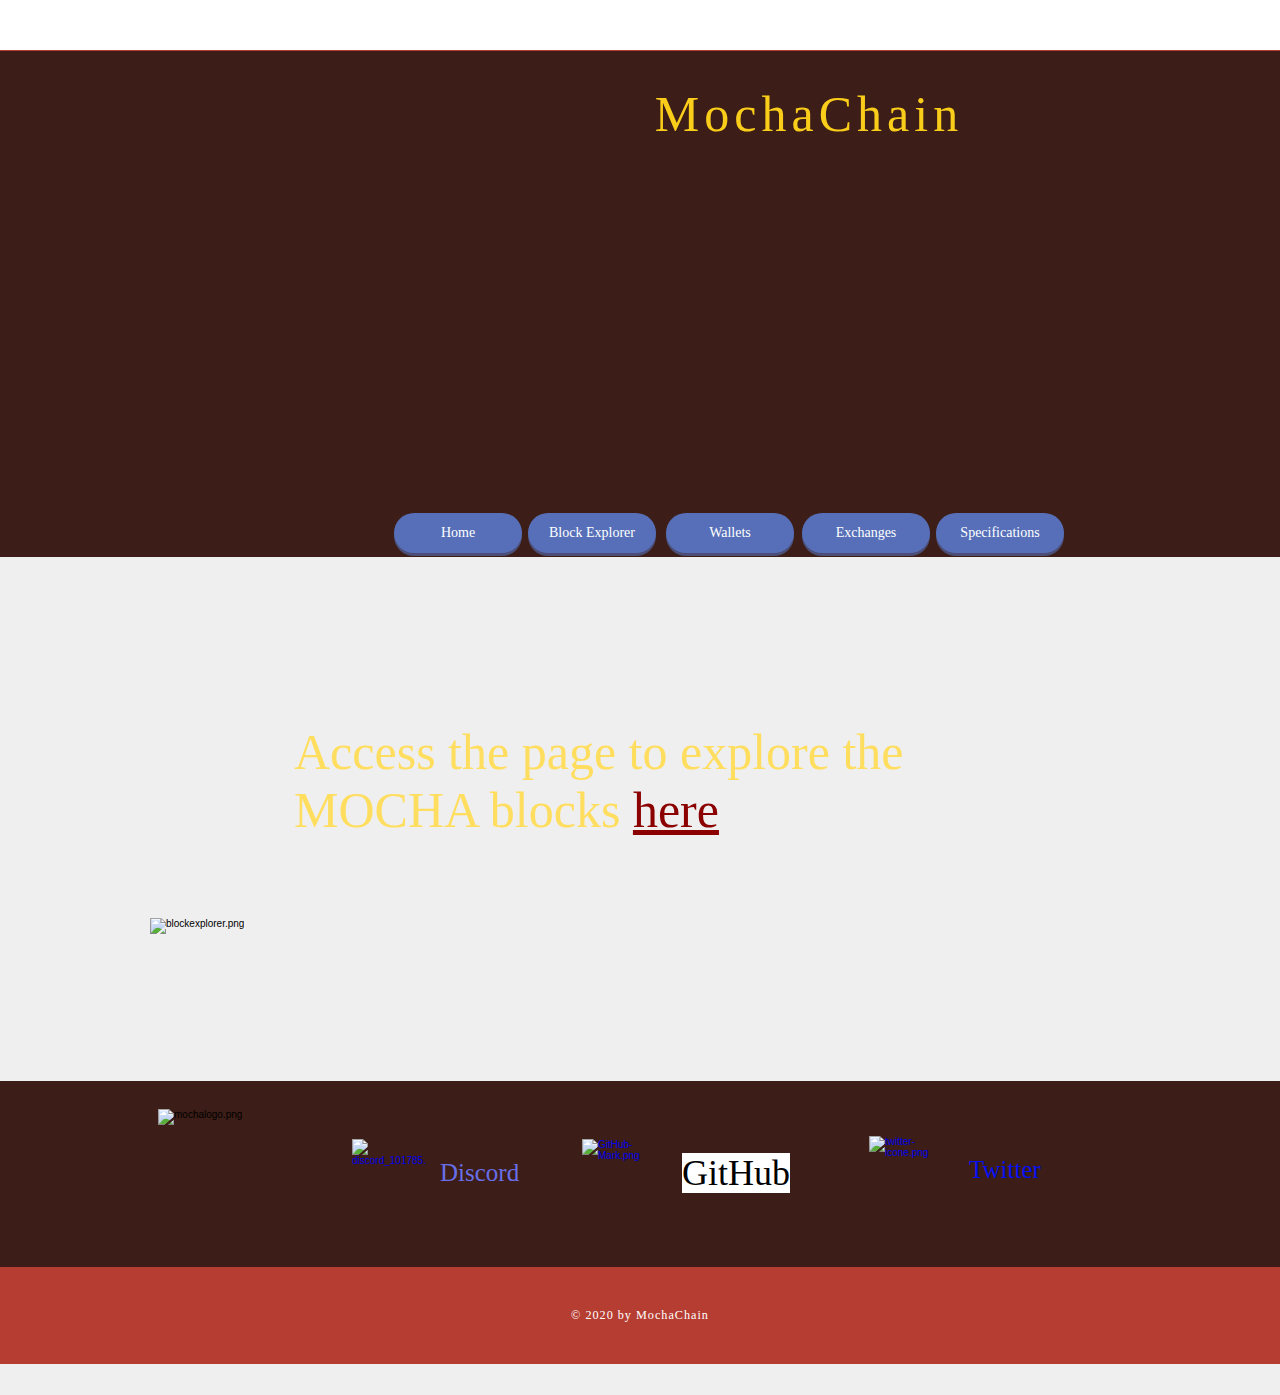
==== commit 16957877: "rename" ====
--- a/Block Explorer _ MochaChain.html
+++ b/Block Explorer _ MochaChain.html
@@ -1,4 +1,5 @@
 <!DOCTYPE html>
+<!-- saved from url=(0114)file:///C:/Users/trade/Desktop/Mais%20usados/Criptomoedas/Mocha/Wix/V%201.0/Block%20Explorer%20_%20MochaChain.html -->
 <html lang="pt" class=""><head><meta http-equiv="Content-Type" content="text/html; charset=UTF-8">
     <meta http-equiv="X-UA-Compatible" content="IE=Edge">
     
@@ -14,7 +15,7 @@
     <meta http-equiv="X-Wix-Application-Instance-Id" content="ed6f8cf7-cf81-4e1b-82f8-06157319b1f4">
     
     
-        <meta http-equiv="X-Wix-Published-Version" content="11">
+        <meta http-equiv="X-Wix-Published-Version" content="15">
     
     
     
@@ -47,8 +48,8 @@
         var serviceTopology = {"cacheKillerVersion":"1","staticServerUrl":"https://static.parastorage.com/","usersScriptsRoot":"//static.parastorage.com/services/wix-users/2.660.0","biServerUrl":"https://frog.wix.com/","userServerUrl":"https://users.wix.com/","billingServerUrl":"https://premium.wix.com/","mediaRootUrl":"https://static.wixstatic.com/","logServerUrl":"https://frog.wix.com/plebs","monitoringServerUrl":"https://TODO/","usersClientApiUrl":"https://users.wix.com/wix-users","publicStaticBaseUri":"//static.parastorage.com/services/wix-public/1.299.0","basePublicUrl":"https://www.wix.com/","postLoginUrl":"https://www.wix.com/my-account","postSignUpUrl":"https://www.wix.com/new/account","baseDomain":"wix.com","staticMediaUrl":"https://static.wixstatic.com/media","staticAudioUrl":"https://music.wixstatic.com/mp3","staticDocsUrl":"https://docs.wixstatic.com/ugd","emailServer":"https://assets.wix.com/common-services/notification/invoke","blobUrl":"https://static.parastorage.com/wix_blob","htmlEditorUrl":"http://editor.wix.com/html","siteMembersUrl":"https://users.wix.com/wix-sm","scriptsLocationMap":{"automation":"https://static.parastorage.com/services/automation/1.23.0","bootstrap":"https://static.parastorage.com/services/bootstrap/2.1229.80","ck-editor":"https://static.parastorage.com/services/ck-editor/1.87.3","core":"https://static.parastorage.com/services/core/2.1229.80","dbsm-editor-app":"https://static.parastorage.com/services/dbsm-editor-app/1.1369.0","dbsm-viewer-app":"https://static.parastorage.com/services/dbsm-viewer-app/1.1003.0","ecommerce":"https://static.parastorage.com/services/ecommerce/1.203.0","editor-elements":"https://static.parastorage.com/services/editor-elements/1.137.0","fallback-viewer-app":"https://static.parastorage.com/services/fallback-viewer-app/1.0.0","js-platform-apps-configuration":"https://static.parastorage.com/services/js-platform-apps-configuration/1.235.0","js-wixcode-sdk":"https://static.parastorage.com/services/js-wixcode-sdk/1.383.0","langs":"https://static.parastorage.com/services/langs/2.577.0","linguist-flags":"https://static.parastorage.com/services/linguist-flags/1.288.0","promote-analytics-adapter":"https://static.parastorage.com/services/promote-analytics-adapter/2.327.0","promote-seo-renderer":"https://static.parastorage.com/services/promote-seo-renderer/1.2.0","santa":"https://static.parastorage.com/services/santa/1.8980.0","santa-langs":"https://static.parastorage.com/services/santa-langs/1.7170.0","santa-resources":"https://static.parastorage.com/services/santa-resources/1.2.0","santa-site-auth-module":"https://static.parastorage.com/services/santa-site-auth-module/1.9.0","semi-native-sdk":"https://static.parastorage.com/services/semi-native-sdk/1.8.0","sitemembers":"https://static.parastorage.com/services/sm-js-sdk/1.31.0","skins":"https://static.parastorage.com/services/skins/2.1229.80","tbElements":"https://static.parastorage.com/services/editor-elements/1.137.0","tpa":"https://static.parastorage.com/services/tpa/2.1065.0","web":"https://static.parastorage.com/services/web/2.1229.80","wix-bolt":"https://static.parastorage.com/services/wix-bolt/1.5076.0","wix-code-platform":"https://static.parastorage.com/services/wix-code-platform/1.425.0","wix-code-viewer-app":"https://static.parastorage.com/services/wix-code-viewer-app/1.436.0","wix-music-embed":"https://static.parastorage.com/services/wix-music-embed/1.26.0","wix-ui-santa":"https://static.parastorage.com/services/wix-ui-santa/1.1061.0","wixapps":"https://static.parastorage.com/services/wixapps/2.486.0","wixcode-namespaces":"https://static.parastorage.com/services/wixcode-namespaces/1.423.0"},"developerMode":false,"productionMode":true,"staticServerFallbackUrl":"https://sslstatic.wix.com/","staticVideoUrl":"https://video.wixstatic.com/","cloudStorageUrl":"https://static.wixstatic.com/","usersDomainUrl":"https://users.wix.com/wix-users","scriptsDomainUrl":"https://static.parastorage.com/","userFilesUrl":"https://static.parastorage.com/","staticHTMLComponentUrl":"https://charlesifsul-wixsite-com.filesusr.com/","secured":true,"ecommerceCheckoutUrl":"https://www.safer-checkout.com/","premiumServerUrl":"https://premium.wix.com/","digitalGoodsServerUrl":"https://dgs.wixapps.net/","wixCloudBaseDomain":"wix-code.com","mailServiceSuffix":"/_api/common-services/notification/invoke","staticVideoHeadRequestUrl":"https://storage.googleapis.com/video.wixstatic.com","protectedPageResolverUrl":"https://site-pages.wix.com/_api/wix-public-html-info-webapp/resolve_protected_page_urls","mediaUploadServerUrl":"https://files.wix.com/","siteAssetsServerUrl":"https://siteassets.parastorage.com/pages","staticServerWixDomainUrl":"https://www.wix.com/_partials","adaptiveVideoDomain":"https://files.wix.com/","scriptsVersionsMap":{"santa-data-fixer":"1.813.0","santa-site-metadata":"1.636.0","santa-main-r":"1.100.0","ghostable-structure-builder":"1.150.0","viewer-view-mode-json":"1.73.0","stylable-santa-flatten":"1.0.66","remote-widget-structure-builder":"1.164.0"},"publicStaticsUrl":"//static.parastorage.com/services/wix-public/1.299.0"};
         var santaModels = true;
         var isStreaming = true;
-        var rendererModel = {"metaSiteId":"4ebe73ea-ce85-4b1a-bdac-772d508b743c","siteInfo":{"documentType":"UGC","applicationType":"HtmlWeb","siteId":"ed6f8cf7-cf81-4e1b-82f8-06157319b1f4","siteTitleSEO":"cgaires"},"clientSpecMap":{"5":{"type":"public","applicationId":5,"appDefinitionId":"14bca956-e09f-f4d6-14d7-466cb3f09103","appDefinitionName":"Wix Cashier","instance":"0G6VD_AjQNJTiTFuRfUeVjiIOqrlC_BFk6BMyU6IyCk.[base64]","instanceId":"9975f59b-f020-4bb0-b83d-99a59883a0dd","sectionPublished":true,"sectionMobilePublished":false,"sectionSeoEnabled":true,"widgets":{},"appRequirements":{"requireSiteMembers":false},"isWixTPA":true,"installedAtDashboard":true,"permissions":{"revoked":false},"appFields":{}},"10":{"type":"public","applicationId":10,"appDefinitionId":"f123e8f1-4350-4c9b-b269-04adfadda977","appDefinitionName":"Promote Home","instance":"_kr-KBmEBtjLRmyaTpQTPoUNlBSSiOQz8ri5Mz0OfEA.[base64]","instanceId":"dfee762b-6801-43f6-a2f7-1e9be8bee110","sectionPublished":true,"sectionMobilePublished":false,"sectionSeoEnabled":true,"widgets":{},"appRequirements":{"requireSiteMembers":false},"isWixTPA":true,"installedAtDashboard":true,"permissions":{"revoked":false},"appFields":{}},"14":{"type":"public","applicationId":14,"appDefinitionId":"13aa9735-aa50-4bdb-877c-0bb46804bd71","appDefinitionName":"Promote SEO Patterns","instance":"defp7et08CiLp3gmCKGhKu8PZEpyzU8Q4ZUG5zYZFlU.[base64]","instanceId":"e1991880-54eb-49bf-ac28-edad411cb3f7","sectionPublished":true,"sectionMobilePublished":false,"sectionSeoEnabled":true,"widgets":{},"appRequirements":{"requireSiteMembers":false},"isWixTPA":true,"installedAtDashboard":true,"permissions":{"revoked":false},"appFields":{}},"20":{"type":"public","applicationId":20,"appDefinitionId":"ea2821fc-7d97-40a9-9f75-772f29178430","appDefinitionName":"Workflows","instance":"LMMr7s3wTEEbM6QwDSyeXbmUY3RWEl4kUHLms9vAojc.[base64]","instanceId":"31e87354-bfb2-41f1-a0d0-9447ac658389","sectionPublished":true,"sectionMobilePublished":false,"sectionSeoEnabled":true,"widgets":{},"appRequirements":{"requireSiteMembers":false},"isWixTPA":true,"installedAtDashboard":true,"permissions":{"revoked":false},"appFields":{}},"6":{"type":"public","applicationId":6,"appDefinitionId":"13ee94c1-b635-8505-3391-97919052c16f","appDefinitionName":"Wix Invoices","instance":"zSmfG6PliN3jkCqzgTY2IeOCrrAInImr2Yfd2eMsyfo.[base64]","instanceId":"5a268ab7-5efb-4ea7-859d-1950d66c0968","sectionPublished":true,"sectionMobilePublished":false,"sectionSeoEnabled":true,"widgets":{},"appRequirements":{"requireSiteMembers":false},"isWixTPA":true,"installedAtDashboard":true,"permissions":{"revoked":false},"appFields":null},"9":{"type":"public","applicationId":9,"appDefinitionId":"55cd9036-36bb-480b-8ddc-afda3cb2eb8d","appDefinitionName":"PriceQuotes","instance":"83lNRnYTdvt5nAZk4Aq6tBivtIVa9E6A3Wp_16ayiug.[base64]","instanceId":"56391a86-da01-4fff-b723-c8fc856de8b6","sectionPublished":true,"sectionMobilePublished":false,"sectionSeoEnabled":true,"widgets":{},"appRequirements":{"requireSiteMembers":false},"isWixTPA":true,"installedAtDashboard":true,"permissions":{"revoked":false},"appFields":{}},"13":{"type":"sitemembers","applicationId":13,"collectionType":"Open","collectionFormFace":"Register","collectionExposure":"Public","smcollectionId":"2548cf05-db0b-43e3-9ded-bfdd39b1cf91"},"17":{"type":"public","applicationId":17,"appDefinitionId":"146c0d71-352e-4464-9a03-2e868aabe7b9","appDefinitionName":"Ascend Tasks","instance":"u_USodRpnQfX4m4jr72ba0jDVotvCAN-UnrBgkhJfQo.[base64]","instanceId":"8d1b1420-94be-4f9d-b04d-bd55e839e029","sectionPublished":true,"sectionMobilePublished":false,"sectionSeoEnabled":true,"widgets":{},"appRequirements":{"requireSiteMembers":false},"isWixTPA":true,"installedAtDashboard":true,"permissions":{"revoked":false},"appFields":{}},"12":{"type":"public","applicationId":12,"appDefinitionId":"1480c568-5cbd-9392-5604-1148f5faffa0","appDefinitionName":"Get Found on Google","instance":"XDBJMSiAjIA0iOA53fCyZar-DcBbCyzN6-KtvmE9RpA.[base64]","instanceId":"575afbae-57f2-4c60-9459-93a47de639d3","sectionPublished":true,"sectionMobilePublished":false,"sectionSeoEnabled":true,"widgets":{},"appRequirements":{"requireSiteMembers":false},"isWixTPA":true,"installedAtDashboard":true,"permissions":{"revoked":false},"appFields":{}},"7":{"type":"public","applicationId":7,"appDefinitionId":"150ae7ee-c74a-eecd-d3d7-2112895b988a","appDefinitionName":"Marketing Integration","instance":"ijxqqIZXp1tBfYVGufyrvo7o5iopamXwbOhB5czA5WM.[base64]","instanceId":"d7ee746f-0d5c-4b39-b665-42ad2c96dd11","sectionPublished":true,"sectionMobilePublished":false,"sectionSeoEnabled":true,"widgets":{},"appRequirements":{"requireSiteMembers":false},"isWixTPA":true,"installedAtDashboard":true,"permissions":{"revoked":false},"appFields":{}},"-666":{"type":"metasite","metaSiteId":"4ebe73ea-ce85-4b1a-bdac-772d508b743c","appDefId":"22bef345-3c5b-4c18-b782-74d4085112ff","instance":"uVm4vsZnZ6C3zYvkFGmuhyUTjqPTYb7wLC8G0reg9cM.[base64]","appDefinitionId":"22bef345-3c5b-4c18-b782-74d4085112ff","applicationId":-666},"1198":{"type":"public","applicationId":1198,"appDefinitionId":"14517e1a-3ff0-af98-408e-2bd6953c36a2","appDefinitionName":"Wix Chat","instance":"_UbY6BMxUDKeA7uNuF8B_HBfM4u7GqDl8nlwNBZzHKQ.[base64]","instanceId":"0eeb28c4-d3ef-4704-822d-566e1944c959","sectionPublished":true,"sectionMobilePublished":false,"sectionSeoEnabled":true,"widgets":{"14517f3f-ffc5-eced-f592-980aaa0bbb5c":{"widgetUrl":"https:\/\/engage.wixapps.net\/chat-widget-server\/renderChatWidget\/index","widgetId":"14517f3f-ffc5-eced-f592-980aaa0bbb5c","refreshOnWidthChange":true,"gluedOptions":{"placement":"BOTTOM_RIGHT","verticalMargin":0.0,"horizontalMargin":0.0},"published":true,"mobilePublished":false,"seoEnabled":true,"preFetch":false,"shouldBeStretchedByDefault":false,"shouldBeStretchedByDefaultMobile":false,"componentFields":{"iframeWithPlatform":true},"tpaWidgetId":"wix_visitors","default":true}},"appRequirements":{"requireSiteMembers":false},"isWixTPA":true,"installedAtDashboard":false,"permissions":{"revoked":true},"appFields":{"featuresForNewPackagePicker":[{"forPackages":[{"packageId":"Professional","value":"50"},{"packageId":"Sales","value":"150"},{"packageId":"Teams","value":"Unlimited"}]},{"forPackages":[{"packageId":"Professional","value":"true"},{"packageId":"Sales","value":"true"},{"packageId":"Teams","value":"true"}]},{"forPackages":[{"packageId":"Professional","value":"true"},{"packageId":"Sales","value":"true"},{"packageId":"Teams","value":"true"}]},{"forPackages":[{"packageId":"Professional","value":"true"},{"packageId":"Sales","value":"true"},{"packageId":"Teams","value":"true"}]},{"forPackages":[{"packageId":"Professional","value":"true"},{"packageId":"Sales","value":"true"},{"packageId":"Teams","value":"true"}]},{"forPackages":[{"packageId":"Professional","value":"true"},{"packageId":"Sales","value":"true"},{"packageId":"Teams","value":"true"}]},{"forPackages":[{"packageId":"Professional","value":"true"},{"packageId":"Sales","value":"true"},{"packageId":"Teams","value":"true"}]},{"forPackages":[{"packageId":"Professional","value":"true"},{"packageId":"Sales","value":"true"},{"packageId":"Teams","value":"true"}]},{"forPackages":[{"packageId":"Sales","value":"true"},{"packageId":"Teams","value":"true"}]},{"forPackages":[{"packageId":"Teams","value":"true"}]}],"mostPopularPackage":"Sales","premiumBundle":{"parentAppId":"ee21fe60-48c5-45e9-95f4-6ca8f9b1c9d9","parentAppSlug":"ee21fe60-48c5-45e9-95f4-6ca8f9b1c9d9"},"platform":{"optionalApplication":true,"viewerScriptUrl":"https:\/\/static.parastorage.com\/services\/chat-worker\/1.209.0\/viewer-script.bundle.min.js"}}},"18":{"type":"public","applicationId":18,"appDefinitionId":"139ef4fa-c108-8f9a-c7be-d5f492a2c939","appDefinitionName":"Automated Emails","instance":"Oi8WNNm-5ApGBfQR4MaZ-9LgHbMLUKFR4MZQY4zeMWw.[base64]","instanceId":"5b88b66a-c74f-4c3c-a6da-150c5b149e38","sectionPublished":true,"sectionMobilePublished":false,"sectionSeoEnabled":true,"widgets":{},"appRequirements":{"requireSiteMembers":false},"isWixTPA":true,"installedAtDashboard":true,"permissions":{"revoked":false}},"16":{"type":"public","applicationId":16,"appDefinitionId":"135c3d92-0fea-1f9d-2ba5-2a1dfb04297e","appDefinitionName":"Email Marketing","instance":"1GvAy7YP58848XkUXC5jLAQaE_aSseKR2fUyJG7AL2k.[base64]","instanceId":"b42b9f40-e9c0-4f7d-aa84-6d58130bce76","sectionPublished":true,"sectionMobilePublished":false,"sectionSeoEnabled":true,"widgets":{"141995eb-c700-8487-6366-a482f7432e2b":{"widgetUrl":"https:\/\/so-feed.codev.wixapps.net\/widget","widgetId":"141995eb-c700-8487-6366-a482f7432e2b","refreshOnWidthChange":true,"mobileUrl":"https:\/\/so-feed.codev.wixapps.net\/widget","published":true,"mobilePublished":true,"seoEnabled":true,"preFetch":false,"shouldBeStretchedByDefault":false,"shouldBeStretchedByDefaultMobile":false,"componentFields":{},"tpaWidgetId":"shoutout_feed","default":true}},"appRequirements":{"requireSiteMembers":false},"isWixTPA":true,"installedAtDashboard":true,"permissions":{"revoked":false},"appFields":{"premiumBundle":{"parentAppId":"ee21fe60-48c5-45e9-95f4-6ca8f9b1c9d9","parentAppSlug":"ee21fe60-48c5-45e9-95f4-6ca8f9b1c9d9"}}},"11":{"type":"public","applicationId":11,"appDefinitionId":"9bead16f-1c73-4cda-b6c4-28cff46988db","appDefinitionName":"Facebook Ads","instance":"et-Kwf-Q5fk0QN4D4nTj-RV83oSCLDb6WDpsAcJ4xro.[base64]","instanceId":"a4b34b4a-9ce1-4724-9bc2-424a3353909b","sectionPublished":true,"sectionMobilePublished":false,"sectionSeoEnabled":true,"widgets":{},"appRequirements":{"requireSiteMembers":false},"isWixTPA":true,"installedAtDashboard":true,"permissions":{"revoked":false},"appFields":{}},"8":{"type":"public","applicationId":8,"appDefinitionId":"a322993b-2c74-426f-bbb8-444db73d0d1b","appDefinitionName":"One App","instance":"Xk6ZgduaC0cUa1T2nZCVVX_Z-ejJDZ0jUwzQrSHDiYw.[base64]","instanceId":"6754664b-4e53-4941-bc22-7b83ce1ff556","sectionPublished":true,"sectionMobilePublished":false,"sectionSeoEnabled":true,"widgets":{},"appRequirements":{"requireSiteMembers":false},"isWixTPA":true,"installedAtDashboard":true,"permissions":{"revoked":false},"appFields":{}},"19":{"type":"public","applicationId":19,"appDefinitionId":"307ba931-689c-4b55-bb1d-6a382bad9222","appDefinitionName":"Video Maker","instance":"qMIHIZ30Q8gNfNM09Fwzwht3IkSJ9sp5oOIYecsnvv8.[base64]","instanceId":"55c1573e-2f11-4a50-940c-ec582a2fdb27","sectionPublished":true,"sectionMobilePublished":false,"sectionSeoEnabled":true,"widgets":{},"appRequirements":{"requireSiteMembers":false},"isWixTPA":true,"installedAtDashboard":true,"permissions":{"revoked":false},"appFields":{}},"4":{"type":"public","applicationId":4,"appDefinitionId":"141fbfae-511e-6817-c9f0-48993a7547d1","appDefinitionName":"Inbox","instance":"Y21LhabqZFap7GWnI4GRkV6Otsagp2sUGExXczAQft0.[base64]","instanceId":"336a9024-4a9d-4733-b22c-8eb01d508a26","sectionPublished":true,"sectionMobilePublished":false,"sectionSeoEnabled":true,"widgets":{},"appRequirements":{"requireSiteMembers":false},"isWixTPA":true,"installedAtDashboard":true,"permissions":{"revoked":false},"appFields":{}},"15":{"type":"public","applicationId":15,"appDefinitionId":"14b89688-9b25-5214-d1cb-a3fb9683618b","appDefinitionName":"Mobile App-Social Posts","instance":"A_XF7aRXLEkeGdoW7lHDlB-yaHfEEj9ELqy9EWgyB9A.[base64]","instanceId":"481b2a93-74a2-461c-b0ed-c3972537cad8","sectionPublished":true,"sectionMobilePublished":false,"sectionSeoEnabled":true,"widgets":{},"appRequirements":{"requireSiteMembers":false},"isWixTPA":true,"installedAtDashboard":true,"permissions":{"revoked":false},"appFields":{}}},"premiumFeatures":[],"geo":"BRA","languageCode":"pt","locale":"pt-br","previewMode":false,"userId":"87ac5967-2f40-4995-abfe-2df3103792c0","siteMetaData":{"preloader":{"uri":"","enabled":false},"adaptiveMobileOn":true,"quickActions":{"socialLinks":[],"colorScheme":"dark","configuration":{"quickActionsMenuEnabled":false,"navigationMenuEnabled":true,"phoneEnabled":false,"emailEnabled":false,"addressEnabled":false,"socialLinksEnabled":false}},"contactInfo":{"companyName":"","phone":"","fax":"","email":"","address":""},"renderHints":{"containsTPA":false,"isMeshReady":true,"containsAppPart":false,"containsAppPart2":false,"componentsCount":{"wysiwyg.viewer.components.HeaderContainer":1,"wysiwyg.viewer.components.BgImageStrip":3,"mobile.core.components.Page":5,"wysiwyg.viewer.components.PagesContainer":1,"wysiwyg.viewer.components.WPhoto":6,"wysiwyg.viewer.components.WRichText":7,"wysiwyg.viewer.components.SiteButton":5,"wysiwyg.viewer.components.mobile.TinyMenu":1,"wysiwyg.viewer.components.PageGroup":1,"wysiwyg.viewer.components.FooterContainer":1},"applications":{}}},"runningExperiments":{"bv_dynamicModelRequest":"new","sv_includeRavenInPreview":"new","useNewWUSDropdown":"old","moveCustomStyleFromMasterPage":"500","helveticaCssInRenderer":"new","sv_contactFormFinalMigrationEditor":"new","se_lineComponent":"new","sv_subscribeFormSendActivityThroughFormBuilder":"new","sv_earlyCloseWelcome":"new","sv_loginSocialBarSelect":"new","bv_responsive_pages_container":"old","bv_corvidAnimate":"new","sv_tpaExternalIdPreventRefresh":"new","removeBadlyDuplicatedPages":"new","sv_autoSaveNoMobileMerge":"new","preloadBoltScript":"new","sv_ampLinkTag":"new","bv_layout_props":"new","sv_newTPANativeDataFlow":"new","sv_contactFormUseFormBuilderSubmit":"new","sv_wixSiteUrlFallback":"new","sv_ssrNoPagesData":"new","sv_twitterMetaTags":"new","sv_addPropsToHostInNativeComponent":"new","bv_flatten_structure":"new","enableAddMissingStyleFixer":"new","sv_moveWixCodeToViewerApp":"new","sv_UploadButtonFilenameHover":"old","sv_addSiteRevisionToMembersCalls":"new","sv_googleMapsRevamp":"new","bv_use_simplified_static_page_pattern":"new","bv_archiveDocumentFile":"new","se_appBuilderPropertyAsSchema":"new","se_santaMembers":"new","se_deserializePlugin":"new","preconnectApps":"new","bv_wixImage":"new","bv_cleanStructure":"new","bv_meshDataServer":"new","sv_blogSocialCounters":"new","bv_preconnectSiteAssets":"new","sv_meshReadyFallback":"new","sv_meshLayout":"new","ds_tpaTranslateHiddenPagesTitle":"new","sv_loadUserGeneratedAppsAfterBootstrap":"new","bv_changeUploadedFontsSrcFormat":"old","ds_useNewWixDataSchemasClient":"new","bv_wixcode_realtime_namespace":"new","sv_multilingualSubDomains":"new","sv_controllerScripts":"new","bv_multilingualAutoRedirect":"new","wixCodeNoIframe":"new","extractPageRefsOnSave":"new","sv_moveRouterDataToRGI":"new","useNewWUSUploadButton":"old","sv_addCurrentCurrencyToTpaUrl":"new","sv_contactFormSendEmailThroughFormBuilder":"new","bv_resetLayoutCounter":"new","sv_nativeComponents":"new","bv_linkUtils_anchorlink_innerTpaRoute":"new","bv_test_shtaweem":"new","bv_removeQueryParams":"new","se_appWidgetAsRoot":"new","useModernBundle":"new","se_videobox_flip":"new","bv_initialize_host_instance_with_navigation_model":"new","bv_use_seo_patterns":"new","sv_tpaAddChatApp":"new","sv_updatePlaceholder":"new","sv_restoreAutosaveWhenMobileFails":"new","bv_wixImagePhaseTwo":"new","reportBiErrorWhenAddingCompWithCustomeStyleId":"new","bv_prefetchBoltWorker":"new","bv_fixLandingPageData":"old","sv_pass_booking_initial_instance_before_save":"new","sv_fasterPagesDataOnLoad":"new","ds_updateAnchorsOnlyOnNavigation":"new","displayWixAdsNewVersion":"new","repeater_anchors_a11y":"new","sv_bookingsFES":"new","sv_fixMobileTapDelay":"new","sv_patchDataDisablesMobileHintsInit":"new","bv_nativeComponents":"new","se_appBuilderVariations":"new","oneAppWixAds":"true","bv_restoreScroll":"new","ADI_MoveCustomStyleFromMasterPage":"new","ds_offlineMigrationEditorScripts":"new","sv_expireAppsInstances":"new","bv_usePlatformAppMetaData":"new","preloadBoltScriptExtra":"new","bv_wixVideo":"new","bv_mediaIdInUploadButton":"new","sv_reparentMobileSOAP":"new","se_videobox_rotate":"new","specs.wus.useNewUploadButton":"false","ds_newAppBuilderMigration":"new","ds_thunderboltNewRenderHints":"new","specs.wus.useNewDropdown":"false","bv_support_ooi_for_seo":"new","sv_meshcors":"new","fontCssInRenderer":"new","sv_contactFormAscendEmail":"new","bv_pageJsonByViewMode":"new"},"urlFormatModel":{"format":"slash","forbiddenPageUriSEOs":["app","apps","_api","robots.txt","sitemap.xml","feed.xml","sites"],"pageIdToResolvedUriSEO":{}},"passwordProtectedPages":[],"useSandboxInHTMLComp":true,"siteMediaToken":"eyJhbGciOiJIUzI1NiJ9.[base64].uj3FbE9ieUQLpkEjoEGmw05dXBhzWkUTJow-5oda0Bw","mediaAuthToken":"eyJhbGciOiJIUzI1NiJ9.[base64].UXxwczfcZxw93-3AIGj0bpQSDNsVWlh5457bF_UmOrY","pagesPlatformApplications":{},"sitePropertiesInfo":{"siteDisplayName":"MochaChain","locale":"pt-br","currency":"BRL","timeZone":"America\/Sao_Paulo","language":"pt"},"seo":false,"pageList":{"pages":[{"pageId":"leaqk","title":"Specifications","pageUriSEO":"specifications","pageJsonFileName":"87ac59_079119c5772a7149954405fbd6994764_9.json"},{"pageId":"z9m2p","title":"Block Explorer","pageUriSEO":"block-explorer","pageJsonFileName":"87ac59_a333037432a6730a76cf06052312e551_9.json"},{"pageId":"xz6m7","title":"Exchanges","pageUriSEO":"exchanges","pageJsonFileName":"87ac59_1c42d522c5af72f1eccc3a5c2ad589e9_3.json"},{"pageId":"jzksb","title":"Wallets","pageUriSEO":"wallets","pageJsonFileName":"87ac59_b2ac60bb2ad6d90d9855c2e8a27ccac7_9.json"},{"pageId":"mainPage","title":"Home","pageUriSEO":"home","pageJsonFileName":"87ac59_7f65735a5731f70c8d678cb73b23c189_9.json"}],"mainPageId":"mainPage","masterPageJsonFileName":"87ac59_9f494cd0cef1b9d77fcccc3dbb2d8620_11.json","topology":[{"baseUrl":"https:\/\/static.wixstatic.com\/","parts":"sites\/{filename}.z?v=3"},{"baseUrl":"https:\/\/staticorigin.wixstatic.com\/","parts":"sites\/{filename}.z?v=3"},{"baseUrl":"https:\/\/fallback.wix.com\/","parts":"wix-html-editor-pages-webapp\/page\/{filename}"}],"fixedPagePath":{"baseUrl":"siteassets.parastorage.com\/pages","parts":"\/fixedData?ck={ck}&experiments={experiments}&isHttps={isHttps}&isUrlMigrated={isUrlMigrated}&metaSiteId={metaSiteId}&pageId={pageId}&quickActionsMenuEnabled={quickActionsMenuEnabled}&siteId=ed6f8cf7-cf81-4e1b-82f8-06157319b1f4v=3&version={version}"}},"pagePlatformApps":[],"platformControllersOnPage":{"z9m2p":{}},"landingPageId":"z9m2p"};
-        var publicModel = {"domain":"wixsite.com","externalBaseUrl":"https:\/\/charlesifsul.wixsite.com\/cgaires","unicodeExternalBaseUrl":"https:\/\/charlesifsul.wixsite.com\/cgaires","timeSincePublish":10931,"favicon":"","deviceInfo":{"deviceType":"Desktop","browserType":"Chrome","browserVersion":79},"siteRevision":11,"siteCacheRevision":1582749176566,"sessionInfo":{"hs":-1080488910,"svSession":"7c703d5ac7c74d7fb40776da8ff276e22bd4dd94b37d5e92a8d7d5461c51b81ddcc9df2af6d805a0b59e44bab9b83c181e60994d53964e647acf431e4f798bcd7eacd0672a18e3e5589deef35dbc42fd5434dd90038e492a77b2f9e1cd17daeb","ctToken":"[base64]","isAnonymous":false,"visitorId":"7f934168-7266-44ba-9c54-70cf5ca87daf","siteMemberId":null},"metaSiteFlags":[],"siteMembersProtectedPages":[],"indexable":true,"hasBlogAmp":false,"renderTime":1582749236821,"siteDisplayName":"MochaChain","siteAssets":{"cacheVersions":{"dataFixer":3}},"siteMeshReady":true,"layoutMechanism":"MESH","requestId":"1582749377.196368376784117224","newDeviceInfo":{"uaString":"Mozilla\/5.0 (Windows NT 10.0; Win64; x64) AppleWebKit\/537.36 (KHTML, like Gecko) Chrome\/79.0.3945.130 Safari\/537.36","os":{"type":"Windows","name":"Windows 10"},"browser":{"type":"Chrome","name":"Chrome 79.0.3945.130","major":79},"engine":{"type":"WebKit"},"deviceClass":{"type":"Desktop"}},"cssGridSupported":true,"dynamicModelUrl":"https:\/\/charlesifsul.wixsite.com\/cgaires\/_api\/v2\/dynamicmodel"};
+        var rendererModel = {"metaSiteId":"4ebe73ea-ce85-4b1a-bdac-772d508b743c","siteInfo":{"documentType":"UGC","applicationType":"HtmlWeb","siteId":"ed6f8cf7-cf81-4e1b-82f8-06157319b1f4","siteTitleSEO":"cgaires"},"clientSpecMap":{"5":{"type":"public","applicationId":5,"appDefinitionId":"14bca956-e09f-f4d6-14d7-466cb3f09103","appDefinitionName":"Wix Cashier","instance":"evpn8TnBK9OXVqmLAelDLZfQr54pedf1CsnuXhT9qMA.[base64]","instanceId":"9975f59b-f020-4bb0-b83d-99a59883a0dd","sectionPublished":true,"sectionMobilePublished":false,"sectionSeoEnabled":true,"widgets":{},"appRequirements":{"requireSiteMembers":false},"isWixTPA":true,"installedAtDashboard":true,"permissions":{"revoked":false},"appFields":{}},"10":{"type":"public","applicationId":10,"appDefinitionId":"f123e8f1-4350-4c9b-b269-04adfadda977","appDefinitionName":"Promote Home","instance":"Hf-vBhV82wt0U1i83RwWZvSTXBoG_i92WHY5KblqPYA.[base64]","instanceId":"dfee762b-6801-43f6-a2f7-1e9be8bee110","sectionPublished":true,"sectionMobilePublished":false,"sectionSeoEnabled":true,"widgets":{},"appRequirements":{"requireSiteMembers":false},"isWixTPA":true,"installedAtDashboard":true,"permissions":{"revoked":false},"appFields":{}},"14":{"type":"public","applicationId":14,"appDefinitionId":"13aa9735-aa50-4bdb-877c-0bb46804bd71","appDefinitionName":"Promote SEO Patterns","instance":"4BzfffMkXNjZEVhSBrufKMDKlG_E4GwquNyVpatVx3c.[base64]","instanceId":"e1991880-54eb-49bf-ac28-edad411cb3f7","sectionPublished":true,"sectionMobilePublished":false,"sectionSeoEnabled":true,"widgets":{},"appRequirements":{"requireSiteMembers":false},"isWixTPA":true,"installedAtDashboard":true,"permissions":{"revoked":false},"appFields":{}},"20":{"type":"public","applicationId":20,"appDefinitionId":"ea2821fc-7d97-40a9-9f75-772f29178430","appDefinitionName":"Workflows","instance":"4kwQkF29nORvtiFAaoKwprhCtG00bEmtCAXvg_w5Er0.[base64]","instanceId":"31e87354-bfb2-41f1-a0d0-9447ac658389","sectionPublished":true,"sectionMobilePublished":false,"sectionSeoEnabled":true,"widgets":{},"appRequirements":{"requireSiteMembers":false},"isWixTPA":true,"installedAtDashboard":true,"permissions":{"revoked":false},"appFields":{}},"6":{"type":"public","applicationId":6,"appDefinitionId":"13ee94c1-b635-8505-3391-97919052c16f","appDefinitionName":"Wix Invoices","instance":"8yvBI0TX7_BJYdkRGmvYqqkTCm6fRN1CL1_92fjABtw.[base64]","instanceId":"5a268ab7-5efb-4ea7-859d-1950d66c0968","sectionPublished":true,"sectionMobilePublished":false,"sectionSeoEnabled":true,"widgets":{},"appRequirements":{"requireSiteMembers":false},"isWixTPA":true,"installedAtDashboard":true,"permissions":{"revoked":false},"appFields":null},"9":{"type":"public","applicationId":9,"appDefinitionId":"55cd9036-36bb-480b-8ddc-afda3cb2eb8d","appDefinitionName":"PriceQuotes","instance":"L1tpvx_iIYNDhyK9U6wYLdnOvRSHxE72z7udyhlQFso.[base64]","instanceId":"56391a86-da01-4fff-b723-c8fc856de8b6","sectionPublished":true,"sectionMobilePublished":false,"sectionSeoEnabled":true,"widgets":{},"appRequirements":{"requireSiteMembers":false},"isWixTPA":true,"installedAtDashboard":true,"permissions":{"revoked":false},"appFields":{}},"13":{"type":"sitemembers","applicationId":13,"collectionType":"Open","collectionFormFace":"Register","collectionExposure":"Public","smcollectionId":"2548cf05-db0b-43e3-9ded-bfdd39b1cf91"},"17":{"type":"public","applicationId":17,"appDefinitionId":"146c0d71-352e-4464-9a03-2e868aabe7b9","appDefinitionName":"Ascend Tasks","instance":"lPvkvQkZtepahbFcU6JcnLrPLOpcbTRg38zuetgpgsM.[base64]","instanceId":"8d1b1420-94be-4f9d-b04d-bd55e839e029","sectionPublished":true,"sectionMobilePublished":false,"sectionSeoEnabled":true,"widgets":{},"appRequirements":{"requireSiteMembers":false},"isWixTPA":true,"installedAtDashboard":true,"permissions":{"revoked":false},"appFields":{}},"12":{"type":"public","applicationId":12,"appDefinitionId":"1480c568-5cbd-9392-5604-1148f5faffa0","appDefinitionName":"Get Found on Google","instance":"keaNcOW715BJ6posvIYVvQOT5S-YgcD60dpOSni__5M.[base64]","instanceId":"575afbae-57f2-4c60-9459-93a47de639d3","sectionPublished":true,"sectionMobilePublished":false,"sectionSeoEnabled":true,"widgets":{},"appRequirements":{"requireSiteMembers":false},"isWixTPA":true,"installedAtDashboard":true,"permissions":{"revoked":false},"appFields":{}},"7":{"type":"public","applicationId":7,"appDefinitionId":"150ae7ee-c74a-eecd-d3d7-2112895b988a","appDefinitionName":"Marketing Integration","instance":"e8in-lMMoxnkMAGiIQQGYZemzgs4SLKvclB5oWXWsak.[base64]","instanceId":"d7ee746f-0d5c-4b39-b665-42ad2c96dd11","sectionPublished":true,"sectionMobilePublished":false,"sectionSeoEnabled":true,"widgets":{},"appRequirements":{"requireSiteMembers":false},"isWixTPA":true,"installedAtDashboard":true,"permissions":{"revoked":false},"appFields":{}},"-666":{"type":"metasite","metaSiteId":"4ebe73ea-ce85-4b1a-bdac-772d508b743c","appDefId":"22bef345-3c5b-4c18-b782-74d4085112ff","instance":"0QG2MzZuUFx2gLnwHliVcL5S6DTjOMJqqgc5Tfw-OA8.[base64]","appDefinitionId":"22bef345-3c5b-4c18-b782-74d4085112ff","applicationId":-666},"1198":{"type":"public","applicationId":1198,"appDefinitionId":"14517e1a-3ff0-af98-408e-2bd6953c36a2","appDefinitionName":"Wix Chat","instance":"Tdy7SHPAiolJ2PsKa0FFwPnz3YeJ44ZS1Cr2JZvFdrY.[base64]","instanceId":"0eeb28c4-d3ef-4704-822d-566e1944c959","sectionPublished":true,"sectionMobilePublished":false,"sectionSeoEnabled":true,"widgets":{"14517f3f-ffc5-eced-f592-980aaa0bbb5c":{"widgetUrl":"https:\/\/engage.wixapps.net\/chat-widget-server\/renderChatWidget\/index","widgetId":"14517f3f-ffc5-eced-f592-980aaa0bbb5c","refreshOnWidthChange":true,"gluedOptions":{"placement":"BOTTOM_RIGHT","verticalMargin":0.0,"horizontalMargin":0.0},"published":true,"mobilePublished":false,"seoEnabled":true,"preFetch":false,"shouldBeStretchedByDefault":false,"shouldBeStretchedByDefaultMobile":false,"componentFields":{"iframeWithPlatform":true},"tpaWidgetId":"wix_visitors","default":true}},"appRequirements":{"requireSiteMembers":false},"isWixTPA":true,"installedAtDashboard":false,"permissions":{"revoked":true},"appFields":{"featuresForNewPackagePicker":[{"forPackages":[{"packageId":"Professional","value":"50"},{"packageId":"Sales","value":"150"},{"packageId":"Teams","value":"Unlimited"}]},{"forPackages":[{"packageId":"Professional","value":"true"},{"packageId":"Sales","value":"true"},{"packageId":"Teams","value":"true"}]},{"forPackages":[{"packageId":"Professional","value":"true"},{"packageId":"Sales","value":"true"},{"packageId":"Teams","value":"true"}]},{"forPackages":[{"packageId":"Professional","value":"true"},{"packageId":"Sales","value":"true"},{"packageId":"Teams","value":"true"}]},{"forPackages":[{"packageId":"Professional","value":"true"},{"packageId":"Sales","value":"true"},{"packageId":"Teams","value":"true"}]},{"forPackages":[{"packageId":"Professional","value":"true"},{"packageId":"Sales","value":"true"},{"packageId":"Teams","value":"true"}]},{"forPackages":[{"packageId":"Professional","value":"true"},{"packageId":"Sales","value":"true"},{"packageId":"Teams","value":"true"}]},{"forPackages":[{"packageId":"Professional","value":"true"},{"packageId":"Sales","value":"true"},{"packageId":"Teams","value":"true"}]},{"forPackages":[{"packageId":"Sales","value":"true"},{"packageId":"Teams","value":"true"}]},{"forPackages":[{"packageId":"Teams","value":"true"}]}],"mostPopularPackage":"Sales","premiumBundle":{"parentAppId":"ee21fe60-48c5-45e9-95f4-6ca8f9b1c9d9","parentAppSlug":"ee21fe60-48c5-45e9-95f4-6ca8f9b1c9d9"},"platform":{"optionalApplication":true,"viewerScriptUrl":"https:\/\/static.parastorage.com\/services\/chat-worker\/1.209.0\/viewer-script.bundle.min.js"}}},"18":{"type":"public","applicationId":18,"appDefinitionId":"139ef4fa-c108-8f9a-c7be-d5f492a2c939","appDefinitionName":"Automated Emails","instance":"AfAUxggm-SpM3ZBW9eIpszzEfhYnRFv5pF51fEp8FLo.[base64]","instanceId":"5b88b66a-c74f-4c3c-a6da-150c5b149e38","sectionPublished":true,"sectionMobilePublished":false,"sectionSeoEnabled":true,"widgets":{},"appRequirements":{"requireSiteMembers":false},"isWixTPA":true,"installedAtDashboard":true,"permissions":{"revoked":false}},"16":{"type":"public","applicationId":16,"appDefinitionId":"135c3d92-0fea-1f9d-2ba5-2a1dfb04297e","appDefinitionName":"Email Marketing","instance":"Pdp0yWgitLssT3PM2SX-1QpJO9M2ojoVuidZsStul_o.[base64]","instanceId":"b42b9f40-e9c0-4f7d-aa84-6d58130bce76","sectionPublished":true,"sectionMobilePublished":false,"sectionSeoEnabled":true,"widgets":{"141995eb-c700-8487-6366-a482f7432e2b":{"widgetUrl":"https:\/\/so-feed.codev.wixapps.net\/widget","widgetId":"141995eb-c700-8487-6366-a482f7432e2b","refreshOnWidthChange":true,"mobileUrl":"https:\/\/so-feed.codev.wixapps.net\/widget","published":true,"mobilePublished":true,"seoEnabled":true,"preFetch":false,"shouldBeStretchedByDefault":false,"shouldBeStretchedByDefaultMobile":false,"componentFields":{},"tpaWidgetId":"shoutout_feed","default":true}},"appRequirements":{"requireSiteMembers":false},"isWixTPA":true,"installedAtDashboard":true,"permissions":{"revoked":false},"appFields":{"premiumBundle":{"parentAppId":"ee21fe60-48c5-45e9-95f4-6ca8f9b1c9d9","parentAppSlug":"ee21fe60-48c5-45e9-95f4-6ca8f9b1c9d9"}}},"11":{"type":"public","applicationId":11,"appDefinitionId":"9bead16f-1c73-4cda-b6c4-28cff46988db","appDefinitionName":"Facebook Ads","instance":"zC4Exbx3SX62ei-8wM3hnNsElpdMxqQyKeDZF9WrUIY.[base64]","instanceId":"a4b34b4a-9ce1-4724-9bc2-424a3353909b","sectionPublished":true,"sectionMobilePublished":false,"sectionSeoEnabled":true,"widgets":{},"appRequirements":{"requireSiteMembers":false},"isWixTPA":true,"installedAtDashboard":true,"permissions":{"revoked":false},"appFields":{}},"8":{"type":"public","applicationId":8,"appDefinitionId":"a322993b-2c74-426f-bbb8-444db73d0d1b","appDefinitionName":"One App","instance":"v5xwoDo8vgZktCI39tPU09_H8wUZ3WIxEj5TPkNUe5I.[base64]","instanceId":"6754664b-4e53-4941-bc22-7b83ce1ff556","sectionPublished":true,"sectionMobilePublished":false,"sectionSeoEnabled":true,"widgets":{},"appRequirements":{"requireSiteMembers":false},"isWixTPA":true,"installedAtDashboard":true,"permissions":{"revoked":false},"appFields":{}},"19":{"type":"public","applicationId":19,"appDefinitionId":"307ba931-689c-4b55-bb1d-6a382bad9222","appDefinitionName":"Video Maker","instance":"eZu8xN6zq_OSAbqRDebTro_wLSg3EMTyeAgcW9XnlMo.[base64]","instanceId":"55c1573e-2f11-4a50-940c-ec582a2fdb27","sectionPublished":true,"sectionMobilePublished":false,"sectionSeoEnabled":true,"widgets":{},"appRequirements":{"requireSiteMembers":false},"isWixTPA":true,"installedAtDashboard":true,"permissions":{"revoked":false},"appFields":{}},"4":{"type":"public","applicationId":4,"appDefinitionId":"141fbfae-511e-6817-c9f0-48993a7547d1","appDefinitionName":"Inbox","instance":"LoigO17J6tLp7HXV7Pt9gEGfjm4IrewG8InU6ZUyKms.[base64]","instanceId":"336a9024-4a9d-4733-b22c-8eb01d508a26","sectionPublished":true,"sectionMobilePublished":false,"sectionSeoEnabled":true,"widgets":{},"appRequirements":{"requireSiteMembers":false},"isWixTPA":true,"installedAtDashboard":true,"permissions":{"revoked":false},"appFields":{}},"15":{"type":"public","applicationId":15,"appDefinitionId":"14b89688-9b25-5214-d1cb-a3fb9683618b","appDefinitionName":"Mobile App-Social Posts","instance":"ucY28dtxUVMKYhqyggRscDWdxPdwizdt4Re3E4GtGvs.[base64]","instanceId":"481b2a93-74a2-461c-b0ed-c3972537cad8","sectionPublished":true,"sectionMobilePublished":false,"sectionSeoEnabled":true,"widgets":{},"appRequirements":{"requireSiteMembers":false},"isWixTPA":true,"installedAtDashboard":true,"permissions":{"revoked":false},"appFields":{}}},"premiumFeatures":[],"geo":"BRA","languageCode":"pt","locale":"pt-br","previewMode":false,"userId":"87ac5967-2f40-4995-abfe-2df3103792c0","siteMetaData":{"preloader":{"uri":"","enabled":false},"adaptiveMobileOn":true,"quickActions":{"socialLinks":[],"colorScheme":"dark","configuration":{"quickActionsMenuEnabled":false,"navigationMenuEnabled":true,"phoneEnabled":false,"emailEnabled":false,"addressEnabled":false,"socialLinksEnabled":false}},"contactInfo":{"companyName":"","phone":"","fax":"","email":"","address":""},"renderHints":{"containsTPA":false,"isMeshReady":true,"containsAppPart":false,"containsAppPart2":false,"componentsCount":{"wysiwyg.viewer.components.HeaderContainer":1,"wysiwyg.viewer.components.BgImageStrip":3,"mobile.core.components.Page":5,"wysiwyg.viewer.components.PagesContainer":1,"wysiwyg.viewer.components.WPhoto":6,"wysiwyg.viewer.components.WRichText":7,"wysiwyg.viewer.components.SiteButton":5,"wysiwyg.viewer.components.mobile.TinyMenu":1,"wysiwyg.viewer.components.PageGroup":1,"wysiwyg.viewer.components.FooterContainer":1},"applications":{}}},"runningExperiments":{"bv_dynamicModelRequest":"old","sv_includeRavenInPreview":"new","useNewWUSDropdown":"old","moveCustomStyleFromMasterPage":"500","helveticaCssInRenderer":"new","sv_contactFormFinalMigrationEditor":"new","se_lineComponent":"new","sv_subscribeFormSendActivityThroughFormBuilder":"new","sv_earlyCloseWelcome":"new","sv_loginSocialBarSelect":"new","bv_responsive_pages_container":"new","bv_corvidAnimate":"new","sv_tpaExternalIdPreventRefresh":"new","removeBadlyDuplicatedPages":"new","sv_autoSaveNoMobileMerge":"new","preloadBoltScript":"new","sv_ampLinkTag":"new","bv_layout_props":"new","sv_newTPANativeDataFlow":"new","sv_contactFormUseFormBuilderSubmit":"new","sv_wixSiteUrlFallback":"new","sv_ssrNoPagesData":"new","sv_twitterMetaTags":"new","sv_addPropsToHostInNativeComponent":"new","bv_flatten_structure":"new","enableAddMissingStyleFixer":"new","sv_moveWixCodeToViewerApp":"new","sv_UploadButtonFilenameHover":"old","sv_addSiteRevisionToMembersCalls":"new","sv_googleMapsRevamp":"new","bv_use_simplified_static_page_pattern":"new","bv_archiveDocumentFile":"new","se_appBuilderPropertyAsSchema":"new","se_santaMembers":"new","se_deserializePlugin":"new","preconnectApps":"new","bv_wixImage":"new","bv_cleanStructure":"new","bv_meshDataServer":"new","sv_blogSocialCounters":"new","bv_preconnectSiteAssets":"new","sv_meshReadyFallback":"new","sv_meshLayout":"new","ds_tpaTranslateHiddenPagesTitle":"new","sv_loadUserGeneratedAppsAfterBootstrap":"new","bv_changeUploadedFontsSrcFormat":"new","ds_useNewWixDataSchemasClient":"new","bv_wixcode_realtime_namespace":"new","sv_multilingualSubDomains":"new","sv_controllerScripts":"new","bv_multilingualAutoRedirect":"new","wixCodeNoIframe":"new","extractPageRefsOnSave":"new","sv_moveRouterDataToRGI":"new","useNewWUSUploadButton":"old","sv_addCurrentCurrencyToTpaUrl":"new","sv_contactFormSendEmailThroughFormBuilder":"new","bv_resetLayoutCounter":"old","sv_nativeComponents":"new","bv_linkUtils_anchorlink_innerTpaRoute":"new","bv_test_shtaweem":"new","bv_removeQueryParams":"new","se_appWidgetAsRoot":"new","useModernBundle":"new","se_videobox_flip":"new","bv_initialize_host_instance_with_navigation_model":"new","bv_use_seo_patterns":"new","sv_tpaAddChatApp":"new","sv_updatePlaceholder":"new","sv_restoreAutosaveWhenMobileFails":"new","bv_wixImagePhaseTwo":"new","reportBiErrorWhenAddingCompWithCustomeStyleId":"new","bv_prefetchBoltWorker":"new","bv_fixLandingPageData":"old","sv_pass_booking_initial_instance_before_save":"new","sv_fasterPagesDataOnLoad":"new","ds_updateAnchorsOnlyOnNavigation":"new","displayWixAdsNewVersion":"new","repeater_anchors_a11y":"new","sv_bookingsFES":"new","sv_fixMobileTapDelay":"new","sv_patchDataDisablesMobileHintsInit":"new","bv_nativeComponents":"new","se_appBuilderVariations":"new","oneAppWixAds":"true","bv_restoreScroll":"new","ADI_MoveCustomStyleFromMasterPage":"new","ds_offlineMigrationEditorScripts":"new","sv_expireAppsInstances":"new","bv_usePlatformAppMetaData":"new","preloadBoltScriptExtra":"new","bv_wixVideo":"new","bv_mediaIdInUploadButton":"new","sv_reparentMobileSOAP":"new","se_videobox_rotate":"new","specs.wus.useNewUploadButton":"false","ds_newAppBuilderMigration":"new","ds_thunderboltNewRenderHints":"new","specs.wus.useNewDropdown":"false","bv_support_ooi_for_seo":"new","sv_meshcors":"new","fontCssInRenderer":"new","sv_contactFormAscendEmail":"new","bv_pageJsonByViewMode":"new"},"urlFormatModel":{"format":"slash","forbiddenPageUriSEOs":["app","apps","_api","robots.txt","sitemap.xml","feed.xml","sites"],"pageIdToResolvedUriSEO":{}},"passwordProtectedPages":[],"useSandboxInHTMLComp":true,"siteMediaToken":"eyJhbGciOiJIUzI1NiJ9.[base64].il905Zb2D6AX4oTnUJKOTK3zA5lD7XF2Gxr8fTNvkXA","mediaAuthToken":"eyJhbGciOiJIUzI1NiJ9.[base64].orHlHlpeDb99Cqmh3ZbscE9IiHhqwn5Pk7aDuM1MjcU","pagesPlatformApplications":{},"sitePropertiesInfo":{"siteDisplayName":"MochaChain","locale":"pt-br","currency":"BRL","timeZone":"America\/Sao_Paulo","language":"pt"},"seo":false,"pageList":{"pages":[{"pageId":"mainPage","title":"Home","pageUriSEO":"index","pageJsonFileName":"87ac59_7557109fc007c8ee344e30c9e2123bdc_14.json"},{"pageId":"leaqk","title":"Specifications","pageUriSEO":"specifications","pageJsonFileName":"87ac59_079119c5772a7149954405fbd6994764_9.json"},{"pageId":"z9m2p","title":"Block Explorer","pageUriSEO":"block-explorer","pageJsonFileName":"87ac59_a333037432a6730a76cf06052312e551_9.json"},{"pageId":"xz6m7","title":"Exchanges","pageUriSEO":"exchanges","pageJsonFileName":"87ac59_1c42d522c5af72f1eccc3a5c2ad589e9_3.json"},{"pageId":"jzksb","title":"Wallets","pageUriSEO":"wallets","pageJsonFileName":"87ac59_b2ac60bb2ad6d90d9855c2e8a27ccac7_9.json"}],"mainPageId":"mainPage","masterPageJsonFileName":"87ac59_4da69ff41e97adef3498672e032dfc75_15.json","topology":[{"baseUrl":"https:\/\/static.wixstatic.com\/","parts":"sites\/{filename}.z?v=3"},{"baseUrl":"https:\/\/staticorigin.wixstatic.com\/","parts":"sites\/{filename}.z?v=3"},{"baseUrl":"https:\/\/fallback.wix.com\/","parts":"wix-html-editor-pages-webapp\/page\/{filename}"}],"fixedPagePath":{"baseUrl":"siteassets.parastorage.com\/pages","parts":"\/fixedData?ck={ck}&experiments={experiments}&isHttps={isHttps}&isUrlMigrated={isUrlMigrated}&metaSiteId={metaSiteId}&pageId={pageId}&quickActionsMenuEnabled={quickActionsMenuEnabled}&siteId=ed6f8cf7-cf81-4e1b-82f8-06157319b1f4v=3&version={version}"}},"pagePlatformApps":[],"platformControllersOnPage":{"z9m2p":{}},"landingPageId":"z9m2p"};
+        var publicModel = {"domain":"wixsite.com","externalBaseUrl":"https:\/\/charlesifsul.wixsite.com\/cgaires","unicodeExternalBaseUrl":"https:\/\/charlesifsul.wixsite.com\/cgaires","timeSincePublish":103573,"favicon":"","deviceInfo":{"deviceType":"Desktop","browserType":"Chrome","browserVersion":79},"siteRevision":15,"siteCacheRevision":1582755198521,"sessionInfo":{"hs":1467932212,"svSession":"7c703d5ac7c74d7fb40776da8ff276e22bd4dd94b37d5e92a8d7d5461c51b81ddcc9df2af6d805a0b59e44bab9b83c181e60994d53964e647acf431e4f798bcd7eacd0672a18e3e5589deef35dbc42fd5434dd90038e492a77b2f9e1cd17daeb","ctToken":"[base64]","isAnonymous":false,"visitorId":"7f934168-7266-44ba-9c54-70cf5ca87daf","siteMemberId":null},"metaSiteFlags":[],"siteMembersProtectedPages":[],"indexable":true,"hasBlogAmp":false,"renderTime":1582755298736,"siteDisplayName":"MochaChain","siteAssets":{"cacheVersions":{"dataFixer":3}},"siteMeshReady":true,"layoutMechanism":"MESH","requestId":"1582755298.55936878356912256","newDeviceInfo":{"uaString":"Mozilla\/5.0 (Windows NT 10.0; Win64; x64) AppleWebKit\/537.36 (KHTML, like Gecko) Chrome\/79.0.3945.130 Safari\/537.36","os":{"type":"Windows","name":"Windows 10"},"browser":{"type":"Chrome","name":"Chrome 79.0.3945.130","major":79},"engine":{"type":"WebKit"},"deviceClass":{"type":"Desktop"}},"cssGridSupported":true,"dynamicModelUrl":"https:\/\/charlesifsul.wixsite.com\/cgaires\/_api\/v2\/dynamicmodel"};
 
         var googleAnalytics = "";
         var ipAnonymization = false;
@@ -63,10 +64,10 @@
     <script>
         var wixBiSession = {
             initialTimestamp: Date.now()
-            , ssrRequestTimestamp: 1582749236831
+            , ssrRequestTimestamp: 1582755298745
             , requestId: publicModel.requestId
             , viewerSessionId: 'xxxxxxxx-xxxx-4xxx-yxxx-xxxxxxxxxxxx'.replace(/[xy]/g,function(c){var r=Math.random()*16|0,v=c=='x'?r:(r&0x3|0x8);return v.toString(16);})
-            , sessionId: '617e3828-06cb-4468-884a-4aa5af266a40'
+            , sessionId: '98631e70-de38-409b-b8ed-3245ae93b515'
             , initialRequestTimestamp: performance.timeOrigin ? performance.timeOrigin : Date.now() - performance.now()
             , visitorId: publicModel.sessionInfo.visitorId
             
@@ -75,8 +76,8 @@
             , suppressbi: false
             , dc: '96'
             , renderType: 'bolt'
-            , siteRevision: '11'
-            , siteCacheRevision: '1582749176566'
+            , siteRevision: '15'
+            , siteCacheRevision: '1582755198521'
             , wixBoltExclusionReason: ''
             , wixBoltExclusionReasonMoreInfo: ''
             , checkVisibility: (function () {
@@ -1910,7 +1911,7 @@
     url("//static.parastorage.com/services/santa-resources/resources/viewer/user-site-fonts/fonts/Japanese/Cookhand/v1/WIX-CookHandStd-R.woff") format("woff")
 }
 
-                </style><script type="text/javascript" charset="utf-8" async="" data-requirecontext="_" data-requiremodule="main-r.min" src="./Block Explorer _ MochaChain_files/main-r.min.js.download" crossorigin="anonymous"></script><link rel="preload" href="./Block Explorer _ MochaChain_files/bolt-main-r.init.js.download" as="script" crossorigin="anonymous"><link rel="preload" href="./Block Explorer _ MochaChain_files/bolt-main-r.animations.js.download" as="script" crossorigin="anonymous"><link rel="preload" href="./Block Explorer _ MochaChain_files/bolt-main-prod.js.download" as="script" crossorigin="anonymous">
+                </style>
             
 
             
@@ -4596,7 +4597,7 @@
   unicode-range: U+0000-00FF, U+0131, U+0152-0153, U+02BB-02BC, U+02C6, U+02DA, U+02DC, U+2000-206F, U+2074, U+20AC, U+2122, U+2191, U+2193, U+2212, U+2215, U+FEFF, U+FFFD;
 }
 
-                </style><script type="text/javascript" charset="utf-8" async="" data-requirecontext="_" data-requiremodule="lodash" src="./Block Explorer _ MochaChain_files/lodash.min.js.download" crossorigin="anonymous"></script><script charset="utf-8" src="./Block Explorer _ MochaChain_files/bolt-main-r.vendors_init.js.download" crossorigin="anonymous"></script><script charset="utf-8" src="./Block Explorer _ MochaChain_files/bolt-main-r.init.js.download" crossorigin="anonymous"></script><script charset="utf-8" src="./Block Explorer _ MochaChain_files/bolt-main-r.animations.js.download" crossorigin="anonymous"></script><link rel="preload" href="./Block Explorer _ MochaChain_files/santa-components.prod.js.download" as="script" crossorigin="anonymous"><link rel="preload" href="./Block Explorer _ MochaChain_files/warmupUtils.min.js.download" as="script" crossorigin="anonymous"><link rel="preload" href="./Block Explorer _ MochaChain_files/skins.min.js.download" as="script" crossorigin="anonymous"><link rel="preload" href="./Block Explorer _ MochaChain_files/layout.min.js.download" as="script" crossorigin="anonymous"><link rel="preload" href="./Block Explorer _ MochaChain_files/bolt-components.js.download" as="script" crossorigin="anonymous">
+                </style><script type="text/javascript" charset="utf-8" async="" data-requirecontext="_" data-requiremodule="main-r.min" src="./Block Explorer _ MochaChain_files/main-r.min.js.download" crossorigin="anonymous"></script><link rel="preload" href="./Block Explorer _ MochaChain_files/bolt-main-r.init.js.download" as="script" crossorigin="anonymous"><link rel="preload" href="./Block Explorer _ MochaChain_files/bolt-main-r.animations.js.download" as="script" crossorigin="anonymous"><link rel="preload" href="./Block Explorer _ MochaChain_files/bolt-main-prod.js.download" as="script" crossorigin="anonymous"><script type="text/javascript" charset="utf-8" async="" data-requirecontext="_" data-requiremodule="lodash" src="./Block Explorer _ MochaChain_files/lodash.min.js.download" crossorigin="anonymous"></script><script charset="utf-8" src="./Block Explorer _ MochaChain_files/bolt-main-r.vendors_init.js.download" crossorigin="anonymous"></script><script charset="utf-8" src="./Block Explorer _ MochaChain_files/bolt-main-r.init.js.download" crossorigin="anonymous"></script><script charset="utf-8" src="./Block Explorer _ MochaChain_files/bolt-main-r.animations.js.download" crossorigin="anonymous"></script><link rel="preload" href="./Block Explorer _ MochaChain_files/santa-components.prod.js.download" as="script" crossorigin="anonymous"><link rel="preload" href="./Block Explorer _ MochaChain_files/warmupUtils.min.js.download" as="script" crossorigin="anonymous"><link rel="preload" href="./Block Explorer _ MochaChain_files/skins.min.js.download" as="script" crossorigin="anonymous"><link rel="preload" href="./Block Explorer _ MochaChain_files/layout.min.js.download" as="script" crossorigin="anonymous"><link rel="preload" href="./Block Explorer _ MochaChain_files/bolt-components.js.download" as="script" crossorigin="anonymous">
             
     
 
@@ -4641,7 +4642,7 @@
 
         
 
-        <script type="text/javascript" charset="utf-8" async="" data-requirecontext="_" data-requiremodule="warmupUtils" src="./Block Explorer _ MochaChain_files/warmupUtils.min.js.download" crossorigin="anonymous"></script><script type="text/javascript" charset="utf-8" async="" data-requirecontext="_" data-requiremodule="zepto" src="./Block Explorer _ MochaChain_files/zepto.min.js.download" crossorigin="anonymous"></script><script type="text/javascript" charset="utf-8" async="" data-requirecontext="_" data-requiremodule="wix-ui-santa/dataRefs.bundle" src="./Block Explorer _ MochaChain_files/dataRefs.bundle.js.download" crossorigin="anonymous"></script><script type="text/javascript" charset="utf-8" async="" data-requirecontext="_" data-requiremodule="warmupUtilsLib" src="./Block Explorer _ MochaChain_files/warmupUtils.js.download" crossorigin="anonymous"></script><script type="text/javascript" charset="utf-8" async="" data-requirecontext="_" data-requiremodule="image-client-api" src="./Block Explorer _ MochaChain_files/imageClientApi.js.download" crossorigin="anonymous"></script><script type="text/javascript" charset="utf-8" async="" data-requirecontext="_" data-requiremodule="create-react-class" src="./Block Explorer _ MochaChain_files/bundle.min.js.download" crossorigin="anonymous"></script><script type="text/javascript" charset="utf-8" async="" data-requirecontext="_" data-requiremodule="reactDOM" src="./Block Explorer _ MochaChain_files/react-dom.production.min.js.download" crossorigin="anonymous"></script><script type="text/javascript" charset="utf-8" async="" data-requirecontext="_" data-requiremodule="react" src="./Block Explorer _ MochaChain_files/react.production.min.js.download" crossorigin="anonymous"></script><script type="text/javascript" charset="utf-8" async="" data-requirecontext="_" data-requiremodule="skinUtils" src="./Block Explorer _ MochaChain_files/skin-utils.js.download" crossorigin="anonymous"></script><script type="text/javascript" charset="utf-8" async="" data-requirecontext="_" data-requiremodule="thirdPartyAnalytics" src="./Block Explorer _ MochaChain_files/thirdPartyAnalytics.min.js.download" crossorigin="anonymous"></script><script type="text/javascript" charset="utf-8" async="" data-requirecontext="_" data-requiremodule="skins" src="./Block Explorer _ MochaChain_files/skins.min.js.download" crossorigin="anonymous"></script><script type="text/javascript" charset="utf-8" async="" data-requirecontext="_" data-requiremodule="mobileLayoutUtils" src="./Block Explorer _ MochaChain_files/mobileLayoutUtils.js.download" crossorigin="anonymous"></script><script type="text/javascript" charset="utf-8" async="" data-requirecontext="_" data-requiremodule="data-capsule" src="./Block Explorer _ MochaChain_files/frame-listener.bundle.min.js.download" crossorigin="anonymous"></script><script type="text/javascript" charset="utf-8" async="" data-requirecontext="_" data-requiremodule="santa-core-utils" src="./Block Explorer _ MochaChain_files/coreUtils.js.download" crossorigin="anonymous"></script><script type="text/javascript" charset="utf-8" async="" data-requirecontext="_" data-requiremodule="coreUtils" src="./Block Explorer _ MochaChain_files/coreUtils.min.js.download" crossorigin="anonymous"></script><script type="text/javascript" charset="utf-8" async="" data-requirecontext="_" data-requiremodule="wixFreemiumBanner" src="./Block Explorer _ MochaChain_files/wixFreemiumBanner.min.js.download" crossorigin="anonymous"></script><script type="text/javascript" charset="utf-8" async="" data-requirecontext="_" data-requiremodule="tpaComponents" src="./Block Explorer _ MochaChain_files/tpaComponents.min.js.download" crossorigin="anonymous"></script><script type="text/javascript" charset="utf-8" async="" data-requirecontext="_" data-requiremodule="textCommon" src="./Block Explorer _ MochaChain_files/textCommon.min.js.download" crossorigin="anonymous"></script><script type="text/javascript" charset="utf-8" async="" data-requirecontext="_" data-requiremodule="skinExports" src="./Block Explorer _ MochaChain_files/skinExports.min.js.download" crossorigin="anonymous"></script><script type="text/javascript" charset="utf-8" async="" data-requirecontext="_" data-requiremodule="santa-components" src="./Block Explorer _ MochaChain_files/santa-components.prod.js.download" crossorigin="anonymous"></script><script type="text/javascript" charset="utf-8" async="" data-requirecontext="_" data-requiremodule="pmrpc" src="./Block Explorer _ MochaChain_files/pm-rpc.min.js.download" crossorigin="anonymous"></script><script type="text/javascript" charset="utf-8" async="" data-requirecontext="_" data-requiremodule="imageZoom" src="./Block Explorer _ MochaChain_files/imageZoom.min.js.download" crossorigin="anonymous"></script><script type="text/javascript" charset="utf-8" async="" data-requirecontext="_" data-requiremodule="galleriesCommon" src="./Block Explorer _ MochaChain_files/galleriesCommon.min.js.download" crossorigin="anonymous"></script><script type="text/javascript" charset="utf-8" async="" data-requirecontext="_" data-requiremodule="displayer" src="./Block Explorer _ MochaChain_files/displayer.min.js.download" crossorigin="anonymous"></script><script type="text/javascript" charset="utf-8" async="" data-requirecontext="_" data-requiremodule="backgroundCommon" src="./Block Explorer _ MochaChain_files/backgroundCommon.min.js.download" crossorigin="anonymous"></script><script type="text/javascript" charset="utf-8" async="" data-requirecontext="_" data-requiremodule="componentsCore" src="./Block Explorer _ MochaChain_files/componentsCore.min.js.download" crossorigin="anonymous"></script><script type="text/javascript" charset="utf-8" async="" data-requirecontext="_" data-requiremodule="bolt-components" src="./Block Explorer _ MochaChain_files/bolt-components.js.download" crossorigin="anonymous"></script><script type="text/javascript" charset="utf-8" async="" data-requirecontext="_" data-requiremodule="components" src="./Block Explorer _ MochaChain_files/components.min.js.download" crossorigin="anonymous"></script><script type="text/javascript" charset="utf-8" async="" data-requirecontext="_" data-requiremodule="wix-dom-sanitizer" src="./Block Explorer _ MochaChain_files/wix-dom-sanitizer.js.download" crossorigin="anonymous"></script><script type="text/javascript" charset="utf-8" async="" data-requirecontext="_" data-requiremodule="layout" src="./Block Explorer _ MochaChain_files/layout.min.js.download" crossorigin="anonymous"></script><script type="text/javascript" charset="utf-8" async="" data-requirecontext="_" data-requiremodule="bolt-main" src="./Block Explorer _ MochaChain_files/bolt-main-prod.js.download" crossorigin="anonymous"></script><script type="text/javascript" charset="utf-8" async="" data-requirecontext="_" data-requiremodule="TweenMax" src="./Block Explorer _ MochaChain_files/TweenMax.min.js.download" crossorigin="anonymous"></script><script type="text/javascript" charset="utf-8" async="" data-requirecontext="_" data-requiremodule="santa-animations" src="./Block Explorer _ MochaChain_files/santa-animations.js.download" crossorigin="anonymous"></script><script type="text/javascript" charset="utf-8" async="" data-requirecontext="_" data-requiremodule="ScrollToPlugin" src="./Block Explorer _ MochaChain_files/ScrollToPlugin.min.js.download" crossorigin="anonymous"></script><script type="text/javascript" charset="utf-8" async="" data-requirecontext="_" data-requiremodule="wix-ui-santa/dataRefs.bundle.min" src="./Block Explorer _ MochaChain_files/dataRefs.bundle.min.js.download" crossorigin="anonymous"></script><script type="text/javascript" charset="utf-8" async="" data-requirecontext="_" data-requiremodule="santa-components-layout" src="./Block Explorer _ MochaChain_files/santa-components-layout.prod.js.download" crossorigin="anonymous"></script><script type="text/javascript" charset="utf-8" async="" data-requirecontext="_" data-requiremodule="wix-ui-santa/viewerComponentService.bundle" src="./Block Explorer _ MochaChain_files/viewerComponentService.bundle.js.download" crossorigin="anonymous"></script><script type="text/javascript" charset="utf-8" async="" data-requirecontext="_" data-requiremodule="wix-ui-santa/overrides.bundle" src="./Block Explorer _ MochaChain_files/overrides.bundle.js.download" crossorigin="anonymous"></script><script type="text/javascript" charset="utf-8" async="" data-requirecontext="_" data-requiremodule="xss" src="./Block Explorer _ MochaChain_files/xss.min.js.download" crossorigin="anonymous"></script><script type="text/javascript" charset="utf-8" async="" data-requirecontext="_" data-requiremodule="color" src="./Block Explorer _ MochaChain_files/color.min.js.download" crossorigin="anonymous"></script><script type="text/javascript" src="./Block Explorer _ MochaChain_files/lat"></script><script type="text/javascript" src="./Block Explorer _ MochaChain_files/lt"></script><script type="text/javascript" charset="utf-8" async="" data-requirecontext="_" data-requiremodule="promote-analytics-adapter" src="./Block Explorer _ MochaChain_files/analytics-event-adapter.bundle.min.js.download" crossorigin="anonymous"></script></head>
+        <script type="text/javascript" charset="utf-8" async="" data-requirecontext="_" data-requiremodule="warmupUtils" src="./Block Explorer _ MochaChain_files/warmupUtils.min.js.download" crossorigin="anonymous"></script><script type="text/javascript" charset="utf-8" async="" data-requirecontext="_" data-requiremodule="zepto" src="./Block Explorer _ MochaChain_files/zepto.min.js.download" crossorigin="anonymous"></script><script type="text/javascript" charset="utf-8" async="" data-requirecontext="_" data-requiremodule="wix-ui-santa/dataRefs.bundle" src="./Block Explorer _ MochaChain_files/dataRefs.bundle.js.download" crossorigin="anonymous"></script><script type="text/javascript" charset="utf-8" async="" data-requirecontext="_" data-requiremodule="warmupUtilsLib" src="./Block Explorer _ MochaChain_files/warmupUtils.js.download" crossorigin="anonymous"></script><script type="text/javascript" charset="utf-8" async="" data-requirecontext="_" data-requiremodule="image-client-api" src="./Block Explorer _ MochaChain_files/imageClientApi.js.download" crossorigin="anonymous"></script><script type="text/javascript" charset="utf-8" async="" data-requirecontext="_" data-requiremodule="create-react-class" src="./Block Explorer _ MochaChain_files/bundle.min.js.download" crossorigin="anonymous"></script><script type="text/javascript" charset="utf-8" async="" data-requirecontext="_" data-requiremodule="reactDOM" src="./Block Explorer _ MochaChain_files/react-dom.production.min.js.download" crossorigin="anonymous"></script><script type="text/javascript" charset="utf-8" async="" data-requirecontext="_" data-requiremodule="react" src="./Block Explorer _ MochaChain_files/react.production.min.js.download" crossorigin="anonymous"></script><script type="text/javascript" charset="utf-8" async="" data-requirecontext="_" data-requiremodule="skinUtils" src="./Block Explorer _ MochaChain_files/skin-utils.js.download" crossorigin="anonymous"></script><script type="text/javascript" charset="utf-8" async="" data-requirecontext="_" data-requiremodule="thirdPartyAnalytics" src="./Block Explorer _ MochaChain_files/thirdPartyAnalytics.min.js.download" crossorigin="anonymous"></script><script type="text/javascript" charset="utf-8" async="" data-requirecontext="_" data-requiremodule="skins" src="./Block Explorer _ MochaChain_files/skins.min.js.download" crossorigin="anonymous"></script><script type="text/javascript" charset="utf-8" async="" data-requirecontext="_" data-requiremodule="mobileLayoutUtils" src="./Block Explorer _ MochaChain_files/mobileLayoutUtils.js.download" crossorigin="anonymous"></script><script type="text/javascript" charset="utf-8" async="" data-requirecontext="_" data-requiremodule="data-capsule" src="./Block Explorer _ MochaChain_files/frame-listener.bundle.min.js.download" crossorigin="anonymous"></script><script type="text/javascript" charset="utf-8" async="" data-requirecontext="_" data-requiremodule="santa-core-utils" src="./Block Explorer _ MochaChain_files/coreUtils.js.download" crossorigin="anonymous"></script><script type="text/javascript" charset="utf-8" async="" data-requirecontext="_" data-requiremodule="coreUtils" src="./Block Explorer _ MochaChain_files/coreUtils.min.js.download" crossorigin="anonymous"></script><script type="text/javascript" charset="utf-8" async="" data-requirecontext="_" data-requiremodule="wixFreemiumBanner" src="./Block Explorer _ MochaChain_files/wixFreemiumBanner.min.js.download" crossorigin="anonymous"></script><script type="text/javascript" charset="utf-8" async="" data-requirecontext="_" data-requiremodule="tpaComponents" src="./Block Explorer _ MochaChain_files/tpaComponents.min.js.download" crossorigin="anonymous"></script><script type="text/javascript" charset="utf-8" async="" data-requirecontext="_" data-requiremodule="textCommon" src="./Block Explorer _ MochaChain_files/textCommon.min.js.download" crossorigin="anonymous"></script><script type="text/javascript" charset="utf-8" async="" data-requirecontext="_" data-requiremodule="skinExports" src="./Block Explorer _ MochaChain_files/skinExports.min.js.download" crossorigin="anonymous"></script><script type="text/javascript" charset="utf-8" async="" data-requirecontext="_" data-requiremodule="santa-components" src="./Block Explorer _ MochaChain_files/santa-components.prod.js.download" crossorigin="anonymous"></script><script type="text/javascript" charset="utf-8" async="" data-requirecontext="_" data-requiremodule="pmrpc" src="./Block Explorer _ MochaChain_files/pm-rpc.min.js.download" crossorigin="anonymous"></script><script type="text/javascript" charset="utf-8" async="" data-requirecontext="_" data-requiremodule="imageZoom" src="./Block Explorer _ MochaChain_files/imageZoom.min.js.download" crossorigin="anonymous"></script><script type="text/javascript" charset="utf-8" async="" data-requirecontext="_" data-requiremodule="galleriesCommon" src="./Block Explorer _ MochaChain_files/galleriesCommon.min.js.download" crossorigin="anonymous"></script><script type="text/javascript" charset="utf-8" async="" data-requirecontext="_" data-requiremodule="displayer" src="./Block Explorer _ MochaChain_files/displayer.min.js.download" crossorigin="anonymous"></script><script type="text/javascript" charset="utf-8" async="" data-requirecontext="_" data-requiremodule="backgroundCommon" src="./Block Explorer _ MochaChain_files/backgroundCommon.min.js.download" crossorigin="anonymous"></script><script type="text/javascript" charset="utf-8" async="" data-requirecontext="_" data-requiremodule="componentsCore" src="./Block Explorer _ MochaChain_files/componentsCore.min.js.download" crossorigin="anonymous"></script><script type="text/javascript" charset="utf-8" async="" data-requirecontext="_" data-requiremodule="bolt-components" src="./Block Explorer _ MochaChain_files/bolt-components.js.download" crossorigin="anonymous"></script><script type="text/javascript" charset="utf-8" async="" data-requirecontext="_" data-requiremodule="components" src="./Block Explorer _ MochaChain_files/components.min.js.download" crossorigin="anonymous"></script><script type="text/javascript" charset="utf-8" async="" data-requirecontext="_" data-requiremodule="wix-dom-sanitizer" src="./Block Explorer _ MochaChain_files/wix-dom-sanitizer.js.download" crossorigin="anonymous"></script><script type="text/javascript" charset="utf-8" async="" data-requirecontext="_" data-requiremodule="layout" src="./Block Explorer _ MochaChain_files/layout.min.js.download" crossorigin="anonymous"></script><script type="text/javascript" charset="utf-8" async="" data-requirecontext="_" data-requiremodule="bolt-main" src="./Block Explorer _ MochaChain_files/bolt-main-prod.js.download" crossorigin="anonymous"></script><script type="text/javascript" charset="utf-8" async="" data-requirecontext="_" data-requiremodule="TweenMax" src="./Block Explorer _ MochaChain_files/TweenMax.min.js.download" crossorigin="anonymous"></script><script type="text/javascript" charset="utf-8" async="" data-requirecontext="_" data-requiremodule="santa-animations" src="./Block Explorer _ MochaChain_files/santa-animations.js.download" crossorigin="anonymous"></script><script type="text/javascript" charset="utf-8" async="" data-requirecontext="_" data-requiremodule="ScrollToPlugin" src="./Block Explorer _ MochaChain_files/ScrollToPlugin.min.js.download" crossorigin="anonymous"></script><script type="text/javascript" charset="utf-8" async="" data-requirecontext="_" data-requiremodule="santa-components-layout" src="./Block Explorer _ MochaChain_files/santa-components-layout.prod.js.download" crossorigin="anonymous"></script><script type="text/javascript" charset="utf-8" async="" data-requirecontext="_" data-requiremodule="wix-ui-santa/viewerComponentService.bundle" src="./Block Explorer _ MochaChain_files/viewerComponentService.bundle.js.download" crossorigin="anonymous"></script><script type="text/javascript" charset="utf-8" async="" data-requirecontext="_" data-requiremodule="wix-ui-santa/overrides.bundle" src="./Block Explorer _ MochaChain_files/overrides.bundle.js.download" crossorigin="anonymous"></script><script type="text/javascript" charset="utf-8" async="" data-requirecontext="_" data-requiremodule="wix-ui-santa/dataRefs.bundle.min" src="./Block Explorer _ MochaChain_files/dataRefs.bundle.min.js.download" crossorigin="anonymous"></script><script type="text/javascript" charset="utf-8" async="" data-requirecontext="_" data-requiremodule="xss" src="./Block Explorer _ MochaChain_files/xss.min.js.download" crossorigin="anonymous"></script><script type="text/javascript" charset="utf-8" async="" data-requirecontext="_" data-requiremodule="color" src="./Block Explorer _ MochaChain_files/color.min.js.download" crossorigin="anonymous"></script><script type="text/javascript" charset="utf-8" async="" data-requirecontext="_" data-requiremodule="promote-analytics-adapter" src="./Block Explorer _ MochaChain_files/analytics-event-adapter.bundle.min.js.download" crossorigin="anonymous"></script><script type="text/javascript" charset="utf-8" async="" data-requirecontext="_" data-requiremodule="main-r.min" src="./Block Explorer _ MochaChain_files/main-r.min.js(1).download" crossorigin="anonymous"></script><link rel="preload" href="./Block Explorer _ MochaChain_files/bolt-main-r.init.js(1).download" as="script" crossorigin="anonymous"><link rel="preload" href="./Block Explorer _ MochaChain_files/bolt-main-r.animations.js(1).download" as="script" crossorigin="anonymous"><link rel="preload" href="./Block Explorer _ MochaChain_files/bolt-main-prod.js(1).download" as="script" crossorigin="anonymous"><script type="text/javascript" charset="utf-8" async="" data-requirecontext="_" data-requiremodule="lodash" src="./Block Explorer _ MochaChain_files/lodash.min.js(1).download" crossorigin="anonymous"></script><script charset="utf-8" src="./Block Explorer _ MochaChain_files/bolt-main-r.vendors_init.js(1).download" crossorigin="anonymous"></script><script charset="utf-8" src="./Block Explorer _ MochaChain_files/bolt-main-r.init.js(1).download" crossorigin="anonymous"></script><script charset="utf-8" src="./Block Explorer _ MochaChain_files/bolt-main-r.animations.js(1).download" crossorigin="anonymous"></script><link rel="preload" href="./Block Explorer _ MochaChain_files/santa-components.prod.js(1).download" as="script" crossorigin="anonymous"><link rel="preload" href="./Block Explorer _ MochaChain_files/warmupUtils.min.js(1).download" as="script" crossorigin="anonymous"><link rel="preload" href="./Block Explorer _ MochaChain_files/skins.min.js(1).download" as="script" crossorigin="anonymous"><link rel="preload" href="./Block Explorer _ MochaChain_files/layout.min.js(1).download" as="script" crossorigin="anonymous"><link rel="preload" href="./Block Explorer _ MochaChain_files/bolt-components.js(1).download" as="script" crossorigin="anonymous"><script type="text/javascript" charset="utf-8" async="" data-requirecontext="_" data-requiremodule="warmupUtils" src="./Block Explorer _ MochaChain_files/warmupUtils.min.js(1).download" crossorigin="anonymous"></script><script type="text/javascript" charset="utf-8" async="" data-requirecontext="_" data-requiremodule="zepto" src="./Block Explorer _ MochaChain_files/zepto.min.js(1).download" crossorigin="anonymous"></script><script type="text/javascript" charset="utf-8" async="" data-requirecontext="_" data-requiremodule="wix-ui-santa/dataRefs.bundle" src="./Block Explorer _ MochaChain_files/dataRefs.bundle.js(1).download" crossorigin="anonymous"></script><script type="text/javascript" charset="utf-8" async="" data-requirecontext="_" data-requiremodule="warmupUtilsLib" src="./Block Explorer _ MochaChain_files/warmupUtils.js(1).download" crossorigin="anonymous"></script><script type="text/javascript" charset="utf-8" async="" data-requirecontext="_" data-requiremodule="image-client-api" src="./Block Explorer _ MochaChain_files/imageClientApi.js(1).download" crossorigin="anonymous"></script><script type="text/javascript" charset="utf-8" async="" data-requirecontext="_" data-requiremodule="create-react-class" src="./Block Explorer _ MochaChain_files/bundle.min.js(1).download" crossorigin="anonymous"></script><script type="text/javascript" charset="utf-8" async="" data-requirecontext="_" data-requiremodule="reactDOM" src="./Block Explorer _ MochaChain_files/react-dom.production.min.js(1).download" crossorigin="anonymous"></script><script type="text/javascript" charset="utf-8" async="" data-requirecontext="_" data-requiremodule="react" src="./Block Explorer _ MochaChain_files/react.production.min.js(1).download" crossorigin="anonymous"></script><script type="text/javascript" charset="utf-8" async="" data-requirecontext="_" data-requiremodule="skinUtils" src="./Block Explorer _ MochaChain_files/skin-utils.js(1).download" crossorigin="anonymous"></script><script type="text/javascript" charset="utf-8" async="" data-requirecontext="_" data-requiremodule="thirdPartyAnalytics" src="./Block Explorer _ MochaChain_files/thirdPartyAnalytics.min.js(1).download" crossorigin="anonymous"></script><script type="text/javascript" charset="utf-8" async="" data-requirecontext="_" data-requiremodule="skins" src="./Block Explorer _ MochaChain_files/skins.min.js(1).download" crossorigin="anonymous"></script><script type="text/javascript" charset="utf-8" async="" data-requirecontext="_" data-requiremodule="mobileLayoutUtils" src="./Block Explorer _ MochaChain_files/mobileLayoutUtils.js(1).download" crossorigin="anonymous"></script><script type="text/javascript" charset="utf-8" async="" data-requirecontext="_" data-requiremodule="data-capsule" src="./Block Explorer _ MochaChain_files/frame-listener.bundle.min.js(1).download" crossorigin="anonymous"></script><script type="text/javascript" charset="utf-8" async="" data-requirecontext="_" data-requiremodule="santa-core-utils" src="./Block Explorer _ MochaChain_files/coreUtils.js(1).download" crossorigin="anonymous"></script><script type="text/javascript" charset="utf-8" async="" data-requirecontext="_" data-requiremodule="coreUtils" src="./Block Explorer _ MochaChain_files/coreUtils.min.js(1).download" crossorigin="anonymous"></script><script type="text/javascript" charset="utf-8" async="" data-requirecontext="_" data-requiremodule="wixFreemiumBanner" src="./Block Explorer _ MochaChain_files/wixFreemiumBanner.min.js(1).download" crossorigin="anonymous"></script><script type="text/javascript" charset="utf-8" async="" data-requirecontext="_" data-requiremodule="tpaComponents" src="./Block Explorer _ MochaChain_files/tpaComponents.min.js(1).download" crossorigin="anonymous"></script><script type="text/javascript" charset="utf-8" async="" data-requirecontext="_" data-requiremodule="textCommon" src="./Block Explorer _ MochaChain_files/textCommon.min.js(1).download" crossorigin="anonymous"></script><script type="text/javascript" charset="utf-8" async="" data-requirecontext="_" data-requiremodule="skinExports" src="./Block Explorer _ MochaChain_files/skinExports.min.js(1).download" crossorigin="anonymous"></script><script type="text/javascript" charset="utf-8" async="" data-requirecontext="_" data-requiremodule="santa-components" src="./Block Explorer _ MochaChain_files/santa-components.prod.js(1).download" crossorigin="anonymous"></script><script type="text/javascript" charset="utf-8" async="" data-requirecontext="_" data-requiremodule="pmrpc" src="./Block Explorer _ MochaChain_files/pm-rpc.min.js(1).download" crossorigin="anonymous"></script><script type="text/javascript" charset="utf-8" async="" data-requirecontext="_" data-requiremodule="imageZoom" src="./Block Explorer _ MochaChain_files/imageZoom.min.js(1).download" crossorigin="anonymous"></script><script type="text/javascript" charset="utf-8" async="" data-requirecontext="_" data-requiremodule="galleriesCommon" src="./Block Explorer _ MochaChain_files/galleriesCommon.min.js(1).download" crossorigin="anonymous"></script><script type="text/javascript" charset="utf-8" async="" data-requirecontext="_" data-requiremodule="displayer" src="./Block Explorer _ MochaChain_files/displayer.min.js(1).download" crossorigin="anonymous"></script><script type="text/javascript" charset="utf-8" async="" data-requirecontext="_" data-requiremodule="backgroundCommon" src="./Block Explorer _ MochaChain_files/backgroundCommon.min.js(1).download" crossorigin="anonymous"></script><script type="text/javascript" charset="utf-8" async="" data-requirecontext="_" data-requiremodule="componentsCore" src="./Block Explorer _ MochaChain_files/componentsCore.min.js(1).download" crossorigin="anonymous"></script><script type="text/javascript" charset="utf-8" async="" data-requirecontext="_" data-requiremodule="bolt-components" src="./Block Explorer _ MochaChain_files/bolt-components.js(1).download" crossorigin="anonymous"></script><script type="text/javascript" charset="utf-8" async="" data-requirecontext="_" data-requiremodule="components" src="./Block Explorer _ MochaChain_files/components.min.js(1).download" crossorigin="anonymous"></script><script type="text/javascript" charset="utf-8" async="" data-requirecontext="_" data-requiremodule="wix-dom-sanitizer" src="./Block Explorer _ MochaChain_files/wix-dom-sanitizer.js(1).download" crossorigin="anonymous"></script><script type="text/javascript" charset="utf-8" async="" data-requirecontext="_" data-requiremodule="layout" src="./Block Explorer _ MochaChain_files/layout.min.js(1).download" crossorigin="anonymous"></script><script type="text/javascript" charset="utf-8" async="" data-requirecontext="_" data-requiremodule="bolt-main" src="./Block Explorer _ MochaChain_files/bolt-main-prod.js(1).download" crossorigin="anonymous"></script><script type="text/javascript" charset="utf-8" async="" data-requirecontext="_" data-requiremodule="TweenMax" src="./Block Explorer _ MochaChain_files/TweenMax.min.js(1).download" crossorigin="anonymous"></script><script type="text/javascript" charset="utf-8" async="" data-requirecontext="_" data-requiremodule="santa-animations" src="./Block Explorer _ MochaChain_files/santa-animations.js(1).download" crossorigin="anonymous"></script><script type="text/javascript" charset="utf-8" async="" data-requirecontext="_" data-requiremodule="ScrollToPlugin" src="./Block Explorer _ MochaChain_files/ScrollToPlugin.min.js(1).download" crossorigin="anonymous"></script><script type="text/javascript" charset="utf-8" async="" data-requirecontext="_" data-requiremodule="wix-ui-santa/dataRefs.bundle.min" src="./Block Explorer _ MochaChain_files/dataRefs.bundle.min.js(1).download" crossorigin="anonymous"></script><script type="text/javascript" charset="utf-8" async="" data-requirecontext="_" data-requiremodule="santa-components-layout" src="./Block Explorer _ MochaChain_files/santa-components-layout.prod.js(1).download" crossorigin="anonymous"></script><script type="text/javascript" charset="utf-8" async="" data-requirecontext="_" data-requiremodule="wix-ui-santa/viewerComponentService.bundle" src="./Block Explorer _ MochaChain_files/viewerComponentService.bundle.js(1).download" crossorigin="anonymous"></script><script type="text/javascript" charset="utf-8" async="" data-requirecontext="_" data-requiremodule="wix-ui-santa/overrides.bundle" src="./Block Explorer _ MochaChain_files/overrides.bundle.js(1).download" crossorigin="anonymous"></script><script type="text/javascript" charset="utf-8" async="" data-requirecontext="_" data-requiremodule="xss" src="./Block Explorer _ MochaChain_files/xss.min.js(1).download" crossorigin="anonymous"></script><script type="text/javascript" charset="utf-8" async="" data-requirecontext="_" data-requiremodule="color" src="./Block Explorer _ MochaChain_files/color.min.js(1).download" crossorigin="anonymous"></script><script type="text/javascript" charset="utf-8" async="" data-requirecontext="_" data-requiremodule="promote-analytics-adapter" src="./Block Explorer _ MochaChain_files/analytics-event-adapter.bundle.min.js(1).download" crossorigin="anonymous"></script></head>
 
             
                 <body class="" data-js-loaded="true" style="">
@@ -5187,7 +5188,7 @@
 #z9m2pinlineContent-gridContainer > [id$="-rotated-wrapper"] > *,
                 [id^="z9m2p__"][id$="inlineContent-gridContainer"] > [id$="-rotated-wrapper"] > * {
     pointer-events: auto;
-}</style></div><div class="noop visual-focus-on" style="position:relative"><div id="SCROLL_TO_TOP" tabindex="-1" aria-label="top of page" role="region" style="height:0"></div><div id="FONTS_CONTAINER"></div><div id="SITE_BACKGROUND" style="top: 50px; min-height: calc(100vh - 50px); height: 1345px; width: 1519px;" class="siteBackground"><div id="SITE_BACKGROUND_previous_noPrev" data-position="absolute" data-align="" data-fitting="" class="siteBackgroundprevious" style="width: 100%; height: 100%;"><div id="SITE_BACKGROUNDpreviousImage" class="siteBackgroundpreviousImage"></div><div id="SITE_BACKGROUNDpreviousVideo" class="siteBackgroundpreviousVideo"></div><div id="SITE_BACKGROUND_previousOverlay_noPrev" class="siteBackgroundpreviousOverlay"></div></div><div id="SITE_BACKGROUND_current_z9m2p_desktop_bg" style="top: 0px; background-color: rgb(239, 239, 239); position: absolute; width: 100%; height: 100%;" data-position="absolute" data-align="top" data-fitting="fill" class="siteBackgroundcurrent"><div id="SITE_BACKGROUND_currentImage_z9m2p_desktop_bg" style="position: absolute; top: 0px; height: 100%; width: 100%;" data-type="bgimage" data-height="100%" class="siteBackgroundcurrentImage" data-image-css="{&quot;backgroundSize&quot;:&quot;&quot;,&quot;backgroundPosition&quot;:&quot;&quot;,&quot;backgroundRepeat&quot;:&quot;&quot;}"></div><div id="SITE_BACKGROUNDcurrentVideo" class="siteBackgroundcurrentVideo"></div><div id="SITE_BACKGROUND_currentOverlay_z9m2p_desktop_bg" style="position:absolute;top:0;width:100%;height:100%" class="siteBackgroundcurrentOverlay"></div></div></div><div id="SITE_ROOT" class="SITE_ROOT" style="width:100%;min-width:980px;padding-bottom:0;top:50px" aria-hidden="false"><div id="masterPage" class="mesh-layout" data-mesh-layout="grid"><header data-is-mobile="false" data-state="transition-allowed" data-site-width="980" data-header-top="0" style="position:relative;margin-top:0;left:0;margin-left:0;width:100%;min-width:980px;top:;bottom:;right:" class="hc3" id="SITE_HEADER"><div style="left:0;width:100%" id="SITE_HEADERscreenWidthBackground" class="hc3screenWidthBackground"><div class="hc3_bg"></div></div><div id="SITE_HEADERcenteredContent" class="hc3centeredContent"><div style="margin-left:calc((100% - 980px) / 2);width:980px" id="SITE_HEADERbg" class="hc3bg"><div class="hc3_bg-center"></div></div><div id="SITE_HEADERinlineContent" class="hc3inlineContent"><div id="SITE_HEADERinlineContent-gridWrapper" data-mesh-internal="true"><div id="SITE_HEADERinlineContent-gridContainer" data-mesh-internal="true"><div style="height: 506px; width: 1519px; left: -270px;" class="bgis1" id="BgmgStrp0-10hj"><div data-align-type="top" data-fitting-type="legacy_strip_fill" data-type="bgimage" id="BgmgStrp0-10hjbg" class="bgis1bg" data-image-css="{&quot;backgroundSize&quot;:&quot;cover&quot;,&quot;backgroundRepeat&quot;:&quot;no-repeat&quot;,&quot;backgroundPosition&quot;:&quot;center top&quot;}" style="background-size: cover; background-repeat: no-repeat; background-position: center top; background-image: url(&quot;https://static.wixstatic.com/media/87ac59_53bf42aff1eb4746b8b8f9e603ecc2a5~mv2.png/v1/fill/w_1519,h_506,al_t,q_90,usm_0.66_1.00_0.01/87ac59_53bf42aff1eb4746b8b8f9e603ecc2a5~mv2.webp&quot;);"></div><div id="BgmgStrp0-10hjinlineContent" class="bgis1inlineContent"></div></div><div data-packed="true" style="width: 642px; pointer-events: none;" class="txtNew" id="WRchTxtc-hwg"><h1 class="font_0" style="text-align:center;"><span class="color_28"><span style="letter-spacing:0.1em;"><a href="https://charlesifsul.wixsite.com/cgaires" target="_self">MochaChain</a></span></span></h1></div><div id="comp-k73rn4de" data-align="center" data-disabled="false" data-margin="0" data-should-use-flex="true" data-width="128" data-height="40" style="height: 40px; min-height: 19px; width: 128px;" class="style-k73rp8k7" data-state="desktop shouldUseFlex center"><a href="https://mocha.network/Home_MochaChain" target="_blank" data-content="https://mocha.network/Home_MochaChain" data-type="external" rel="nofollow noopener" id="comp-k73rn4delink" class="g-transparent-a style-k73rp8k7link"><span id="comp-k73rn4delabel" class="style-k73rp8k7label">Home</span></a></div><div id="comp-k73rplmv" data-align="center" data-disabled="false" data-margin="0" data-should-use-flex="true" data-width="128" data-height="40" style="height: 40px; min-height: 19px; width: 128px;" class="style-k73rp8k7" data-state="desktop shouldUseFlex center"><a href="https://mocha.network/Block%20Explorer_MochaChain" target="_blank" data-content="https://mocha.network/Block Explorer_MochaChain" data-type="external" rel="nofollow noopener" id="comp-k73rplmvlink" class="g-transparent-a style-k73rp8k7link"><span id="comp-k73rplmvlabel" class="style-k73rp8k7label">Block Explorer</span></a></div><div id="comp-k73rpo42" data-align="center" data-disabled="false" data-margin="0" data-should-use-flex="true" data-width="128" data-height="40" role="button" tabindex="0" style="height: 40px; min-height: 19px; width: 128px;" class="style-k73rp8k7" data-state="desktop shouldUseFlex center"><div id="comp-k73rpo42link" class="g-transparent-a style-k73rp8k7link"><span id="comp-k73rpo42label" class="style-k73rp8k7label">Wallets</span></div></div><div id="comp-k73rpq9o" data-align="center" data-disabled="false" data-margin="0" data-should-use-flex="true" data-width="128" data-height="40" role="button" tabindex="0" style="height: 40px; min-height: 19px; width: 128px;" class="style-k73rp8k7" data-state="desktop shouldUseFlex center"><div id="comp-k73rpq9olink" class="g-transparent-a style-k73rp8k7link"><span id="comp-k73rpq9olabel" class="style-k73rp8k7label">Exchanges</span></div></div><div id="comp-k73rpt55" data-align="center" data-disabled="false" data-margin="0" data-should-use-flex="true" data-width="128" data-height="40" role="button" tabindex="0" style="height: 40px; min-height: 19px; width: 128px;" class="style-k73rp8k7" data-state="desktop shouldUseFlex center"><div id="comp-k73rpt55link" class="g-transparent-a style-k73rp8k7link"><span id="comp-k73rpt55label" class="style-k73rp8k7label">Specifications</span></div></div><div id="SITE_HEADERinlineContent-wedge-3" data-mesh-internal="true"></div></div></div></div></div></header><footer style="bottom:auto;left:0;margin-left:0;width:100%;min-width:980px;top:;right:;position:" class="fc1_footer fc1" tabindex="-1" data-site-width="980" data-fixedposition="false" data-isrunninginmobile="false" data-state=" " id="SITE_FOOTER"><div style="left:0;width:100%" id="SITE_FOOTERscreenWidthBackground" class="fc1screenWidthBackground"></div><div style="width:100%" id="SITE_FOOTERcenteredContent" class="fc1centeredContent"><div style="margin-left:calc((100% - 980px) / 2);width:980px" id="SITE_FOOTERbg" class="fc1bg"></div><div id="SITE_FOOTERinlineContent" class="fc1inlineContent"><div id="SITE_FOOTERinlineContent-gridWrapper" data-mesh-internal="true"><div id="SITE_FOOTERinlineContent-gridContainer" data-mesh-internal="true"><div style="height: 186px; width: 1519px; left: -270px;" class="bgis1" id="BgmgStrp0-tql"><div data-align-type="center" data-fitting-type="legacy_strip_tile" data-type="bgimage" id="BgmgStrp0-tqlbg" class="bgis1bg" style="background-image: none;"></div><div id="BgmgStrp0-tqlinlineContent" class="bgis1inlineContent"></div></div><div style="width: 142px; height: 130px;" title="" data-is-responsive="false" data-display-mode="fill" data-content-padding-horizontal="0" data-content-padding-vertical="0" data-exact-height="130" class="ca1" id="comp-k73micww"><div style="width: 142px; height: 130px;" id="comp-k73micwwlink" class="ca1link"><wix-image style="width:142px;height:130px;top:0;left:0" data-has-bg-scroll-effect="" data-image-info="{&quot;imageData&quot;:{&quot;type&quot;:&quot;Image&quot;,&quot;id&quot;:&quot;dataItem-k73mid2u&quot;,&quot;metaData&quot;:{&quot;pageId&quot;:&quot;masterPage&quot;,&quot;isPreset&quot;:false,&quot;schemaVersion&quot;:&quot;2.0&quot;,&quot;isHidden&quot;:false},&quot;title&quot;:&quot;&quot;,&quot;uri&quot;:&quot;87ac59_33cb839615534f9f9ba53fc228a58a0a~mv2.png&quot;,&quot;description&quot;:&quot;&quot;,&quot;width&quot;:731,&quot;height&quot;:677,&quot;alt&quot;:&quot;mochalogo.png&quot;,&quot;name&quot;:&quot;mochalogo.png&quot;,&quot;displayMode&quot;:&quot;fill&quot;},&quot;containerId&quot;:&quot;comp-k73micww&quot;,&quot;displayMode&quot;:&quot;fill&quot;}" data-has-ssr-src="" data-is-svg="false" id="comp-k73micwwimg" class="ca1img" data-src="https://static.wixstatic.com/media/87ac59_33cb839615534f9f9ba53fc228a58a0a~mv2.png/v1/fill/w_178,h_163,al_c,q_85,usm_0.66_1.00_0.01/mochalogo.webp"><img id="comp-k73micwwimgimage" style="object-position:50% 50%;width:142px;height:130px;object-fit:cover" alt="mochalogo.png" data-type="image" itemprop="image" src="./Block Explorer _ MochaChain_files/mochalogo.webp"></wix-image></div></div><div data-packed="true" style="width: 310px; pointer-events: none;" class="txtNew" id="comp-k73mottt"><h5 class="font_5"><span style="color:#686FE8;">Discord</span></h5></div><div data-packed="false" style="width: 159px; min-height: 36px; pointer-events: none;" data-min-height="36" class="txtNew" id="comp-k73mrdy1"><h5 class="font_5" style="font-size:36px;"><span style="font-size:36px;"><span style="color:#000000;"><span class="backcolor_11">GitHub</span></span></span></h5></div><div data-packed="true" style="width: 310px; pointer-events: none;" class="txtNew" id="comp-k73mriwo"><h5 class="font_5"><span style="color:#0511F2;">Twitter</span></h5></div><div style="width: 74px; height: 74px;" title="" data-is-responsive="false" data-display-mode="fill" data-content-padding-horizontal="0" data-content-padding-vertical="0" data-exact-height="74" class="ca1" id="comp-k73mznl4"><a style="cursor: pointer; width: 74px; height: 74px;" href="https://discord.gg/scxbT7" target="_blank" data-content="https://discord.gg/scxbT7" data-type="external" rel="nofollow noopener" id="comp-k73mznl4link" class="ca1link"><wix-image style="width:74px;height:74px;top:0;left:0" data-has-bg-scroll-effect="" data-image-info="{&quot;imageData&quot;:{&quot;type&quot;:&quot;Image&quot;,&quot;id&quot;:&quot;dataItem-k73mznrp&quot;,&quot;metaData&quot;:{&quot;pageId&quot;:&quot;masterPage&quot;,&quot;isPreset&quot;:false,&quot;schemaVersion&quot;:&quot;1.0&quot;,&quot;isHidden&quot;:false},&quot;title&quot;:&quot;&quot;,&quot;uri&quot;:&quot;87ac59_a1f9ccce5af7478da9c404c273eacf64~mv2.png&quot;,&quot;description&quot;:&quot;&quot;,&quot;width&quot;:512,&quot;height&quot;:512,&quot;alt&quot;:&quot;discord_101785.png&quot;,&quot;name&quot;:&quot;discord_101785.png&quot;,&quot;link&quot;:{&quot;type&quot;:&quot;ExternalLink&quot;,&quot;id&quot;:&quot;dataItem-k73ngmhx&quot;,&quot;metaData&quot;:{&quot;pageId&quot;:&quot;masterPage&quot;,&quot;isPreset&quot;:false,&quot;schemaVersion&quot;:&quot;1.0&quot;,&quot;isHidden&quot;:false},&quot;url&quot;:&quot;https://discord.gg/scxbT7&quot;,&quot;target&quot;:&quot;_blank&quot;},&quot;displayMode&quot;:&quot;fill&quot;},&quot;containerId&quot;:&quot;comp-k73mznl4&quot;,&quot;displayMode&quot;:&quot;fill&quot;}" data-has-ssr-src="" data-is-svg="false" id="comp-k73mznl4img" class="ca1img" data-src="https://static.wixstatic.com/media/87ac59_a1f9ccce5af7478da9c404c273eacf64~mv2.png/v1/fill/w_93,h_93,al_c,q_85,usm_0.66_1.00_0.01/discord_101785.webp"><img id="comp-k73mznl4imgimage" style="object-position:50% 50%;width:74px;height:74px;object-fit:cover" alt="discord_101785.png" data-type="image" itemprop="image" src="./Block Explorer _ MochaChain_files/discord_101785.webp"></wix-image></a></div><div style="width: 74px; height: 70px;" title="" data-is-responsive="false" data-display-mode="fill" data-content-padding-horizontal="0" data-content-padding-vertical="0" data-exact-height="70" class="ca1" id="comp-k73n13mt"><a style="cursor: pointer; width: 74px; height: 70px;" href="https://github.com/mochachain-project" target="_blank" data-content="https://github.com/mochachain-project" data-type="external" rel="nofollow noopener" id="comp-k73n13mtlink" class="ca1link"><wix-image style="width:74px;height:70px;top:0;left:0" data-has-bg-scroll-effect="" data-image-info="{&quot;imageData&quot;:{&quot;type&quot;:&quot;Image&quot;,&quot;id&quot;:&quot;dataItem-k73n13pc&quot;,&quot;metaData&quot;:{&quot;pageId&quot;:&quot;masterPage&quot;,&quot;isPreset&quot;:false,&quot;schemaVersion&quot;:&quot;1.0&quot;,&quot;isHidden&quot;:false},&quot;title&quot;:&quot;&quot;,&quot;uri&quot;:&quot;87ac59_d5003e13dba047cc9c0085465f18fa9b~mv2.png&quot;,&quot;description&quot;:&quot;&quot;,&quot;width&quot;:560,&quot;height&quot;:560,&quot;alt&quot;:&quot;GitHub-Mark.png&quot;,&quot;name&quot;:&quot;GitHub-Mark.png&quot;,&quot;link&quot;:{&quot;type&quot;:&quot;ExternalLink&quot;,&quot;id&quot;:&quot;dataItem-k73nhpj5&quot;,&quot;metaData&quot;:{&quot;pageId&quot;:&quot;masterPage&quot;,&quot;isPreset&quot;:false,&quot;schemaVersion&quot;:&quot;1.0&quot;,&quot;isHidden&quot;:false},&quot;url&quot;:&quot;https://github.com/mochachain-project&quot;,&quot;target&quot;:&quot;_blank&quot;},&quot;displayMode&quot;:&quot;fill&quot;},&quot;containerId&quot;:&quot;comp-k73n13mt&quot;,&quot;displayMode&quot;:&quot;fill&quot;}" data-has-ssr-src="" data-is-svg="false" id="comp-k73n13mtimg" class="ca1img" data-src="https://static.wixstatic.com/media/87ac59_d5003e13dba047cc9c0085465f18fa9b~mv2.png/v1/fill/w_93,h_88,al_c,q_85,usm_0.66_1.00_0.01/GitHub-Mark.webp"><img id="comp-k73n13mtimgimage" style="object-position:50% 50%;width:74px;height:70px;object-fit:cover" alt="GitHub-Mark.png" data-type="image" itemprop="image" src="./Block Explorer _ MochaChain_files/GitHub-Mark.webp"></wix-image></a></div><div style="width: 71px; height: 70px;" title="" data-is-responsive="false" data-display-mode="fill" data-content-padding-horizontal="0" data-content-padding-vertical="0" data-exact-height="70" class="ca1" id="comp-k73n9gk5"><a style="cursor: pointer; width: 71px; height: 70px;" href="https://twitter.com/ChainMocha" target="_blank" data-content="https://twitter.com/ChainMocha" data-type="external" rel="nofollow noopener" id="comp-k73n9gk5link" class="ca1link"><wix-image style="width:71px;height:70px;top:0;left:0" data-has-bg-scroll-effect="" data-image-info="{&quot;imageData&quot;:{&quot;type&quot;:&quot;Image&quot;,&quot;id&quot;:&quot;dataItem-k73n9glr&quot;,&quot;metaData&quot;:{&quot;pageId&quot;:&quot;masterPage&quot;,&quot;isPreset&quot;:false,&quot;schemaVersion&quot;:&quot;1.0&quot;,&quot;isHidden&quot;:false},&quot;title&quot;:&quot;&quot;,&quot;uri&quot;:&quot;87ac59_21ff95358bbb44fcb22e148194228094~mv2.png&quot;,&quot;description&quot;:&quot;&quot;,&quot;width&quot;:3500,&quot;height&quot;:3500,&quot;alt&quot;:&quot;twitter-icone.png&quot;,&quot;name&quot;:&quot;twitter-icone.png&quot;,&quot;link&quot;:{&quot;type&quot;:&quot;ExternalLink&quot;,&quot;id&quot;:&quot;dataItem-k73nixu3&quot;,&quot;metaData&quot;:{&quot;pageId&quot;:&quot;masterPage&quot;,&quot;isPreset&quot;:false,&quot;schemaVersion&quot;:&quot;1.0&quot;,&quot;isHidden&quot;:false},&quot;url&quot;:&quot;https://twitter.com/ChainMocha&quot;,&quot;target&quot;:&quot;_blank&quot;},&quot;displayMode&quot;:&quot;fill&quot;},&quot;containerId&quot;:&quot;comp-k73n9gk5&quot;,&quot;displayMode&quot;:&quot;fill&quot;}" data-has-ssr-src="" data-is-svg="false" id="comp-k73n9gk5img" class="ca1img" data-src="https://static.wixstatic.com/media/87ac59_21ff95358bbb44fcb22e148194228094~mv2.png/v1/fill/w_89,h_88,al_c,q_85,usm_0.66_1.00_0.01/twitter-icone.webp"><img id="comp-k73n9gk5imgimage" style="object-position:50% 50%;width:71px;height:70px;object-fit:cover" alt="twitter-icone.png" data-type="image" itemprop="image" src="./Block Explorer _ MochaChain_files/twitter-icone.webp"></wix-image></a></div><div style="height: 97px; width: 1519px; left: -270px;" class="style-k73mqdq2" id="idpo79xe"><div data-align-type="center" data-fitting-type="legacy_strip_tile" data-type="bgimage" id="idpo79xebg" class="style-k73mqdq2bg" style="background-image: none;"></div><div id="idpo79xeinlineContent" class="style-k73mqdq2inlineContent"></div></div><div data-packed="true" style="width: 356px; pointer-events: none;" class="txtNew" id="WRchTxtd-188q"><p class="font_8" style="text-align:center;"><span style="color:#FFFFFF;"><span style="font-family:museo-slab-w01-100,serif; font-size:12.2222px; letter-spacing:0.08em; text-align:center;">© 2020</span></span><span style="color:#FFFFFF;"><span style="font-family:museo-slab-w01-100,serif; font-size:12.2222px; letter-spacing:0.08em; text-align:center;">&nbsp;by MochaChain</span></span></p></div></div></div></div></div></footer><main tabindex="-1" data-is-mobile="false" data-is-mesh="true" data-site-width="980" style="left:0;margin-left:0;width:100%;min-width:980px;top:0;bottom:;right:;position:" class="pc1" data-state="" id="PAGES_CONTAINER"><div style="left:0" id="PAGES_CONTAINERscreenWidthBackground" class="pc1screenWidthBackground"></div><div style="position:relative" id="PAGES_CONTAINERcenteredContent" class="pc1centeredContent"><div style="display:none" id="PAGES_CONTAINERbg" class="pc1bg"></div><div style="position:relative" id="PAGES_CONTAINERinlineContent" class="pc1inlineContent"><div style="width:100%"><div data-ismobile="false" data-is-mesh-layout="true" style="height:100%;left:0;position:relative;top:;bottom:;right:" class="style-k73ntigq" id="z9m2p"><div style="margin-left:calc((100% - 980px) / 2);width:980px" id="z9m2pbg" class="style-k73ntigqbg"></div><div class="style-k73ntigqinlineContent" id="z9m2pinlineContent"><div id="z9m2pinlineContent-gridWrapper" data-mesh-internal="true"><div id="z9m2pinlineContent-gridContainer" data-mesh-internal="true"><div data-packed="true" style="width: 728px; pointer-events: none;" class="txtNew" id="comp-k73nw85n"><h1 class="font_0"><span style="color:#FFDE5F;">Access the page to explore the MOCHA blocks </span><a href="http://blocks.mocha.network/" target="_blank" data-content="http://blocks.mocha.network/" data-type="external" rel="nofollow noopener"><span style="color:#8B0000;"><span style="text-decoration:underline;">here</span></span></a></h1></div><div style="width: 977px; height: 163px;" title="" data-is-responsive="false" data-display-mode="fill" data-content-padding-horizontal="0" data-content-padding-vertical="0" data-exact-height="163" class="ca1" id="comp-k73o30tj"><div style="width: 977px; height: 163px;" id="comp-k73o30tjlink" class="ca1link"><wix-image style="width:977px;height:163px;top:0;left:0" data-has-bg-scroll-effect="" data-image-info="{&quot;imageData&quot;:{&quot;type&quot;:&quot;Image&quot;,&quot;id&quot;:&quot;dataItem-k73o3115&quot;,&quot;metaData&quot;:{&quot;pageId&quot;:&quot;z9m2p&quot;,&quot;isPreset&quot;:false,&quot;schemaVersion&quot;:&quot;2.0&quot;,&quot;isHidden&quot;:false},&quot;title&quot;:&quot;&quot;,&quot;uri&quot;:&quot;87ac59_380cf63b2f3449daab21e678e211c359~mv2.png&quot;,&quot;description&quot;:&quot;&quot;,&quot;width&quot;:1887,&quot;height&quot;:328,&quot;alt&quot;:&quot;blockexplorer.png&quot;,&quot;name&quot;:&quot;blockexplorer.png&quot;,&quot;displayMode&quot;:&quot;fill&quot;},&quot;containerId&quot;:&quot;comp-k73o30tj&quot;,&quot;displayMode&quot;:&quot;fill&quot;}" data-has-ssr-src="" data-is-svg="false" id="comp-k73o30tjimg" class="ca1img" data-src="https://static.wixstatic.com/media/87ac59_380cf63b2f3449daab21e678e211c359~mv2.png/v1/fill/w_1221,h_204,al_c,q_85,usm_0.66_1.00_0.01/blockexplorer.webp"><img id="comp-k73o30tjimgimage" style="object-position:50% 50%;width:977px;height:163px;object-fit:cover" alt="blockexplorer.png" data-type="image" itemprop="image" src="./Block Explorer _ MochaChain_files/blockexplorer.webp"></wix-image></div></div><div id="z9m2pinlineContent-wedge-3" data-mesh-internal="true"></div></div></div></div></div></div></div></div></main></div></div><div id="WIX_ADS" class="wix-ads-2 visible desktop"><style type="text/css" data-styleid="wixAds-style">@charset "UTF-8";
+}</style></div><div class="noop visual-focus-on" style="position:relative"><div id="SCROLL_TO_TOP" tabindex="-1" aria-label="top of page" role="region" style="height:0"></div><div id="FONTS_CONTAINER"></div><div id="SITE_BACKGROUND" style="top: 50px; min-height: calc(100vh - 50px); height: 1345px; width: 1519px;" class="siteBackground"><div id="SITE_BACKGROUND_previous_noPrev" data-position="absolute" data-align="" data-fitting="" class="siteBackgroundprevious" style="width: 100%; height: 100%;"><div id="SITE_BACKGROUNDpreviousImage" class="siteBackgroundpreviousImage"></div><div id="SITE_BACKGROUNDpreviousVideo" class="siteBackgroundpreviousVideo"></div><div id="SITE_BACKGROUND_previousOverlay_noPrev" class="siteBackgroundpreviousOverlay"></div></div><div id="SITE_BACKGROUND_current_z9m2p_desktop_bg" style="top: 0px; background-color: rgb(239, 239, 239); position: absolute; width: 100%; height: 100%;" data-position="absolute" data-align="top" data-fitting="fill" class="siteBackgroundcurrent"><div id="SITE_BACKGROUND_currentImage_z9m2p_desktop_bg" style="position: absolute; top: 0px; height: 100%; width: 100%;" data-type="bgimage" data-height="100%" class="siteBackgroundcurrentImage" data-image-css="{&quot;backgroundSize&quot;:&quot;&quot;,&quot;backgroundPosition&quot;:&quot;&quot;,&quot;backgroundRepeat&quot;:&quot;&quot;}"></div><div id="SITE_BACKGROUNDcurrentVideo" class="siteBackgroundcurrentVideo"></div><div id="SITE_BACKGROUND_currentOverlay_z9m2p_desktop_bg" style="position:absolute;top:0;width:100%;height:100%" class="siteBackgroundcurrentOverlay"></div></div></div><div id="SITE_ROOT" class="SITE_ROOT" style="width:100%;min-width:980px;padding-bottom:0;top:50px" aria-hidden="false"><div id="masterPage" class="mesh-layout" data-mesh-layout="grid"><header data-is-mobile="false" data-state="transition-allowed" data-site-width="980" data-header-top="0" style="position:relative;margin-top:0;left:0;margin-left:0;width:100%;min-width:980px;top:;bottom:;right:" class="hc3" id="SITE_HEADER"><div style="left:0;width:100%" id="SITE_HEADERscreenWidthBackground" class="hc3screenWidthBackground"><div class="hc3_bg"></div></div><div id="SITE_HEADERcenteredContent" class="hc3centeredContent"><div style="margin-left:calc((100% - 980px) / 2);width:980px" id="SITE_HEADERbg" class="hc3bg"><div class="hc3_bg-center"></div></div><div id="SITE_HEADERinlineContent" class="hc3inlineContent"><div id="SITE_HEADERinlineContent-gridWrapper" data-mesh-internal="true"><div id="SITE_HEADERinlineContent-gridContainer" data-mesh-internal="true"><div style="height: 506px; width: 1519px; left: -270px;" class="bgis1" id="BgmgStrp0-10hj"><div data-align-type="top" data-fitting-type="legacy_strip_fill" data-type="bgimage" id="BgmgStrp0-10hjbg" class="bgis1bg" data-image-css="{&quot;backgroundSize&quot;:&quot;cover&quot;,&quot;backgroundRepeat&quot;:&quot;no-repeat&quot;,&quot;backgroundPosition&quot;:&quot;center top&quot;}" style="background-size: cover; background-repeat: no-repeat; background-position: center top; background-image: url(&quot;https://static.wixstatic.com/media/87ac59_53bf42aff1eb4746b8b8f9e603ecc2a5~mv2.png/v1/fill/w_1519,h_506,al_t,q_90,usm_0.66_1.00_0.01/87ac59_53bf42aff1eb4746b8b8f9e603ecc2a5~mv2.webp&quot;);"></div><div id="BgmgStrp0-10hjinlineContent" class="bgis1inlineContent"></div></div><div data-packed="true" style="width: 642px; pointer-events: none;" class="txtNew" id="WRchTxtc-hwg"><h1 class="font_0" style="text-align:center;"><span class="color_28"><span style="letter-spacing:0.1em;"><a href="https://charlesifsul.wixsite.com/cgaires" target="_self">MochaChain</a></span></span></h1></div><div id="comp-k73rn4de" data-align="center" data-disabled="false" data-margin="0" data-should-use-flex="true" data-width="128" data-height="40" style="height: 40px; min-height: 19px; width: 128px;" class="style-k73rp8k7" data-state="desktop shouldUseFlex center"><a href="http://mochachain.network/index" target="_self" data-content="http://mochachain.network/index" data-type="external" rel="nofollow" id="comp-k73rn4delink" class="g-transparent-a style-k73rp8k7link"><span id="comp-k73rn4delabel" class="style-k73rp8k7label">Home</span></a></div><div id="comp-k73rplmv" data-align="center" data-disabled="false" data-margin="0" data-should-use-flex="true" data-width="128" data-height="40" style="height: 40px; min-height: 19px; width: 128px;" class="style-k73rp8k7" data-state="desktop shouldUseFlex center"><a href="http://mochachain.network/Block%20Explorer%20_%20MochaChain" target="_self" data-content="http://mochachain.network/Block Explorer _ MochaChain" data-type="external" rel="nofollow" id="comp-k73rplmvlink" class="g-transparent-a style-k73rp8k7link"><span id="comp-k73rplmvlabel" class="style-k73rp8k7label">Block Explorer</span></a></div><div id="comp-k73rpo42" data-align="center" data-disabled="false" data-margin="0" data-should-use-flex="true" data-width="128" data-height="40" role="button" tabindex="0" style="height: 40px; min-height: 19px; width: 128px;" class="style-k73rp8k7" data-state="desktop shouldUseFlex center"><div id="comp-k73rpo42link" class="g-transparent-a style-k73rp8k7link"><span id="comp-k73rpo42label" class="style-k73rp8k7label">Wallets</span></div></div><div id="comp-k73rpq9o" data-align="center" data-disabled="false" data-margin="0" data-should-use-flex="true" data-width="128" data-height="40" role="button" tabindex="0" style="height: 40px; min-height: 19px; width: 128px;" class="style-k73rp8k7" data-state="desktop shouldUseFlex center"><div id="comp-k73rpq9olink" class="g-transparent-a style-k73rp8k7link"><span id="comp-k73rpq9olabel" class="style-k73rp8k7label">Exchanges</span></div></div><div id="comp-k73rpt55" data-align="center" data-disabled="false" data-margin="0" data-should-use-flex="true" data-width="128" data-height="40" role="button" tabindex="0" style="height: 40px; min-height: 19px; width: 128px;" class="style-k73rp8k7" data-state="desktop shouldUseFlex center"><div id="comp-k73rpt55link" class="g-transparent-a style-k73rp8k7link"><span id="comp-k73rpt55label" class="style-k73rp8k7label">Specifications</span></div></div><div id="SITE_HEADERinlineContent-wedge-3" data-mesh-internal="true"></div></div></div></div></div></header><footer style="bottom:auto;left:0;margin-left:0;width:100%;min-width:980px;top:;right:;position:" class="fc1_footer fc1" tabindex="-1" data-site-width="980" data-fixedposition="false" data-isrunninginmobile="false" data-state=" " id="SITE_FOOTER"><div style="left:0;width:100%" id="SITE_FOOTERscreenWidthBackground" class="fc1screenWidthBackground"></div><div style="width:100%" id="SITE_FOOTERcenteredContent" class="fc1centeredContent"><div style="margin-left:calc((100% - 980px) / 2);width:980px" id="SITE_FOOTERbg" class="fc1bg"></div><div id="SITE_FOOTERinlineContent" class="fc1inlineContent"><div id="SITE_FOOTERinlineContent-gridWrapper" data-mesh-internal="true"><div id="SITE_FOOTERinlineContent-gridContainer" data-mesh-internal="true"><div style="height: 186px; width: 1519px; left: -270px;" class="bgis1" id="BgmgStrp0-tql"><div data-align-type="center" data-fitting-type="legacy_strip_tile" data-type="bgimage" id="BgmgStrp0-tqlbg" class="bgis1bg" style="background-image: none;"></div><div id="BgmgStrp0-tqlinlineContent" class="bgis1inlineContent"></div></div><div style="width: 142px; height: 130px;" title="" data-is-responsive="false" data-display-mode="fill" data-content-padding-horizontal="0" data-content-padding-vertical="0" data-exact-height="130" class="ca1" id="comp-k73micww"><div style="width: 142px; height: 130px;" id="comp-k73micwwlink" class="ca1link"><wix-image style="width:142px;height:130px;top:0;left:0" data-has-bg-scroll-effect="" data-image-info="{&quot;imageData&quot;:{&quot;type&quot;:&quot;Image&quot;,&quot;id&quot;:&quot;dataItem-k73mid2u&quot;,&quot;metaData&quot;:{&quot;pageId&quot;:&quot;masterPage&quot;,&quot;isPreset&quot;:false,&quot;schemaVersion&quot;:&quot;2.0&quot;,&quot;isHidden&quot;:false},&quot;title&quot;:&quot;&quot;,&quot;uri&quot;:&quot;87ac59_33cb839615534f9f9ba53fc228a58a0a~mv2.png&quot;,&quot;description&quot;:&quot;&quot;,&quot;width&quot;:731,&quot;height&quot;:677,&quot;alt&quot;:&quot;mochalogo.png&quot;,&quot;name&quot;:&quot;mochalogo.png&quot;,&quot;displayMode&quot;:&quot;fill&quot;},&quot;containerId&quot;:&quot;comp-k73micww&quot;,&quot;displayMode&quot;:&quot;fill&quot;}" data-has-ssr-src="" data-is-svg="false" id="comp-k73micwwimg" class="ca1img" data-src="https://static.wixstatic.com/media/87ac59_33cb839615534f9f9ba53fc228a58a0a~mv2.png/v1/fill/w_178,h_163,al_c,q_85,usm_0.66_1.00_0.01/mochalogo.webp"><img id="comp-k73micwwimgimage" style="object-position:50% 50%;width:142px;height:130px;object-fit:cover" alt="mochalogo.png" data-type="image" itemprop="image" src="./Block Explorer _ MochaChain_files/mochalogo.webp"></wix-image></div></div><div data-packed="true" style="width: 310px; pointer-events: none;" class="txtNew" id="comp-k73mottt"><h5 class="font_5"><span style="color:#686FE8;">Discord</span></h5></div><div data-packed="false" style="width: 159px; min-height: 36px; pointer-events: none;" data-min-height="36" class="txtNew" id="comp-k73mrdy1"><h5 class="font_5" style="font-size:36px;"><span style="font-size:36px;"><span style="color:#000000;"><span class="backcolor_11">GitHub</span></span></span></h5></div><div data-packed="true" style="width: 310px; pointer-events: none;" class="txtNew" id="comp-k73mriwo"><h5 class="font_5"><span style="color:#0511F2;">Twitter</span></h5></div><div style="width: 74px; height: 74px;" title="" data-is-responsive="false" data-display-mode="fill" data-content-padding-horizontal="0" data-content-padding-vertical="0" data-exact-height="74" class="ca1" id="comp-k73mznl4"><a style="cursor: pointer; width: 74px; height: 74px;" href="https://discord.gg/scxbT7" target="_blank" data-content="https://discord.gg/scxbT7" data-type="external" rel="nofollow noopener" id="comp-k73mznl4link" class="ca1link"><wix-image style="width:74px;height:74px;top:0;left:0" data-has-bg-scroll-effect="" data-image-info="{&quot;imageData&quot;:{&quot;type&quot;:&quot;Image&quot;,&quot;id&quot;:&quot;dataItem-k73mznrp&quot;,&quot;metaData&quot;:{&quot;pageId&quot;:&quot;masterPage&quot;,&quot;isPreset&quot;:false,&quot;schemaVersion&quot;:&quot;1.0&quot;,&quot;isHidden&quot;:false},&quot;title&quot;:&quot;&quot;,&quot;uri&quot;:&quot;87ac59_a1f9ccce5af7478da9c404c273eacf64~mv2.png&quot;,&quot;description&quot;:&quot;&quot;,&quot;width&quot;:512,&quot;height&quot;:512,&quot;alt&quot;:&quot;discord_101785.png&quot;,&quot;name&quot;:&quot;discord_101785.png&quot;,&quot;link&quot;:{&quot;type&quot;:&quot;ExternalLink&quot;,&quot;id&quot;:&quot;dataItem-k73ngmhx&quot;,&quot;metaData&quot;:{&quot;pageId&quot;:&quot;masterPage&quot;,&quot;isPreset&quot;:false,&quot;schemaVersion&quot;:&quot;1.0&quot;,&quot;isHidden&quot;:false},&quot;url&quot;:&quot;https://discord.gg/scxbT7&quot;,&quot;target&quot;:&quot;_blank&quot;},&quot;displayMode&quot;:&quot;fill&quot;},&quot;containerId&quot;:&quot;comp-k73mznl4&quot;,&quot;displayMode&quot;:&quot;fill&quot;}" data-has-ssr-src="" data-is-svg="false" id="comp-k73mznl4img" class="ca1img" data-src="https://static.wixstatic.com/media/87ac59_a1f9ccce5af7478da9c404c273eacf64~mv2.png/v1/fill/w_93,h_93,al_c,q_85,usm_0.66_1.00_0.01/discord_101785.webp"><img id="comp-k73mznl4imgimage" style="object-position:50% 50%;width:74px;height:74px;object-fit:cover" alt="discord_101785.png" data-type="image" itemprop="image" src="./Block Explorer _ MochaChain_files/discord_101785.webp"></wix-image></a></div><div style="width: 74px; height: 70px;" title="" data-is-responsive="false" data-display-mode="fill" data-content-padding-horizontal="0" data-content-padding-vertical="0" data-exact-height="70" class="ca1" id="comp-k73n13mt"><a style="cursor: pointer; width: 74px; height: 70px;" href="https://github.com/mochachain-project" target="_blank" data-content="https://github.com/mochachain-project" data-type="external" rel="nofollow noopener" id="comp-k73n13mtlink" class="ca1link"><wix-image style="width:74px;height:70px;top:0;left:0" data-has-bg-scroll-effect="" data-image-info="{&quot;imageData&quot;:{&quot;type&quot;:&quot;Image&quot;,&quot;id&quot;:&quot;dataItem-k73n13pc&quot;,&quot;metaData&quot;:{&quot;pageId&quot;:&quot;masterPage&quot;,&quot;isPreset&quot;:false,&quot;schemaVersion&quot;:&quot;1.0&quot;,&quot;isHidden&quot;:false},&quot;title&quot;:&quot;&quot;,&quot;uri&quot;:&quot;87ac59_d5003e13dba047cc9c0085465f18fa9b~mv2.png&quot;,&quot;description&quot;:&quot;&quot;,&quot;width&quot;:560,&quot;height&quot;:560,&quot;alt&quot;:&quot;GitHub-Mark.png&quot;,&quot;name&quot;:&quot;GitHub-Mark.png&quot;,&quot;link&quot;:{&quot;type&quot;:&quot;ExternalLink&quot;,&quot;id&quot;:&quot;dataItem-k73nhpj5&quot;,&quot;metaData&quot;:{&quot;pageId&quot;:&quot;masterPage&quot;,&quot;isPreset&quot;:false,&quot;schemaVersion&quot;:&quot;1.0&quot;,&quot;isHidden&quot;:false},&quot;url&quot;:&quot;https://github.com/mochachain-project&quot;,&quot;target&quot;:&quot;_blank&quot;},&quot;displayMode&quot;:&quot;fill&quot;},&quot;containerId&quot;:&quot;comp-k73n13mt&quot;,&quot;displayMode&quot;:&quot;fill&quot;}" data-has-ssr-src="" data-is-svg="false" id="comp-k73n13mtimg" class="ca1img" data-src="https://static.wixstatic.com/media/87ac59_d5003e13dba047cc9c0085465f18fa9b~mv2.png/v1/fill/w_93,h_88,al_c,q_85,usm_0.66_1.00_0.01/GitHub-Mark.webp"><img id="comp-k73n13mtimgimage" style="object-position:50% 50%;width:74px;height:70px;object-fit:cover" alt="GitHub-Mark.png" data-type="image" itemprop="image" src="./Block Explorer _ MochaChain_files/GitHub-Mark.webp"></wix-image></a></div><div style="width: 71px; height: 70px;" title="" data-is-responsive="false" data-display-mode="fill" data-content-padding-horizontal="0" data-content-padding-vertical="0" data-exact-height="70" class="ca1" id="comp-k73n9gk5"><a style="cursor: pointer; width: 71px; height: 70px;" href="https://twitter.com/ChainMocha" target="_blank" data-content="https://twitter.com/ChainMocha" data-type="external" rel="nofollow noopener" id="comp-k73n9gk5link" class="ca1link"><wix-image style="width:71px;height:70px;top:0;left:0" data-has-bg-scroll-effect="" data-image-info="{&quot;imageData&quot;:{&quot;type&quot;:&quot;Image&quot;,&quot;id&quot;:&quot;dataItem-k73n9glr&quot;,&quot;metaData&quot;:{&quot;pageId&quot;:&quot;masterPage&quot;,&quot;isPreset&quot;:false,&quot;schemaVersion&quot;:&quot;1.0&quot;,&quot;isHidden&quot;:false},&quot;title&quot;:&quot;&quot;,&quot;uri&quot;:&quot;87ac59_21ff95358bbb44fcb22e148194228094~mv2.png&quot;,&quot;description&quot;:&quot;&quot;,&quot;width&quot;:3500,&quot;height&quot;:3500,&quot;alt&quot;:&quot;twitter-icone.png&quot;,&quot;name&quot;:&quot;twitter-icone.png&quot;,&quot;link&quot;:{&quot;type&quot;:&quot;ExternalLink&quot;,&quot;id&quot;:&quot;dataItem-k73nixu3&quot;,&quot;metaData&quot;:{&quot;pageId&quot;:&quot;masterPage&quot;,&quot;isPreset&quot;:false,&quot;schemaVersion&quot;:&quot;1.0&quot;,&quot;isHidden&quot;:false},&quot;url&quot;:&quot;https://twitter.com/ChainMocha&quot;,&quot;target&quot;:&quot;_blank&quot;},&quot;displayMode&quot;:&quot;fill&quot;},&quot;containerId&quot;:&quot;comp-k73n9gk5&quot;,&quot;displayMode&quot;:&quot;fill&quot;}" data-has-ssr-src="" data-is-svg="false" id="comp-k73n9gk5img" class="ca1img" data-src="https://static.wixstatic.com/media/87ac59_21ff95358bbb44fcb22e148194228094~mv2.png/v1/fill/w_89,h_88,al_c,q_85,usm_0.66_1.00_0.01/twitter-icone.webp"><img id="comp-k73n9gk5imgimage" style="object-position:50% 50%;width:71px;height:70px;object-fit:cover" alt="twitter-icone.png" data-type="image" itemprop="image" src="./Block Explorer _ MochaChain_files/twitter-icone.webp"></wix-image></a></div><div style="height: 97px; width: 1519px; left: -270px;" class="style-k73mqdq2" id="idpo79xe"><div data-align-type="center" data-fitting-type="legacy_strip_tile" data-type="bgimage" id="idpo79xebg" class="style-k73mqdq2bg" style="background-image: none;"></div><div id="idpo79xeinlineContent" class="style-k73mqdq2inlineContent"></div></div><div data-packed="true" style="width: 356px; pointer-events: none;" class="txtNew" id="WRchTxtd-188q"><p class="font_8" style="text-align:center;"><span style="color:#FFFFFF;"><span style="font-family:museo-slab-w01-100,serif; font-size:12.2222px; letter-spacing:0.08em; text-align:center;">© 2020</span></span><span style="color:#FFFFFF;"><span style="font-family:museo-slab-w01-100,serif; font-size:12.2222px; letter-spacing:0.08em; text-align:center;">&nbsp;by MochaChain</span></span></p></div></div></div></div></div></footer><main tabindex="-1" data-is-mobile="false" data-is-mesh="true" data-site-width="980" style="left:0;margin-left:0;width:100%;min-width:980px;top:0;bottom:;right:;position:" class="pc1" data-state="" id="PAGES_CONTAINER"><div style="left:0" id="PAGES_CONTAINERscreenWidthBackground" class="pc1screenWidthBackground"></div><div style="position:relative" id="PAGES_CONTAINERcenteredContent" class="pc1centeredContent"><div style="display:none" id="PAGES_CONTAINERbg" class="pc1bg"></div><div style="position:relative" id="PAGES_CONTAINERinlineContent" class="pc1inlineContent"><div style="width:100%"><div data-ismobile="false" data-is-mesh-layout="true" style="height:100%;left:0;position:relative;top:;bottom:;right:" class="style-k73ntigq" id="z9m2p"><div style="margin-left:calc((100% - 980px) / 2);width:980px" id="z9m2pbg" class="style-k73ntigqbg"></div><div class="style-k73ntigqinlineContent" id="z9m2pinlineContent"><div id="z9m2pinlineContent-gridWrapper" data-mesh-internal="true"><div id="z9m2pinlineContent-gridContainer" data-mesh-internal="true"><div data-packed="true" style="width: 728px; pointer-events: none;" class="txtNew" id="comp-k73nw85n"><h1 class="font_0"><span style="color:#FFDE5F;">Access the page to explore the MOCHA blocks </span><a href="http://blocks.mocha.network/" target="_blank" data-content="http://blocks.mocha.network/" data-type="external" rel="nofollow noopener"><span style="color:#8B0000;"><span style="text-decoration:underline;">here</span></span></a></h1></div><div style="width: 977px; height: 163px;" title="" data-is-responsive="false" data-display-mode="fill" data-content-padding-horizontal="0" data-content-padding-vertical="0" data-exact-height="163" class="ca1" id="comp-k73o30tj"><div style="width: 977px; height: 163px;" id="comp-k73o30tjlink" class="ca1link"><wix-image style="width:977px;height:163px;top:0;left:0" data-has-bg-scroll-effect="" data-image-info="{&quot;imageData&quot;:{&quot;type&quot;:&quot;Image&quot;,&quot;id&quot;:&quot;dataItem-k73o3115&quot;,&quot;metaData&quot;:{&quot;pageId&quot;:&quot;z9m2p&quot;,&quot;isPreset&quot;:false,&quot;schemaVersion&quot;:&quot;2.0&quot;,&quot;isHidden&quot;:false},&quot;title&quot;:&quot;&quot;,&quot;uri&quot;:&quot;87ac59_380cf63b2f3449daab21e678e211c359~mv2.png&quot;,&quot;description&quot;:&quot;&quot;,&quot;width&quot;:1887,&quot;height&quot;:328,&quot;alt&quot;:&quot;blockexplorer.png&quot;,&quot;name&quot;:&quot;blockexplorer.png&quot;,&quot;displayMode&quot;:&quot;fill&quot;},&quot;containerId&quot;:&quot;comp-k73o30tj&quot;,&quot;displayMode&quot;:&quot;fill&quot;}" data-has-ssr-src="" data-is-svg="false" id="comp-k73o30tjimg" class="ca1img" data-src="https://static.wixstatic.com/media/87ac59_380cf63b2f3449daab21e678e211c359~mv2.png/v1/fill/w_1221,h_204,al_c,q_85,usm_0.66_1.00_0.01/blockexplorer.webp"><img id="comp-k73o30tjimgimage" style="object-position:50% 50%;width:977px;height:163px;object-fit:cover" alt="blockexplorer.png" data-type="image" itemprop="image" src="./Block Explorer _ MochaChain_files/blockexplorer.webp"></wix-image></div></div><div id="z9m2pinlineContent-wedge-3" data-mesh-internal="true"></div></div></div></div></div></div></div></div></main></div></div><div id="WIX_ADS" class="wix-ads-2 visible desktop"><style type="text/css" data-styleid="wixAds-style">@charset "UTF-8";
 /*the ad font is Helvetica. we don't wont users to use it in the sites, so we changed the name of the font */
 @font-face {
   font-family: "wixFreemiumFontW01-35Thin";
@@ -5724,7 +5725,7 @@
       padding-left: 10px;
       margin-left: -4px; }
 
-/*# sourceMappingURL=wix-freemuim-css-entry.css.map */</style><a class="desktop-top ltr" id="top" data-aid="WIX_ADSdesktopTop" style="height:50px;display:flex" href="https://pt.wix.com/lpviral/pt900viral?utm_campaign=vir_wixad_live&amp;adsVersion=white&amp;orig_msid=4ebe73ea-ce85-4b1a-bdac-772d508b743c" target="_blank" rel="nofollow"><span class="contents"><span class="text">Este site foi desenvolvido com o construtor de sites <div style="direction: ltr; display: inline-flex"><div><svg class="wix-logo" viewBox="0 0 28 10.89" alt="wix"><path d="M16.02.2c-.55.3-.76.78-.76 2.14a2.17 2.17 0 0 1 .7-.42 3 3 0 0 0 .7-.4A1.62 1.62 0 0 0 17.22 0a3 3 0 0 0-1.18.2z" class="dot"></path><path d="M12.77.52a2.12 2.12 0 0 0-.58 1l-1.5 5.8-1.3-4.75a4.06 4.06 0 0 0-.7-1.55 2.08 2.08 0 0 0-2.9 0 4.06 4.06 0 0 0-.7 1.55L3.9 7.32l-1.5-5.8a2.12 2.12 0 0 0-.6-1A2.6 2.6 0 0 0 0 .02l2.9 10.83a3.53 3.53 0 0 0 1.42-.17c.62-.33.92-.57 1.3-2 .33-1.33 1.26-5.2 1.35-5.47a.5.5 0 0 1 .34-.4.5.5 0 0 1 .4.5c.1.3 1 4.2 1.4 5.5.4 1.5.7 1.7 1.3 2a3.53 3.53 0 0 0 1.4.2l2.8-11a2.6 2.6 0 0 0-1.82.53zm4.43 1.26a1.76 1.76 0 0 1-.58.5c-.26.16-.52.26-.8.4a.82.82 0 0 0-.57.82v7.36a2.47 2.47 0 0 0 1.2-.15c.6-.3.75-.6.75-2V1.8zm7.16 3.68L28 .06a3.22 3.22 0 0 0-2.3.42 8.67 8.67 0 0 0-1 1.24l-1.34 1.93a.3.3 0 0 1-.57 0l-1.4-1.93a8.67 8.67 0 0 0-1-1.24 3.22 3.22 0 0 0-2.3-.43l3.6 5.4-3.7 5.4a3.54 3.54 0 0 0 2.32-.48 7.22 7.22 0 0 0 1-1.16l1.33-1.9a.3.3 0 0 1 .57 0l1.37 2a8.2 8.2 0 0 0 1 1.2 3.47 3.47 0 0 0 2.33.5z"></path></svg></div><div class="com">.com</div></div>. Crie seu site hoje.</span><span class="button ltr">Comece já</span></span></a></div><div id="aspectCompsContainer" class="siteAspectsContainer"><div style="position:absolute" id="popoverLayer"></div></div><div id="SCROLL_TO_BOTTOM" tabindex="-1" aria-label="bottom of page" role="region" style="height:0"></div><script id="partiallyVisibleBeat">
+/*# sourceMappingURL=wix-freemuim-css-entry.css.map */</style></div><div id="aspectCompsContainer" class="siteAspectsContainer"><div style="position:absolute" id="popoverLayer"></div></div><div id="SCROLL_TO_BOTTOM" tabindex="-1" aria-label="bottom of page" role="region" style="height:0"></div><script id="partiallyVisibleBeat">
                 if (window.wixBiSession) {
                     wixBiSession.isUsingMesh = true;
                     if (wixBiSession.sendBeat) {
@@ -5741,7 +5742,7 @@
 
     
     <script type="text/javascript">
-        var warmupData = {"layoutData":{"displayedPagesData":{"z9m2p":{"structure":{"DESKTOP":{"z9m2p":{"id":"z9m2p","type":"Page","metaData":{"pageId":"z9m2p"},"componentType":"mobile.core.components.Page","skin":"wysiwyg.viewer.skins.page.TransparentPageSkin","dataQuery":"#z9m2p","layout":{"width":1519,"height":524,"x":0,"y":0,"scale":1,"rotationInDegrees":0,"fixedPosition":false},"styleId":"style-k73ntigq","components":["comp-k73nw85n","comp-k73o30tj"]},"comp-k73nw85n":{"id":"comp-k73nw85n","type":"Component","metaData":{"pageId":"z9m2p"},"parent":"z9m2p","componentType":"wysiwyg.viewer.components.WRichText","skin":"wysiwyg.viewer.skins.WRichTextNewSkin","dataQuery":"#dataItem-k73nw86o","propertyQuery":"propItem-k73nw8ai","layout":{"width":728,"height":120,"x":144,"y":166,"scale":1,"rotationInDegrees":0,"fixedPosition":false},"styleId":"txtNew"},"comp-k73o30tj":{"id":"comp-k73o30tj","type":"Component","metaData":{"pageId":"z9m2p"},"parent":"z9m2p","componentType":"wysiwyg.viewer.components.WPhoto","dataQuery":"#dataItem-k73o3115","propertyQuery":"propItem-k73o3117","layout":{"width":977,"height":163,"x":0,"y":361,"scale":1,"rotationInDegrees":0,"fixedPosition":false},"styleId":"ca1"}}},"data":{"behaviors_data":{},"connections_data":{},"document_data":{"dataItem-k73o3115":{"type":"Image","id":"dataItem-k73o3115","metaData":{"pageId":"z9m2p","isPreset":false,"schemaVersion":"2.0","isHidden":false},"title":"","uri":"87ac59_380cf63b2f3449daab21e678e211c359~mv2.png","description":"","width":1887,"height":328,"alt":"blockexplorer.png","name":"blockexplorer.png","displayMode":"fill"}},"design_data":{},"mobile_hints":{},"component_properties":{},"anchors_data":{},"breakpoints_data":{},"layout_data":{},"theme_data":{}}},"masterPage":{"structure":{"DESKTOP":{"SITE_BACKGROUND":{"id":"SITE_BACKGROUND","metaData":{"pageId":"masterPage"},"parent":"BOLT_SITE","componentType":"wysiwyg.viewer.components.SiteBackground","skin":"wysiwyg.viewer.skins.siteBackgroundSkin","layout":{},"styleId":"siteBackground"},"masterPage":{"id":"masterPage","type":"Document","metaData":{"pageId":"masterPage"},"componentType":"mobile.core.components.MasterPage","dataQuery":"#masterPage","layout":{"y":0,"rotationInDegrees":0,"anchors":[{"distance":0,"type":"BOTTOM_TOP","locked":false,"targetComponent":"PAGES_CONTAINER"}]},"components":["SITE_HEADER","SITE_FOOTER","PAGES_CONTAINER"]},"SITE_HEADER":{"id":"SITE_HEADER","type":"Container","metaData":{"pageId":"masterPage"},"parent":"masterPage","componentType":"wysiwyg.viewer.components.HeaderContainer","skin":"wysiwyg.viewer.skins.screenwidthcontainer.DefaultScreen","layout":{"width":980,"height":507,"x":0,"y":0,"scale":1,"rotationInDegrees":0,"fixedPosition":false},"styleId":"hc3","components":["BgmgStrp0-10hj","WRchTxtc-hwg","comp-k73rn4de","comp-k73rplmv","comp-k73rpo42","comp-k73rpq9o","comp-k73rpt55"]},"SITE_FOOTER":{"id":"SITE_FOOTER","type":"Container","metaData":{"pageId":"masterPage"},"parent":"masterPage","componentType":"wysiwyg.viewer.components.FooterContainer","skin":"wysiwyg.viewer.skins.screenwidthcontainer.TransparentScreen","layout":{"width":980,"height":314,"x":0,"y":1031,"scale":1,"rotationInDegrees":0,"fixedPosition":false},"styleId":"fc1","components":["BgmgStrp0-tql","comp-k73micww","comp-k73mottt","comp-k73mrdy1","comp-k73mriwo","comp-k73mznl4","comp-k73n13mt","comp-k73n9gk5","idpo79xe","WRchTxtd-188q"]},"PAGES_CONTAINER":{"id":"PAGES_CONTAINER","type":"Container","metaData":{"pageId":"masterPage"},"parent":"masterPage","componentType":"wysiwyg.viewer.components.PagesContainer","skin":"wysiwyg.viewer.skins.screenwidthcontainer.BlankScreen","layout":{"width":980,"height":524,"x":0,"y":507,"scale":1,"rotationInDegrees":0,"fixedPosition":false},"styleId":"pc1","components":["SITE_PAGES"]},"BgmgStrp0-10hj":{"id":"BgmgStrp0-10hj","type":"Component","metaData":{"pageId":"masterPage"},"parent":"SITE_HEADER","componentType":"wysiwyg.viewer.components.BgImageStrip","skin":"skins.viewer.bgimagestrip.BgImageStripSkin","dataQuery":"#c1c2a","propertyQuery":"BgmgStrp0-10hj","layout":{"width":1519,"height":506,"x":-270,"y":1,"scale":1,"rotationInDegrees":0,"fixedPosition":false},"styleId":"bgis1"},"WRchTxtc-hwg":{"id":"WRchTxtc-hwg","type":"Component","metaData":{"pageId":"masterPage"},"parent":"SITE_HEADER","componentType":"wysiwyg.viewer.components.WRichText","skin":"wysiwyg.viewer.skins.WRichTextNewSkin","dataQuery":"#c1jso","propertyQuery":"WRchTxtc-hwg","layout":{"width":642,"height":60,"x":338,"y":35,"scale":1,"rotationInDegrees":0,"fixedPosition":false},"styleId":"txtNew"},"comp-k73rn4de":{"id":"comp-k73rn4de","type":"Component","metaData":{"pageId":"masterPage"},"parent":"SITE_HEADER","componentType":"wysiwyg.viewer.components.SiteButton","skin":"wysiwyg.viewer.skins.button.BasicButton","dataQuery":"#dataItem-k73rn4eb","propertyQuery":"propItem-k73rn4ed","layout":{"width":128,"height":40,"x":244,"y":463,"scale":1,"rotationInDegrees":0,"fixedPosition":false},"styleId":"style-k73rp8k7"},"comp-k73rplmv":{"id":"comp-k73rplmv","type":"Component","metaData":{"pageId":"masterPage"},"parent":"SITE_HEADER","componentType":"wysiwyg.viewer.components.SiteButton","skin":"wysiwyg.viewer.skins.button.BasicButton","dataQuery":"#dataItem-k73rplrf","propertyQuery":"propItem-k73rplrh","layout":{"width":128,"height":40,"x":378,"y":463,"scale":1,"rotationInDegrees":0,"fixedPosition":false},"styleId":"style-k73rp8k7"},"comp-k73rpo42":{"id":"comp-k73rpo42","type":"Component","metaData":{"pageId":"masterPage"},"parent":"SITE_HEADER","componentType":"wysiwyg.viewer.components.SiteButton","skin":"wysiwyg.viewer.skins.button.BasicButton","dataQuery":"#dataItem-k73rpo58","propertyQuery":"propItem-k73rpo581","layout":{"width":128,"height":40,"x":516,"y":463,"scale":1,"rotationInDegrees":0,"fixedPosition":false},"styleId":"style-k73rp8k7"},"comp-k73rpq9o":{"id":"comp-k73rpq9o","type":"Component","metaData":{"pageId":"masterPage"},"parent":"SITE_HEADER","componentType":"wysiwyg.viewer.components.SiteButton","skin":"wysiwyg.viewer.skins.button.BasicButton","dataQuery":"#dataItem-k73rpqee","propertyQuery":"propItem-k73rpqee1","layout":{"width":128,"height":40,"x":652,"y":463,"scale":1,"rotationInDegrees":0,"fixedPosition":false},"styleId":"style-k73rp8k7"},"comp-k73rpt55":{"id":"comp-k73rpt55","type":"Component","metaData":{"pageId":"masterPage"},"parent":"SITE_HEADER","componentType":"wysiwyg.viewer.components.SiteButton","skin":"wysiwyg.viewer.skins.button.BasicButton","dataQuery":"#dataItem-k73rpt7g","propertyQuery":"propItem-k73rpt7g1","layout":{"width":128,"height":40,"x":786,"y":463,"scale":1,"rotationInDegrees":0,"fixedPosition":false},"styleId":"style-k73rp8k7"},"BgmgStrp0-tql":{"id":"BgmgStrp0-tql","type":"Component","metaData":{"pageId":"masterPage"},"parent":"SITE_FOOTER","componentType":"wysiwyg.viewer.components.BgImageStrip","skin":"skins.viewer.bgimagestrip.BgImageStripSkin","propertyQuery":"BgmgStrp0-tql","layout":{"width":1519,"height":186,"x":-270,"y":0,"scale":1,"rotationInDegrees":0,"fixedPosition":false},"styleId":"bgis1"},"comp-k73micww":{"id":"comp-k73micww","type":"Component","metaData":{"pageId":"masterPage"},"parent":"SITE_FOOTER","componentType":"wysiwyg.viewer.components.WPhoto","dataQuery":"#dataItem-k73mid2u","propertyQuery":"propItem-k73mid2x","layout":{"width":142,"height":130,"x":8,"y":28,"scale":1,"rotationInDegrees":0,"fixedPosition":false},"styleId":"ca1"},"comp-k73mottt":{"id":"comp-k73mottt","type":"Component","metaData":{"pageId":"masterPage"},"parent":"SITE_FOOTER","componentType":"wysiwyg.viewer.components.WRichText","skin":"wysiwyg.viewer.skins.WRichTextNewSkin","dataQuery":"#dataItem-k73motv3","propertyQuery":"propItem-k73motyq","layout":{"width":310,"height":30,"x":290,"y":78,"scale":1,"rotationInDegrees":0,"fixedPosition":false},"styleId":"txtNew"},"comp-k73mrdy1":{"id":"comp-k73mrdy1","type":"Component","metaData":{"pageId":"masterPage"},"parent":"SITE_FOOTER","componentType":"wysiwyg.viewer.components.WRichText","skin":"wysiwyg.viewer.skins.WRichTextNewSkin","dataQuery":"#dataItem-k73mrdys","propertyQuery":"propItem-k73mrdys1","layout":{"width":159,"height":43,"x":532,"y":71,"scale":1,"rotationInDegrees":0,"fixedPosition":false},"styleId":"txtNew"},"comp-k73mriwo":{"id":"comp-k73mriwo","type":"Component","metaData":{"pageId":"masterPage"},"parent":"SITE_FOOTER","componentType":"wysiwyg.viewer.components.WRichText","skin":"wysiwyg.viewer.skins.WRichTextNewSkin","dataQuery":"#dataItem-k73mrixg","propertyQuery":"propItem-k73mrixh","layout":{"width":310,"height":30,"x":819,"y":75,"scale":1,"rotationInDegrees":0,"fixedPosition":false},"styleId":"txtNew"},"comp-k73mznl4":{"id":"comp-k73mznl4","type":"Component","metaData":{"pageId":"masterPage"},"parent":"SITE_FOOTER","componentType":"wysiwyg.viewer.components.WPhoto","dataQuery":"#dataItem-k73mznrp","propertyQuery":"propItem-k73mznrt","layout":{"width":74,"height":74,"x":202,"y":58,"scale":1,"rotationInDegrees":0,"fixedPosition":false},"styleId":"ca1"},"comp-k73n13mt":{"id":"comp-k73n13mt","type":"Component","metaData":{"pageId":"masterPage"},"parent":"SITE_FOOTER","componentType":"wysiwyg.viewer.components.WPhoto","dataQuery":"#dataItem-k73n13pc","propertyQuery":"propItem-k73n13pd","layout":{"width":74,"height":70,"x":432,"y":58,"scale":1,"rotationInDegrees":0,"fixedPosition":false},"styleId":"ca1"},"comp-k73n9gk5":{"id":"comp-k73n9gk5","type":"Component","metaData":{"pageId":"masterPage"},"parent":"SITE_FOOTER","componentType":"wysiwyg.viewer.components.WPhoto","dataQuery":"#dataItem-k73n9glr","propertyQuery":"propItem-k73n9glu","layout":{"width":71,"height":70,"x":719,"y":55,"scale":1,"rotationInDegrees":0,"fixedPosition":false},"styleId":"ca1"},"idpo79xe":{"id":"idpo79xe","type":"Component","metaData":{"pageId":"masterPage"},"parent":"SITE_FOOTER","componentType":"wysiwyg.viewer.components.BgImageStrip","skin":"skins.viewer.bgimagestrip.BgImageStripSkin","propertyQuery":"idpo79xe","layout":{"width":1519,"height":97,"x":-270,"y":186,"scale":1,"rotationInDegrees":0,"fixedPosition":false},"styleId":"style-k73mqdq2"},"WRchTxtd-188q":{"id":"WRchTxtd-188q","type":"Component","metaData":{"pageId":"masterPage"},"parent":"SITE_FOOTER","componentType":"wysiwyg.viewer.components.WRichText","skin":"wysiwyg.viewer.skins.WRichTextNewSkin","dataQuery":"#ce98","propertyQuery":"WRchTxtd-188q","layout":{"width":356,"height":18,"x":312,"y":225,"scale":1,"rotationInDegrees":0,"fixedPosition":false},"styleId":"txtNew"},"SITE_PAGES":{"id":"SITE_PAGES","type":"Container","metaData":{"pageId":"masterPage"},"parent":"PAGES_CONTAINER","componentType":"wysiwyg.viewer.components.PageGroup","skin":"wysiwyg.viewer.skins.PageGroupSkin","propertyQuery":"SITE_PAGES","layout":{"width":980,"height":524,"x":0,"y":0,"scale":1,"rotationInDegrees":0,"fixedPosition":false},"components":[]}}},"data":{"behaviors_data":{},"connections_data":{},"document_data":{"z9m2p":{"type":"Page","id":"z9m2p","metaData":{"pageId":"masterPage","isPreset":false,"schemaVersion":"1.0","isHidden":false},"title":"Block Explorer","hideTitle":true,"icon":"","descriptionSEO":"","metaKeywordsSEO":"","pageTitleSEO":"","pageUriSEO":"block-explorer","hidePage":false,"isMobileLandingPage":false,"underConstruction":false,"tpaApplicationId":0,"pageSecurity":{"requireLogin":false,"passwordDigest":"","dialogLanguage":""},"isPopup":false,"indexable":true,"isLandingPage":false,"pageBackgrounds":{"desktop":{"custom":true,"ref":{"type":"BackgroundMedia","id":"z9m2p_desktop_bg","metaData":{"pageId":"z9m2p","isPreset":false,"schemaVersion":"2.0","isHidden":false},"color":"{color_12}","alignType":"top","fittingType":"fill","scrollType":"fixed"},"isPreset":true},"mobile":{"custom":true,"ref":{"type":"BackgroundMedia","id":"z9m2p_mobile_bg","metaData":{"pageId":"z9m2p","isPreset":false,"schemaVersion":"2.0","isHidden":false},"color":"{color_12}","alignType":"top","fittingType":"fill","scrollType":"fixed"},"isPreset":true,"mediaSizing":"viewport"}},"translationData":{"uriSEOTranslated":false}},"c1c2a":{"type":"Image","id":"c1c2a","metaData":{"pageId":"masterPage","isPreset":false,"schemaVersion":"2.0","isHidden":false},"title":"Mochachain4.png","uri":"87ac59_53bf42aff1eb4746b8b8f9e603ecc2a5~mv2.png","width":3408,"height":1285,"alt":""},"dataItem-k73mid2u":{"type":"Image","id":"dataItem-k73mid2u","metaData":{"pageId":"masterPage","isPreset":false,"schemaVersion":"2.0","isHidden":false},"title":"","uri":"87ac59_33cb839615534f9f9ba53fc228a58a0a~mv2.png","description":"","width":731,"height":677,"alt":"mochalogo.png","name":"mochalogo.png","displayMode":"fill"},"dataItem-k73mznrp":{"type":"Image","id":"dataItem-k73mznrp","metaData":{"pageId":"masterPage","isPreset":false,"schemaVersion":"1.0","isHidden":false},"title":"","uri":"87ac59_a1f9ccce5af7478da9c404c273eacf64~mv2.png","description":"","width":512,"height":512,"alt":"discord_101785.png","name":"discord_101785.png","link":{"type":"ExternalLink","id":"dataItem-k73ngmhx","metaData":{"pageId":"masterPage","isPreset":false,"schemaVersion":"1.0","isHidden":false},"url":"https:\/\/discord.gg\/scxbT7","target":"_blank"},"displayMode":"fill"},"dataItem-k73n13pc":{"type":"Image","id":"dataItem-k73n13pc","metaData":{"pageId":"masterPage","isPreset":false,"schemaVersion":"1.0","isHidden":false},"title":"","uri":"87ac59_d5003e13dba047cc9c0085465f18fa9b~mv2.png","description":"","width":560,"height":560,"alt":"GitHub-Mark.png","name":"GitHub-Mark.png","link":{"type":"ExternalLink","id":"dataItem-k73nhpj5","metaData":{"pageId":"masterPage","isPreset":false,"schemaVersion":"1.0","isHidden":false},"url":"https:\/\/github.com\/mochachain-project","target":"_blank"},"displayMode":"fill"},"dataItem-k73n9glr":{"type":"Image","id":"dataItem-k73n9glr","metaData":{"pageId":"masterPage","isPreset":false,"schemaVersion":"1.0","isHidden":false},"title":"","uri":"87ac59_21ff95358bbb44fcb22e148194228094~mv2.png","description":"","width":3500,"height":3500,"alt":"twitter-icone.png","name":"twitter-icone.png","link":{"type":"ExternalLink","id":"dataItem-k73nixu3","metaData":{"pageId":"masterPage","isPreset":false,"schemaVersion":"1.0","isHidden":false},"url":"https:\/\/twitter.com\/ChainMocha","target":"_blank"},"displayMode":"fill"},"masterPage":{"type":"Document","id":"masterPage","metaData":{"pageId":"masterPage","isPreset":true,"schemaVersion":"1.0","isHidden":false},"siteName":"Template Base","mainPage":{"type":"Page","id":"mainPage","metaData":{"pageId":"masterPage","isPreset":false,"schemaVersion":"1.0","isHidden":false},"title":"Home","hideTitle":true,"icon":"","descriptionSEO":"","metaKeywordsSEO":"","pageTitleSEO":"","pageUriSEO":"home","hidePage":false,"isMobileLandingPage":false,"underConstruction":false,"tpaApplicationId":0,"pageSecurity":{"requireLogin":false},"isPopup":false,"indexable":true,"isLandingPage":false,"pageBackgrounds":{"desktop":{"custom":true,"isPreset":true},"mobile":{"custom":true,"isPreset":true,"mediaSizing":"viewport"}},"translationData":{"uriSEOTranslated":false}},"renderModifiers":{"pageAutoShrink":false},"characterSets":["latin"],"usedFonts":["museo-slab-w01-100","museo-w01-700"],"smSettings":{"socialLoginGoogleEnabled":true,"socialLoginFacebookEnabled":true},"accessibilitySettings":{"visualFocusDisabled":false},"layoutSettings":{"useDesktopSectionsLayout":true,"mechanism":"mesh","soapCompsAroundPagesContainer":true},"styleSettings":{"stylesPerPage":"1.0"},"mobileSettings":{"animationsEnabled":true}}},"design_data":{},"mobile_hints":{},"component_properties":{},"anchors_data":{},"breakpoints_data":{},"layout_data":{},"theme_data":{}}}},"anchorsMap":null,"ssr":{"shouldRenderPage":true,"aspectsComponentStructures":{"POPOVER_LAYER":{"componentType":"PopoverLayer","metaData":{"pageId":"PopoverAspect"},"parent":"aspectCompsContainer"}}},"currentUrl":{"full":"https:\/\/charlesifsul.wixsite.com\/cgaires\/block-explorer","protocol":"https:","host":"charlesifsul.wixsite.com","hostname":"charlesifsul.wixsite.com","port":"","path":"\/cgaires\/block-explorer","search":"","hash":"","query":{}},"isMobileView":false,"siteMemberDetails":null,"isPageAllowed":true,"browserFlags":{"highlightAnchorsInMenu":true,"fixedSiteBackground":true,"animateRevealScrubAction":false,"animateParallaxScrubAction":false,"animateTinyMenuIcon":true,"preserve3DParallaxScrubAction":true,"fixedBackgroundColorBalata":true,"forceOverflowScroll":false,"doubleResetMobileViewport":false,"shouldDisableSmoothScrolling":true,"mixBlendModeSupported":true,"cssGridSupported":true,"svgImageOnLoadEvent":true,"cssFiltersSupported":true,"webpImageSupported":true,"webglCrossOriginSupported":true,"webglVideoTextureSupported":true,"useDropShadowFilterOnVideo":false,"cssFeatureQueriesSupported":true}},"svgShapes":{"3d84bae5ad4d4d8a96de15e9f4b79a08.svg":{"content":"<svg data-bbox=\"0 0 50 50\" data-type=\"shape\" xmlns=\"http:\/\/www.w3.org\/2000\/svg\" width=\"50\" height=\"50\" viewBox=\"0 0 50 50\">\n    <g>\n        <path d=\"M25 48.077c-5.924 0-11.31-2.252-15.396-5.921 2.254-5.362 7.492-8.267 15.373-8.267 7.889 0 13.139 3.044 15.408 8.418-4.084 3.659-9.471 5.77-15.385 5.77m.278-35.3c4.927 0 8.611 3.812 8.611 8.878 0 5.21-3.875 9.456-8.611 9.456s-8.611-4.246-8.611-9.456c0-5.066 3.684-8.878 8.611-8.878M25 0C11.193 0 0 11.193 0 25c0 .915.056 1.816.152 2.705.032.295.091.581.133.873.085.589.173 1.176.298 1.751.073.338.169.665.256.997.135.515.273 1.027.439 1.529.114.342.243.675.37 1.01.18.476.369.945.577 1.406.149.331.308.657.472.98.225.446.463.883.714 1.313.182.312.365.619.56.922.272.423.56.832.856 1.237.207.284.41.568.629.841.325.408.671.796 1.02 1.182.22.244.432.494.662.728.405.415.833.801 1.265 1.186.173.154.329.325.507.475l.004-.011A24.886 24.886 0 0 0 25 50a24.881 24.881 0 0 0 16.069-5.861.126.126 0 0 1 .003.01c.172-.144.324-.309.49-.458.442-.392.88-.787 1.293-1.209.228-.232.437-.479.655-.72.352-.389.701-.78 1.028-1.191.218-.272.421-.556.627-.838.297-.405.587-.816.859-1.24a26.104 26.104 0 0 0 1.748-3.216c.208-.461.398-.93.579-1.406.127-.336.256-.669.369-1.012.167-.502.305-1.014.44-1.53.087-.332.183-.659.256-.996.126-.576.214-1.164.299-1.754.042-.292.101-.577.133-.872.095-.89.152-1.791.152-2.707C50 11.193 38.807 0 25 0\"\/>\n    <\/g>\n<\/svg>\n","info":{"svgType":"shape","viewBox":"0 0 50 50","bbox":"0 0 50 50"},"boxBoundaries":{}}},"animationData":{},"rootNavigationInfo":{"format":"slash","pageId":"z9m2p","title":"block-explorer"},"currentUrl":{"full":"https:\/\/charlesifsul.wixsite.com\/cgaires\/block-explorer","protocol":"https:","host":"charlesifsul.wixsite.com","hostname":"charlesifsul.wixsite.com","port":"","path":"\/cgaires\/block-explorer","search":"","hash":"","query":{}},"userWarmup":{},"runtime":{"data":{"behaviors_data":{},"connections_data":{},"document_data":{},"design_data":{},"mobile_hints":{},"component_properties":{},"anchors_data":{},"breakpoints_data":{},"layout_data":{},"theme_data":{}},"state":{}},"wixappsCoreWarmup":{"appbuilder":{},"faq":{},"news":{},"menu":{},"blog":{}},"wixappsClassicsWarmup":{"warmup":{"failedRequests":{}},"metadata":{"items":{},"descriptor":{},"isCategoriesLoaded":false,"videoThumbnails":{}}},"listBuilderWarmup":{"warmup":{"requestFailed":false},"metadata":{"items":{}}},"tpaWidgetNativeInitData":{},"externalScripts":{},"seoDebugInfo":{},"seoSsrData":{"tags":[{"type":"title","children":"Block Explorer | MochaChain"},{"type":"link","props":{"rel":"canonical","href":"https:\/\/charlesifsul.wixsite.com\/cgaires\/block-explorer"}},{"type":"meta","props":{"property":"og:title","content":"Block Explorer | MochaChain"}},{"type":"meta","props":{"property":"og:url","content":"https:\/\/charlesifsul.wixsite.com\/cgaires\/block-explorer"}},{"type":"meta","props":{"property":"og:site_name","content":"MochaChain"}},{"type":"meta","props":{"property":"og:type","content":"website"}}]}};
+        var warmupData = {"layoutData":{"displayedPagesData":{"z9m2p":{"structure":{"DESKTOP":{"z9m2p":{"id":"z9m2p","type":"Page","metaData":{"pageId":"z9m2p"},"componentType":"mobile.core.components.Page","skin":"wysiwyg.viewer.skins.page.TransparentPageSkin","dataQuery":"#z9m2p","layout":{"width":1519,"height":524,"x":0,"y":0,"scale":1,"rotationInDegrees":0,"fixedPosition":false},"styleId":"style-k73ntigq","components":["comp-k73nw85n","comp-k73o30tj"]},"comp-k73nw85n":{"id":"comp-k73nw85n","type":"Component","metaData":{"pageId":"z9m2p"},"parent":"z9m2p","componentType":"wysiwyg.viewer.components.WRichText","skin":"wysiwyg.viewer.skins.WRichTextNewSkin","dataQuery":"#dataItem-k73nw86o","propertyQuery":"propItem-k73nw8ai","layout":{"width":728,"height":120,"x":144,"y":166,"scale":1,"rotationInDegrees":0,"fixedPosition":false},"styleId":"txtNew"},"comp-k73o30tj":{"id":"comp-k73o30tj","type":"Component","metaData":{"pageId":"z9m2p"},"parent":"z9m2p","componentType":"wysiwyg.viewer.components.WPhoto","dataQuery":"#dataItem-k73o3115","propertyQuery":"propItem-k73o3117","layout":{"width":977,"height":163,"x":0,"y":361,"scale":1,"rotationInDegrees":0,"fixedPosition":false},"styleId":"ca1"}}},"data":{"behaviors_data":{},"connections_data":{},"document_data":{"dataItem-k73o3115":{"type":"Image","id":"dataItem-k73o3115","metaData":{"pageId":"z9m2p","isPreset":false,"schemaVersion":"2.0","isHidden":false},"title":"","uri":"87ac59_380cf63b2f3449daab21e678e211c359~mv2.png","description":"","width":1887,"height":328,"alt":"blockexplorer.png","name":"blockexplorer.png","displayMode":"fill"}},"design_data":{},"mobile_hints":{},"component_properties":{},"anchors_data":{},"breakpoints_data":{},"layout_data":{},"theme_data":{}}},"masterPage":{"structure":{"DESKTOP":{"SITE_BACKGROUND":{"id":"SITE_BACKGROUND","metaData":{"pageId":"masterPage"},"parent":"BOLT_SITE","componentType":"wysiwyg.viewer.components.SiteBackground","skin":"wysiwyg.viewer.skins.siteBackgroundSkin","layout":{},"styleId":"siteBackground"},"masterPage":{"id":"masterPage","type":"Document","metaData":{"pageId":"masterPage"},"componentType":"mobile.core.components.MasterPage","dataQuery":"#masterPage","layout":{"y":0,"rotationInDegrees":0,"anchors":[{"distance":0,"type":"BOTTOM_TOP","locked":false,"targetComponent":"PAGES_CONTAINER"}]},"components":["SITE_HEADER","SITE_FOOTER","PAGES_CONTAINER"]},"SITE_HEADER":{"id":"SITE_HEADER","type":"Container","metaData":{"pageId":"masterPage"},"parent":"masterPage","componentType":"wysiwyg.viewer.components.HeaderContainer","skin":"wysiwyg.viewer.skins.screenwidthcontainer.DefaultScreen","layout":{"width":980,"height":507,"x":0,"y":0,"scale":1,"rotationInDegrees":0,"fixedPosition":false},"styleId":"hc3","components":["BgmgStrp0-10hj","WRchTxtc-hwg","comp-k73rn4de","comp-k73rplmv","comp-k73rpo42","comp-k73rpq9o","comp-k73rpt55"]},"SITE_FOOTER":{"id":"SITE_FOOTER","type":"Container","metaData":{"pageId":"masterPage"},"parent":"masterPage","componentType":"wysiwyg.viewer.components.FooterContainer","skin":"wysiwyg.viewer.skins.screenwidthcontainer.TransparentScreen","layout":{"width":980,"height":314,"x":0,"y":1491,"scale":1,"rotationInDegrees":0,"fixedPosition":false},"styleId":"fc1","components":["BgmgStrp0-tql","comp-k73micww","comp-k73mottt","comp-k73mrdy1","comp-k73mriwo","comp-k73mznl4","comp-k73n13mt","comp-k73n9gk5","idpo79xe","WRchTxtd-188q"]},"PAGES_CONTAINER":{"id":"PAGES_CONTAINER","type":"Container","metaData":{"pageId":"masterPage"},"parent":"masterPage","componentType":"wysiwyg.viewer.components.PagesContainer","skin":"wysiwyg.viewer.skins.screenwidthcontainer.BlankScreen","layout":{"width":980,"height":984,"x":0,"y":507,"scale":1,"rotationInDegrees":0,"fixedPosition":false},"styleId":"pc1","components":["SITE_PAGES"]},"BgmgStrp0-10hj":{"id":"BgmgStrp0-10hj","type":"Component","metaData":{"pageId":"masterPage"},"parent":"SITE_HEADER","componentType":"wysiwyg.viewer.components.BgImageStrip","skin":"skins.viewer.bgimagestrip.BgImageStripSkin","dataQuery":"#c1c2a","propertyQuery":"BgmgStrp0-10hj","layout":{"width":1519,"height":506,"x":-270,"y":1,"scale":1,"rotationInDegrees":0,"fixedPosition":false},"styleId":"bgis1"},"WRchTxtc-hwg":{"id":"WRchTxtc-hwg","type":"Component","metaData":{"pageId":"masterPage"},"parent":"SITE_HEADER","componentType":"wysiwyg.viewer.components.WRichText","skin":"wysiwyg.viewer.skins.WRichTextNewSkin","dataQuery":"#c1jso","propertyQuery":"WRchTxtc-hwg","layout":{"width":642,"height":60,"x":338,"y":35,"scale":1,"rotationInDegrees":0,"fixedPosition":false},"styleId":"txtNew"},"comp-k73rn4de":{"id":"comp-k73rn4de","type":"Component","metaData":{"pageId":"masterPage"},"parent":"SITE_HEADER","componentType":"wysiwyg.viewer.components.SiteButton","skin":"wysiwyg.viewer.skins.button.BasicButton","dataQuery":"#dataItem-k73rn4eb","propertyQuery":"propItem-k73rn4ed","layout":{"width":128,"height":40,"x":244,"y":463,"scale":1,"rotationInDegrees":0,"fixedPosition":false},"styleId":"style-k73rp8k7"},"comp-k73rplmv":{"id":"comp-k73rplmv","type":"Component","metaData":{"pageId":"masterPage"},"parent":"SITE_HEADER","componentType":"wysiwyg.viewer.components.SiteButton","skin":"wysiwyg.viewer.skins.button.BasicButton","dataQuery":"#dataItem-k73rplrf","propertyQuery":"propItem-k73rplrh","layout":{"width":128,"height":40,"x":378,"y":463,"scale":1,"rotationInDegrees":0,"fixedPosition":false},"styleId":"style-k73rp8k7"},"comp-k73rpo42":{"id":"comp-k73rpo42","type":"Component","metaData":{"pageId":"masterPage"},"parent":"SITE_HEADER","componentType":"wysiwyg.viewer.components.SiteButton","skin":"wysiwyg.viewer.skins.button.BasicButton","dataQuery":"#dataItem-k73rpo58","propertyQuery":"propItem-k73rpo581","layout":{"width":128,"height":40,"x":516,"y":463,"scale":1,"rotationInDegrees":0,"fixedPosition":false},"styleId":"style-k73rp8k7"},"comp-k73rpq9o":{"id":"comp-k73rpq9o","type":"Component","metaData":{"pageId":"masterPage"},"parent":"SITE_HEADER","componentType":"wysiwyg.viewer.components.SiteButton","skin":"wysiwyg.viewer.skins.button.BasicButton","dataQuery":"#dataItem-k73rpqee","propertyQuery":"propItem-k73rpqee1","layout":{"width":128,"height":40,"x":652,"y":463,"scale":1,"rotationInDegrees":0,"fixedPosition":false},"styleId":"style-k73rp8k7"},"comp-k73rpt55":{"id":"comp-k73rpt55","type":"Component","metaData":{"pageId":"masterPage"},"parent":"SITE_HEADER","componentType":"wysiwyg.viewer.components.SiteButton","skin":"wysiwyg.viewer.skins.button.BasicButton","dataQuery":"#dataItem-k73rpt7g","propertyQuery":"propItem-k73rpt7g1","layout":{"width":128,"height":40,"x":786,"y":463,"scale":1,"rotationInDegrees":0,"fixedPosition":false},"styleId":"style-k73rp8k7"},"BgmgStrp0-tql":{"id":"BgmgStrp0-tql","type":"Component","metaData":{"pageId":"masterPage"},"parent":"SITE_FOOTER","componentType":"wysiwyg.viewer.components.BgImageStrip","skin":"skins.viewer.bgimagestrip.BgImageStripSkin","propertyQuery":"BgmgStrp0-tql","layout":{"width":1519,"height":186,"x":-270,"y":0,"scale":1,"rotationInDegrees":0,"fixedPosition":false},"styleId":"bgis1"},"comp-k73micww":{"id":"comp-k73micww","type":"Component","metaData":{"pageId":"masterPage"},"parent":"SITE_FOOTER","componentType":"wysiwyg.viewer.components.WPhoto","dataQuery":"#dataItem-k73mid2u","propertyQuery":"propItem-k73mid2x","layout":{"width":142,"height":130,"x":8,"y":28,"scale":1,"rotationInDegrees":0,"fixedPosition":false},"styleId":"ca1"},"comp-k73mottt":{"id":"comp-k73mottt","type":"Component","metaData":{"pageId":"masterPage"},"parent":"SITE_FOOTER","componentType":"wysiwyg.viewer.components.WRichText","skin":"wysiwyg.viewer.skins.WRichTextNewSkin","dataQuery":"#dataItem-k73motv3","propertyQuery":"propItem-k73motyq","layout":{"width":310,"height":30,"x":290,"y":78,"scale":1,"rotationInDegrees":0,"fixedPosition":false},"styleId":"txtNew"},"comp-k73mrdy1":{"id":"comp-k73mrdy1","type":"Component","metaData":{"pageId":"masterPage"},"parent":"SITE_FOOTER","componentType":"wysiwyg.viewer.components.WRichText","skin":"wysiwyg.viewer.skins.WRichTextNewSkin","dataQuery":"#dataItem-k73mrdys","propertyQuery":"propItem-k73mrdys1","layout":{"width":159,"height":43,"x":532,"y":71,"scale":1,"rotationInDegrees":0,"fixedPosition":false},"styleId":"txtNew"},"comp-k73mriwo":{"id":"comp-k73mriwo","type":"Component","metaData":{"pageId":"masterPage"},"parent":"SITE_FOOTER","componentType":"wysiwyg.viewer.components.WRichText","skin":"wysiwyg.viewer.skins.WRichTextNewSkin","dataQuery":"#dataItem-k73mrixg","propertyQuery":"propItem-k73mrixh","layout":{"width":310,"height":30,"x":819,"y":75,"scale":1,"rotationInDegrees":0,"fixedPosition":false},"styleId":"txtNew"},"comp-k73mznl4":{"id":"comp-k73mznl4","type":"Component","metaData":{"pageId":"masterPage"},"parent":"SITE_FOOTER","componentType":"wysiwyg.viewer.components.WPhoto","dataQuery":"#dataItem-k73mznrp","propertyQuery":"propItem-k73mznrt","layout":{"width":74,"height":74,"x":202,"y":58,"scale":1,"rotationInDegrees":0,"fixedPosition":false},"styleId":"ca1"},"comp-k73n13mt":{"id":"comp-k73n13mt","type":"Component","metaData":{"pageId":"masterPage"},"parent":"SITE_FOOTER","componentType":"wysiwyg.viewer.components.WPhoto","dataQuery":"#dataItem-k73n13pc","propertyQuery":"propItem-k73n13pd","layout":{"width":74,"height":70,"x":432,"y":58,"scale":1,"rotationInDegrees":0,"fixedPosition":false},"styleId":"ca1"},"comp-k73n9gk5":{"id":"comp-k73n9gk5","type":"Component","metaData":{"pageId":"masterPage"},"parent":"SITE_FOOTER","componentType":"wysiwyg.viewer.components.WPhoto","dataQuery":"#dataItem-k73n9glr","propertyQuery":"propItem-k73n9glu","layout":{"width":71,"height":70,"x":719,"y":55,"scale":1,"rotationInDegrees":0,"fixedPosition":false},"styleId":"ca1"},"idpo79xe":{"id":"idpo79xe","type":"Component","metaData":{"pageId":"masterPage"},"parent":"SITE_FOOTER","componentType":"wysiwyg.viewer.components.BgImageStrip","skin":"skins.viewer.bgimagestrip.BgImageStripSkin","propertyQuery":"idpo79xe","layout":{"width":1519,"height":97,"x":-270,"y":186,"scale":1,"rotationInDegrees":0,"fixedPosition":false},"styleId":"style-k73mqdq2"},"WRchTxtd-188q":{"id":"WRchTxtd-188q","type":"Component","metaData":{"pageId":"masterPage"},"parent":"SITE_FOOTER","componentType":"wysiwyg.viewer.components.WRichText","skin":"wysiwyg.viewer.skins.WRichTextNewSkin","dataQuery":"#ce98","propertyQuery":"WRchTxtd-188q","layout":{"width":356,"height":18,"x":312,"y":225,"scale":1,"rotationInDegrees":0,"fixedPosition":false},"styleId":"txtNew"},"SITE_PAGES":{"id":"SITE_PAGES","type":"Container","metaData":{"pageId":"masterPage"},"parent":"PAGES_CONTAINER","componentType":"wysiwyg.viewer.components.PageGroup","skin":"wysiwyg.viewer.skins.PageGroupSkin","propertyQuery":"SITE_PAGES","layout":{"width":980,"height":984,"x":0,"y":0,"scale":1,"rotationInDegrees":0,"fixedPosition":false},"components":[]}}},"data":{"behaviors_data":{},"connections_data":{},"document_data":{"z9m2p":{"type":"Page","id":"z9m2p","metaData":{"pageId":"masterPage","isPreset":false,"schemaVersion":"1.0","isHidden":false},"title":"Block Explorer","hideTitle":true,"icon":"","descriptionSEO":"","metaKeywordsSEO":"","pageTitleSEO":"","pageUriSEO":"block-explorer","hidePage":false,"isMobileLandingPage":false,"underConstruction":false,"tpaApplicationId":0,"pageSecurity":{"requireLogin":false,"passwordDigest":"","dialogLanguage":""},"isPopup":false,"indexable":true,"isLandingPage":false,"pageBackgrounds":{"desktop":{"custom":true,"ref":{"type":"BackgroundMedia","id":"z9m2p_desktop_bg","metaData":{"pageId":"z9m2p","isPreset":false,"schemaVersion":"2.0","isHidden":false},"color":"{color_12}","alignType":"top","fittingType":"fill","scrollType":"fixed"},"isPreset":true},"mobile":{"custom":true,"ref":{"type":"BackgroundMedia","id":"z9m2p_mobile_bg","metaData":{"pageId":"z9m2p","isPreset":false,"schemaVersion":"2.0","isHidden":false},"color":"{color_12}","alignType":"top","fittingType":"fill","scrollType":"fixed"},"isPreset":true,"mediaSizing":"viewport"}},"translationData":{"uriSEOTranslated":false}},"c1c2a":{"type":"Image","id":"c1c2a","metaData":{"pageId":"masterPage","isPreset":false,"schemaVersion":"2.0","isHidden":false},"title":"Mochachain4.png","uri":"87ac59_53bf42aff1eb4746b8b8f9e603ecc2a5~mv2.png","width":3408,"height":1285,"alt":""},"dataItem-k73mid2u":{"type":"Image","id":"dataItem-k73mid2u","metaData":{"pageId":"masterPage","isPreset":false,"schemaVersion":"2.0","isHidden":false},"title":"","uri":"87ac59_33cb839615534f9f9ba53fc228a58a0a~mv2.png","description":"","width":731,"height":677,"alt":"mochalogo.png","name":"mochalogo.png","displayMode":"fill"},"dataItem-k73mznrp":{"type":"Image","id":"dataItem-k73mznrp","metaData":{"pageId":"masterPage","isPreset":false,"schemaVersion":"1.0","isHidden":false},"title":"","uri":"87ac59_a1f9ccce5af7478da9c404c273eacf64~mv2.png","description":"","width":512,"height":512,"alt":"discord_101785.png","name":"discord_101785.png","link":{"type":"ExternalLink","id":"dataItem-k73ngmhx","metaData":{"pageId":"masterPage","isPreset":false,"schemaVersion":"1.0","isHidden":false},"url":"https:\/\/discord.gg\/scxbT7","target":"_blank"},"displayMode":"fill"},"dataItem-k73n13pc":{"type":"Image","id":"dataItem-k73n13pc","metaData":{"pageId":"masterPage","isPreset":false,"schemaVersion":"1.0","isHidden":false},"title":"","uri":"87ac59_d5003e13dba047cc9c0085465f18fa9b~mv2.png","description":"","width":560,"height":560,"alt":"GitHub-Mark.png","name":"GitHub-Mark.png","link":{"type":"ExternalLink","id":"dataItem-k73nhpj5","metaData":{"pageId":"masterPage","isPreset":false,"schemaVersion":"1.0","isHidden":false},"url":"https:\/\/github.com\/mochachain-project","target":"_blank"},"displayMode":"fill"},"dataItem-k73n9glr":{"type":"Image","id":"dataItem-k73n9glr","metaData":{"pageId":"masterPage","isPreset":false,"schemaVersion":"1.0","isHidden":false},"title":"","uri":"87ac59_21ff95358bbb44fcb22e148194228094~mv2.png","description":"","width":3500,"height":3500,"alt":"twitter-icone.png","name":"twitter-icone.png","link":{"type":"ExternalLink","id":"dataItem-k73nixu3","metaData":{"pageId":"masterPage","isPreset":false,"schemaVersion":"1.0","isHidden":false},"url":"https:\/\/twitter.com\/ChainMocha","target":"_blank"},"displayMode":"fill"},"masterPage":{"type":"Document","id":"masterPage","metaData":{"pageId":"masterPage","isPreset":true,"schemaVersion":"1.0","isHidden":false},"siteName":"Template Base","mainPage":{"type":"Page","id":"mainPage","metaData":{"pageId":"masterPage","isPreset":false,"schemaVersion":"1.0","isHidden":false},"title":"Home","hideTitle":true,"icon":"","descriptionSEO":"","metaKeywordsSEO":"","pageTitleSEO":"","pageUriSEO":"index","hidePage":false,"isMobileLandingPage":false,"underConstruction":false,"tpaApplicationId":0,"pageSecurity":{"requireLogin":false},"isPopup":false,"indexable":true,"isLandingPage":false,"pageBackgrounds":{"desktop":{"custom":true,"isPreset":true},"mobile":{"custom":true,"isPreset":true,"mediaSizing":"viewport"}},"translationData":{"uriSEOTranslated":false}},"renderModifiers":{"pageAutoShrink":false},"characterSets":["latin"],"usedFonts":["museo-slab-w01-100","museo-w01-700"],"smSettings":{"socialLoginGoogleEnabled":true,"socialLoginFacebookEnabled":true},"accessibilitySettings":{"visualFocusDisabled":false},"layoutSettings":{"useDesktopSectionsLayout":true,"mechanism":"mesh","soapCompsAroundPagesContainer":true},"styleSettings":{"stylesPerPage":"1.0"},"mobileSettings":{"animationsEnabled":true}}},"design_data":{},"mobile_hints":{},"component_properties":{},"anchors_data":{},"breakpoints_data":{},"layout_data":{},"theme_data":{}}}},"anchorsMap":null,"ssr":{"shouldRenderPage":true,"aspectsComponentStructures":{"POPOVER_LAYER":{"componentType":"PopoverLayer","metaData":{"pageId":"PopoverAspect"},"parent":"aspectCompsContainer"}}},"currentUrl":{"full":"https:\/\/charlesifsul.wixsite.com\/cgaires\/block-explorer","protocol":"https:","host":"charlesifsul.wixsite.com","hostname":"charlesifsul.wixsite.com","port":"","path":"\/cgaires\/block-explorer","search":"","hash":"","query":{}},"isMobileView":false,"siteMemberDetails":null,"isPageAllowed":true,"browserFlags":{"highlightAnchorsInMenu":true,"fixedSiteBackground":true,"animateRevealScrubAction":false,"animateParallaxScrubAction":false,"animateTinyMenuIcon":true,"preserve3DParallaxScrubAction":true,"fixedBackgroundColorBalata":true,"forceOverflowScroll":false,"doubleResetMobileViewport":false,"shouldDisableSmoothScrolling":true,"mixBlendModeSupported":true,"cssGridSupported":true,"svgImageOnLoadEvent":true,"cssFiltersSupported":true,"webpImageSupported":true,"webglCrossOriginSupported":true,"webglVideoTextureSupported":true,"useDropShadowFilterOnVideo":false,"cssFeatureQueriesSupported":true}},"svgShapes":{"3d84bae5ad4d4d8a96de15e9f4b79a08.svg":{"content":"<svg data-bbox=\"0 0 50 50\" data-type=\"shape\" xmlns=\"http:\/\/www.w3.org\/2000\/svg\" width=\"50\" height=\"50\" viewBox=\"0 0 50 50\">\n    <g>\n        <path d=\"M25 48.077c-5.924 0-11.31-2.252-15.396-5.921 2.254-5.362 7.492-8.267 15.373-8.267 7.889 0 13.139 3.044 15.408 8.418-4.084 3.659-9.471 5.77-15.385 5.77m.278-35.3c4.927 0 8.611 3.812 8.611 8.878 0 5.21-3.875 9.456-8.611 9.456s-8.611-4.246-8.611-9.456c0-5.066 3.684-8.878 8.611-8.878M25 0C11.193 0 0 11.193 0 25c0 .915.056 1.816.152 2.705.032.295.091.581.133.873.085.589.173 1.176.298 1.751.073.338.169.665.256.997.135.515.273 1.027.439 1.529.114.342.243.675.37 1.01.18.476.369.945.577 1.406.149.331.308.657.472.98.225.446.463.883.714 1.313.182.312.365.619.56.922.272.423.56.832.856 1.237.207.284.41.568.629.841.325.408.671.796 1.02 1.182.22.244.432.494.662.728.405.415.833.801 1.265 1.186.173.154.329.325.507.475l.004-.011A24.886 24.886 0 0 0 25 50a24.881 24.881 0 0 0 16.069-5.861.126.126 0 0 1 .003.01c.172-.144.324-.309.49-.458.442-.392.88-.787 1.293-1.209.228-.232.437-.479.655-.72.352-.389.701-.78 1.028-1.191.218-.272.421-.556.627-.838.297-.405.587-.816.859-1.24a26.104 26.104 0 0 0 1.748-3.216c.208-.461.398-.93.579-1.406.127-.336.256-.669.369-1.012.167-.502.305-1.014.44-1.53.087-.332.183-.659.256-.996.126-.576.214-1.164.299-1.754.042-.292.101-.577.133-.872.095-.89.152-1.791.152-2.707C50 11.193 38.807 0 25 0\"\/>\n    <\/g>\n<\/svg>\n","info":{"svgType":"shape","viewBox":"0 0 50 50","bbox":"0 0 50 50"},"boxBoundaries":{}}},"animationData":{},"rootNavigationInfo":{"format":"slash","pageId":"z9m2p","title":"block-explorer"},"currentUrl":{"full":"https:\/\/charlesifsul.wixsite.com\/cgaires\/block-explorer","protocol":"https:","host":"charlesifsul.wixsite.com","hostname":"charlesifsul.wixsite.com","port":"","path":"\/cgaires\/block-explorer","search":"","hash":"","query":{}},"userWarmup":{},"runtime":{"data":{"behaviors_data":{},"connections_data":{},"document_data":{},"design_data":{},"mobile_hints":{},"component_properties":{},"anchors_data":{},"breakpoints_data":{},"layout_data":{},"theme_data":{}},"state":{}},"wixappsCoreWarmup":{"appbuilder":{},"faq":{},"news":{},"menu":{},"blog":{}},"wixappsClassicsWarmup":{"warmup":{"failedRequests":{}},"metadata":{"items":{},"descriptor":{},"isCategoriesLoaded":false,"videoThumbnails":{}}},"listBuilderWarmup":{"warmup":{"requestFailed":false},"metadata":{"items":{}}},"tpaWidgetNativeInitData":{},"externalScripts":{},"seoDebugInfo":{},"seoSsrData":{"tags":[{"type":"title","children":"Block Explorer | MochaChain"},{"type":"link","props":{"rel":"canonical","href":"https:\/\/charlesifsul.wixsite.com\/cgaires\/block-explorer"}},{"type":"meta","props":{"property":"og:title","content":"Block Explorer | MochaChain"}},{"type":"meta","props":{"property":"og:url","content":"https:\/\/charlesifsul.wixsite.com\/cgaires\/block-explorer"}},{"type":"meta","props":{"property":"og:site_name","content":"MochaChain"}},{"type":"meta","props":{"property":"og:type","content":"website"}}]}};
     </script>
     
 
@@ -5769,12 +5770,12 @@
     
     
     <script type="text/javascript">
-      var timeSpentInSSR = 233;
+      var timeSpentInSSR = 218;
     </script>
     
     
     <script type="text/javascript">
-      var ssrInfo = {"timeSpentInSSR":233,"platformOnPage":false,"workerStarted":false,"platformAppsOnPage":"","userCode":false,"useBoltush":false,"sessionId":"617e3828-06cb-4468-884a-4aa5af266a40","cacheExclusionReason":"","cacheableUserCode":false};
+      var ssrInfo = {"timeSpentInSSR":218,"platformOnPage":false,"workerStarted":false,"platformAppsOnPage":"","userCode":false,"useBoltush":false,"sessionId":"98631e70-de38-409b-b8ed-3245ae93b515","cacheExclusionReason":"","cacheableUserCode":false};
     </script>
     
 
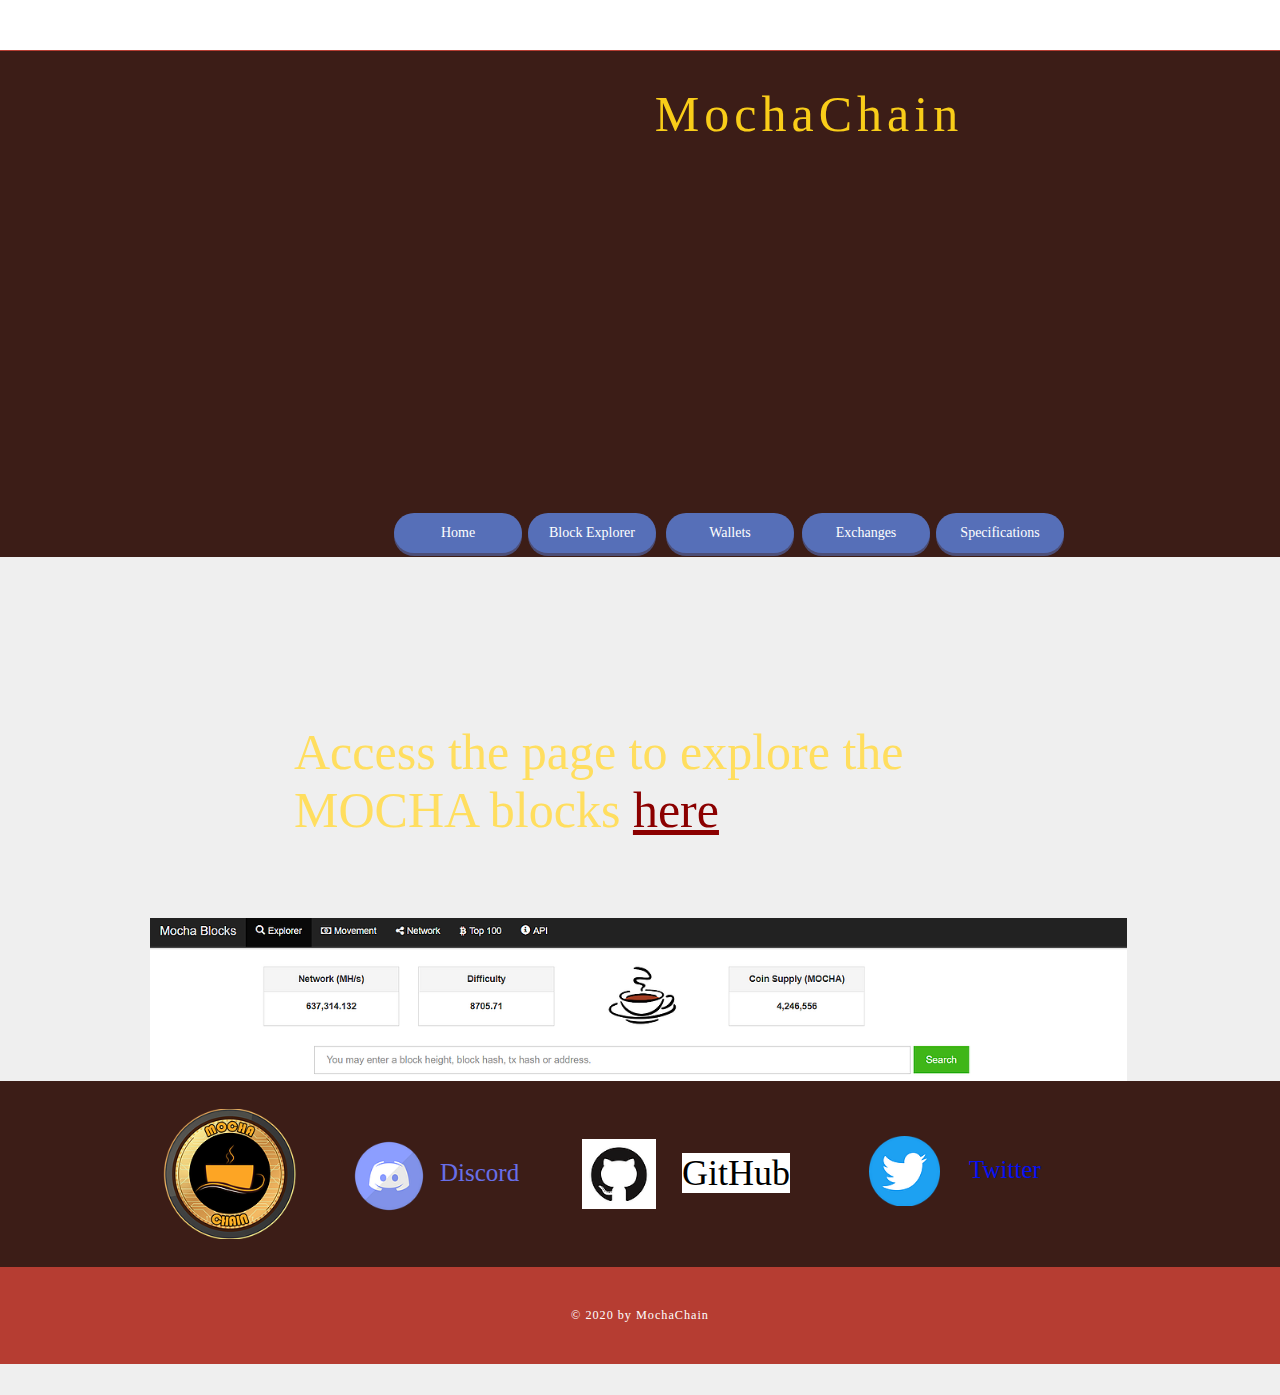
==== commit c702a180: "spped" ====
--- a/Block Explorer _ MochaChain.html
+++ b/Block Explorer _ MochaChain.html
@@ -1,5 +1,5 @@
 <!DOCTYPE html>
-<!-- saved from url=(0114)file:///C:/Users/trade/Desktop/Mais%20usados/Criptomoedas/Mocha/Wix/V%201.0/Block%20Explorer%20_%20MochaChain.html -->
+<!-- saved from url=(0125)file:///C:/Users/trade/Desktop/Mais%20usados/Criptomoedas/Mocha/Wix/V%201.0/mocha-site/Block%20Explorer%20_%20MochaChain.html -->
 <html lang="pt" class=""><head><meta http-equiv="Content-Type" content="text/html; charset=UTF-8">
     <meta http-equiv="X-UA-Compatible" content="IE=Edge">
     
@@ -42,185 +42,12 @@
 
 
     <!-- META DATA -->
-    <script type="text/javascript">
-        
-
-        var serviceTopology = {"cacheKillerVersion":"1","staticServerUrl":"https://static.parastorage.com/","usersScriptsRoot":"//static.parastorage.com/services/wix-users/2.660.0","biServerUrl":"https://frog.wix.com/","userServerUrl":"https://users.wix.com/","billingServerUrl":"https://premium.wix.com/","mediaRootUrl":"https://static.wixstatic.com/","logServerUrl":"https://frog.wix.com/plebs","monitoringServerUrl":"https://TODO/","usersClientApiUrl":"https://users.wix.com/wix-users","publicStaticBaseUri":"//static.parastorage.com/services/wix-public/1.299.0","basePublicUrl":"https://www.wix.com/","postLoginUrl":"https://www.wix.com/my-account","postSignUpUrl":"https://www.wix.com/new/account","baseDomain":"wix.com","staticMediaUrl":"https://static.wixstatic.com/media","staticAudioUrl":"https://music.wixstatic.com/mp3","staticDocsUrl":"https://docs.wixstatic.com/ugd","emailServer":"https://assets.wix.com/common-services/notification/invoke","blobUrl":"https://static.parastorage.com/wix_blob","htmlEditorUrl":"http://editor.wix.com/html","siteMembersUrl":"https://users.wix.com/wix-sm","scriptsLocationMap":{"automation":"https://static.parastorage.com/services/automation/1.23.0","bootstrap":"https://static.parastorage.com/services/bootstrap/2.1229.80","ck-editor":"https://static.parastorage.com/services/ck-editor/1.87.3","core":"https://static.parastorage.com/services/core/2.1229.80","dbsm-editor-app":"https://static.parastorage.com/services/dbsm-editor-app/1.1369.0","dbsm-viewer-app":"https://static.parastorage.com/services/dbsm-viewer-app/1.1003.0","ecommerce":"https://static.parastorage.com/services/ecommerce/1.203.0","editor-elements":"https://static.parastorage.com/services/editor-elements/1.137.0","fallback-viewer-app":"https://static.parastorage.com/services/fallback-viewer-app/1.0.0","js-platform-apps-configuration":"https://static.parastorage.com/services/js-platform-apps-configuration/1.235.0","js-wixcode-sdk":"https://static.parastorage.com/services/js-wixcode-sdk/1.383.0","langs":"https://static.parastorage.com/services/langs/2.577.0","linguist-flags":"https://static.parastorage.com/services/linguist-flags/1.288.0","promote-analytics-adapter":"https://static.parastorage.com/services/promote-analytics-adapter/2.327.0","promote-seo-renderer":"https://static.parastorage.com/services/promote-seo-renderer/1.2.0","santa":"https://static.parastorage.com/services/santa/1.8980.0","santa-langs":"https://static.parastorage.com/services/santa-langs/1.7170.0","santa-resources":"https://static.parastorage.com/services/santa-resources/1.2.0","santa-site-auth-module":"https://static.parastorage.com/services/santa-site-auth-module/1.9.0","semi-native-sdk":"https://static.parastorage.com/services/semi-native-sdk/1.8.0","sitemembers":"https://static.parastorage.com/services/sm-js-sdk/1.31.0","skins":"https://static.parastorage.com/services/skins/2.1229.80","tbElements":"https://static.parastorage.com/services/editor-elements/1.137.0","tpa":"https://static.parastorage.com/services/tpa/2.1065.0","web":"https://static.parastorage.com/services/web/2.1229.80","wix-bolt":"https://static.parastorage.com/services/wix-bolt/1.5076.0","wix-code-platform":"https://static.parastorage.com/services/wix-code-platform/1.425.0","wix-code-viewer-app":"https://static.parastorage.com/services/wix-code-viewer-app/1.436.0","wix-music-embed":"https://static.parastorage.com/services/wix-music-embed/1.26.0","wix-ui-santa":"https://static.parastorage.com/services/wix-ui-santa/1.1061.0","wixapps":"https://static.parastorage.com/services/wixapps/2.486.0","wixcode-namespaces":"https://static.parastorage.com/services/wixcode-namespaces/1.423.0"},"developerMode":false,"productionMode":true,"staticServerFallbackUrl":"https://sslstatic.wix.com/","staticVideoUrl":"https://video.wixstatic.com/","cloudStorageUrl":"https://static.wixstatic.com/","usersDomainUrl":"https://users.wix.com/wix-users","scriptsDomainUrl":"https://static.parastorage.com/","userFilesUrl":"https://static.parastorage.com/","staticHTMLComponentUrl":"https://charlesifsul-wixsite-com.filesusr.com/","secured":true,"ecommerceCheckoutUrl":"https://www.safer-checkout.com/","premiumServerUrl":"https://premium.wix.com/","digitalGoodsServerUrl":"https://dgs.wixapps.net/","wixCloudBaseDomain":"wix-code.com","mailServiceSuffix":"/_api/common-services/notification/invoke","staticVideoHeadRequestUrl":"https://storage.googleapis.com/video.wixstatic.com","protectedPageResolverUrl":"https://site-pages.wix.com/_api/wix-public-html-info-webapp/resolve_protected_page_urls","mediaUploadServerUrl":"https://files.wix.com/","siteAssetsServerUrl":"https://siteassets.parastorage.com/pages","staticServerWixDomainUrl":"https://www.wix.com/_partials","adaptiveVideoDomain":"https://files.wix.com/","scriptsVersionsMap":{"santa-data-fixer":"1.813.0","santa-site-metadata":"1.636.0","santa-main-r":"1.100.0","ghostable-structure-builder":"1.150.0","viewer-view-mode-json":"1.73.0","stylable-santa-flatten":"1.0.66","remote-widget-structure-builder":"1.164.0"},"publicStaticsUrl":"//static.parastorage.com/services/wix-public/1.299.0"};
-        var santaModels = true;
-        var isStreaming = true;
-        var rendererModel = {"metaSiteId":"4ebe73ea-ce85-4b1a-bdac-772d508b743c","siteInfo":{"documentType":"UGC","applicationType":"HtmlWeb","siteId":"ed6f8cf7-cf81-4e1b-82f8-06157319b1f4","siteTitleSEO":"cgaires"},"clientSpecMap":{"5":{"type":"public","applicationId":5,"appDefinitionId":"14bca956-e09f-f4d6-14d7-466cb3f09103","appDefinitionName":"Wix Cashier","instance":"evpn8TnBK9OXVqmLAelDLZfQr54pedf1CsnuXhT9qMA.[base64]","instanceId":"9975f59b-f020-4bb0-b83d-99a59883a0dd","sectionPublished":true,"sectionMobilePublished":false,"sectionSeoEnabled":true,"widgets":{},"appRequirements":{"requireSiteMembers":false},"isWixTPA":true,"installedAtDashboard":true,"permissions":{"revoked":false},"appFields":{}},"10":{"type":"public","applicationId":10,"appDefinitionId":"f123e8f1-4350-4c9b-b269-04adfadda977","appDefinitionName":"Promote Home","instance":"Hf-vBhV82wt0U1i83RwWZvSTXBoG_i92WHY5KblqPYA.[base64]","instanceId":"dfee762b-6801-43f6-a2f7-1e9be8bee110","sectionPublished":true,"sectionMobilePublished":false,"sectionSeoEnabled":true,"widgets":{},"appRequirements":{"requireSiteMembers":false},"isWixTPA":true,"installedAtDashboard":true,"permissions":{"revoked":false},"appFields":{}},"14":{"type":"public","applicationId":14,"appDefinitionId":"13aa9735-aa50-4bdb-877c-0bb46804bd71","appDefinitionName":"Promote SEO Patterns","instance":"4BzfffMkXNjZEVhSBrufKMDKlG_E4GwquNyVpatVx3c.[base64]","instanceId":"e1991880-54eb-49bf-ac28-edad411cb3f7","sectionPublished":true,"sectionMobilePublished":false,"sectionSeoEnabled":true,"widgets":{},"appRequirements":{"requireSiteMembers":false},"isWixTPA":true,"installedAtDashboard":true,"permissions":{"revoked":false},"appFields":{}},"20":{"type":"public","applicationId":20,"appDefinitionId":"ea2821fc-7d97-40a9-9f75-772f29178430","appDefinitionName":"Workflows","instance":"4kwQkF29nORvtiFAaoKwprhCtG00bEmtCAXvg_w5Er0.[base64]","instanceId":"31e87354-bfb2-41f1-a0d0-9447ac658389","sectionPublished":true,"sectionMobilePublished":false,"sectionSeoEnabled":true,"widgets":{},"appRequirements":{"requireSiteMembers":false},"isWixTPA":true,"installedAtDashboard":true,"permissions":{"revoked":false},"appFields":{}},"6":{"type":"public","applicationId":6,"appDefinitionId":"13ee94c1-b635-8505-3391-97919052c16f","appDefinitionName":"Wix Invoices","instance":"8yvBI0TX7_BJYdkRGmvYqqkTCm6fRN1CL1_92fjABtw.[base64]","instanceId":"5a268ab7-5efb-4ea7-859d-1950d66c0968","sectionPublished":true,"sectionMobilePublished":false,"sectionSeoEnabled":true,"widgets":{},"appRequirements":{"requireSiteMembers":false},"isWixTPA":true,"installedAtDashboard":true,"permissions":{"revoked":false},"appFields":null},"9":{"type":"public","applicationId":9,"appDefinitionId":"55cd9036-36bb-480b-8ddc-afda3cb2eb8d","appDefinitionName":"PriceQuotes","instance":"L1tpvx_iIYNDhyK9U6wYLdnOvRSHxE72z7udyhlQFso.[base64]","instanceId":"56391a86-da01-4fff-b723-c8fc856de8b6","sectionPublished":true,"sectionMobilePublished":false,"sectionSeoEnabled":true,"widgets":{},"appRequirements":{"requireSiteMembers":false},"isWixTPA":true,"installedAtDashboard":true,"permissions":{"revoked":false},"appFields":{}},"13":{"type":"sitemembers","applicationId":13,"collectionType":"Open","collectionFormFace":"Register","collectionExposure":"Public","smcollectionId":"2548cf05-db0b-43e3-9ded-bfdd39b1cf91"},"17":{"type":"public","applicationId":17,"appDefinitionId":"146c0d71-352e-4464-9a03-2e868aabe7b9","appDefinitionName":"Ascend Tasks","instance":"lPvkvQkZtepahbFcU6JcnLrPLOpcbTRg38zuetgpgsM.[base64]","instanceId":"8d1b1420-94be-4f9d-b04d-bd55e839e029","sectionPublished":true,"sectionMobilePublished":false,"sectionSeoEnabled":true,"widgets":{},"appRequirements":{"requireSiteMembers":false},"isWixTPA":true,"installedAtDashboard":true,"permissions":{"revoked":false},"appFields":{}},"12":{"type":"public","applicationId":12,"appDefinitionId":"1480c568-5cbd-9392-5604-1148f5faffa0","appDefinitionName":"Get Found on Google","instance":"keaNcOW715BJ6posvIYVvQOT5S-YgcD60dpOSni__5M.[base64]","instanceId":"575afbae-57f2-4c60-9459-93a47de639d3","sectionPublished":true,"sectionMobilePublished":false,"sectionSeoEnabled":true,"widgets":{},"appRequirements":{"requireSiteMembers":false},"isWixTPA":true,"installedAtDashboard":true,"permissions":{"revoked":false},"appFields":{}},"7":{"type":"public","applicationId":7,"appDefinitionId":"150ae7ee-c74a-eecd-d3d7-2112895b988a","appDefinitionName":"Marketing Integration","instance":"e8in-lMMoxnkMAGiIQQGYZemzgs4SLKvclB5oWXWsak.[base64]","instanceId":"d7ee746f-0d5c-4b39-b665-42ad2c96dd11","sectionPublished":true,"sectionMobilePublished":false,"sectionSeoEnabled":true,"widgets":{},"appRequirements":{"requireSiteMembers":false},"isWixTPA":true,"installedAtDashboard":true,"permissions":{"revoked":false},"appFields":{}},"-666":{"type":"metasite","metaSiteId":"4ebe73ea-ce85-4b1a-bdac-772d508b743c","appDefId":"22bef345-3c5b-4c18-b782-74d4085112ff","instance":"0QG2MzZuUFx2gLnwHliVcL5S6DTjOMJqqgc5Tfw-OA8.[base64]","appDefinitionId":"22bef345-3c5b-4c18-b782-74d4085112ff","applicationId":-666},"1198":{"type":"public","applicationId":1198,"appDefinitionId":"14517e1a-3ff0-af98-408e-2bd6953c36a2","appDefinitionName":"Wix Chat","instance":"Tdy7SHPAiolJ2PsKa0FFwPnz3YeJ44ZS1Cr2JZvFdrY.[base64]","instanceId":"0eeb28c4-d3ef-4704-822d-566e1944c959","sectionPublished":true,"sectionMobilePublished":false,"sectionSeoEnabled":true,"widgets":{"14517f3f-ffc5-eced-f592-980aaa0bbb5c":{"widgetUrl":"https:\/\/engage.wixapps.net\/chat-widget-server\/renderChatWidget\/index","widgetId":"14517f3f-ffc5-eced-f592-980aaa0bbb5c","refreshOnWidthChange":true,"gluedOptions":{"placement":"BOTTOM_RIGHT","verticalMargin":0.0,"horizontalMargin":0.0},"published":true,"mobilePublished":false,"seoEnabled":true,"preFetch":false,"shouldBeStretchedByDefault":false,"shouldBeStretchedByDefaultMobile":false,"componentFields":{"iframeWithPlatform":true},"tpaWidgetId":"wix_visitors","default":true}},"appRequirements":{"requireSiteMembers":false},"isWixTPA":true,"installedAtDashboard":false,"permissions":{"revoked":true},"appFields":{"featuresForNewPackagePicker":[{"forPackages":[{"packageId":"Professional","value":"50"},{"packageId":"Sales","value":"150"},{"packageId":"Teams","value":"Unlimited"}]},{"forPackages":[{"packageId":"Professional","value":"true"},{"packageId":"Sales","value":"true"},{"packageId":"Teams","value":"true"}]},{"forPackages":[{"packageId":"Professional","value":"true"},{"packageId":"Sales","value":"true"},{"packageId":"Teams","value":"true"}]},{"forPackages":[{"packageId":"Professional","value":"true"},{"packageId":"Sales","value":"true"},{"packageId":"Teams","value":"true"}]},{"forPackages":[{"packageId":"Professional","value":"true"},{"packageId":"Sales","value":"true"},{"packageId":"Teams","value":"true"}]},{"forPackages":[{"packageId":"Professional","value":"true"},{"packageId":"Sales","value":"true"},{"packageId":"Teams","value":"true"}]},{"forPackages":[{"packageId":"Professional","value":"true"},{"packageId":"Sales","value":"true"},{"packageId":"Teams","value":"true"}]},{"forPackages":[{"packageId":"Professional","value":"true"},{"packageId":"Sales","value":"true"},{"packageId":"Teams","value":"true"}]},{"forPackages":[{"packageId":"Sales","value":"true"},{"packageId":"Teams","value":"true"}]},{"forPackages":[{"packageId":"Teams","value":"true"}]}],"mostPopularPackage":"Sales","premiumBundle":{"parentAppId":"ee21fe60-48c5-45e9-95f4-6ca8f9b1c9d9","parentAppSlug":"ee21fe60-48c5-45e9-95f4-6ca8f9b1c9d9"},"platform":{"optionalApplication":true,"viewerScriptUrl":"https:\/\/static.parastorage.com\/services\/chat-worker\/1.209.0\/viewer-script.bundle.min.js"}}},"18":{"type":"public","applicationId":18,"appDefinitionId":"139ef4fa-c108-8f9a-c7be-d5f492a2c939","appDefinitionName":"Automated Emails","instance":"AfAUxggm-SpM3ZBW9eIpszzEfhYnRFv5pF51fEp8FLo.[base64]","instanceId":"5b88b66a-c74f-4c3c-a6da-150c5b149e38","sectionPublished":true,"sectionMobilePublished":false,"sectionSeoEnabled":true,"widgets":{},"appRequirements":{"requireSiteMembers":false},"isWixTPA":true,"installedAtDashboard":true,"permissions":{"revoked":false}},"16":{"type":"public","applicationId":16,"appDefinitionId":"135c3d92-0fea-1f9d-2ba5-2a1dfb04297e","appDefinitionName":"Email Marketing","instance":"Pdp0yWgitLssT3PM2SX-1QpJO9M2ojoVuidZsStul_o.[base64]","instanceId":"b42b9f40-e9c0-4f7d-aa84-6d58130bce76","sectionPublished":true,"sectionMobilePublished":false,"sectionSeoEnabled":true,"widgets":{"141995eb-c700-8487-6366-a482f7432e2b":{"widgetUrl":"https:\/\/so-feed.codev.wixapps.net\/widget","widgetId":"141995eb-c700-8487-6366-a482f7432e2b","refreshOnWidthChange":true,"mobileUrl":"https:\/\/so-feed.codev.wixapps.net\/widget","published":true,"mobilePublished":true,"seoEnabled":true,"preFetch":false,"shouldBeStretchedByDefault":false,"shouldBeStretchedByDefaultMobile":false,"componentFields":{},"tpaWidgetId":"shoutout_feed","default":true}},"appRequirements":{"requireSiteMembers":false},"isWixTPA":true,"installedAtDashboard":true,"permissions":{"revoked":false},"appFields":{"premiumBundle":{"parentAppId":"ee21fe60-48c5-45e9-95f4-6ca8f9b1c9d9","parentAppSlug":"ee21fe60-48c5-45e9-95f4-6ca8f9b1c9d9"}}},"11":{"type":"public","applicationId":11,"appDefinitionId":"9bead16f-1c73-4cda-b6c4-28cff46988db","appDefinitionName":"Facebook Ads","instance":"zC4Exbx3SX62ei-8wM3hnNsElpdMxqQyKeDZF9WrUIY.[base64]","instanceId":"a4b34b4a-9ce1-4724-9bc2-424a3353909b","sectionPublished":true,"sectionMobilePublished":false,"sectionSeoEnabled":true,"widgets":{},"appRequirements":{"requireSiteMembers":false},"isWixTPA":true,"installedAtDashboard":true,"permissions":{"revoked":false},"appFields":{}},"8":{"type":"public","applicationId":8,"appDefinitionId":"a322993b-2c74-426f-bbb8-444db73d0d1b","appDefinitionName":"One App","instance":"v5xwoDo8vgZktCI39tPU09_H8wUZ3WIxEj5TPkNUe5I.[base64]","instanceId":"6754664b-4e53-4941-bc22-7b83ce1ff556","sectionPublished":true,"sectionMobilePublished":false,"sectionSeoEnabled":true,"widgets":{},"appRequirements":{"requireSiteMembers":false},"isWixTPA":true,"installedAtDashboard":true,"permissions":{"revoked":false},"appFields":{}},"19":{"type":"public","applicationId":19,"appDefinitionId":"307ba931-689c-4b55-bb1d-6a382bad9222","appDefinitionName":"Video Maker","instance":"eZu8xN6zq_OSAbqRDebTro_wLSg3EMTyeAgcW9XnlMo.[base64]","instanceId":"55c1573e-2f11-4a50-940c-ec582a2fdb27","sectionPublished":true,"sectionMobilePublished":false,"sectionSeoEnabled":true,"widgets":{},"appRequirements":{"requireSiteMembers":false},"isWixTPA":true,"installedAtDashboard":true,"permissions":{"revoked":false},"appFields":{}},"4":{"type":"public","applicationId":4,"appDefinitionId":"141fbfae-511e-6817-c9f0-48993a7547d1","appDefinitionName":"Inbox","instance":"LoigO17J6tLp7HXV7Pt9gEGfjm4IrewG8InU6ZUyKms.[base64]","instanceId":"336a9024-4a9d-4733-b22c-8eb01d508a26","sectionPublished":true,"sectionMobilePublished":false,"sectionSeoEnabled":true,"widgets":{},"appRequirements":{"requireSiteMembers":false},"isWixTPA":true,"installedAtDashboard":true,"permissions":{"revoked":false},"appFields":{}},"15":{"type":"public","applicationId":15,"appDefinitionId":"14b89688-9b25-5214-d1cb-a3fb9683618b","appDefinitionName":"Mobile App-Social Posts","instance":"ucY28dtxUVMKYhqyggRscDWdxPdwizdt4Re3E4GtGvs.[base64]","instanceId":"481b2a93-74a2-461c-b0ed-c3972537cad8","sectionPublished":true,"sectionMobilePublished":false,"sectionSeoEnabled":true,"widgets":{},"appRequirements":{"requireSiteMembers":false},"isWixTPA":true,"installedAtDashboard":true,"permissions":{"revoked":false},"appFields":{}}},"premiumFeatures":[],"geo":"BRA","languageCode":"pt","locale":"pt-br","previewMode":false,"userId":"87ac5967-2f40-4995-abfe-2df3103792c0","siteMetaData":{"preloader":{"uri":"","enabled":false},"adaptiveMobileOn":true,"quickActions":{"socialLinks":[],"colorScheme":"dark","configuration":{"quickActionsMenuEnabled":false,"navigationMenuEnabled":true,"phoneEnabled":false,"emailEnabled":false,"addressEnabled":false,"socialLinksEnabled":false}},"contactInfo":{"companyName":"","phone":"","fax":"","email":"","address":""},"renderHints":{"containsTPA":false,"isMeshReady":true,"containsAppPart":false,"containsAppPart2":false,"componentsCount":{"wysiwyg.viewer.components.HeaderContainer":1,"wysiwyg.viewer.components.BgImageStrip":3,"mobile.core.components.Page":5,"wysiwyg.viewer.components.PagesContainer":1,"wysiwyg.viewer.components.WPhoto":6,"wysiwyg.viewer.components.WRichText":7,"wysiwyg.viewer.components.SiteButton":5,"wysiwyg.viewer.components.mobile.TinyMenu":1,"wysiwyg.viewer.components.PageGroup":1,"wysiwyg.viewer.components.FooterContainer":1},"applications":{}}},"runningExperiments":{"bv_dynamicModelRequest":"old","sv_includeRavenInPreview":"new","useNewWUSDropdown":"old","moveCustomStyleFromMasterPage":"500","helveticaCssInRenderer":"new","sv_contactFormFinalMigrationEditor":"new","se_lineComponent":"new","sv_subscribeFormSendActivityThroughFormBuilder":"new","sv_earlyCloseWelcome":"new","sv_loginSocialBarSelect":"new","bv_responsive_pages_container":"new","bv_corvidAnimate":"new","sv_tpaExternalIdPreventRefresh":"new","removeBadlyDuplicatedPages":"new","sv_autoSaveNoMobileMerge":"new","preloadBoltScript":"new","sv_ampLinkTag":"new","bv_layout_props":"new","sv_newTPANativeDataFlow":"new","sv_contactFormUseFormBuilderSubmit":"new","sv_wixSiteUrlFallback":"new","sv_ssrNoPagesData":"new","sv_twitterMetaTags":"new","sv_addPropsToHostInNativeComponent":"new","bv_flatten_structure":"new","enableAddMissingStyleFixer":"new","sv_moveWixCodeToViewerApp":"new","sv_UploadButtonFilenameHover":"old","sv_addSiteRevisionToMembersCalls":"new","sv_googleMapsRevamp":"new","bv_use_simplified_static_page_pattern":"new","bv_archiveDocumentFile":"new","se_appBuilderPropertyAsSchema":"new","se_santaMembers":"new","se_deserializePlugin":"new","preconnectApps":"new","bv_wixImage":"new","bv_cleanStructure":"new","bv_meshDataServer":"new","sv_blogSocialCounters":"new","bv_preconnectSiteAssets":"new","sv_meshReadyFallback":"new","sv_meshLayout":"new","ds_tpaTranslateHiddenPagesTitle":"new","sv_loadUserGeneratedAppsAfterBootstrap":"new","bv_changeUploadedFontsSrcFormat":"new","ds_useNewWixDataSchemasClient":"new","bv_wixcode_realtime_namespace":"new","sv_multilingualSubDomains":"new","sv_controllerScripts":"new","bv_multilingualAutoRedirect":"new","wixCodeNoIframe":"new","extractPageRefsOnSave":"new","sv_moveRouterDataToRGI":"new","useNewWUSUploadButton":"old","sv_addCurrentCurrencyToTpaUrl":"new","sv_contactFormSendEmailThroughFormBuilder":"new","bv_resetLayoutCounter":"old","sv_nativeComponents":"new","bv_linkUtils_anchorlink_innerTpaRoute":"new","bv_test_shtaweem":"new","bv_removeQueryParams":"new","se_appWidgetAsRoot":"new","useModernBundle":"new","se_videobox_flip":"new","bv_initialize_host_instance_with_navigation_model":"new","bv_use_seo_patterns":"new","sv_tpaAddChatApp":"new","sv_updatePlaceholder":"new","sv_restoreAutosaveWhenMobileFails":"new","bv_wixImagePhaseTwo":"new","reportBiErrorWhenAddingCompWithCustomeStyleId":"new","bv_prefetchBoltWorker":"new","bv_fixLandingPageData":"old","sv_pass_booking_initial_instance_before_save":"new","sv_fasterPagesDataOnLoad":"new","ds_updateAnchorsOnlyOnNavigation":"new","displayWixAdsNewVersion":"new","repeater_anchors_a11y":"new","sv_bookingsFES":"new","sv_fixMobileTapDelay":"new","sv_patchDataDisablesMobileHintsInit":"new","bv_nativeComponents":"new","se_appBuilderVariations":"new","oneAppWixAds":"true","bv_restoreScroll":"new","ADI_MoveCustomStyleFromMasterPage":"new","ds_offlineMigrationEditorScripts":"new","sv_expireAppsInstances":"new","bv_usePlatformAppMetaData":"new","preloadBoltScriptExtra":"new","bv_wixVideo":"new","bv_mediaIdInUploadButton":"new","sv_reparentMobileSOAP":"new","se_videobox_rotate":"new","specs.wus.useNewUploadButton":"false","ds_newAppBuilderMigration":"new","ds_thunderboltNewRenderHints":"new","specs.wus.useNewDropdown":"false","bv_support_ooi_for_seo":"new","sv_meshcors":"new","fontCssInRenderer":"new","sv_contactFormAscendEmail":"new","bv_pageJsonByViewMode":"new"},"urlFormatModel":{"format":"slash","forbiddenPageUriSEOs":["app","apps","_api","robots.txt","sitemap.xml","feed.xml","sites"],"pageIdToResolvedUriSEO":{}},"passwordProtectedPages":[],"useSandboxInHTMLComp":true,"siteMediaToken":"eyJhbGciOiJIUzI1NiJ9.[base64].il905Zb2D6AX4oTnUJKOTK3zA5lD7XF2Gxr8fTNvkXA","mediaAuthToken":"eyJhbGciOiJIUzI1NiJ9.[base64].orHlHlpeDb99Cqmh3ZbscE9IiHhqwn5Pk7aDuM1MjcU","pagesPlatformApplications":{},"sitePropertiesInfo":{"siteDisplayName":"MochaChain","locale":"pt-br","currency":"BRL","timeZone":"America\/Sao_Paulo","language":"pt"},"seo":false,"pageList":{"pages":[{"pageId":"mainPage","title":"Home","pageUriSEO":"index","pageJsonFileName":"87ac59_7557109fc007c8ee344e30c9e2123bdc_14.json"},{"pageId":"leaqk","title":"Specifications","pageUriSEO":"specifications","pageJsonFileName":"87ac59_079119c5772a7149954405fbd6994764_9.json"},{"pageId":"z9m2p","title":"Block Explorer","pageUriSEO":"block-explorer","pageJsonFileName":"87ac59_a333037432a6730a76cf06052312e551_9.json"},{"pageId":"xz6m7","title":"Exchanges","pageUriSEO":"exchanges","pageJsonFileName":"87ac59_1c42d522c5af72f1eccc3a5c2ad589e9_3.json"},{"pageId":"jzksb","title":"Wallets","pageUriSEO":"wallets","pageJsonFileName":"87ac59_b2ac60bb2ad6d90d9855c2e8a27ccac7_9.json"}],"mainPageId":"mainPage","masterPageJsonFileName":"87ac59_4da69ff41e97adef3498672e032dfc75_15.json","topology":[{"baseUrl":"https:\/\/static.wixstatic.com\/","parts":"sites\/{filename}.z?v=3"},{"baseUrl":"https:\/\/staticorigin.wixstatic.com\/","parts":"sites\/{filename}.z?v=3"},{"baseUrl":"https:\/\/fallback.wix.com\/","parts":"wix-html-editor-pages-webapp\/page\/{filename}"}],"fixedPagePath":{"baseUrl":"siteassets.parastorage.com\/pages","parts":"\/fixedData?ck={ck}&experiments={experiments}&isHttps={isHttps}&isUrlMigrated={isUrlMigrated}&metaSiteId={metaSiteId}&pageId={pageId}&quickActionsMenuEnabled={quickActionsMenuEnabled}&siteId=ed6f8cf7-cf81-4e1b-82f8-06157319b1f4v=3&version={version}"}},"pagePlatformApps":[],"platformControllersOnPage":{"z9m2p":{}},"landingPageId":"z9m2p"};
-        var publicModel = {"domain":"wixsite.com","externalBaseUrl":"https:\/\/charlesifsul.wixsite.com\/cgaires","unicodeExternalBaseUrl":"https:\/\/charlesifsul.wixsite.com\/cgaires","timeSincePublish":103573,"favicon":"","deviceInfo":{"deviceType":"Desktop","browserType":"Chrome","browserVersion":79},"siteRevision":15,"siteCacheRevision":1582755198521,"sessionInfo":{"hs":1467932212,"svSession":"7c703d5ac7c74d7fb40776da8ff276e22bd4dd94b37d5e92a8d7d5461c51b81ddcc9df2af6d805a0b59e44bab9b83c181e60994d53964e647acf431e4f798bcd7eacd0672a18e3e5589deef35dbc42fd5434dd90038e492a77b2f9e1cd17daeb","ctToken":"[base64]","isAnonymous":false,"visitorId":"7f934168-7266-44ba-9c54-70cf5ca87daf","siteMemberId":null},"metaSiteFlags":[],"siteMembersProtectedPages":[],"indexable":true,"hasBlogAmp":false,"renderTime":1582755298736,"siteDisplayName":"MochaChain","siteAssets":{"cacheVersions":{"dataFixer":3}},"siteMeshReady":true,"layoutMechanism":"MESH","requestId":"1582755298.55936878356912256","newDeviceInfo":{"uaString":"Mozilla\/5.0 (Windows NT 10.0; Win64; x64) AppleWebKit\/537.36 (KHTML, like Gecko) Chrome\/79.0.3945.130 Safari\/537.36","os":{"type":"Windows","name":"Windows 10"},"browser":{"type":"Chrome","name":"Chrome 79.0.3945.130","major":79},"engine":{"type":"WebKit"},"deviceClass":{"type":"Desktop"}},"cssGridSupported":true,"dynamicModelUrl":"https:\/\/charlesifsul.wixsite.com\/cgaires\/_api\/v2\/dynamicmodel"};
-
-        var googleAnalytics = "";
-        var ipAnonymization = false;
-
-        var googleRemarketing = "";
-        var googleTagManager = "";
-        var facebookRemarketing = "";
-        var yandexMetrika = "";
-    </script>
-    
-    
-    <script>
-        var wixBiSession = {
-            initialTimestamp: Date.now()
-            , ssrRequestTimestamp: 1582755298745
-            , requestId: publicModel.requestId
-            , viewerSessionId: 'xxxxxxxx-xxxx-4xxx-yxxx-xxxxxxxxxxxx'.replace(/[xy]/g,function(c){var r=Math.random()*16|0,v=c=='x'?r:(r&0x3|0x8);return v.toString(16);})
-            , sessionId: '98631e70-de38-409b-b8ed-3245ae93b515'
-            , initialRequestTimestamp: performance.timeOrigin ? performance.timeOrigin : Date.now() - performance.now()
-            , visitorId: publicModel.sessionInfo.visitorId
-            
-            , is_rollout: 0
-            , is_platform_loaded: 0
-            , suppressbi: false
-            , dc: '96'
-            , renderType: 'bolt'
-            , siteRevision: '15'
-            , siteCacheRevision: '1582755198521'
-            , wixBoltExclusionReason: ''
-            , wixBoltExclusionReasonMoreInfo: ''
-            , checkVisibility: (function () {
-                var alwaysVisible = document.hidden !== true;
-                function checkVisibility() {
-                    alwaysVisible = alwaysVisible && document.hidden !== true;
-                    return alwaysVisible;
-                }
-                document.addEventListener('visibilitychange', checkVisibility, false);
-                return checkVisibility;
-            })()
-            , sendBeacon: function (url) {
-                if (!wixBiSession.suppressbi) {
-                
-                    var sent = false;
-                    try {
-                        sent = navigator.sendBeacon(url);
-                    } catch (e) {}
-                    if (!sent) {
-                        (new Image()).src = url;
-                    }
-                
-                }
-            }
-            , sendBeat: (function () {
-                var beatUrl = 'https://frog.wix.com/bt?src=29&evid=3'
-                    + '&v=1.5076.0'
-                    + '&msid=4ebe73ea-ce85-4b1a-bdac-772d508b743c'
-                    + '&isp=0'
-                    + '&st=2'
-                    + '&dc=96'
-                    + '&iss=1'
-                    + '&url=' + encodeURIComponent(location.href.replace(/^http(s)?:\/\/(www\.)?/, ''));
-                var referrer = document.referrer;
-                if (referrer) {
-                    beatUrl += '&ref=' + encodeURIComponent(referrer);
-                }
-                var match = document.cookie.match(/_wixCIDX=([^;]*)/)
-                if (match) {
-                    beatUrl += '&client_id=' + match[1];
-                }
-                var prevMark = 'fetchStart';
-                return function(et, name, extra, pageNumber) {
-                    var tts = Math.round(performance.now());
-                    var ts = et === 1 ? 0 : Date.now() - wixBiSession.initialTimestamp;
-                    if (name && performance.mark) {
-                        var mark = name + ' (beat ' + et + ')';
-                        performance.mark(mark);
-                        if (performance.measure) {
-                            performance.measure('\u2B50' + mark, prevMark, mark);
-                        }
-                        prevMark = mark;
-                    }
-                    extra = extra || '';
-                    if (extra.indexOf('pn=') === -1) {
-                        extra += '&pn=' + (pageNumber || '1');
-                    }
-                    if (extra.indexOf('sr=') === -1 && screen.width) {
-                        extra += '&sr=' + screen.width + 'x' + screen.height;
-                    }
-                    if (screen.availWidth) {
-                        extra += '&sar=' + screen.availWidth + 'x' + screen.availHeight;
-                    }
-                    if (extra.indexOf('wr=') === -1 && window.innerWidth) {
-                        extra += '&wr=' + window.innerWidth + 'x' + window.innerHeight;
-                    }
-                    if (window.outerWidth) {
-                        extra += '&wor=' + window.outerWidth + 'x' + window.outerHeight;
-                    }
-                    if (extra.indexOf('ita=') === -1) {
-                        extra += '&ita=' + (wixBiSession.checkVisibility() ? '1' : '0');
-                    }
-                    if (wixBiSession.siteRevision || wixBiSession.siteCacheRevision) {
-                        extra += '&siterev=' + wixBiSession.siteRevision + "-" + wixBiSession.siteCacheRevision;
-                    }
-                    if (wixBiSession.hasOwnProperty('isUsingMesh')) {
-                        extra += '&ism=' + (wixBiSession.isUsingMesh ? '1' : '0');
-                    }
-                    wixBiSession.sendBeacon(beatUrl
-                        + '&et=' + et
-                        + (name ? '&event_name=' + encodeURIComponent(name) : '')
-                        + '&ts=' + ts
-                        + '&tts=' + tts
-                        + '&vsi=' + wixBiSession.viewerSessionId
-                        + '&rid=' + wixBiSession.requestId
-                        + '&viewer_name=' + encodeURIComponent(wixBiSession.renderType)
-                        + '&is_rollout=' + wixBiSession.is_rollout
-                        + '&is_platform_loaded=' + wixBiSession.is_platform_loaded
-                        + (wixBiSession.sessionId ? '&sessionId=' + wixBiSession.sessionId  : '')
-                        + (wixBiSession.visitorId ? '&vid=' + wixBiSession.visitorId  : '')
-                        + (wixBiSession.siteMemberId ? '&mid=' + wixBiSession.siteMemberId  : '')
-                        + '&is_cached=' + wixBiSession.isCached
-                        + '&caching=' + wixBiSession.caching
-                        + extra
-                    );
-                };
-            })()
-        };
-
-        (function () {
-            var microPop, caching = 'none';
-            var match = document.cookie.match(/ssr-caching="?cache,\s*desc=(\w+)(?:,\s*varnish=(\w+))?(?:,\s*dc,\s*desc=(\w+))?(?:"|;|$)/);
-            if (!match && window.PerformanceServerTiming) {
-                match = [];
-                var serverTiming = performance.getEntriesByType('navigation')[0].serverTiming;
-                serverTiming.forEach(function (st) {
-                    switch (st.name) {
-                        case 'cache':
-                            match[1] = st.description;
-                            break;
-                        case 'varnish':
-                            match[2] = st.description;
-                            break;
-                        case 'dc':
-                            microPop = st.description;
-                    }
-                });
-            }
-            if (match && match.length) {
-                caching = match[1] + ',' + (match[2] || 'none');
-                if (!microPop) {
-                    microPop = match[3];
-                }
-            }
-            if (caching === 'none') {
-                var timing = performance.timing;
-                if (timing && timing.responseStart - timing.requestStart === 0) {
-                    caching = 'browser';
-                }
-            }
-            wixBiSession.caching = caching;
-            wixBiSession.isCached = caching.indexOf("hit") === 0;
-            if (microPop) {
-                wixBiSession.microPop = microPop;
-            }
-        })();
-
-        wixBiSession.sendBeat(1, 'Init');
-    </script>
-    
-    <script type="text/javascript">
-        (function(x,e,o,s,n){var a=window.fedops||{};a.apps=a.apps||{};a.apps[x]={startLoadTime:e&&e.now&&e.now()};try{a.sessionId=o.getItem("fedops.logger.sessionId")}catch(x){}a.sessionId=a.sessionId||wixBiSession.viewerSessionId;window.fedops=a;var d="//frog.wix.com/bolt-performance?appName="+x+"&src=72&evid=21"+'&dc=96'+"&is_rollout="+wixBiSession.is_rollout+ "&is_cached="+wixBiSession.isCached+"&session_id="+a.sessionId+"&_="+s();wixBiSession.sendBeacon(d)})('bolt-viewer',window.performance,window.localStorage,Math.random,window.navigator);
-    </script>
+    
+    
+    
+    
+    
+    
     
     
     
@@ -279,10 +106,7 @@
     </script>
 
     
-    <script id="sentry">(function(c,t,u,n,p,l,y,z,v){function e(b){if(!w){w=!0;var d=t.getElementsByTagName(u)[0],a=t.createElement(u);a.src=z;a.crossorigin="anonymous";a.addEventListener("load",function(){try{c[n]=q;c[p]=r;var a=c[l],d=a.init;a.init=function(a){for(var b in a)Object.prototype.hasOwnProperty.call(a,b)&&(v[b]=a[b]);d(v)};B(b,a)}catch(A){console.error(A)}});d.parentNode.insertBefore(a,d)}}function B(b,d){try{for(var a=0;a<b.length;a++)if("function"===typeof b[a])b[a]();var f=m.data,g=!1,h=!1;for(a=0;a<f.length;a++)if(f[a].f){h=
-            !0;var e=f[a];!1===g&&"init"!==e.f&&d.init();g=!0;d[e.f].apply(d,e.a)}!1===h&&d.init();var k=c[n],l=c[p];for(a=0;a<f.length;a++)f[a].e&&k?k.apply(c,f[a].e):f[a].p&&l&&l.apply(c,[f[a].p])}catch(C){console.error(C)}}for(var g=!0,x=!1,k=0;k<document.scripts.length;k++)if(-1<document.scripts[k].src.indexOf(y)){g="no"!==document.scripts[k].getAttribute("data-lazy");break}var w=!1,h=[],m=function(b){(b.e||b.p||b.f&&-1<b.f.indexOf("capture")||b.f&&-1<b.f.indexOf("showReportDialog"))&&g&&e(h);m.data.push(b)};
-            m.data=[];c[l]={onLoad:function(b){h.push(b);g&&!x||e(h)},forceLoad:function(){x=!0;g&&setTimeout(function(){e(h)})}};"init addBreadcrumb captureMessage captureException captureEvent configureScope withScope showReportDialog".split(" ").forEach(function(b){c[l][b]=function(){m({f:b,a:arguments})}});var q=c[n];c[n]=function(b,d,a,f,e){m({e:[].slice.call(arguments)});q&&q.apply(c,arguments)};var r=c[p];c[p]=function(b){m({p:b.reason});r&&r.apply(c,arguments)};g||setTimeout(function(){e(h)})})(window,document,
-            "script","onerror","onunhandledrejection","Sentry","8b4e078a51d04e0e9efdf470027f0ec1","https://browser.sentry-cdn.com/4.6.2/bundle.min.js",{"dsn":"https://8b4e078a51d04e0e9efdf470027f0ec1@sentry.wixpress.com/3"});</script>
+    
     
     
 
@@ -4597,7 +4421,7 @@
   unicode-range: U+0000-00FF, U+0131, U+0152-0153, U+02BB-02BC, U+02C6, U+02DA, U+02DC, U+2000-206F, U+2074, U+20AC, U+2122, U+2191, U+2193, U+2212, U+2215, U+FEFF, U+FFFD;
 }
 
-                </style><script type="text/javascript" charset="utf-8" async="" data-requirecontext="_" data-requiremodule="main-r.min" src="./Block Explorer _ MochaChain_files/main-r.min.js.download" crossorigin="anonymous"></script><link rel="preload" href="./Block Explorer _ MochaChain_files/bolt-main-r.init.js.download" as="script" crossorigin="anonymous"><link rel="preload" href="./Block Explorer _ MochaChain_files/bolt-main-r.animations.js.download" as="script" crossorigin="anonymous"><link rel="preload" href="./Block Explorer _ MochaChain_files/bolt-main-prod.js.download" as="script" crossorigin="anonymous"><script type="text/javascript" charset="utf-8" async="" data-requirecontext="_" data-requiremodule="lodash" src="./Block Explorer _ MochaChain_files/lodash.min.js.download" crossorigin="anonymous"></script><script charset="utf-8" src="./Block Explorer _ MochaChain_files/bolt-main-r.vendors_init.js.download" crossorigin="anonymous"></script><script charset="utf-8" src="./Block Explorer _ MochaChain_files/bolt-main-r.init.js.download" crossorigin="anonymous"></script><script charset="utf-8" src="./Block Explorer _ MochaChain_files/bolt-main-r.animations.js.download" crossorigin="anonymous"></script><link rel="preload" href="./Block Explorer _ MochaChain_files/santa-components.prod.js.download" as="script" crossorigin="anonymous"><link rel="preload" href="./Block Explorer _ MochaChain_files/warmupUtils.min.js.download" as="script" crossorigin="anonymous"><link rel="preload" href="./Block Explorer _ MochaChain_files/skins.min.js.download" as="script" crossorigin="anonymous"><link rel="preload" href="./Block Explorer _ MochaChain_files/layout.min.js.download" as="script" crossorigin="anonymous"><link rel="preload" href="./Block Explorer _ MochaChain_files/bolt-components.js.download" as="script" crossorigin="anonymous">
+                </style><script type="text/javascript" charset="utf-8" async="" data-requirecontext="_" data-requiremodule="main-r.min" src="./Block Explorer _ MochaChain_files/main-r.min.js.download" crossorigin="anonymous"></script><script type="text/javascript" charset="utf-8" async="" data-requirecontext="_" data-requiremodule="main-r.min" src="./Block Explorer _ MochaChain_files/main-r.min.js(1).download" crossorigin="anonymous"></script><link rel="preload" href="./Block Explorer _ MochaChain_files/bolt-main-r.init.js.download" as="script" crossorigin="anonymous"><link rel="preload" href="./Block Explorer _ MochaChain_files/bolt-main-r.animations.js.download" as="script" crossorigin="anonymous"><link rel="preload" href="./Block Explorer _ MochaChain_files/bolt-main-prod.js.download" as="script" crossorigin="anonymous"><script type="text/javascript" charset="utf-8" async="" data-requirecontext="_" data-requiremodule="lodash" src="./Block Explorer _ MochaChain_files/lodash.min.js.download" crossorigin="anonymous"></script><script charset="utf-8" src="./Block Explorer _ MochaChain_files/bolt-main-r.vendors_init.js.download" crossorigin="anonymous"></script><script charset="utf-8" src="./Block Explorer _ MochaChain_files/bolt-main-r.init.js.download" crossorigin="anonymous"></script><script charset="utf-8" src="./Block Explorer _ MochaChain_files/bolt-main-r.animations.js.download" crossorigin="anonymous"></script><link rel="preload" href="./Block Explorer _ MochaChain_files/santa-components.prod.js.download" as="script" crossorigin="anonymous"><link rel="preload" href="./Block Explorer _ MochaChain_files/warmupUtils.min.js.download" as="script" crossorigin="anonymous"><link rel="preload" href="./Block Explorer _ MochaChain_files/skins.min.js.download" as="script" crossorigin="anonymous"><link rel="preload" href="./Block Explorer _ MochaChain_files/layout.min.js.download" as="script" crossorigin="anonymous"><link rel="preload" href="./Block Explorer _ MochaChain_files/bolt-components.js.download" as="script" crossorigin="anonymous">
             
     
 
@@ -4642,7 +4466,7 @@
 
         
 
-        <script type="text/javascript" charset="utf-8" async="" data-requirecontext="_" data-requiremodule="warmupUtils" src="./Block Explorer _ MochaChain_files/warmupUtils.min.js.download" crossorigin="anonymous"></script><script type="text/javascript" charset="utf-8" async="" data-requirecontext="_" data-requiremodule="zepto" src="./Block Explorer _ MochaChain_files/zepto.min.js.download" crossorigin="anonymous"></script><script type="text/javascript" charset="utf-8" async="" data-requirecontext="_" data-requiremodule="wix-ui-santa/dataRefs.bundle" src="./Block Explorer _ MochaChain_files/dataRefs.bundle.js.download" crossorigin="anonymous"></script><script type="text/javascript" charset="utf-8" async="" data-requirecontext="_" data-requiremodule="warmupUtilsLib" src="./Block Explorer _ MochaChain_files/warmupUtils.js.download" crossorigin="anonymous"></script><script type="text/javascript" charset="utf-8" async="" data-requirecontext="_" data-requiremodule="image-client-api" src="./Block Explorer _ MochaChain_files/imageClientApi.js.download" crossorigin="anonymous"></script><script type="text/javascript" charset="utf-8" async="" data-requirecontext="_" data-requiremodule="create-react-class" src="./Block Explorer _ MochaChain_files/bundle.min.js.download" crossorigin="anonymous"></script><script type="text/javascript" charset="utf-8" async="" data-requirecontext="_" data-requiremodule="reactDOM" src="./Block Explorer _ MochaChain_files/react-dom.production.min.js.download" crossorigin="anonymous"></script><script type="text/javascript" charset="utf-8" async="" data-requirecontext="_" data-requiremodule="react" src="./Block Explorer _ MochaChain_files/react.production.min.js.download" crossorigin="anonymous"></script><script type="text/javascript" charset="utf-8" async="" data-requirecontext="_" data-requiremodule="skinUtils" src="./Block Explorer _ MochaChain_files/skin-utils.js.download" crossorigin="anonymous"></script><script type="text/javascript" charset="utf-8" async="" data-requirecontext="_" data-requiremodule="thirdPartyAnalytics" src="./Block Explorer _ MochaChain_files/thirdPartyAnalytics.min.js.download" crossorigin="anonymous"></script><script type="text/javascript" charset="utf-8" async="" data-requirecontext="_" data-requiremodule="skins" src="./Block Explorer _ MochaChain_files/skins.min.js.download" crossorigin="anonymous"></script><script type="text/javascript" charset="utf-8" async="" data-requirecontext="_" data-requiremodule="mobileLayoutUtils" src="./Block Explorer _ MochaChain_files/mobileLayoutUtils.js.download" crossorigin="anonymous"></script><script type="text/javascript" charset="utf-8" async="" data-requirecontext="_" data-requiremodule="data-capsule" src="./Block Explorer _ MochaChain_files/frame-listener.bundle.min.js.download" crossorigin="anonymous"></script><script type="text/javascript" charset="utf-8" async="" data-requirecontext="_" data-requiremodule="santa-core-utils" src="./Block Explorer _ MochaChain_files/coreUtils.js.download" crossorigin="anonymous"></script><script type="text/javascript" charset="utf-8" async="" data-requirecontext="_" data-requiremodule="coreUtils" src="./Block Explorer _ MochaChain_files/coreUtils.min.js.download" crossorigin="anonymous"></script><script type="text/javascript" charset="utf-8" async="" data-requirecontext="_" data-requiremodule="wixFreemiumBanner" src="./Block Explorer _ MochaChain_files/wixFreemiumBanner.min.js.download" crossorigin="anonymous"></script><script type="text/javascript" charset="utf-8" async="" data-requirecontext="_" data-requiremodule="tpaComponents" src="./Block Explorer _ MochaChain_files/tpaComponents.min.js.download" crossorigin="anonymous"></script><script type="text/javascript" charset="utf-8" async="" data-requirecontext="_" data-requiremodule="textCommon" src="./Block Explorer _ MochaChain_files/textCommon.min.js.download" crossorigin="anonymous"></script><script type="text/javascript" charset="utf-8" async="" data-requirecontext="_" data-requiremodule="skinExports" src="./Block Explorer _ MochaChain_files/skinExports.min.js.download" crossorigin="anonymous"></script><script type="text/javascript" charset="utf-8" async="" data-requirecontext="_" data-requiremodule="santa-components" src="./Block Explorer _ MochaChain_files/santa-components.prod.js.download" crossorigin="anonymous"></script><script type="text/javascript" charset="utf-8" async="" data-requirecontext="_" data-requiremodule="pmrpc" src="./Block Explorer _ MochaChain_files/pm-rpc.min.js.download" crossorigin="anonymous"></script><script type="text/javascript" charset="utf-8" async="" data-requirecontext="_" data-requiremodule="imageZoom" src="./Block Explorer _ MochaChain_files/imageZoom.min.js.download" crossorigin="anonymous"></script><script type="text/javascript" charset="utf-8" async="" data-requirecontext="_" data-requiremodule="galleriesCommon" src="./Block Explorer _ MochaChain_files/galleriesCommon.min.js.download" crossorigin="anonymous"></script><script type="text/javascript" charset="utf-8" async="" data-requirecontext="_" data-requiremodule="displayer" src="./Block Explorer _ MochaChain_files/displayer.min.js.download" crossorigin="anonymous"></script><script type="text/javascript" charset="utf-8" async="" data-requirecontext="_" data-requiremodule="backgroundCommon" src="./Block Explorer _ MochaChain_files/backgroundCommon.min.js.download" crossorigin="anonymous"></script><script type="text/javascript" charset="utf-8" async="" data-requirecontext="_" data-requiremodule="componentsCore" src="./Block Explorer _ MochaChain_files/componentsCore.min.js.download" crossorigin="anonymous"></script><script type="text/javascript" charset="utf-8" async="" data-requirecontext="_" data-requiremodule="bolt-components" src="./Block Explorer _ MochaChain_files/bolt-components.js.download" crossorigin="anonymous"></script><script type="text/javascript" charset="utf-8" async="" data-requirecontext="_" data-requiremodule="components" src="./Block Explorer _ MochaChain_files/components.min.js.download" crossorigin="anonymous"></script><script type="text/javascript" charset="utf-8" async="" data-requirecontext="_" data-requiremodule="wix-dom-sanitizer" src="./Block Explorer _ MochaChain_files/wix-dom-sanitizer.js.download" crossorigin="anonymous"></script><script type="text/javascript" charset="utf-8" async="" data-requirecontext="_" data-requiremodule="layout" src="./Block Explorer _ MochaChain_files/layout.min.js.download" crossorigin="anonymous"></script><script type="text/javascript" charset="utf-8" async="" data-requirecontext="_" data-requiremodule="bolt-main" src="./Block Explorer _ MochaChain_files/bolt-main-prod.js.download" crossorigin="anonymous"></script><script type="text/javascript" charset="utf-8" async="" data-requirecontext="_" data-requiremodule="TweenMax" src="./Block Explorer _ MochaChain_files/TweenMax.min.js.download" crossorigin="anonymous"></script><script type="text/javascript" charset="utf-8" async="" data-requirecontext="_" data-requiremodule="santa-animations" src="./Block Explorer _ MochaChain_files/santa-animations.js.download" crossorigin="anonymous"></script><script type="text/javascript" charset="utf-8" async="" data-requirecontext="_" data-requiremodule="ScrollToPlugin" src="./Block Explorer _ MochaChain_files/ScrollToPlugin.min.js.download" crossorigin="anonymous"></script><script type="text/javascript" charset="utf-8" async="" data-requirecontext="_" data-requiremodule="santa-components-layout" src="./Block Explorer _ MochaChain_files/santa-components-layout.prod.js.download" crossorigin="anonymous"></script><script type="text/javascript" charset="utf-8" async="" data-requirecontext="_" data-requiremodule="wix-ui-santa/viewerComponentService.bundle" src="./Block Explorer _ MochaChain_files/viewerComponentService.bundle.js.download" crossorigin="anonymous"></script><script type="text/javascript" charset="utf-8" async="" data-requirecontext="_" data-requiremodule="wix-ui-santa/overrides.bundle" src="./Block Explorer _ MochaChain_files/overrides.bundle.js.download" crossorigin="anonymous"></script><script type="text/javascript" charset="utf-8" async="" data-requirecontext="_" data-requiremodule="wix-ui-santa/dataRefs.bundle.min" src="./Block Explorer _ MochaChain_files/dataRefs.bundle.min.js.download" crossorigin="anonymous"></script><script type="text/javascript" charset="utf-8" async="" data-requirecontext="_" data-requiremodule="xss" src="./Block Explorer _ MochaChain_files/xss.min.js.download" crossorigin="anonymous"></script><script type="text/javascript" charset="utf-8" async="" data-requirecontext="_" data-requiremodule="color" src="./Block Explorer _ MochaChain_files/color.min.js.download" crossorigin="anonymous"></script><script type="text/javascript" charset="utf-8" async="" data-requirecontext="_" data-requiremodule="promote-analytics-adapter" src="./Block Explorer _ MochaChain_files/analytics-event-adapter.bundle.min.js.download" crossorigin="anonymous"></script><script type="text/javascript" charset="utf-8" async="" data-requirecontext="_" data-requiremodule="main-r.min" src="./Block Explorer _ MochaChain_files/main-r.min.js(1).download" crossorigin="anonymous"></script><link rel="preload" href="./Block Explorer _ MochaChain_files/bolt-main-r.init.js(1).download" as="script" crossorigin="anonymous"><link rel="preload" href="./Block Explorer _ MochaChain_files/bolt-main-r.animations.js(1).download" as="script" crossorigin="anonymous"><link rel="preload" href="./Block Explorer _ MochaChain_files/bolt-main-prod.js(1).download" as="script" crossorigin="anonymous"><script type="text/javascript" charset="utf-8" async="" data-requirecontext="_" data-requiremodule="lodash" src="./Block Explorer _ MochaChain_files/lodash.min.js(1).download" crossorigin="anonymous"></script><script charset="utf-8" src="./Block Explorer _ MochaChain_files/bolt-main-r.vendors_init.js(1).download" crossorigin="anonymous"></script><script charset="utf-8" src="./Block Explorer _ MochaChain_files/bolt-main-r.init.js(1).download" crossorigin="anonymous"></script><script charset="utf-8" src="./Block Explorer _ MochaChain_files/bolt-main-r.animations.js(1).download" crossorigin="anonymous"></script><link rel="preload" href="./Block Explorer _ MochaChain_files/santa-components.prod.js(1).download" as="script" crossorigin="anonymous"><link rel="preload" href="./Block Explorer _ MochaChain_files/warmupUtils.min.js(1).download" as="script" crossorigin="anonymous"><link rel="preload" href="./Block Explorer _ MochaChain_files/skins.min.js(1).download" as="script" crossorigin="anonymous"><link rel="preload" href="./Block Explorer _ MochaChain_files/layout.min.js(1).download" as="script" crossorigin="anonymous"><link rel="preload" href="./Block Explorer _ MochaChain_files/bolt-components.js(1).download" as="script" crossorigin="anonymous"><script type="text/javascript" charset="utf-8" async="" data-requirecontext="_" data-requiremodule="warmupUtils" src="./Block Explorer _ MochaChain_files/warmupUtils.min.js(1).download" crossorigin="anonymous"></script><script type="text/javascript" charset="utf-8" async="" data-requirecontext="_" data-requiremodule="zepto" src="./Block Explorer _ MochaChain_files/zepto.min.js(1).download" crossorigin="anonymous"></script><script type="text/javascript" charset="utf-8" async="" data-requirecontext="_" data-requiremodule="wix-ui-santa/dataRefs.bundle" src="./Block Explorer _ MochaChain_files/dataRefs.bundle.js(1).download" crossorigin="anonymous"></script><script type="text/javascript" charset="utf-8" async="" data-requirecontext="_" data-requiremodule="warmupUtilsLib" src="./Block Explorer _ MochaChain_files/warmupUtils.js(1).download" crossorigin="anonymous"></script><script type="text/javascript" charset="utf-8" async="" data-requirecontext="_" data-requiremodule="image-client-api" src="./Block Explorer _ MochaChain_files/imageClientApi.js(1).download" crossorigin="anonymous"></script><script type="text/javascript" charset="utf-8" async="" data-requirecontext="_" data-requiremodule="create-react-class" src="./Block Explorer _ MochaChain_files/bundle.min.js(1).download" crossorigin="anonymous"></script><script type="text/javascript" charset="utf-8" async="" data-requirecontext="_" data-requiremodule="reactDOM" src="./Block Explorer _ MochaChain_files/react-dom.production.min.js(1).download" crossorigin="anonymous"></script><script type="text/javascript" charset="utf-8" async="" data-requirecontext="_" data-requiremodule="react" src="./Block Explorer _ MochaChain_files/react.production.min.js(1).download" crossorigin="anonymous"></script><script type="text/javascript" charset="utf-8" async="" data-requirecontext="_" data-requiremodule="skinUtils" src="./Block Explorer _ MochaChain_files/skin-utils.js(1).download" crossorigin="anonymous"></script><script type="text/javascript" charset="utf-8" async="" data-requirecontext="_" data-requiremodule="thirdPartyAnalytics" src="./Block Explorer _ MochaChain_files/thirdPartyAnalytics.min.js(1).download" crossorigin="anonymous"></script><script type="text/javascript" charset="utf-8" async="" data-requirecontext="_" data-requiremodule="skins" src="./Block Explorer _ MochaChain_files/skins.min.js(1).download" crossorigin="anonymous"></script><script type="text/javascript" charset="utf-8" async="" data-requirecontext="_" data-requiremodule="mobileLayoutUtils" src="./Block Explorer _ MochaChain_files/mobileLayoutUtils.js(1).download" crossorigin="anonymous"></script><script type="text/javascript" charset="utf-8" async="" data-requirecontext="_" data-requiremodule="data-capsule" src="./Block Explorer _ MochaChain_files/frame-listener.bundle.min.js(1).download" crossorigin="anonymous"></script><script type="text/javascript" charset="utf-8" async="" data-requirecontext="_" data-requiremodule="santa-core-utils" src="./Block Explorer _ MochaChain_files/coreUtils.js(1).download" crossorigin="anonymous"></script><script type="text/javascript" charset="utf-8" async="" data-requirecontext="_" data-requiremodule="coreUtils" src="./Block Explorer _ MochaChain_files/coreUtils.min.js(1).download" crossorigin="anonymous"></script><script type="text/javascript" charset="utf-8" async="" data-requirecontext="_" data-requiremodule="wixFreemiumBanner" src="./Block Explorer _ MochaChain_files/wixFreemiumBanner.min.js(1).download" crossorigin="anonymous"></script><script type="text/javascript" charset="utf-8" async="" data-requirecontext="_" data-requiremodule="tpaComponents" src="./Block Explorer _ MochaChain_files/tpaComponents.min.js(1).download" crossorigin="anonymous"></script><script type="text/javascript" charset="utf-8" async="" data-requirecontext="_" data-requiremodule="textCommon" src="./Block Explorer _ MochaChain_files/textCommon.min.js(1).download" crossorigin="anonymous"></script><script type="text/javascript" charset="utf-8" async="" data-requirecontext="_" data-requiremodule="skinExports" src="./Block Explorer _ MochaChain_files/skinExports.min.js(1).download" crossorigin="anonymous"></script><script type="text/javascript" charset="utf-8" async="" data-requirecontext="_" data-requiremodule="santa-components" src="./Block Explorer _ MochaChain_files/santa-components.prod.js(1).download" crossorigin="anonymous"></script><script type="text/javascript" charset="utf-8" async="" data-requirecontext="_" data-requiremodule="pmrpc" src="./Block Explorer _ MochaChain_files/pm-rpc.min.js(1).download" crossorigin="anonymous"></script><script type="text/javascript" charset="utf-8" async="" data-requirecontext="_" data-requiremodule="imageZoom" src="./Block Explorer _ MochaChain_files/imageZoom.min.js(1).download" crossorigin="anonymous"></script><script type="text/javascript" charset="utf-8" async="" data-requirecontext="_" data-requiremodule="galleriesCommon" src="./Block Explorer _ MochaChain_files/galleriesCommon.min.js(1).download" crossorigin="anonymous"></script><script type="text/javascript" charset="utf-8" async="" data-requirecontext="_" data-requiremodule="displayer" src="./Block Explorer _ MochaChain_files/displayer.min.js(1).download" crossorigin="anonymous"></script><script type="text/javascript" charset="utf-8" async="" data-requirecontext="_" data-requiremodule="backgroundCommon" src="./Block Explorer _ MochaChain_files/backgroundCommon.min.js(1).download" crossorigin="anonymous"></script><script type="text/javascript" charset="utf-8" async="" data-requirecontext="_" data-requiremodule="componentsCore" src="./Block Explorer _ MochaChain_files/componentsCore.min.js(1).download" crossorigin="anonymous"></script><script type="text/javascript" charset="utf-8" async="" data-requirecontext="_" data-requiremodule="bolt-components" src="./Block Explorer _ MochaChain_files/bolt-components.js(1).download" crossorigin="anonymous"></script><script type="text/javascript" charset="utf-8" async="" data-requirecontext="_" data-requiremodule="components" src="./Block Explorer _ MochaChain_files/components.min.js(1).download" crossorigin="anonymous"></script><script type="text/javascript" charset="utf-8" async="" data-requirecontext="_" data-requiremodule="wix-dom-sanitizer" src="./Block Explorer _ MochaChain_files/wix-dom-sanitizer.js(1).download" crossorigin="anonymous"></script><script type="text/javascript" charset="utf-8" async="" data-requirecontext="_" data-requiremodule="layout" src="./Block Explorer _ MochaChain_files/layout.min.js(1).download" crossorigin="anonymous"></script><script type="text/javascript" charset="utf-8" async="" data-requirecontext="_" data-requiremodule="bolt-main" src="./Block Explorer _ MochaChain_files/bolt-main-prod.js(1).download" crossorigin="anonymous"></script><script type="text/javascript" charset="utf-8" async="" data-requirecontext="_" data-requiremodule="TweenMax" src="./Block Explorer _ MochaChain_files/TweenMax.min.js(1).download" crossorigin="anonymous"></script><script type="text/javascript" charset="utf-8" async="" data-requirecontext="_" data-requiremodule="santa-animations" src="./Block Explorer _ MochaChain_files/santa-animations.js(1).download" crossorigin="anonymous"></script><script type="text/javascript" charset="utf-8" async="" data-requirecontext="_" data-requiremodule="ScrollToPlugin" src="./Block Explorer _ MochaChain_files/ScrollToPlugin.min.js(1).download" crossorigin="anonymous"></script><script type="text/javascript" charset="utf-8" async="" data-requirecontext="_" data-requiremodule="wix-ui-santa/dataRefs.bundle.min" src="./Block Explorer _ MochaChain_files/dataRefs.bundle.min.js(1).download" crossorigin="anonymous"></script><script type="text/javascript" charset="utf-8" async="" data-requirecontext="_" data-requiremodule="santa-components-layout" src="./Block Explorer _ MochaChain_files/santa-components-layout.prod.js(1).download" crossorigin="anonymous"></script><script type="text/javascript" charset="utf-8" async="" data-requirecontext="_" data-requiremodule="wix-ui-santa/viewerComponentService.bundle" src="./Block Explorer _ MochaChain_files/viewerComponentService.bundle.js(1).download" crossorigin="anonymous"></script><script type="text/javascript" charset="utf-8" async="" data-requirecontext="_" data-requiremodule="wix-ui-santa/overrides.bundle" src="./Block Explorer _ MochaChain_files/overrides.bundle.js(1).download" crossorigin="anonymous"></script><script type="text/javascript" charset="utf-8" async="" data-requirecontext="_" data-requiremodule="xss" src="./Block Explorer _ MochaChain_files/xss.min.js(1).download" crossorigin="anonymous"></script><script type="text/javascript" charset="utf-8" async="" data-requirecontext="_" data-requiremodule="color" src="./Block Explorer _ MochaChain_files/color.min.js(1).download" crossorigin="anonymous"></script><script type="text/javascript" charset="utf-8" async="" data-requirecontext="_" data-requiremodule="promote-analytics-adapter" src="./Block Explorer _ MochaChain_files/analytics-event-adapter.bundle.min.js(1).download" crossorigin="anonymous"></script></head>
+        <script type="text/javascript" charset="utf-8" async="" data-requirecontext="_" data-requiremodule="warmupUtils" src="./Block Explorer _ MochaChain_files/warmupUtils.min.js.download" crossorigin="anonymous"></script><script type="text/javascript" charset="utf-8" async="" data-requirecontext="_" data-requiremodule="zepto" src="./Block Explorer _ MochaChain_files/zepto.min.js.download" crossorigin="anonymous"></script><script type="text/javascript" charset="utf-8" async="" data-requirecontext="_" data-requiremodule="wix-ui-santa/dataRefs.bundle" src="./Block Explorer _ MochaChain_files/dataRefs.bundle.js.download" crossorigin="anonymous"></script><script type="text/javascript" charset="utf-8" async="" data-requirecontext="_" data-requiremodule="warmupUtilsLib" src="./Block Explorer _ MochaChain_files/warmupUtils.js.download" crossorigin="anonymous"></script><script type="text/javascript" charset="utf-8" async="" data-requirecontext="_" data-requiremodule="image-client-api" src="./Block Explorer _ MochaChain_files/imageClientApi.js.download" crossorigin="anonymous"></script><script type="text/javascript" charset="utf-8" async="" data-requirecontext="_" data-requiremodule="create-react-class" src="./Block Explorer _ MochaChain_files/bundle.min.js.download" crossorigin="anonymous"></script><script type="text/javascript" charset="utf-8" async="" data-requirecontext="_" data-requiremodule="reactDOM" src="./Block Explorer _ MochaChain_files/react-dom.production.min.js.download" crossorigin="anonymous"></script><script type="text/javascript" charset="utf-8" async="" data-requirecontext="_" data-requiremodule="react" src="./Block Explorer _ MochaChain_files/react.production.min.js.download" crossorigin="anonymous"></script><script type="text/javascript" charset="utf-8" async="" data-requirecontext="_" data-requiremodule="skinUtils" src="./Block Explorer _ MochaChain_files/skin-utils.js.download" crossorigin="anonymous"></script><script type="text/javascript" charset="utf-8" async="" data-requirecontext="_" data-requiremodule="thirdPartyAnalytics" src="./Block Explorer _ MochaChain_files/thirdPartyAnalytics.min.js.download" crossorigin="anonymous"></script><script type="text/javascript" charset="utf-8" async="" data-requirecontext="_" data-requiremodule="skins" src="./Block Explorer _ MochaChain_files/skins.min.js.download" crossorigin="anonymous"></script><script type="text/javascript" charset="utf-8" async="" data-requirecontext="_" data-requiremodule="mobileLayoutUtils" src="./Block Explorer _ MochaChain_files/mobileLayoutUtils.js.download" crossorigin="anonymous"></script><script type="text/javascript" charset="utf-8" async="" data-requirecontext="_" data-requiremodule="data-capsule" src="./Block Explorer _ MochaChain_files/frame-listener.bundle.min.js.download" crossorigin="anonymous"></script><script type="text/javascript" charset="utf-8" async="" data-requirecontext="_" data-requiremodule="santa-core-utils" src="./Block Explorer _ MochaChain_files/coreUtils.js.download" crossorigin="anonymous"></script><script type="text/javascript" charset="utf-8" async="" data-requirecontext="_" data-requiremodule="coreUtils" src="./Block Explorer _ MochaChain_files/coreUtils.min.js.download" crossorigin="anonymous"></script><script type="text/javascript" charset="utf-8" async="" data-requirecontext="_" data-requiremodule="wixFreemiumBanner" src="./Block Explorer _ MochaChain_files/wixFreemiumBanner.min.js.download" crossorigin="anonymous"></script><script type="text/javascript" charset="utf-8" async="" data-requirecontext="_" data-requiremodule="tpaComponents" src="./Block Explorer _ MochaChain_files/tpaComponents.min.js.download" crossorigin="anonymous"></script><script type="text/javascript" charset="utf-8" async="" data-requirecontext="_" data-requiremodule="textCommon" src="./Block Explorer _ MochaChain_files/textCommon.min.js.download" crossorigin="anonymous"></script><script type="text/javascript" charset="utf-8" async="" data-requirecontext="_" data-requiremodule="skinExports" src="./Block Explorer _ MochaChain_files/skinExports.min.js.download" crossorigin="anonymous"></script><script type="text/javascript" charset="utf-8" async="" data-requirecontext="_" data-requiremodule="santa-components" src="./Block Explorer _ MochaChain_files/santa-components.prod.js.download" crossorigin="anonymous"></script><script type="text/javascript" charset="utf-8" async="" data-requirecontext="_" data-requiremodule="pmrpc" src="./Block Explorer _ MochaChain_files/pm-rpc.min.js.download" crossorigin="anonymous"></script><script type="text/javascript" charset="utf-8" async="" data-requirecontext="_" data-requiremodule="imageZoom" src="./Block Explorer _ MochaChain_files/imageZoom.min.js.download" crossorigin="anonymous"></script><script type="text/javascript" charset="utf-8" async="" data-requirecontext="_" data-requiremodule="galleriesCommon" src="./Block Explorer _ MochaChain_files/galleriesCommon.min.js.download" crossorigin="anonymous"></script><script type="text/javascript" charset="utf-8" async="" data-requirecontext="_" data-requiremodule="displayer" src="./Block Explorer _ MochaChain_files/displayer.min.js.download" crossorigin="anonymous"></script><script type="text/javascript" charset="utf-8" async="" data-requirecontext="_" data-requiremodule="backgroundCommon" src="./Block Explorer _ MochaChain_files/backgroundCommon.min.js.download" crossorigin="anonymous"></script><script type="text/javascript" charset="utf-8" async="" data-requirecontext="_" data-requiremodule="componentsCore" src="./Block Explorer _ MochaChain_files/componentsCore.min.js.download" crossorigin="anonymous"></script><script type="text/javascript" charset="utf-8" async="" data-requirecontext="_" data-requiremodule="bolt-components" src="./Block Explorer _ MochaChain_files/bolt-components.js.download" crossorigin="anonymous"></script><script type="text/javascript" charset="utf-8" async="" data-requirecontext="_" data-requiremodule="components" src="./Block Explorer _ MochaChain_files/components.min.js.download" crossorigin="anonymous"></script><script type="text/javascript" charset="utf-8" async="" data-requirecontext="_" data-requiremodule="wix-dom-sanitizer" src="./Block Explorer _ MochaChain_files/wix-dom-sanitizer.js.download" crossorigin="anonymous"></script><script type="text/javascript" charset="utf-8" async="" data-requirecontext="_" data-requiremodule="layout" src="./Block Explorer _ MochaChain_files/layout.min.js.download" crossorigin="anonymous"></script><script type="text/javascript" charset="utf-8" async="" data-requirecontext="_" data-requiremodule="bolt-main" src="./Block Explorer _ MochaChain_files/bolt-main-prod.js.download" crossorigin="anonymous"></script><script type="text/javascript" charset="utf-8" async="" data-requirecontext="_" data-requiremodule="TweenMax" src="./Block Explorer _ MochaChain_files/TweenMax.min.js.download" crossorigin="anonymous"></script><script type="text/javascript" charset="utf-8" async="" data-requirecontext="_" data-requiremodule="santa-animations" src="./Block Explorer _ MochaChain_files/santa-animations.js.download" crossorigin="anonymous"></script><script type="text/javascript" charset="utf-8" async="" data-requirecontext="_" data-requiremodule="ScrollToPlugin" src="./Block Explorer _ MochaChain_files/ScrollToPlugin.min.js.download" crossorigin="anonymous"></script><script type="text/javascript" charset="utf-8" async="" data-requirecontext="_" data-requiremodule="santa-components-layout" src="./Block Explorer _ MochaChain_files/santa-components-layout.prod.js.download" crossorigin="anonymous"></script><script type="text/javascript" charset="utf-8" async="" data-requirecontext="_" data-requiremodule="wix-ui-santa/viewerComponentService.bundle" src="./Block Explorer _ MochaChain_files/viewerComponentService.bundle.js.download" crossorigin="anonymous"></script><script type="text/javascript" charset="utf-8" async="" data-requirecontext="_" data-requiremodule="wix-ui-santa/overrides.bundle" src="./Block Explorer _ MochaChain_files/overrides.bundle.js.download" crossorigin="anonymous"></script><script type="text/javascript" charset="utf-8" async="" data-requirecontext="_" data-requiremodule="wix-ui-santa/dataRefs.bundle.min" src="./Block Explorer _ MochaChain_files/dataRefs.bundle.min.js.download" crossorigin="anonymous"></script><script type="text/javascript" charset="utf-8" async="" data-requirecontext="_" data-requiremodule="xss" src="./Block Explorer _ MochaChain_files/xss.min.js.download" crossorigin="anonymous"></script><script type="text/javascript" charset="utf-8" async="" data-requirecontext="_" data-requiremodule="color" src="./Block Explorer _ MochaChain_files/color.min.js.download" crossorigin="anonymous"></script><script type="text/javascript" charset="utf-8" async="" data-requirecontext="_" data-requiremodule="promote-analytics-adapter" src="./Block Explorer _ MochaChain_files/analytics-event-adapter.bundle.min.js.download" crossorigin="anonymous"></script><script type="text/javascript" charset="utf-8" async="" data-requirecontext="_" data-requiremodule="main-r.min" src="./Block Explorer _ MochaChain_files/main-r.min.js(2).download" crossorigin="anonymous"></script><link rel="preload" href="./Block Explorer _ MochaChain_files/bolt-main-r.init.js(1).download" as="script" crossorigin="anonymous"><link rel="preload" href="./Block Explorer _ MochaChain_files/bolt-main-r.animations.js(1).download" as="script" crossorigin="anonymous"><link rel="preload" href="./Block Explorer _ MochaChain_files/bolt-main-prod.js(1).download" as="script" crossorigin="anonymous"><script type="text/javascript" charset="utf-8" async="" data-requirecontext="_" data-requiremodule="lodash" src="./Block Explorer _ MochaChain_files/lodash.min.js(1).download" crossorigin="anonymous"></script><script charset="utf-8" src="./Block Explorer _ MochaChain_files/bolt-main-r.vendors_init.js(1).download" crossorigin="anonymous"></script><script charset="utf-8" src="./Block Explorer _ MochaChain_files/bolt-main-r.init.js(1).download" crossorigin="anonymous"></script><script charset="utf-8" src="./Block Explorer _ MochaChain_files/bolt-main-r.animations.js(1).download" crossorigin="anonymous"></script><link rel="preload" href="./Block Explorer _ MochaChain_files/santa-components.prod.js(1).download" as="script" crossorigin="anonymous"><link rel="preload" href="./Block Explorer _ MochaChain_files/warmupUtils.min.js(1).download" as="script" crossorigin="anonymous"><link rel="preload" href="./Block Explorer _ MochaChain_files/skins.min.js(1).download" as="script" crossorigin="anonymous"><link rel="preload" href="./Block Explorer _ MochaChain_files/layout.min.js(1).download" as="script" crossorigin="anonymous"><link rel="preload" href="./Block Explorer _ MochaChain_files/bolt-components.js(1).download" as="script" crossorigin="anonymous"><script type="text/javascript" charset="utf-8" async="" data-requirecontext="_" data-requiremodule="warmupUtils" src="./Block Explorer _ MochaChain_files/warmupUtils.min.js(1).download" crossorigin="anonymous"></script><script type="text/javascript" charset="utf-8" async="" data-requirecontext="_" data-requiremodule="zepto" src="./Block Explorer _ MochaChain_files/zepto.min.js(1).download" crossorigin="anonymous"></script><script type="text/javascript" charset="utf-8" async="" data-requirecontext="_" data-requiremodule="wix-ui-santa/dataRefs.bundle" src="./Block Explorer _ MochaChain_files/dataRefs.bundle.js(1).download" crossorigin="anonymous"></script><script type="text/javascript" charset="utf-8" async="" data-requirecontext="_" data-requiremodule="warmupUtilsLib" src="./Block Explorer _ MochaChain_files/warmupUtils.js(1).download" crossorigin="anonymous"></script><script type="text/javascript" charset="utf-8" async="" data-requirecontext="_" data-requiremodule="image-client-api" src="./Block Explorer _ MochaChain_files/imageClientApi.js(1).download" crossorigin="anonymous"></script><script type="text/javascript" charset="utf-8" async="" data-requirecontext="_" data-requiremodule="create-react-class" src="./Block Explorer _ MochaChain_files/bundle.min.js(1).download" crossorigin="anonymous"></script><script type="text/javascript" charset="utf-8" async="" data-requirecontext="_" data-requiremodule="reactDOM" src="./Block Explorer _ MochaChain_files/react-dom.production.min.js(1).download" crossorigin="anonymous"></script><script type="text/javascript" charset="utf-8" async="" data-requirecontext="_" data-requiremodule="react" src="./Block Explorer _ MochaChain_files/react.production.min.js(1).download" crossorigin="anonymous"></script><script type="text/javascript" charset="utf-8" async="" data-requirecontext="_" data-requiremodule="skinUtils" src="./Block Explorer _ MochaChain_files/skin-utils.js(1).download" crossorigin="anonymous"></script><script type="text/javascript" charset="utf-8" async="" data-requirecontext="_" data-requiremodule="thirdPartyAnalytics" src="./Block Explorer _ MochaChain_files/thirdPartyAnalytics.min.js(1).download" crossorigin="anonymous"></script><script type="text/javascript" charset="utf-8" async="" data-requirecontext="_" data-requiremodule="skins" src="./Block Explorer _ MochaChain_files/skins.min.js(1).download" crossorigin="anonymous"></script><script type="text/javascript" charset="utf-8" async="" data-requirecontext="_" data-requiremodule="mobileLayoutUtils" src="./Block Explorer _ MochaChain_files/mobileLayoutUtils.js(1).download" crossorigin="anonymous"></script><script type="text/javascript" charset="utf-8" async="" data-requirecontext="_" data-requiremodule="data-capsule" src="./Block Explorer _ MochaChain_files/frame-listener.bundle.min.js(1).download" crossorigin="anonymous"></script><script type="text/javascript" charset="utf-8" async="" data-requirecontext="_" data-requiremodule="santa-core-utils" src="./Block Explorer _ MochaChain_files/coreUtils.js(1).download" crossorigin="anonymous"></script><script type="text/javascript" charset="utf-8" async="" data-requirecontext="_" data-requiremodule="coreUtils" src="./Block Explorer _ MochaChain_files/coreUtils.min.js(1).download" crossorigin="anonymous"></script><script type="text/javascript" charset="utf-8" async="" data-requirecontext="_" data-requiremodule="wixFreemiumBanner" src="./Block Explorer _ MochaChain_files/wixFreemiumBanner.min.js(1).download" crossorigin="anonymous"></script><script type="text/javascript" charset="utf-8" async="" data-requirecontext="_" data-requiremodule="tpaComponents" src="./Block Explorer _ MochaChain_files/tpaComponents.min.js(1).download" crossorigin="anonymous"></script><script type="text/javascript" charset="utf-8" async="" data-requirecontext="_" data-requiremodule="textCommon" src="./Block Explorer _ MochaChain_files/textCommon.min.js(1).download" crossorigin="anonymous"></script><script type="text/javascript" charset="utf-8" async="" data-requirecontext="_" data-requiremodule="skinExports" src="./Block Explorer _ MochaChain_files/skinExports.min.js(1).download" crossorigin="anonymous"></script><script type="text/javascript" charset="utf-8" async="" data-requirecontext="_" data-requiremodule="santa-components" src="./Block Explorer _ MochaChain_files/santa-components.prod.js(1).download" crossorigin="anonymous"></script><script type="text/javascript" charset="utf-8" async="" data-requirecontext="_" data-requiremodule="pmrpc" src="./Block Explorer _ MochaChain_files/pm-rpc.min.js(1).download" crossorigin="anonymous"></script><script type="text/javascript" charset="utf-8" async="" data-requirecontext="_" data-requiremodule="imageZoom" src="./Block Explorer _ MochaChain_files/imageZoom.min.js(1).download" crossorigin="anonymous"></script><script type="text/javascript" charset="utf-8" async="" data-requirecontext="_" data-requiremodule="galleriesCommon" src="./Block Explorer _ MochaChain_files/galleriesCommon.min.js(1).download" crossorigin="anonymous"></script><script type="text/javascript" charset="utf-8" async="" data-requirecontext="_" data-requiremodule="displayer" src="./Block Explorer _ MochaChain_files/displayer.min.js(1).download" crossorigin="anonymous"></script><script type="text/javascript" charset="utf-8" async="" data-requirecontext="_" data-requiremodule="backgroundCommon" src="./Block Explorer _ MochaChain_files/backgroundCommon.min.js(1).download" crossorigin="anonymous"></script><script type="text/javascript" charset="utf-8" async="" data-requirecontext="_" data-requiremodule="componentsCore" src="./Block Explorer _ MochaChain_files/componentsCore.min.js(1).download" crossorigin="anonymous"></script><script type="text/javascript" charset="utf-8" async="" data-requirecontext="_" data-requiremodule="bolt-components" src="./Block Explorer _ MochaChain_files/bolt-components.js(1).download" crossorigin="anonymous"></script><script type="text/javascript" charset="utf-8" async="" data-requirecontext="_" data-requiremodule="components" src="./Block Explorer _ MochaChain_files/components.min.js(1).download" crossorigin="anonymous"></script><script type="text/javascript" charset="utf-8" async="" data-requirecontext="_" data-requiremodule="wix-dom-sanitizer" src="./Block Explorer _ MochaChain_files/wix-dom-sanitizer.js(1).download" crossorigin="anonymous"></script><script type="text/javascript" charset="utf-8" async="" data-requirecontext="_" data-requiremodule="layout" src="./Block Explorer _ MochaChain_files/layout.min.js(1).download" crossorigin="anonymous"></script><script type="text/javascript" charset="utf-8" async="" data-requirecontext="_" data-requiremodule="bolt-main" src="./Block Explorer _ MochaChain_files/bolt-main-prod.js(1).download" crossorigin="anonymous"></script><script type="text/javascript" charset="utf-8" async="" data-requirecontext="_" data-requiremodule="TweenMax" src="./Block Explorer _ MochaChain_files/TweenMax.min.js(1).download" crossorigin="anonymous"></script><script type="text/javascript" charset="utf-8" async="" data-requirecontext="_" data-requiremodule="santa-animations" src="./Block Explorer _ MochaChain_files/santa-animations.js(1).download" crossorigin="anonymous"></script><script type="text/javascript" charset="utf-8" async="" data-requirecontext="_" data-requiremodule="ScrollToPlugin" src="./Block Explorer _ MochaChain_files/ScrollToPlugin.min.js(1).download" crossorigin="anonymous"></script><script type="text/javascript" charset="utf-8" async="" data-requirecontext="_" data-requiremodule="wix-ui-santa/dataRefs.bundle.min" src="./Block Explorer _ MochaChain_files/dataRefs.bundle.min.js(1).download" crossorigin="anonymous"></script><script type="text/javascript" charset="utf-8" async="" data-requirecontext="_" data-requiremodule="santa-components-layout" src="./Block Explorer _ MochaChain_files/santa-components-layout.prod.js(1).download" crossorigin="anonymous"></script><script type="text/javascript" charset="utf-8" async="" data-requirecontext="_" data-requiremodule="wix-ui-santa/viewerComponentService.bundle" src="./Block Explorer _ MochaChain_files/viewerComponentService.bundle.js(1).download" crossorigin="anonymous"></script><script type="text/javascript" charset="utf-8" async="" data-requirecontext="_" data-requiremodule="wix-ui-santa/overrides.bundle" src="./Block Explorer _ MochaChain_files/overrides.bundle.js(1).download" crossorigin="anonymous"></script><script type="text/javascript" charset="utf-8" async="" data-requirecontext="_" data-requiremodule="xss" src="./Block Explorer _ MochaChain_files/xss.min.js(1).download" crossorigin="anonymous"></script><script type="text/javascript" charset="utf-8" async="" data-requirecontext="_" data-requiremodule="color" src="./Block Explorer _ MochaChain_files/color.min.js(1).download" crossorigin="anonymous"></script><script type="text/javascript" charset="utf-8" async="" data-requirecontext="_" data-requiremodule="promote-analytics-adapter" src="./Block Explorer _ MochaChain_files/analytics-event-adapter.bundle.min.js(1).download" crossorigin="anonymous"></script><link rel="preload" href="./Block Explorer _ MochaChain_files/bolt-main-r.init.js(2).download" as="script" crossorigin="anonymous"><link rel="preload" href="./Block Explorer _ MochaChain_files/bolt-main-r.animations.js(2).download" as="script" crossorigin="anonymous"><link rel="preload" href="./Block Explorer _ MochaChain_files/bolt-main-prod.js(2).download" as="script" crossorigin="anonymous"><script type="text/javascript" charset="utf-8" async="" data-requirecontext="_" data-requiremodule="lodash" src="./Block Explorer _ MochaChain_files/lodash.min.js(2).download" crossorigin="anonymous"></script><script charset="utf-8" src="./Block Explorer _ MochaChain_files/bolt-main-r.vendors_init.js(2).download" crossorigin="anonymous"></script><script charset="utf-8" src="./Block Explorer _ MochaChain_files/bolt-main-r.init.js(2).download" crossorigin="anonymous"></script><script charset="utf-8" src="./Block Explorer _ MochaChain_files/bolt-main-r.animations.js(2).download" crossorigin="anonymous"></script><link rel="preload" href="./Block Explorer _ MochaChain_files/santa-components.prod.js(2).download" as="script" crossorigin="anonymous"><link rel="preload" href="./Block Explorer _ MochaChain_files/warmupUtils.min.js(2).download" as="script" crossorigin="anonymous"><link rel="preload" href="./Block Explorer _ MochaChain_files/skins.min.js(2).download" as="script" crossorigin="anonymous"><link rel="preload" href="./Block Explorer _ MochaChain_files/layout.min.js(2).download" as="script" crossorigin="anonymous"><link rel="preload" href="./Block Explorer _ MochaChain_files/bolt-components.js(2).download" as="script" crossorigin="anonymous"><script type="text/javascript" charset="utf-8" async="" data-requirecontext="_" data-requiremodule="warmupUtils" src="./Block Explorer _ MochaChain_files/warmupUtils.min.js(2).download" crossorigin="anonymous"></script><script type="text/javascript" charset="utf-8" async="" data-requirecontext="_" data-requiremodule="zepto" src="./Block Explorer _ MochaChain_files/zepto.min.js(2).download" crossorigin="anonymous"></script><script type="text/javascript" charset="utf-8" async="" data-requirecontext="_" data-requiremodule="wix-ui-santa/dataRefs.bundle" src="./Block Explorer _ MochaChain_files/dataRefs.bundle.js(2).download" crossorigin="anonymous"></script><script type="text/javascript" charset="utf-8" async="" data-requirecontext="_" data-requiremodule="warmupUtilsLib" src="./Block Explorer _ MochaChain_files/warmupUtils.js(2).download" crossorigin="anonymous"></script><script type="text/javascript" charset="utf-8" async="" data-requirecontext="_" data-requiremodule="image-client-api" src="./Block Explorer _ MochaChain_files/imageClientApi.js(2).download" crossorigin="anonymous"></script><script type="text/javascript" charset="utf-8" async="" data-requirecontext="_" data-requiremodule="create-react-class" src="./Block Explorer _ MochaChain_files/bundle.min.js(2).download" crossorigin="anonymous"></script><script type="text/javascript" charset="utf-8" async="" data-requirecontext="_" data-requiremodule="reactDOM" src="./Block Explorer _ MochaChain_files/react-dom.production.min.js(2).download" crossorigin="anonymous"></script><script type="text/javascript" charset="utf-8" async="" data-requirecontext="_" data-requiremodule="react" src="./Block Explorer _ MochaChain_files/react.production.min.js(2).download" crossorigin="anonymous"></script><script type="text/javascript" charset="utf-8" async="" data-requirecontext="_" data-requiremodule="skinUtils" src="./Block Explorer _ MochaChain_files/skin-utils.js(2).download" crossorigin="anonymous"></script><script type="text/javascript" charset="utf-8" async="" data-requirecontext="_" data-requiremodule="thirdPartyAnalytics" src="./Block Explorer _ MochaChain_files/thirdPartyAnalytics.min.js(2).download" crossorigin="anonymous"></script><script type="text/javascript" charset="utf-8" async="" data-requirecontext="_" data-requiremodule="skins" src="./Block Explorer _ MochaChain_files/skins.min.js(2).download" crossorigin="anonymous"></script><script type="text/javascript" charset="utf-8" async="" data-requirecontext="_" data-requiremodule="mobileLayoutUtils" src="./Block Explorer _ MochaChain_files/mobileLayoutUtils.js(2).download" crossorigin="anonymous"></script><script type="text/javascript" charset="utf-8" async="" data-requirecontext="_" data-requiremodule="data-capsule" src="./Block Explorer _ MochaChain_files/frame-listener.bundle.min.js(2).download" crossorigin="anonymous"></script><script type="text/javascript" charset="utf-8" async="" data-requirecontext="_" data-requiremodule="santa-core-utils" src="./Block Explorer _ MochaChain_files/coreUtils.js(2).download" crossorigin="anonymous"></script><script type="text/javascript" charset="utf-8" async="" data-requirecontext="_" data-requiremodule="coreUtils" src="./Block Explorer _ MochaChain_files/coreUtils.min.js(2).download" crossorigin="anonymous"></script><script type="text/javascript" charset="utf-8" async="" data-requirecontext="_" data-requiremodule="wixFreemiumBanner" src="./Block Explorer _ MochaChain_files/wixFreemiumBanner.min.js(2).download" crossorigin="anonymous"></script><script type="text/javascript" charset="utf-8" async="" data-requirecontext="_" data-requiremodule="tpaComponents" src="./Block Explorer _ MochaChain_files/tpaComponents.min.js(2).download" crossorigin="anonymous"></script><script type="text/javascript" charset="utf-8" async="" data-requirecontext="_" data-requiremodule="textCommon" src="./Block Explorer _ MochaChain_files/textCommon.min.js(2).download" crossorigin="anonymous"></script><script type="text/javascript" charset="utf-8" async="" data-requirecontext="_" data-requiremodule="skinExports" src="./Block Explorer _ MochaChain_files/skinExports.min.js(2).download" crossorigin="anonymous"></script><script type="text/javascript" charset="utf-8" async="" data-requirecontext="_" data-requiremodule="santa-components" src="./Block Explorer _ MochaChain_files/santa-components.prod.js(2).download" crossorigin="anonymous"></script><script type="text/javascript" charset="utf-8" async="" data-requirecontext="_" data-requiremodule="pmrpc" src="./Block Explorer _ MochaChain_files/pm-rpc.min.js(2).download" crossorigin="anonymous"></script><script type="text/javascript" charset="utf-8" async="" data-requirecontext="_" data-requiremodule="imageZoom" src="./Block Explorer _ MochaChain_files/imageZoom.min.js(2).download" crossorigin="anonymous"></script><script type="text/javascript" charset="utf-8" async="" data-requirecontext="_" data-requiremodule="galleriesCommon" src="./Block Explorer _ MochaChain_files/galleriesCommon.min.js(2).download" crossorigin="anonymous"></script><script type="text/javascript" charset="utf-8" async="" data-requirecontext="_" data-requiremodule="displayer" src="./Block Explorer _ MochaChain_files/displayer.min.js(2).download" crossorigin="anonymous"></script><script type="text/javascript" charset="utf-8" async="" data-requirecontext="_" data-requiremodule="backgroundCommon" src="./Block Explorer _ MochaChain_files/backgroundCommon.min.js(2).download" crossorigin="anonymous"></script><script type="text/javascript" charset="utf-8" async="" data-requirecontext="_" data-requiremodule="componentsCore" src="./Block Explorer _ MochaChain_files/componentsCore.min.js(2).download" crossorigin="anonymous"></script><script type="text/javascript" charset="utf-8" async="" data-requirecontext="_" data-requiremodule="bolt-components" src="./Block Explorer _ MochaChain_files/bolt-components.js(2).download" crossorigin="anonymous"></script><script type="text/javascript" charset="utf-8" async="" data-requirecontext="_" data-requiremodule="components" src="./Block Explorer _ MochaChain_files/components.min.js(2).download" crossorigin="anonymous"></script><script type="text/javascript" charset="utf-8" async="" data-requirecontext="_" data-requiremodule="wix-dom-sanitizer" src="./Block Explorer _ MochaChain_files/wix-dom-sanitizer.js(2).download" crossorigin="anonymous"></script><script type="text/javascript" charset="utf-8" async="" data-requirecontext="_" data-requiremodule="layout" src="./Block Explorer _ MochaChain_files/layout.min.js(2).download" crossorigin="anonymous"></script><script type="text/javascript" charset="utf-8" async="" data-requirecontext="_" data-requiremodule="bolt-main" src="./Block Explorer _ MochaChain_files/bolt-main-prod.js(2).download" crossorigin="anonymous"></script><script type="text/javascript" charset="utf-8" async="" data-requirecontext="_" data-requiremodule="TweenMax" src="./Block Explorer _ MochaChain_files/TweenMax.min.js(2).download" crossorigin="anonymous"></script><script type="text/javascript" charset="utf-8" async="" data-requirecontext="_" data-requiremodule="santa-animations" src="./Block Explorer _ MochaChain_files/santa-animations.js(2).download" crossorigin="anonymous"></script><script type="text/javascript" charset="utf-8" async="" data-requirecontext="_" data-requiremodule="ScrollToPlugin" src="./Block Explorer _ MochaChain_files/ScrollToPlugin.min.js(2).download" crossorigin="anonymous"></script><script type="text/javascript" charset="utf-8" async="" data-requirecontext="_" data-requiremodule="santa-components-layout" src="./Block Explorer _ MochaChain_files/santa-components-layout.prod.js(2).download" crossorigin="anonymous"></script><script type="text/javascript" charset="utf-8" async="" data-requirecontext="_" data-requiremodule="wix-ui-santa/viewerComponentService.bundle" src="./Block Explorer _ MochaChain_files/viewerComponentService.bundle.js(2).download" crossorigin="anonymous"></script><script type="text/javascript" charset="utf-8" async="" data-requirecontext="_" data-requiremodule="wix-ui-santa/overrides.bundle" src="./Block Explorer _ MochaChain_files/overrides.bundle.js(2).download" crossorigin="anonymous"></script><script type="text/javascript" charset="utf-8" async="" data-requirecontext="_" data-requiremodule="wix-ui-santa/dataRefs.bundle.min" src="./Block Explorer _ MochaChain_files/dataRefs.bundle.min.js(2).download" crossorigin="anonymous"></script><script type="text/javascript" charset="utf-8" async="" data-requirecontext="_" data-requiremodule="xss" src="./Block Explorer _ MochaChain_files/xss.min.js(2).download" crossorigin="anonymous"></script><script type="text/javascript" charset="utf-8" async="" data-requirecontext="_" data-requiremodule="color" src="./Block Explorer _ MochaChain_files/color.min.js(2).download" crossorigin="anonymous"></script></head>
 
             
                 <body class="" data-js-loaded="true" style="">
